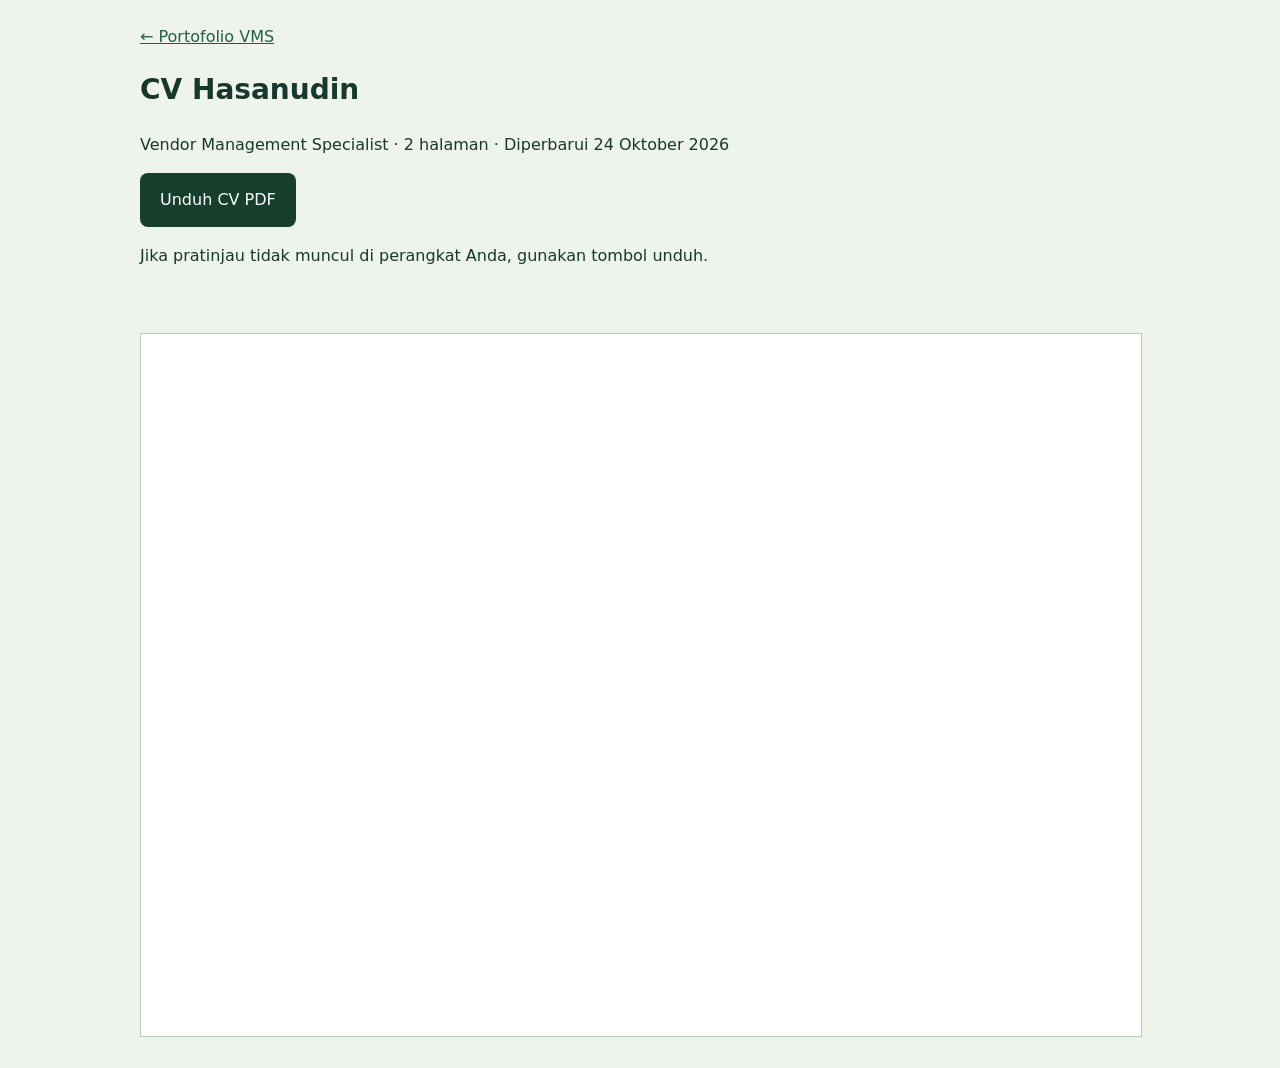
==== cv-vms.html @ 4373192a "Refine VMS legal scope and STARLITE biometric and integrated verification features" ====
<!doctype html><html lang="id"><head><meta charset="utf-8"><meta name="viewport" content="width=device-width,initial-scale=1"><title>CV Hasanudin — Vendor Management Specialist</title><style>body{margin:0;font:16px/1.6 system-ui;background:#eef3ec;color:#17382c}header,main{max-width:1000px;margin:auto;padding:24px}h1{font-size:28px}a{color:#215f48}button{background:#173f2e;color:white;border:0;border-radius:8px;padding:14px 20px;font:inherit;cursor:pointer}iframe{width:100%;height:78vh;border:1px solid #bdcbbf;background:white}button:focus-visible,a:focus-visible{outline:3px solid #9a7018;outline-offset:4px}</style></head><body><header><a href="./">← Portofolio VMS</a><h1>CV Hasanudin</h1><p>Vendor Management Specialist · 2 halaman · Diperbarui 24 Oktober 2026</p><button id="download">Unduh CV PDF</button><p>Jika pratinjau tidak muncul di perangkat Anda, gunakan tombol unduh.</p></header><main><iframe id="preview" title="Pratinjau CV Hasanudin"></iframe><noscript>Aktifkan JavaScript untuk mengunduh dan melihat PDF.</noscript></main><script>const encoded="[base64]/QLG2B5g4dmPWS+w+/YL3oiqjIgrRUi6zMyadts/eiojkyHx6koiec4hntIpnX6Hp3QqTKc//eXD//oAJttPv/33T3/5gCf////6d9t/8PTXP3/4/d/l05//9wf/3CqfECmf/vqvH/7tw3+5s8AFsJRqemICwaqF3SKkovkEOUk9AVlSt77/4cs3/f4fTz/99Ps/fv77L6d0+sMfPn35/OHTLx9+/zOfcgLd/u/0y799wJcJIaSUSaTw6Ze/fEin35GBKRrW0y//cvopJfr0h9Mv/+0DEWAuVemUvn3AnQ+ynj9IwGxsdeAvsPdB6X259T74vH1QQNColN13fP1lziNYMtRssndMyt8M9p+mCSgSYd6eJjLSyT+iExBl2Z7m7ocvT/PrHz9fP1G8faJ4P3AQyuxDPT9IZOBy/vfZAXUbbwUrNSn5cM8fcElJMCW2lIRSErnz1MNvEobLP3bf+OKhIUMF1KqW0hh6Son5MkpOiT9eRp1eRi8282UoCmwqmo8OGzVBJSwtB2RNSfJ5jKwp8efL+H8+/2/R2XFTFvBn92DQ/dVYGaymSry+Gv/pf/7zf/++IOl6QcoJ6X7guZJYwfxtRSYommn7wdk/57nry1L89pC/PWC5/tmNo559nygYUqnY+N67J/zMlCZIrOcnvJuCXh7vz5eR2suI089TX4OJIZWUrBwfMiYDRk7b+r63RZ/vXni8ePv7Ep37LqnAYikHuBqVwCom1IYtmfSnCtRUKOWIcVUgJqwtU19TwpoSypzJUkGqqQaMrhLUjMoNU/gpJfx8+W9KCe3baFNCvfwsX34+97WkBqqEAc+dLEGtmurxx07GgJjp8VsESdVOkHPOJyjne9XNT/7658aOlx/ueGTmVx6y5zsff7psE/qyXYhvI759XF5PxMu2Ui4b4uXkID9RPl5OP768sj9ffl8vr3T6PtHhfX4/XX44XaYC2XyHfTrdZ6uhYyr706iFW+t65MBDTIDGVSzoxJOjJx59O/n9WX29PFt72ZLxy9Ra5wK+724Xgui1rg/nKgQpG6Y6sNY7c75Z59/XbUpIV5/5zy671PN3JmLN2+NXPCVAGpr2szXfMfVozT/bCTsmFVhwi1zCRlnBiuD5+ry7EuVvccT5OuT/m+vlv9/WAj1f673ZZCjILPkV1nx5/PDVgLRKHtvfb9apXtbxt8ut+8Auv+drWC6fffMNvQRsBuz/wAcBW0pMo2HS5XevQhPphiY+kIiXqj7eS3IG5pz1+EvVMXX4ICEBkVLrUlbmPo6/S80gnxMRdrfTF2CrBct3Z2Qgs8y5fH/RvkX0Jpr4KtdxvoliAilMxvnlk/PjRPQ1hSnZS+LkvNoKVCEllPuMCkMyrCZXf3G7Gw1ORDJYNqylMaF95D1k0aCkisbv56LS+xbtfNB1av/bLwmsxogvebXWJ0uPCDX7bxHVh8/owevCFdiopBqS97pJfMkJt7fZt/G7mxFnxVro+/tCkC63o5sMWAEUTiW/uInPz89DZmKTl3zE5Uqx/4Ct9xfU+2AXHY5Mg8nDzizSmM5+LxyyKFBZMueWg85RAyJgIs505SGe9lDvLy55nMYH3afQH9b0g7tLtw06DSmDcRLisOeA5MFiFqTWgzjvGwX8fRJ52TckzzqPz6YUVPk27XveggiqYqoJB57cz72/6JmS3pcvPobiWU9JJe4plG3TStqw2H3HF7aL7pp/8l5NTocyeUamUpiDKCtklS2NunPQ/HqYd9DX3grqPoS1eVoBTZTiNloq5NfBpsW+50rYCrp8x+SoMyZg5S0rGeOHjAyotoWK46/Y/B7UfZPS0qjF/VDE4vwgDGjYtNhf5bR4wGVPDPmV9f4CwsC5ZGEZ8PXXpXlWg2KF4zZpTghSsGmx67n+Jt31w5eXpYWUBhbjvsAzNJ3sC4GaW+qig7K7XJrbPsv0KdZ1UO0tLYrbvXXJAaVA9cRMmEcrgdbSMti/gnXfoye73OTYhAgyF4pbP0IKSRBl6gW7PuSljtyCRlYco7RfyZvvWPScCmT0ACLMc1ohoTbjgtuwBa3puZuN5mrvpspYBxwUuzVpIshZA8NNRxQVqFmEbfk9eRAAzt80V2OV81MpZu2NUmsZuIs8CcYmnWvuEEnF9k5ee1rGUFJJG9zp/qm9yhXlqEO7o1pb/0gEhFaNojzqmeNKqUptuNTeJipEz8xJyUXDZiUIRTF7zvXe4nyKor9QPs9e7uYDq/4r2V1z04mT1WA+AeN27Y15auQXT2RubBcL1+hzQFodjoZCI9egL7Ppgv7ddTodiWuPoBqkutXXYx5BTgmsMjX2l9vkK9vIM+jeMDgsbOybKksO0AymzTW46FE1YDUv7d0bRH68GM4HkBG/fPCp9xefex8seYFTAgemYZQXOLHDRHNrXeWrXLIluS81TVckMlhJnrYOGronwkt26NfuKOnuzdOx67P1PV1FMQeZcdiJypqgoLbei/5bPp+Hnk5x9O8oSzdWcVxqTTXs9Rd3S80tg92Ffym+7tcCLSUfNswBYtwtXLIvLm4Z7OdN5vfvJ4fH7KAddilmYVuamEHR1LqKoz7ejSf277SU49RkUAp6wilmsoqe4txATa+8f2tOUBjjjh7NDMLcMji/KJ/[base64]/dN9yp7+eriOLssV99xwSpOF/[base64]/QDlPlsbu8v1i75fiNPWj3TfD/NEVYDOT9fi2AICYhemwTUJ6X0iSQfu9SXZxSTBimm+yffwh8CSsUslZG/wSUmSxJImZPlMLYRpgqYNHGLHPMb3WjBo4QMVTf1iBWyEZGBv+ExGjs3DH/u7ivZrwVFOZ5rtI/YLgf3/oPLTtv4YKfgMzINFkAzxgGOy6hFD3ATe24pkGvU8NATrlHjL57f+5xn4gn59Qe3l/YZcRrmBJk1jXCNhk0yOAV7U+qY5RpNOO/CNepelSZyvZeApvEXPVOXy0I3OzDrs6rbZjRAhBi2WKGWlFvgyjtm/6BFSu6GmgdICsMWN/81x0h1ej0s7UOUfU/YEuxRs8oMBVMTH35R7Wkkkns335u/qFe3F6xLg/N6giYewNwOWyyAmrm17X7CJYsmIOYYxqghWgWy4imZxxvSdcGzv86+Toe252cogEVNbTwYbqz+jysOyLkCldI8GoduPaygGUlDbj0cxbDOjzPhszUUg5QRMQ6vTwksM84MfSyVcBMBaxhU+hnQdRbf7b9kmzRWjD/NwO932rJ4U+S48eh8svLTyuBqBVJWG9i2hmubPjbzgKYxX5utVfbxzUsQnO2a51FV3PuC2TwP3yYbdWtM/VzaUtnFJTbdvZsoYNC8HIbqAjfNS8anzov9FnvEMousgW1aguiRcyDorK8UtOmeESrSvI8sgZjIT08RDWRrM0EVT9+FHA3zFLhevWGebrgABeyi5r8sVTV9BfFQImHYoquWWDt+ze1a+tKNI/sysEhuZfaLWsGmxW71fgw0dY1cn0cY3WxNRd6cvLbxxFNTeeMATTw1A/YF4FG3TtQlb763+AcLgVJtbrOrWkEKOdOW6t65tDRfuwWa4IhAza2nh5iaQ2/HmjiEoC/[base64]/tHcjRWe7LjTaGHnOqKTxwM1yUrlpiDONzBQgqyWVHiAZNtddNO3mjX9jlwF1BWw4zxUK2TOzU1qYf13PTfP5O++lbGYd3bZOqGRGvMEd7qINGvMfbLj0vWBXdCmbKzqqMFbASm1qUX3rZ0RqGbBPJAnvDmcb/Stxq5kNkIxe3LwdcW1orhVwhkSk1O0w0INBeN2/H3hcJ+rMCXjwJs0L+g27blVKLVCdrXmMM9pSpCqNS0GguRlZMGPCRB0NdH68OueTOFapKwu9ZAp8KbX0ERbxtbMlJy6poaSoDd81l4m5AIveQKauflgidRrrj+l4hXBIOUzAdEqXg/cEfDp+iIk6Wpf774xXYWzLkNlVaZzQeGsWt0i6iiFMy9wUHbOyU6o4Ri46uaDGnoobTXlLOTN9vp+eJC6rARiJR1AHd90SMH7dkvNSRA/TV9ivcEO+Jf89NPvP/7pP/7PP//7L//6f//j9NPPX3/+mbas8h/+cPKvHP++Ar7+2Wmg3b3wj5/9uxszvO+s1PxGLgMoo0j6dFeU7LUUce5n6PVBY2mKrw6+kfcmPblr5jvVRDH7qppwu2cNquLcD8IIpEreGr0EzcsUqJ51DPfBWInTmXiWjZ0dN/qvOaz2ceS+1rMK75tWNYfkzTATu/Dc09fr7dV1OoPLCRKlc9emxRXUs+zaDNmjgxkMIx35SiEHf+uROLpn2c/f3NEgnl78RxV4OoMs6ArlSgfK/T3LDk12MdLW9F9Dm+dIIzS874TWPnZNQSRRfv6yDvquY/FlXcQnzKn9leg9r1TkCEixZ9rArEqzDDJPPu0WTsbywGOR16cj81WX7qF6pFdHz7JL+Pjp3fLk34DIUW+BeOWNJR8BknZNO0Kt5K3ZdAD8aF736OuxtzKBqfCRLEfXtPNbCjcJLpEV5gWc1bzeeE8g9tU4/x2vbphay01E5LHnRS7/ZopTN0M79I3MIAmPVG26lgtQ4ibKu9sY7RmQpFHnmxcXH2oB0YCwrTrC4SxGbbj7MRc7rsVksub+Oi9FJhfRpSMBQ9cyg6A0LffLgN0ywZOdanWQrOA24k83F76yZE3L89MfRAH0xuKC37Yp/i6BDnMScOGxA8y5mys9pai81jOp9dXa3s3NqhcQDqZR7+fhDQcT85GOgzuTCjlZu8L6vsKJ76rX9VoXjF2yihQsFW7W5xcfKV5aWTSBJn1/[base64]/HlZ0PvN58iH4OxN5xvmlzOwk/Q8q7QQHcBdeBNK/iu4P04rWhTHWW1JOw3sFJLMzc+Dz6NQ772H9zQJS9g0UtBkKouwhzl7RTey2gmOzl9Yvhv1dJqUbh8Bjnic9vOH/QEuatIzvuhG+TO06kW1455yUnUhQiCXFcQ2Iq2OsG8WjptF1i4rhiqX6uDZoWbrlhNfhq/ZsPIaRDIPDMh3NmWgAkPNOfcW2RA4tJYlM/ADQ2Q42JiCL11YmFtACqHsnQ5gRAXXM/S/cPfv+To8NeFrpuaRhMYspJJS9O7amTzn8H6x71PFap5Dnk9JX5nsSZQy9RkTo91nLxJrrxWx8n7YSMxJFI8kivZ2zQwqqnKK+Codl/GCn5JOcIF3tmUBFpK8WZF4zJQC095Fe48PaFSgEs6AibdmawETqRp1lCnUWT9F78bjtWeUwcRD/fbISXIVDdJ8CAXkb9bmbzX0H5L+DQNaB/EV+22eResTUdUl/Ym6wYyaGbtr+MZuyaizSsWHMNm3YSAn9tZqcHr/c4BVUEZD6EseN8BOrNfXWYC8fm01Ly+3KokybQHFKHkjvTeqkkB4dQ02d+te+HU5S+mB1E8GLQjOcydyYq+nTdN/ji53PtRM6GTDJu5pkVHMPG5wUn0ITSK2Fg7jpmrK+HlwDuXq3xVxz+8Kd7mfhDmyskencXNy/ymaIWmcGfdw1WWBiEJAUlGpPfHTTIUKk3RhgUhs9UUdGM3mD5TBjMBOw+IY0tTk7Wz6lRxTGlurr88f4h2OfVdju08nMCWJqroHBhsojEXfafo5BcWec8NRLP4gjxCDmulOXapxcgsx4/QCms6WZFBCckhIovJxZ1Fg0y8aULu2L6BcfH0B4NUs110m4t3XxCXXQryEDJ5+4UNLDqcwn+11oUzILn51IBCreRKZkG+o5RAq8y9ytNYx/nK2mr86IrsKLZeHtpbNDAsnr14xcraSqr3tfSI9jE5gVA5UJxqRfmUt8xoQG2qK/E07aB5heb5a+Pai5+lQuXqCa+gZ5A1g8qWQnuzsuc+gBcodcugRc2qVJC6sXR2h2V576OPsYJi9uR90HSZMmR0aP3+Ia7qm8wocD9Z/vOhtoKK9zaJ8o8myOKX3p17ujmMeSRi12+LXvA7ZK0HIA57iwbeNEbeHQsw2C3+1bAAu7hWE3AS59kE+VqUAZPLGD+EAtwAjakn/LiaACjmjXNpFQogAoVIwwg79OsCAzRmmH9IqR2e/os4CO0iElMFnF4g+ArCLTTUdQ3RQCWXXAcIZE+0OyJ45n3BpG4BV15p9+y5Rry3YLYjFd6eaXX1tA47ekEYoVfans/NXi7Jq/PC5Dnako40vunbZmDD1ESeZOkswH6/g0+PY/RGlunzdAVQj83YZZV1m068N6WAKEuzzr+QJFlgIvKrSuTQUB+PnPyA5IFNcdDfbYMPBXK6nos76BaSBk++Y80PLtmcqNYDhbG2YfW+N9LmJfQD/7fQBsEDs9rUYEoqRzi0PcvV1b78XyGvf2COdFBetzMvF4lOjEfEjHqWnc9s2BQz6vbszIe+Ul1igNKRsl3PcoFK0pRKWThKefoofaIA0/jgyLZD6KRpOaJK1DFMTp0uzSLoj3KIrkzLLx7yJFpZsltApDRxcK+Wnu0MpTg/W45oovcMM3AtMtFiko7cLJxjI9KUoDx2ZXGqjbS1LelTZ4sY1HjN7W88K0Y0dQiGEjxaPECQGpXg0aj0R9df8cHucn1sR7h1yKDZE63ZOZMuB5iaqaiFQ+fj9KEzrTs7iJ6/n2cVkIJ0BK63M1md1k70wx40m7u1XqGeVglfW/fxktpcilXdGAOrmJrxV3fp9fMtcXI8CwoR0YIy1XsgtK+Cq+72F0BLE0b9JpIJC5CW6f028hVae1PIpYAS10ApIHIpoGRNk5Fk/flVP9+M3BaFyPzao0eSvntePAJKmykU2LArsKM0ptfvL7Y83Olbh/dEpnKE0LQ3KY70acYxfSx5F3dRFm9TCDVppGQei4Cm2jx630w1gM2gcOzF06U5xLeNxvN6QpDtPi9EbxJa8tUOv6ocsjWm9H6ccTot3pkyU9NkJIZmflEEAlHeSspQSnWo+xE6R1/ZpVh8CrUPZul6v1dCPNo3qhUDFt4UhO8dsPxyO+EHfR/cufR9E9lrgXchoGRbX8sgDxWBikmo5aGhNr4zEcu8pIvDB4mcHRw0361PDgpdNSf7bvI/GbZhr+lCIJ4ui3P21k0Jr8CaL76OkxXu/0WgmG53aQRWaHtLY6Hv1Fq8T2Kee71qWHd0BZAmMLErdkJnAx4h0c139uyS+PuMgc/Lkqa1pBrmOBc0VUdm7P023SKg2610GQPUONCo9x1dU0Or+oZDTs8myEqpGj1XZlyVIi8MtagrLPef84MqRM1gWtliFKfs1wUyfR/Fqenr8IKuVNw51L9pvlpzmHtCHgoUQzuiZbm3WUGMrangutD5ZNoXC6f4wVT7zgXqOlfabnKy6lZDYKpNUew3Yzyhczv0UCpqb9Iga60/RDPCvVATgRxSet1bVCDlZuYtvvtgQ4vsy9qwnVNRDwFUaWfSuW6Fmlo18wpP3Sc/FIKMkR/XREK841GRbIG+8xuqiDZNLuc5pwdBFSiTk6/D5pVpu4jJKxcU35VZEq2tk5wt1ewjuMq3Qwf35/zKfTEX7gLdff/zsjYSCUYqi3llpQq/cXuzhjYSVjzU1+zepDfkrdzsldpXJjxYCdtrI3nvuNTURlrlOyI5+ad5xB9UTGOszfOYUQ6TbIX9cSRXIQnzBItzz5vYWXkDjaRnL3dDZG2Nxy61gipGXs6bWkLzmj3Tghzzoc5oB+F7/SWXRS6JGzIiiy4zV9JFP7Z23PbpFHCkksn8VXu+Bteb4CJfGrOHhiIl7ulgFkAq0tLXCE3MfJ7mK60ynFbEipTQwfGBYkWZuCWFtaAct6qYPB+xOtraJFA/J7tCdPKT5hW7njzLHkyP2mVoMTmlLcoPrkKL+aqg/bIeuk+3Kxf0pAV64wOaLc30/+JJx/bpONClZlJqeWY1snSpmZQ97/KKUjMLoJebzZS3SsOhZert3FCKrjfn2Vsszk52pt1DCbFes6zbJZQWhY19My7Y2DJWAxrfjDN6W4Z7i912lP172HR64PKOTY/aEyRMgZJTnF2yfKOH757u/HE+LZWzeIdndaHkelW7O+wHI/AEZ+O4f/COzgPp5u81XRnR+R1/[base64]/WzIPL8Rh0RR0JxcuPexlEdf9TRzPTwxczxM4sBX0Fm+VLPLw+4nptMTyx+/8+GY03WLxsUpZyze+KlJ11vO86HfZpom304YnL2/nz2EyU6bNDBua2osgMh5GpXfDS7fXNignRtsbomHcoOpWAgMaYGJ1H2gX6ZJE9P4pMU2mawEYtSE8y3Ln3uHynZ3rYWcXJc/stAQbn7RT8PB3iw9II6CwhKJ7RRHQXkfoZjdKvBiM61S0F813b94q41P/axjbQLtA4EsJNM94DP3Plm8KYh3kdISiD9RBL/bOshxN+EnIo8G6PLEx+8/rlZAWz4lalZl06uoOvMYiXvPV3sf2PeFnLna4asvEgGpmQfaUQAWEm/kbi2A0Q8MMsBNmAOTxRX4UDb1oNTq6TYvQb4QuOMbbYdYfaKBMJXkmp/JqSm7GsyvUsp5HxcbYNsBy4iXBAVzs+HP34B4856GIUDFM9xhWItUoFZsWXy7/s1hVYbMBBkJ4863zOoN8lpohYU+rtOoxIU7X37v6z2jQSkY2Y/JhbYKtwBBb9+vcuJBz0NCFBhzIAKUSwJEFXrdTlbd5TsvxhDO0ZkIv5fj2eIk1UBskCg5R7Vl8QfGSEllqMYpsDlYLaBmLYtjzY7HAKtv1exYcwEt6bVRKfPpv/lu4e9+FSpOSD1jmaMwJgoknD2v+yNiTBDYY3cNxJg4cFdKC6ZD5wp+cVBFlitJ+QW5pPk1NP0+roJSLvnex0ClB6AUdWJXThQDSqm/gVJeEZTC84yXgwrAOwZaBXE1q8CCq9dbNZk3OH9HkY7kYI6CkSVyF++jhDjADj3Y9HEe//Hjhl54rr8f6eq0N6lQq+ZmTYym4RxjmOpjDd1XeWfZYZzcnOky8cxhnG3F4YORq2tiTUauY0SCbpl2UcilupBLdSJNmFedT52oaXJBU3OI13iTzVqUL8kMjPVIQ529yQJI1BbOmI/vu3mO8KNzRm5/VaWEoaB46BiH0iggWJrlz4We3d04NTqr5Gyaqs3GUauecDpNrSXo2tHLDi+KrChDIY4U7WB1Ook1Tf6qpKMkGVghV1yNEzzxfk/SBJJ1+/tdpKOmv4sUMiYNPGwkJ0iYmyaXE8OPk5WtmspKBlHTkUZ7e4vq1c5ma4pIR8wjzp6wsOaBGq7GS/rKKJeFOkScXP9igVYZTGiLL6JQMQVYJF8pyA8UaOf1TT8vDa4mUKuW4xL7lSEXMu9ifm/xshcuUUaqYGBS+Vs872mxx0Xhg6H3NF1tESqK7D4iDXyQ3wgsrSe5QLmeV6d//3gZfTFbYNULnVFllRqImjdp7jbPzR17CK6V+Obxz5nd4ZtgWK1pSy7VFjoHewFivx1z74O09opn/7WtK1EU8AMN0tZpc/d6d5twPNFcWYnu+RxlhaFZvAXMRl3YWfzUDsL6V/S1i2lWBFa9aspyeFIqgG1ph8D0V5+PsuiHamC6CSqGCcy4Z3PL4tdFioUn4VlrIJLH79ZcWxb7Cw07W2ZX7XP+g8Vdh8Vbymrrer8s5+oBePV2vL9qqJPLoCqWQIUXVMi0dU68t/hpMYSmDJolEI0qZJBzcYLybvXPS9p+7uQPF4vhIgly2shP/en2a+HiPWw0lQO18H/8XgrP6boUzp0ZpNsJpGds2mtGwbMY0pvJqRUaIRz32oI/U+9qoCsG1bsGPSLVpYZtpOXsoEUlqKbmolV7i3XFonmeCivGjdE8T8V+MdtbpK+9bvDUeSSX/a3xQe8Ge9lcG0+3t1AuV4j5xM6kZzwOZkUbaacxbNIvX1vTr72zf+454r1fDLQK1cTZXVF+KBnUShOIcSFCNWqSn3sLoru2eqvxmanJ6ZCffSZloHo2bNEgW2lWoT7RkkVOYEk98RU1RmbgVB1jt3+IPURc/8DorvInqOj55EBjPfRW0F1jmkHPbA3lmD0jGOTr7FxNdrxdo5yw9FJnZEimoWM0MGuXOfsIye7TlaUx+J5tQ52dhi0KuKJLa8vuJ3K6IVX3L2xpcObFW3MptajpWgHJqWnx09Ixmr3tLecctznmUkFZ85RuyrP68nzh5LyHeZefAxvPxxUHMFdQ8Qv6I5c+iD42/eZaQoIPHMHhDgQf1D2T51v6dcPvwMT4KiHyWaR5fz9PwH4NOqBSdW+RAbFQsznJ3VkyatFASuIjDW3uLBYEKpmbUMAuvT2Sf/[base64]/e5nV6fhtZOP4WPeHFr5xchD7ME15uzptSfgRCvisl1oVvfhnB+o6J50eLiaCAUKj+p7fRIcpNk7fiXSovIePNhWz343mMgycaA+ckCKlZQsm9vO6N8hXf615ND8C2fliufhE2p7I1xHLs1js2DU3OhynRDA2krcnf+Nv+AwsGsN/UiUdS3OMAA/QEm3cVC6Ay9H3Xxbl1tcfrbGunBVpldB+W5HsNedPCSLpEMmlmRxaUx+clSHvKLIvYW++8U3OJvPMKezGiWTEOJCL8wJ0i1be5HMpwajaU7d6P5jNDFi09Mk2+FyjFsq/DqIaym3x6brWIW5Bgmfd1l2P9RHok4nmu6m56y2c+1+jCgPgVSJK2GscuhDr1MURjJqG3xsBzIEH2pq1xHioGKW9ghwBY/UJC6wkrZ6JR1YIIWDSsXjNkbom8LgeoBomzy5iPAz6fIAvmkf0VaOM1R02qOoXOo7DxV7K7GOZbA83XQOKkiFY7U/g2VjUHdlH1viW1tiy+XV8Kc3lojWQwmNtpciJ+VfhozhlMi4cBYX1XDdiwZXFBxezN+s+qgGYMvLa5aFfO7K0CxrUV58+d6bvWKmw7VciCD9+wB/U/RRBxfdCQ+l/+rf73W/3vt/rfD1//67cXePeUJ5q3siJvKBFZ/7MszWx3txfFmCxUQAcG8jR4YucvxjXtK4DJSmudUa8gNZ+JWTzSKbt0a2SPQgex6NY2oIe9DwH7LMrKSXH9G458vurlm+JX+73JDo/3ZqFf1aR6y6FTw7qwzuYDQgFp9zc7IAJHiE2Vlq5e2UIdY77xVp90zOsFSN1as8fVNL1Dd23CG/sJ8SG1xxl1qp7iVwN9tFgLrgxm2Vn8Ya6rXo3Vpsn+pT8QVfUk8poPC7+LDESqw1GipskfpuvAWJx7sOvATKeeeTJxcjGmZrfjZX4yuxpT0+QPnV2Ji6aLJy7b7Y6H4uniS18EQ4gIHMSCpo+97njPHDtBb1omTs9SRaqz8oc6h4/SpP2XOn3DL9emBnez9qoa3Q+ebBnd5td7l66ROv0OJuI1/SjP+R1MCjbBJGt0cEx+4+wA9hapuUggRXNT2Jl0mhD+fZMqkgrLDlQ9QfzuPvl3J3xiceRRbdIzFx9DRSi53Tb5AUx+3hH8+OY0v6VNs4gdnkLeWzKKl+zSHLw1IQviypIL1xg3+TGrY3SurLUZN9Pn+l2sPToGp/XXIc3nUYtO66+lCSiM5Mou7eeb5hnbyA1wgvCcJNU4qqzfKHUoABu2WAC1HX+91TrL/j4WpsBZbUJSRj8mJ7tksGxYVi/FtUDxzkohl2IJYud2pYEubMxZJp6DbBBHdGwGLXp8l5tpw27Suh8rl3fkiw62vLqn4Dpt39KTUGyKgktA7ESgEJdGMzn9t9SIA1mwviYtUVNWoK9fMa2u/FQGdXbcIiBmQzHAsMkN4dSOAdYo4qgExiQU98Z7PzJmkabGepd21n/vptt2BKJQg0UDKCeodKhstLPIoFSaDaa6VaN+sutjT/CXjuFDd1fcBFj9tFw7i9VJXynnGLyH/ob3OI736P/JvPj3Mq97NlFaxFV8awos05fqMr6lWQjv60iXpe/[base64]/gbouonyDELYJ3eil98BCwJDMU758SR2jcpgabJN+ZiDnZ/fH8upuNHsklkN2rHjyQrTZNvxjlydnhGacqbrs5LvAdgqVN72q3eSeIrYZPc+ZNVin1BKFpCBYTerfXXPCBuXgWiew19sz7dSaEWrBrI8sUEWnjTfNo9ufn2Ym/3GFYI31XyVuWN8p1kUFF2HMuvnMo/L04mUHFDbkdxg12qF7NLy/94HR+JHaRSWmzs5Z3UJQ+wRTfET9PCg4v8biMgNE/WRc3KBCqllsVfVS/YTN7omiXOc5kUyIsKjfXw+XGSs7seLli0fLWBL+JfsyioPWmU+aC6wAlKQpSY8oL9Vl54Bzpp/9CZB3QH9x+ufk7n4rfTqJtuNciipRnBh8qjTBdj529U4ddU1ybBpE/kpScT4h79Z222g1+UzDHHqrZ7Uq3mw10krzbzRH1JkOk6/Jv17SbaoN+xErMb9rvZYT76FKbsmP+tu2tcgOu/Jq55M44J74dL1xtFTWUqBT+ahlsLl6gISCh5cFML0qZA89sJyyCCJDmCtmvJ4VIqTZPdjM0gC/TqFtzf7udVloN3iU2th3JkYXGT66G29PZ8oNDVpuTpgkn/MaxtUUwIyE0K+mpOmxiKUJMzPcSfvZnuvHyDLSf3U8aRxnHjJh1+zE2T/frddI1F4lZdvMxs8qLVSMOpcZPeM4eaQtlvl6onhXPDm7h55QRJqIlkeBPuce8NnIdRhHu7IrjUk7xumeBvoOw5xrTrvcSLVZoLECiu43Xxfs3+z1cu1QT2oJo3tQjkYm9r5Be1SJnZqk4OmVBR/ZFllorPJ3ur0ygPeXJGtTZ83s/Sz6eaui4t08WV5ZdkXgLIXZMjBVYduKPaqoHNJ+O6seiz1NRK5FgttUqUyypA3qc4tyx2k+bRbZ0yKlBBV9uKqhFghVq2G+94OTJOk70vYTJ/MewtrdX6hKvDWVNZeKg+oQquExZSnSi/VSdek/wQnjS1CYDs2uqsBVKljhzGKqkAwapgu092XEAzn9VeuFG/VlPMVt3ChIRDgfzo2kheCX6/gHm7Y1VqNqhfvrYZ5Cp+bZuA/k+TU56lzufLD37oMke2QCE/da3JuF44K5+0xYwIUVcFOJWhIIYKUhYQbHruV5XlzeicfIuELmdkYE5YZ8oOt9jSzPV407xNI6mZp1+dmMfgpbYzcW/RaGy1296GbIp8wuaVxNx83/pkvuludf33aRos1X88Xdjhk44kDy8Dt89tMb3GjlwqVCN1LNVlXqQpo/xA5fUYGHqsFeirgKHv3p+3AkOLl+LVIktGwpvyRdPkVYunO67G/Js1DYhaqDQE15I0IaBgDtzgNHmlkvPcBtelzHQlFrqeWNsxNIu/cZFEkSZtYpqtuJCKfxZ5TxcrCFDZg86oZnkCRc1axYr3R33XLW4nh3tFJcMvYbt3bt0tiNVa/AR/41m1cXo+2fPNySIJK+yk4WyOINvlbheLGrxpc1MgfB+FAK2Say/uFu48pHMV47OiEWA1BVYbXRCUa/Y45VWrjV9mPRQPNhRAtVY/yWWFgALFUvxWMNYlOXgrIPN9V10kI4xM4u1sqwMTdhuBrIMeBT32jBqjgx7dygTfpSsIECf6391pVusr2fkf2NrthuortUKuWs78j1Q0nyAnqScgS7pVWHY/7Cs91jv5c/b6sqrdzABFThmQlQuzT8F/moFcPy6XibF7q4iaKvF57P49m8dOUM4Dv/nJNmptjJrTZdRkBg4n1RMSOIXIRWAc1mdgXBJd//jfP/zTg5E5tRONq9jBoeFlaILbEPI2Bs45l+JDw1rPP7/+sQ/Ne5R+H/PL70vOLzO8/v3+VLwxqJh/xcJM/uHT//iX//cyG7rMBlW+DYNBlJQSnXxX+e7/lx8/Hl0WgUKkGjC6b63wNhFGH4b5OCgrc8mnv3zI6btPX358Hp6b+/[base64]/RT0LkI3bzS/AYIDpnm6CgBYQxQH4TKzIBQQuIa4oQJ8vWGb1dF7MKsI9rLKqd2f2YXcrJz0jPDzczY4dOwefylN5+q/4VJ660NMf//zhPz5A09Nfv/73H//8AZ/sP//j707/hU9/+dOHH/6On/70fz7Y523IEyLx01/+5cO/fviHD/9x+qsOBbVBgdQ++af/8vTvN4NLB+x9tPokBIqjKtuPQemVn4CLjiegVqr98P0fv13ED//96ccff/jDp7//5ak8/fTTx18+ffj464cfvsgTClT7pz39+q8f8Nu9grTRsfF4+vXPH+xvDNQaC/enX//n04+lMP/09Ov/+jCgNa1F6Kl8/UBPH2AB7UJN+NsndP4EQUrBUtq3Tz4Fg1GPPvh8+uDzr1M3UhH6UKnk3FDhpREVRm02yv2IJOFMRJNHX04fdBhKlVC/fXCeIYHScDRttxPh/MgLP1+jn/+0MgfIAly7DZQ1rcgdxFaJN69lLA0pAwoJjcSrVIYyKlXvKuNn3KffHNL5h5y7YnBlfkgKECmmTTiJAI1W2mtsSFjdF0QbN//ZsfTbb0zeDxcF7tz1xRn6h/BUqAWEWdrpXAIUpCf7iJ6AiPV0Ktz98dup8PkPnz788I//+5///bfDAW8OBwY+/XNzDwxYqFfhr4cDQWmFkfR6NjrYZapePIt2+qABKrY26HbpDaikqFRvn979B79tlSjI2uR24TO0QqO3dvvjzjf67cPbc+NVAGuj0ZwJuF/eu0Zs0Fuh03K4HVG/rIzYEHQMLpJ2jU2BC5130dsRw4eoHMy8fAmelUQPUc67VwNBkqbffkMk+EBr9I1PKxOAVEFQ0Z2BtTlFLoDYsQ3vXXrepApwbUUL7ZjVHk3F+WVSwF5bp3588u4fkFJwVYrR5UY//rw6JmeTyml7GTXt+RAW6CrDey/5HIx0QJXSmXc8hHAeov0pnlJduh2tUNjOgrQJ0gGN1RsRCy6NaLtr44YvXiMUO2BPwz1BP2dBV3/5y5+cU472nHJ02oxrwwOnnZ4fqIBw5zq+vW7aZ5fAzr0quGpmYGR74ZefOAUjNyhYO3prKXGrDifs+RuLV98EeumlHXgTopE7KGKp7I08jozcOyCfcsPsax4InQcV75rjhRluc+VrcN21dFG+3c7s/d0dst6/xbznLeahQNXOgs23eE+83QaUTjzaerz93/7+tzuQyzvQ6FnJEwhXHJ2iS8chl4/dZunHH3/4+Y//+X//+d9+/Zf/959PP375/OULlfLxp6effnqyn9z/ex0s5rAUI56yP3z6bcntHZa8iJR/WzJYSJj2H6bOHvPzy4ELwahYRsEdQ4XfOG8+FWqVUkm3v7G1800MVa6Do70TjwWhSKHO2/vH/jEFmjC5p7UuPNT4Kzp9pEwvkOezZmKo1UfRCZS77NjJ9w9ZgQRF4i18fu6m3+3SQVrvOxLj3UMiAXb0M+PMXWMjc7oP5eLJ4+g3PkevevZzsMXQpCSuL+oDRmvukFdhsP0rLuhTedyCPudviA/5dMZbyOd+gq4gn0YyDfnsvX9WgtpL5pSyVsMAi5euxqdCtE6lTi+uy5WtcveN6fsZdj91T/q9d0gpBUofLtJ2/fZjO3IihBvkxRmMVPbM3ae1GxWGNgrvgOv2D9lABrvJ/vxJ95zR2ovGpdC3Vzkc6nm3m77sXqCM1jNnojP0Uvp2kCKn4P8qWZlZRpcRm449kxf+xsb6clbkRrgzO2kqFQoNTDzLVQwsolNpb//bHN7wt0mlITjcuRPUHTvhYhinnaEoyUicol6hqbpDPte5nGP2Ciiu+u2wQwrmKD6yox95Lh6ePyhDj05eFdvam9JiRj4QGqMFfSsZ+YuXKn0z834hLAz3wxHh5j3tvLp63le/MR/3tpdh/hduUCqV0Wj7zncundvn0bpVotqRw/J2yE5gt0zeaow36ekpeiFjWcUHZu8UqUNt3OhlgH1uTCbgVlvxtq1wscYLKcqT4jclMRNcXJQ4CozS9cB5eT+kQEXU+sic/vYiCCt06WNHBWH3kFRAFd2ofl+2clVSmQbQdPGyZRg1yYVYVmdCGVBYPEguDBr3QRWXQWOISMQv1Hw2GV0urq07Y8jYMj+AVt4P2aGV1jYB6Mvwc9+Wc5k4xOsu+pEYMdqI9qdnoBXAdqZBZk1qY+ituUPG9/VK+JyDYszgc8lbp3CDitoSt04RBMbu8kXCKcIS7Qt7ts6rdRdj5/NJ8cGE9W5qhoIUbQfgp/shB2Dp7pD6aRHMTbthpQ4FCx2AJO+GZISGTHMRR/SEEwstMVPotTD1u6kZbJTWDV5KnK9aqYx7MbTgbRLWeUT5S3SOTddKYpDw4+LOastUMpe+oaVY7QGsLv2rKRrTQWlyntfa4WrvXZJc4mLvw/IRLASjF1tdeYlWqVA719evMs7P0nyw0tbm4NTQwkMPoJn3Yw7jwrv0yfk7nofcHkjTmM+B2RCnDfhzcsgKrXRNej3D2V68Yekw2KePL2fPBJV14Evs3LtGhMXfasXI35KImlETI3+7Q26BrNO/1RWIuSe+3NTtgdbuxYpXVYQ70r+TVkzHzG+fb7AU6GjNQ3m5tAgoij/k2oNnZZDCIxNG0QZYqreUqAV9IPEWzdPRZwiuRxnZC1DNkTr4NeFkEeYSRhjUNqKZF9IKbOcyraYwU/V3ZupbMFPfJx9SHsVXs86qYWdJJjWVC9RRjes+EXwu57zTl6cEg7D0A/HQ/ZgVKom/[base64]/mJR0J5JAdcygIZfkZpfXOE+FKIGe4D8fbzUeWxxlZda7X0smW04WgW6sDvkwhsbElU2zonpyx4C0sTtOVydidEBW3NLTzF5tgVvLI018iwJdJ/avws0INvhOhZ8m1rkc3OOrRiW0fbw4Wk6R4lW5SofSaBj1UwEla1VfKhPSOIAv34MVqDThdz0Ml8DIRlHwq+7MW1uqA236x+jScLFehpZrEeDMgmh9t6qDpQpuZg9x+Fejne4lA7iI3e3avXrqkfyxLshrX5d3QUVP/wof4y/sVigQasvHTmy70cUQMJJMGgBj8lLf+PcbrXCplAxle5IbQBbM6tX/[base64]/I3FuRtG5ihDVvN+IWBqherb5P0ruWs46eHetHhcIXQZWhO7u1hBldQn5O0qfOyr9q3FihVBBo2ayF+qCjh0qBcc83lLQgJto9Fle/B05SPOW6PN6kpw5kqpMQyswsxvEdDgYiEnb/SnvPDyVoLRdOgBzedvbgB1D9GnHIDy4v01zP4wD/yjNHE4/GXX476ZqlqgoGI58HLdjmgtD93f++nnUCl4HlD9ebow3lfu58S5HxU5b4rQJmAMdOH+xB3gRnp079VJgdZaP0LFvBtSQHrpLkoWitOGoMMW5XuC1hPu0DuTydsb7VaLp3oAArgb0eBZt7WefplObsbsN/[base64]/SUiZx1khdwlZQ061w2Rmhdy+mYTZxzThJS+vbaHU+ivFHs4LZmKsIVqrbq42ZpNyYm8U+rJrO/udjHymQpv93P0jWgenqPWyau2wAOF9mTIO0c0BgQ2chPkNZ+pLkYmJlfBavEaLYQfxDjDigr9jWIHnU/[base64]/moPX1GohTJ3NSkD2OT+c06dkJc0Dw/ON/dFDMHk/cKMN3g0t6t92cvDxGeKm28+zOfKehKZfcLZalsZsun1uQoYC7HxagPk9GULAg7zRcybCRHoo7qqXpkyEi1vUvNO7FUzDRTQyhuc5DhRtu6TQdTeykxjXk9kPvecT5/mxagXqfJiiOHAkqrkC8xUXLm9ECKKEc8aAJurDh7D6Bx+I966g8dQ9aOlRIeVzJj0tQLJO+qhGNelH4I27sc0aU9svnXBsY7wq4bTDTrsfF/hSU4AU/sKTRHFrVbM99FmxtQ/By9t+BuL1FayKhixq26x6/QhBm1YawpOO37HaV9Rwu6vySZ1dCiDMBPOMJPlNhRdRmYcQE5bDcYM+HDH2SBRT9+p2J0OdN38VmdPFLSQT5t+P2jQvuWdLZxmyjpcXNrSKvZm0K/lsVNokOSVJ+aDrOTyhPkv1Z6KfWuzNg9XRX3hfsPOv2QrS+omI9s3jvBJZLeYQ6MvC/YopMb610cdbgVuFUNF4+CSy04+igNeaRNPA4H7mluuOLbZ090JKlmIkTfdvQJTdYd8oLrcmiYecyIwJib6JNUd8j0bOmsD0ZJq6GwCZ8o7DJ0POrkdE1kWxd3TPY2Skqm7SEnc2JQsjWuFX7nAMa/1P68e+loyVXfAa0FztThiRHQ/pJqrhV8917wdfqNqNH3ZbHbz6wg0VyAq2t8IgX6/iJWJ33Dhlip/c/q3/CB1Pkml6aRp3k9rXg08WbdiCJQuvj/Y4mMYDVpvPm62IFwdwibzmM0vUca2ykpKwxrROqup+wJcuzYardCrwbUJlHssv7fR/xW10f/e+DvXQ21HkxxDDW6HtKNJtLvUiqve36s2k329v5fQ957m35010LBfJvxgsc+62E59iH13N6JNWXEVCcKLfz+tkO2CJ7bWLUy1A9ZxRCDydsSG0Bu5odWVBMUeR4Mw74l66xa7ys1S07z58nqmz+IeLrAavkcLjl9hLBQGmCMCVOet6UKC6FrjejVbhsZ56iDcDCUp/LIaE3O3DsbJaP6SNHgs7tzlRx4rMkTC6ngQIL9tGheBUf3XerENXTrU6iuQPKpVWFqBYcdc3l01gXoCIJy7ei/ChyHl9QqwO5g/Or31o/MRKqzTW197dUf8HpU7tKHNtasVsDhDTe3+3REPSmHsswiJVuliszkWwIbrmW9jUOzCKZkvZnWb57X0PrcQhXGC0wQc9sRuw9rdahq6n0zj/Hpb6o8mE2Moe3SV946oMLAVt8T2nFo1kKK1656p2+jwCpGrEA50WC7RlN54+e7tMzZpNisy5rVomzIbay19KrWKetKfD6PwhJxpXixL9zNswdMeT6zdI5o6qu8atiZFgMPM7iTxGskSI9eTgXr0CD9Or/4NwvrsNRsZExvuKDzvHVEQ7NHXGZt10pc1MmavoRrduBCtnn2DAGvjHIop0u8c09+1APK0ALZyjQl3q7j6uPNA2N/Zj9Bq63t0TfaPqSDNp4r8jTu5Yq9ALG5X3Ops9wHD18HbZzeyj14crtREQYaDDPfL9vtF9RCqAk17ZiOkgdNi/3eKCDLvR5GoRxh6Yq6R6Bg7dPalN1fphESgQr7eaY/UHz9GNzxNG1lk27MqoEG1iTOhNrnVNeLgERlZqlvCuAnq9nM7je9fMZUuOoDKcPu7FhrlN1oLpomL2AEPlbM9nmn3RdQzmZAHZXX2OFkltnDvlXDb35wvIFRaJtnSVgKx676xLxy8QlzDMCQqa23ZqE/fj6KxfN1yxuoU2Z7n+4fti0+uSksh7v0oRrgOu50mmVIJo0OvxdUBXKghbSDf04xQQqPMbRC/[base64]/GT6XuPJRADr6Xi5+2NcDuWbcqhAtX/aPagtVbrI11OHgVpj4f41kzqfIVhAu5DJa/yWY53nb0BrWotcQO0SfuVj+Ml5I+tmUV4JLxK880qwXRNH0zuNb2esZwHtC0R/z803hUaoJ+n020nY9fhEgdsoOdVsyeJx/2YBrSbmxW8hojdL2SEgIT4iDlNuO/5giLIrDfOCGEWiRuq873LiARgGdWsceJPQFWE90nlyx7K25tSaZDf81gsYjXI7uiudtzg/5htfsL+2wPCI6A3THVULBqoLKsZrHGstIJRILia11lftbvda+BDy9CyWFclnLOWnFWEWqd/YQc0FNo91fLZHd0d8Dm4cyx/2YeVPAf8z5AOHpkJhv8dO6PqOW01QG+e1YnCrwM2VSQ9x3PlFEhdoQpOxaTp4uKRfSwzzjlhN5o6R6OokUqGg7xMV9/Xn6Ucv0ANC4nS4AKbXUugyF5eCv553UgnpEu0agcFTjNBQmrvUvmbkt1jJ2hjGoZL/3YANqpJr1RnX6Y+Ikx19J+KraksUalIoFcfLuc4LSad2KNSG5kPSO5LLeQAtFfHJ4yItqKnNKwQ/KIIypLahL/[base64]/6EfU/GwO2V3dOWszWDnI9QnWCPq52pJZLrCcJWRGzvveRog/N6IpUA4X0doSAZjJaObRnGkebtyyG37j+1vYluV2Mjn5tLy5WweU1KQVMGaVN+dLLCFAuqDsHmbze3CewhW373ztQVcdJljpJkq7svlWoLa66L59OJufLo8ttFLkZwTTrw4o4xGnrDsIx/pguhs0vA6GlSSwfx9NrK16LFZex3aEjXw3pAl5SXtLLRLkkzUhHiH/3Q2pYAzFpRxxAS/o4jfrrCIQHVRkuClcfPTPiyg9oEFrTfDCLA8IaaOn6oX9vTdg0p4j9ahJFKGwEjkvarMF4U2XbsEWjcsdXMzwKjCy/1KMRWoRFW57xC/2jthhFNPz3xJsu9wj/gYA9+ma4yq7SQEH+fDJ4sZJHfrQ4vObDgqZ74uhwumedmqPn8NrGYQ7mzCOkaw6aapj9N4skua7vBfBcLVtkVz7gsUpPQvl+q5T83nGvNHpfKthoth/rlIbn6PGRB1Gq1T0Tm4lab77bJ6RPy/[base64]/iECBTCcb8WUl9u7lvs3ngjElHu/ngjG5hZhQFD2R6JQN5RJDU05Ex0/NQlp9eDyEM0Lji6sd47iDAar11bCURMOIUxW78nhT7Nrqg8KJMRR2i6Gqn9D9DdNAc2PfUyKuOHLzcBW3hnGwcexKzGTeaeOX2fr+srJdFvrPNKCVvtHHEUcRYj6tZO7GGeh/fW2jpwVh9rDUE9ooLEG0fJJh8fvtFhGRDopDXTboCw3C06ys+VptvIltkh3udrelevkg0F5MlSAtZqpAndVVot6SMU5UvHMKBpHT0paosPOB5MYp1bRtylafyNyQFaoxIXjTrkELvbpdw9Xrs9bWW8yXEo9YPd+OePq3xF36oWR6HPWH63EH6nnzJtdk+P/EiXHlEVbDjhMpRuSvxAqEz4X/[base64]/x2va17IeF0twtV4fNdXcZLesFBG3oW4A/CDarWKGXUVbrBEIDqFFb4/[base64]/i5bHJdp6GVAHVwSJ6gx8LBLnin9TYvVrWkt0lCoZOqzeToFA5h8sdBEa+n5AtgiOMII1tKeWCxhhYrNJQksROrhCxNuNK+jwXX9dJZqJTw61OKL5q3SRwkYfR2Z+UbfGGeZ5ZUu6Lk9Sm1PO1SsqfRRewZWGnWeQThx8/qFodfNo9gHakFj98GsxaTeYsbhgkXfWRfAauc/ApFPD1tVzBMYpD7hLOx2LBFvY16wIVTTx/eqWliZLGDUvooMWHmsFXkj9meeTnCcz7e35vwLiPS+4aY72UWJinP9RwtycrmxmtWxhlKisPqpjtXRNbV+GBmxMDTWSoms0tJsL6so761lb4scNXujYlr7pIkiV2bIgqLK7qk8zb7LhLoWua7mxO2fiLu292a1/XHEifsC+O1ZTfmfIzDyWG/YFSK8qzlsHwn3QQeF8aBabYlEDKNBtcC1Zx59X2Dw5zVaL4Ct89TZX9a3sa3C2vQuplTc3CKzY2a+NWW+m3sVUp1GTk2IPjMbMSzWVqrmaB/N+2xf/kZrfUfSsVEgn8ZGT7YLiXVwOvsu+FP6oIiNDMdCKXlMCj7hWEaTcN7WeSyprPH3C5TOidVEtnap7tcn40cSnh3zx3EuPYqt+2RgYumArYI7xN339/HHLjHHeY58GGlGgEimFOKu9qNdKq8LSpy5QkxGnBObkFTinM+v3NO2tVMEYqGC+vFQ08sV03i+drhUAVM7g7lLIhXLGp0E3SA7hlTfj9A8vorcyyL4iAjEoy5Tynozoh2Nt5EEnYdS4n7x+R00kX+UnIbaQLUl7ofNKL/DNQheaZbN63Bd1QRlK/yURE6+YX48uLjtOAsoVIjgbYC905qfDQoxJ4oYnqyfqbJfkczLffVTWmvdQb7Mvl0hOQlCI/NWSWzGJkOvhq8UPD9B05vgPnDqkps0Xx9cFFZtAp1lo0IQn5JaBBQNxMuwzh77rLM7SBvdGigD6+xn+NAxyI6cs5+dqz1/7BZ+EhpkL3wlNvs+7rZ9NV8DwcC7E117xW1bqYMw5rhtU7l54sGaZTuBT+zhWQo+Xp8dO38Cq+F1xC7IebMH7RzSMBDr5h4zfYfPb3sYTihgr63TfsGM+eLr5H1WEwnVwXkzV03EtQ93jwq7H+Lb/TJbUv4WBnYtXfQuDHR+/dN06vVxaZ2SybXv02TdOyQzsNJweVwfaWlIqVA74h5Yc++QZvPWpbg3Hm4G848lfs+iR5/9hIdpv1Pe86VCQKKuVcZzb/L0iApDeuIbf1IUUGS3/e9j1KPdg36n53gtBITvv3EDc++9ahP+J9oDc+8esYOSqtvNHzli79n59urprs2D+S6VtiMB3T2gqSS7NHj9sjIglwKFxx4Vxt0jMjQhd0SMaNMYZYzPQYvzQbSBfQzLxvM/[base64]/k5ka3sRzatHjR81RPd/ogkGldJPYOCYzB7hb1KAqmlgbExfVaXO3FLDDYp6ru2iavt7DwtJgWp9i1f15/kM7/cBodH6RxY7pXVVuivZOODlyLO+LWg55Oezs0Fsy7+IoEws3F6EPJhHkBtUcRJ6soFFYXNNwFO+mARv2NHKHz230ewW11hJ3X3kyrQGHdKL6+8OxOTP727PZ6kJRAlEVKqNOkBA1L/1+13YZSJdQdBIMx/Y0VSkJ4j59ej6swNaKedAJP6OfdiGNlRDPh7tqK5l2kmXAPGuVUTTjObXmWDnQe/fk5DpChjS50LxaW18dH8VcMWWqlFvcJ7tgcailAw5zAM+oJnFRPyCzTjNQOwjMdIFPFyMTctLc5X6I1dQNjR/SaWBx46Wj6Te2zStVaDtnMJprxbDRYTpOBEUpJnVMsAg2xuhWXRG3IWEFl3n2orJpedWyjJiL3OkCpuPYUN2SdvSM2gi6+dNDiNbYKqpY2zFQc52VWN5pXpsF+AsTmCoCtuloodH8aPq/VI4ihFr/[base64]/35RxQaj/+zRpno26rV9hVOl5mrhobkVjiPsivQcR/+nkqYGhi3uoyjO68p2rmzZk5rKhiGsYQa8FyoWhICfWeKmYiryvSRjTK9ONu2ev2rag3jVRbsh6iQe6xcK1KMT6DxBHpsqUNutocPGKKwfOy7TmapVfuM5EDMzo3/8YmFctSuwUAemZBVMzEsTecEtDUB4bZW8F/wtMJRKsiYpUtcMQcZmcsf1R1O2ylv9zV7D6ReJdmRhmMwqlsxx6hABEOd++RH9fNTeik7+D1M5MgTTT/lRqs2YTl3YcZjRbMNV00QFhFHGbthbvyqw2SnOlaB9Gi8IGXSTT448QVNpwn9WIOvPCZf6IaD9MZMO8e174uK5ymUbJ9Nc0LlMtzQ2NtxzQp7lMRrXhzBYeZBCrXG/FmFc2u/MaV8mma2cVwI1e3xdgCoM5uqmcvIkJYnR0zwusLLzkYVHoQamknWRFayJibidZca1+OJalej9Q8dVlPSieQFGgwmd2T1ZTmdn51eY2hywWWM8W7X2PZsPuIRUGt+43dS6omL0TuJiuu+Wm3/7F4iCbKbev1LLqdGeKVopTlJcY4rk0JjEw7sDrP709rvlzma6xqiZ2RpiuMRmjbCrf+jjrEL0luDaNjIuRKzI7idhmlvyD4pKQZAnJltDvd8hH4l6Byui5mfxAcnHzxfJgYSApibmTFKtIse+P/[base64]/52zIw1a65lAoa3ZWaf27MSDkvvr/[base64]/bXqo2Nq4OIEiBJTlMuXXcrQdsHeowiJ592sqZ1LFVbFbrA4UhdpEE/uO7Cji1tS97+enYkuKZbQ93k5hV8aIgPvpN0DXzC4VoZZaE0le1rLHZZzbjfdD92FEWoJKRbzUF2qeyXYcxV4bzKQVor024grixILu0xvvQoox7wWy4Yky3UZWAKW53LjVxjQ22XrfJ/NjINISq95ttKwtFHFsC8osC5mgmMtWfFMZZqbL95tl7BASXEMKKoMWxky+ZgMqfm9jZg9K9EH5FKzSRei9mMZYc1HW1WJMh1aKSzp8oVdrl4zslXzbtKniAmFtGi8ta76WrcAg2uNrsHtEMbzKHfEqzL/iqq/xVgeahjbnMjxZfUH6GPQOJeJC6H9DGXC61iJmCp8plUfdTOF9KdboIW5xFVJYT/PUiqVytvYBojWVyMmAOlwi50WwdbNQ3n+wdSVLuLR8qxYY9QzSLAG9w0QECr1JEeMqdruM/uOkJJQ/WdPH6IDKJVEMls1gqRY3+M0M3j7OBm+PmlKDSpkxE5+owFzRxSceEQ9fxW5XzLylVBRZAKnxhhhA/Mo2+9YYKRhkS8IgrxrprlbX+9U5PvNsE3WOzyxbV2njrwwRcN6eNbALi42UybxAtAZSre6JmGlv29OMTNYoFqaaxTgyBW6wMhQ/n1l4K0NawRLujd2uDTPvtldoJC6jZNUwpJjHHiWu5sG2pbqt69/hnmsc8pLpAyUEbejYJMrpHqGCLWn5rF3PypBVqWQCpB1Y1R1xAXGZ7xULEaIFpfdc5J+tnjIsFkoL8VVBCrrp7cJkh3DGBlVvmhEuyUYH3NvJ6GDKRz7WVN/ox5xRXnoHRK7pYJTNcfjETEiKRrWa43DLO91Mzot9gdPVRneBUl0T11CY4/2ebVoGUM3U2lQkU2TTnoN6/XxIUjZ0gbpC3qMpXTsoVSvU1k70s6QptTXcz4S2tz8o94hlPOqcrMwWDa9aTTQSaGKMmLcAEg8eu1dB4C+5xXDbwrokbuxs1F4Ud59ZkIPY1STzirqG1Vwbe93w0Hxh4QkCjzpOnDz7uNhiO/+PGPfqN7hXwB48kwcbj4iRfHmFL8n1gzBbl+uJTW2/c5qZJ+hnKvXVX05XXb2rHs9XTbVBk17oCaspelXr2f/zBx56/+d/+/CPH/7hNNL/[base64]/nel3me//t/5nRuneqqc2o5derUqd4CAsBDAAGFZ9TVjxZ+KdwN0MUArjyjccLk+z7rKQPYbwEy6ozJZ48y/166ESARAIUTJhcUXTXqnB0AjQfQOrVuXNNUsW0FkHA94LptxmXT28SyjBEAPQJg24wr27WfRj7wDuDOAqRpF7XNvkw+tDMLsDYC4luzpy9ogwsKQKoAOGdfetVF4tz9s4CzpwDVkTkzL1v82jn7eoGqL4D4OXNmTZ/Ze/7+ywDSC6CMJ7iXK68A5EYAaXMua19s+23cUUAeAwjypVfMmN5+00WbAVMYoKbLpi9ukz8XrgTIWQC0y6dfNit+XfEiQDgEkKltVyxo17PxFkAu5flt82e1/e3Mj3xATjzgeh0AgwwKM4iug4EAhOJrVOFmmEDhRAHOBqQq+gxEUDAYoGfyMn8GCCCNjI1HrRM//vjjEqeRcgoBNVLMyEc+xOnzp18IbcZV8y+FNnv+rEugzZl14Xxol05vvxzaiTIhepdu+DSz8AJH1bdygmwk33+wKpnjVxqHb//xx2N9TshpIFCO18jYG3Q3RMjir8RigCT2Y/YaLqJuWaQWSaAchA4uhZNg3ITxE6BB07zivthEUiyNJF1hLiAdEDLEnVySEIx6rAMsFK6BtjJDiorRDjf8IEhAAgiSkASCNOSCIB/FIChFJQiqUAWCOpwFgvGYDIKz0QSCc3EeCC7ABSDYii4QDgN9o8a4Ad7+EYMXAjq5vhjtEqAhAyUoQyXGohFT0Yy5aMNCXIVl6MQTmpf3xKAqMKhq0IBJaMZ0XIL5WDxA5dF1/eC/OGbgzN7f/OP4/hfQP+bZqAAzRttrjLbXGGfeeq5TukFFLpk1/[base64]/UyeV78ZFGn6NlTp7xpSlDCNj7igALgYvxyI856vHohzWXUMxBmGYfRAXIAXRQNxEQHED8RN4HavBvMxF9NxKfIwClfgUszEOEzBVMzCfCzAXFwBPh9LkY9CVGD6SRzaSRyc6gq04yq0YRY0jMVlmI7ZmIvLMRsa8qD9LOcgPpH3CDQUoRBDMRQapmCOUd4/11CLKzAfbUY4He0DLc036rnUqGMS5mI25qAdC4yzWVhg9OpKzMJM5BtyLfvHgzj+6RhGdpM+upctExRBER7ghzj61MPETE9IU6SX5Cz5SiVBuU55UXnR/Kj5HatgY7ZVtq9sX9nvc7zmTHLe6BpiHL899XBv9gzxvOitjquPe97X7S/2X++/Pj4Q35iQnbAh4A/cHrg9UUralDws+TF+pNytNhnHuv8Fx8Pqs/+fPg4AppNMGa38eTMmvohp/zdTRyv1PmEBpgoLcL+wAMXCAowTFiCD5wkLcM4gnbAANf+qHPFF43eH+CKmiy/iNnEqbhcO4k5TJS7k6bQS3EfgNHcLB/Fr0ybcIr6Iu0yVaOa0A3l3iFNxpnAQueKLuFWcalj+/vKn6n3/qn5hAcYKB7FKWICzhYOYwttLNyHeiB/EL2klbh2gW8PjUjKWCwdxi3AQk4SDWMfzWLLBX0g3QRUO4qaTyrYKC2A/LrMR4P7Yf+B/CMIC/Vi/d/Qf+O8A3YQ/hGumhKtHjqgaPqyyory0pLhoaGFBfl5uTvaQrMyM9LRQalBTU5KTEgMJ8X5fnNfjdjkddpvVYlZkySQKjBLk1odGt2qRjNaIkBEaMyaPn4ema5GM6ScltEa06Vpk9Kk0EY3zTY9op1KGp2uRi/6BMtxPGT5OSZxaFarycrX6kBZ5tS6kRcm0iU0hLXJTXahZixw24uOM+HojbqsLNQeDebmaVh8/p06LkFatPjL6yjlr61vr8nLJVou5NlQ7y5yXi61mS22o1pKXi4g/1LaV+EcSI0L99cO2Usi2vNz6SCBUVx9JCNXxFkRYev30mZHGiU31dYnBYHNeboTUzghdGEFoVMSRY5Cg1qgmYqqNSEY12lzeG6zTtub2rL0x6sSFrTnWmaGZ089rirDpzbwOV07EH6qL+Jd8GH/iNC834q5tWnVybiJbWx8/V+Ona9eu0iI9E5tOzg3ysLk5Pi83LzdC00e3rh0dCU+/cUxebsNk7bymCF3Z3BQhK5vzcjXeE96r/v7NCtXzlNaLtYgSGhWas/[base64]/1zDhYldCBfkNEdoK8/pGcyJO5vndAzmHGdvDQXzcrnbDMRF5Izjfw6nz1M/Z1iE+P5F9qz+/IbJoYaJ05q0+rWtA7JtmHLKWX9+xfG8gVjEU9vEEulAjCYyIzfirj3vODE/abJGhPSIkG4ylHpmhE1s6k8g2uiIs3VMf9hsDgb/S56oJJ/EFNWPcC4DnWAbaGVkWM6p58NPOT+ldda1rGFKRMigDVOmrV1rPiVvdGh069q1o0Pa6LWta6dH9Y4LQ5oztHYHfYg+tLatvnVwQKP6znWJkdE3NkecrXPIsLzcrRSjtobI6olbw2T15GlNO5yAtnpKUxcltLZ1VPPWNLJ6YtMODQgbqfR4Kj/T+BkaSMOkpi4qG1mJO8JAh5ErGAnG+YwogZHWT7QjDIIZUdqf5jTSmpub8yDuRJLxewhJQgaSAP3DwV9srv4hz+OYfgaQ5P7fAHThUbxFsoiGbvIj/PiBJJChGAsB34NhC/pwO7yYgjuIG2nw4WyMJQJJIDm4kdyjX6l/ihH4Je7XnyDX6pvgw814AT8gCX8RCMoxHmfjbMzCp+wjNOu/goxVsGA4JhEfpmM/9uNbALfiNvyeLNN/MPZy1+KXqEINavSn9WPIxo3CevGA8jhuwS5i0mfoc5GCVKylOfp+/X1koBkP4FEikBzSI4xBEJdgJe4iCewFXILb8VvEiJW2sFrxKQBjMRWXYxHWYhNeJm7SKB4Qj+hL9U9gggdZmI65+JSUknH0QcGqj9TfwbnYgT+QBOPoEc4VHhLPjVXrv9afQRyeIGaymzwtFom/6LtGv09/DFZkYChGYDym4kJch6fxEv6Gr+kKfQXGYDIW4XmSTDSSQbLIfppAl9PlbB/yUYMWXIKF2IAIurATu/Ak9uNd9OIj4iWJ5ExyIbmFfE2tdCbdw+5h29gbAhEegQ8hpCMb7XgQ2/FHvIo9RCQaKSSN5GJyBbmT/Jr00gj9gn4vyMJ1wk9Cn5gR6439pI/Xv0U8AjgLS7ACt+ABdGMb/oQ38TW+wXfESSrIHHIfiZBe8gVVaCqdQNvoHfRB+js2nt3CnhZKhVHCJcKrwjviDeI6aboUO7Yxdmvsd7HX9Cf018BgRzwyMBpzcQ1uxoN4CvvwJt7Ge/gr1x9SQYaTaeR8MocsIKvJbeR35HnyGvmMfE1hHKl0OK2jE+gVdD5dTq+lt9Lb6IN0D91D99J36Hv0c/otE1kqK2Pz2H0swqJsL/tYcAoZQr4wVJggTBN0sUgsEs8QJ4sPi5vFZ8QjpirTTFOb6ZB0rXS9/Me+7L6/[base64]/hEizGbeQSsgCbyWEyjFxNyskKvEF9bDK5HlX6/VQgChlLjuByFodrhJk4/197uKQSf8ansd8INmEZyUEUd6AZj+J98gh+JKL+BfxgOBvTIeBGPICV4FavBfuxgmSQBCKQS017sI2YAKncNFJYgiP4Oz4VdwoZwihA/yQ2V/iNcFAv1/OIxmcZHkY75uAMfI2P8DaexMPG2XkYAzOyUIQaNGIaZuJqrMItekS/V79Ov0q/Aq8QDT+SXPIj6cSbiOI8VOEP+ANuxttkHbpxxn9vhxObiR58RuJJOiliEXZYvFJcL24St4m/F181DcViXI978Ef8FUeJmWhkBl7DZ/ieyGQUEpCLEtSgAmPQhEtpM3sStSSANuxDFsoxaqAnC7AY1+JG3IsH8ST+hCPESc7D73GAUOInuWQGPiOycc31bFyABdhIFHId6UYNZiIF2fgcPxI7qaDtyEUY1+IObEcP/og/42McgW60K5cMJ3VkKpmB73EOZhInKUMj2Qro21GJ8ahjf8RHSCNOjCKp5Lc4glb0wo5kVIoHCUVubLxeQeeyJ4kPOuzoxBQkYgSZhxo40Ig+xJEJKI1NQi72ESZEyOtGK+6ms/RVbFHsUryCR3AewsKVUp0hWAZmXKIWGSOUEMSLX1h68IOsQ4asx/gVcT0GM8x6DBZY9D5YYdX7YINN74PdCB2w68fghEM/BpcRuuHSj8EDt34MXnj0nxBnhD7E6T/BD5/+E+Lh139EAuL1H/mVTf1HJCJB/zuSEND/jmQk6n9HCpL0v0NFsv53aEjR/44gVP3vSIWm/4AQNP17pCFV/x7pCOnfIwNp+vfINMIspOvfYwgy9O+RjUz9O+QgS/8WuUaYh2z9W+QjR/8WBcjVv0Uh8vRvMdQIi1CgH0UxCvWjKMFQ/ShKMVT/BmUo0r9BOYr1b1CBEv0bVKJU/wbDUKp/jeEo1/k9mAr9a4xApf41RqJS/xuqMUz/G8Ko0v+GGozQj2AURupHUGuEdajWj6AeYf0IRqNGP4IzjHAMavWvMBZ1+pc4E/X6l2jAaP1LnGWE43CG/iXGY6z+JSbgTP1LNKJB/xIT0aB/gUk4Sz+MyRinH8YUjNcP42wjnIpG/TDOwUT9MJowSf8CzZisf4FpRngupuhf4DxM1T9HC87RP8f5RngBmvTP0Ypm/TNMxzT9M1yIc/XPMMMIZ6JF/wyzcL7+GS7CBfqnmG2Ec9CqH+LXhfVDuBgz9EO4BDP1Q/yKsX4Il2GWfgiX4yL9EK7AbP0TtGGO/gnmYa7+CebjYv1jLMAl+sdox6X6x1hohFfiMv1jLMLl+kdYjDb9I1yFefpHWGKESzFf/wjLsED/EFejXf8Qy41wBa7UD6IDi/SDuAaL9YO4FlfpB3GdEV6PJfpBrMRS/a+4AVfrf8UqXK1/gNVYrn+ANVihf4C16NA/wDpco3+AG43wJlynf4Bf4Hq9Fzdjpd6L9bhB78UtRvhLrNLfx61Yrb+P27BWfx+3Y63+F9yBdfpfcCdu1N/HXbhJfx934xf6+/iVEd6D9fr7uBe36O/j1/il/h5+Y4QbcKv+Hjpxm/4e7sMd+nu4H3fqf8EDRvhb3KW/hwdxt/4eNuJX+nt4CL/S/4yHca/+Lh7Br/U/YxN+o/8Zm7FB/zMexQb9XfwOnfq7eAz36e9iCx7Q30UEv9XfxVYj7MKD+jvoxkb9HWzDQ/rbeNwIt+MR/W08gU3624his/42duBR/W3sxKP6AezC7/QD2I3H9AN4EhH9LfzeCJ/CVv0t9KBLfwtPo1t/C89gm/4WnsU2fT+ew3Z9P57HE/p+vICovh8vGuEfsEN/Ey9hp/4mXsYu/U28gif1N/BHI3wVv9ffwJ/wlP4G9qBHfwN78bT+Bl7DM/o+vI5n9X3Yh+f01/EGntdfx5tGuB8v6K/jLbyov44DeEl/HW/jZf11vIOX9dfwLl7RX8Of8Uf9NbyHV/W9+IsRvo89+l70Yq++Fx/gNX0v/orX9T04aIQfYp++Bx/hDX0PPsZ+fQ8+McJDeEv/Ez7FAf1P+Axv66/ic7yjv4ov8K7+Kg7jz/qr+BLv6a/iK/xFfxVH8L7+Kv6G9/U/4mv06n/EN/hAfwVHcVB/Bd8a4Xf4UH8F3+Mj/RX8gI/1V/B3fKK/jB9xSH8ZP+FT/WUcw2f6y+jD5/rLiOFz/SXo+EJ/6T82/Wdt+lHDph81bPrRf7Lp3xg2/Zt/sulfGzb9a8Omf23Y9L8ZNv1vhk3/m2HT/2bY9L/9k00/Ytj0rwyb/pVh078ybPpXhk3/yrDpXxk2/SvDpn9l2PTD/7Hp/y2bfvB/bNM/MGz6B4ZN7zVseq9h03sNm/6+YdPf/49N/2/Y9N3/i236q/+x6f9WP/07w0//zvDTvzP89O8MP/07w0//7l/66f+x6f8b/fSD/7Hp/z/w0/9j0/+HfvrWKR01NvYotrBH+YOc7FFo7FF0skfBEGaPdku2onCUPdrt9hq4y5dTtEPvYY92DSs20vNuK+rYzTbjAhTrPWxz19k8eXN3uI6Tb+4uHt6PC4YauEvuz5a8RWpNgG1GAdsMCsdAbALbjJvZZmxgm/EU2wwTnGwz3mebobPNYOxhdn/[base64]/E7sNoqOzX3RlJas8udqvB9UteaDjKRvar1shum72op0ZhI0EQYb9AD/uFUfn67oyKItRksCwUsixQaGwFCtkKQ+nXopCtRSNbiyvYWqxga7GBrYUJYGtQyNaAooAtQRtbhPVsETawJYZaxXU5nIak4rrSsop2sAQW31WkOnexAIjewwLdip23LL7L7THI4rut9qLqJ9kCTGALQBFm7d3++KIrdrFsoyu53fGJnKGtS7EWPcn8/UOj9zAfH5InWRJLMQSTzFK64tRIjcpSDEVWQejLdC8XEt1H3+TDze/sGPiVAfzqAP5TP9Z76N7+SUFf57i3Jol+xB8kpu9hA/0IlO6iz6IQKn2HRnkr6Nt0B6qh0gM0iplQ6Q4aRTFUurMr+Ac1SqPdwT/wiXlPl83HO0uf7copGIio6QMRf+JAxO0rqkmnz9CnkQSVvkWfRhpU+jTtQSpU+hTtQTxU2kPb8Qeo9HFaiuFQ6bYB/BzdzVWcPkG3owIq7e6y8yZEuiSOtnSZOHqsC/1njQXqbvoY3YwAVPq7royAGqUPd2ekqY5dtBSEPkjbu5JVd42Z3keayFGotBMHOIab3t9VzgtZ37VbU3fQ9XR9OL48nB7OC29khemFeYUbmZau5Wnl2katxkl/AREb6DoQuo6uQzk0ugaFdA3CdA3W0zVdQnmkpo+2g/[base64]/YaLHvpEuylS7GXLsNeg2UvbcdeuhB7B7rOBcEVoYcuRw9dgR7agR6Dt4cuQQ9dih66DD0GL1etHroQPQZvhC5HhK5AhHYgYnBE6BJE6FJE6DJEDI4IbUeELkTE4Oiky9FJV6CTdqDT4OikS9BJl6KTLkOnwcGVtpMuRKfB8f+ulP/[base64]/jVrowyNUp296Mh4ZyMMvWLjDJ1a0aZujGjTL02o0wtzyhTizLK1LyMMjU9o0xVjbRsNUqawqkDRe7OGKlmZoxUgxkjVY1XAZ8PgNslh3dQG9nY/bwNCq8nM0uNkl1dmYVqlES7MieoUfJEV+aFao1CtiOTe0XkcWh0M1SypUv9UI2S3/WjR7vUXWqUPNyllqhR0tKVma9Gybldma+qNTZyNlSBs04ZwJOhGn2e1KVOVaNkYpc6RI2SnK7MDE6djUySDpUMIU34ECqPG1xp/TWFutThapSkdqmVnFpGJh94YkKe0TwRqoFZt7pL/WoHaRJI2KIeVm9Vv1A/VD9Xo5R0qW9rUYF0qXvSo2Rq2KzuzvuNukutUbtqzJweKrYO4AjHj6sb09eo9+wgTSR9u3q3mq/+Ii8qk8fVm9Qh6hqjii71Wi1KN4c9aodaqLbnfaguUM9Up6uT1Jb0KN3cpZ6n7ubNRDNpopu3q43pa9SxapSkd6lnpEeNJo5Wr1LDaqZaqe3m8kVFf7nlebu5BFDUX3uuWqJmp0e5jp9dHiWucLZ0RFovnSuNkoZLISlVSpGSJa/slp2yXbbKZlmWTbIgUxmyN6r3hnP4GzVek/FalkkwXq8x4k7KQ/[base64]/[base64]/yx+KbQ3Vz2oN1bdG1l05Jz7ScaGmbV2+cOBp2YzWC2fM4Xj6rMjC0Ky6yPJQnbZ16LM/k/0szx4aqtuKZ+unNG19NjyrrmtoeGh9aHpdc3d1VVPNKXWtOV5XU9XPFFbFC2vidVXX/Ex2Dc+u5nXV8LpqeF3V4Wqjrvq5XO8bm7bKGNVce14/7qYWs7u2qTUx2DzK52wbyRV6x/Bg/PLEnQLIw7DkNEesoVERW2iUkZVXk1fDswQYWXb+5PNAVvzy4cHEneThgSxnaFTEFRqFQdGCEzVESic2RIKTpzVxVYmEp//8mC3gYGTHo35uXf3cugULFrQbv/[base64]/ZvjGQXKRu5EtpV8FGhvacBYOCaM9Z0N6MHN4sXt99XUnJRsWdPJKT05yzgBjy+mdhk0GhHxfsgoFSFxjF82RDqP3pCwYKWdDen52zcJCtP2KkLWhfaDD1F9J/djw4Ae0Lc4znbOIBIlgs8uA7q8df92AmDnxvaxpIkSVZMplkiUGSzJIsQZIkSeavEfaDSTJJkiDxfGaRJAmiJEiAiW+PcbrBZDm95QlWqzLYTv4+pAGM91DiHRzsoyzLsmSSZQZZMsuKDFmW5JNkYDD8swykf4sMpMHXhU8TCDabmb/3fooMhH+SgaIoiiybFQGKbFHMChRFVpQTqmOIRJBlAZJglWUZokmQufr8W2RgO73lCQ6HZVAGx1VM4MMu8w4O9lGxWCxmxWoRYFFsFqsZFrPZovCXiftB5iIRFUWALFgVRYFJFrmIpMGyTyfIjtNbnuh0WgfbeVzFBD7s/D3046phsVqtFrPVKsBqtlmtFvAzywkZKGbFrIhmswBFsJvNZpgU0czV598hA8V5essTXS4bIJ4qA/G/kIFtQAa2/7sMJMX075NB/0cDThuYPB77oAyOv1spWjjwuTE4PWx2u91mddhE2K0um8MGGwdgcGZarBarxWS1irCILqvVCtlisgKW4/PsdILFeGj69IEpLs45uAQen2YmKweuF4Oq4XA4HHab0y7CYXPZnXY47Db7STKw2qw2q2SzibCKHi4d2cotF1eVweX19IE17vSWJ8XHuwfN/3EVk/pH+aQ+ulwul9PhcUlwOeJcbidcTofLeUJsNofNYZMdDgk2Kc7hcECxccvFVWVwaTl9YOMfIjiNICcmegfNv/d4Ih92B+/gYB89Xq/X7YrzyvC64rxxbnjdbq8bcA/kO1wOl0NxuWQ45IDL5YLFwWetw/HvkIEj8fSWpyQn+wZlcFzFZCcHOMH/DPB44+I8bn+cjDh3QpzPgziPO85zQmxOt9PtNLvdMpxywO12w+I0uwGn898hA+eJ165OC5g1LX7Q/PsHExU3B5w0zn6f3x/nTfDJ8HsTffFe+OK8vrgTMnB73B63xeMxw21O8ng8sLm55XK7TvK8Thu4T3kV5X8OlmAwYbCd8f9CBv54v88b8CuI9yb7E+IQ74vz+06Ize11e90Wr1eBW0n2er1cBl4umn+LDIKntzxLenrS4DJ/fJqZ4zjwuTE4PRITExMT/MmJChL9amJyAhIT/IkJQMJAfpw/zh9n9fvNiDMH/X4/7HFWPxDnPeFCnD6ISz+95Vmzs7XBJTDleKKfAx/kwXFOTklJSQoEU6xICYRSgklISUpMSQJ/[base64]/yPk8bpJSd3vLcw4blDroBx6eZU+PAv742uAoNyc7OzgzlZTuRHRqanZeJ7MxQdib6P2nDPyQW0kKaJxRyQnOWhEIh+DVPCNBSTrgYpw+0Yae3PE9tbRHQvwkpPJ6YzgHp4H8G5BUWFuYNKSn0oHBIZWFJHgrzsgrzgNyB/PQh6UPSfUOGeJDuqRoyZAgC6b4hQHrqYNmnE9JrT295voaGisEl8LiKxWVz4HoxqBqlZWVlRfnDyuJQll9dNqwIZUX5ZUXA4MzMzs/Oz07Iz49Ddlxtfn4+krMT8oHsjJO8z9MG2Q2nt7yEyZNHDi6B/NuNBvjzOfCvhA1a4Mqqqqry4poqP6qKz6iqKUdVeUlVOVAxkJ9fnF+cn1Rc7Ee+/[base64]/q+qrGu88WjWurwrVVX1VzmNVfVVDC4OuoCs96AryDzoe01jPsbCIn6AJPbyGafo74kZxH1KRjwpCw4stLnNBwJVQUK6WF/[base64]//4vv+mBaIZVRoBbf3ZZw1ZWJ97VnhIdNbF80ctWRM99sjLmk861eL7rnpg8nN941ZueOZG5s7Z8W+Cc8eturq7Ny5zDqsJlx2Vm1uyZmxFUPXjjl3QUkVQPQ+/RM6XNwHhopwMggZS5mXUv7tKwYz+ZwGRPY5EoRbLzWENe7weOd34w6juqq6apWYn3O187mhhRIpJoxcsi92S4L4xY9e/lXTqfongl3sgR0abg03LDavNj9ENkmblIfsTyh/UOSprmZfc2CqOts1xzcnMFuVK2mlqUwps42lY031ymjbQ8or9CXTc8pztrfpu6Y3lDdsLme8Fk/j+W3CdLevJH6jbFMdBQ7qCLt9JY6NEJMPTBCIEEj1HrAkBPc9c6K983iDD+fM47+hhaQFLS2kyO9zOSVTKBUuZ3mZP9UkmVxOnyH5MpczI4MWvbn45vWL3twf+3H9ojeLG33JJROK+5HYc9e22AWx1u13kLFkI/nN9js+rZlyWSwWiz0drplyKaGEPl0DgvsBliH2QMHUsHIJXUrXUUaFKBnSfYFIxCg9/wlZEQmsCnaRJlAQ2hK2iRBUQRMigiAkmHeSh0gn+rW0ahyfj4bgj7YcruTaFQy6TFJpWVp5McuIffKr1y4ntPBDIbS+Xk976Qb+AEgxv7km9iCZVIcveDx+e2BH4svCi/F74/cm7A3ItYm1SbXJUxPuEW6P3yRsTJJNAQ1ZpvLAGKE2vjahNiCnxaclpAWYL0OYKqyOvzfx3qR7kzclbUqW3Uh2JmvJQ5OvTL4+eX3y/mQ5mY+LzxtXkkydVkeyExqohkKEwcDv8Lp9JYjS+7opsTr4wzoh1VpgpVY+dtaNHlE54PORCSAIqI4DzkU0IWVwAI8aI1hVNc55GNV9OfM+rK7qy2mZV+VyVxJXcU4Lv/WLZL2ny1XJ29DlMFDY7qwUZGelKLsqBdlV2X/ntbl/4oYtSmJCIk30EP6dD5e70uWu5POVtDRMbHoSiXovkvReJOu9FRUVzWReS0sLcQXL3OVlgzNVSi9LG5jGJsEkCdZjmc7OL36fM2xWc9McOXYogcgvvP3DGeOKY9+d4SNi7KfbiPLu1upzzj5/1sVLkw69/NljM7ovrDnamMFHaZz+iZAo9mAI3g4XrYp7KY4uTVqXRDeyR8SHvNvZTnG795349xJkn5fc5LvJT4NmGwTi9/iCqs1pNUdJWtg6wUbCtptt1GYjviihYYfqKfBQDxevZ2OiSKJk6uNOQROowIVT5PaVCBszbRFrj5VarT7ngRXqzeoGdYv6lCqqvdKBCWkkLZDjO+BfRA4gIfv4ZOofjHGHj7YcdlUWtAwMCA/46bzDhAuzckCkXKpDC7n40OJJN+aWIT2p3HdcjCNpcRH/9p7k88V5EUpNG0ectvkTz1k0f1JZgzp/[base64]/fextmkK+jVlAcY7+iZAt9sCPEJ4MD7/YslBeJd+Z8JD4kPyIfZNnh32760lPj2uPxxYnlrnqnEt8j9PXnXu90i7sAYVApHi3M1FLpIlcm1LcvpLEjQ6bGiwI0iBXueDGaoWElb2KrjAlSiZ0byGEREkwnKoKBQIVOI2wMU4kB7Ao5cAEK7EG0uMPuBPS/sFqH+2f8kdbvmuZN2C/uXgwoFktaCFihqFIZcVFbkOB4HKiuMhHjEW0X8sER+yIeUpt81Ln3HsjP8V+2POX2F9J9pcPvdt33/KJ4+e0TZnYJkxOmdLY2bcsdvSND2JHSDNZQ24lM3cd+3TN7UvW3bySv4FQo38seAdktjfcNNzV4JplWSKvkR8RH5E32jd6HscO9rg96trmeR4vu3o8rhLPVEuz7QLXJE+rx5QgLvLd7X/P+b5XnOMh/SJUEwsSaSIXRuJGh+gMakEa5AJ1GiIsVMgE5X3lyIAIO/tFeNIsTuyXoi3+wAQ3cQfS+6VpPUmKg9P1v5SiMT0xb3B6lptCqbS0BMVFXIyh1Awy4JfwzBbiNE+pP2eJ6+INv/uJKK++T1Ji+7969A16/tWTxs9umzLxCjI5ZXJj57GlxLL/feKKPRRbGLs8du8TLGn1HUtv/MXKDuOxRIhPiTshwUxqdkDSD4SV8soSU1Z5ZYnEO6VklZaYwlml/OxAuDGYWWLKCmaWDEG2kC1mmQusFSgXq60X42I6i10kzpFnmw8xx5kmQmWFMLOiCJJCiAbJyx/9UARBE01eUTTJ5nAgeaSZV2EJJJeY0yljJoE/Kxu2myQqCgKBbPX7A4jS6WGLSozPinUQRqI0LayoCilUOhSq7KRpEOj0sKKJREywnD9j0IdM+K5l3tGWefF94+tn1X2M6qoqZ1V11bjDLndlQVVfTo7hLq26+rlV+fEcSc6qqlXPPdc/q7cpJYqtBDl8OjdELJMbIikTpzXtANNjXbJg3qnHIOnHtpoEY/PCV6T+9SwYZEEWJEEPY+JTsd939G2/KvYCHU4qs19+gYyLdYs7j62lWl8v98zvAMQLxZ3wQEMuDoSrF2WTOfbF2R8L3wmCEoxTTFm5wXSfW42bEEcL47bE0bg4byg13e2RNW86AU3MbDN1mKipIStzi5VY+aKuWEqsUXpjOFiYH85vzG/Nb8vvyF+f35kva/mF+TTfm6pB8xR6qCdK13XnDZ086Mr0VY1ztsz7Lqd/KTF2F/xnLCLGgh6nd3QlV8bxBT3AUcdWD1/Dm6v6qk7S3X5ZOfija2atopkbBE+wKIXydZkvKCaTZBKDxFVcVF7GjUFmRoi5ggMnGaE76JmPbV417YoLbljfct+VZ8Y+itlI1jO/yz7rnIYzc1/bRNydOaMmh696WdyZfN7dF8x+NCdz94qZT86zyVR4IfY7UTnnjLqzFbFvR2yxYm0ZP+q8bL6aT9c/Ec8X9yGA/eHxNyhrvGt8G3CX6UXlDfaG5VumpCtZ1izbEO8Q30JxoXKDKEseye/3+P1DaDZLF6Us8W7xTuUl9rxFrCYTCCWTnPxfShwBNfwoV3yJgc22EkTJtLA/Pk+Q7WG7u8TecIGDTHAQRzguvsQRJVnhVHeemTm+sk/FVzCKChQmkaS4zE6JOCRVKpSYFKU3dicuHxiXedzutnzXMmB4j+a0zPswh2Meaenfz7S0ENEkhDRuIIKa3+fvN8AuJzcRQjVRR8Ve/SL259hqsoSUENvDM4ti7wYevPKBV/7QeeUmmnjukU/JzWQauZzcvuH8yOj5138W+zH22Rd38D3DbYA4XdwJJ1SsCBdniVnmM/yzhFlWMdtf6R/ja/bN8YmV/rLEVYl3i3dYRNXF1dLjTnc45YTMLRKRBnSS9yrs6QgSLVgYpEGXW4PmLHRSJ9dC7We18LgK8l7OI1yN/D6fO84r8UfrTKF+JRpJud5kZoRuo8lPtF4Tbc0rv2jcdRf+tm8fyXpvWfmYC6qqLp088nFxZ1LGM7FP/[base64]/LwsF8nqZyjL6u6BAlqpNE0zUNImBEhrQLIUWajm1/eafa39L/1anr8rNG/9z7buTHe4bTmf23cvb9uAPfbdwyV6ofyI+Ke6DhgPh0RUpDSlTpSvlK60r5eutK/3XJyomvynR7XcnZrmy4rMCWSnyGMu5whRlmuViYamwJL49sN2+3fmi7QXnW85PnHaWZNL4bAurgUoVBOmUEF9Snklx8wnnbpjgIR4+2zx8tmX78hwMhGgJF3iIJ9M9laqaxmhASy1MpakJmZ1mMnjtgc+64PINp8w63nnn0cPzjPWif/Z9mFPN3eyqvnk5fLszMAFJadBlEkKpabS0xF1eVqwJA3Mwzunma3gpq6bLW2IbHv84tunRnh03vU5cpDg39o66ueOZjw7tbtlVSxO/74tOW/M0mb3vIzLzgrEfvVx+6dXffR37KfbT2JKdIMZakW3o5wPhdEUQzYwq5nTBvYURxmASRUqoJMsWyKKsmfbwmUfXhVPDtkZbq4212TpslKtqp63HJtiopX+we/hO0FDXhadOwPl8wI2trbFkVjmNMTf0lRn6yvqXAY7+QV8HVeL4cQfJonUkK3agb7e4s+8pWvPjaHpN3woQ/oV9sk3cCYYrjHnQXVRSInKDEUo3cLja6y+BGBYbxQ6xVxRVsVVsE4+IQofId/QMMmVvEyCCXrAebo95p/[base64]/0qm0KJ2SYMpX1wl2mTiEi9AjS9aaHhUPCd6Kg8Mtl5ZNKFC7wtPJJJemmEeZ2dgO7m92t/Mq8ie1kLzHz02wvO2ZmI8yjGJ0/ryWH5Mxr4c/u74BJP9TttlSbovqhsMdhqRYKbb5qodDqrRY0i7uaRfW93Y6Efmz392Obrx9bvf14gK7L7qnGyc+CN5MWPlIkSEiQSK67SRadSn7Rd4COjl0Tu+yIuLNvIV3X9/yxa2jk21g9CH4NCA+Kj0HEiHCgUeJaIrB0EbIgBiTKTpa9aeiOk01cjGvIuL4BJTH0N+7XJIv2io/9NPZ7bsduAUwJ4k5YaXzYYmEZcoaFCYywqN4RVpKGlZi1YcO5FHu7B3D4t0n5JWYtKb/[base64]/d9JKwwDcW5Lv2HwT55SIhZJYWmFTOQnVzDCnrRoFiuN0oqwmwDhc1tKEJ48pQRFKneMia3bxm2c8+i8wzk5zqovnVWBBGffvL55VYF4Z19OzpfOKueH81Bd5TRmXv9kO2lvMLAP8Exu2gFZ791q0bjT32KAYVFykDOPqw0h3OaRIHHdQnYRM5HI7tjh2Huxg7G/iDuPxbNDP44Wrv1pOf+B4C5ADPF1m/wpbFeYSU5gfllwy5SxqA4+r7iF5d3mOJw9eUoJK5JkryTJTKZUYopAqSLJTOA9FniPhSLTHuNa5rpwQtjSaGm1sDZLh4V2WnostH+tl5WBQo05b588uUQpOmU9MJ+0HuTk8BVhcEnIyem3pNzjr4S7snJVPu/8qqsHtk18fegNK/bMElnr15GeJxSuNcZmik/poYW1BlXHdkup3GEpNTo2IpBfIk8O5JeIzMeKWJgJo9lKeb3cKXfJHzLTc2yP/I7MNFYgl7Dh8gT5l2yD3Mm2yBH2lGzp36QWl5bQcLGxSe0N2wqKSqjGA8lbKkX1O8NKML+ETgnm929pR6doJXRKilYiU0mKp8wv5dJMaTgtlsbTsHQenSopXpoojaP10q+kzdIr9G16iH4i/Z1aMmmWdKa0WFotPUpNfDWZf+IVoEFVaIahCdyGENddRKNNxBN7q2+ruPNYHtv342i2+1gd966b9U/ET8R9cCAR94fPvlO8U77LepddkIlklx1SfGb8YmWRW1rkWhx3g7BGXmO9wb7Svca7Om61f3X8DQGr5Ja9UiDOHfAG4uMCkifPpiTkScyXucVMYHaatX6/JqwVJoeTW5PbkjuSO5NNWvKRZJrszOwEcUBFoTHmN3YnLX/2uPNj+OA8gurD1YeNC1rz0OIpKS8r495N/[base64]/zS0/dvubL2/DGlneJOX/C9Lauic11xfW8Jz8Ra8y+saZxjM4MavtpucSfiEMQP4WsrHWMd50gXWy628nstnaHt9gOK2SSbzH7ZZy6zj7aPdkiyU3F57V6H11lmL3Oc4Vhov8q5z2xZrCxOuDJ5tbI64YZkk+LzKlaHfbJ9of16+232B+yiXbNZvTab1WGNs/l96R6nl7R6O73U64UW5OKy2e1xkO38kkombE4btb2RmNlpiph6THtNgmlVW4hoocIQDQXjTpZa6sl+iaELA9cEDON4YgNgWIFV+Tkt9qudz5H+q8yGSzyvhQu0yJCn5PP5PUGWT0Mhl+uEVEN30Cs+f7Pjmadbr764O/ab/fOnnH9R1btvXlw1YUzatk/EnRNevvbBt5Iqbtgc+yup3twc7LuXjU9rGnXmuVaRr8Zn6h8LX4v7kEv2hkfscEWTt2e9kCtIHinO7/HHxefMEmdltZsW29qz3rbuD1mbzWfbz05tDs2xXuSeHZybNTt3UfINyXcErW7jdmGKWsJxeFZCoGRi6sTQ06lPh4R5qfNC16ReE/og9YOQKcecbUtLTQtV2kpCDeYGW11qbehi26zQVbYlqWtsa1M3mh+yPZzqUcyKzZRqCiWYE2y+VCk1ZLYJxD81PpyglVwRT66I3xBP43fSWUjUe8LWQKWaSBLzvAxjCDdLYwNaSSEJk0bSStaTThIhPUQmXwrhQKVTIEJethL/le4n/rDHX+JvkDIzAvlqZqcz4qTOBvKVq38AE/JeH9D5hslNWxGuaDau6Bg3CY/mzOeXEeblHG3J+bAfz8/50O2v7DddhkOXqvd2JyaPDHHHrB8f7PJUpkb13i5PZSiqv9Tl5md7ww53pU1zV5qNn4OnHQrbrZU2zVZpjuc/Y2NwAgZv9cQNMw+zlaaWhhrMY221qaNDG82PpJqNK+f9G/3jNyYyjaO0pOzElkrit2R9gqFZ/JrHmUQLbFh18y0jzirZ8WXrqhVfPUK8xC/FDniuvvqasQW5FSSyZ+GNOp6KfRbbT95LumX1VRNLxia684dPveqxtmcv+vpl27wZpamVJekFF1325Lrlf76E8H/TyR89EnYYV0Xnh0MFSqFQKDYqbUqHsl6RTESk6QKjEmTF7w8IK/h6S/LCZpOkkULwS9P81MXsjbSNdtD1VKAJct+j/6evqwGPqjrT5zv33P87M/fe+blzZ/I3yWQmkwETyA0QCMxFQgQiEORHBjsSrfxkrUJQq+2qpEpBtJX6x59YaNcWam2NQSCJWrO2Vft0+2jt6lbWFnYXDbbNI91NEdfMnX3OnQlg+3TzPMk3d5J5Zs653/m+7/3e95yEi3dl2ernsT0j6yLqfOtYrnX+urYzpZhEwRPkKHVA8TScchaTbzpLyKsXLnxGj+Z5rDDCxtkhZKIH7Rm8wIu8aggh8SrhKpG/Vlyl7lb3aHuDT4YOqydC/xb8gDvPyR5FAYT5Wr+oyFWeN2lR5QLDaGe0K8psjvZGcVW0MXooOhwlUcBVqMpsNIdNxqSBIPJ3geGoGwxcQOWPaQHDvWXTmrWYpnpxTTVtyTQ/BnWyf9fd9/ZGoK7xa7/[base64]/8MOffZTMvt/213NAELsanYICejng4gUfmLPkZuHJSAMYRmesIRhi4+rMAQwBveZKo6n6Q4Iz3ACT4DBjEgQKwmwih/AG2yZ41iWYTBGgvQiNpCAOGwc43mhCuEBbJyAiylj/VGRDl09n2s11TNhNV80Z1CmOHb1/JkiiUZzhNFC0QCdC+FyLMsLausOgYoXIIfSE6hPw6H8CFwHWbgGVuY/wN3MsvxLuG38R/l9CKOFhbPkCjIH1aCp0GNv5CNCGVseiiyKLihbWPvv6ilNnGa2m9cm1psbEtsTj5qPRb4fGYy+HnkjqnCcJxjizFCSSwWz5p14O/4+d4x7jVNesd5TcXl86hRtkidup6+w4nZ1nRW3zXJrU3w8juPtLpvd6PVZs8uBsu595Z+Wk/LySdCEbK/PolUVRitjdpmWidlRNROzwxErNoBvP0Z4xSNNorVLmZZxbVQt2nDEmjSAb7ftgFwxJSGkxDpPtlI5qOBKBQoKKLY3ZCmRpRZYXQjQw9TdmlKxtQacMmCpsdbYZDCG2dQ9d6LnsXh0rGc0R1sK6eLVGXfVptPpTGsmn067GcDN4+miH/Y3lENPdnTCKeOF4RPRcmtF/KY4zqWzlN3Q9BbGqxZDVE+OhurkNKqcCQWZQMiI0VjNcTXVbryePm16sTAEWk+5bJVL1cO6QvrtN18a6GCitc4fZJVnFjyde/rlVU8++vOrOzd1rIDrp/0hPn1129Xzm1QZ/+cV+x/P7jzhDHzj61eXTTeF9vb+B9Z8s6Ostqps2fxZztv61HCyddaqqYnp8XUIox2Fs+Rxt44sQ08NIr1wwZ4it0yPXhXF+ipulbQqtCqcLfuE55rJLM8sf3N0PunwdPjnRx/n94mS4gUMKEK3wrN8gN4Lvyz7kGTEhMjmCqhQU5hJ+OhRMQpsRpQ5M8szxfnuaV08mm/9cInaUxLijNL4OKUR9eQgN2+1La/n1kvrQ+vD3WVsLotybv+J8qNFSi8Z9AeMS+ToDjDv63/VcfKD1z1v69bCr+Tu37Zh3XZ2KH/ucWfE+dQ555y8LnsA139v6eaDPzz+nadovlpZOEsyZA4y0X/Yy1b7sno2tNHXrXeH7gl/xdyD9yivqa+F/019N/wR95Hwkf+j4AXOP8M/I7hIXxRqD2eVboWfqU8PTQ8zd7J3+naw2307zSP64dCgfjwkel0PjVrUHtMDlrfJQ58xKyzX+jTLMwQESfh2W9dkZIejFrL1gIWavgUAQwCI4NvtKoMH+izEUIOHPvDElnrBG4nysYAZWT33Es+cWzyaHhtN05Zr7ky6yHecSaeL9UHPBMM8ocqiTlfimMkU54/eLy7tvmfrzZ3rgxBIj/3qI+ePEBp99QP8p6nLVzzyzMsHrtvU8JNXIQEEeKg9TPHHisJZckPJb75lT9azXFbK6kVv2cvvEy+I4uaK3go8k7GUmUHLXMS0KYuCbeY+UaR+0s/K1Gtsr8x7ffQfBhsprycB1FN8PhTZRX0nJpjlq1svjrDnfNFj3KxfxFhu1Txvte3p5rqlbr3oLVwuG4s1lwaoN001tBhc7irkBuezuc+vOeF85rzafx+Yeb2h7as3PLBtw007DlyXhSQI4AXzcayOb37m6lu/9/SJ7xx0efOzJEnmoAAqg38aRGrhgt0ut+wT93t2q0fYw9KL4ouegYggBGABvoprl5ZWHPEc545HXpfeUN6Vfqtc4D/xeMp8ZUE7Wm4Fba9m+YKvBN8MMpQcPOqryLjWa2SCA/ibtuLz6p3eLi/[base64]/mL1bCB/[base64]/gQNr0aHQMNWFFoaPi4oVMo27BnF3UVuX7mldTLWt47nWsZx5BoUzrRkKOXM9rZl8rqdlKt1qWspD/iYXIUw1eDcqBKniJqbVhA+07LvjrtsS8+bMbn77bWfkAEl0bt+2PP4ztWVZx+/GTzAL3bXvLCNdbgXRAEvsG+8s31GOdcWzecp2T+8UUgU1uIZphCbcxNgwD89jrvNlA9naValV6WzDzb4L2gW/PsvTFJpV1zSpw9MW6qhrm3ROyRvSwwoosuKR6xVP0hsygpM9ihEi4ThdAcfcFeA6uldzneSorBRtXX1xAdTUFu0Uq7gQxGDUTfxrWRpwKn1JarzSZDrhcpAPm1x9Sk5EwjToiKYZieyaAlNgAAZsCTXFY7rZeDH6jJXijzqq5s9MJKv8WKmPNZH/kfvh3DfvFxXLdd8iEUExP/2m9VopxfW4ccvXHeiu3ZBan+5u4GiWM9iQMZH3m7ma6pIDG80xLeDFNVWJZst/mSboKzBXKK9bdev0Wr/n3uF377kR4JWf9wI/Z/OLu5z//s/x+7s2PPzAxnX3tydnBCtioSk11z/57LFd74AMkR89MX7VS0P/0Dr4sBff/4OnvvPt7x16CgF6FCGSZYdQCPXbaR9UQgu9keqVcKX2e/gURJ4NsXG8WtuosQDYH9B0PxPA4KOTWs7woiQFglIIIVlKCKJdFbeeE6EgghhxFa+h6rj1rfChMN4cPhfGH4chjAKJEA19tq8qbh0KwrkgBE0jU5z4ni3pEpnasyV9vnTlxn+KDUZbqKSZlleCC6pQDmiBUIGDWkyjwohqjqMP4YcPvHzDgaXlzkjVstnttzY5I+xQ/oODCzY/sCv/CJ5yeE1z287t+T+xQ9S3H0MInnX5NR7dOYhEyqhpUsYWO0XcK/aJw+Jb4sciWyl2iVvFQ2KfyDIcj1jC+BDYLo/GoBwGxLEcTyTMJ8AVOYmxuEVMoTSuS+PIuMvzEgkIPbktaT/90FpMewxMZwRMchyIM/7ZIpL47CQCtBMhstZlNf+H4qDfHfVobsfbvsecbPGMyvi5pLiee056RXpD/KV0UpKWM10M9vBhsZ27Vvgyxx4XT5FRMk7+wrFL+CXCeu4e8g3yJDnA7uf28/sFqZLoXJqk2Xqunq8XGjwdpIOVLvJ6kshwRGYJRyX5lLWTGEmSyQC+xY6wDUJLJQ/8Og+WE9CLgNLNppL5x1KJ7XJ26vme8OjYKMU4E+2xIntAEc0EJ0eH9ka/GCvJiShlgLbkiizkBLe1E0xYCGucJ+Drzq+dv9zPDo2fhy87d+evh9/tdJ6l2P/i3VzusqV2it5LtpPFvWwfO8y+xX5cpEi3sofYPkoIU7k4ZhJQjCCxuIVM8jd3rXSf6Gd5DMwSI3ovQtxeMgclYdYgShWG7ZwmZViOU4JcSLEYS7DCVk0bni/[base64]/1WcolIzP+0SIKNqvvV8rifdmm8935OjZmLputB+NDN6mQZqS5qmJUj7Y0GKjwwXJRkhdyknLy7lS6v6XmAeGl6/u7H9u1+447t15c5IeXLZrI1XOCMVmWlzN052RkjikR+sWLlyxdovtO3NZ/Hab1/RuuCh3Q7G7U+umdS+bV9+vMhPkiyZg0LooB3m/YZ/jbBRIAMELMFS24Q230cqy7mhTeO9Hk6RZUAShkQIuaENQYFqvf9OaJPkhOKl8+vxKBcjnALnFFA+H+HcmfqbIFdcGBNVbuxzIc2dpAocJFlnJL6sZeHtaWcE2Id+k9u/tBJXPLtuRue2fqeSJA68MG/jtn+kce2awlmyn8xBHmSiPfaCszAifOL/JEhex2dZrJusKeKsusq/KpQN78F7ub3CHmVAfAf/O/u++I4ywo5wZz3qYeGX+F+4nwqvKewdwk5um8BorhfKBp2iAOEDLXykK7o5iqPeGPocPCmCvGLRPpH9xG51vb4+1B0mQFMf5PyWPq1pKt26XlMdT9RelueueTB/4M9gOb/406POJw9C1e5bb33iiVtv3Y2rvwHcg87rH//Z+em2wpFvHzly6MCRI3S8DzlfInvIHKSiMrTfvmKGf4Ef6xbT4mnxW9E2ZqFnob8t+mlUpBh3Arec5z+NCoC4y/FsSJZVn3cCz2opr9eXUFUXqMh/jWgXj7aq+Vb1zN9gWjc30XxPMe1lOIXq/ILU00s61SSFKpdG/RBwTT/+h0HAzvjg6l1LnREIPbz+xvu2f3HDAyRxoPMm5/dO3jnvvNe+Mv8RM3j0h08dPfzdgwjQDoSY6e7Yj9h1e1gQvbCcXc/ewTIN+mrvRu9mnUiiT6lU8C6loOCMslTBygC+007xPCCJwZxUh0RVbBQ3i0SMbNUP6nitvlV/Tn9LJ7qKEsC448e4Fw4BBlPLDEJZsQjtucydz+fMxcUytDUzmuvZ0jK1OBU9qKPPWE6PE6SKx6kzsu4ekOJMFAtSToND1KPn3dzWlb32qtmzrmkgiT03tzX/5Yq5zzh/RoAaC2eJSuagevyqPcxpXI2QNDSjZq++N7An+US9yAfaA1h/0TPofT32Qc0Fz/lqLuVZ6VnneULeox+uHlT4uTV2vC2xofqmxA59R2B79f1xcXpiPtcuL/Is9bXHrqzmq+PJxHSlOUb77s1xnpNYTYyFPUmlurq6ho9X25NuU+4KfCX45dQd9Q8Et9XvDz5R/0L1CzWeXthlfCO8r/4H9X2TOCMWsmM1Vsguq7QqQ3AqBKEmIdZZu6sW19rhcqs2QptZtqFJmc5J0DgJGibBpIpYowpqE8TcitYnZoqqScm1tkiZYTN91wCd8vF0Ou12rkoRxFWj0jg8ikrkQTMHwEEIEtXTYu2xFZA1boJu4zxIYGASiVXjOr9HwXWRtQRIe53cGYFIu5/P5HOZfI6WrxPfuZ4opTp+SSvu2EDRUo7jaEWcXp8+WhkvXpu0dVc4bUfNiHWzB6ZVt1fv9Txe/bPqf63mYtWKh5AIKtX0qIlW90eNyRkoAUD3urrWctmd8kiZhaDI75Au6IVzwCBQXbaHuH/pD1kwAGAvRgTWknME0yGEbDNqhZoM25icMWxRmmPYzdMtg3YmDbs2ZRk0p/qMSrcJSIyVEbs6bvki0BkpRHBp8C7h435R9Wiuh+pI3exGMSmdjBJDUxKf9/T05Ipqr3jhF7Yo6xlfnaxnYgOFPx33tCgBpYU+7Fco5/OH5+UWF7oCJb4ndOt0V04ykYy77A3NfpeTN3R3CW0UNkJEv/WLt0yvDQQXOs9ed+/JD07+a53zibZ29abGqrIE/HN29djH7+WhIX3NyrqyhqpgQOuYs2rfgy89/NCUOVdWhmoqgmXrF3Vsf/TtPkT/qcRZ/[base64]/6dKEIWL5YEA5wQQ/j4AKqaYv6oOcsV2VyJBqaTAJVaJWTLz5e6bn7kazMprMgu21IN5cOWN1z+zGx9ywqfXzVp6xxkY/uwk7WjQw/q6SALJsNd+qI5/g+C9/CC8D+/w5zyswEdImKvjpqMZwgLIwt1wBy8lIM1Pg5l8Oyzi98oXuAu8WEsSfL1kkZnSPLJE+ikRrpZWkKx0E7lFugvukR4nu/kh6R3yvjQueRjC86IUIlWkXmoiGamdiEFiSjOlJdLN0mFygvxCOk9EfqBw7qgetshA4bdHgwa1p+2gollAJJ4g7BoBiQKV/pw+nppsFVxx2WnbF4pbTAKLAYxFlpPl0q/PyUAf2kYobskJxAYQYilfgzlBFGXEDuBb+rkmkWIZWVi31HPQc9rDeBj6NG6S6dM67dIgui+wERG0TvnZoXDadJ3VlSGaiy8KEhsuChIpbZPumWCxio8m+gJGS0mDKFWJMXeARdDjahCpFqynZwvQH00AMb+fIh+GUWCr8whc+9JrsMjZCzudw789iWsw47wPcUfM/xoWOifoXfU6y8g1JIH8YL2g17Hgp0MPKz5LCHl8Fk9/[base64]/mfGrejjDUjfzm67t18OZkpDS784372VqqpNJt23uhbRzAWqcnfNq5127tXPZEvPK5huvN0ki78X/PY4HczfOrtbe99yWpbPf5yyDXe6O5KttsZMFF3a6Ut1oeVGyq/ktZgD22hogTDtrmwBeoZQo+XAQzNJ+WVpP0QW/mEqKqDv4tSat75SzjL/vwr0ICuPwDNmE70YMih2jaRLDAL7HFhGOsMh0dzufUT9EDYtHc1MameZYkJDb4Jm336ZODM8IyH1lxaVXnkCYRe4uaReeN9CXac2xoIBKr3oDz4b/YFYhBvmO4QTCMxBqGIWG0SmNtGvxBph4Nu1a/[base64]/4KL5tFZJtHSCSEVEiRWPSh0nwAwQO1VAwyzoK/r5ghqdQFSGfw8dzBFkV1rqzxXHy4sa3B885Y7WAeb64FfoXeWKYCrk3rN8J3OzQTE0V1rpfZw1DZbmRpyrn4hN7M3i386VmPV9gx8e40OGN7/nQp6h0T9W2afmAA67lkWcY1dEwUr8301gzABWr7SoP1xi/7S1H/rfhaJuABsqI07ahhnpoWXGN7YKmUUmY8LcuyzBhY/e97Qta1a78bh6vDjKdSBjJDOhEdkBRRuFFBdEIKiWKiuERKipWUVEh5ggm2Xqd750dQFeAylVDPEncKIiLaPlJUfKHWlDXKKUF8z4NBAixGpEekH0iPSI9JP5Aekx4fKTnpcU5F0pMjFvNtnDVuIFW4TUVzrL94vQqP82tvzoH1eF/[base64]/+d8z5xOn1rOuVV165w6darq9g0IACcBZBSdUls3SLNWswqglwCYfMrwYaPu3LszFZBfAMgLp4waU238s24ZQGIAioaNKiy+/bbxgwHqBTBxbO3Q+uE3z/gK6HEXYL9l0vlNs8sG+TcC9G0Aj0y6aJ56r+/1vwGGnYB29Lmzp57/wqUNqwD3eYD2gqlNzbPhhQEglQCUqeddem7evNt2ARMvAa5pmzb5/Ev2Zdy2FOhbBIQHT5vSNPlQytN/A8ghAKXTpk1pcpQYzwbIMgBZ086fd8nEh/1XA4qX13ferElN43a1uAHt7YDU8/ymS2Zrj1haAHI6APWCpvOneCb22g9I1wKkdvas5nksDysBch6nz547ZXb23qHbAd/bgOnPACToQWEHYQwSCEBuxZeoxN3QgUJBIcYC8iOmP0MDCgkCWA4v8yeAALoBnWegRsF3j303XxE5JzHcKnKMKEABNE1zm86BOunSuedBnTp3ykyo06acMxfqeU3zLoD6Q5nQpK6y1DmaJ9gqv9Kn60X2fe/l5PHw+eH9Nn33WMdUBXozAEN3jZJ0LVkBDfSaVZoSgKQnQullnEsdeg01aWXKQW4BrkJ3dcDQYWcMQxRq9m7Nq50jSIluAGmN8g5igBzWbOU9CVnUw2vkQGFNtlUSvagX7TDBDAIr/CAIoS8IqlENglqMAsEYNIJgAiaAYD1aQfA4HgfBZ/gMhNxCbhE1UCEjICUhHaRAxu0AMkUbKFSEkYt+OBMTMBvzsQBrsA6v42vpCjUlezdvM1RkowciiGICmjD3JB4n52Hv/egziU2Ch+04vubQ6n1P/aMUfwZ0GMdbKRsAzEBLMk5gxEXJOO+nacm4hCh6JOPyCTwapMGajGtFvw7EXExHE87DUIzGWEzBXDRjOmaBa0kfFKAXitCEoSJnFubhUszGFKg4FeejCVMxHRdgKlTkQz2hNBUjMQVTcSHOE/[base64]/ZhPPsMFthYLRRRSi0yWBv8rA1ZbBpq2TQMZstxurhqOcawNtSzNoxnbXBAYvtgYxnJKzOQwTLgZxniymK2D7UsA4NYBgazDJzO2jCSZYgSxrIMUco4thzj2XJIKGP7UMH2oS/bBzlRbuc3sHd+I8rSQGJtKGPTUMGmoS+bJuqXRN283iy2HDpIbPkJPG1oYPswTtzhPhCkiJ7inLwuwPUPn4/JAXKA+ukcOofeT9+RZClTGiffqvFqx+rm6GcYVhkPmvpYMq0bre/Zqrs+SrV9ruNiZ6bzUMqIlMddd7v7ul/3TPcu9x5MuzH9Sl+173DG8cAItTO4MDMv1C/r4X/4PJX1VPi8nJYef8zdmLclMrfnrfmLCqYV5hTd36u+uKPkuz6aUlJKSm8sf6xict+h/a4cUF91efS9gYcGHqrW/gd8Mqv7dX+W/f/5qRnw38+/[base64]/obM0Zk2xJqqZz/YgBb0wBmfiAbThA/I1vYJeQRdKT8uDWDWsWIybeG/jKbxD0kghGUbG0lw6i66W5kKPnmKGnIzpuA634xkcIBGyiZrpbun38sPy99qMzkPMCi3CuBN34y/EQrxEJc3kSrKXvEdr6AR6J31XukV+UH5F1wQfzsb5uAEP42viIOVkBDmLTCMLyBJyE7mD7CIvkY/oQDqazqSfS9OkOdKf5Gq5Wh4lN8tXaa7RXK/9qLO+c2fny51fs2J2DUZgARbhJtyK1WjDZuzGm3gTB/Eu0RATsRIrUUmQjCGXkcvIFeQGch9ZSx4kbeQl8hJ5l3xMviRfke8pKKiWptMgzaSZNETn0ovpLfQuupvupi/RT+m3kkfKlCJSH6lSapBmSXOkJdIKaYW0UXpHTpN3y0xTrCnWrNTco1mreVjzhOaI1qy7Ug/9C8d/35HXcaATndd2ruxs7Wxj78CFVKTBhwAqMQJNaMIMXIKVuB+P4VViJl6SRvLIAHI6GUEmkBlkDrmEXEmuJqvI/aLtj5JtZBd5nXxOQS3UJ9pcQPvQajqMDqNn0yl0Dl1Bb6ZtdC/9TtJJJskmuaQ86RSpUZoizZMulVZKMekFab/0rnRMOi4dl5hslANyphyWI/Ip8gT5Qnm1/KH8oWa85nnN+1qj9nztNdq49gtdqW6AbrhuhK5Rt1y3SbdHPxGb8CQ24vGTVgKHpEVSnbQRN9ISOZW+SF9EPiZgsjSUVgF0LbmWXk7aaJbmEm0/2o+cgSNymN5Cn6b30GO0nzSUDCGjMIP2SpSmTZEfAlApP4l2eRudQl+UNuISrZlcQT/XmtFKQCsA8pRUJEek5/GWdJDo5HuxTzYSD2mnD0jDiYn8SR6gqUdQuguPSnPI5dhI6wDj9/plJELOIA9hCUaTYvKNxCDRM9CGMuk9XIWZ9A2042Jci9vIZHkqbkQJWYAP8Ue6WsrVXKDN07rIs3S6vJQ6SRuo/CBAK0gWkTQpuJo0Squ0n9M3cSF2y0YckB6Rt9Hd9FFpqHxEM5JMw/m4HNdgDluESzX18itkKiQyFtnyIdyCBVKxHMQtWIi5GI9CbIIXWxDHQGko5sKLAE4nM8gY3IFVWIXb0QoZl2A6UnAmLsCLaNOOpnFM1VjJFHwIyM93jsQ49kfcwabiAnYz8tkeLGELEMdavI/lWEsWd16G2fDjTRwgp2sG0d2aQSyfLqVv0lF05cnyBUg28eITfIJHAQzQbMVS+XWMQhVbxl6DCz2QiTtwDk7DYZyPz/A+Bks7UNJ5Bl3PBkmzcanmIEawB1iAGDGNnYdh2Ib7dRo06SJol2PkFWzCZZhCR7J50pTO6bgFyzEeUVyDC3EdrtOesGjhsv/RYiUDF2vGol7QH8IC/uVx+RHMpRV4iD6EgbQCW/i1cjPGyM04KDejUm7GWLkZacm8oXIzmuRmjOJpWoHN/Np/rEsfwCzNWNahGYuVmmdwruYZrNaMxX3ye1irrcD5mmfwB1qB7TJQxnnkZqzUPoTbNc/gLm0FJmnGYrW2AvWaZ3CvZizGy++hKBk36G5A6v+0KJOb2TuJEKfJzbhGBobLzRgkN2MIrYBTbka13Iwl5BlcS55h98ngIa7SPoQlPF9uRi0Pk/20WAaqaAWy5GZcJQNpmmeglQGbDARloIfgS8G2f2rF+F/4H0FuZsf1P5U/GWf8v9p18iO49/92G/4L/4V/BPk1tEZrxoweGK0a0L+yX9+K8rI+vUuKexUVFuT3jOTl9sgJZ2eFMoNqwJ/hS09L9XrcrhSnw67YrBazyWjQ67QaWaIEPetCgyaqsfDEmBwODR6cz9OhJjUWbjohY2JMbVJjg07mian8uqaYejJntEmNnfsPnNEEZ7SbkyhqJSrze6p1ITW2qzakxsm4EfUhNXZDbahBjbWL+FARXyHiltpQQzCY31NV67zTatUYmajWxQZdNG1p3cTa/J5kvclYE6qZYszvifVGU02oxpTfEzFPaPZ64hlARIR66vqup9Bb8nvWxdJCtXWx1FAtb0FMyq5rmhwbPqK+rjY9GGzI7xkjNZNC58QQqo7ZIoIFNaKamLYmphPVqNP53eB6dX3PHUuXxRWcMzFinhya3DS+PiY1NfA67JGYJ1Qb88w/7P0hmd8z5qipX3IiNV1aWuedrvLk0qVL1NiaEfUnUoMcNzR483vm94zR7EETlw6KRZuWDc7vOWSUOr4+Rhc31MfI4ob8niq/E35XifubEqrjORNnqDFDqDo0bemMiU1qLG1pDCMvDbampUU3s0NIq1OXjq4PBWNV6aGGplrf+hQsHXnphtSomnoyJb/nesWe6Nj1VlsyYracGJnSTRMxwc5jQ0Z29yzhLQqdGotOjKmT1BhG1odiNLucoynlWDqpPD3IoYHk9xwSmzyivm56zFAzcanSl+fz62OabCWkLv0KMTIx1P7pyTlNyRxttvIVeJTrSbeqxUhTVzwWicTy8riK6GpiWn4HA0S6T37Pi+I0FJqtqHHKuw/D62OkqaFvoTe/ZzDIBXx9PIpz8nsGYy0j6hNpFeektyJaGGmI0YmcsqOL4hrDKS1dlO7LJ4aC+T3bhEfoiunD3X82xe2sm9Y3Rtz/[base64]/N7DgoNmrh06aCQOmjpxKVNcdZyTkhVQks30yfoE0tn103sUpw423J9emzQsoaYMnEa6Zvfcz1F9foQuXbE+ii5dtS4+s0KoF47ur6VElozsbphfRa5dkT9ZhWIilzKc3kmT6g8gSFkyMj6VqoX/[base64]/r9SLYMOO8YpFsSiTHN4rkhjMbEuHQEYmw9tQEW98EW6/eieyC6kSY0zMROrKLW3hotBTvGOiW3HhJcoNituQGoTthIwQBrJFciEkuUEmbzIlKjg1Z4eJ7tksyiEQlgskIsB0SabXYiwcaKaOfw4EA/Yy2Jyi0fYPVXnzPwNPou3iMvovt9F1I9F36Ln2HvoOF9BDvc3oIVfQQ7qGHsJ0ewm56CJ/TQ9DSQ/QQPUgP0gP0AGx0PwrpflTR/ZhA9+Meuh/b6X58TvdDR/fT/[base64]/09KVWNRKI092t4erAQDd9kT4DDwJ0F+WbugH6An1ahM/Tp0T4LH0KfgToc/TpVn8AA030aYA+A4U+DYU+g0L6FDT0LxuyHAE20E63gyBAt6OQbkcV3Y5hdDsm0O1YTrdDS7fTzNbJAcdAE92K5/RAgLbiYxH+EffpEZ0RiIZrTi2OqhyF+/Yvjqp9+xffo94TptHwyjuKoypH4RtvLo6qHIWvXlYcVTkKz19UHFU5Cp93UXFU5Sg8eUZxVOUoPG5CcVTlKDxsdHFUHTa6OE5XP56VEygbNpOoA230YhTRixGlF2M4vRgyvZh/8K3M23Zna15eIE5XRSO5eYGWLaRlG2kZSVruIy1TSMsVpGURaakkLWeTlghp8ZEWP2mJkpatpBwELSTadlKyIuolLc+RlnWkpZm0hElLNmnJIi0qKYvGabD11BIR1Ilgw0A+6GhwQ/8BxbaBNhpEFQ1iIQ1CwnYaxG4aBBOpKA1uUDMTzKl+HmZuyKtKpAv6Fs8aOJg+iYX0SSynT+IgfRIyCumTmEifxG76JD+Co0+iij6JCfRJ7KBP4nP6JBh9ElocpJkgWC6wjWaikGaiimZiAs3EQpqJz2kmtKI5n9MgKGYlm/iYaFhhstHDeIo+SZ8Um7pBGoxmKD4logyWlvuIzU+G+ZmflsHtBuCw6+1xYtn0teWbry0wDDTQG+lyZCBAVyTD5a3fZgTi5PbW8NbAQBe5DX6ZIEAqECbZCJByNIt0H/[base64]/VmvVGv12v1sp7qoU+Js0PRCD+7TtGKB0X4NhKBLOIK5Zg//MCNHtFTnIaYUxpCh4yqJkNiOyZhyDlq7NioUJwYR4yLaULVJOYYgiGjq2PlkSFxHRsZK4sMiemGn1W/npAbG2LlkRi9Nk4wuj5OGM9anM7XBZtBiH3xDek87LH4hoYGeN0XVXmrHAPsFYNqfwJNTOLID+A9KZ4RWzlkVH3soYyGWDGPsIyGIbHf8YXDZvIlOVJXu5l8wYOG+s3SAPJl3UieLw2obWgYEidjBR9U8kVd7WaEedBQv1nvh8r5oOr9Cb5VCb5s8iXny+JBQ/1mgwHZgi/bYBB8MuF865uz6mrXZ2UJHo+KZsHT7FFP5Hkuu652fXa24HG34DnB85y7hfPEBggWn6+udr3fJ1hIGnyCxUfSBMvYH1gKkyzXdbNcJ2qSyA88HDXUb7Yc6uKxHKptaIj8szClOhIhG/o1TBrPF10TQ3VTJobqJsauv2iaN9Zyjqqun9SQXI2FJ54zaRoPm6bEGkJTamOTQrXq+n7jf4I8npP7hWrXY3zd6Pr146NTalv7RfvVhZpqGzacMrx32Ul1XdddV+/hP1HYcF5Yb17XKWU/[base64]/mJcPElRFEmru6pBt4ZwkkCPMiEbFtJEEiHDSSRCgh8Go+Ne3AN3oGPfSsEwYYWAeMMIozZBPrgBlm1gELLKwDVoFtsLIOKLCxDthhY8fhgJ0dhxMOdhwpcLLjcMHJvocbKex7eOBi38MLF/sOqfCw75GGVPYd0pHGvoNP4Ayks+/gh499i4DAKjLYtwgiwL7lT5exbxGCyr5BFoLsG2Qjk32DMDLZ18hBiH2NHshiXyMXYfY18gSOIIcdQ0/0YMeQL3AB8tgxFCLCjqEI+ewYeiGffYViFLCvUIJC9hV6o4gdRR+BS9GLHUUZSthRlKM3+zsqBO6LPuzv6CdwJUrZ39EfZezvGIBy9ndUoYJ9iSj6si8xEP3Yl6hGJfsSNahkX6AW/dkXqMMA9gUGoYodwSmIsiMYjIHsCE5FNTuC0wQeghp2BKejlh3BUAxin+MMgYfhFPY5hmMw+xwjcCr7DCMFHoXT2GcYjSGsHWMwlLVjrMBn4gzWjnoMY5+iAcPZpxiH4awdZ2EE+xTjMYp9ikaMZp/yp7HYp5iAMexvmIix7G9owpnsbzgHZ7JPMAkN7BNMxjj2CabgLPYJzsV49jGmCjwNjexjTMfZ7CPMwET2MWYKfB6a2Mc4H+ewj3ABJrGPMEvg2ZjMPsQcTGEfYi6msg/RLPA8TGMf4EJMZx/gIsxgH+BizGDv4xLMZO/[base64]/txC3sbf8StbB8ewEq2D2txG9uHBwV+CLezfXgYd7B9eAR3sn1YJ/CjuIvtw2O4m+1DDKvZPqzHavYWWnEPewsbsIa9hTbcx97ERvyevYFNAj+OP7A3EMf97A1sxh/ZG9gi8FasZW9gGx5kr+NPeIi9jj8LvB0Ps9exA4+w1/EXrGOv4wk8yl7Hk3iM7cVOxNhePIX17DU8LfAzaGWv4a/YwPbgWbSxPXgOG9kePI9NbA9ewONsD3YhzvbgRWxme7Bb4Jewhe3By9jG9uAV/Im9ilfxJ/YK9uDP7BW8hu3sFezFDvYyXhf4DTzBXsabeJK9jLewk72MfQK/jafYy9iPp9nLOIBn2Es4KPAhPMt24x08x3bjXTzPduM9gQ/jBbYb72MX240P8CLbjQ/xEnsRHwn8MV5mL+ITvMJ24W94le3CpwK3Yw/bhc+wl72Az/E6ewFHBP4Cb7AX8CXeZC/g73iLvYCjAn+Ft9nzOIb97Hl8jQPseXyDA+w5fIuD7Dl8h0PsOXyPd9hzOC5wB95jz6ITh9mzYHifPftfm45f36Z/8R9u0//2T9v0j3/Gpn/8I5v+0c/Y9A9/ZNM/+Cds+uFumz73JJv+3s/Y9PeETX/vRzb9XWHT3z3Bpr8rbPq7wqa/e4JNf+dHNp0/28Ixt+mH/gNt+pv/l2z6nv/a9P/a9P/66f+16f+kTf85P/2/Nv2/Nv2n/fS//j/gp4P/voDcbjLpE7+sg1EHWYZWkiVJ2w2SIJn0Op1Oq9XrqEan1ev0Wr1Op9XpjclngrQQvLJWS6mG6rVaLWStpNUaeYxvXv97QWtKVPrLLsZ/AuhgNhuScjHpuVx0XC66bkjIxazTGwx6ncEgaTk2JFI6U3cpXEw6ibNrJZNOp4Osk3Qag0aj6foN67+z0eJnoLpfeDH+E0AHi8XIf2PNO9/A5aKXZVn+QS6yIFkMHPRGg6Q16EwGo8FoMOgMBkt3KQkZcrnouuQi6zQGHvsV5GL5Fzr4p567/e2BHjabKSkXixEaDQyyRpb13ZCQi81gNJmMBpNR0hn1JqPZyJ9INBps3aUkePV6LheLXq+HRi/rdSadTv8ryEVv+xc6mP+4+LcPBiiKOSkXq6lbLoZuSMhFMZnMZpPRbJL0JoPFZDaZTSaDydQlFwOEaZMNelnSSxa9wdAtl19jvBiURKW/7GL8J4ARdruF/w6ODwoTtFoYNVqN5ge5aATJ3iUXjeFEudhPkAvnNRiEXAwGA7R62aAz6Qz6RNn/VjDY/4UO7vJVfttghNNpTcrFbuFyMXG5mLohIRenxWK1Wsw2i9ZoMdksNgt/uNpicSZLMcFoMppMWpNRlg2yYjSZoDVqjIaEhP7tjTY5/4UO7vJVfttggsulJJ1HpxU6HcxanVZr7gatILksVpvNalGsWpPVbLcqVsVmNVstrmQpZphNJpNZazJpZKOsmMwm6Exak8lmNP0acjGLes2/8GL8J4AFXq8j6du4FOj1sOr0Op2lG3SC5LUpdrtic9q1ZsXitDsVp12x2m2e7lIsXEw6q1WjNWtTrBYr9Gad1WQ3mc2/glws/CU76HIG/5eQeMHKbx1sSPelJH0brwMGAxS9Qa+3dYNekNIdjpQUh93l1FscNo/TZXelOBSn3dddis1mtdl0NptWa9W6bTYbDFa9zeI0Wy2/glxs6YlKfxEIn+E3Dwoy/O6kXNKcMBph5w+jKd2QkEuG0+lyOR0el87mVDwuj9PjcjpdTn93KYpiUxS9ouh0Vl2qoigw2vSKxWXhI+ff3+iMRKW/CLp8ld82OKCq3qRv43PBZILTYDIYHN1gECTV5fJ4XCmpHoPicqR7Ul2pHpfT4+p6Z5MDdrtitxvtDp1O0aU77HaYFIPD5rHabL+CXByiXscvu7jLV/[base64]/yX8jy8d+M1AKgoKQ0mfMzcAmw3pFpvFktYNFkEqDASCwYAvK2j2BNKyg1mBrGDAFwwUJEtJQ1qaJy3NmpZmNHqM4bS0NNg8ljRPkEvo3y+XtIJ/oYOFL/ebBx+KS8JJp75nEHY7Mqx2q9XXDVZBKgkGs7KCgZwsa2rQl5uVE8zJCgaygsXdpfh8qT6f1eczG1PNPXw+H+ypVl9qyJua+iss5HzF/0IHC1/uNw9+lJblJtcCRVlwOKDaHDabvxtsglSWlZWTkxXMy7GlZ/nzc/Ky8nKygjlZpd2l+P3pfr/Nn2GxpFvyM/x+ONJtGek5aen83Y7/9kaLeruc9P8l/PDez98yBNG3X8/kWqB3DpxOZCpORVG7QRGkfjk5eXk5ofw8W0aOWpiXn5Ofl5OVl9M3WYoKVc1QVUVVLRa/pZeqqnBmKGpGri/d9yvIRe37L3Rwlw/524YQamqLk85jZT7/jViO0+10ZneDU5Bq8/OLivJzexc5M/Ozy4p65/cuys8tyq9OlpKN7OzM7GxndrbNlmmryM7OhjvTmR0sVIPBX2Ehl12TqPQXQQ7+E6AHhpxezh1dADXFSE1FT1eqy5XXDS5BOr24uLS0uKBvqStcnNe/tG9x39Li/NLiIclS8pCXF87Lc+Xl2e1he1VeXh5Sw6687D5Z2dm/1J/9HyBP1Jv7yy7uif8EyMeo0QOSPudpZfD5UOTxeTwF3eARpNFlZZWVZSUDKz15ZQV1lQPLBlaW9a4sG5UspQAFBXkFBd6CAocz4jiloKAAvjxPQW6/vJwev4JcCkS9Xc7g/xKK8J8AxRjfWMcdXQAj+yMQQGlaIC2tpBvSBKmxf//q6v7lg6vTCvqXDKke3H9wdf+K6v5nJUspQUlJQUlJeu+SFFdhytCSkhIECtJK8gfm5+f/0nXG/wAl4xOV/iLo8lV+21COyecO4Y4ugIYaBIPo6wv6fOXd4BOkc2tqBg+u6X/GYF9xTfmowWfUnDG4ZsDgmkndpZSXF5eXZ5SVu93F7tHl5eUIFvvKe53Sq1evhMz/vY2ezHHZL7u4y1f5bUMl/1WyeKGqhj+tpAOC9qA9O2gP8ldxH1elHcejGnwPVd7BmS5mz2nv0bwKEzxIRw5KiC5qXJG6Io1O06elp/[base64]/1bUs3Pr5k8XrSl2fWNYyTx9399lPbtzz7NHlq3p03NM9bdWPzd81aw7dfkxtX7+OEZ8jOeXcum8cJkFDPDmhyNK8igJ4oJf2jf53vmuue65lfML/wGvcfC/dDvzLj9256XeFVpfQq39VB2uYmEz1NQep2Rd0zID3kf8tNm33NGfTCtLnp9EJc5qZLPVel0wddj7rpVf6lKl1qvMpHn1efzqG73E+k0y1pT6fQ6aVb3HS6Z0oJnVJIxpaML6WDSsYF6FB3dTotSqsI0HB6lkqRn+/PLzAake52Z7hUt1tVtxjzU4zG/HCuQnrn+vtKpvRrMkJnT3TOdq5xSoXOqJM6385Y7iXeOB0X9aUO8M9VM0hGeXnu2WssxLKm19mqjuhmlM25Pakhje3K0cbDR9sblaONje3KYVQdbq9qX2ItiFgvV3bqrJVLrDxQKkWkVxFp/DEgGWZrtaHMnHCf3qVlYY6FKDWktMyj1bk9ujAp5bIMCbl6CNEm5Svtanhl/jtXz3zs0UnVu+9eub3zb0SXn7q1aOSUlkvP7/[base64]/e6vj+pYalK7f+qTPQqZ5U/5SouQftoVCDUSFwGHgLjPdIJE5K2nCPdLY1zo60KQodY42zb9psNhE53GaxiMinUZvRSMfYrAErtT7iSLaRj61/aKczBHvvnHBOOKfE7XG7FNqxiEQimf1z5i/[base64]/gd3a4UfkAhUPbexVhDml09gm6BtJcEt+4kb+gYgtAlmAXJGRHvZQ3tjLRxMcgrwHBGlm08lhjIze+iUZt2bVrl3i5BfuQVmhehYRRmyGxA60pFTTODkTVlIrbJEKle6THJCpdBJICEMr/v4hR+gj0IxInD24E5A3zvRGlUjnariRkvURTEGkUVpw0RiIubkUfXNFZn6r59LsU/t9ExrAPZbtmBz8QpbaoxWY2m6vH2MwmU/UYbZx9FLXztMbL0zqF43Sea+KxBFd6nB2Nui2W6jE+Lcc2M8c6heP1lL/KKmpM88uaFL/F4jHE2UdCZ3kkmsqV1mCHmefAbTbTMTDzPBRGIpFdhZHILlS18x5KX6/9cUlH22w2LS/pgzaLRUQ+i6aaTFpepMJzoJjNHPO87iJ/KLNNq6Yqvjg70kpV05/ZIbjZITjYIdjYoegZsnYJvdZ0re1Zq8agM3lpnfN012mpNemjneNd41NHps/UzTRNcp7nmpk6Mf1SerH2ItN82xLt7bqVyrPet+he7V7TPltad3N5a3lPeuLsyzbebZ44+yaawjvJ02yIBkO9iwwEBsVAxY1xDtFFPs5hWBGwC7nYrZxg1/NMezPibEdUDYZ6q+DvEhMc0HMOCA6s8D9zPdezSCTSGGmPRES0cY6IJjuBNM5BI4TnSMrLy0945QYiEafi4Fba7XApVNhup8Itsl0JhzJ12jEzX11zUeu86hmv3rvn0ps2P7hgwYMPXrHgtEb6KpFJ/0cmbOhkb3V2dj657vbHyd2dt31+hEwjMz6bfg3X8oMA/V6zA0a8Fa01JlousFHcIQQ2Ju5CYClqsfeeKS+ky+kdevkRmRig1VDJoCFmSp4ziq4w8l4E4dY0zg4JG4k4+yRqF+rlE+plFeoVZ0eiqVx5ujREaEuaWRO12HpreFlWXpaGqJqohmpSTVtIJVmMxMCfk+hHAY1zIpVDOypRVeWpIPYK3p9o7PJngiG7VqvrU1paVkK/bxv46ujb3i2cJ182YEHg0VOe4//lpxKQdZod8FPvZujYR0JD9Nysi+HGxwqPiBwxqOLs6AYxrhKjwWBXLF6nUzvGwnXGbheRz6IGRdGOsfhTNH6uQR7O4Pdzqt9nVbRj/GZ+t/443Ro1U6PHowYUO6VqwO6oKNyzi+NdKOQqEqnieGcxH360u0Kzw0FFhVGDzU676jkUNTmcdIw/hefxslup0ZO4Acp1/dOo6Pmfqo2PSF4fr01UFi3tp+mn3arZrt2qe0b/rE93qrnBPNo60zzZOt8x33mdY5vj/bT304+kmbebHnfSdMWnZCh+RftndgQ6dgh6dgQGdiSa5jcqeq32OV9ais+XpvelSYTq03ySxa/E6R82DLMTe5x4N/I7AG/yBkLNxq6BauwaqEY+UIU1MzZ7XgUIH6xkK10EFQopj5rtG6voBDqLLqQy3UKzECDL14th18gd7Ai3xWK8VXZUVrV3NB62O7iuODwVXW5UYmZC1xgsRyNpnJscidmuYListLSsyzfiM1fCB+aP3elk3fEy6sn+/arP195x2ZV3kc3Ob15+9djgB564b7x/3bqBlZN2XLHz/XNn/u6upc7db36yrv6hbX+4tqkXH4Fj2QeyW7MDEdK2SfIKI8/F1RVJqFlC6qZUb5QLz+sD4WMjYrbQMSQ3ZLTYzDa/0Zjr8vtkf65Pk2sJWczeVAKHqvDRpurCokwLHRMu5MZ3VyH/wFFRVaW0K+2OisL2p5WnHRXKzkgx/3Lh99BY3JY6yzUWuc5+pv2idGmk+zxlRspk94WWS1OusSxNuS79fotRo0pC6Uxmi1XWkZDFTLhM+XsWtxL+Py0spE+b2eySvVvoH5BKp0UNLr9PI/tzLY4uETu6ROzotsWO5gnqLJWqXj5E1BZdF6uui1XXzaprDguzHSYIK2EajrOjj/OrwivyvXFS3pr6KtlCygG2I2rqttEresbJzUntiIgFWJc9Phpp7DbLHYf5uGhXhLIkdKVXESkv58aFzGng5sVZ5k4ufkKZurLuqDapH1xBdBwjlBke2xa4debCx+67vOT0FIepOX7NjOnLUtqCnzx6yXMzz5185YrOj/b+hZGrvHcsiV254N6U1fSSyyddefXV6sZnprZOnnBXgf9PN+7o/OoD7i2kAbKi2QIjLOTxzTCz76KP8P6xaIXiCBPOHwatHmNImHOBNcKcawU2JEy7wDq9MHgC68TEpRdYJ0y+XmCNwFqBDQInpgVHvXmaeZX5QfOzZs3p0umWW2TJQageZq2k0xhNEv/hkMXynCSnSJIsWUDNFlknbaVb+f+3I2uiRv6bFbMZzxnlOD33cY3GGM0I9DZ2TRzGhFchIp8J98IYJ2VRiy6aGeqtawn20a2wUT4YTJaU3qAKValE+cX8Ghpnhzfxa+hGa5wsE/L+lM/BfN44yod1pfKBIqYN5WjlsUp7BReyWG/Llys7bTZbryIiXmVkYQdaHRWWONsTNZVUSJn5FZKckVHJi2hoRGPN+PpoijlqqjC3DK8wR8MV5kxfhTmaXyFsh1CUfwREgvZgH1JiL3GF7JKd0JUdV9O7f/f0022dfciE+6VNx0+7v/NeKtNbO2ZyO8H9w6Dmj/CT41GnU4jTIbBJGA3hpJh47AcjEvXwmFN4hw6BJeE/CuePRxJMPOYUzqJDYJNXyJszCWGfbIU2g7AdUQvvXuKzGv0ul8/[base64]/ue4478q2dcvOXNbjwRvpmx2PD7v6ph1EP++Go3/tIC3K0ut33reqdViVm37xSOdF4zuPvfzMTa2HuEUZyj6UXZodyEAelTbDwY6IvrHHkxG1q7f0XZGcLjUKdatRMLE+EdgqlElwC8vBPRVjYkli/mFOC9hIgEwgEknv4Y9aiMWSovGnazL9KRajnyBb4VeJ5Yni9yhcpzxiRvOI5YknuZbYtWeX8lSXbjW2KzsbuW7lz0wltbqoqza1Vh3nGK3OlCbrJutnOCar8/QX+hbrr/[base64]/JHNzTCWXCrpTxeY2knKCG0vcbvD1PnTl24Jhz6MBtU9s6Ln7p6nc6D9993Ufr9neUDbvxjLl/uO+y+Q/Jo6wzioYWDfjs7UkTO79+ZWn7FWQIWUAe/MvaJ47vb3yoIb769sceA0ETILs1D8CC2VHrTguRLUSmetkgWcANTRElssFsaZYkyjtymPD5JJpm0zcb/oZhZAKZQKUqMoHMIguJTFKtycHId0HmVA492n6GcoyvFvi6nPuCFXZh9HsVkTli/0ALSasLlTocZU3SxmWd7UNKbZulK/9+nfzdumW3djo6v4/vW0c+Ic/cxfeXR7EP5VTNDngQQpE0aDN8XUv1NGGGdQKr3Qv4TJEuFDi/y8/L7bbd4R/Yxco+U4wkX3c6TaQ5v9AqXkLUzmOFghAWOHE5V5xMYckTl/NYmkiLy3lEXC486kJBCAucGJhtZqT7C/jE6nE66ZiCAkfQr9X08Dssfu5RiI2Do5vEvkHExm0EH5u2roUGjwiizSt1bZNJXVxS95iWslxmzu4SJbrEmHb9sD9w8uYDX6G0V1R070E8Lhqi7WqINtGQw2IvgkdEXrJ+nifF2fFoJs/k1fIreYUc8zv94f66KmuvqCBi2jrhy81KWR83yXWf6j41/IH54yKNoYhcjsvJAnmefo5prvlCy3zP9VhKlsnX6BeZrjZfY7nB84L9aacjM84OtfrUNB6oaiEP8tUwtympuaoZfi/M6f6CNQXkhJ7uMiP+LjPi52ZEGFF/83YDMWyhUxFJMkW6mCLdtibSbIuqod5FNgKbYqO2OLkpmlrsFQbGKwyMVxgYb3NMIlKcTo26sgQxSxCzBDGr2dW1EFddURd1reiVsDGJrYyjwszwsXVCMtmHjaITuUeVtDViXmucOwdzGn7SKUoeQ/ywLd3tPKNP71Jnygk250QDRGbMPu+D7Ts+mXn+khs6j735Zuexm865Zua0xdedO/XavqeuGLVo7borFz4gpefePmPNWwfXnHtbbs+d125jIGTH8r+Q0dOuvmrCpCVXH2dDVwz7Y8uVD63t2o/jI9uPPLpmM2zso2iId4dLDBKXGKg5AocSI110XLB7KLsV4YPzdAaPucTYzBE4lJgmhUuWuILH3MKu8yvafiDwytxijHLCCZsOj5sCXoJsuzfOjgn95j6KmMG8fFelB1dwr11ouF1srti99p4RUw8/35IeZpWs1hQMJ0QsJC2KXTuGcP8ok6/BufB2RhqLxSxRLORXGInw0ajwmXb/U90bESc04gePL5onXD6+U0Z/rtaT6/qHqgpPrCjau2/a6e5o6Cz3maFzpfPc56dNDc1Pu9y/LO16/yr3g2nb0j5xf6AeU5393avd69xS39zJWprDvcUQOxT1BlWt2sM/zDqBu4Y+XiV5dXhi2m7jjQh0jbFA1/AJdO3yBLaQCpiSZBPvZk42dZFNfLa2n+wmrujJPYCoBxuzhTpki3GULcZRdrO9exzZo3ZqXxE5aRy1K8eSYyg5grqdxK6ZGo1zSONPvow34RUOoH165/BZmvbpjZJit8MutgvDpOs0p6S4dPY694KmUZcPLyWlW8/fdJzonl7eftn8L+575C36/P3zLml9cMHl95JRyvwLTl/4xmyzd+xMon/jIFFWdb7X+WXnh50bHt0u9b5z0867lj32GB8lmwFyjRwWJ63lUVXWQKszUG2lLFUSrWyklYWoAuU7gffqkycCc/i8264kTjeFaXD2KXFJfUpcm3ft2iU17Np1/IFdu0ATZw+ibCsWRwubTVeZfmf6vemISQMTCRvLjIOMY41TjBuN7xp1JqNVx+vUVWq1GqtsetjIzylCmkpZNGMRoNHqKmVjuamvplCukqkqE/[base64]/OPXN1ReaGFf7cjD5j5y5+uHPdrk86L3/tNfK7r4iWnFO/seSbzoe+ONB5Xec3NaMnzyd/IdFvyPVzm17Y9EbdmBRLp/vK0eUL5gxe0hSdMyP6+yFnTXtj0T2kas1ZjXd2NC2zpef0H04syx8gmY/u65z6yVedqx+MXTH9rYVz37/1T/uO7ic2oj7/7LrnOw+881xeTio5/brba65+/txrVw5c8SJAWQegadBsgQ5WmsEXzd90bWceFxEDtyPJlXoiIvN52/PDToxWTuzHJJm+S8wSei3HMvehRJqKWYTw9EAxfxjF3OIW2/eCZhJ7QkajKEdgg1WUL+I6ESdWmyL2S75sS0a4kdPyyNFog3CzhMvEd5a0YwqVImWqfpphonKttEJ5VvO0dodyRDHpNQ1kLB2uTDPFlL+b/275u9Ugm2WLbJVMRoNGls0Wq16r05kNGlmvNesIwO/YJs4DVJ05RaczU0nieS6eJ6myOUWWzQa/RqP3ayVtnM6OGqA3fxylhNItxARCTFGHWcUUnTRyuLxbPihLK2QixwmJmoabd+gOmqUVZmLmacWm262jC3UtOqr7nW3v64mBn3q0cc7RxjnedqU9LVVpb4e3qjKtvepwJT+1bOdndvzJiyUFXhEmHsioqFii7Nxp3blziSYR9ioiQ2KmUUNi/hHj6ttkm6TXbWFHAPYNt9oNZC5fyf88hEgJCUlByRmUwjlanURLXqb1+x/uuPPeN8kXdwzK9JVotnw3iGzrrKXjyMrNF99wPV95rATkjzVbYOcrdrJ4M2R2NJrLT9hkeVBobOjcULPhaoN2etqFmtmGZtNVmqtM2hy3QfLm5PndGWILqGvf6IdTrnSx4WNwOvx5ebm58GX4KaEBv98OvTfOOsUV3q6JknseUQtfhXrDWjN38bVx9kE0m/sBWgf3Afjv0ekYrZ63iu9GasdoU7hWaUdnd5V24gr5WNTJS8sOm328NLORl2HmGpjDSzCn9czw0xMWx0bO7VfFQZOaPGXivlAykjxh+q5NKFgiok2cORnFOVNjpN/4rsVyJNJY2cE3BM8Q6aGJreAE/HBsUNlR6agorFQ6KrlHFLHzp3NIYleYnzeV2IMnbPlaaYgEixMnBuFQ0B4sLhM2LBwKrqThtc83nzt18fIzW/6yrPN3pP+i8tOGDLpydec+cv7Z4ZpxfUffuqxznWZLw+YpZ/+xJGdby9T1E3tJI+3uc4eeOiv3+zU6c/nMQSMvFScI57IPNRdpXkUGPt84ic7IoCQhU3GvH0Un8JiKYsskzMa8jBZcnbECqzQPS/dbNkttlmcsL+Fwxt8z7FZHhj0jQ8rT9rDn+dTAKZaxKWe6xqZO08zMuMxxvWOVdId1lW8t+QNda3/N6kQK0pQUJU3mh+KtPSqEH1nXo0KxgcjpTr9ZSvfLBiVsOw1hlRCSFvAI0XmE6DxCdJ6wqid6M4/qzbyV+lT/pPFinolEGoUIzlCONQ5NPBtV1W4XHR2JNPKz0kiEzCUeMWnQPr0dWSXFskcX5o4On1O4qyO3PdG/88n32ztfv/MxUvPE26Rnv+0lT/zuwffGn//BNb9/l9Jen3//F3LBK++TMesPPZ+/5ub7Oj+/aWvnx0u38fl7NaDh///chgySGnWoAVKjT4wHu+K3Qe/p0uATT5KPRTOTN2YgAXFWYxCKaTCKs3avyBEKLUxqWiBDEf2hiDWdInxG5Z9W6K+7FPqbLoX2/4RCJ5ONJ2lxr6KaS6OlUjp/cxp/c42sTfWmeamWv4LIYpS0LneK2+mWtOmSJ0gcVk+QePW+IHEb7UG+NxSJ8Ee1F5FGrvEet8ftcKVQKw1lB4uTR2Q54VBwNfn24XFXNMxrPmP+TbsWd64nFTfd36tu6G3nnbGu8wXNFlfG6ed07t75QGfng03F60p71X38xw++zuP/D+s+QOb/W96EtqhLq/Hr9fy1OjLvfKPBb4Jex7WtUHH01o2WTlONqoUa0yyyQWhY4mDDIDTM8L8wDgbDz1gJc7+zkjqZ7NahXYaicejRwz+yDL2KEs/UJL73yVnHV0uR469JV2u2rOuseqTTsg4EawF5sWYLDLgv2l/c4XId6b5J6HV3qVQ1UZpm+kV3xZeg/BmOpBHo/NE9Gbmi/Mw9HU7si/GVxz/ez1pp//H3aaxjOL+Xvus6zuX253z2oWaz5lVkkzOiaekp6S46MYecrXcSh5SVhaDDQ7Ph50ZpB5/XtWMI0Xr8Vino1xoICedkZ3WNpKyukZTFR5LY38xSJUmlas5EcarDN3eSXkryeOctIT/hpZTwsunclhySkyG6LEN0WYbosoywaiRGYWqMYjVsTA1POuskUzNUaUxsm1YOVURn8F3S7p2nyg6eTpwCVnD/tubSaK0cSvel+VJ9ktYcVrJd4UBYny2HQ9leS0YQbpszSOyOFKeqywgiU5MdJD6TJ0hS7J4g8RuCQWRJwWDi4UsS4c8KieMkAXxooZH0ybafZODcHl0BDWXyI2fhNxeXltml/1PZl4BHWV3933vffZt3mX1JMllmEjJgApkAg9G8ooAY2cQg21SsogIuBBHFFVoVXKpo69YNrNalGwECRLSfKbXWpVbaulRblbZo0ZaWv6V8FcjM/znnfScEa5+nX/Lkvnf2yb3nnnvO7/zOuWezy+8p7dn029LGvm105u82UnpfdnPtF3dceevua2rHr6Ps3psOnso6f0AH96646mn6hd++Sa/qu6T/a63L10ybdcuM9RufL/1rzQXjqA1z+RghQh2sPKpD0GvAjQTDeZ6rVtRN6h6VqQJjmiwLcmXK5MqUyTBlCqrytCSJEKxDO6C//AmAGKxbRNxeBMCrGe0BivZAcY1BDabhhGk4YRpOmObJONJJguH8fyHsaGWcqBURFidFPW3QtDHTWGQsN/iT58VyxZ4h4siQlvQmP9fhzT1StgrFFlSVNNcGPDm7za63a+3HdrMju3cPisKuwcfZ/COT2bbBaYSS5wiha4VdhKN1bpzh/8NhyySMvGFL+8uf4nCR/vKnHnLLBPh3OWxpf/loH3RIf/moi+MAyoABE2bb+FOQEbOtLe9dR7V616YR3rU+412rqr1rLOExaJoNK58WNgibBY5LU0LuIZtIL+FbiEtmkvfJQSI4aXIP2UA4fDpOFon5w/3XynBD7NUbdxcnkqRxuL/Dvzlv2I5z+sK5W9cQSovzelZ0DA5ZvRBgxZ278gPj+dxuMGsJJePKf+YuQEv2A9dazC4RV7KrxfXGeltUUGv0aaA0+mmij682FaUiekpF9JQh0VOyqvr5orkDJTOrAU4F/xp24D/SvKdjxzOa4B4XwypaMR2k6aAbnBlcFOSDNAv2VGXD+LgiZr/3dWqXs6MyFAesYo83JKBYOiwf0DmQ6wS/2A/hjW2322wMqmRP3iwtv3Dq0qbd837ypZ+8SjfFnrzh9Ktu4j45Fu9/eel7sC4fIEQ4B9YlC7rVXN24gqxMaFTbxbHqFPU87jbuLU5apb7Nva1yGGdDQ6NJuIu/Q/ge/7EsqDxt59/kgdO211Wc2jyXhqa//N42veDAvduc2rzsX3m4VuF1YJsTgfvfc0+JF2QlkzlFVuLxU0RRUlRFVgWO59OCGhIEVZHltCSGJElUVSIwnjJJk4msckyjhO9nE1yzVaCbhF5hQNgr8MJZMtyntUo0La2ReiVO6me3udWfpwn+r/b9J8d37ifBzfOFE2ZhsNhzACAo0LYdsMo7OuDPKbSArwckoHXCSTGM/kuy1SF30K7e2Oyu3uSs+XPBxfrt+Hke/Ao3Dm7TbRjEg25Ut/[base64]/1a2HXkHz+E7/cQIaIp7CIWF3V1uVkzJnYzbCsEBLl82NP5csCwcff/Wx90BCDdNUFPd+BhwdQ5hVAmK1qAyApTNRHXvuUv/CM7cOFbBDgm/v/mMbkJoDQnEGAhCNU5MGDt2TMANKBczptSUiHE1kioEEVsOWx5bAVsQRm59dADvEbs5kS0VgLHkRVg6GC02QNegGvo1iCPSaB6WnXyJjaCzhEa0IgsU4aUGHg37OCbPMPmEIdYbI5r+NYffhD+YzgfENLKHWo5hL5AZ0eH988Uh2lnT2aT7s2EmXKIJWV+lX6b/[base64]/[base64]//rZnF9FNMaTWsztUXacm2NJmjykKsDm3zaswGNYDj/3/k8/L+bgUM+zzBTJVfMgS7qsIo9hz5r9yGGXSis43GGK/qeK+/dqdt5Oa3boNfnjW4Fu/30hXP7ZHdygesvD+yYXJDdMV53TEGqi2PGwI54Qaob43Xh3novj0CrL0iBUEEKBOH2oR3BghSo8rpVBSkQhu6/tgxpfTpscXoi0EbBIKX2N3/OsV0/P1YSdh1dy998ZDK/5ugaONG6/GfhXeF1EiBJGnG7EiYNWaFQMppM8rzFh7SoluSfiu4IvBDgotFYkqWrXHtGcEbUTcwV5irnWd32+cH50fNjcxLnJe+MPsyseDXHOdWaEq4YWOHKnIdhpeFGEc5C3lKFOI/EaZgwqWI/Sh6bCDsfo+rCJ/s8myNuJ+rAxJoqWmXiLmSiLJj45mYWJMDj1aMnR8RhGi6eGoKOjoNHvlFfuWM4175Y7AlaEGcA6AKdrHEWaRtD7DzL1teRC+l6OvYVOvn7faUdz71W2vXki7Tqrd/R5OqP7v1l6S32Mr2cfmt36bu/f7+0afuLdP7/lP639BrN0+Q2qn219IGHH/GDwi4oCEkOutWL7WUh1mV1hRZYC0K8plebgQCJxjxv36kM6QlM2B1IycuiZ2UjlwoBURnTKIBX5Y6C/1xOpBM0naCJmIFDZuCQGThkxv8VKfh39CM+fP8+DpL2eEPrD2sF/kBvqUg8WKiahUOstta2a8cMIUJsxH3TLrtv3t9KL5XW0+uf/[base64]/F/t9Nq7FaLi//[base64]/+e6FYVvf+vRn/289OzmXjrpJVhpVwx++OTl31/90b1vl/5Ik7+/dOGCxd8q5tYVrl8wQBe+8za9aNdPSt99Z3vp/a+0FL9JC1up+tXSW6W3S38s/bLx5DjIyyOECD8UdpEYqWMT3FpHC1BnbGp+zcXy5TW8gsklMraQFSUCzDSAQ4ppG9CBYEPFG/Q6Tn/5j9ucRN7pLx/cVteYt+F2VWPe8q+mf3X6y7/dVpX1HncS3uNOAh93pzqJfCZwVuqs9GxtYery1Arl2sBq81Z1vfmg8ZTZb+4P/Nm0Arqets2QbZu2qStOktUmIqroQKaHEFOUSDQRr46iO+xhzQNuGGYxGiW1dahGYjHTDMjVFaEaThry/ePqbOCbyC/xoRlPDSAmk0d0RsToTDHdsLxhTQPXUBdjw6hCKEWx/1ajiP9xH64Hr+zfsUdfWcf3xXyk2kuFRsWSy0F0vtCCGRtewoYwlEs37Ae2RyRjq7JrFkxrgu1MQAJ2D9pagfJ7biJesOviBacuXgi4qYJVFypYdTUFq25oq503LIwTjUSD9dxJrDFbX4+KDBlHtY+wO57/xXUv/2ZaU/fZ5UO7u684b1Rt1x/oI7c+MP3BR0utwq4ZL67+5ptVmYbpV5d66Ohb7hqvSYNXc23jVk+5FPOuFpb/[base64]/YhUsRczxaDni/SXdUpiFgaEJtqqo6KUsizzGRZhrqAoYmCtXJUQkXRP2eBE0ciJBRiHCjdWvRNJ1JF9HldAMVaT/tdQOj4CPho5PZxFmYWvhZDMsn9ilZMoKOAPMoEGDA1Tzk1sB7jkiMqdWH6XTkFNVmHZp1wMiGJzuVZegMxdWdc2G1xkf7WHdx2j6Ep/zQWkXh+/E1a7CYA1JH7hCMgh3F2gMQ3pwHsFXP8WVGh9/ARRccV80Q04J9vqERCXyY/+LH5MKhaISP4qKC7SG7cKdx/os3Xvm92TMXnly6bNaSS2765GuPfnqbsMv84VO9jxTG07fnrrnutqPf+nnpHw/Tt6wrvnLexKvOmHRJffSC3LhHF1/5k4uW/GJt4M671y6Y0da2rOnk7auufu2qlR/BymolhN+FvIv33LiI+kvCVkQEVvpPOKyICKz0OTisDT2BVfMcBGZEgVf62VXbEDChdKeYpqwF2JOUbqc+Zr3f1VA/yr5y/KQCj/yxoiWBA+KHZlApwjvKOx4ejpRYhyD8sq/4IehBz8Q6AUOF9BHM3Q6Wqvg7SknB+OEPj/wDmFblPyOGH6K6q2bNufxc+SWZj/T7aH6eP1mezJ8lrzIfF/abkk6YDWmCohKq7ByhilSGKshpKMsqnhwb8uQYAsGQbOOehMhGMR2h6cjMCFsUWR5ZE+Ein2OQYhym4maquI2olW0EO36uj7+NqOjOqZVtRB3aRtRiGNy549uIh+9Ns4o+9Dpk8KNJmiNF2mb7hj4Cr4jB2vyi3ReVjr7+y9KR5bun/PDGN3cIu45tebd07NG7qfERN+PY1ue2f3E3DREK1VeFyZBxRQ+4QWEkigwqVB7b4bAzGNEoO0Nu0BAQ/YknbB64xjxH14Oi8eGPPcKniuxdgKW8XYA2QMuwVRP+m38IQDw8hkEGbP2cCkegREbHQiWCIguUCS3vvmq9+6rd1kY6OzuRn5V0G1oE2kyauIzaorfqi/Tb5duVDfqAflDX0vpMnfFMk5lPNlWorhGZMtLZiSSYpNugKkpaFkKyLBBK00wIMSYolAkfpVUiK4tlupjJGFBoKsyU6Rp5g8xkIOIYzG0qnM/oPWwjYwzusdPCTIG1CouEDcKAcFAQhH62fpu26EkPnumBVF/4iwEjj3R2JOIHYl5Cvc/NAWqOB7+EZs2fu5WYan/5/21VHAoXOQQAocc9BiSmaXZX71hEYkh5YPw8wGaLPZ/Jfxim2Wppm4e1tFF22uCLv6Y3nlRTN4re9cLgbmHX0bfWLL/2Wn4ExjHihEirwPpkNwBfuOSBT14oKFCRCrO/POg/wA09gD4uaPoRKFDI8OLU4yLCo+LnsGXYBippNWZFeuD1+Al6f/[base64]/KU+GCTRuOA554yeVyUI7l+XUBq+P5Sm94Q7t6zdldvTZIraMCocqT0czsrt7m4zLqY4uBWfPnbtNdwYX6AKNb6Yqix8U48aeWtgU9gQ060bHjgm20ngKvjNJvl67/+fsNifEqjX786xn1qVEf/rR0xTOlVxqlaKj0krDrWOeD9/+lgXtvMFH66z/u7ON+dGQyX7wrvXjK0UcJoeU/lJbwd5T+QjiScHXaCZU4SJw//TTMxq9U4eDaa8M1/FOlJV/6EnhkZ5X38yn+VNJExrEn3ZGKoTTHjUTzCKO5uWCMDY9LTmie2lw0is1LjSXNi1rvMG4b8fXINxJPGeGmSjwO0sy8chKPx7/[base64]/[base64]/z6qre2BV7bl//vZmWEq17NhX94vNXLhxz+ZJLv5Ot+nL35O/fOn3t9FDASDRk1CtGnTKvJ9ZzZ5d7wVknXXvw6K2njKfvNqWspmktZy5aMOOUa2A13VbezwN2b5Eq+pJ7PRV0s0FoFyYJQmdNbw2rqalLtaUmppbXbKgRJwQ7Ih2JsyNnJ4py0ZhrFiNfSCyVLzMuNa+IXJEYqHlbfyf6TvyPwb9G/xr/U9XemnJNPC20mC2hVqHTdIWzzZnCxcI7Vf/[base64]/0rdjyxc09bumTHz+7jOW77131g+9eveoHwq7Bf94z456Xryr9vfTmt+gDz3Xf+eore17A2kUzy/u5A/ypJEH/8TSJlg+6dRgywxFUsDWxtbwxlYfZjvnAzSY1NQrkkOWEI7yT0qRYitdoICzJMGASDhikOzGsRMS6JVxYr77+gudFPl8cA39gYk5RdFqTOj14enR2cHZ0UXBR9BvsG9zXjcesxxK6bMTVpWwJt1S4Wl9urDEe17crO9Ttuh7Rb9P/xLhA3fnmlebNJmdS0J3ZVmSsLCLLyQayiewlB4niH7JY+Y4pkw6ZQSYIJMqK2RCQUS/XJdE78x4HTou7FmWpQcvVUEoopW4gN7Gbumhzu2hdj0V30UWJcFEczkQhSKAQTE2FUdwgn3Bidxj1XbjhNYnWSJ0SkwIY4VDhZRLuTjB2lVQxaXQy//yQw+cJyDBa0oqu2fVdaAJQMAEO5HIrDgEau6JCSbMLLVZxn1Xch845LXr1KECLRb1MXT/rouKAYw23ji1Vf//RO6X/XfHR7T/8fc3m+M3z13/vsVuW3k1vje58jVZR9QeUrd38SHLZZT/9zZu7v0QYmVzez73v8czpc+4NKuONjJE3zjCE9lB76jx2rnpOaHbqEnaRsFi5MLQoNVDzuvBG8N34B8EPQn+P/[base64]/1e+DuuaiB+XNt+Qj4OsEaGp1SOX/z8zW9cvfT1Ly96oGXbYPoHV6/67pPXX/[base64]/LwE5ApV1IIX5QxJtYiA0FpM8xe5L+wa+benPyr9nYZ+/wYN0GP71a23XnjX4Dtslj5+zu03PEXnRB/tozWUozptKr1X+tRKb951Kb3/ttMvfRz2nCAhbI3wGxKlI9zqkELNeEu8Ne7Gl8e/oX/TeMqQE0aT0RsfiPNxGFY3UZOvkg1ON1MqDbNcKMhzIlE3hmioHMQxDLq8nyyAgxnF4YtmeMKx+yiyAraNHp9HdkAuVZPfQGjchdUbd40A6yYhROCaEIGrg/[base64]/xkOnFQ/svHU+lMbz27cMHLTSGls7dgRnSMna5NrJ404t/bcEUukC2svHLFo5JqR7zTur/1b/d8b7WhEDPezLX1NqaCEW7GVJq24Ea8hA2QPkUg/u9G1hFTKVCfVpXQ1Em7LtA0v3AUAqF/BqxFBrEwstidKragbXRRdE+VHuprOukeiNo6iNo4OaeMoamMocYH3fuxpY3gWlLzwtXHUI2xhxwNaoONeipKz0qQZUleDwlSDwlSDwlTT8Jz5mvm+WTb5GrPTnGFyftVF1NUmrlEzAbJi1mExgxR8slerBu4Xu814buTKWlDPuenHl2mPD6ofN/8qKhqX72GoALPPz+/d5+GTPaTYE4VECvQlIIQKEVQQi/YKSXR49vvFm7Uxp6+8cX0sQFf1/u7gFb/6yrPXPb74d5v+5+OHH7/xhid/eN21T85NzMqMuWj+uN47ace7D1F610Nrji3912vXfp9r/tXAc7/46Qs/[base64]/Z9HwAQJJQTwTEgJQJiHqSGrKZpAQwnbUkB/[base64]/iDPCJ/m9/B7eR4Sb3H6+aHp53H6eRU+n8eNgq9sFHwlaIPfUwVR4KfLnxWCFR1YVqyj80BuqIw3LPQVwyNnJ/5gdrndZq/v6+vj//Laa0fDfPboO5BL/J3SLDoBZ9OhJ7srPFDYiyHoXnAF28AwgNhzhuEg4Indhne/5xhjq2NrYMsLGeFkvk24TRCisiBIPM94IUiooTEupPO2oEk4pNnKkGqilLLNDSEaikYTum5kVHWDRmu0Tm2GxgGt1h0HQ+jTbNGxhmO6WbdWjd6+DqOoyejnoy7V4sHQD2unfFaLgi/dMd0CHLaHdE4D1xnCtR4JxYNf29rWWbKXzBaQLTMrW2qSKgEpSbxF9Bl6AIww9Yr0QQgIsstv6ytdWje2ZtzYvrbTHpzKf/SrX316/cOBqffxC49uen7aRaAj1xPC/Qu59y/s8AZ9KGw7lGPAg1kx2qvqgetEx/Xg99GcE+eI8xXONP4hHBY5pZIv67FM/GqXXnIgdpB7iSyVbu4alTliOogE/YPbnMa8Agat05h3BLyjFu9wb3Ea8yLPC7w4TpnCCxlxlDpXvYa7Wn2H+5MoPS7SejErZeSCOF7pNGYY8/h54lxpnnIjv1p4WHlB/DX/prhP/Ej6X/FTOeyoqsBxPAOivyKrqqDIcsaj93M8n/Eo/6oicjwEhXgBgH5NIyrfT01XEXiEYutkuDUpjb4wYnhSYoNBDZ/dj9KneTXsMsQTak9IPRFmGUo3ENpJZhAGkVJ3NCpmFCuoF8u6Ca5PQITEboIONhSpBTKgbvyhdsrFwwUK5ck31iD43XMYgt+HcgeGMP7ODqCWCF7tP0wDwNrqltwhd3DY+hESo0uhNcotHFNiBnBBiz2AxiPtRBlZVVDkqqoO4PFvrQI6/+tb03jZUutXA0Qibw/BXICniVge2FqLnNGtEbi8t9XCJICtlndLx8sWrUIEBicfPsp5l6dyKFJQ5FCoAxsg9GyNwYv/uiXpPZ0W53nI5vGQvccdtaH+dD2V7PV99HsflZbS594rPXKzsOvYs7S3tGrwIlZzXQnqcH+ZEDoOs5qmucbwXeSEncPPZBq2T5ywN3ilr4bvBCdofy/mKaCux8ylceO9DKZ8u3dtHe1d67wMJzcTjuZNoUbYKLwv8DOE94WDAlcjLBfWCGWBpwRqknsbPbwTbvjhtvb8RkIHyEHChu/6ntrHnb1q2K7viZXnH8i+c1AJ1JfLldC9r/zJdP5E5Q/aHyBoP+sJb332B6bgy32YAOVZYWKWP5XUsz8+TYK+SrGGcUG9jl3pVFWGL1XpJCudRKWDz4FxT1U6+Byfbuh19ErQ2qh0ApWOWekEK9Y7fp8hkiriHZVOsGIEWpWOU+n4MAl+hMdW9CsCog33W3eaZuQz/D5+n/KH6Adp4Q3hcJpF5XS9EkumFY6rr06JYTC7JSrWJ+KWuidDN2Q2ZVgmGk0EMhtsavMI3iBZ0sZoCII3ISw+5BcmZN02QwgHtx4b4yB2hew6DMihRbc6Jg+jvKGwxjIbkjSJH5Ac+oAkfkASQEQbPiCJNmISsb4kKCs0VpM6fJQ/8NChRbeJsLZ6fPt6VHb1qOzqM3QPoQBsshoCKo9DlVf1byoPd1IS8S3SYxXf9ZAbQtPUE0m03km8IdNPr9322Z3Vw6nRFRmGXiN9YjiYPYgR0J4VXpJUJ2hPC0igwxJgA3oomA3pdpI6RrhiuFYQh/9k5kDFU+QGRbHEF9q16PoOt3AfGfP40lUP1tz08re/t61+4anLv9Y396Kz107gs/dPP/+Lc3dt3jHYyL512fkT7n9s8EG29dprZ3793sG3fX/mQ/5UEqFb3KDAiUH2pNVv/Yn7c/Agdzgo8rBP1mlGfrVFH7L2xPbGyjE+LYcCoYiTEiQqRgzVCOh4ogOG7yorDmN8NbhCGmLow8TQn9HQk9HQk9GGPBkN1YhWh8/wK7WI3Rp6MhowjlA4NPRkIBwCrDGxW0NnSaNljWrTY6C2RoJXEzsYY8tjm2K9sYEYH+NYWziCchNBGYqg9ERQ3x3us20/HetznRn1M86MPcyZ8WIoyGD7rHM0PYqVqYZ+PPfmEDo4JzwwlO+IaRSdB457OBHRVlRZlVROtLK2GEhSU3V8gYFc5x7YRFEw/ADbMKlY952r3130yExL7WteduZVT/[base64]/mCtrpWGSU+CVHhwMfZzx2+89+RyPX/+XO90sHnt667rat225dt5UFaePdq0p/GHz1L1+i1dT4xSu/+NXPXnmZMLKutISv5U8lDqmmD7grdWuUdYrVZfGd6d40q0mP0OurxoTHVE2sWp7ekJYnRCckz4qelZwnL9AXRhcml8rL9CXW5dFlyYH0b0Lvxt5N/[base64]/rJ4pgJkFhePgzWNkPIuEQlqtrtLlhM77usQn3Xbp+z9Kr379+/j0n2Y+vuvb7T6y8aktpifDjO2bNuqv80KOlo3eePWHwKPfYq8+/8sYrL78FFtWthLAX+FOJTd5zp7UEqcXTej7Pn87P5i/mV/KiYsuKrBhBWzEIJ1MNJ4yoStMGmcp16SANsroTDvnwjv34z/jRkCX5L9cepnJFXFQn7NMehCQO81amO1Oe/zwIaZ9VPLQCqnHAkAHXCB1fYr20LoAZh8UVUIDFGz0PPpbEsH3rd05d0rngC6dOnHjyF0LVfPaRnjMnPNE4pXPRisHXCSWd5f3cFv5U0sptcYMewO4ZO3Fsm4ZVd/Y6QAGplGryOsgtQaOl0qmrdGorHSgX7d6MWFBdqG6CcpZyRsOcusV1Nyh3K7c0PB78/sjdnKFEE7Foa9fIN6NCknUzZo2hamyhvFBZqC7UFuoLjaXyUmWpulRbqi81+rJ9jSaQixtGjG2Yr87TLspe1LSyfmXDmoavqt/U72t6cOT9rY+pT+mPNj7WtC37s2wE/xcYYfx6fnFnr9NQ6fj/r/8c6Pj/lP8c6FRBvp5TXZgvN2Z0lU+ks2FeO6kqAVB4XXwkBhLjnfEZ8fPjm+OvxUUzXhO/Mv5+nK+J3xNn8R+zbjjv1ItRuSF4ugVprxbdQxmhFsUqB9tCkTzGriB5nNKTFlZdVsWqUmEJSr0hpYf30pQRePrQDYIY8amTtJoETTTE3WAsPwZe3o4xELRWYa9j3XE8zyeehlfG0/AqSCcQu+MYZYJHJ3bHd7EFRCp/sgMRjIbm/vLA9lRhTzNths+E1zdX0kawA69v9piH2Dm0A96lOYHfoLaxOb9ozMAY1jlmzRg2BsJwDQS/[base64]/44/l2r37VkhuWRiItyVuee3DOkhdufO1tekpq2YrFZ5xSH8uMmbp2+pTVTTW5M6+/JHbOwnPG1aeqgmpD22k3LJy/8bwfgG5tKH/CmoWHSZTWwMkTnpvo19EYRoSWKh2x0gHe97b6LKBVA+7s+mx+TZwSqhsq5UjEUnKmKkZSnGZadaSOGidsY5gM7GR0WpbkScqkRdJyaY20QeKJlJY2Sb3SgLRHEjHN1M83hb0RO58gj83Pq/c7fgYqmMmeWQVbLUB0vnXlGY3SLraUxOjYLRd/xrvHM808jH/fIQjmADcfNjW7rQ1rhVYMnkzUi7dDmM8ehyc9IO+cWYmzO7542chbbtm2fXsw11T9yEbr1MXfYRfeRaXLSl+5a/Cr00YmAH0p7+f28lkSo19+miQgGB2O5lk6GIG0soNu3Anlc0HaIAcjOg1GNJGodorTSFuk4r9EKsZHZMh/iWRiUXA0EujFRNF/iToYYhviEkZx88IQnBdsQ88FT8pCzyWKbi3WOzNgyMpROhCl0ekJmNhGcFoSBxNseWJTojdRTvBA9QHQ2QOsPWA6owxtpHDeVlrZo+xVeCyKibGhoY3UjwqpGAuCT8T9E4piQYs4wvT4CQCMH2f5d/fE21SRhNVRKVN6+mo3wVsBwzSArAzF0DjR4vUkMWTbQ5Gbm9eSIqw+nz3RmEXwOHq8iAvXecMbX3h0hqX1afYVs2bdfXLfN/vOvHxG+1XsvsFtXxk9Zdbse9azwtF3CIVzW7j9fJaobCzUsUBqSYXlTf49EYDheW5DnCXAfwF0moi5F0OcraggE1UWqThE92/AnPuW3HDWP5L+d7YLlNTZBRW2NMMuKBEnlZehYf3lj7c5KdiD8KoCOqNU1+ZJU3Ut3NrvKnWZPInUZeDWO+5NTSflSbrppLypjyBNSlYtkHb1TDJFnUPnsHnyXOViejFbIi9RriXX0GvYavla5Rp1HV3HbuNul9bLdyjfIg8p96o/IN9Rf0x2SlvUl8jP1HfIG+pfyZ/Uo+SQOlIlghojEbWJQLXfGcRVFcF1InnB1Yx85egtyHUQwXYDaTUxNQRcFLEbxgLuQ0sVRgXvZYKga8AFfTf3qgV/r+ZezZGWoaSIcaokyxlFDSmKSjjGMh4XXVBVAiVuGKOipCocoUKLTvU62XVdZQ0cFkeT211hjcCEfpp0lTRzaZ328a9BLA8k4oPFwWIidmBf0a95PIQ52wg4H2eMQ6aVz0M9/jM8N6HC7g62Ufqj0mX/sy9TE8v99enSFXx28JZLrjx3FVsPMSNKREKEnXyWOML5wCL3Jc3z/zBEWwX5OAzzgS3EuQQvSIdsS24YQPuxl31u4U4LJT0xAOJF2T1SNG7B+IBTeUAeegC0qhce9s4I8YTdwiQHkffDKceOoyzDjjTEE6L8OIv/gFc0HZ0fP1Z4yFsqdp3/gJcCyQ8djWCnvYf9Hei9SoDyvW3HlxCcd3LIw24kj2ONrQqpFHBqFr6bBj07DS3sZH0BL2I44LZAz3bxtmpzlOiiJFLRVIlq6FgCVbcp41XeVn1U0tuLbDhS4FXrzVet17G8jJ9CgSJQ2fKTbsQM0WZ+hMrOshfYd9sc/D/[base64]/[base64]/Xb01s+f2GWk9zZ4t7yW0vJcEynv6SKuZdvrLe4fOf5jX1ZufjVWc9myRoLD9vK7e2tldvW1IdpXLe7dIae9ex6+nA4nbe3aYaXhvub+8Z6vUCu+4lYxnUOefDnvzoddF8XV2ee82Nc2n4Uw/TJnx08Bf3+EUyEgHyzZsCUKszKuq78VqYPlhrZ0Tre//9AMqGTVyMIrZNlwjR7tKz+x6qpNve+rpje2n7Nhc6nvmqRFv8dnBb+yzX2ZXDD70yqvs4qPvsBu2H3uNUGISwv0/PkssRqEgkK+rraFYs+sF3vC2v+eHTaqJPFNEJhoqUU10+MwWgFg6O7FQbnKn6VCzLu6VFJsZL8w3H+AfkB8OfN0cEAbEAekVUzHdSCHBBZWwkbDa6QRtLb1bk1uc8/h50jxtbuBB+pD6kLaT9esvai8HfmG9w72h/Mr4nfWB6lTWqKYTxzZjhiV6Z10EoGeKhBlEVZmI9XRAsnIeDSLpXiyKnCQrChVFReA5TjNNK2AY1DQNS6NEYYbG6ZYqmsxUrRfICwqzMkQJEaJwzHjBoEZG50K6zqmKwnFMtAxD14k6w6HOVOMmvU41LxCVm1y1nyZ3uuJMcQ3WDT/dDaS5m1jdDELJVPsGRFuKh7yNORE7YH1gHTqANcmOLws8r9cX+qJ/MlfBNNfJKOxe+7zsnbktd/iy1ReIVRU0LO9TVdDrogWuLoq3t9YWLMx6DRdoXW1BcVND5dzmIfqNsVq42UZpWxR2+HEQoeUaqUlvKT38h0dPSo3MbHurdC+98913JpQ+Yk209OmU1oltR0v64C/pWfNKRdj1a0uzuL/xWZJgy9waE48qCSFgC2fdQLQAmW240cPm6rZ40DAG6LCFw/[base64]/[base64]/f1RuY3dUbmzV/7jNEL+8nWnk/[base64]/AC5/757YQXgvEXYxXxM6fSFc7ePoFkZsEdv9GQYS9pf3r0TRhGG0itN3DOPQkkV2Jrf22rCIPiX/TuTBUWOJE8BW3NrFO76l6tGCiwUKbBE5LiCA8pJOxXroV4Blca21Yab2GNXzS3N4C4a/MmVq5fSv9zHyeJ91wx+4XrlGzDzz5Zm0Xl49vqYpwlHb3JjlAiPMFY5c51A5u4jeHg7AH0Qbyh2WH8Dktjo1qDdZj/7rdIs6Uv/uonQ8jH6Mn8lW0A4Uu2atB2yVrEkBh7QPvz8eMhc5fmr6Mv33ovnv9OXZYKvS7gGvA5f5h/rXrQ6SMuB0a12e21YJvgSjkynnXyEvwTPwtHIZdvlDqJQpZ895SquQIVPiUhFuNVGOnopbaUbKBugeymbSZdTRqUrWAe5QuSv0DoUUbnCFWYKG4RNAi/06D2Vs1f2QUEI69DgPtJSLPb0DB7uGew53AOxNCC21bbX4vWVV+lNx8ZzLw5uf5X7+quvlj54shTzzrR/hKZ5hV9PNJre3sjTBp76qtDWVM7m6rmpXDd3MXcrJ3GkpdjWmuy9oWv2XDdabauixhRJ1DiZ52QiUCIwRXiGXUNEwrFrtjGJKnBLJhq7xo0RkX2tmVL6NbmVbCCsk8wkjKi8fJrK7iMKEdl9RCCM3Uc4Qth9bkRThK/xX+N6tQGNbYRqgFQ7pn/7abqW4EZdLHbEjx3riFl/9X87SEuxpyN+rFi5swNa0zTNrtlzt4rN8v+U38QTqLnyXqKV97oGJYxDlhoASTSKpymBrThrrqswqiqEF3iJRsfPA00IkakgpeMojVIqUfoIPbn0wnV0Ai1cW3qRTriu9ELpZ/RhejJ2aWF16ef4cOlnMMZbye18PXeEGIRQjGn5h5eNZcuueH1VqbRjZ6m06nXuyIrXV+wslSjbedVvVpD/D/[base64]/7YjsjIvTe+4eLdjU4HjbW+0hXl82Ab4HbresEBx3TduJdyboZ6YyMq8WmYHQ2nakcUx5+IDun52duGbix7vsGXizWqwven45pZVWyaqxzR9wwDGccmShGtomche6um1HoALdNuVGozr3bK7ZdXfi89lAq6QA1LTjBrmqW7A1qYDFkspZcLjoiiKhIHR/+6P5HVvm6/a4ut9wmMplUw8HRRSWCCFBVKUIaURUhEhXa9IOVJwPiQ8VmFGOdfo0W+uP2kndJJnyhliJJmSMSPjiYwUPqBDpWhUpHV/weOwSvappQzp7hiQ8pCMORWgqIAAKfU1KhnsV62kzrfKj/[base64]";const bytes=Uint8Array.from(atob(encoded),c=>c.charCodeAt(0));const url=URL.createObjectURL(new Blob([bytes],{type:'application/pdf'}));document.getElementById('preview').src=url;document.getElementById('download').addEventListener('click',()=>{const a=document.createElement('a');a.href=url;a.download='CV_Hasanudin_VMS_24_Oktober_2026.pdf';a.click();});</script></body></html>
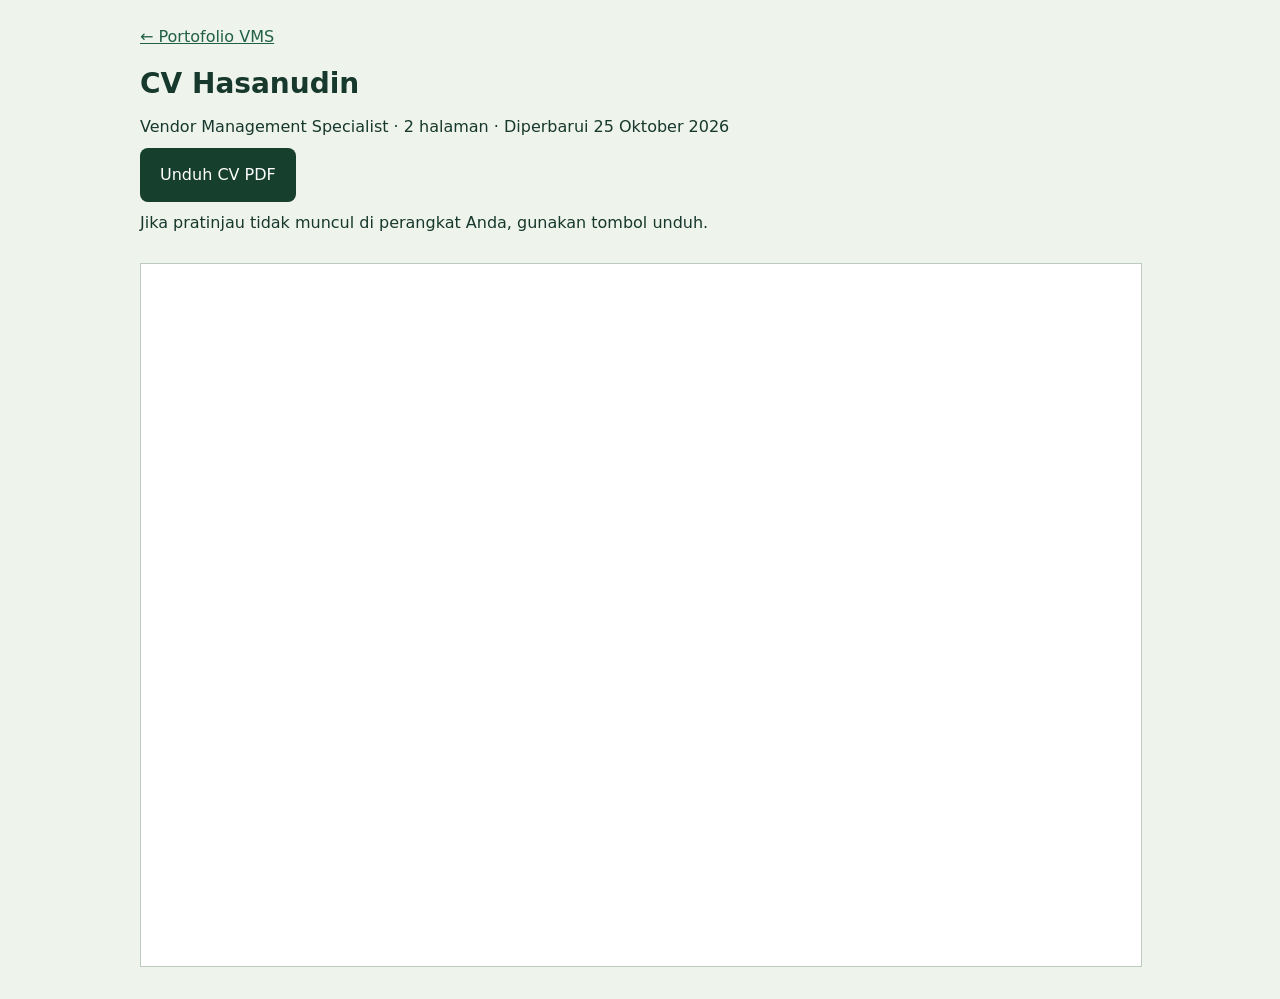
==== commit 891ce131: "Sharpen VMS copy, reduce repetition, and compact portfolio layout" ====
--- a/cv-vms.html
+++ b/cv-vms.html
@@ -1 +1 @@
-<!doctype html><html lang="id"><head><meta charset="utf-8"><meta name="viewport" content="width=device-width,initial-scale=1"><title>CV Hasanudin — Vendor Management Specialist</title><style>body{margin:0;font:16px/1.6 system-ui;background:#eef3ec;color:#17382c}header,main{max-width:1000px;margin:auto;padding:24px}h1{font-size:28px}a{color:#215f48}button{background:#173f2e;color:white;border:0;border-radius:8px;padding:14px 20px;font:inherit;cursor:pointer}iframe{width:100%;height:78vh;border:1px solid #bdcbbf;background:white}button:focus-visible,a:focus-visible{outline:3px solid #9a7018;outline-offset:4px}</style></head><body><header><a href="./">← Portofolio VMS</a><h1>CV Hasanudin</h1><p>Vendor Management Specialist · 2 halaman · Diperbarui 24 Oktober 2026</p><button id="download">Unduh CV PDF</button><p>Jika pratinjau tidak muncul di perangkat Anda, gunakan tombol unduh.</p></header><main><iframe id="preview" title="Pratinjau CV Hasanudin"></iframe><noscript>Aktifkan JavaScript untuk mengunduh dan melihat PDF.</noscript></main><script>const encoded="[base64]/QLG2B5g4dmPWS+w+/YL3oiqjIgrRUi6zMyadts/eiojkyHx6koiec4hntIpnX6Hp3QqTKc//eXD//oAJttPv/33T3/5gCf////6d9t/8PTXP3/4/d/l05//9wf/3CqfECmf/vqvH/7tw3+5s8AFsJRqemICwaqF3SKkovkEOUk9AVlSt77/4cs3/f4fTz/99Ps/fv77L6d0+sMfPn35/OHTLx9+/zOfcgLd/u/0y799wJcJIaSUSaTw6Ze/fEin35GBKRrW0y//cvopJfr0h9Mv/+0DEWAuVemUvn3AnQ+ynj9IwGxsdeAvsPdB6X259T74vH1QQNColN13fP1lziNYMtRssndMyt8M9p+mCSgSYd6eJjLSyT+iExBl2Z7m7ocvT/PrHz9fP1G8faJ4P3AQyuxDPT9IZOBy/vfZAXUbbwUrNSn5cM8fcElJMCW2lIRSErnz1MNvEobLP3bf+OKhIUMF1KqW0hh6Son5MkpOiT9eRp1eRi8282UoCmwqmo8OGzVBJSwtB2RNSfJ5jKwp8efL+H8+/2/R2XFTFvBn92DQ/dVYGaymSry+Gv/pf/7zf/++IOl6QcoJ6X7guZJYwfxtRSYommn7wdk/57nry1L89pC/PWC5/tmNo559nygYUqnY+N67J/zMlCZIrOcnvJuCXh7vz5eR2suI089TX4OJIZWUrBwfMiYDRk7b+r63RZ/vXni8ePv7Ep37LqnAYikHuBqVwCom1IYtmfSnCtRUKOWIcVUgJqwtU19TwpoSypzJUkGqqQaMrhLUjMoNU/gpJfx8+W9KCe3baFNCvfwsX34+97WkBqqEAc+dLEGtmurxx07GgJjp8VsESdVOkHPOJyjne9XNT/7658aOlx/ueGTmVx6y5zsff7psE/qyXYhvI759XF5PxMu2Ui4b4uXkID9RPl5OP768sj9ffl8vr3T6PtHhfX4/XX44XaYC2XyHfTrdZ6uhYyr706iFW+t65MBDTIDGVSzoxJOjJx59O/n9WX29PFt72ZLxy9Ra5wK+724Xgui1rg/nKgQpG6Y6sNY7c75Z59/XbUpIV5/5zy671PN3JmLN2+NXPCVAGpr2szXfMfVozT/bCTsmFVhwi1zCRlnBiuD5+ry7EuVvccT5OuT/m+vlv9/WAj1f673ZZCjILPkV1nx5/PDVgLRKHtvfb9apXtbxt8ut+8Auv+drWC6fffMNvQRsBuz/wAcBW0pMo2HS5XevQhPphiY+kIiXqj7eS3IG5pz1+EvVMXX4ICEBkVLrUlbmPo6/S80gnxMRdrfTF2CrBct3Z2Qgs8y5fH/RvkX0Jpr4KtdxvoliAilMxvnlk/PjRPQ1hSnZS+LkvNoKVCEllPuMCkMyrCZXf3G7Gw1ORDJYNqylMaF95D1k0aCkisbv56LS+xbtfNB1av/bLwmsxogvebXWJ0uPCDX7bxHVh8/owevCFdiopBqS97pJfMkJt7fZt/G7mxFnxVro+/tCkC63o5sMWAEUTiW/uInPz89DZmKTl3zE5Uqx/4Ct9xfU+2AXHY5Mg8nDzizSmM5+LxyyKFBZMueWg85RAyJgIs505SGe9lDvLy55nMYH3afQH9b0g7tLtw06DSmDcRLisOeA5MFiFqTWgzjvGwX8fRJ52TckzzqPz6YUVPk27XveggiqYqoJB57cz72/6JmS3pcvPobiWU9JJe4plG3TStqw2H3HF7aL7pp/8l5NTocyeUamUpiDKCtklS2NunPQ/HqYd9DX3grqPoS1eVoBTZTiNloq5NfBpsW+50rYCrp8x+SoMyZg5S0rGeOHjAyotoWK46/Y/B7UfZPS0qjF/VDE4vwgDGjYtNhf5bR4wGVPDPmV9f4CwsC5ZGEZ8PXXpXlWg2KF4zZpTghSsGmx67n+Jt31w5eXpYWUBhbjvsAzNJ3sC4GaW+qig7K7XJrbPsv0KdZ1UO0tLYrbvXXJAaVA9cRMmEcrgdbSMti/gnXfoye73OTYhAgyF4pbP0IKSRBl6gW7PuSljtyCRlYco7RfyZvvWPScCmT0ACLMc1ohoTbjgtuwBa3puZuN5mrvpspYBxwUuzVpIshZA8NNRxQVqFmEbfk9eRAAzt80V2OV81MpZu2NUmsZuIs8CcYmnWvuEEnF9k5ee1rGUFJJG9zp/qm9yhXlqEO7o1pb/0gEhFaNojzqmeNKqUptuNTeJipEz8xJyUXDZiUIRTF7zvXe4nyKor9QPs9e7uYDq/4r2V1z04mT1WA+AeN27Y15auQXT2RubBcL1+hzQFodjoZCI9egL7Ppgv7ddTodiWuPoBqkutXXYx5BTgmsMjX2l9vkK9vIM+jeMDgsbOybKksO0AymzTW46FE1YDUv7d0bRH68GM4HkBG/fPCp9xefex8seYFTAgemYZQXOLHDRHNrXeWrXLIluS81TVckMlhJnrYOGronwkt26NfuKOnuzdOx67P1PV1FMQeZcdiJypqgoLbei/5bPp+Hnk5x9O8oSzdWcVxqTTXs9Rd3S80tg92Ffym+7tcCLSUfNswBYtwtXLIvLm4Z7OdN5vfvJ4fH7KAddilmYVuamEHR1LqKoz7ejSf277SU49RkUAp6wilmsoqe4txATa+8f2tOUBjjjh7NDMLcMji/KJ/[base64]/dN9yp7+eriOLssV99xwSpOF/[base64]/QDlPlsbu8v1i75fiNPWj3TfD/NEVYDOT9fi2AICYhemwTUJ6X0iSQfu9SXZxSTBimm+yffwh8CSsUslZG/wSUmSxJImZPlMLYRpgqYNHGLHPMb3WjBo4QMVTf1iBWyEZGBv+ExGjs3DH/u7ivZrwVFOZ5rtI/YLgf3/oPLTtv4YKfgMzINFkAzxgGOy6hFD3ATe24pkGvU8NATrlHjL57f+5xn4gn59Qe3l/YZcRrmBJk1jXCNhk0yOAV7U+qY5RpNOO/CNepelSZyvZeApvEXPVOXy0I3OzDrs6rbZjRAhBi2WKGWlFvgyjtm/6BFSu6GmgdICsMWN/81x0h1ej0s7UOUfU/YEuxRs8oMBVMTH35R7Wkkkns335u/qFe3F6xLg/N6giYewNwOWyyAmrm17X7CJYsmIOYYxqghWgWy4imZxxvSdcGzv86+Toe252cogEVNbTwYbqz+jysOyLkCldI8GoduPaygGUlDbj0cxbDOjzPhszUUg5QRMQ6vTwksM84MfSyVcBMBaxhU+hnQdRbf7b9kmzRWjD/NwO932rJ4U+S48eh8svLTyuBqBVJWG9i2hmubPjbzgKYxX5utVfbxzUsQnO2a51FV3PuC2TwP3yYbdWtM/VzaUtnFJTbdvZsoYNC8HIbqAjfNS8anzov9FnvEMousgW1aguiRcyDorK8UtOmeESrSvI8sgZjIT08RDWRrM0EVT9+FHA3zFLhevWGebrgABeyi5r8sVTV9BfFQImHYoquWWDt+ze1a+tKNI/sysEhuZfaLWsGmxW71fgw0dY1cn0cY3WxNRd6cvLbxxFNTeeMATTw1A/YF4FG3TtQlb763+AcLgVJtbrOrWkEKOdOW6t65tDRfuwWa4IhAza2nh5iaQ2/HmjiEoC/[base64]/tHcjRWe7LjTaGHnOqKTxwM1yUrlpiDONzBQgqyWVHiAZNtddNO3mjX9jlwF1BWw4zxUK2TOzU1qYf13PTfP5O++lbGYd3bZOqGRGvMEd7qINGvMfbLj0vWBXdCmbKzqqMFbASm1qUX3rZ0RqGbBPJAnvDmcb/Stxq5kNkIxe3LwdcW1orhVwhkSk1O0w0INBeN2/H3hcJ+rMCXjwJs0L+g27blVKLVCdrXmMM9pSpCqNS0GguRlZMGPCRB0NdH68OueTOFapKwu9ZAp8KbX0ERbxtbMlJy6poaSoDd81l4m5AIveQKauflgidRrrj+l4hXBIOUzAdEqXg/cEfDp+iIk6Wpf774xXYWzLkNlVaZzQeGsWt0i6iiFMy9wUHbOyU6o4Ri46uaDGnoobTXlLOTN9vp+eJC6rARiJR1AHd90SMH7dkvNSRA/TV9ivcEO+Jf89NPvP/7pP/7PP//7L//6f//j9NPPX3/+mbas8h/+cPKvHP++Ar7+2Wmg3b3wj5/9uxszvO+s1PxGLgMoo0j6dFeU7LUUce5n6PVBY2mKrw6+kfcmPblr5jvVRDH7qppwu2cNquLcD8IIpEreGr0EzcsUqJ51DPfBWInTmXiWjZ0dN/qvOaz2ceS+1rMK75tWNYfkzTATu/Dc09fr7dV1OoPLCRKlc9emxRXUs+zaDNmjgxkMIx35SiEHf+uROLpn2c/f3NEgnl78RxV4OoMs6ArlSgfK/T3LDk12MdLW9F9Dm+dIIzS874TWPnZNQSRRfv6yDvquY/FlXcQnzKn9leg9r1TkCEixZ9rArEqzDDJPPu0WTsbywGOR16cj81WX7qF6pFdHz7JL+Pjp3fLk34DIUW+BeOWNJR8BknZNO0Kt5K3ZdAD8aF736OuxtzKBqfCRLEfXtPNbCjcJLpEV5gWc1bzeeE8g9tU4/x2vbphay01E5LHnRS7/ZopTN0M79I3MIAmPVG26lgtQ4ibKu9sY7RmQpFHnmxcXH2oB0YCwrTrC4SxGbbj7MRc7rsVksub+Oi9FJhfRpSMBQ9cyg6A0LffLgN0ywZOdanWQrOA24k83F76yZE3L89MfRAH0xuKC37Yp/i6BDnMScOGxA8y5mys9pai81jOp9dXa3s3NqhcQDqZR7+fhDQcT85GOgzuTCjlZu8L6vsKJ76rX9VoXjF2yihQsFW7W5xcfKV5aWTSBJn1/[base64]/HlZ0PvN58iH4OxN5xvmlzOwk/Q8q7QQHcBdeBNK/iu4P04rWhTHWW1JOw3sFJLMzc+Dz6NQ772H9zQJS9g0UtBkKouwhzl7RTey2gmOzl9Yvhv1dJqUbh8Bjnic9vOH/QEuatIzvuhG+TO06kW1455yUnUhQiCXFcQ2Iq2OsG8WjptF1i4rhiqX6uDZoWbrlhNfhq/ZsPIaRDIPDMh3NmWgAkPNOfcW2RA4tJYlM/ADQ2Q42JiCL11YmFtACqHsnQ5gRAXXM/S/cPfv+To8NeFrpuaRhMYspJJS9O7amTzn8H6x71PFap5Dnk9JX5nsSZQy9RkTo91nLxJrrxWx8n7YSMxJFI8kivZ2zQwqqnKK+Codl/GCn5JOcIF3tmUBFpK8WZF4zJQC095Fe48PaFSgEs6AibdmawETqRp1lCnUWT9F78bjtWeUwcRD/fbISXIVDdJ8CAXkb9bmbzX0H5L+DQNaB/EV+22eResTUdUl/Ym6wYyaGbtr+MZuyaizSsWHMNm3YSAn9tZqcHr/c4BVUEZD6EseN8BOrNfXWYC8fm01Ly+3KokybQHFKHkjvTeqkkB4dQ02d+te+HU5S+mB1E8GLQjOcydyYq+nTdN/ji53PtRM6GTDJu5pkVHMPG5wUn0ITSK2Fg7jpmrK+HlwDuXq3xVxz+8Kd7mfhDmyskencXNy/ymaIWmcGfdw1WWBiEJAUlGpPfHTTIUKk3RhgUhs9UUdGM3mD5TBjMBOw+IY0tTk7Wz6lRxTGlurr88f4h2OfVdju08nMCWJqroHBhsojEXfafo5BcWec8NRLP4gjxCDmulOXapxcgsx4/QCms6WZFBCckhIovJxZ1Fg0y8aULu2L6BcfH0B4NUs110m4t3XxCXXQryEDJ5+4UNLDqcwn+11oUzILn51IBCreRKZkG+o5RAq8y9ytNYx/nK2mr86IrsKLZeHtpbNDAsnr14xcraSqr3tfSI9jE5gVA5UJxqRfmUt8xoQG2qK/E07aB5heb5a+Pai5+lQuXqCa+gZ5A1g8qWQnuzsuc+gBcodcugRc2qVJC6sXR2h2V576OPsYJi9uR90HSZMmR0aP3+Ia7qm8wocD9Z/vOhtoKK9zaJ8o8myOKX3p17ujmMeSRi12+LXvA7ZK0HIA57iwbeNEbeHQsw2C3+1bAAu7hWE3AS59kE+VqUAZPLGD+EAtwAjakn/LiaACjmjXNpFQogAoVIwwg79OsCAzRmmH9IqR2e/os4CO0iElMFnF4g+ArCLTTUdQ3RQCWXXAcIZE+0OyJ45n3BpG4BV15p9+y5Rry3YLYjFd6eaXX1tA47ekEYoVfans/NXi7Jq/PC5Dnako40vunbZmDD1ESeZOkswH6/g0+PY/RGlunzdAVQj83YZZV1m068N6WAKEuzzr+QJFlgIvKrSuTQUB+PnPyA5IFNcdDfbYMPBXK6nos76BaSBk++Y80PLtmcqNYDhbG2YfW+N9LmJfQD/7fQBsEDs9rUYEoqRzi0PcvV1b78XyGvf2COdFBetzMvF4lOjEfEjHqWnc9s2BQz6vbszIe+Ul1igNKRsl3PcoFK0pRKWThKefoofaIA0/jgyLZD6KRpOaJK1DFMTp0uzSLoj3KIrkzLLx7yJFpZsltApDRxcK+Wnu0MpTg/W45oovcMM3AtMtFiko7cLJxjI9KUoDx2ZXGqjbS1LelTZ4sY1HjN7W88K0Y0dQiGEjxaPECQGpXg0aj0R9df8cHucn1sR7h1yKDZE63ZOZMuB5iaqaiFQ+fj9KEzrTs7iJ6/n2cVkIJ0BK63M1md1k70wx40m7u1XqGeVglfW/fxktpcilXdGAOrmJrxV3fp9fMtcXI8CwoR0YIy1XsgtK+Cq+72F0BLE0b9JpIJC5CW6f028hVae1PIpYAS10ApIHIpoGRNk5Fk/flVP9+M3BaFyPzao0eSvntePAJKmykU2LArsKM0ptfvL7Y83Olbh/dEpnKE0LQ3KY70acYxfSx5F3dRFm9TCDVppGQei4Cm2jx630w1gM2gcOzF06U5xLeNxvN6QpDtPi9EbxJa8tUOv6ocsjWm9H6ccTot3pkyU9NkJIZmflEEAlHeSspQSnWo+xE6R1/ZpVh8CrUPZul6v1dCPNo3qhUDFt4UhO8dsPxyO+EHfR/cufR9E9lrgXchoGRbX8sgDxWBikmo5aGhNr4zEcu8pIvDB4mcHRw0361PDgpdNSf7bvI/GbZhr+lCIJ4ui3P21k0Jr8CaL76OkxXu/0WgmG53aQRWaHtLY6Hv1Fq8T2Kee71qWHd0BZAmMLErdkJnAx4h0c139uyS+PuMgc/Lkqa1pBrmOBc0VUdm7P023SKg2610GQPUONCo9x1dU0Or+oZDTs8myEqpGj1XZlyVIi8MtagrLPef84MqRM1gWtliFKfs1wUyfR/Fqenr8IKuVNw51L9pvlpzmHtCHgoUQzuiZbm3WUGMrangutD5ZNoXC6f4wVT7zgXqOlfabnKy6lZDYKpNUew3Yzyhczv0UCpqb9Iga60/RDPCvVATgRxSet1bVCDlZuYtvvtgQ4vsy9qwnVNRDwFUaWfSuW6Fmlo18wpP3Sc/FIKMkR/XREK841GRbIG+8xuqiDZNLuc5pwdBFSiTk6/D5pVpu4jJKxcU35VZEq2tk5wt1ewjuMq3Qwf35/zKfTEX7gLdff/zsjYSCUYqi3llpQq/cXuzhjYSVjzU1+zepDfkrdzsldpXJjxYCdtrI3nvuNTURlrlOyI5+ad5xB9UTGOszfOYUQ6TbIX9cSRXIQnzBItzz5vYWXkDjaRnL3dDZG2Nxy61gipGXs6bWkLzmj3Tghzzoc5oB+F7/SWXRS6JGzIiiy4zV9JFP7Z23PbpFHCkksn8VXu+Bteb4CJfGrOHhiIl7ulgFkAq0tLXCE3MfJ7mK60ynFbEipTQwfGBYkWZuCWFtaAct6qYPB+xOtraJFA/J7tCdPKT5hW7njzLHkyP2mVoMTmlLcoPrkKL+aqg/bIeuk+3Kxf0pAV64wOaLc30/+JJx/bpONClZlJqeWY1snSpmZQ97/KKUjMLoJebzZS3SsOhZert3FCKrjfn2Vsszk52pt1DCbFes6zbJZQWhY19My7Y2DJWAxrfjDN6W4Z7i912lP172HR64PKOTY/aEyRMgZJTnF2yfKOH757u/HE+LZWzeIdndaHkelW7O+wHI/AEZ+O4f/COzgPp5u81XRnR+R1/[base64]/WzIPL8Rh0RR0JxcuPexlEdf9TRzPTwxczxM4sBX0Fm+VLPLw+4nptMTyx+/8+GY03WLxsUpZyze+KlJ11vO86HfZpom304YnL2/nz2EyU6bNDBua2osgMh5GpXfDS7fXNignRtsbomHcoOpWAgMaYGJ1H2gX6ZJE9P4pMU2mawEYtSE8y3Ln3uHynZ3rYWcXJc/stAQbn7RT8PB3iw9II6CwhKJ7RRHQXkfoZjdKvBiM61S0F813b94q41P/axjbQLtA4EsJNM94DP3Plm8KYh3kdISiD9RBL/bOshxN+EnIo8G6PLEx+8/rlZAWz4lalZl06uoOvMYiXvPV3sf2PeFnLna4asvEgGpmQfaUQAWEm/kbi2A0Q8MMsBNmAOTxRX4UDb1oNTq6TYvQb4QuOMbbYdYfaKBMJXkmp/JqSm7GsyvUsp5HxcbYNsBy4iXBAVzs+HP34B4856GIUDFM9xhWItUoFZsWXy7/s1hVYbMBBkJ4863zOoN8lpohYU+rtOoxIU7X37v6z2jQSkY2Y/JhbYKtwBBb9+vcuJBz0NCFBhzIAKUSwJEFXrdTlbd5TsvxhDO0ZkIv5fj2eIk1UBskCg5R7Vl8QfGSEllqMYpsDlYLaBmLYtjzY7HAKtv1exYcwEt6bVRKfPpv/lu4e9+FSpOSD1jmaMwJgoknD2v+yNiTBDYY3cNxJg4cFdKC6ZD5wp+cVBFlitJ+QW5pPk1NP0+roJSLvnex0ClB6AUdWJXThQDSqm/gVJeEZTC84yXgwrAOwZaBXE1q8CCq9dbNZk3OH9HkY7kYI6CkSVyF++jhDjADj3Y9HEe//Hjhl54rr8f6eq0N6lQq+ZmTYym4RxjmOpjDd1XeWfZYZzcnOky8cxhnG3F4YORq2tiTUauY0SCbpl2UcilupBLdSJNmFedT52oaXJBU3OI13iTzVqUL8kMjPVIQ529yQJI1BbOmI/vu3mO8KNzRm5/VaWEoaB46BiH0iggWJrlz4We3d04NTqr5Gyaqs3GUauecDpNrSXo2tHLDi+KrChDIY4U7WB1Ook1Tf6qpKMkGVghV1yNEzzxfk/SBJJ1+/tdpKOmv4sUMiYNPGwkJ0iYmyaXE8OPk5WtmspKBlHTkUZ7e4vq1c5ma4pIR8wjzp6wsOaBGq7GS/rKKJeFOkScXP9igVYZTGiLL6JQMQVYJF8pyA8UaOf1TT8vDa4mUKuW4xL7lSEXMu9ifm/xshcuUUaqYGBS+Vs872mxx0Xhg6H3NF1tESqK7D4iDXyQ3wgsrSe5QLmeV6d//3gZfTFbYNULnVFllRqImjdp7jbPzR17CK6V+Obxz5nd4ZtgWK1pSy7VFjoHewFivx1z74O09opn/7WtK1EU8AMN0tZpc/d6d5twPNFcWYnu+RxlhaFZvAXMRl3YWfzUDsL6V/S1i2lWBFa9aspyeFIqgG1ph8D0V5+PsuiHamC6CSqGCcy4Z3PL4tdFioUn4VlrIJLH79ZcWxb7Cw07W2ZX7XP+g8Vdh8Vbymrrer8s5+oBePV2vL9qqJPLoCqWQIUXVMi0dU68t/hpMYSmDJolEI0qZJBzcYLybvXPS9p+7uQPF4vhIgly2shP/en2a+HiPWw0lQO18H/8XgrP6boUzp0ZpNsJpGds2mtGwbMY0pvJqRUaIRz32oI/U+9qoCsG1bsGPSLVpYZtpOXsoEUlqKbmolV7i3XFonmeCivGjdE8T8V+MdtbpK+9bvDUeSSX/a3xQe8Ge9lcG0+3t1AuV4j5xM6kZzwOZkUbaacxbNIvX1vTr72zf+454r1fDLQK1cTZXVF+KBnUShOIcSFCNWqSn3sLoru2eqvxmanJ6ZCffSZloHo2bNEgW2lWoT7RkkVOYEk98RU1RmbgVB1jt3+IPURc/8DorvInqOj55EBjPfRW0F1jmkHPbA3lmD0jGOTr7FxNdrxdo5yw9FJnZEimoWM0MGuXOfsIye7TlaUx+J5tQ52dhi0KuKJLa8vuJ3K6IVX3L2xpcObFW3MptajpWgHJqWnx09Ixmr3tLecctznmUkFZ85RuyrP68nzh5LyHeZefAxvPxxUHMFdQ8Qv6I5c+iD42/eZaQoIPHMHhDgQf1D2T51v6dcPvwMT4KiHyWaR5fz9PwH4NOqBSdW+RAbFQsznJ3VkyatFASuIjDW3uLBYEKpmbUMAuvT2Sf/[base64]/e5nV6fhtZOP4WPeHFr5xchD7ME15uzptSfgRCvisl1oVvfhnB+o6J50eLiaCAUKj+p7fRIcpNk7fiXSovIePNhWz343mMgycaA+ckCKlZQsm9vO6N8hXf615ND8C2fliufhE2p7I1xHLs1js2DU3OhynRDA2krcnf+Nv+AwsGsN/UiUdS3OMAA/QEm3cVC6Ay9H3Xxbl1tcfrbGunBVpldB+W5HsNedPCSLpEMmlmRxaUx+clSHvKLIvYW++8U3OJvPMKezGiWTEOJCL8wJ0i1be5HMpwajaU7d6P5jNDFi09Mk2+FyjFsq/DqIaym3x6brWIW5Bgmfd1l2P9RHok4nmu6m56y2c+1+jCgPgVSJK2GscuhDr1MURjJqG3xsBzIEH2pq1xHioGKW9ghwBY/UJC6wkrZ6JR1YIIWDSsXjNkbom8LgeoBomzy5iPAz6fIAvmkf0VaOM1R02qOoXOo7DxV7K7GOZbA83XQOKkiFY7U/g2VjUHdlH1viW1tiy+XV8Kc3lojWQwmNtpciJ+VfhozhlMi4cBYX1XDdiwZXFBxezN+s+qgGYMvLa5aFfO7K0CxrUV58+d6bvWKmw7VciCD9+wB/U/RRBxfdCQ+l/+rf73W/3vt/rfD1//67cXePeUJ5q3siJvKBFZ/7MszWx3txfFmCxUQAcG8jR4YucvxjXtK4DJSmudUa8gNZ+JWTzSKbt0a2SPQgex6NY2oIe9DwH7LMrKSXH9G458vurlm+JX+73JDo/3ZqFf1aR6y6FTw7qwzuYDQgFp9zc7IAJHiE2Vlq5e2UIdY77xVp90zOsFSN1as8fVNL1Dd23CG/sJ8SG1xxl1qp7iVwN9tFgLrgxm2Vn8Ya6rXo3Vpsn+pT8QVfUk8poPC7+LDESqw1GipskfpuvAWJx7sOvATKeeeTJxcjGmZrfjZX4yuxpT0+QPnV2Ji6aLJy7b7Y6H4uniS18EQ4gIHMSCpo+97njPHDtBb1omTs9SRaqz8oc6h4/SpP2XOn3DL9emBnez9qoa3Q+ebBnd5td7l66ROv0OJuI1/SjP+R1MCjbBJGt0cEx+4+wA9hapuUggRXNT2Jl0mhD+fZMqkgrLDlQ9QfzuPvl3J3xiceRRbdIzFx9DRSi53Tb5AUx+3hH8+OY0v6VNs4gdnkLeWzKKl+zSHLw1IQviypIL1xg3+TGrY3SurLUZN9Pn+l2sPToGp/XXIc3nUYtO66+lCSiM5Mou7eeb5hnbyA1wgvCcJNU4qqzfKHUoABu2WAC1HX+91TrL/j4WpsBZbUJSRj8mJ7tksGxYVi/FtUDxzkohl2IJYud2pYEubMxZJp6DbBBHdGwGLXp8l5tpw27Suh8rl3fkiw62vLqn4Dpt39KTUGyKgktA7ESgEJdGMzn9t9SIA1mwviYtUVNWoK9fMa2u/FQGdXbcIiBmQzHAsMkN4dSOAdYo4qgExiQU98Z7PzJmkabGepd21n/vptt2BKJQg0UDKCeodKhstLPIoFSaDaa6VaN+sutjT/CXjuFDd1fcBFj9tFw7i9VJXynnGLyH/ob3OI736P/JvPj3Mq97NlFaxFV8awos05fqMr6lWQjv60iXpe/[base64]/gbouonyDELYJ3eil98BCwJDMU758SR2jcpgabJN+ZiDnZ/fH8upuNHsklkN2rHjyQrTZNvxjlydnhGacqbrs5LvAdgqVN72q3eSeIrYZPc+ZNVin1BKFpCBYTerfXXPCBuXgWiew19sz7dSaEWrBrI8sUEWnjTfNo9ufn2Ym/3GFYI31XyVuWN8p1kUFF2HMuvnMo/L04mUHFDbkdxg12qF7NLy/94HR+JHaRSWmzs5Z3UJQ+wRTfET9PCg4v8biMgNE/WRc3KBCqllsVfVS/YTN7omiXOc5kUyIsKjfXw+XGSs7seLli0fLWBL+JfsyioPWmU+aC6wAlKQpSY8oL9Vl54Bzpp/9CZB3QH9x+ufk7n4rfTqJtuNciipRnBh8qjTBdj529U4ddU1ybBpE/kpScT4h79Z222g1+UzDHHqrZ7Uq3mw10krzbzRH1JkOk6/Jv17SbaoN+xErMb9rvZYT76FKbsmP+tu2tcgOu/Jq55M44J74dL1xtFTWUqBT+ahlsLl6gISCh5cFML0qZA89sJyyCCJDmCtmvJ4VIqTZPdjM0gC/TqFtzf7udVloN3iU2th3JkYXGT66G29PZ8oNDVpuTpgkn/MaxtUUwIyE0K+mpOmxiKUJMzPcSfvZnuvHyDLSf3U8aRxnHjJh1+zE2T/frddI1F4lZdvMxs8qLVSMOpcZPeM4eaQtlvl6onhXPDm7h55QRJqIlkeBPuce8NnIdRhHu7IrjUk7xumeBvoOw5xrTrvcSLVZoLECiu43Xxfs3+z1cu1QT2oJo3tQjkYm9r5Be1SJnZqk4OmVBR/ZFllorPJ3ur0ygPeXJGtTZ83s/Sz6eaui4t08WV5ZdkXgLIXZMjBVYduKPaqoHNJ+O6seiz1NRK5FgttUqUyypA3qc4tyx2k+bRbZ0yKlBBV9uKqhFghVq2G+94OTJOk70vYTJ/MewtrdX6hKvDWVNZeKg+oQquExZSnSi/VSdek/wQnjS1CYDs2uqsBVKljhzGKqkAwapgu092XEAzn9VeuFG/VlPMVt3ChIRDgfzo2kheCX6/gHm7Y1VqNqhfvrYZ5Cp+bZuA/k+TU56lzufLD37oMke2QCE/da3JuF44K5+0xYwIUVcFOJWhIIYKUhYQbHruV5XlzeicfIuELmdkYE5YZ8oOt9jSzPV407xNI6mZp1+dmMfgpbYzcW/RaGy1296GbIp8wuaVxNx83/pkvuludf33aRos1X88Xdjhk44kDy8Dt89tMb3GjlwqVCN1LNVlXqQpo/xA5fUYGHqsFeirgKHv3p+3AkOLl+LVIktGwpvyRdPkVYunO67G/Js1DYhaqDQE15I0IaBgDtzgNHmlkvPcBtelzHQlFrqeWNsxNIu/cZFEkSZtYpqtuJCKfxZ5TxcrCFDZg86oZnkCRc1axYr3R33XLW4nh3tFJcMvYbt3bt0tiNVa/AR/41m1cXo+2fPNySIJK+yk4WyOINvlbheLGrxpc1MgfB+FAK2Say/uFu48pHMV47OiEWA1BVYbXRCUa/Y45VWrjV9mPRQPNhRAtVY/yWWFgALFUvxWMNYlOXgrIPN9V10kI4xM4u1sqwMTdhuBrIMeBT32jBqjgx7dygTfpSsIECf6391pVusr2fkf2NrthuortUKuWs78j1Q0nyAnqScgS7pVWHY/7Cs91jv5c/b6sqrdzABFThmQlQuzT8F/moFcPy6XibF7q4iaKvF57P49m8dOUM4Dv/nJNmptjJrTZdRkBg4n1RMSOIXIRWAc1mdgXBJd//jfP/zTg5E5tRONq9jBoeFlaILbEPI2Bs45l+JDw1rPP7/+sQ/Ne5R+H/PL70vOLzO8/v3+VLwxqJh/xcJM/uHT//iX//cyG7rMBlW+DYNBlJQSnXxX+e7/lx8/Hl0WgUKkGjC6b63wNhFGH4b5OCgrc8mnv3zI6btPX358Hp6b+/[base64]/RT0LkI3bzS/AYIDpnm6CgBYQxQH4TKzIBQQuIa4oQJ8vWGb1dF7MKsI9rLKqd2f2YXcrJz0jPDzczY4dOwefylN5+q/4VJ660NMf//zhPz5A09Nfv/73H//8AZ/sP//j707/hU9/+dOHH/6On/70fz7Y523IEyLx01/+5cO/fviHD/9x+qsOBbVBgdQ++af/8vTvN4NLB+x9tPokBIqjKtuPQemVn4CLjiegVqr98P0fv13ED//96ccff/jDp7//5ak8/fTTx18+ffj464cfvsgTClT7pz39+q8f8Nu9grTRsfF4+vXPH+xvDNQaC/enX//n04+lMP/09Ov/+jCgNa1F6Kl8/UBPH2AB7UJN+NsndP4EQUrBUtq3Tz4Fg1GPPvh8+uDzr1M3UhH6UKnk3FDhpREVRm02yv2IJOFMRJNHX04fdBhKlVC/fXCeIYHScDRttxPh/MgLP1+jn/+0MgfIAly7DZQ1rcgdxFaJN69lLA0pAwoJjcSrVIYyKlXvKuNn3KffHNL5h5y7YnBlfkgKECmmTTiJAI1W2mtsSFjdF0QbN//ZsfTbb0zeDxcF7tz1xRn6h/BUqAWEWdrpXAIUpCf7iJ6AiPV0Ktz98dup8PkPnz788I//+5///bfDAW8OBwY+/XNzDwxYqFfhr4cDQWmFkfR6NjrYZapePIt2+qABKrY26HbpDaikqFRvn979B79tlSjI2uR24TO0QqO3dvvjzjf67cPbc+NVAGuj0ZwJuF/eu0Zs0Fuh03K4HVG/rIzYEHQMLpJ2jU2BC5130dsRw4eoHMy8fAmelUQPUc67VwNBkqbffkMk+EBr9I1PKxOAVEFQ0Z2BtTlFLoDYsQ3vXXrepApwbUUL7ZjVHk3F+WVSwF5bp3588u4fkFJwVYrR5UY//rw6JmeTyml7GTXt+RAW6CrDey/5HIx0QJXSmXc8hHAeov0pnlJduh2tUNjOgrQJ0gGN1RsRCy6NaLtr44YvXiMUO2BPwz1BP2dBV3/5y5+cU472nHJ02oxrwwOnnZ4fqIBw5zq+vW7aZ5fAzr0quGpmYGR74ZefOAUjNyhYO3prKXGrDifs+RuLV98EeumlHXgTopE7KGKp7I08jozcOyCfcsPsax4InQcV75rjhRluc+VrcN21dFG+3c7s/d0dst6/xbznLeahQNXOgs23eE+83QaUTjzaerz93/7+tzuQyzvQ6FnJEwhXHJ2iS8chl4/dZunHH3/4+Y//+X//+d9+/Zf/959PP375/OULlfLxp6effnqyn9z/ex0s5rAUI56yP3z6bcntHZa8iJR/WzJYSJj2H6bOHvPzy4ELwahYRsEdQ4XfOG8+FWqVUkm3v7G1800MVa6Do70TjwWhSKHO2/vH/jEFmjC5p7UuPNT4Kzp9pEwvkOezZmKo1UfRCZS77NjJ9w9ZgQRF4i18fu6m3+3SQVrvOxLj3UMiAXb0M+PMXWMjc7oP5eLJ4+g3PkevevZzsMXQpCSuL+oDRmvukFdhsP0rLuhTedyCPudviA/5dMZbyOd+gq4gn0YyDfnsvX9WgtpL5pSyVsMAi5euxqdCtE6lTi+uy5WtcveN6fsZdj91T/q9d0gpBUofLtJ2/fZjO3IihBvkxRmMVPbM3ae1GxWGNgrvgOv2D9lABrvJ/vxJ95zR2ovGpdC3Vzkc6nm3m77sXqCM1jNnojP0Uvp2kCKn4P8qWZlZRpcRm449kxf+xsb6clbkRrgzO2kqFQoNTDzLVQwsolNpb//bHN7wt0mlITjcuRPUHTvhYhinnaEoyUicol6hqbpDPte5nGP2Ciiu+u2wQwrmKD6yox95Lh6ePyhDj05eFdvam9JiRj4QGqMFfSsZ+YuXKn0z834hLAz3wxHh5j3tvLp63le/MR/3tpdh/hduUCqV0Wj7zncundvn0bpVotqRw/J2yE5gt0zeaow36ekpeiFjWcUHZu8UqUNt3OhlgH1uTCbgVlvxtq1wscYLKcqT4jclMRNcXJQ4CozS9cB5eT+kQEXU+sic/vYiCCt06WNHBWH3kFRAFd2ofl+2clVSmQbQdPGyZRg1yYVYVmdCGVBYPEguDBr3QRWXQWOISMQv1Hw2GV0urq07Y8jYMj+AVt4P2aGV1jYB6Mvwc9+Wc5k4xOsu+pEYMdqI9qdnoBXAdqZBZk1qY+ituUPG9/VK+JyDYszgc8lbp3CDitoSt04RBMbu8kXCKcIS7Qt7ts6rdRdj5/NJ8cGE9W5qhoIUbQfgp/shB2Dp7pD6aRHMTbthpQ4FCx2AJO+GZISGTHMRR/SEEwstMVPotTD1u6kZbJTWDV5KnK9aqYx7MbTgbRLWeUT5S3SOTddKYpDw4+LOastUMpe+oaVY7QGsLv2rKRrTQWlyntfa4WrvXZJc4mLvw/IRLASjF1tdeYlWqVA719evMs7P0nyw0tbm4NTQwkMPoJn3Yw7jwrv0yfk7nofcHkjTmM+B2RCnDfhzcsgKrXRNej3D2V68Yekw2KePL2fPBJV14Evs3LtGhMXfasXI35KImlETI3+7Q26BrNO/1RWIuSe+3NTtgdbuxYpXVYQ70r+TVkzHzG+fb7AU6GjNQ3m5tAgoij/k2oNnZZDCIxNG0QZYqreUqAV9IPEWzdPRZwiuRxnZC1DNkTr4NeFkEeYSRhjUNqKZF9IKbOcyraYwU/V3ZupbMFPfJx9SHsVXs86qYWdJJjWVC9RRjes+EXwu57zTl6cEg7D0A/HQ/ZgVKom/[base64]/mJR0J5JAdcygIZfkZpfXOE+FKIGe4D8fbzUeWxxlZda7X0smW04WgW6sDvkwhsbElU2zonpyx4C0sTtOVydidEBW3NLTzF5tgVvLI018iwJdJ/avws0INvhOhZ8m1rkc3OOrRiW0fbw4Wk6R4lW5SofSaBj1UwEla1VfKhPSOIAv34MVqDThdz0Ml8DIRlHwq+7MW1uqA236x+jScLFehpZrEeDMgmh9t6qDpQpuZg9x+Fejne4lA7iI3e3avXrqkfyxLshrX5d3QUVP/wof4y/sVigQasvHTmy70cUQMJJMGgBj8lLf+PcbrXCplAxle5IbQBbM6tX/[base64]/I3FuRtG5ihDVvN+IWBqherb5P0ruWs46eHetHhcIXQZWhO7u1hBldQn5O0qfOyr9q3FihVBBo2ayF+qCjh0qBcc83lLQgJto9Fle/B05SPOW6PN6kpw5kqpMQyswsxvEdDgYiEnb/SnvPDyVoLRdOgBzedvbgB1D9GnHIDy4v01zP4wD/yjNHE4/GXX476ZqlqgoGI58HLdjmgtD93f++nnUCl4HlD9ebow3lfu58S5HxU5b4rQJmAMdOH+xB3gRnp079VJgdZaP0LFvBtSQHrpLkoWitOGoMMW5XuC1hPu0DuTydsb7VaLp3oAArgb0eBZt7WefplObsbsN/[base64]/SUiZx1khdwlZQ061w2Rmhdy+mYTZxzThJS+vbaHU+ivFHs4LZmKsIVqrbq42ZpNyYm8U+rJrO/udjHymQpv93P0jWgenqPWyau2wAOF9mTIO0c0BgQ2chPkNZ+pLkYmJlfBavEaLYQfxDjDigr9jWIHnU/[base64]/moPX1GohTJ3NSkD2OT+c06dkJc0Dw/ON/dFDMHk/cKMN3g0t6t92cvDxGeKm28+zOfKehKZfcLZalsZsun1uQoYC7HxagPk9GULAg7zRcybCRHoo7qqXpkyEi1vUvNO7FUzDRTQyhuc5DhRtu6TQdTeykxjXk9kPvecT5/mxagXqfJiiOHAkqrkC8xUXLm9ECKKEc8aAJurDh7D6Bx+I966g8dQ9aOlRIeVzJj0tQLJO+qhGNelH4I27sc0aU9svnXBsY7wq4bTDTrsfF/hSU4AU/sKTRHFrVbM99FmxtQ/By9t+BuL1FayKhixq26x6/QhBm1YawpOO37HaV9Rwu6vySZ1dCiDMBPOMJPlNhRdRmYcQE5bDcYM+HDH2SBRT9+p2J0OdN38VmdPFLSQT5t+P2jQvuWdLZxmyjpcXNrSKvZm0K/lsVNokOSVJ+aDrOTyhPkv1Z6KfWuzNg9XRX3hfsPOv2QrS+omI9s3jvBJZLeYQ6MvC/YopMb610cdbgVuFUNF4+CSy04+igNeaRNPA4H7mluuOLbZ090JKlmIkTfdvQJTdYd8oLrcmiYecyIwJib6JNUd8j0bOmsD0ZJq6GwCZ8o7DJ0POrkdE1kWxd3TPY2Skqm7SEnc2JQsjWuFX7nAMa/1P68e+loyVXfAa0FztThiRHQ/pJqrhV8917wdfqNqNH3ZbHbz6wg0VyAq2t8IgX6/iJWJ33Dhlip/c/q3/CB1Pkml6aRp3k9rXg08WbdiCJQuvj/Y4mMYDVpvPm62IFwdwibzmM0vUca2ykpKwxrROqup+wJcuzYardCrwbUJlHssv7fR/xW10f/e+DvXQ21HkxxDDW6HtKNJtLvUiqve36s2k329v5fQ957m35010LBfJvxgsc+62E59iH13N6JNWXEVCcKLfz+tkO2CJ7bWLUy1A9ZxRCDydsSG0Bu5odWVBMUeR4Mw74l66xa7ys1S07z58nqmz+IeLrAavkcLjl9hLBQGmCMCVOet6UKC6FrjejVbhsZ56iDcDCUp/LIaE3O3DsbJaP6SNHgs7tzlRx4rMkTC6ngQIL9tGheBUf3XerENXTrU6iuQPKpVWFqBYcdc3l01gXoCIJy7ei/ChyHl9QqwO5g/Or31o/MRKqzTW197dUf8HpU7tKHNtasVsDhDTe3+3REPSmHsswiJVuliszkWwIbrmW9jUOzCKZkvZnWb57X0PrcQhXGC0wQc9sRuw9rdahq6n0zj/Hpb6o8mE2Moe3SV946oMLAVt8T2nFo1kKK1656p2+jwCpGrEA50WC7RlN54+e7tMzZpNisy5rVomzIbay19KrWKetKfD6PwhJxpXixL9zNswdMeT6zdI5o6qu8atiZFgMPM7iTxGskSI9eTgXr0CD9Or/4NwvrsNRsZExvuKDzvHVEQ7NHXGZt10pc1MmavoRrduBCtnn2DAGvjHIop0u8c09+1APK0ALZyjQl3q7j6uPNA2N/Zj9Bq63t0TfaPqSDNp4r8jTu5Yq9ALG5X3Ops9wHD18HbZzeyj14crtREQYaDDPfL9vtF9RCqAk17ZiOkgdNi/3eKCDLvR5GoRxh6Yq6R6Bg7dPalN1fphESgQr7eaY/UHz9GNzxNG1lk27MqoEG1iTOhNrnVNeLgERlZqlvCuAnq9nM7je9fMZUuOoDKcPu7FhrlN1oLpomL2AEPlbM9nmn3RdQzmZAHZXX2OFkltnDvlXDb35wvIFRaJtnSVgKx676xLxy8QlzDMCQqa23ZqE/fj6KxfN1yxuoU2Z7n+4fti0+uSksh7v0oRrgOu50mmVIJo0OvxdUBXKghbSDf04xQQqPMbRC/[base64]/GT6XuPJRADr6Xi5+2NcDuWbcqhAtX/aPagtVbrI11OHgVpj4f41kzqfIVhAu5DJa/yWY53nb0BrWotcQO0SfuVj+Ml5I+tmUV4JLxK880qwXRNH0zuNb2esZwHtC0R/z803hUaoJ+n020nY9fhEgdsoOdVsyeJx/2YBrSbmxW8hojdL2SEgIT4iDlNuO/5giLIrDfOCGEWiRuq873LiARgGdWsceJPQFWE90nlyx7K25tSaZDf81gsYjXI7uiudtzg/5htfsL+2wPCI6A3THVULBqoLKsZrHGstIJRILia11lftbvda+BDy9CyWFclnLOWnFWEWqd/YQc0FNo91fLZHd0d8Dm4cyx/2YeVPAf8z5AOHpkJhv8dO6PqOW01QG+e1YnCrwM2VSQ9x3PlFEhdoQpOxaTp4uKRfSwzzjlhN5o6R6OokUqGg7xMV9/Xn6Ucv0ANC4nS4AKbXUugyF5eCv553UgnpEu0agcFTjNBQmrvUvmbkt1jJ2hjGoZL/3YANqpJr1RnX6Y+Ikx19J+KraksUalIoFcfLuc4LSad2KNSG5kPSO5LLeQAtFfHJ4yItqKnNKwQ/KIIypLahL/[base64]/6EfU/GwO2V3dOWszWDnI9QnWCPq52pJZLrCcJWRGzvveRog/N6IpUA4X0doSAZjJaObRnGkebtyyG37j+1vYluV2Mjn5tLy5WweU1KQVMGaVN+dLLCFAuqDsHmbze3CewhW373ztQVcdJljpJkq7svlWoLa66L59OJufLo8ttFLkZwTTrw4o4xGnrDsIx/pguhs0vA6GlSSwfx9NrK16LFZex3aEjXw3pAl5SXtLLRLkkzUhHiH/3Q2pYAzFpRxxAS/o4jfrrCIQHVRkuClcfPTPiyg9oEFrTfDCLA8IaaOn6oX9vTdg0p4j9ahJFKGwEjkvarMF4U2XbsEWjcsdXMzwKjCy/1KMRWoRFW57xC/2jthhFNPz3xJsu9wj/gYA9+ma4yq7SQEH+fDJ4sZJHfrQ4vObDgqZ74uhwumedmqPn8NrGYQ7mzCOkaw6aapj9N4skua7vBfBcLVtkVz7gsUpPQvl+q5T83nGvNHpfKthoth/rlIbn6PGRB1Gq1T0Tm4lab77bJ6RPy/[base64]/iECBTCcb8WUl9u7lvs3ngjElHu/ngjG5hZhQFD2R6JQN5RJDU05Ex0/NQlp9eDyEM0Lji6sd47iDAar11bCURMOIUxW78nhT7Nrqg8KJMRR2i6Gqn9D9DdNAc2PfUyKuOHLzcBW3hnGwcexKzGTeaeOX2fr+srJdFvrPNKCVvtHHEUcRYj6tZO7GGeh/fW2jpwVh9rDUE9ooLEG0fJJh8fvtFhGRDopDXTboCw3C06ys+VptvIltkh3udrelevkg0F5MlSAtZqpAndVVot6SMU5UvHMKBpHT0paosPOB5MYp1bRtylafyNyQFaoxIXjTrkELvbpdw9Xrs9bWW8yXEo9YPd+OePq3xF36oWR6HPWH63EH6nnzJtdk+P/EiXHlEVbDjhMpRuSvxAqEz4X/[base64]/x2va17IeF0twtV4fNdXcZLesFBG3oW4A/CDarWKGXUVbrBEIDqFFb4/[base64]/i5bHJdp6GVAHVwSJ6gx8LBLnin9TYvVrWkt0lCoZOqzeToFA5h8sdBEa+n5AtgiOMII1tKeWCxhhYrNJQksROrhCxNuNK+jwXX9dJZqJTw61OKL5q3SRwkYfR2Z+UbfGGeZ5ZUu6Lk9Sm1PO1SsqfRRewZWGnWeQThx8/qFodfNo9gHakFj98GsxaTeYsbhgkXfWRfAauc/ApFPD1tVzBMYpD7hLOx2LBFvY16wIVTTx/eqWliZLGDUvooMWHmsFXkj9meeTnCcz7e35vwLiPS+4aY72UWJinP9RwtycrmxmtWxhlKisPqpjtXRNbV+GBmxMDTWSoms0tJsL6so761lb4scNXujYlr7pIkiV2bIgqLK7qk8zb7LhLoWua7mxO2fiLu292a1/XHEifsC+O1ZTfmfIzDyWG/YFSK8qzlsHwn3QQeF8aBabYlEDKNBtcC1Zx59X2Dw5zVaL4Ct89TZX9a3sa3C2vQuplTc3CKzY2a+NWW+m3sVUp1GTk2IPjMbMSzWVqrmaB/N+2xf/kZrfUfSsVEgn8ZGT7YLiXVwOvsu+FP6oIiNDMdCKXlMCj7hWEaTcN7WeSyprPH3C5TOidVEtnap7tcn40cSnh3zx3EuPYqt+2RgYumArYI7xN339/HHLjHHeY58GGlGgEimFOKu9qNdKq8LSpy5QkxGnBObkFTinM+v3NO2tVMEYqGC+vFQ08sV03i+drhUAVM7g7lLIhXLGp0E3SA7hlTfj9A8vorcyyL4iAjEoy5Tynozoh2Nt5EEnYdS4n7x+R00kX+UnIbaQLUl7ofNKL/DNQheaZbN63Bd1QRlK/yURE6+YX48uLjtOAsoVIjgbYC905qfDQoxJ4oYnqyfqbJfkczLffVTWmvdQb7Mvl0hOQlCI/NWSWzGJkOvhq8UPD9B05vgPnDqkps0Xx9cFFZtAp1lo0IQn5JaBBQNxMuwzh77rLM7SBvdGigD6+xn+NAxyI6cs5+dqz1/7BZ+EhpkL3wlNvs+7rZ9NV8DwcC7E117xW1bqYMw5rhtU7l54sGaZTuBT+zhWQo+Xp8dO38Cq+F1xC7IebMH7RzSMBDr5h4zfYfPb3sYTihgr63TfsGM+eLr5H1WEwnVwXkzV03EtQ93jwq7H+Lb/TJbUv4WBnYtXfQuDHR+/dN06vVxaZ2SybXv02TdOyQzsNJweVwfaWlIqVA74h5Yc++QZvPWpbg3Hm4G848lfs+iR5/9hIdpv1Pe86VCQKKuVcZzb/L0iApDeuIbf1IUUGS3/e9j1KPdg36n53gtBITvv3EDc++9ahP+J9oDc+8esYOSqtvNHzli79n59urprs2D+S6VtiMB3T2gqSS7NHj9sjIglwKFxx4Vxt0jMjQhd0SMaNMYZYzPQYvzQbSBfQzLxvM/[base64]/k5ka3sRzatHjR81RPd/ogkGldJPYOCYzB7hb1KAqmlgbExfVaXO3FLDDYp6ru2iavt7DwtJgWp9i1f15/kM7/cBodH6RxY7pXVVuivZOODlyLO+LWg55Oezs0Fsy7+IoEws3F6EPJhHkBtUcRJ6soFFYXNNwFO+mARv2NHKHz230ewW11hJ3X3kyrQGHdKL6+8OxOTP727PZ6kJRAlEVKqNOkBA1L/1+13YZSJdQdBIMx/Y0VSkJ4j59ej6swNaKedAJP6OfdiGNlRDPh7tqK5l2kmXAPGuVUTTjObXmWDnQe/fk5DpChjS50LxaW18dH8VcMWWqlFvcJ7tgcailAw5zAM+oJnFRPyCzTjNQOwjMdIFPFyMTctLc5X6I1dQNjR/SaWBx46Wj6Te2zStVaDtnMJprxbDRYTpOBEUpJnVMsAg2xuhWXRG3IWEFl3n2orJpedWyjJiL3OkCpuPYUN2SdvSM2gi6+dNDiNbYKqpY2zFQc52VWN5pXpsF+AsTmCoCtuloodH8aPq/VI4ihFr/[base64]/35RxQaj/+zRpno26rV9hVOl5mrhobkVjiPsivQcR/+nkqYGhi3uoyjO68p2rmzZk5rKhiGsYQa8FyoWhICfWeKmYiryvSRjTK9ONu2ev2rag3jVRbsh6iQe6xcK1KMT6DxBHpsqUNutocPGKKwfOy7TmapVfuM5EDMzo3/8YmFctSuwUAemZBVMzEsTecEtDUB4bZW8F/wtMJRKsiYpUtcMQcZmcsf1R1O2ylv9zV7D6ReJdmRhmMwqlsxx6hABEOd++RH9fNTeik7+D1M5MgTTT/lRqs2YTl3YcZjRbMNV00QFhFHGbthbvyqw2SnOlaB9Gi8IGXSTT448QVNpwn9WIOvPCZf6IaD9MZMO8e174uK5ymUbJ9Nc0LlMtzQ2NtxzQp7lMRrXhzBYeZBCrXG/FmFc2u/MaV8mma2cVwI1e3xdgCoM5uqmcvIkJYnR0zwusLLzkYVHoQamknWRFayJibidZca1+OJalej9Q8dVlPSieQFGgwmd2T1ZTmdn51eY2hywWWM8W7X2PZsPuIRUGt+43dS6omL0TuJiuu+Wm3/7F4iCbKbev1LLqdGeKVopTlJcY4rk0JjEw7sDrP709rvlzma6xqiZ2RpiuMRmjbCrf+jjrEL0luDaNjIuRKzI7idhmlvyD4pKQZAnJltDvd8hH4l6Byui5mfxAcnHzxfJgYSApibmTFKtIse+P/[base64]/52zIw1a65lAoa3ZWaf27MSDkvvr/[base64]/bXqo2Nq4OIEiBJTlMuXXcrQdsHeowiJ592sqZ1LFVbFbrA4UhdpEE/uO7Cji1tS97+enYkuKZbQ93k5hV8aIgPvpN0DXzC4VoZZaE0le1rLHZZzbjfdD92FEWoJKRbzUF2qeyXYcxV4bzKQVor024grixILu0xvvQoox7wWy4Yky3UZWAKW53LjVxjQ22XrfJ/NjINISq95ttKwtFHFsC8osC5mgmMtWfFMZZqbL95tl7BASXEMKKoMWxky+ZgMqfm9jZg9K9EH5FKzSRei9mMZYc1HW1WJMh1aKSzp8oVdrl4zslXzbtKniAmFtGi8ta76WrcAg2uNrsHtEMbzKHfEqzL/iqq/xVgeahjbnMjxZfUH6GPQOJeJC6H9DGXC61iJmCp8plUfdTOF9KdboIW5xFVJYT/PUiqVytvYBojWVyMmAOlwi50WwdbNQ3n+wdSVLuLR8qxYY9QzSLAG9w0QECr1JEeMqdruM/uOkJJQ/WdPH6IDKJVEMls1gqRY3+M0M3j7OBm+PmlKDSpkxE5+owFzRxSceEQ9fxW5XzLylVBRZAKnxhhhA/Mo2+9YYKRhkS8IgrxrprlbX+9U5PvNsE3WOzyxbV2njrwwRcN6eNbALi42UybxAtAZSre6JmGlv29OMTNYoFqaaxTgyBW6wMhQ/n1l4K0NawRLujd2uDTPvtldoJC6jZNUwpJjHHiWu5sG2pbqt69/hnmsc8pLpAyUEbejYJMrpHqGCLWn5rF3PypBVqWQCpB1Y1R1xAXGZ7xULEaIFpfdc5J+tnjIsFkoL8VVBCrrp7cJkh3DGBlVvmhEuyUYH3NvJ6GDKRz7WVN/ox5xRXnoHRK7pYJTNcfjETEiKRrWa43DLO91Mzot9gdPVRneBUl0T11CY4/2ebVoGUM3U2lQkU2TTnoN6/XxIUjZ0gbpC3qMpXTsoVSvU1k70s6QptTXcz4S2tz8o94hlPOqcrMwWDa9aTTQSaGKMmLcAEg8eu1dB4C+5xXDbwrokbuxs1F4Ud59ZkIPY1STzirqG1Vwbe93w0Hxh4QkCjzpOnDz7uNhiO/+PGPfqN7hXwB48kwcbj4iRfHmFL8n1gzBbl+uJTW2/c5qZJ+hnKvXVX05XXb2rHs9XTbVBk17oCaspelXr2f/zBx56/+d/+/CPH/7hNNL/[base64]/nel3me//t/5nRuneqqc2o5derUqd4CAsBDAAGFZ9TVjxZ+KdwN0MUArjyjccLk+z7rKQPYbwEy6ozJZ48y/166ESARAIUTJhcUXTXqnB0AjQfQOrVuXNNUsW0FkHA94LptxmXT28SyjBEAPQJg24wr27WfRj7wDuDOAqRpF7XNvkw+tDMLsDYC4luzpy9ogwsKQKoAOGdfetVF4tz9s4CzpwDVkTkzL1v82jn7eoGqL4D4OXNmTZ/Ze/7+ywDSC6CMJ7iXK68A5EYAaXMua19s+23cUUAeAwjypVfMmN5+00WbAVMYoKbLpi9ukz8XrgTIWQC0y6dfNit+XfEiQDgEkKltVyxo17PxFkAu5flt82e1/e3Mj3xATjzgeh0AgwwKM4iug4EAhOJrVOFmmEDhRAHOBqQq+gxEUDAYoGfyMn8GCCCNjI1HrRM//vjjEqeRcgoBNVLMyEc+xOnzp18IbcZV8y+FNnv+rEugzZl14Xxol05vvxzaiTIhepdu+DSz8AJH1bdygmwk33+wKpnjVxqHb//xx2N9TshpIFCO18jYG3Q3RMjir8RigCT2Y/YaLqJuWaQWSaAchA4uhZNg3ITxE6BB07zivthEUiyNJF1hLiAdEDLEnVySEIx6rAMsFK6BtjJDiorRDjf8IEhAAgiSkASCNOSCIB/FIChFJQiqUAWCOpwFgvGYDIKz0QSCc3EeCC7ABSDYii4QDgN9o8a4Ad7+EYMXAjq5vhjtEqAhAyUoQyXGohFT0Yy5aMNCXIVl6MQTmpf3xKAqMKhq0IBJaMZ0XIL5WDxA5dF1/eC/OGbgzN7f/OP4/hfQP+bZqAAzRttrjLbXGGfeeq5TukFFLpk1/[base64]/UyeV78ZFGn6NlTp7xpSlDCNj7igALgYvxyI856vHohzWXUMxBmGYfRAXIAXRQNxEQHED8RN4HavBvMxF9NxKfIwClfgUszEOEzBVMzCfCzAXFwBPh9LkY9CVGD6SRzaSRyc6gq04yq0YRY0jMVlmI7ZmIvLMRsa8qD9LOcgPpH3CDQUoRBDMRQapmCOUd4/11CLKzAfbUY4He0DLc036rnUqGMS5mI25qAdC4yzWVhg9OpKzMJM5BtyLfvHgzj+6RhGdpM+upctExRBER7ghzj61MPETE9IU6SX5Cz5SiVBuU55UXnR/Kj5HatgY7ZVtq9sX9nvc7zmTHLe6BpiHL899XBv9gzxvOitjquPe97X7S/2X++/Pj4Q35iQnbAh4A/cHrg9UUralDws+TF+pNytNhnHuv8Fx8Pqs/+fPg4AppNMGa38eTMmvohp/zdTRyv1PmEBpgoLcL+wAMXCAowTFiCD5wkLcM4gnbAANf+qHPFF43eH+CKmiy/iNnEqbhcO4k5TJS7k6bQS3EfgNHcLB/Fr0ybcIr6Iu0yVaOa0A3l3iFNxpnAQueKLuFWcalj+/vKn6n3/qn5hAcYKB7FKWICzhYOYwttLNyHeiB/EL2klbh2gW8PjUjKWCwdxi3AQk4SDWMfzWLLBX0g3QRUO4qaTyrYKC2A/LrMR4P7Yf+B/CMIC/Vi/d/Qf+O8A3YQ/hGumhKtHjqgaPqyyory0pLhoaGFBfl5uTvaQrMyM9LRQalBTU5KTEgMJ8X5fnNfjdjkddpvVYlZkySQKjBLk1odGt2qRjNaIkBEaMyaPn4ema5GM6ScltEa06Vpk9Kk0EY3zTY9op1KGp2uRi/6BMtxPGT5OSZxaFarycrX6kBZ5tS6kRcm0iU0hLXJTXahZixw24uOM+HojbqsLNQeDebmaVh8/p06LkFatPjL6yjlr61vr8nLJVou5NlQ7y5yXi61mS22o1pKXi4g/1LaV+EcSI0L99cO2Usi2vNz6SCBUVx9JCNXxFkRYev30mZHGiU31dYnBYHNeboTUzghdGEFoVMSRY5Cg1qgmYqqNSEY12lzeG6zTtub2rL0x6sSFrTnWmaGZ089rirDpzbwOV07EH6qL+Jd8GH/iNC834q5tWnVybiJbWx8/V+Ona9eu0iI9E5tOzg3ysLk5Pi83LzdC00e3rh0dCU+/cUxebsNk7bymCF3Z3BQhK5vzcjXeE96r/v7NCtXzlNaLtYgSGhWas/[base64]/1zDhYldCBfkNEdoK8/pGcyJO5vndAzmHGdvDQXzcrnbDMRF5Izjfw6nz1M/Z1iE+P5F9qz+/IbJoYaJ05q0+rWtA7JtmHLKWX9+xfG8gVjEU9vEEulAjCYyIzfirj3vODE/abJGhPSIkG4ylHpmhE1s6k8g2uiIs3VMf9hsDgb/S56oJJ/EFNWPcC4DnWAbaGVkWM6p58NPOT+ldda1rGFKRMigDVOmrV1rPiVvdGh069q1o0Pa6LWta6dH9Y4LQ5oztHYHfYg+tLatvnVwQKP6znWJkdE3NkecrXPIsLzcrRSjtobI6olbw2T15GlNO5yAtnpKUxcltLZ1VPPWNLJ6YtMODQgbqfR4Kj/T+BkaSMOkpi4qG1mJO8JAh5ErGAnG+YwogZHWT7QjDIIZUdqf5jTSmpub8yDuRJLxewhJQgaSAP3DwV9srv4hz+OYfgaQ5P7fAHThUbxFsoiGbvIj/PiBJJChGAsB34NhC/pwO7yYgjuIG2nw4WyMJQJJIDm4kdyjX6l/ihH4Je7XnyDX6pvgw814AT8gCX8RCMoxHmfjbMzCp+wjNOu/goxVsGA4JhEfpmM/9uNbALfiNvyeLNN/MPZy1+KXqEINavSn9WPIxo3CevGA8jhuwS5i0mfoc5GCVKylOfp+/X1koBkP4FEikBzSI4xBEJdgJe4iCewFXILb8VvEiJW2sFrxKQBjMRWXYxHWYhNeJm7SKB4Qj+hL9U9gggdZmI65+JSUknH0QcGqj9TfwbnYgT+QBOPoEc4VHhLPjVXrv9afQRyeIGaymzwtFom/6LtGv09/DFZkYChGYDym4kJch6fxEv6Gr+kKfQXGYDIW4XmSTDSSQbLIfppAl9PlbB/yUYMWXIKF2IAIurATu/Ak9uNd9OIj4iWJ5ExyIbmFfE2tdCbdw+5h29gbAhEegQ8hpCMb7XgQ2/FHvIo9RCQaKSSN5GJyBbmT/Jr00gj9gn4vyMJ1wk9Cn5gR6439pI/Xv0U8AjgLS7ACt+ABdGMb/oQ38TW+wXfESSrIHHIfiZBe8gVVaCqdQNvoHfRB+js2nt3CnhZKhVHCJcKrwjviDeI6aboUO7Yxdmvsd7HX9Cf018BgRzwyMBpzcQ1uxoN4CvvwJt7Ge/gr1x9SQYaTaeR8MocsIKvJbeR35HnyGvmMfE1hHKl0OK2jE+gVdD5dTq+lt9Lb6IN0D91D99J36Hv0c/otE1kqK2Pz2H0swqJsL/tYcAoZQr4wVJggTBN0sUgsEs8QJ4sPi5vFZ8QjpirTTFOb6ZB0rXS9/Me+7L6/[base64]/hEizGbeQSsgCbyWEyjFxNyskKvEF9bDK5HlX6/VQgChlLjuByFodrhJk4/197uKQSf8ansd8INmEZyUEUd6AZj+J98gh+JKL+BfxgOBvTIeBGPICV4FavBfuxgmSQBCKQS017sI2YAKncNFJYgiP4Oz4VdwoZwihA/yQ2V/iNcFAv1/OIxmcZHkY75uAMfI2P8DaexMPG2XkYAzOyUIQaNGIaZuJqrMItekS/V79Ov0q/Aq8QDT+SXPIj6cSbiOI8VOEP+ANuxttkHbpxxn9vhxObiR58RuJJOiliEXZYvFJcL24St4m/F181DcViXI978Ef8FUeJmWhkBl7DZ/ieyGQUEpCLEtSgAmPQhEtpM3sStSSANuxDFsoxaqAnC7AY1+JG3IsH8ST+hCPESc7D73GAUOInuWQGPiOycc31bFyABdhIFHId6UYNZiIF2fgcPxI7qaDtyEUY1+IObEcP/og/42McgW60K5cMJ3VkKpmB73EOZhInKUMj2Qro21GJ8ahjf8RHSCNOjCKp5Lc4glb0wo5kVIoHCUVubLxeQeeyJ4kPOuzoxBQkYgSZhxo40Ig+xJEJKI1NQi72ESZEyOtGK+6ms/RVbFHsUryCR3AewsKVUp0hWAZmXKIWGSOUEMSLX1h68IOsQ4asx/gVcT0GM8x6DBZY9D5YYdX7YINN74PdCB2w68fghEM/BpcRuuHSj8EDt34MXnj0nxBnhD7E6T/BD5/+E+Lh139EAuL1H/mVTf1HJCJB/zuSEND/jmQk6n9HCpL0v0NFsv53aEjR/44gVP3vSIWm/4AQNP17pCFV/x7pCOnfIwNp+vfINMIspOvfYwgy9O+RjUz9O+QgS/8WuUaYh2z9W+QjR/8WBcjVv0Uh8vRvMdQIi1CgH0UxCvWjKMFQ/ShKMVT/BmUo0r9BOYr1b1CBEv0bVKJU/wbDUKp/jeEo1/k9mAr9a4xApf41RqJS/xuqMUz/G8Ko0v+GGozQj2AURupHUGuEdajWj6AeYf0IRqNGP4IzjHAMavWvMBZ1+pc4E/X6l2jAaP1LnGWE43CG/iXGY6z+JSbgTP1LNKJB/xIT0aB/gUk4Sz+MyRinH8YUjNcP42wjnIpG/TDOwUT9MJowSf8CzZisf4FpRngupuhf4DxM1T9HC87RP8f5RngBmvTP0Ypm/TNMxzT9M1yIc/XPMMMIZ6JF/wyzcL7+GS7CBfqnmG2Ec9CqH+LXhfVDuBgz9EO4BDP1Q/yKsX4Il2GWfgiX4yL9EK7AbP0TtGGO/gnmYa7+CebjYv1jLMAl+sdox6X6x1hohFfiMv1jLMLl+kdYjDb9I1yFefpHWGKESzFf/wjLsED/EFejXf8Qy41wBa7UD6IDi/SDuAaL9YO4FlfpB3GdEV6PJfpBrMRS/a+4AVfrf8UqXK1/gNVYrn+ANVihf4C16NA/wDpco3+AG43wJlynf4Bf4Hq9Fzdjpd6L9bhB78UtRvhLrNLfx61Yrb+P27BWfx+3Y63+F9yBdfpfcCdu1N/HXbhJfx934xf6+/iVEd6D9fr7uBe36O/j1/il/h5+Y4QbcKv+Hjpxm/4e7sMd+nu4H3fqf8EDRvhb3KW/hwdxt/4eNuJX+nt4CL/S/4yHca/+Lh7Br/U/YxN+o/8Zm7FB/zMexQb9XfwOnfq7eAz36e9iCx7Q30UEv9XfxVYj7MKD+jvoxkb9HWzDQ/rbeNwIt+MR/W08gU3624his/42duBR/W3sxKP6AezC7/QD2I3H9AN4EhH9LfzeCJ/CVv0t9KBLfwtPo1t/C89gm/4WnsU2fT+ew3Z9P57HE/p+vICovh8vGuEfsEN/Ey9hp/4mXsYu/U28gif1N/BHI3wVv9ffwJ/wlP4G9qBHfwN78bT+Bl7DM/o+vI5n9X3Yh+f01/EGntdfx5tGuB8v6K/jLbyov44DeEl/HW/jZf11vIOX9dfwLl7RX8Of8Uf9NbyHV/W9+IsRvo89+l70Yq++Fx/gNX0v/orX9T04aIQfYp++Bx/hDX0PPsZ+fQ8+McJDeEv/Ez7FAf1P+Axv66/ic7yjv4ov8K7+Kg7jz/qr+BLv6a/iK/xFfxVH8L7+Kv6G9/U/4mv06n/EN/hAfwVHcVB/Bd8a4Xf4UH8F3+Mj/RX8gI/1V/B3fKK/jB9xSH8ZP+FT/WUcw2f6y+jD5/rLiOFz/SXo+EJ/6T82/Wdt+lHDph81bPrRf7Lp3xg2/Zt/sulfGzb9a8Omf23Y9L8ZNv1vhk3/m2HT/2bY9L/9k00/Ytj0rwyb/pVh078ybPpXhk3/yrDpXxk2/SvDpn9l2PTD/7Hp/y2bfvB/bNM/MGz6B4ZN7zVseq9h03sNm/6+YdPf/49N/2/Y9N3/i236q/+x6f9WP/07w0//zvDTvzP89O8MP/07w0//7l/66f+x6f8b/fSD/7Hp/z/w0/9j0/+HfvrWKR01NvYotrBH+YOc7FFo7FF0skfBEGaPdku2onCUPdrt9hq4y5dTtEPvYY92DSs20vNuK+rYzTbjAhTrPWxz19k8eXN3uI6Tb+4uHt6PC4YauEvuz5a8RWpNgG1GAdsMCsdAbALbjJvZZmxgm/EU2wwTnGwz3mebobPNYOxhdn/[base64]/E7sNoqOzX3RlJas8udqvB9UteaDjKRvar1shum72op0ZhI0EQYb9AD/uFUfn67oyKItRksCwUsixQaGwFCtkKQ+nXopCtRSNbiyvYWqxga7GBrYUJYGtQyNaAooAtQRtbhPVsETawJYZaxXU5nIak4rrSsop2sAQW31WkOnexAIjewwLdip23LL7L7THI4rut9qLqJ9kCTGALQBFm7d3++KIrdrFsoyu53fGJnKGtS7EWPcn8/UOj9zAfH5InWRJLMQSTzFK64tRIjcpSDEVWQejLdC8XEt1H3+TDze/sGPiVAfzqAP5TP9Z76N7+SUFf57i3Jol+xB8kpu9hA/0IlO6iz6IQKn2HRnkr6Nt0B6qh0gM0iplQ6Q4aRTFUurMr+Ac1SqPdwT/wiXlPl83HO0uf7copGIio6QMRf+JAxO0rqkmnz9CnkQSVvkWfRhpU+jTtQSpU+hTtQTxU2kPb8Qeo9HFaiuFQ6bYB/BzdzVWcPkG3owIq7e6y8yZEuiSOtnSZOHqsC/1njQXqbvoY3YwAVPq7royAGqUPd2ekqY5dtBSEPkjbu5JVd42Z3keayFGotBMHOIab3t9VzgtZ37VbU3fQ9XR9OL48nB7OC29khemFeYUbmZau5Wnl2katxkl/AREb6DoQuo6uQzk0ugaFdA3CdA3W0zVdQnmkpo+2g/[base64]/YaLHvpEuylS7GXLsNeg2UvbcdeuhB7B7rOBcEVoYcuRw9dgR7agR6Dt4cuQQ9dih66DD0GL1etHroQPQZvhC5HhK5AhHYgYnBE6BJE6FJE6DJEDI4IbUeELkTE4Oiky9FJV6CTdqDT4OikS9BJl6KTLkOnwcGVtpMuRKfB8f+ulP/[base64]/jVrowyNUp296Mh4ZyMMvWLjDJ1a0aZujGjTL02o0wtzyhTizLK1LyMMjU9o0xVjbRsNUqawqkDRe7OGKlmZoxUgxkjVY1XAZ8PgNslh3dQG9nY/bwNCq8nM0uNkl1dmYVqlES7MieoUfJEV+aFao1CtiOTe0XkcWh0M1SypUv9UI2S3/WjR7vUXWqUPNyllqhR0tKVma9Gybldma+qNTZyNlSBs04ZwJOhGn2e1KVOVaNkYpc6RI2SnK7MDE6djUySDpUMIU34ECqPG1xp/TWFutThapSkdqmVnFpGJh94YkKe0TwRqoFZt7pL/WoHaRJI2KIeVm9Vv1A/VD9Xo5R0qW9rUYF0qXvSo2Rq2KzuzvuNukutUbtqzJweKrYO4AjHj6sb09eo9+wgTSR9u3q3mq/+Ii8qk8fVm9Qh6hqjii71Wi1KN4c9aodaqLbnfaguUM9Up6uT1Jb0KN3cpZ6n7ubNRDNpopu3q43pa9SxapSkd6lnpEeNJo5Wr1LDaqZaqe3m8kVFf7nlebu5BFDUX3uuWqJmp0e5jp9dHiWucLZ0RFovnSuNkoZLISlVSpGSJa/slp2yXbbKZlmWTbIgUxmyN6r3hnP4GzVek/FalkkwXq8x4k7KQ/[base64]/[base64]/yx+KbQ3Vz2oN1bdG1l05Jz7ScaGmbV2+cOBp2YzWC2fM4Xj6rMjC0Ky6yPJQnbZ16LM/k/0szx4aqtuKZ+unNG19NjyrrmtoeGh9aHpdc3d1VVPNKXWtOV5XU9XPFFbFC2vidVXX/Ex2Dc+u5nXV8LpqeF3V4Wqjrvq5XO8bm7bKGNVce14/7qYWs7u2qTUx2DzK52wbyRV6x/Bg/PLEnQLIw7DkNEesoVERW2iUkZVXk1fDswQYWXb+5PNAVvzy4cHEneThgSxnaFTEFRqFQdGCEzVESic2RIKTpzVxVYmEp//8mC3gYGTHo35uXf3cugULFrQbv/[base64]/ZvjGQXKRu5EtpV8FGhvacBYOCaM9Z0N6MHN4sXt99XUnJRsWdPJKT05yzgBjy+mdhk0GhHxfsgoFSFxjF82RDqP3pCwYKWdDen52zcJCtP2KkLWhfaDD1F9J/djw4Ae0Lc4znbOIBIlgs8uA7q8df92AmDnxvaxpIkSVZMplkiUGSzJIsQZIkSeavEfaDSTJJkiDxfGaRJAmiJEiAiW+PcbrBZDm95QlWqzLYTv4+pAGM91DiHRzsoyzLsmSSZQZZMsuKDFmW5JNkYDD8swykf4sMpMHXhU8TCDabmb/3fooMhH+SgaIoiiybFQGKbFHMChRFVpQTqmOIRJBlAZJglWUZokmQufr8W2RgO73lCQ6HZVAGx1VM4MMu8w4O9lGxWCxmxWoRYFFsFqsZFrPZovCXiftB5iIRFUWALFgVRYFJFrmIpMGyTyfIjtNbnuh0WgfbeVzFBD7s/D3046phsVqtFrPVKsBqtlmtFvAzywkZKGbFrIhmswBFsJvNZpgU0czV598hA8V5essTXS4bIJ4qA/G/kIFtQAa2/7sMJMX075NB/0cDThuYPB77oAyOv1spWjjwuTE4PWx2u91mddhE2K0um8MGGwdgcGZarBarxWS1irCILqvVCtlisgKW4/PsdILFeGj69IEpLs45uAQen2YmKweuF4Oq4XA4HHab0y7CYXPZnXY47Db7STKw2qw2q2SzibCKHi4d2cotF1eVweX19IE17vSWJ8XHuwfN/3EVk/pH+aQ+ulwul9PhcUlwOeJcbidcTofLeUJsNofNYZMdDgk2Kc7hcECxccvFVWVwaTl9YOMfIjiNICcmegfNv/d4Ih92B+/gYB89Xq/X7YrzyvC64rxxbnjdbq8bcA/kO1wOl0NxuWQ45IDL5YLFwWetw/HvkIEj8fSWpyQn+wZlcFzFZCcHOMH/DPB44+I8bn+cjDh3QpzPgziPO85zQmxOt9PtNLvdMpxywO12w+I0uwGn898hA+eJ165OC5g1LX7Q/PsHExU3B5w0zn6f3x/nTfDJ8HsTffFe+OK8vrgTMnB73B63xeMxw21O8ng8sLm55XK7TvK8Thu4T3kV5X8OlmAwYbCd8f9CBv54v88b8CuI9yb7E+IQ74vz+06Ize11e90Wr1eBW0n2er1cBl4umn+LDIKntzxLenrS4DJ/fJqZ4zjwuTE4PRITExMT/MmJChL9amJyAhIT/IkJQMJAfpw/zh9n9fvNiDMH/X4/7HFWPxDnPeFCnD6ISz+95Vmzs7XBJTDleKKfAx/kwXFOTklJSQoEU6xICYRSgklISUpMSQJ/[base64]/yPk8bpJSd3vLcw4blDroBx6eZU+PAv742uAoNyc7OzgzlZTuRHRqanZeJ7MxQdib6P2nDPyQW0kKaJxRyQnOWhEIh+DVPCNBSTrgYpw+0Yae3PE9tbRHQvwkpPJ6YzgHp4H8G5BUWFuYNKSn0oHBIZWFJHgrzsgrzgNyB/PQh6UPSfUOGeJDuqRoyZAgC6b4hQHrqYNmnE9JrT295voaGisEl8LiKxWVz4HoxqBqlZWVlRfnDyuJQll9dNqwIZUX5ZUXA4MzMzs/Oz07Iz49Ddlxtfn4+krMT8oHsjJO8z9MG2Q2nt7yEyZNHDi6B/NuNBvjzOfCvhA1a4Mqqqqry4poqP6qKz6iqKUdVeUlVOVAxkJ9fnF+cn1Rc7Ee+/[base64]/q+qrGu88WjWurwrVVX1VzmNVfVVDC4OuoCs96AryDzoe01jPsbCIn6AJPbyGafo74kZxH1KRjwpCw4stLnNBwJVQUK6WF/[base64]//4vv+mBaIZVRoBbf3ZZw1ZWJ97VnhIdNbF80ctWRM99sjLmk861eL7rnpg8nN941ZueOZG5s7Z8W+Cc8eturq7Ny5zDqsJlx2Vm1uyZmxFUPXjjl3QUkVQPQ+/RM6XNwHhopwMggZS5mXUv7tKwYz+ZwGRPY5EoRbLzWENe7weOd34w6juqq6apWYn3O187mhhRIpJoxcsi92S4L4xY9e/lXTqfongl3sgR0abg03LDavNj9ENkmblIfsTyh/UOSprmZfc2CqOts1xzcnMFuVK2mlqUwps42lY031ymjbQ8or9CXTc8pztrfpu6Y3lDdsLme8Fk/j+W3CdLevJH6jbFMdBQ7qCLt9JY6NEJMPTBCIEEj1HrAkBPc9c6K983iDD+fM47+hhaQFLS2kyO9zOSVTKBUuZ3mZP9UkmVxOnyH5MpczI4MWvbn45vWL3twf+3H9ojeLG33JJROK+5HYc9e22AWx1u13kLFkI/nN9js+rZlyWSwWiz0drplyKaGEPl0DgvsBliH2QMHUsHIJXUrXUUaFKBnSfYFIxCg9/wlZEQmsCnaRJlAQ2hK2iRBUQRMigiAkmHeSh0gn+rW0ahyfj4bgj7YcruTaFQy6TFJpWVp5McuIffKr1y4ntPBDIbS+Xk976Qb+AEgxv7km9iCZVIcveDx+e2BH4svCi/F74/cm7A3ItYm1SbXJUxPuEW6P3yRsTJJNAQ1ZpvLAGKE2vjahNiCnxaclpAWYL0OYKqyOvzfx3qR7kzclbUqW3Uh2JmvJQ5OvTL4+eX3y/mQ5mY+LzxtXkkydVkeyExqohkKEwcDv8Lp9JYjS+7opsTr4wzoh1VpgpVY+dtaNHlE54PORCSAIqI4DzkU0IWVwAI8aI1hVNc55GNV9OfM+rK7qy2mZV+VyVxJXcU4Lv/WLZL2ny1XJ29DlMFDY7qwUZGelKLsqBdlV2X/ntbl/4oYtSmJCIk30EP6dD5e70uWu5POVtDRMbHoSiXovkvReJOu9FRUVzWReS0sLcQXL3OVlgzNVSi9LG5jGJsEkCdZjmc7OL36fM2xWc9McOXYogcgvvP3DGeOKY9+d4SNi7KfbiPLu1upzzj5/1sVLkw69/NljM7ovrDnamMFHaZz+iZAo9mAI3g4XrYp7KY4uTVqXRDeyR8SHvNvZTnG795349xJkn5fc5LvJT4NmGwTi9/iCqs1pNUdJWtg6wUbCtptt1GYjviihYYfqKfBQDxevZ2OiSKJk6uNOQROowIVT5PaVCBszbRFrj5VarT7ngRXqzeoGdYv6lCqqvdKBCWkkLZDjO+BfRA4gIfv4ZOofjHGHj7YcdlUWtAwMCA/46bzDhAuzckCkXKpDC7n40OJJN+aWIT2p3HdcjCNpcRH/9p7k88V5EUpNG0ectvkTz1k0f1JZgzp/[base64]/fextmkK+jVlAcY7+iZAt9sCPEJ4MD7/YslBeJd+Z8JD4kPyIfZNnh32760lPj2uPxxYnlrnqnEt8j9PXnXu90i7sAYVApHi3M1FLpIlcm1LcvpLEjQ6bGiwI0iBXueDGaoWElb2KrjAlSiZ0byGEREkwnKoKBQIVOI2wMU4kB7Ao5cAEK7EG0uMPuBPS/sFqH+2f8kdbvmuZN2C/uXgwoFktaCFihqFIZcVFbkOB4HKiuMhHjEW0X8sER+yIeUpt81Ln3HsjP8V+2POX2F9J9pcPvdt33/KJ4+e0TZnYJkxOmdLY2bcsdvSND2JHSDNZQ24lM3cd+3TN7UvW3bySv4FQo38seAdktjfcNNzV4JplWSKvkR8RH5E32jd6HscO9rg96trmeR4vu3o8rhLPVEuz7QLXJE+rx5QgLvLd7X/P+b5XnOMh/SJUEwsSaSIXRuJGh+gMakEa5AJ1GiIsVMgE5X3lyIAIO/tFeNIsTuyXoi3+wAQ3cQfS+6VpPUmKg9P1v5SiMT0xb3B6lptCqbS0BMVFXIyh1Awy4JfwzBbiNE+pP2eJ6+INv/uJKK++T1Ji+7969A16/tWTxs9umzLxCjI5ZXJj57GlxLL/feKKPRRbGLs8du8TLGn1HUtv/MXKDuOxRIhPiTshwUxqdkDSD4SV8soSU1Z5ZYnEO6VklZaYwlml/OxAuDGYWWLKCmaWDEG2kC1mmQusFSgXq60X42I6i10kzpFnmw8xx5kmQmWFMLOiCJJCiAbJyx/9UARBE01eUTTJ5nAgeaSZV2EJJJeY0yljJoE/Kxu2myQqCgKBbPX7A4jS6WGLSozPinUQRqI0LayoCilUOhSq7KRpEOj0sKKJREywnD9j0IdM+K5l3tGWefF94+tn1X2M6qoqZ1V11bjDLndlQVVfTo7hLq26+rlV+fEcSc6qqlXPPdc/q7cpJYqtBDl8OjdELJMbIikTpzXtANNjXbJg3qnHIOnHtpoEY/PCV6T+9SwYZEEWJEEPY+JTsd939G2/KvYCHU4qs19+gYyLdYs7j62lWl8v98zvAMQLxZ3wQEMuDoSrF2WTOfbF2R8L3wmCEoxTTFm5wXSfW42bEEcL47bE0bg4byg13e2RNW86AU3MbDN1mKipIStzi5VY+aKuWEqsUXpjOFiYH85vzG/Nb8vvyF+f35kva/mF+TTfm6pB8xR6qCdK13XnDZ086Mr0VY1ztsz7Lqd/KTF2F/xnLCLGgh6nd3QlV8bxBT3AUcdWD1/Dm6v6qk7S3X5ZOfija2atopkbBE+wKIXydZkvKCaTZBKDxFVcVF7GjUFmRoi5ggMnGaE76JmPbV417YoLbljfct+VZ8Y+itlI1jO/yz7rnIYzc1/bRNydOaMmh696WdyZfN7dF8x+NCdz94qZT86zyVR4IfY7UTnnjLqzFbFvR2yxYm0ZP+q8bL6aT9c/Ec8X9yGA/eHxNyhrvGt8G3CX6UXlDfaG5VumpCtZ1izbEO8Q30JxoXKDKEseye/3+P1DaDZLF6Us8W7xTuUl9rxFrCYTCCWTnPxfShwBNfwoV3yJgc22EkTJtLA/Pk+Q7WG7u8TecIGDTHAQRzguvsQRJVnhVHeemTm+sk/FVzCKChQmkaS4zE6JOCRVKpSYFKU3dicuHxiXedzutnzXMmB4j+a0zPswh2Meaenfz7S0ENEkhDRuIIKa3+fvN8AuJzcRQjVRR8Ve/SL259hqsoSUENvDM4ti7wYevPKBV/7QeeUmmnjukU/JzWQauZzcvuH8yOj5138W+zH22Rd38D3DbYA4XdwJJ1SsCBdniVnmM/yzhFlWMdtf6R/ja/bN8YmV/rLEVYl3i3dYRNXF1dLjTnc45YTMLRKRBnSS9yrs6QgSLVgYpEGXW4PmLHRSJ9dC7We18LgK8l7OI1yN/D6fO84r8UfrTKF+JRpJud5kZoRuo8lPtF4Tbc0rv2jcdRf+tm8fyXpvWfmYC6qqLp088nFxZ1LGM7FP/[base64]/LwsF8nqZyjL6u6BAlqpNE0zUNImBEhrQLIUWajm1/eafa39L/1anr8rNG/9z7buTHe4bTmf23cvb9uAPfbdwyV6ofyI+Ke6DhgPh0RUpDSlTpSvlK60r5eutK/3XJyomvynR7XcnZrmy4rMCWSnyGMu5whRlmuViYamwJL49sN2+3fmi7QXnW85PnHaWZNL4bAurgUoVBOmUEF9Snklx8wnnbpjgIR4+2zx8tmX78hwMhGgJF3iIJ9M9laqaxmhASy1MpakJmZ1mMnjtgc+64PINp8w63nnn0cPzjPWif/Z9mFPN3eyqvnk5fLszMAFJadBlEkKpabS0xF1eVqwJA3Mwzunma3gpq6bLW2IbHv84tunRnh03vU5cpDg39o66ueOZjw7tbtlVSxO/74tOW/M0mb3vIzLzgrEfvVx+6dXffR37KfbT2JKdIMZakW3o5wPhdEUQzYwq5nTBvYURxmASRUqoJMsWyKKsmfbwmUfXhVPDtkZbq4212TpslKtqp63HJtiopX+we/hO0FDXhadOwPl8wI2trbFkVjmNMTf0lRn6yvqXAY7+QV8HVeL4cQfJonUkK3agb7e4s+8pWvPjaHpN3woQ/oV9sk3cCYYrjHnQXVRSInKDEUo3cLja6y+BGBYbxQ6xVxRVsVVsE4+IQofId/QMMmVvEyCCXrAebo95p/[base64]/0qm0KJ2SYMpX1wl2mTiEi9AjS9aaHhUPCd6Kg8Mtl5ZNKFC7wtPJJJemmEeZ2dgO7m92t/Mq8ie1kLzHz02wvO2ZmI8yjGJ0/ryWH5Mxr4c/u74BJP9TttlSbovqhsMdhqRYKbb5qodDqrRY0i7uaRfW93Y6Efmz392Obrx9bvf14gK7L7qnGyc+CN5MWPlIkSEiQSK67SRadSn7Rd4COjl0Tu+yIuLNvIV3X9/yxa2jk21g9CH4NCA+Kj0HEiHCgUeJaIrB0EbIgBiTKTpa9aeiOk01cjGvIuL4BJTH0N+7XJIv2io/9NPZ7bsduAUwJ4k5YaXzYYmEZcoaFCYywqN4RVpKGlZi1YcO5FHu7B3D4t0n5JWYtKb/[base64]/d9JKwwDcW5Lv2HwT55SIhZJYWmFTOQnVzDCnrRoFiuN0oqwmwDhc1tKEJ48pQRFKneMia3bxm2c8+i8wzk5zqovnVWBBGffvL55VYF4Z19OzpfOKueH81Bd5TRmXv9kO2lvMLAP8Exu2gFZ791q0bjT32KAYVFykDOPqw0h3OaRIHHdQnYRM5HI7tjh2Huxg7G/iDuPxbNDP44Wrv1pOf+B4C5ADPF1m/wpbFeYSU5gfllwy5SxqA4+r7iF5d3mOJw9eUoJK5JkryTJTKZUYopAqSLJTOA9FniPhSLTHuNa5rpwQtjSaGm1sDZLh4V2WnostH+tl5WBQo05b588uUQpOmU9MJ+0HuTk8BVhcEnIyem3pNzjr4S7snJVPu/8qqsHtk18fegNK/bMElnr15GeJxSuNcZmik/poYW1BlXHdkup3GEpNTo2IpBfIk8O5JeIzMeKWJgJo9lKeb3cKXfJHzLTc2yP/I7MNFYgl7Dh8gT5l2yD3Mm2yBH2lGzp36QWl5bQcLGxSe0N2wqKSqjGA8lbKkX1O8NKML+ETgnm929pR6doJXRKilYiU0mKp8wv5dJMaTgtlsbTsHQenSopXpoojaP10q+kzdIr9G16iH4i/Z1aMmmWdKa0WFotPUpNfDWZf+IVoEFVaIahCdyGENddRKNNxBN7q2+ruPNYHtv342i2+1gd966b9U/ET8R9cCAR94fPvlO8U77LepddkIlklx1SfGb8YmWRW1rkWhx3g7BGXmO9wb7Svca7Om61f3X8DQGr5Ja9UiDOHfAG4uMCkifPpiTkScyXucVMYHaatX6/JqwVJoeTW5PbkjuSO5NNWvKRZJrszOwEcUBFoTHmN3YnLX/2uPNj+OA8gurD1YeNC1rz0OIpKS8r495N/[base64]/zS0/dvubL2/DGlneJOX/C9Lauic11xfW8Jz8Ra8y+saZxjM4MavtpucSfiEMQP4WsrHWMd50gXWy628nstnaHt9gOK2SSbzH7ZZy6zj7aPdkiyU3F57V6H11lmL3Oc4Vhov8q5z2xZrCxOuDJ5tbI64YZkk+LzKlaHfbJ9of16+232B+yiXbNZvTab1WGNs/l96R6nl7R6O73U64UW5OKy2e1xkO38kkombE4btb2RmNlpiph6THtNgmlVW4hoocIQDQXjTpZa6sl+iaELA9cEDON4YgNgWIFV+Tkt9qudz5H+q8yGSzyvhQu0yJCn5PP5PUGWT0Mhl+uEVEN30Cs+f7Pjmadbr764O/ab/fOnnH9R1btvXlw1YUzatk/EnRNevvbBt5Iqbtgc+yup3twc7LuXjU9rGnXmuVaRr8Zn6h8LX4v7kEv2hkfscEWTt2e9kCtIHinO7/HHxefMEmdltZsW29qz3rbuD1mbzWfbz05tDs2xXuSeHZybNTt3UfINyXcErW7jdmGKWsJxeFZCoGRi6sTQ06lPh4R5qfNC16ReE/og9YOQKcecbUtLTQtV2kpCDeYGW11qbehi26zQVbYlqWtsa1M3mh+yPZzqUcyKzZRqCiWYE2y+VCk1ZLYJxD81PpyglVwRT66I3xBP43fSWUjUe8LWQKWaSBLzvAxjCDdLYwNaSSEJk0bSStaTThIhPUQmXwrhQKVTIEJethL/le4n/rDHX+JvkDIzAvlqZqcz4qTOBvKVq38AE/JeH9D5hslNWxGuaDau6Bg3CY/mzOeXEeblHG3J+bAfz8/50O2v7DddhkOXqvd2JyaPDHHHrB8f7PJUpkb13i5PZSiqv9Tl5md7ww53pU1zV5qNn4OnHQrbrZU2zVZpjuc/Y2NwAgZv9cQNMw+zlaaWhhrMY221qaNDG82PpJqNK+f9G/3jNyYyjaO0pOzElkrit2R9gqFZ/JrHmUQLbFh18y0jzirZ8WXrqhVfPUK8xC/FDniuvvqasQW5FSSyZ+GNOp6KfRbbT95LumX1VRNLxia684dPveqxtmcv+vpl27wZpamVJekFF1325Lrlf76E8H/TyR89EnYYV0Xnh0MFSqFQKDYqbUqHsl6RTESk6QKjEmTF7w8IK/h6S/LCZpOkkULwS9P81MXsjbSNdtD1VKAJct+j/6evqwGPqjrT5zv33P87M/fe+blzZ/I3yWQmkwETyA0QCMxFQgQiEORHBjsSrfxkrUJQq+2qpEpBtJX6x59YaNcWam2NQSCJWrO2Vft0+2jt6lbWFnYXDbbNI91NEdfMnX3OnQlg+3TzPMk3d5J5Zs653/m+7/3e95yEi3dl2ernsT0j6yLqfOtYrnX+urYzpZhEwRPkKHVA8TScchaTbzpLyKsXLnxGj+Z5rDDCxtkhZKIH7Rm8wIu8aggh8SrhKpG/Vlyl7lb3aHuDT4YOqydC/xb8gDvPyR5FAYT5Wr+oyFWeN2lR5QLDaGe0K8psjvZGcVW0MXooOhwlUcBVqMpsNIdNxqSBIPJ3geGoGwxcQOWPaQHDvWXTmrWYpnpxTTVtyTQ/BnWyf9fd9/ZGoK7xa7/[base64]/8MOffZTMvt/213NAELsanYICejng4gUfmLPkZuHJSAMYRmesIRhi4+rMAQwBveZKo6n6Q4Iz3ACT4DBjEgQKwmwih/AG2yZ41iWYTBGgvQiNpCAOGwc43mhCuEBbJyAiylj/VGRDl09n2s11TNhNV80Z1CmOHb1/JkiiUZzhNFC0QCdC+FyLMsLausOgYoXIIfSE6hPw6H8CFwHWbgGVuY/wN3MsvxLuG38R/l9CKOFhbPkCjIH1aCp0GNv5CNCGVseiiyKLihbWPvv6ilNnGa2m9cm1psbEtsTj5qPRb4fGYy+HnkjqnCcJxjizFCSSwWz5p14O/4+d4x7jVNesd5TcXl86hRtkidup6+w4nZ1nRW3zXJrU3w8juPtLpvd6PVZs8uBsu595Z+Wk/LySdCEbK/PolUVRitjdpmWidlRNROzwxErNoBvP0Z4xSNNorVLmZZxbVQt2nDEmjSAb7ftgFwxJSGkxDpPtlI5qOBKBQoKKLY3ZCmRpRZYXQjQw9TdmlKxtQacMmCpsdbYZDCG2dQ9d6LnsXh0rGc0R1sK6eLVGXfVptPpTGsmn067GcDN4+miH/Y3lENPdnTCKeOF4RPRcmtF/KY4zqWzlN3Q9BbGqxZDVE+OhurkNKqcCQWZQMiI0VjNcTXVbryePm16sTAEWk+5bJVL1cO6QvrtN18a6GCitc4fZJVnFjyde/rlVU8++vOrOzd1rIDrp/0hPn1129Xzm1QZ/+cV+x/P7jzhDHzj61eXTTeF9vb+B9Z8s6Ostqps2fxZztv61HCyddaqqYnp8XUIox2Fs+Rxt44sQ08NIr1wwZ4it0yPXhXF+ipulbQqtCqcLfuE55rJLM8sf3N0PunwdPjnRx/n94mS4gUMKEK3wrN8gN4Lvyz7kGTEhMjmCqhQU5hJ+OhRMQpsRpQ5M8szxfnuaV08mm/9cInaUxLijNL4OKUR9eQgN2+1La/n1kvrQ+vD3WVsLotybv+J8qNFSi8Z9AeMS+ToDjDv63/VcfKD1z1v69bCr+Tu37Zh3XZ2KH/ucWfE+dQ555y8LnsA139v6eaDPzz+nadovlpZOEsyZA4y0X/Yy1b7sno2tNHXrXeH7gl/xdyD9yivqa+F/019N/wR95Hwkf+j4AXOP8M/I7hIXxRqD2eVboWfqU8PTQ8zd7J3+naw2307zSP64dCgfjwkel0PjVrUHtMDlrfJQ58xKyzX+jTLMwQESfh2W9dkZIejFrL1gIWavgUAQwCI4NvtKoMH+izEUIOHPvDElnrBG4nysYAZWT33Es+cWzyaHhtN05Zr7ky6yHecSaeL9UHPBMM8ocqiTlfimMkU54/eLy7tvmfrzZ3rgxBIj/3qI+ePEBp99QP8p6nLVzzyzMsHrtvU8JNXIQEEeKg9TPHHisJZckPJb75lT9azXFbK6kVv2cvvEy+I4uaK3go8k7GUmUHLXMS0KYuCbeY+UaR+0s/K1Gtsr8x7ffQfBhsprycB1FN8PhTZRX0nJpjlq1svjrDnfNFj3KxfxFhu1Txvte3p5rqlbr3oLVwuG4s1lwaoN001tBhc7irkBuezuc+vOeF85rzafx+Yeb2h7as3PLBtw007DlyXhSQI4AXzcayOb37m6lu/9/SJ7xx0efOzJEnmoAAqg38aRGrhgt0ut+wT93t2q0fYw9KL4ouegYggBGABvoprl5ZWHPEc545HXpfeUN6Vfqtc4D/xeMp8ZUE7Wm4Fba9m+YKvBN8MMpQcPOqryLjWa2SCA/ibtuLz6p3eLi/[base64]/mL1bCB/[base64]/gQNr0aHQMNWFFoaPi4oVMo27BnF3UVuX7mldTLWt47nWsZx5BoUzrRkKOXM9rZl8rqdlKt1qWspD/iYXIUw1eDcqBKniJqbVhA+07LvjrtsS8+bMbn77bWfkAEl0bt+2PP4ztWVZx+/GTzAL3bXvLCNdbgXRAEvsG+8s31GOdcWzecp2T+8UUgU1uIZphCbcxNgwD89jrvNlA9naValV6WzDzb4L2gW/PsvTFJpV1zSpw9MW6qhrm3ROyRvSwwoosuKR6xVP0hsygpM9ihEi4ThdAcfcFeA6uldzneSorBRtXX1xAdTUFu0Uq7gQxGDUTfxrWRpwKn1JarzSZDrhcpAPm1x9Sk5EwjToiKYZieyaAlNgAAZsCTXFY7rZeDH6jJXijzqq5s9MJKv8WKmPNZH/kfvh3DfvFxXLdd8iEUExP/2m9VopxfW4ccvXHeiu3ZBan+5u4GiWM9iQMZH3m7ma6pIDG80xLeDFNVWJZst/mSboKzBXKK9bdev0Wr/n3uF377kR4JWf9wI/Z/OLu5z//s/x+7s2PPzAxnX3tydnBCtioSk11z/57LFd74AMkR89MX7VS0P/0Dr4sBff/4OnvvPt7x16CgF6FCGSZYdQCPXbaR9UQgu9keqVcKX2e/gURJ4NsXG8WtuosQDYH9B0PxPA4KOTWs7woiQFglIIIVlKCKJdFbeeE6EgghhxFa+h6rj1rfChMN4cPhfGH4chjAKJEA19tq8qbh0KwrkgBE0jU5z4ni3pEpnasyV9vnTlxn+KDUZbqKSZlleCC6pQDmiBUIGDWkyjwohqjqMP4YcPvHzDgaXlzkjVstnttzY5I+xQ/oODCzY/sCv/CJ5yeE1z287t+T+xQ9S3H0MInnX5NR7dOYhEyqhpUsYWO0XcK/aJw+Jb4sciWyl2iVvFQ2KfyDIcj1jC+BDYLo/GoBwGxLEcTyTMJ8AVOYmxuEVMoTSuS+PIuMvzEgkIPbktaT/90FpMewxMZwRMchyIM/7ZIpL47CQCtBMhstZlNf+H4qDfHfVobsfbvsecbPGMyvi5pLiee056RXpD/KV0UpKWM10M9vBhsZ27Vvgyxx4XT5FRMk7+wrFL+CXCeu4e8g3yJDnA7uf28/sFqZLoXJqk2Xqunq8XGjwdpIOVLvJ6kshwRGYJRyX5lLWTGEmSyQC+xY6wDUJLJQ/8Og+WE9CLgNLNppL5x1KJ7XJ26vme8OjYKMU4E+2xIntAEc0EJ0eH9ka/GCvJiShlgLbkiizkBLe1E0xYCGucJ+Drzq+dv9zPDo2fhy87d+evh9/tdJ6l2P/i3VzusqV2it5LtpPFvWwfO8y+xX5cpEi3sofYPkoIU7k4ZhJQjCCxuIVM8jd3rXSf6Gd5DMwSI3ovQtxeMgclYdYgShWG7ZwmZViOU4JcSLEYS7DCVk0bni/[base64]/1WcolIzP+0SIKNqvvV8rifdmm8935OjZmLputB+NDN6mQZqS5qmJUj7Y0GKjwwXJRkhdyknLy7lS6v6XmAeGl6/u7H9u1+447t15c5IeXLZrI1XOCMVmWlzN052RkjikR+sWLlyxdovtO3NZ/Hab1/RuuCh3Q7G7U+umdS+bV9+vMhPkiyZg0LooB3m/YZ/jbBRIAMELMFS24Q230cqy7mhTeO9Hk6RZUAShkQIuaENQYFqvf9OaJPkhOKl8+vxKBcjnALnFFA+H+HcmfqbIFdcGBNVbuxzIc2dpAocJFlnJL6sZeHtaWcE2Id+k9u/tBJXPLtuRue2fqeSJA68MG/jtn+kce2awlmyn8xBHmSiPfaCszAifOL/JEhex2dZrJusKeKsusq/KpQN78F7ub3CHmVAfAf/O/u++I4ywo5wZz3qYeGX+F+4nwqvKewdwk5um8BorhfKBp2iAOEDLXykK7o5iqPeGPocPCmCvGLRPpH9xG51vb4+1B0mQFMf5PyWPq1pKt26XlMdT9RelueueTB/4M9gOb/406POJw9C1e5bb33iiVtv3Y2rvwHcg87rH//Z+em2wpFvHzly6MCRI3S8DzlfInvIHKSiMrTfvmKGf4Ef6xbT4mnxW9E2ZqFnob8t+mlUpBh3Arec5z+NCoC4y/FsSJZVn3cCz2opr9eXUFUXqMh/jWgXj7aq+Vb1zN9gWjc30XxPMe1lOIXq/ILU00s61SSFKpdG/RBwTT/+h0HAzvjg6l1LnREIPbz+xvu2f3HDAyRxoPMm5/dO3jnvvNe+Mv8RM3j0h08dPfzdgwjQDoSY6e7Yj9h1e1gQvbCcXc/ewTIN+mrvRu9mnUiiT6lU8C6loOCMslTBygC+007xPCCJwZxUh0RVbBQ3i0SMbNUP6nitvlV/Tn9LJ7qKEsC448e4Fw4BBlPLDEJZsQjtucydz+fMxcUytDUzmuvZ0jK1OBU9qKPPWE6PE6SKx6kzsu4ekOJMFAtSToND1KPn3dzWlb32qtmzrmkgiT03tzX/5Yq5zzh/RoAaC2eJSuagevyqPcxpXI2QNDSjZq++N7An+US9yAfaA1h/0TPofT32Qc0Fz/lqLuVZ6VnneULeox+uHlT4uTV2vC2xofqmxA59R2B79f1xcXpiPtcuL/Is9bXHrqzmq+PJxHSlOUb77s1xnpNYTYyFPUmlurq6ho9X25NuU+4KfCX45dQd9Q8Et9XvDz5R/0L1CzWeXthlfCO8r/4H9X2TOCMWsmM1Vsguq7QqQ3AqBKEmIdZZu6sW19rhcqs2QptZtqFJmc5J0DgJGibBpIpYowpqE8TcitYnZoqqScm1tkiZYTN91wCd8vF0Ou12rkoRxFWj0jg8ikrkQTMHwEEIEtXTYu2xFZA1boJu4zxIYGASiVXjOr9HwXWRtQRIe53cGYFIu5/P5HOZfI6WrxPfuZ4opTp+SSvu2EDRUo7jaEWcXp8+WhkvXpu0dVc4bUfNiHWzB6ZVt1fv9Txe/bPqf63mYtWKh5AIKtX0qIlW90eNyRkoAUD3urrWctmd8kiZhaDI75Au6IVzwCBQXbaHuH/pD1kwAGAvRgTWknME0yGEbDNqhZoM25icMWxRmmPYzdMtg3YmDbs2ZRk0p/qMSrcJSIyVEbs6bvki0BkpRHBp8C7h435R9Wiuh+pI3exGMSmdjBJDUxKf9/T05Ipqr3jhF7Yo6xlfnaxnYgOFPx33tCgBpYU+7Fco5/OH5+UWF7oCJb4ndOt0V04ykYy77A3NfpeTN3R3CW0UNkJEv/WLt0yvDQQXOs9ed+/JD07+a53zibZ29abGqrIE/HN29djH7+WhIX3NyrqyhqpgQOuYs2rfgy89/NCUOVdWhmoqgmXrF3Vsf/TtPkT/qcRZ/[base64]/6dKEIWL5YEA5wQQ/j4AKqaYv6oOcsV2VyJBqaTAJVaJWTLz5e6bn7kazMprMgu21IN5cOWN1z+zGx9ywqfXzVp6xxkY/uwk7WjQw/q6SALJsNd+qI5/g+C9/CC8D+/w5zyswEdImKvjpqMZwgLIwt1wBy8lIM1Pg5l8Oyzi98oXuAu8WEsSfL1kkZnSPLJE+ikRrpZWkKx0E7lFugvukR4nu/kh6R3yvjQueRjC86IUIlWkXmoiGamdiEFiSjOlJdLN0mFygvxCOk9EfqBw7qgetshA4bdHgwa1p+2gollAJJ4g7BoBiQKV/pw+nppsFVxx2WnbF4pbTAKLAYxFlpPl0q/PyUAf2kYobskJxAYQYilfgzlBFGXEDuBb+rkmkWIZWVi31HPQc9rDeBj6NG6S6dM67dIgui+wERG0TvnZoXDadJ3VlSGaiy8KEhsuChIpbZPumWCxio8m+gJGS0mDKFWJMXeARdDjahCpFqynZwvQH00AMb+fIh+GUWCr8whc+9JrsMjZCzudw789iWsw47wPcUfM/xoWOifoXfU6y8g1JIH8YL2g17Hgp0MPKz5LCHl8Fk9/[base64]/mfGrejjDUjfzm67t18OZkpDS784372VqqpNJt23uhbRzAWqcnfNq5127tXPZEvPK5huvN0ki78X/PY4HczfOrtbe99yWpbPf5yyDXe6O5KttsZMFF3a6Ut1oeVGyq/ktZgD22hogTDtrmwBeoZQo+XAQzNJ+WVpP0QW/mEqKqDv4tSat75SzjL/vwr0ICuPwDNmE70YMih2jaRLDAL7HFhGOsMh0dzufUT9EDYtHc1MameZYkJDb4Jm336ZODM8IyH1lxaVXnkCYRe4uaReeN9CXac2xoIBKr3oDz4b/YFYhBvmO4QTCMxBqGIWG0SmNtGvxBph4Nu1a/[base64]/4KL5tFZJtHSCSEVEiRWPSh0nwAwQO1VAwyzoK/r5ghqdQFSGfw8dzBFkV1rqzxXHy4sa3B885Y7WAeb64FfoXeWKYCrk3rN8J3OzQTE0V1rpfZw1DZbmRpyrn4hN7M3i386VmPV9gx8e40OGN7/nQp6h0T9W2afmAA67lkWcY1dEwUr8301gzABWr7SoP1xi/7S1H/rfhaJuABsqI07ahhnpoWXGN7YKmUUmY8LcuyzBhY/e97Qta1a78bh6vDjKdSBjJDOhEdkBRRuFFBdEIKiWKiuERKipWUVEh5ggm2Xqd750dQFeAylVDPEncKIiLaPlJUfKHWlDXKKUF8z4NBAixGpEekH0iPSI9JP5Aekx4fKTnpcU5F0pMjFvNtnDVuIFW4TUVzrL94vQqP82tvzoH1eF/[base64]/+d8z5xOn1rOuVV165w6darq9g0IACcBZBSdUls3SLNWswqglwCYfMrwYaPu3LszFZBfAMgLp4waU238s24ZQGIAioaNKiy+/bbxgwHqBTBxbO3Q+uE3z/gK6HEXYL9l0vlNs8sG+TcC9G0Aj0y6aJ56r+/1vwGGnYB29Lmzp57/wqUNqwD3eYD2gqlNzbPhhQEglQCUqeddem7evNt2ARMvAa5pmzb5/Ev2Zdy2FOhbBIQHT5vSNPlQytN/A8ghAKXTpk1pcpQYzwbIMgBZ086fd8nEh/1XA4qX13ferElN43a1uAHt7YDU8/ymS2Zrj1haAHI6APWCpvOneCb22g9I1wKkdvas5nksDysBch6nz547ZXb23qHbAd/bgOnPACToQWEHYQwSCEBuxZeoxN3QgUJBIcYC8iOmP0MDCgkCWA4v8yeAALoBnWegRsF3j303XxE5JzHcKnKMKEABNE1zm86BOunSuedBnTp3ykyo06acMxfqeU3zLoD6Q5nQpK6y1DmaJ9gqv9Kn60X2fe/l5PHw+eH9Nn33WMdUBXozAEN3jZJ0LVkBDfSaVZoSgKQnQullnEsdeg01aWXKQW4BrkJ3dcDQYWcMQxRq9m7Nq50jSIluAGmN8g5igBzWbOU9CVnUw2vkQGFNtlUSvagX7TDBDAIr/CAIoS8IqlENglqMAsEYNIJgAiaAYD1aQfA4HgfBZ/gMhNxCbhE1UCEjICUhHaRAxu0AMkUbKFSEkYt+OBMTMBvzsQBrsA6v42vpCjUlezdvM1RkowciiGICmjD3JB4n52Hv/egziU2Ch+04vubQ6n1P/aMUfwZ0GMdbKRsAzEBLMk5gxEXJOO+nacm4hCh6JOPyCTwapMGajGtFvw7EXExHE87DUIzGWEzBXDRjOmaBa0kfFKAXitCEoSJnFubhUszGFKg4FeejCVMxHRdgKlTkQz2hNBUjMQVTcSHOE/[base64]/ZhPPsMFthYLRRRSi0yWBv8rA1ZbBpq2TQMZstxurhqOcawNtSzNoxnbXBAYvtgYxnJKzOQwTLgZxniymK2D7UsA4NYBgazDJzO2jCSZYgSxrIMUco4thzj2XJIKGP7UMH2oS/bBzlRbuc3sHd+I8rSQGJtKGPTUMGmoS+bJuqXRN283iy2HDpIbPkJPG1oYPswTtzhPhCkiJ7inLwuwPUPn4/JAXKA+ukcOofeT9+RZClTGiffqvFqx+rm6GcYVhkPmvpYMq0bre/Zqrs+SrV9ruNiZ6bzUMqIlMddd7v7ul/3TPcu9x5MuzH9Sl+173DG8cAItTO4MDMv1C/r4X/4PJX1VPi8nJYef8zdmLclMrfnrfmLCqYV5hTd36u+uKPkuz6aUlJKSm8sf6xict+h/a4cUF91efS9gYcGHqrW/gd8Mqv7dX+W/f/5qRnw38+/[base64]/obM0Zk2xJqqZz/YgBb0wBmfiAbThA/I1vYJeQRdKT8uDWDWsWIybeG/jKbxD0kghGUbG0lw6i66W5kKPnmKGnIzpuA634xkcIBGyiZrpbun38sPy99qMzkPMCi3CuBN34y/EQrxEJc3kSrKXvEdr6AR6J31XukV+UH5F1wQfzsb5uAEP42viIOVkBDmLTCMLyBJyE7mD7CIvkY/oQDqazqSfS9OkOdKf5Gq5Wh4lN8tXaa7RXK/9qLO+c2fny51fs2J2DUZgARbhJtyK1WjDZuzGm3gTB/Eu0RATsRIrUUmQjCGXkcvIFeQGch9ZSx4kbeQl8hJ5l3xMviRfke8pKKiWptMgzaSZNETn0ovpLfQuupvupi/RT+m3kkfKlCJSH6lSapBmSXOkJdIKaYW0UXpHTpN3y0xTrCnWrNTco1mreVjzhOaI1qy7Ug/9C8d/35HXcaATndd2ruxs7Wxj78CFVKTBhwAqMQJNaMIMXIKVuB+P4VViJl6SRvLIAHI6GUEmkBlkDrmEXEmuJqvI/aLtj5JtZBd5nXxOQS3UJ9pcQPvQajqMDqNn0yl0Dl1Bb6ZtdC/9TtJJJskmuaQ86RSpUZoizZMulVZKMekFab/0rnRMOi4dl5hslANyphyWI/Ip8gT5Qnm1/KH8oWa85nnN+1qj9nztNdq49gtdqW6AbrhuhK5Rt1y3SbdHPxGb8CQ24vGTVgKHpEVSnbQRN9ISOZW+SF9EPiZgsjSUVgF0LbmWXk7aaJbmEm0/2o+cgSNymN5Cn6b30GO0nzSUDCGjMIP2SpSmTZEfAlApP4l2eRudQl+UNuISrZlcQT/XmtFKQCsA8pRUJEek5/GWdJDo5HuxTzYSD2mnD0jDiYn8SR6gqUdQuguPSnPI5dhI6wDj9/plJELOIA9hCUaTYvKNxCDRM9CGMuk9XIWZ9A2042Jci9vIZHkqbkQJWYAP8Ue6WsrVXKDN07rIs3S6vJQ6SRuo/CBAK0gWkTQpuJo0Squ0n9M3cSF2y0YckB6Rt9Hd9FFpqHxEM5JMw/m4HNdgDluESzX18itkKiQyFtnyIdyCBVKxHMQtWIi5GI9CbIIXWxDHQGko5sKLAE4nM8gY3IFVWIXb0QoZl2A6UnAmLsCLaNOOpnFM1VjJFHwIyM93jsQ49kfcwabiAnYz8tkeLGELEMdavI/lWEsWd16G2fDjTRwgp2sG0d2aQSyfLqVv0lF05cnyBUg28eITfIJHAQzQbMVS+XWMQhVbxl6DCz2QiTtwDk7DYZyPz/A+Bks7UNJ5Bl3PBkmzcanmIEawB1iAGDGNnYdh2Ib7dRo06SJol2PkFWzCZZhCR7J50pTO6bgFyzEeUVyDC3EdrtOesGjhsv/RYiUDF2vGol7QH8IC/uVx+RHMpRV4iD6EgbQCW/i1cjPGyM04KDejUm7GWLkZacm8oXIzmuRmjOJpWoHN/Np/rEsfwCzNWNahGYuVmmdwruYZrNaMxX3ye1irrcD5mmfwB1qB7TJQxnnkZqzUPoTbNc/gLm0FJmnGYrW2AvWaZ3CvZizGy++hKBk36G5A6v+0KJOb2TuJEKfJzbhGBobLzRgkN2MIrYBTbka13Iwl5BlcS55h98ngIa7SPoQlPF9uRi0Pk/20WAaqaAWy5GZcJQNpmmeglQGbDARloIfgS8G2f2rF+F/4H0FuZsf1P5U/GWf8v9p18iO49/92G/4L/4V/BPk1tEZrxoweGK0a0L+yX9+K8rI+vUuKexUVFuT3jOTl9sgJZ2eFMoNqwJ/hS09L9XrcrhSnw67YrBazyWjQ67QaWaIEPetCgyaqsfDEmBwODR6cz9OhJjUWbjohY2JMbVJjg07mian8uqaYejJntEmNnfsPnNEEZ7SbkyhqJSrze6p1ITW2qzakxsm4EfUhNXZDbahBjbWL+FARXyHiltpQQzCY31NV67zTatUYmajWxQZdNG1p3cTa/J5kvclYE6qZYszvifVGU02oxpTfEzFPaPZ64hlARIR66vqup9Bb8nvWxdJCtXWx1FAtb0FMyq5rmhwbPqK+rjY9GGzI7xkjNZNC58QQqo7ZIoIFNaKamLYmphPVqNP53eB6dX3PHUuXxRWcMzFinhya3DS+PiY1NfA67JGYJ1Qb88w/7P0hmd8z5qipX3IiNV1aWuedrvLk0qVL1NiaEfUnUoMcNzR483vm94zR7EETlw6KRZuWDc7vOWSUOr4+Rhc31MfI4ob8niq/E35XifubEqrjORNnqDFDqDo0bemMiU1qLG1pDCMvDbampUU3s0NIq1OXjq4PBWNV6aGGplrf+hQsHXnphtSomnoyJb/nesWe6Nj1VlsyYracGJnSTRMxwc5jQ0Z29yzhLQqdGotOjKmT1BhG1odiNLucoynlWDqpPD3IoYHk9xwSmzyivm56zFAzcanSl+fz62OabCWkLv0KMTIx1P7pyTlNyRxttvIVeJTrSbeqxUhTVzwWicTy8riK6GpiWn4HA0S6T37Pi+I0FJqtqHHKuw/D62OkqaFvoTe/ZzDIBXx9PIpz8nsGYy0j6hNpFeektyJaGGmI0YmcsqOL4hrDKS1dlO7LJ4aC+T3bhEfoiunD3X82xe2sm9Y3Rtz/[base64]/N7DgoNmrh06aCQOmjpxKVNcdZyTkhVQks30yfoE0tn103sUpw423J9emzQsoaYMnEa6Zvfcz1F9foQuXbE+ii5dtS4+s0KoF47ur6VElozsbphfRa5dkT9ZhWIilzKc3kmT6g8gSFkyMj6VqoX/[base64]/r9SLYMOO8YpFsSiTHN4rkhjMbEuHQEYmw9tQEW98EW6/eieyC6kSY0zMROrKLW3hotBTvGOiW3HhJcoNituQGoTthIwQBrJFciEkuUEmbzIlKjg1Z4eJ7tksyiEQlgskIsB0SabXYiwcaKaOfw4EA/Yy2Jyi0fYPVXnzPwNPou3iMvovt9F1I9F36Ln2HvoOF9BDvc3oIVfQQ7qGHsJ0ewm56CJ/TQ9DSQ/QQPUgP0gP0AGx0PwrpflTR/ZhA9+Meuh/b6X58TvdDR/fT/[base64]/09KVWNRKI092t4erAQDd9kT4DDwJ0F+WbugH6An1ahM/Tp0T4LH0KfgToc/TpVn8AA030aYA+A4U+DYU+g0L6FDT0LxuyHAE20E63gyBAt6OQbkcV3Y5hdDsm0O1YTrdDS7fTzNbJAcdAE92K5/RAgLbiYxH+EffpEZ0RiIZrTi2OqhyF+/Yvjqp9+xffo94TptHwyjuKoypH4RtvLo6qHIWvXlYcVTkKz19UHFU5Cp93UXFU5Sg8eUZxVOUoPG5CcVTlKDxsdHFUHTa6OE5XP56VEygbNpOoA230YhTRixGlF2M4vRgyvZh/8K3M23Zna15eIE5XRSO5eYGWLaRlG2kZSVruIy1TSMsVpGURaakkLWeTlghp8ZEWP2mJkpatpBwELSTadlKyIuolLc+RlnWkpZm0hElLNmnJIi0qKYvGabD11BIR1Ilgw0A+6GhwQ/8BxbaBNhpEFQ1iIQ1CwnYaxG4aBBOpKA1uUDMTzKl+HmZuyKtKpAv6Fs8aOJg+iYX0SSynT+IgfRIyCumTmEifxG76JD+Co0+iij6JCfRJ7KBP4nP6JBh9ElocpJkgWC6wjWaikGaiimZiAs3EQpqJz2kmtKI5n9MgKGYlm/iYaFhhstHDeIo+SZ8Um7pBGoxmKD4logyWlvuIzU+G+ZmflsHtBuCw6+1xYtn0teWbry0wDDTQG+lyZCBAVyTD5a3fZgTi5PbW8NbAQBe5DX6ZIEAqECbZCJByNIt0H/[base64]/VmvVGv12v1sp7qoU+Js0PRCD+7TtGKB0X4NhKBLOIK5Zg//MCNHtFTnIaYUxpCh4yqJkNiOyZhyDlq7NioUJwYR4yLaULVJOYYgiGjq2PlkSFxHRsZK4sMiemGn1W/npAbG2LlkRi9Nk4wuj5OGM9anM7XBZtBiH3xDek87LH4hoYGeN0XVXmrHAPsFYNqfwJNTOLID+A9KZ4RWzlkVH3soYyGWDGPsIyGIbHf8YXDZvIlOVJXu5l8wYOG+s3SAPJl3UieLw2obWgYEidjBR9U8kVd7WaEedBQv1nvh8r5oOr9Cb5VCb5s8iXny+JBQ/1mgwHZgi/bYBB8MuF865uz6mrXZ2UJHo+KZsHT7FFP5Hkuu652fXa24HG34DnB85y7hfPEBggWn6+udr3fJ1hIGnyCxUfSBMvYH1gKkyzXdbNcJ2qSyA88HDXUb7Yc6uKxHKptaIj8szClOhIhG/o1TBrPF10TQ3VTJobqJsauv2iaN9Zyjqqun9SQXI2FJ54zaRoPm6bEGkJTamOTQrXq+n7jf4I8npP7hWrXY3zd6Pr146NTalv7RfvVhZpqGzacMrx32Ul1XdddV+/hP1HYcF5Yb17XKWU/[base64]/mJcPElRFEmru6pBt4ZwkkCPMiEbFtJEEiHDSSRCgh8Go+Ne3AN3oGPfSsEwYYWAeMMIozZBPrgBlm1gELLKwDVoFtsLIOKLCxDthhY8fhgJ0dhxMOdhwpcLLjcMHJvocbKex7eOBi38MLF/sOqfCw75GGVPYd0pHGvoNP4Ayks+/gh499i4DAKjLYtwgiwL7lT5exbxGCyr5BFoLsG2Qjk32DMDLZ18hBiH2NHshiXyMXYfY18gSOIIcdQ0/0YMeQL3AB8tgxFCLCjqEI+ewYeiGffYViFLCvUIJC9hV6o4gdRR+BS9GLHUUZSthRlKM3+zsqBO6LPuzv6CdwJUrZ39EfZezvGIBy9ndUoYJ9iSj6si8xEP3Yl6hGJfsSNahkX6AW/dkXqMMA9gUGoYodwSmIsiMYjIHsCE5FNTuC0wQeghp2BKejlh3BUAxin+MMgYfhFPY5hmMw+xwjcCr7DCMFHoXT2GcYjSGsHWMwlLVjrMBn4gzWjnoMY5+iAcPZpxiH4awdZ2EE+xTjMYp9ikaMZp/yp7HYp5iAMexvmIix7G9owpnsbzgHZ7JPMAkN7BNMxjj2CabgLPYJzsV49jGmCjwNjexjTMfZ7CPMwET2MWYKfB6a2Mc4H+ewj3ABJrGPMEvg2ZjMPsQcTGEfYi6msg/RLPA8TGMf4EJMZx/gIsxgH+BizGDv4xLMZO/[base64]/txC3sbf8StbB8ewEq2D2txG9uHBwV+CLezfXgYd7B9eAR3sn1YJ/CjuIvtw2O4m+1DDKvZPqzHavYWWnEPewsbsIa9hTbcx97ERvyevYFNAj+OP7A3EMf97A1sxh/ZG9gi8FasZW9gGx5kr+NPeIi9jj8LvB0Ps9exA4+w1/EXrGOv4wk8yl7Hk3iM7cVOxNhePIX17DU8LfAzaGWv4a/YwPbgWbSxPXgOG9kePI9NbA9ewONsD3YhzvbgRWxme7Bb4Jewhe3By9jG9uAV/Im9ilfxJ/YK9uDP7BW8hu3sFezFDvYyXhf4DTzBXsabeJK9jLewk72MfQK/jafYy9iPp9nLOIBn2Es4KPAhPMt24x08x3bjXTzPduM9gQ/jBbYb72MX240P8CLbjQ/xEnsRHwn8MV5mL+ITvMJ24W94le3CpwK3Yw/bhc+wl72Az/E6ewFHBP4Cb7AX8CXeZC/g73iLvYCjAn+Ft9nzOIb97Hl8jQPseXyDA+w5fIuD7Dl8h0PsOXyPd9hzOC5wB95jz6ITh9mzYHifPftfm45f36Z/8R9u0//2T9v0j3/Gpn/8I5v+0c/Y9A9/ZNM/+Cds+uFumz73JJv+3s/Y9PeETX/vRzb9XWHT3z3Bpr8rbPq7wqa/e4JNf+dHNp0/28Ixt+mH/gNt+pv/l2z6nv/a9P/a9P/66f+16f+kTf85P/2/Nv2/Nv2n/fS//j/gp4P/voDcbjLpE7+sg1EHWYZWkiVJ2w2SIJn0Op1Oq9XrqEan1ev0Wr1Op9XpjclngrQQvLJWS6mG6rVaLWStpNUaeYxvXv97QWtKVPrLLsZ/AuhgNhuScjHpuVx0XC66bkjIxazTGwx6ncEgaTk2JFI6U3cpXEw6ibNrJZNOp4Osk3Qag0aj6foN67+z0eJnoLpfeDH+E0AHi8XIf2PNO9/A5aKXZVn+QS6yIFkMHPRGg6Q16EwGo8FoMOgMBkt3KQkZcrnouuQi6zQGHvsV5GL5Fzr4p567/e2BHjabKSkXixEaDQyyRpb13ZCQi81gNJmMBpNR0hn1JqPZyJ9INBps3aUkePV6LheLXq+HRi/rdSadTv8ryEVv+xc6mP+4+LcPBiiKOSkXq6lbLoZuSMhFMZnMZpPRbJL0JoPFZDaZTSaDydQlFwOEaZMNelnSSxa9wdAtl19jvBiURKW/7GL8J4ARdruF/w6ODwoTtFoYNVqN5ge5aATJ3iUXjeFEudhPkAvnNRiEXAwGA7R62aAz6Qz6RNn/VjDY/4UO7vJVfttghNNpTcrFbuFyMXG5mLohIRenxWK1Wsw2i9ZoMdksNgt/uNpicSZLMcFoMppMWpNRlg2yYjSZoDVqjIaEhP7tjTY5/4UO7vJVfttggsulJJ1HpxU6HcxanVZr7gatILksVpvNalGsWpPVbLcqVsVmNVstrmQpZphNJpNZazJpZKOsmMwm6Exak8lmNP0acjGLes2/8GL8J4AFXq8j6du4FOj1sOr0Op2lG3SC5LUpdrtic9q1ZsXitDsVp12x2m2e7lIsXEw6q1WjNWtTrBYr9Gad1WQ3mc2/glws/CU76HIG/5eQeMHKbx1sSPelJH0brwMGAxS9Qa+3dYNekNIdjpQUh93l1FscNo/TZXelOBSn3dddis1mtdl0NptWa9W6bTYbDFa9zeI0Wy2/glxs6YlKfxEIn+E3Dwoy/O6kXNKcMBph5w+jKd2QkEuG0+lyOR0el87mVDwuj9PjcjpdTn93KYpiUxS9ouh0Vl2qoigw2vSKxWXhI+ff3+iMRKW/CLp8ld82OKCq3qRv43PBZILTYDIYHN1gECTV5fJ4XCmpHoPicqR7Ul2pHpfT4+p6Z5MDdrtitxvtDp1O0aU77HaYFIPD5rHabL+CXByiXscvu7jLV/[base64]/yX8jy8d+M1AKgoKQ0mfMzcAmw3pFpvFktYNFkEqDASCwYAvK2j2BNKyg1mBrGDAFwwUJEtJQ1qaJy3NmpZmNHqM4bS0NNg8ljRPkEvo3y+XtIJ/oYOFL/ebBx+KS8JJp75nEHY7Mqx2q9XXDVZBKgkGs7KCgZwsa2rQl5uVE8zJCgaygsXdpfh8qT6f1eczG1PNPXw+H+ypVl9qyJua+iss5HzF/0IHC1/uNw9+lJblJtcCRVlwOKDaHDabvxtsglSWlZWTkxXMy7GlZ/nzc/Ky8nKygjlZpd2l+P3pfr/Nn2GxpFvyM/x+ONJtGek5aen83Y7/9kaLeruc9P8l/PDez98yBNG3X8/kWqB3DpxOZCpORVG7QRGkfjk5eXk5ofw8W0aOWpiXn5Ofl5OVl9M3WYoKVc1QVUVVLRa/pZeqqnBmKGpGri/d9yvIRe37L3Rwlw/524YQamqLk85jZT7/jViO0+10ZneDU5Bq8/OLivJzexc5M/Ozy4p65/cuys8tyq9OlpKN7OzM7GxndrbNlmmryM7OhjvTmR0sVIPBX2Ehl12TqPQXQQ7+E6AHhpxezh1dADXFSE1FT1eqy5XXDS5BOr24uLS0uKBvqStcnNe/tG9x39Li/NLiIclS8pCXF87Lc+Xl2e1he1VeXh5Sw6687D5Z2dm/1J/9HyBP1Jv7yy7uif8EyMeo0QOSPudpZfD5UOTxeTwF3eARpNFlZZWVZSUDKz15ZQV1lQPLBlaW9a4sG5UspQAFBXkFBd6CAocz4jiloKAAvjxPQW6/vJwev4JcCkS9Xc7g/xKK8J8AxRjfWMcdXQAj+yMQQGlaIC2tpBvSBKmxf//q6v7lg6vTCvqXDKke3H9wdf+K6v5nJUspQUlJQUlJeu+SFFdhytCSkhIECtJK8gfm5+f/0nXG/wAl4xOV/iLo8lV+21COyecO4Y4ugIYaBIPo6wv6fOXd4BOkc2tqBg+u6X/GYF9xTfmowWfUnDG4ZsDgmkndpZSXF5eXZ5SVu93F7tHl5eUIFvvKe53Sq1evhMz/vY2ezHHZL7u4y1f5bUMl/1WyeKGqhj+tpAOC9qA9O2gP8ldxH1elHcejGnwPVd7BmS5mz2nv0bwKEzxIRw5KiC5qXJG6Io1O06elp/[base64]/1bUs3Pr5k8XrSl2fWNYyTx9399lPbtzz7NHlq3p03NM9bdWPzd81aw7dfkxtX7+OEZ8jOeXcum8cJkFDPDmhyNK8igJ4oJf2jf53vmuue65lfML/wGvcfC/dDvzLj9256XeFVpfQq39VB2uYmEz1NQep2Rd0zID3kf8tNm33NGfTCtLnp9EJc5qZLPVel0wddj7rpVf6lKl1qvMpHn1efzqG73E+k0y1pT6fQ6aVb3HS6Z0oJnVJIxpaML6WDSsYF6FB3dTotSqsI0HB6lkqRn+/PLzAake52Z7hUt1tVtxjzU4zG/HCuQnrn+vtKpvRrMkJnT3TOdq5xSoXOqJM6385Y7iXeOB0X9aUO8M9VM0hGeXnu2WssxLKm19mqjuhmlM25Pakhje3K0cbDR9sblaONje3KYVQdbq9qX2ItiFgvV3bqrJVLrDxQKkWkVxFp/DEgGWZrtaHMnHCf3qVlYY6FKDWktMyj1bk9ujAp5bIMCbl6CNEm5Svtanhl/jtXz3zs0UnVu+9eub3zb0SXn7q1aOSUlkvP7/[base64]/e6vj+pYalK7f+qTPQqZ5U/5SouQftoVCDUSFwGHgLjPdIJE5K2nCPdLY1zo60KQodY42zb9psNhE53GaxiMinUZvRSMfYrAErtT7iSLaRj61/aKczBHvvnHBOOKfE7XG7FNqxiEQimf1z5i/[base64]/gd3a4UfkAhUPbexVhDml09gm6BtJcEt+4kb+gYgtAlmAXJGRHvZQ3tjLRxMcgrwHBGlm08lhjIze+iUZt2bVrl3i5BfuQVmhehYRRmyGxA60pFTTODkTVlIrbJEKle6THJCpdBJICEMr/v4hR+gj0IxInD24E5A3zvRGlUjnariRkvURTEGkUVpw0RiIubkUfXNFZn6r59LsU/t9ExrAPZbtmBz8QpbaoxWY2m6vH2MwmU/UYbZx9FLXztMbL0zqF43Sea+KxBFd6nB2Nui2W6jE+Lcc2M8c6heP1lL/KKmpM88uaFL/F4jHE2UdCZ3kkmsqV1mCHmefAbTbTMTDzPBRGIpFdhZHILlS18x5KX6/9cUlH22w2LS/pgzaLRUQ+i6aaTFpepMJzoJjNHPO87iJ/KLNNq6Yqvjg70kpV05/ZIbjZITjYIdjYoegZsnYJvdZ0re1Zq8agM3lpnfN012mpNemjneNd41NHps/UzTRNcp7nmpk6Mf1SerH2ItN82xLt7bqVyrPet+he7V7TPltad3N5a3lPeuLsyzbebZ44+yaawjvJ02yIBkO9iwwEBsVAxY1xDtFFPs5hWBGwC7nYrZxg1/NMezPibEdUDYZ6q+DvEhMc0HMOCA6s8D9zPdezSCTSGGmPRES0cY6IJjuBNM5BI4TnSMrLy0945QYiEafi4Fba7XApVNhup8Itsl0JhzJ12jEzX11zUeu86hmv3rvn0ps2P7hgwYMPXrHgtEb6KpFJ/0cmbOhkb3V2dj657vbHyd2dt31+hEwjMz6bfg3X8oMA/V6zA0a8Fa01JlousFHcIQQ2Ju5CYClqsfeeKS+ky+kdevkRmRig1VDJoCFmSp4ziq4w8l4E4dY0zg4JG4k4+yRqF+rlE+plFeoVZ0eiqVx5ujREaEuaWRO12HpreFlWXpaGqJqohmpSTVtIJVmMxMCfk+hHAY1zIpVDOypRVeWpIPYK3p9o7PJngiG7VqvrU1paVkK/bxv46ujb3i2cJ182YEHg0VOe4//lpxKQdZod8FPvZujYR0JD9Nysi+HGxwqPiBwxqOLs6AYxrhKjwWBXLF6nUzvGwnXGbheRz6IGRdGOsfhTNH6uQR7O4Pdzqt9nVbRj/GZ+t/443Ro1U6PHowYUO6VqwO6oKNyzi+NdKOQqEqnieGcxH360u0Kzw0FFhVGDzU676jkUNTmcdIw/hefxslup0ZO4Acp1/dOo6Pmfqo2PSF4fr01UFi3tp+mn3arZrt2qe0b/rE93qrnBPNo60zzZOt8x33mdY5vj/bT304+kmbebHnfSdMWnZCh+RftndgQ6dgh6dgQGdiSa5jcqeq32OV9ais+XpvelSYTq03ySxa/E6R82DLMTe5x4N/I7AG/yBkLNxq6BauwaqEY+UIU1MzZ7XgUIH6xkK10EFQopj5rtG6voBDqLLqQy3UKzECDL14th18gd7Ai3xWK8VXZUVrV3NB62O7iuODwVXW5UYmZC1xgsRyNpnJscidmuYListLSsyzfiM1fCB+aP3elk3fEy6sn+/arP195x2ZV3kc3Ob15+9djgB564b7x/3bqBlZN2XLHz/XNn/u6upc7db36yrv6hbX+4tqkXH4Fj2QeyW7MDEdK2SfIKI8/F1RVJqFlC6qZUb5QLz+sD4WMjYrbQMSQ3ZLTYzDa/0Zjr8vtkf65Pk2sJWczeVAKHqvDRpurCokwLHRMu5MZ3VyH/wFFRVaW0K+2OisL2p5WnHRXKzkgx/3Lh99BY3JY6yzUWuc5+pv2idGmk+zxlRspk94WWS1OusSxNuS79fotRo0pC6Uxmi1XWkZDFTLhM+XsWtxL+Py0spE+b2eySvVvoH5BKp0UNLr9PI/tzLY4uETu6ROzotsWO5gnqLJWqXj5E1BZdF6uui1XXzaprDguzHSYIK2EajrOjj/OrwivyvXFS3pr6KtlCygG2I2rqttEresbJzUntiIgFWJc9Phpp7DbLHYf5uGhXhLIkdKVXESkv58aFzGng5sVZ5k4ufkKZurLuqDapH1xBdBwjlBke2xa4debCx+67vOT0FIepOX7NjOnLUtqCnzx6yXMzz5185YrOj/b+hZGrvHcsiV254N6U1fSSyyddefXV6sZnprZOnnBXgf9PN+7o/OoD7i2kAbKi2QIjLOTxzTCz76KP8P6xaIXiCBPOHwatHmNImHOBNcKcawU2JEy7wDq9MHgC68TEpRdYJ0y+XmCNwFqBDQInpgVHvXmaeZX5QfOzZs3p0umWW2TJQageZq2k0xhNEv/hkMXynCSnSJIsWUDNFlknbaVb+f+3I2uiRv6bFbMZzxnlOD33cY3GGM0I9DZ2TRzGhFchIp8J98IYJ2VRiy6aGeqtawn20a2wUT4YTJaU3qAKValE+cX8Ghpnhzfxa+hGa5wsE/L+lM/BfN44yod1pfKBIqYN5WjlsUp7BReyWG/Llys7bTZbryIiXmVkYQdaHRWWONsTNZVUSJn5FZKckVHJi2hoRGPN+PpoijlqqjC3DK8wR8MV5kxfhTmaXyFsh1CUfwREgvZgH1JiL3GF7JKd0JUdV9O7f/f0022dfciE+6VNx0+7v/NeKtNbO2ZyO8H9w6Dmj/CT41GnU4jTIbBJGA3hpJh47AcjEvXwmFN4hw6BJeE/CuePRxJMPOYUzqJDYJNXyJszCWGfbIU2g7AdUQvvXuKzGv0ul8/[base64]/ue4478q2dcvOXNbjwRvpmx2PD7v6ph1EP++Go3/tIC3K0ut33reqdViVm37xSOdF4zuPvfzMTa2HuEUZyj6UXZodyEAelTbDwY6IvrHHkxG1q7f0XZGcLjUKdatRMLE+EdgqlElwC8vBPRVjYkli/mFOC9hIgEwgEknv4Y9aiMWSovGnazL9KRajnyBb4VeJ5Yni9yhcpzxiRvOI5YknuZbYtWeX8lSXbjW2KzsbuW7lz0wltbqoqza1Vh3nGK3OlCbrJutnOCar8/QX+hbrr/[base64]/JHNzTCWXCrpTxeY2knKCG0vcbvD1PnTl24Jhz6MBtU9s6Ln7p6nc6D9993Ufr9neUDbvxjLl/uO+y+Q/Jo6wzioYWDfjs7UkTO79+ZWn7FWQIWUAe/MvaJ47vb3yoIb769sceA0ETILs1D8CC2VHrTguRLUSmetkgWcANTRElssFsaZYkyjtymPD5JJpm0zcb/oZhZAKZQKUqMoHMIguJTFKtycHId0HmVA492n6GcoyvFvi6nPuCFXZh9HsVkTli/0ALSasLlTocZU3SxmWd7UNKbZulK/9+nfzdumW3djo6v4/vW0c+Ic/cxfeXR7EP5VTNDngQQpE0aDN8XUv1NGGGdQKr3Qv4TJEuFDi/y8/L7bbd4R/Yxco+U4wkX3c6TaQ5v9AqXkLUzmOFghAWOHE5V5xMYckTl/NYmkiLy3lEXC486kJBCAucGJhtZqT7C/jE6nE66ZiCAkfQr9X08Dssfu5RiI2Do5vEvkHExm0EH5u2roUGjwiizSt1bZNJXVxS95iWslxmzu4SJbrEmHb9sD9w8uYDX6G0V1R070E8Lhqi7WqINtGQw2IvgkdEXrJ+nifF2fFoJs/k1fIreYUc8zv94f66KmuvqCBi2jrhy81KWR83yXWf6j41/IH54yKNoYhcjsvJAnmefo5prvlCy3zP9VhKlsnX6BeZrjZfY7nB84L9aacjM84OtfrUNB6oaiEP8tUwtympuaoZfi/M6f6CNQXkhJ7uMiP+LjPi52ZEGFF/83YDMWyhUxFJMkW6mCLdtibSbIuqod5FNgKbYqO2OLkpmlrsFQbGKwyMVxgYb3NMIlKcTo26sgQxSxCzBDGr2dW1EFddURd1reiVsDGJrYyjwszwsXVCMtmHjaITuUeVtDViXmucOwdzGn7SKUoeQ/ywLd3tPKNP71Jnygk250QDRGbMPu+D7Ts+mXn+khs6j735Zuexm865Zua0xdedO/XavqeuGLVo7borFz4gpefePmPNWwfXnHtbbs+d125jIGTH8r+Q0dOuvmrCpCVXH2dDVwz7Y8uVD63t2o/jI9uPPLpmM2zso2iId4dLDBKXGKg5AocSI110XLB7KLsV4YPzdAaPucTYzBE4lJgmhUuWuILH3MKu8yvafiDwytxijHLCCZsOj5sCXoJsuzfOjgn95j6KmMG8fFelB1dwr11ouF1srti99p4RUw8/35IeZpWs1hQMJ0QsJC2KXTuGcP8ok6/BufB2RhqLxSxRLORXGInw0ajwmXb/U90bESc04gePL5onXD6+U0Z/rtaT6/qHqgpPrCjau2/a6e5o6Cz3maFzpfPc56dNDc1Pu9y/LO16/yr3g2nb0j5xf6AeU5393avd69xS39zJWprDvcUQOxT1BlWt2sM/zDqBu4Y+XiV5dXhi2m7jjQh0jbFA1/AJdO3yBLaQCpiSZBPvZk42dZFNfLa2n+wmrujJPYCoBxuzhTpki3GULcZRdrO9exzZo3ZqXxE5aRy1K8eSYyg5grqdxK6ZGo1zSONPvow34RUOoH165/BZmvbpjZJit8MutgvDpOs0p6S4dPY694KmUZcPLyWlW8/fdJzonl7eftn8L+575C36/P3zLml9cMHl95JRyvwLTl/4xmyzd+xMon/jIFFWdb7X+WXnh50bHt0u9b5z0867lj32GB8lmwFyjRwWJ63lUVXWQKszUG2lLFUSrWyklYWoAuU7gffqkycCc/i8264kTjeFaXD2KXFJfUpcm3ft2iU17Np1/IFdu0ATZw+ibCsWRwubTVeZfmf6vemISQMTCRvLjIOMY41TjBuN7xp1JqNVx+vUVWq1GqtsetjIzylCmkpZNGMRoNHqKmVjuamvplCukqkqE/[base64]/OPXN1ReaGFf7cjD5j5y5+uHPdrk86L3/tNfK7r4iWnFO/seSbzoe+ONB5Xec3NaMnzyd/IdFvyPVzm17Y9EbdmBRLp/vK0eUL5gxe0hSdMyP6+yFnTXtj0T2kas1ZjXd2NC2zpef0H04syx8gmY/u65z6yVedqx+MXTH9rYVz37/1T/uO7ic2oj7/7LrnOw+881xeTio5/brba65+/txrVw5c8SJAWQegadBsgQ5WmsEXzd90bWceFxEDtyPJlXoiIvN52/PDToxWTuzHJJm+S8wSei3HMvehRJqKWYTw9EAxfxjF3OIW2/eCZhJ7QkajKEdgg1WUL+I6ESdWmyL2S75sS0a4kdPyyNFog3CzhMvEd5a0YwqVImWqfpphonKttEJ5VvO0dodyRDHpNQ1kLB2uTDPFlL+b/275u9Ugm2WLbJVMRoNGls0Wq16r05kNGlmvNesIwO/YJs4DVJ05RaczU0nieS6eJ6myOUWWzQa/RqP3ayVtnM6OGqA3fxylhNItxARCTFGHWcUUnTRyuLxbPihLK2QixwmJmoabd+gOmqUVZmLmacWm262jC3UtOqr7nW3v64mBn3q0cc7RxjnedqU9LVVpb4e3qjKtvepwJT+1bOdndvzJiyUFXhEmHsioqFii7Nxp3blziSYR9ioiQ2KmUUNi/hHj6ttkm6TXbWFHAPYNt9oNZC5fyf88hEgJCUlByRmUwjlanURLXqb1+x/uuPPeN8kXdwzK9JVotnw3iGzrrKXjyMrNF99wPV95rATkjzVbYOcrdrJ4M2R2NJrLT9hkeVBobOjcULPhaoN2etqFmtmGZtNVmqtM2hy3QfLm5PndGWILqGvf6IdTrnSx4WNwOvx5ebm58GX4KaEBv98OvTfOOsUV3q6JknseUQtfhXrDWjN38bVx9kE0m/sBWgf3Afjv0ekYrZ63iu9GasdoU7hWaUdnd5V24gr5WNTJS8sOm328NLORl2HmGpjDSzCn9czw0xMWx0bO7VfFQZOaPGXivlAykjxh+q5NKFgiok2cORnFOVNjpN/4rsVyJNJY2cE3BM8Q6aGJreAE/HBsUNlR6agorFQ6KrlHFLHzp3NIYleYnzeV2IMnbPlaaYgEixMnBuFQ0B4sLhM2LBwKrqThtc83nzt18fIzW/6yrPN3pP+i8tOGDLpydec+cv7Z4ZpxfUffuqxznWZLw+YpZ/+xJGdby9T1E3tJI+3uc4eeOiv3+zU6c/nMQSMvFScI57IPNRdpXkUGPt84ic7IoCQhU3GvH0Un8JiKYsskzMa8jBZcnbECqzQPS/dbNkttlmcsL+Fwxt8z7FZHhj0jQ8rT9rDn+dTAKZaxKWe6xqZO08zMuMxxvWOVdId1lW8t+QNda3/N6kQK0pQUJU3mh+KtPSqEH1nXo0KxgcjpTr9ZSvfLBiVsOw1hlRCSFvAI0XmE6DxCdJ6wqid6M4/qzbyV+lT/pPFinolEGoUIzlCONQ5NPBtV1W4XHR2JNPKz0kiEzCUeMWnQPr0dWSXFskcX5o4On1O4qyO3PdG/88n32ztfv/MxUvPE26Rnv+0lT/zuwffGn//BNb9/l9Jen3//F3LBK++TMesPPZ+/5ub7Oj+/aWvnx0u38fl7NaDh///chgySGnWoAVKjT4wHu+K3Qe/p0uATT5KPRTOTN2YgAXFWYxCKaTCKs3avyBEKLUxqWiBDEf2hiDWdInxG5Z9W6K+7FPqbLoX2/4RCJ5ONJ2lxr6KaS6OlUjp/cxp/c42sTfWmeamWv4LIYpS0LneK2+mWtOmSJ0gcVk+QePW+IHEb7UG+NxSJ8Ee1F5FGrvEet8ftcKVQKw1lB4uTR2Q54VBwNfn24XFXNMxrPmP+TbsWd64nFTfd36tu6G3nnbGu8wXNFlfG6ed07t75QGfng03F60p71X38xw++zuP/D+s+QOb/W96EtqhLq/Hr9fy1OjLvfKPBb4Jex7WtUHH01o2WTlONqoUa0yyyQWhY4mDDIDTM8L8wDgbDz1gJc7+zkjqZ7NahXYaicejRwz+yDL2KEs/UJL73yVnHV0uR469JV2u2rOuseqTTsg4EawF5sWYLDLgv2l/c4XId6b5J6HV3qVQ1UZpm+kV3xZeg/BmOpBHo/NE9Gbmi/Mw9HU7si/GVxz/ez1pp//H3aaxjOL+Xvus6zuX253z2oWaz5lVkkzOiaekp6S46MYecrXcSh5SVhaDDQ7Ph50ZpB5/XtWMI0Xr8Vino1xoICedkZ3WNpKyukZTFR5LY38xSJUmlas5EcarDN3eSXkryeOctIT/hpZTwsunclhySkyG6LEN0WYbosoywaiRGYWqMYjVsTA1POuskUzNUaUxsm1YOVURn8F3S7p2nyg6eTpwCVnD/tubSaK0cSvel+VJ9ktYcVrJd4UBYny2HQ9leS0YQbpszSOyOFKeqywgiU5MdJD6TJ0hS7J4g8RuCQWRJwWDi4UsS4c8KieMkAXxooZH0ybafZODcHl0BDWXyI2fhNxeXltml/1PZl4BHWV3933vffZt3mX1JMllmEjJgApkAg9G8ooAY2cQg21SsogIuBBHFFVoVXKpo69YNrNalGwECRLSfKbXWpVbaulRblbZo0ZaWv6V8FcjM/znnfScEa5+nX/Lkvnf2yb3nnnvO7/zOuWezy+8p7dn029LGvm105u82UnpfdnPtF3dceevua2rHr6Ps3psOnso6f0AH96646mn6hd++Sa/qu6T/a63L10ybdcuM9RufL/1rzQXjqA1z+RghQh2sPKpD0GvAjQTDeZ6rVtRN6h6VqQJjmiwLcmXK5MqUyTBlCqrytCSJEKxDO6C//AmAGKxbRNxeBMCrGe0BivZAcY1BDabhhGk4YRpOmObJONJJguH8fyHsaGWcqBURFidFPW3QtDHTWGQsN/iT58VyxZ4h4siQlvQmP9fhzT1StgrFFlSVNNcGPDm7za63a+3HdrMju3cPisKuwcfZ/COT2bbBaYSS5wiha4VdhKN1bpzh/8NhyySMvGFL+8uf4nCR/vKnHnLLBPh3OWxpf/loH3RIf/moi+MAyoABE2bb+FOQEbOtLe9dR7V616YR3rU+412rqr1rLOExaJoNK58WNgibBY5LU0LuIZtIL+FbiEtmkvfJQSI4aXIP2UA4fDpOFon5w/3XynBD7NUbdxcnkqRxuL/Dvzlv2I5z+sK5W9cQSovzelZ0DA5ZvRBgxZ278gPj+dxuMGsJJePKf+YuQEv2A9dazC4RV7KrxfXGeltUUGv0aaA0+mmij682FaUiekpF9JQh0VOyqvr5orkDJTOrAU4F/xp24D/SvKdjxzOa4B4XwypaMR2k6aAbnBlcFOSDNAv2VGXD+LgiZr/3dWqXs6MyFAesYo83JKBYOiwf0DmQ6wS/2A/hjW2322wMqmRP3iwtv3Dq0qbd837ypZ+8SjfFnrzh9Ktu4j45Fu9/eel7sC4fIEQ4B9YlC7rVXN24gqxMaFTbxbHqFPU87jbuLU5apb7Nva1yGGdDQ6NJuIu/Q/ge/7EsqDxt59/kgdO211Wc2jyXhqa//N42veDAvduc2rzsX3m4VuF1YJsTgfvfc0+JF2QlkzlFVuLxU0RRUlRFVgWO59OCGhIEVZHltCSGJElUVSIwnjJJk4msckyjhO9nE1yzVaCbhF5hQNgr8MJZMtyntUo0La2ReiVO6me3udWfpwn+r/b9J8d37ifBzfOFE2ZhsNhzACAo0LYdsMo7OuDPKbSArwckoHXCSTGM/kuy1SF30K7e2Oyu3uSs+XPBxfrt+Hke/Ao3Dm7TbRjEg25Ut/[base64]/1a2HXkHz+E7/cQIaIp7CIWF3V1uVkzJnYzbCsEBLl82NP5csCwcff/Wx90BCDdNUFPd+BhwdQ5hVAmK1qAyApTNRHXvuUv/CM7cOFbBDgm/v/mMbkJoDQnEGAhCNU5MGDt2TMANKBczptSUiHE1kioEEVsOWx5bAVsQRm59dADvEbs5kS0VgLHkRVg6GC02QNegGvo1iCPSaB6WnXyJjaCzhEa0IgsU4aUGHg37OCbPMPmEIdYbI5r+NYffhD+YzgfENLKHWo5hL5AZ0eH988Uh2lnT2aT7s2EmXKIJWV+lX6b/[base64]/[base64]//rZnF9FNMaTWsztUXacm2NJmjykKsDm3zaswGNYDj/3/k8/L+bgUM+zzBTJVfMgS7qsIo9hz5r9yGGXSis43GGK/qeK+/dqdt5Oa3boNfnjW4Fu/30hXP7ZHdygesvD+yYXJDdMV53TEGqi2PGwI54Qaob43Xh3novj0CrL0iBUEEKBOH2oR3BghSo8rpVBSkQhu6/tgxpfTpscXoi0EbBIKX2N3/OsV0/P1YSdh1dy998ZDK/5ugaONG6/GfhXeF1EiBJGnG7EiYNWaFQMppM8rzFh7SoluSfiu4IvBDgotFYkqWrXHtGcEbUTcwV5irnWd32+cH50fNjcxLnJe+MPsyseDXHOdWaEq4YWOHKnIdhpeFGEc5C3lKFOI/EaZgwqWI/Sh6bCDsfo+rCJ/s8myNuJ+rAxJoqWmXiLmSiLJj45mYWJMDj1aMnR8RhGi6eGoKOjoNHvlFfuWM4175Y7AlaEGcA6AKdrHEWaRtD7DzL1teRC+l6OvYVOvn7faUdz71W2vXki7Tqrd/R5OqP7v1l6S32Mr2cfmt36bu/f7+0afuLdP7/lP639BrN0+Q2qn219IGHH/GDwi4oCEkOutWL7WUh1mV1hRZYC0K8plebgQCJxjxv36kM6QlM2B1IycuiZ2UjlwoBURnTKIBX5Y6C/1xOpBM0naCJmIFDZuCQGThkxv8VKfh39CM+fP8+DpL2eEPrD2sF/kBvqUg8WKiahUOstta2a8cMIUJsxH3TLrtv3t9KL5XW0+uf/[base64]/F/t9Nq7FaLi//[base64]/+e6FYVvf+vRn/289OzmXjrpJVhpVwx++OTl31/90b1vl/5Ik7+/dOGCxd8q5tYVrl8wQBe+8za9aNdPSt99Z3vp/a+0FL9JC1up+tXSW6W3S38s/bLx5DjIyyOECD8UdpEYqWMT3FpHC1BnbGp+zcXy5TW8gsklMraQFSUCzDSAQ4ppG9CBYEPFG/Q6Tn/5j9ucRN7pLx/cVteYt+F2VWPe8q+mf3X6y7/dVpX1HncS3uNOAh93pzqJfCZwVuqs9GxtYery1Arl2sBq81Z1vfmg8ZTZb+4P/Nm0Arqets2QbZu2qStOktUmIqroQKaHEFOUSDQRr46iO+xhzQNuGGYxGiW1dahGYjHTDMjVFaEaThry/ePqbOCbyC/xoRlPDSAmk0d0RsToTDHdsLxhTQPXUBdjw6hCKEWx/1ajiP9xH64Hr+zfsUdfWcf3xXyk2kuFRsWSy0F0vtCCGRtewoYwlEs37Ae2RyRjq7JrFkxrgu1MQAJ2D9pagfJ7biJesOviBacuXgi4qYJVFypYdTUFq25oq503LIwTjUSD9dxJrDFbX4+KDBlHtY+wO57/xXUv/2ZaU/fZ5UO7u684b1Rt1x/oI7c+MP3BR0utwq4ZL67+5ptVmYbpV5d66Ohb7hqvSYNXc23jVk+5FPOuFpb/[base64]/YhUsRczxaDni/SXdUpiFgaEJtqqo6KUsizzGRZhrqAoYmCtXJUQkXRP2eBE0ciJBRiHCjdWvRNJ1JF9HldAMVaT/tdQOj4CPho5PZxFmYWvhZDMsn9ilZMoKOAPMoEGDA1Tzk1sB7jkiMqdWH6XTkFNVmHZp1wMiGJzuVZegMxdWdc2G1xkf7WHdx2j6Ep/zQWkXh+/E1a7CYA1JH7hCMgh3F2gMQ3pwHsFXP8WVGh9/ARRccV80Q04J9vqERCXyY/+LH5MKhaISP4qKC7SG7cKdx/os3Xvm92TMXnly6bNaSS2765GuPfnqbsMv84VO9jxTG07fnrrnutqPf+nnpHw/Tt6wrvnLexKvOmHRJffSC3LhHF1/5k4uW/GJt4M671y6Y0da2rOnk7auufu2qlR/BymolhN+FvIv33LiI+kvCVkQEVvpPOKyICKz0OTisDT2BVfMcBGZEgVf62VXbEDChdKeYpqwF2JOUbqc+Zr3f1VA/yr5y/KQCj/yxoiWBA+KHZlApwjvKOx4ejpRYhyD8sq/4IehBz8Q6AUOF9BHM3Q6Wqvg7SknB+OEPj/wDmFblPyOGH6K6q2bNufxc+SWZj/T7aH6eP1mezJ8lrzIfF/abkk6YDWmCohKq7ByhilSGKshpKMsqnhwb8uQYAsGQbOOehMhGMR2h6cjMCFsUWR5ZE+Ein2OQYhym4maquI2olW0EO36uj7+NqOjOqZVtRB3aRtRiGNy549uIh+9Ns4o+9Dpk8KNJmiNF2mb7hj4Cr4jB2vyi3ReVjr7+y9KR5bun/PDGN3cIu45tebd07NG7qfERN+PY1ue2f3E3DREK1VeFyZBxRQ+4QWEkigwqVB7b4bAzGNEoO0Nu0BAQ/YknbB64xjxH14Oi8eGPPcKniuxdgKW8XYA2QMuwVRP+m38IQDw8hkEGbP2cCkegREbHQiWCIguUCS3vvmq9+6rd1kY6OzuRn5V0G1oE2kyauIzaorfqi/Tb5duVDfqAflDX0vpMnfFMk5lPNlWorhGZMtLZiSSYpNugKkpaFkKyLBBK00wIMSYolAkfpVUiK4tlupjJGFBoKsyU6Rp5g8xkIOIYzG0qnM/oPWwjYwzusdPCTIG1CouEDcKAcFAQhH62fpu26EkPnumBVF/4iwEjj3R2JOIHYl5Cvc/NAWqOB7+EZs2fu5WYan/5/21VHAoXOQQAocc9BiSmaXZX71hEYkh5YPw8wGaLPZ/Jfxim2Wppm4e1tFF22uCLv6Y3nlRTN4re9cLgbmHX0bfWLL/2Wn4ExjHihEirwPpkNwBfuOSBT14oKFCRCrO/POg/wA09gD4uaPoRKFDI8OLU4yLCo+LnsGXYBippNWZFeuD1+Al6f/[base64]/KU+GCTRuOA554yeVyUI7l+XUBq+P5Sm94Q7t6zdldvTZIraMCocqT0czsrt7m4zLqY4uBWfPnbtNdwYX6AKNb6Yqix8U48aeWtgU9gQ060bHjgm20ngKvjNJvl67/+fsNifEqjX786xn1qVEf/rR0xTOlVxqlaKj0krDrWOeD9/+lgXtvMFH66z/u7ON+dGQyX7wrvXjK0UcJoeU/lJbwd5T+QjiScHXaCZU4SJw//TTMxq9U4eDaa8M1/FOlJV/6EnhkZ5X38yn+VNJExrEn3ZGKoTTHjUTzCKO5uWCMDY9LTmie2lw0is1LjSXNi1rvMG4b8fXINxJPGeGmSjwO0sy8chKPx7/[base64]/[base64]/z6qre2BV7bl//vZmWEq17NhX94vNXLhxz+ZJLv5Ot+nL35O/fOn3t9FDASDRk1CtGnTKvJ9ZzZ5d7wVknXXvw6K2njKfvNqWspmktZy5aMOOUa2A13VbezwN2b5Eq+pJ7PRV0s0FoFyYJQmdNbw2rqalLtaUmppbXbKgRJwQ7Ih2JsyNnJ4py0ZhrFiNfSCyVLzMuNa+IXJEYqHlbfyf6TvyPwb9G/xr/U9XemnJNPC20mC2hVqHTdIWzzZnCxcI7Vf/[base64]/0rdjyxc09bumTHz+7jOW77131g+9eveoHwq7Bf94z456Xryr9vfTmt+gDz3Xf+eore17A2kUzy/u5A/ypJEH/8TSJlg+6dRgywxFUsDWxtbwxlYfZjvnAzSY1NQrkkOWEI7yT0qRYitdoICzJMGASDhikOzGsRMS6JVxYr77+gudFPl8cA39gYk5RdFqTOj14enR2cHZ0UXBR9BvsG9zXjcesxxK6bMTVpWwJt1S4Wl9urDEe17crO9Ttuh7Rb9P/xLhA3fnmlebNJmdS0J3ZVmSsLCLLyQayiewlB4niH7JY+Y4pkw6ZQSYIJMqK2RCQUS/XJdE78x4HTou7FmWpQcvVUEoopW4gN7Gbumhzu2hdj0V30UWJcFEczkQhSKAQTE2FUdwgn3Bidxj1XbjhNYnWSJ0SkwIY4VDhZRLuTjB2lVQxaXQy//yQw+cJyDBa0oqu2fVdaAJQMAEO5HIrDgEau6JCSbMLLVZxn1Xch845LXr1KECLRb1MXT/rouKAYw23ji1Vf//RO6X/XfHR7T/8fc3m+M3z13/vsVuW3k1vje58jVZR9QeUrd38SHLZZT/9zZu7v0QYmVzez73v8czpc+4NKuONjJE3zjCE9lB76jx2rnpOaHbqEnaRsFi5MLQoNVDzuvBG8N34B8EPQn+P/[base64]/1e+DuuaiB+XNt+Qj4OsEaGp1SOX/z8zW9cvfT1Ly96oGXbYPoHV6/67pPXX/[base64]/LwE5ApV1IIX5QxJtYiA0FpM8xe5L+wa+benPyr9nYZ+/wYN0GP71a23XnjX4Dtslj5+zu03PEXnRB/tozWUozptKr1X+tRKb951Kb3/ttMvfRz2nCAhbI3wGxKlI9zqkELNeEu8Ne7Gl8e/oX/TeMqQE0aT0RsfiPNxGFY3UZOvkg1ON1MqDbNcKMhzIlE3hmioHMQxDLq8nyyAgxnF4YtmeMKx+yiyAraNHp9HdkAuVZPfQGjchdUbd40A6yYhROCaEIGrg/[base64]/xkOnFQ/svHU+lMbz27cMHLTSGls7dgRnSMna5NrJ404t/bcEUukC2svHLFo5JqR7zTur/1b/d8b7WhEDPezLX1NqaCEW7GVJq24Ea8hA2QPkUg/u9G1hFTKVCfVpXQ1Em7LtA0v3AUAqF/BqxFBrEwstidKragbXRRdE+VHuprOukeiNo6iNo4OaeMoamMocYH3fuxpY3gWlLzwtXHUI2xhxwNaoONeipKz0qQZUleDwlSDwlSDwlTT8Jz5mvm+WTb5GrPTnGFyftVF1NUmrlEzAbJi1mExgxR8slerBu4Xu814buTKWlDPuenHl2mPD6ofN/8qKhqX72GoALPPz+/d5+GTPaTYE4VECvQlIIQKEVQQi/YKSXR49vvFm7Uxp6+8cX0sQFf1/u7gFb/6yrPXPb74d5v+5+OHH7/xhid/eN21T85NzMqMuWj+uN47ace7D1F610Nrji3912vXfp9r/tXAc7/46Qs/[base64]/Z9HwAQJJQTwTEgJQJiHqSGrKZpAQwnbUkB/[base64]/iDPCJ/m9/B7eR4Sb3H6+aHp53H6eRU+n8eNgq9sFHwlaIPfUwVR4KfLnxWCFR1YVqyj80BuqIw3LPQVwyNnJ/5gdrndZq/v6+vj//Laa0fDfPboO5BL/J3SLDoBZ9OhJ7srPFDYiyHoXnAF28AwgNhzhuEg4Indhne/5xhjq2NrYMsLGeFkvk24TRCisiBIPM94IUiooTEupPO2oEk4pNnKkGqilLLNDSEaikYTum5kVHWDRmu0Tm2GxgGt1h0HQ+jTbNGxhmO6WbdWjd6+DqOoyejnoy7V4sHQD2unfFaLgi/dMd0CHLaHdE4D1xnCtR4JxYNf29rWWbKXzBaQLTMrW2qSKgEpSbxF9Bl6AIww9Yr0QQgIsstv6ytdWje2ZtzYvrbTHpzKf/SrX316/cOBqffxC49uen7aRaAj1xPC/Qu59y/s8AZ9KGw7lGPAg1kx2qvqgetEx/Xg99GcE+eI8xXONP4hHBY5pZIv67FM/GqXXnIgdpB7iSyVbu4alTliOogE/YPbnMa8Agat05h3BLyjFu9wb3Ea8yLPC7w4TpnCCxlxlDpXvYa7Wn2H+5MoPS7SejErZeSCOF7pNGYY8/h54lxpnnIjv1p4WHlB/DX/prhP/Ej6X/FTOeyoqsBxPAOivyKrqqDIcsaj93M8n/Eo/6oicjwEhXgBgH5NIyrfT01XEXiEYutkuDUpjb4wYnhSYoNBDZ/dj9KneTXsMsQTak9IPRFmGUo3ENpJZhAGkVJ3NCpmFCuoF8u6Ca5PQITEboIONhSpBTKgbvyhdsrFwwUK5ck31iD43XMYgt+HcgeGMP7ODqCWCF7tP0wDwNrqltwhd3DY+hESo0uhNcotHFNiBnBBiz2AxiPtRBlZVVDkqqoO4PFvrQI6/+tb03jZUutXA0Qibw/BXICniVge2FqLnNGtEbi8t9XCJICtlndLx8sWrUIEBicfPsp5l6dyKFJQ5FCoAxsg9GyNwYv/uiXpPZ0W53nI5vGQvccdtaH+dD2V7PV99HsflZbS594rPXKzsOvYs7S3tGrwIlZzXQnqcH+ZEDoOs5qmucbwXeSEncPPZBq2T5ywN3ilr4bvBCdofy/mKaCux8ylceO9DKZ8u3dtHe1d67wMJzcTjuZNoUbYKLwv8DOE94WDAlcjLBfWCGWBpwRqknsbPbwTbvjhtvb8RkIHyEHChu/6ntrHnb1q2K7viZXnH8i+c1AJ1JfLldC9r/zJdP5E5Q/aHyBoP+sJb332B6bgy32YAOVZYWKWP5XUsz8+TYK+SrGGcUG9jl3pVFWGL1XpJCudRKWDz4FxT1U6+Byfbuh19ErQ2qh0ApWOWekEK9Y7fp8hkiriHZVOsGIEWpWOU+n4MAl+hMdW9CsCog33W3eaZuQz/D5+n/KH6Adp4Q3hcJpF5XS9EkumFY6rr06JYTC7JSrWJ+KWuidDN2Q2ZVgmGk0EMhtsavMI3iBZ0sZoCII3ISw+5BcmZN02QwgHtx4b4yB2hew6DMihRbc6Jg+jvKGwxjIbkjSJH5Ac+oAkfkASQEQbPiCJNmISsb4kKCs0VpM6fJQ/8NChRbeJsLZ6fPt6VHb1qOzqM3QPoQBsshoCKo9DlVf1byoPd1IS8S3SYxXf9ZAbQtPUE0m03km8IdNPr9322Z3Vw6nRFRmGXiN9YjiYPYgR0J4VXpJUJ2hPC0igwxJgA3oomA3pdpI6RrhiuFYQh/9k5kDFU+QGRbHEF9q16PoOt3AfGfP40lUP1tz08re/t61+4anLv9Y396Kz107gs/dPP/+Lc3dt3jHYyL512fkT7n9s8EG29dprZ3793sG3fX/mQ/5UEqFb3KDAiUH2pNVv/Yn7c/Agdzgo8rBP1mlGfrVFH7L2xPbGyjE+LYcCoYiTEiQqRgzVCOh4ogOG7yorDmN8NbhCGmLow8TQn9HQk9HQk9GGPBkN1YhWh8/wK7WI3Rp6MhowjlA4NPRkIBwCrDGxW0NnSaNljWrTY6C2RoJXEzsYY8tjm2K9sYEYH+NYWziCchNBGYqg9ERQ3x3us20/HetznRn1M86MPcyZ8WIoyGD7rHM0PYqVqYZ+PPfmEDo4JzwwlO+IaRSdB457OBHRVlRZlVROtLK2GEhSU3V8gYFc5x7YRFEw/ADbMKlY952r3130yExL7WteduZVT/[base64]/mCtrpWGSU+CVHhwMfZzx2+89+RyPX/+XO90sHnt667rat225dt5UFaePdq0p/GHz1L1+i1dT4xSu/+NXPXnmZMLKutISv5U8lDqmmD7grdWuUdYrVZfGd6d40q0mP0OurxoTHVE2sWp7ekJYnRCckz4qelZwnL9AXRhcml8rL9CXW5dFlyYH0b0Lvxt5N/[base64]/rJ4pgJkFhePgzWNkPIuEQlqtrtLlhM77usQn3Xbp+z9Kr379+/j0n2Y+vuvb7T6y8aktpifDjO2bNuqv80KOlo3eePWHwKPfYq8+/8sYrL78FFtWthLAX+FOJTd5zp7UEqcXTej7Pn87P5i/mV/KiYsuKrBhBWzEIJ1MNJ4yoStMGmcp16SANsroTDvnwjv34z/jRkCX5L9cepnJFXFQn7NMehCQO81amO1Oe/zwIaZ9VPLQCqnHAkAHXCB1fYr20LoAZh8UVUIDFGz0PPpbEsH3rd05d0rngC6dOnHjyF0LVfPaRnjMnPNE4pXPRisHXCSWd5f3cFv5U0sptcYMewO4ZO3Fsm4ZVd/Y6QAGplGryOsgtQaOl0qmrdGorHSgX7d6MWFBdqG6CcpZyRsOcusV1Nyh3K7c0PB78/sjdnKFEE7Foa9fIN6NCknUzZo2hamyhvFBZqC7UFuoLjaXyUmWpulRbqi81+rJ9jSaQixtGjG2Yr87TLspe1LSyfmXDmoavqt/U72t6cOT9rY+pT+mPNj7WtC37s2wE/xcYYfx6fnFnr9NQ6fj/r/8c6Pj/lP8c6FRBvp5TXZgvN2Z0lU+ks2FeO6kqAVB4XXwkBhLjnfEZ8fPjm+OvxUUzXhO/Mv5+nK+J3xNn8R+zbjjv1ItRuSF4ugVprxbdQxmhFsUqB9tCkTzGriB5nNKTFlZdVsWqUmEJSr0hpYf30pQRePrQDYIY8amTtJoETTTE3WAsPwZe3o4xELRWYa9j3XE8zyeehlfG0/AqSCcQu+MYZYJHJ3bHd7EFRCp/sgMRjIbm/vLA9lRhTzNths+E1zdX0kawA69v9piH2Dm0A96lOYHfoLaxOb9ozMAY1jlmzRg2BsJwDQS/[base64]/44/l2r37VkhuWRiItyVuee3DOkhdufO1tekpq2YrFZ5xSH8uMmbp2+pTVTTW5M6+/JHbOwnPG1aeqgmpD22k3LJy/8bwfgG5tKH/CmoWHSZTWwMkTnpvo19EYRoSWKh2x0gHe97b6LKBVA+7s+mx+TZwSqhsq5UjEUnKmKkZSnGZadaSOGidsY5gM7GR0WpbkScqkRdJyaY20QeKJlJY2Sb3SgLRHEjHN1M83hb0RO58gj83Pq/c7fgYqmMmeWQVbLUB0vnXlGY3SLraUxOjYLRd/xrvHM808jH/fIQjmADcfNjW7rQ1rhVYMnkzUi7dDmM8ehyc9IO+cWYmzO7542chbbtm2fXsw11T9yEbr1MXfYRfeRaXLSl+5a/Cr00YmAH0p7+f28lkSo19+miQgGB2O5lk6GIG0soNu3Anlc0HaIAcjOg1GNJGodorTSFuk4r9EKsZHZMh/iWRiUXA0EujFRNF/iToYYhviEkZx88IQnBdsQ88FT8pCzyWKbi3WOzNgyMpROhCl0ekJmNhGcFoSBxNseWJTojdRTvBA9QHQ2QOsPWA6owxtpHDeVlrZo+xVeCyKibGhoY3UjwqpGAuCT8T9E4piQYs4wvT4CQCMH2f5d/fE21SRhNVRKVN6+mo3wVsBwzSArAzF0DjR4vUkMWTbQ5Gbm9eSIqw+nz3RmEXwOHq8iAvXecMbX3h0hqX1afYVs2bdfXLfN/vOvHxG+1XsvsFtXxk9Zdbse9azwtF3CIVzW7j9fJaobCzUsUBqSYXlTf49EYDheW5DnCXAfwF0moi5F0OcraggE1UWqThE92/AnPuW3HDWP5L+d7YLlNTZBRW2NMMuKBEnlZehYf3lj7c5KdiD8KoCOqNU1+ZJU3Ut3NrvKnWZPInUZeDWO+5NTSflSbrppLypjyBNSlYtkHb1TDJFnUPnsHnyXOViejFbIi9RriXX0GvYavla5Rp1HV3HbuNul9bLdyjfIg8p96o/IN9Rf0x2SlvUl8jP1HfIG+pfyZ/Uo+SQOlIlghojEbWJQLXfGcRVFcF1InnB1Yx85egtyHUQwXYDaTUxNQRcFLEbxgLuQ0sVRgXvZYKga8AFfTf3qgV/r+ZezZGWoaSIcaokyxlFDSmKSjjGMh4XXVBVAiVuGKOipCocoUKLTvU62XVdZQ0cFkeT211hjcCEfpp0lTRzaZ328a9BLA8k4oPFwWIidmBf0a95PIQ52wg4H2eMQ6aVz0M9/jM8N6HC7g62Ufqj0mX/sy9TE8v99enSFXx28JZLrjx3FVsPMSNKREKEnXyWOML5wCL3Jc3z/zBEWwX5OAzzgS3EuQQvSIdsS24YQPuxl31u4U4LJT0xAOJF2T1SNG7B+IBTeUAeegC0qhce9s4I8YTdwiQHkffDKceOoyzDjjTEE6L8OIv/gFc0HZ0fP1Z4yFsqdp3/gJcCyQ8djWCnvYf9Hei9SoDyvW3HlxCcd3LIw24kj2ONrQqpFHBqFr6bBj07DS3sZH0BL2I44LZAz3bxtmpzlOiiJFLRVIlq6FgCVbcp41XeVn1U0tuLbDhS4FXrzVet17G8jJ9CgSJQ2fKTbsQM0WZ+hMrOshfYd9sc/D/[base64]/[base64]/Xb01s+f2GWk9zZ4t7yW0vJcEynv6SKuZdvrLe4fOf5jX1ZufjVWc9myRoLD9vK7e2tldvW1IdpXLe7dIae9ex6+nA4nbe3aYaXhvub+8Z6vUCu+4lYxnUOefDnvzoddF8XV2ee82Nc2n4Uw/TJnx08Bf3+EUyEgHyzZsCUKszKuq78VqYPlhrZ0Tre//9AMqGTVyMIrZNlwjR7tKz+x6qpNve+rpje2n7Nhc6nvmqRFv8dnBb+yzX2ZXDD70yqvs4qPvsBu2H3uNUGISwv0/PkssRqEgkK+rraFYs+sF3vC2v+eHTaqJPFNEJhoqUU10+MwWgFg6O7FQbnKn6VCzLu6VFJsZL8w3H+AfkB8OfN0cEAbEAekVUzHdSCHBBZWwkbDa6QRtLb1bk1uc8/h50jxtbuBB+pD6kLaT9esvai8HfmG9w72h/Mr4nfWB6lTWqKYTxzZjhiV6Z10EoGeKhBlEVZmI9XRAsnIeDSLpXiyKnCQrChVFReA5TjNNK2AY1DQNS6NEYYbG6ZYqmsxUrRfICwqzMkQJEaJwzHjBoEZG50K6zqmKwnFMtAxD14k6w6HOVOMmvU41LxCVm1y1nyZ3uuJMcQ3WDT/dDaS5m1jdDELJVPsGRFuKh7yNORE7YH1gHTqANcmOLws8r9cX+qJ/MlfBNNfJKOxe+7zsnbktd/iy1ReIVRU0LO9TVdDrogWuLoq3t9YWLMx6DRdoXW1BcVND5dzmIfqNsVq42UZpWxR2+HEQoeUaqUlvKT38h0dPSo3MbHurdC+98913JpQ+Yk209OmU1oltR0v64C/pWfNKRdj1a0uzuL/xWZJgy9waE48qCSFgC2fdQLQAmW240cPm6rZ40DAG6LCFw/[base64]/[base64]/f1RuY3dUbmzV/7jNEL+8nWnk/[base64]/AC5/757YQXgvEXYxXxM6fSFc7ePoFkZsEdv9GQYS9pf3r0TRhGG0itN3DOPQkkV2Jrf22rCIPiX/TuTBUWOJE8BW3NrFO76l6tGCiwUKbBE5LiCA8pJOxXroV4Blca21Yab2GNXzS3N4C4a/MmVq5fSv9zHyeJ91wx+4XrlGzDzz5Zm0Xl49vqYpwlHb3JjlAiPMFY5c51A5u4jeHg7AH0Qbyh2WH8Dktjo1qDdZj/7rdIs6Uv/uonQ8jH6Mn8lW0A4Uu2atB2yVrEkBh7QPvz8eMhc5fmr6Mv33ovnv9OXZYKvS7gGvA5f5h/rXrQ6SMuB0a12e21YJvgSjkynnXyEvwTPwtHIZdvlDqJQpZ895SquQIVPiUhFuNVGOnopbaUbKBugeymbSZdTRqUrWAe5QuSv0DoUUbnCFWYKG4RNAi/06D2Vs1f2QUEI69DgPtJSLPb0DB7uGew53AOxNCC21bbX4vWVV+lNx8ZzLw5uf5X7+quvlj54shTzzrR/hKZ5hV9PNJre3sjTBp76qtDWVM7m6rmpXDd3MXcrJ3GkpdjWmuy9oWv2XDdabauixhRJ1DiZ52QiUCIwRXiGXUNEwrFrtjGJKnBLJhq7xo0RkX2tmVL6NbmVbCCsk8wkjKi8fJrK7iMKEdl9RCCM3Uc4Qth9bkRThK/xX+N6tQGNbYRqgFQ7pn/7abqW4EZdLHbEjx3riFl/9X87SEuxpyN+rFi5swNa0zTNrtlzt4rN8v+U38QTqLnyXqKV97oGJYxDlhoASTSKpymBrThrrqswqiqEF3iJRsfPA00IkakgpeMojVIqUfoIPbn0wnV0Ai1cW3qRTriu9ELpZ/RhejJ2aWF16ef4cOlnMMZbye18PXeEGIRQjGn5h5eNZcuueH1VqbRjZ6m06nXuyIrXV+wslSjbedVvVpD/D/[base64]/7YjsjIvTe+4eLdjU4HjbW+0hXl82Ab4HbresEBx3TduJdyboZ6YyMq8WmYHQ2nakcUx5+IDun52duGbix7vsGXizWqwven45pZVWyaqxzR9wwDGccmShGtomche6um1HoALdNuVGozr3bK7ZdXfi89lAq6QA1LTjBrmqW7A1qYDFkspZcLjoiiKhIHR/+6P5HVvm6/a4ut9wmMplUw8HRRSWCCFBVKUIaURUhEhXa9IOVJwPiQ8VmFGOdfo0W+uP2kndJJnyhliJJmSMSPjiYwUPqBDpWhUpHV/weOwSvappQzp7hiQ8pCMORWgqIAAKfU1KhnsV62kzrfKj/[base64]";const bytes=Uint8Array.from(atob(encoded),c=>c.charCodeAt(0));const url=URL.createObjectURL(new Blob([bytes],{type:'application/pdf'}));document.getElementById('preview').src=url;document.getElementById('download').addEventListener('click',()=>{const a=document.createElement('a');a.href=url;a.download='CV_Hasanudin_VMS_24_Oktober_2026.pdf';a.click();});</script></body></html>+<!doctype html><html lang="id"><head><meta charset="utf-8"><meta name="viewport" content="width=device-width,initial-scale=1"><title>CV Hasanudin — Vendor Management Specialist</title><style>body{margin:0;font:16px/1.6 system-ui;background:#eef3ec;color:#17382c}header,main{max-width:1000px;margin:auto;padding:24px}h1{font-size:28px}a{color:#215f48}button{background:#173f2e;color:white;border:0;border-radius:8px;padding:14px 20px;font:inherit;cursor:pointer}iframe{width:100%;height:78vh;border:1px solid #bdcbbf;background:white}button:focus-visible,a:focus-visible{outline:3px solid #9a7018;outline-offset:4px}header{padding-bottom:12px}h1{margin:12px 0 8px}header p{margin:8px 0}main{padding-top:8px}button{min-height:44px}</style></head><body><header><a href="./">← Portofolio VMS</a><h1>CV Hasanudin</h1><p>Vendor Management Specialist · 2 halaman · Diperbarui 25 Oktober 2026</p><button id="download">Unduh CV PDF</button><p>Jika pratinjau tidak muncul di perangkat Anda, gunakan tombol unduh.</p></header><main><iframe id="preview" title="Pratinjau CV Hasanudin"></iframe><noscript>Aktifkan JavaScript untuk mengunduh dan melihat PDF.</noscript></main><script>const encoded="[base64]/T9PUS9gLkmRogQsFpjumTEMxEA+9gUMxzYQ2EHiOEAeP+Ct6umqulLdKxW7erwe+8fudnWrdCldiR+H59ABD3j4FR3wUIQPv//Lh//+AKbLT1/++fu/fKCD//9ff738gw5//dOHH36dDn/6nw/+uVU5EHE6/PUPH/744V+uRpACVEq1fBAGpZqL+IiAJacDJNR6ADbMPvr6h6/f9MM/H3788YffPv/m0wEPP/309On5w9PPH374IoeEkJf/HX7+4wd6fSACxMSqRQ4//+UDHn7FBpbJqB5+/vfDj4j89NPh5//4wAyUSs18wJcPpPNByscPEERMrO74C+p9UHpfbr0PnpcPCigZl7L6js8/j1mESoKaTNeGwfQyYH81TSETM6VlNUmID/4RH4A56bKaqx++rubn3z6fryhdrihdTxyUk/hUjwtJAlKO/300QF3mW8FKxcw+3eMHUhCVEMUQlRFVryx185tU4PQfq298tdCugQpkq7mUxtQRUeQ0S0GUj6dZ4+vs1Ua+jDSDWNac7p02ZYTKVFoGSBlR03GOkhHl+TT/L8d/1zw6b04KvnY3Jt3fjVXAKlaW+d34b//1u//8uiH5fEPqgfh64qmyWqH0siMRSk68/OBon+Oz59et+LLILwus5z+7MNTW92kGIy6VGt97tcJbQ2UElHxc4dUj5NPyfjnN1F5njF+GvoZQAAuilfunTGggJLjs7+ux+PnqhaeTtb9u0bHv0gqihinA1JQZrBJSboylg/bMChULY4qYVwUWptoa6jMiVUTSsSFLBa2Wc8DsKkNNlKUxFD0h0vPpn4hI9jJbRMqnn6XTz8e+lrNBzkwB686GUGvGev+yswkQJb79FgHmbAdIKaUDlKNfdfGTv/6pceKlmycem7nLw7Z98snT6ZjIr8eF+jHix8fp9SQ6HSvldCCebg72G+Xj6faT0yv75fT7+fRK49cH3X3Orx9Xbj6ucIFkfsJuPu7WbugMlXw1apHWvt5z4REhkElVC7rx9N4bj19ufl+rz6e1tdcjmT4N7XUp4Ofu4hBE7/V881mVAZMR1h17vfPMF/v8675FJD77zH92OqW235mIPW+3X3FEIN712Ft7vjPUrT2/dRJ2hswgSkvkEjbLClaUju7zyiVKL3HE0R3yf5d6+ufLXuDtvd57mgSFRDS9wZ4vtxc/G3Cumvad7xf7NJ/28Ytz6zaw0+/5HtbTZy+24deAzUD8P+hGwIYovDdMOv3uWWii3dDEJxLxUtXbZ0lKIJJSvv+l6gx190XCCqql1qmszHUcf5WaITkmIuzqpC8gVguVr8ZIwGZJUvn6or1E9KYZ5SzXcfRECUGLsEl6/eS4nES+pwjRXhMnx91WoCpnJr3OqAigUTU9+4vL02jng2gCS0a1NB5oHXnvGtGgYCWT9zNR6X1L7nzQNWr/208JrMaMT3m11idTS0Q5+W8x15trdON1kQpiXLCG5L0uEl96oOVt9mP8yjOSlKkW/vq+MODJO7rIgBUgFSzp1UxyXD8PmVlMX/MRJ5di/YFY7y+498EqOtzzGMIedibVxuOsz8JdIypU0SSpZaBj1EAEhCyJzywkwxbq/cUpj9P4oLsK/[base64]/bT9Ldc1XO+mIpoOj3MOMw+zgOTqrsNqk0xE24HZuW7A0h9qasdx8SxXmD09zJGEjbOZ5PZOWLuq9NT7i+feB1MmSL4JqjoQLcYKiQtQLQ6UXO2qdHb0yHVRYfR7xEBUc2P3zsbc5FF8a8BHOdLJL92aPeka9Ex+6dbqwKXrAS/fV1kqJdMJtY18ykjebC5U5QRmKYcZTjz/bVnr7l18qpmt32TOUxMQD5VFwra3qO8tk4ZL0L/AeoF0f993UylTmTWpDtNfsJtBVqjiZ3RrQMq3D9aBoxg/[base64]/aQGee1GXe5fTlxdE5Sc99r8l8Q/WDPIVtXyrsB7knVK8H3NoNGzHwuRW6Q53uueEyvkJiLRRlBaYKyMXTCisrPKSI34uc+4brHQcaOKuHFfELpMTaOEJn43nH0vsbvbGcZ87+eMluona9AWVbF7W7pdnhxZwsgxeDmnPJYUtTCXKuXgW/HnAcAdhPte+7X+/LIMxZVBSBkTxMiLGoB8kVxbvedls0+AUWy0DCGPdMVqGItgacKKX2Kuj9ustwcqF/TvfSTP2/GPbn5jxh1eQb8eaa3QAkVwKhqjH4fX5r/H4fT97HgH/sota30OENPHv3T16CBAbGYoZlz9/QFAgdFTAJemU3qFGAsAJhRg8mv3cKRHQKMAnUvDR+z/QJLJ5xSnfwEZy9lRe9udI9VZLfpSVLfJfAOmo63WjrD04+QuODFffGnscQBTITL/xv4Uz2juhhJgo2wenTdciGhTa6BBp/se0sOULc+wPnF25NyrHHaJQQkmTc0yWwe0hx5AIuPfajXQIDxjt1CXTDhgZEYwN+3fiL3lAnz2azWWOvzWpezqIctwq1Qi3omaE1WO7LzIiMboaaLGyOvDB++BG5HvFr49r+/[base64]/yKONsAdOBlakNHsGunWeft1uqvTh5Hhu3oXOK+i5sntOath0Mp46L/YjzogJKFa3C2wKo8XMwHxkRonqF1WobNr0R6ZwLOy3p2oO7GkVhqqevQu5GsZbILs1mm7uV+JAFd0s66fZUhTLrkTC7hGdb8Da8WsHrTrlcSTfBtY+7ianLhlyoeaIXSziBOK6DAMfRptKg9sWU3XGlWbP/GQBBQkUmwH7BDan24I43mv68UEVKWXIXJvH7GyZLXuResl0r0xamq/dG3UCXVp6VyfQrrdjrhPI20MLLmD8sPZQ37tHntmb7sj5VuxDmXvb/WLRzkPrOVdBHfws7FjluSBWEXIiziFBrAYFsV3A0wTjwTDMZKtJabiTG5xyOAXuVIRUUR39/KDecL5M83a73DZwxaPBowBWE++rDLLc8b4TajmtE+23XTt0u2wl1Mtb6hSVigVGZR7AVikLBfEqRT4OpX5v3i0ygSIWdyGTFVBdAAwjzDv/2LRb7F6M6J4qyd4RFy73BZH6bmQOXBi4qAU+VXEeET9rG0/VTdkNxx1bJb8J7iKSkiLZkAyKUnPE4H44b8JklkBHMiXyXIs3qawn/+2377+h0+4ozMrSzvhN4jpdRsO8kXh/EWtf+/5FxBnbvi9eXnVW27gw0curVZsjXjbwZ5UdEMW4Bv5JuKoL7sjS3hJlIauQRFLz3h7f/53MzQ2g73BOJ7h7QZNTrx31fYLikOSndHZM8e2U4EXX5JQDoeosZlbi9oNqAXVVkX5VxZckKSV+E7Kji51iZcd3bFx8Az3lc9DdzE5eJYGRbIMF6dQDPlLCG07PjzOmTqYDPTdTsieeg/pfnWmIsvOm7maP0vGwQHdt832G6zIDddegzpWFPc2SsjMnBlHi+IVZcm4xUk3jsEbKk+NI/W4+omfrExRpA2B18UGebfdjTR40R/EVKVTNLQKAF+L1NV9R/xXpZrq6LUDd8npsU7ljjFLOGEYtxs6glavXfFasDvfB8C4+qKEXj4tKuWbXTf6hGzluq1C5Es3nuP/pN69J7ms9neYTsGxmualeQExcZ+PHH3/4+Pu//e/v/vzzH/7vb4cfv3z+8oWX4sNPPx38K/d/XwHf+rcTX7993lyI62GbiOiZhvPASt04CeK+kGRlUgHTDoR158u4GrKAqGATDfd4kpXr2RF5j4iUcke8vhrTlV7NSnNj9rGLPPdlQiBJ8j0ZuvWYCpQsN4EvfW/nrRhXVtMzhMQ1Rz6xCWDi9gM/nHVlNTuH9LvuUdwDO6Y/59QEBo83b44zaEzkbZ/nHtQriYp6R/loPaQ4d2mzc6D7et9LCLaahHnjyF3Zo/WQFapJU23lgaRgjUN/7mxPDsNmvAeHvB5SQDgtGoa3K2N3UuiNuwjjZOZPjyanuLamoHarCJMLJFghJ2wO2fc2bO67fDOoNrtLZqfvdJna9ka64jjj3Bfj7ORdtozu6z93t4vXsjlHumPi1WyuTb2JNyujXk9C0dl6XW437LkUBcSwfRZ1s/1dNvmNE2d4do6l1YUqLuyBubqEszNU3Xrgq33Y3bk4NwknmuV2+Xr2uZxqNlG7Ir5BcTyZQm+R6gxP2/m0U3JW8TBLFBdczM23ZOJV3QDXjs7O2Q9rxmYtaNblGqG/78cbwyJoE4nXO2HZ109uDBWRW2n+SVtahoyJaiM7zp97QfcOd/0yyj1pzDbo6HoN7n1mu17n2s568ipMTLjUB1yDLcimDpXzAoGHGbulA7pG7fKed3P0E9/Rc/[base64]/Ike+v1iBUXQonSIGnfKCw3wEI7kSrrmrnXDlUdNRb0WEQGDmxzJcPd7PPjjQZ9x2y4qD1bytUCRap5si/KdplBlc2L19dDbsmDNQ7JyZp8qcBcvMwa9ViVoSbyZMYbniqBEg+B/W+zkWZ2UU0nFwlaAwelmVavoK7WYBwkMNzcdZ9Y7sV3TB51ibyKgX73z1A5Lz1epqXGoPLsOyrvflTeWwlT7rs15k7XkqEaNgtf835EtsTN/vo98pRXSfG3kqdcQ+sEkDN5OjYOrmdgXNHd8QfA9TLUon40xT2A81uUUkodYRmbWOVZjPS4M1FACjYpDO7wJqgsctP7a6zjYPqtjo+GUeewTa7+m7guhPNRtUh/txJbE6j7NIyCn4TricPa8B5Sr/WQDmtLTXrPC0yNnXeojTtz9zlEF6mu5zZuZzKBwTV7o2mT1mw2K47OHu6uy8j10cttnP5iHIzHoGURnIvD92XgIrqN7ztPOI2rFd0mRRuvUShUTygHGkIrZBRXJ4o9L3eic87Oy8u/mHwHXG3JlDY4pAZLKeSdDRIEVpmEUHoupoYuvXgupkoT1tiHUHYviLk8iSTHcS7CoGHPJf5r2gQX7aGNGJMOHcFQDmctJqNZ8SRNNhdjDzOqZ2kMm/svdQ/MQELTs5NUPFm03ZIwDmV9FB5as2twNg+U2UqDIWAbWbjH/7+0Q9//H/5gslsr+17SVN8agfdwubz7Ggon78TCXsf0Kz6oAlQycJLSxAB1I6ZxTuuJDE5+I/6RVjceiiz3cRRcTMQhLctLHID2GVcTGKcGHCdKiE6EYwHJ6sQnUcVNYqBcXBf3/UB7ScDXJsU9VSpAWLlhp34H7qMO+0VfJrk6YNjjGkFJqYm8nCU7GEEsdJsyJsM+dCk1dlq3KLAbFq9XtGBE/aBvHEe5gXkZnrUwMKkzhEbZQRROnKPvAWYd10J9GKJBsEB1Y8dB11zKnsWzOCuEeYdzn3tkb7NxUVIXAr2N0L1R5ZMEZMkkpspXvlf57q/ydX2TQHJKCmOtnJAqehRWldyVSvUuNac12odd1NqiOKrH2VE+DdtbH3TAkrn689KZEUduoUC0tGasE1/jL0qvkjWexjp5zjO+eKUFkh+WBaAMmVKbsUU726t76XaToadAvVEFfB6umeR5iBDKHtXXIZAQWlN6Zrxm0meZHIaS61zqOSGDSrqHcH49ZAbucPRM8A0OQ9MmgvuN7xi2QF7khiPbplNe5Iabx0A/Jn8EFce8a61bKifDrjVzcyM/rpg5LQSxrt8oqJgz5MWVhFzgrc0W0tVZTJPflQ0sayyzBYEck1IRt9ZG38R65bcIVRofzJ0erltUtN7Dvt/ip9DMiX8ht5aqV21Ls2A/a6LsBqBmIfhxxCnFfy2WR8TbMqSJpuSns7fGm8buZOnKfvHXSIqMVr3qYtYXAVB4OBNWKckKUsz8/QtKJOUKVNFd+FUeafws/[base64]/58cMQCRLlVHX0cOlOcfFZS4FOJc89ai3zgYb2e4gm/lBz8HfVU5meaN/++ZV1+fNXvKm1fwhEfhiF0VgYugX61KgMnlwjaz/MwTmsxUU3rQcSj6bfVOXNInRQ/KlRxzhwqjvTcT9eyIzF37yJMNiNlByalhbX2Lbkk4sQAJ4EmYmB4vFKCGqyVQFByi8/hH70OSt6hWsR15sNIJpzMkBZ9vJW1dwmP7aOMGHehh2+m/uYIrCb1Nsc4E8ss9sB57kQ4klTC6TesebyMo0zGjT1ByDrbR+nhFboacRQXxBJepdRYjLtABHsRbsMvzwVT60XBarzLpFv74q0HlMxYjbeffJahwgULLdMsQ0UhIEYNwq7V79g1fAfdqH8IxmiXP2RBDNX9wQpVku//RhkwEOr7/ABJnUlGqlxAqkgk2YIxULWmkMxEZu2upsDL+6jr784FBEzeAlwjO/[base64]/fkHdwpYOMXY9nfk2OSsmoAyuRpyHKtAAWZpDtknhAquGGY/gmqNxFNmLJCRm0M+MC8/nn735cBQF6sFighkXR333LvRwRZU4/[base64]/36NqlksIV8RAhhE5pg+bDCPfLM+oLv2E1AKKTofnrgAuLUae8czGxD7p7sVxR2uc4vRhkMBaIau0aNkeAc/q37aPQNlPuvy5QqWq3k43U1YXqoBOsB9SVmf8XlZ/w7L6u0rAzDl9pbosSdHAlE9NkDUVB8dFp/QveAZnmapG0IuPW9EpLhYrGFpt9/wR4RgPQjjj4ldEc1gO0hO83Kbs7nvA3QcOZITo0sOeD1VxRVk6Q9ZSiDw3EEfWQqAkzSEjKbDiMOn9ZN5cPSSRM9hJpBgCO4OdNTVpJrzYbpQbiObqp04Dm2Qm8xmuVlFTJEORuFpFzc0hxwnetxI4DU//6WH9ZgLEHAmfEHH9XG0OGSnzOmyiiZ06GaMiwonSOayAiuLA9iZpfq8u3Ge9nNW1ZQNCidwsmhAKtuE7/Wr7xYOhnBF9Ht80IigiRJnvfuSskIki3WbNjlmQ5pCPI0mpBKoUSY3UrACP4/zjbqaJfHHwzWQMpVhTZH3SyJbBpeCswUYxHnJNNIzN4mQjorfZWqxnlhOpg4vDGPYZNIm2mqq/c8++I/css+teLv1fYRVi7yq0FosI67B+dpLzT5LcrVLFTmmIgnHsNB5CGlprxC2COwMyrPc/UynAuDjfUc9UCSpWxzvdXMRXR4Kl53t0nZKjcRbsuhS2u/XHfKYirjEaVaVNDFmsNeI430m/SrsRHg3POjOwRdITpKxQS5ueoBttDDPvTxSEgg9DQX9ODVT/EKyuG9sa8XEMKYmgsjrkN6z0rJB5ARG/YUmx39A1TvjY9fQeViBEA6nqdOxhdV0CqqVFEfN4ca2BhR6P/rLrUdc3Lq2+ayNiN1IbRhBOIDmjyy+Oz1G83S093pWqCX0LrNbtHhTBTnL9WaEyD6PU1NmzoyzhYVRGzQ3GDj6mrotXvZN/6Xa4H1iuHXaHZmNTr6FarbOgATVAEorBDNB3zAA+vhW/XyrrvtkPhMfMgP99Fzu4NK7l3mHfWNodzuM33XhDwQSVwaOEC8mJ8DBpqPqLa/zl5hJ+20Kn48kddhcsUkGBU4acigRhKza6m8ZbBxy/zCUQTMLe6pIX3Nt+key/SxpVJEeXOPY7TuVFXcCjOWRfbXmu+zGx66nUFIlicGZR9iR4BIphA/DWBTGPt/dnyOLie4HCMketGnljS3wabsTeIKkbTwCZN0eHQi0IwbitLzVxd8TRiE7SVIszNFr27scwE6lDAKtLaEbfKQ0Z2vFWB3MPJFJiXZxjDLOHRb1zcXzIAl7vjty51Zsb2sCwB55/x5tPqN7d989uohzpHGhyod3aHHI8GzTeMRHPcz9sgWUrYyS7x1u32gf2vkwEpA8LnNz3opYGxx3McMyYSyO1S73Iss/dkWO10SlVYKEmZOGO9J3TwFGjVDyBtJ9DPFMWEEalyE77AuS5svWAT51wrO+sz/moVAxSySUQslIJsFRXfosgZdhzWbXCtHFAR4JcKJBcw0kEUmlCRD7PvVrszbChFBq8NMMuvJWrk6S706inM5U6PQZdfp0+8c6kgQoCHt25sOZ+f84lb/6LrhamVECTZ+/jWvXZ74HWiE+T8bRUUM2tzTpNwJeAtTpT4mr7j5NFPXfCnVn6ZHMeFr2Ny7lRsqkIiRwbPl2z+efXkg2fl2yk8wR4+QC4hSG/kB3biCIVqGQrXHYDeBue3QadQaMGuJPOYKdFtAJbMtuRG9s5Ymaolq1JIod1ZkTz7n+qFDdHc+5Q8Tu6oWr5uad/yJ0lOR1wjQ96juzpdG2sbm+jnHyIRjZ8Z2yw0zIkrpJL1lT5nTM2ifsI4rIda2N/6RnivV8MsgrVFuR0lB2KF7yLNPWTe6KbJ6eysSG6e6u3G7eGGnycxT21dvFjzkCLe2qlmTF54qkRxVULc93RaLt7RK85Lt7XehF7uI3+hdHd5RsAo4EOvP5+yLe/fNAyCb22IHsoJveO6FhxcVhII8k49VInEtd/CJ2juY6i+5T798MWj/3oHPzMNm3eZpNP5Ue2P1YrCd3N53Rjqu5f2NTkzFvdzXNNUY9rHmpgc8QTWe3oiEVdKsH1X6LmWCpkyc0Ru8D8rVrzeOnkeIZl2w8xa2z/jzMGEHFinjax857oQzFDzb7IEdFH2gMY2xF9cPdSHudO7wbggQnyWWKIrVDz2kFHFxG8qzf7ekRxyg1u1iavLpO9IxpoQbmnrHY1YiHgkhZqufU7ft5jU23/xT9S5RjvfXyr0vIqhhBg48x3VFpXQ5o7+LlJy9/lGg6UN3uzcs/1g9bkJfQN8M6Ng9MdffQOsRCorXyH2r4h1HYcEtH99v61Ecg9eQfUlmKBTEeorS3CygOItOB6ASWExGr3HHTrMQWQi3mdcH3SlV5ja3djnDJkjebfyTqmOWt6kWAcryg5i2MAbGjibJ/ksCIBc1RkpESWW0LbSJ0U5wh0z4RPd0mYnRftwmnYjEGFJZQxzGX3tMkLeNkaf94A32+szpPYWoFUaU/aa/+QBbBKkzQl9ZKXFw3m5891ajEfLwkqSDv3Nt0XXoGPfODvR0iTMkEkOM+bvElSMx/0kG73boNiHVUQm+jqje4kZ4RcLNLTEPbXE13NYr3pxqm94nSVJ8GToktX555k1/4hnbM1p/TG6n7fsOKHsp8KlSMZx1iBlJt8lpFUs7soP9/yRFUzwFRdlOEtkacTJFLjVh5vcp4lUGwEMV/mCZctBcJivFfYtSdaKhvdA38Ys9sfqrvQccxskyhBz4xZzn6bxoFbC0iu1hIbmni353q2yLx0axT4WN4uStgSZNjqFWqs7zhZ7HjWNa5Hf5aOKnmDEgdi8Dg5ZllbWNzH0W+fVJYDSbZeRZZ/[base64]/LDlQJcCcIzWMknoqo81TMC42O02OsxaA3MjljHvHAmYpBR42Ls4qlptD/l1qiKbilb4mrHpam4W91Ncc8hcVpEv15DeFSpUggqW2+skE0VVPBvqtSFLPaTEmI1oV117VDazAjZA2L52iGoM+zkG9j/yxx9a/tSkHmhqm2yVHAeIVcnJO1TDMvfovFW0Sh508l0bHVu1BZLofbGziRu2nZ9K5Vi53g1T9TYyynLtBWjoaO1NNoITu9KW0x+HYOyQxaMkptWbJebgN9OsBXxSL6ApJOdDu2V35d2/zouIMIQuZRtQyVIKS2HV91tCiCRadriE2NOrGj7Th3kHvkGNnjo/qRlTvkFMvkgV1yLF6h5w0QfGzc/QOOWvD7Id9oqtwd+8cvJm3auAB5ywcuRZMb9whN3WeJ/8tsT2ElwNtjqgujBPVIMcCknfFQLtHLEC5HQI9ap95GccJdgKfyt/HYvxtdmI6FU0yKrNOccnAqCIhTrEFteR1CUFOLVij7TdLNEZ72Ct2jshLMEYjeeN++qS8Y5PYKTMx2nfnzbqGTX9hsu/OeYFw4ZwKMGl0+5b/luN7AlvffE8achOx2e9aH2bq3uRAHJ23KqjZrhhg95AVuGA7BpjrC6XMYMKL+FTULHMGEVW6QVgzQGA0TvYfiFsM7hR2iFLluyo3qxHFNbGalMPdwk0/UXh+jmZMOxLX+zjaVy4uAlW/Lefu4owMRSVZDOaifMdc3I+56P9JN3Mf3805DP5VkJwrBpbKSwXKtTSL0X0W2UncKSaoVUpkD563luZqTmn6lj14fWhx96jp+jAbufthC7j4Bqc9NHP7qWoZlHM7+ogm/ydjqIiRzRhkGTImp3ddT38cVn6vq7VGaxCgYGRTj2NKTFKTiGBc8HFcPGqLDWe8JcTr1c0U0HSTiSPvUxOK9S23LRc3hDT7iqZZbt0S1m5V6q78fWfpPs2Mjf7ChlbB+Om7a0XPq5qzQsvZmbF3ZaT3DylgRbdZVS76gc/VtZlfd2rqwlZmn7g6CM3hyHHAAhdHwtIc8oEg9pHLYhwakzu7fnIZRL0XJxSjIFqASBxz/n6t3FIQkjJGPldxqSltlrX7xAF9roHz7KbcrZtCChUjReSUKmS0/F7CMuPQp/EW9W7j/KM0rD3Y1xJJpPAP0B47HLV6V7wkz1MHdQnd6Kt9f31FR1NQIXOe56iOTVIoRawlT09Pw4xM5W6l5rAGW4eGN7uZQwVJhoVowsPm6iKjxevuYVoujqEgvw1XO+L5diaouyMaiJ1JlKAzWCNV5xee6XvLXsJe+BlCcrD1ew727freuswh/Qbw4RTHw/yBqlBy3sUgvXvICpqrNLt9JljExhu9JukU+MhFF8osyEcyOr9BBmwxHCH2XZ7xRFC0NropEGuTUPwOir/CbSf2cVQCniXNud3zdEeWNNd2K8e3n04ou8Cqc40zrE4DExq2qEtOcFNCfovQaaDlqP9mzqqKuTiJB/yBnWuuNofNISfyqt1QfRh6MH4JxvPzLb+2R+lk/5COCsvN1sM+u8swnuNxys+uZJ1TUw99WhzbEaK5OWQXnN8/o7plpA0HYkRpxabp83LVPYpLu4d0PppamgDghzBATnb9VQTkPbDl/SM6QrWJxLpIhF6IZsjoobbP8Tqv1wSS9s9mbtVAFCONrZmANLV3XWDuNlDwYHyoOf83swFhaFTRlMIeDya6faxdlEkZTsVOh93DCVLH7mQKZPYqjtyp5LC6Vb6pPIoT3ss4aBKZWHX+fFwaevdn7eOIQPs5kvHArbfrJlN4iwI2JufOnkrhafJjFWNglAm/p/DeEkYZ7jeP+JeTqTrnYedOZ+0sPJHAqlJbaC9QPGqctWQ8s/BWojrrc8JcqkElNKVFrtWg8p4pLZcLypUjsyxUDVJddKMHgH/DMNet4G+8mpOBi4TqQ3CFWqzZvDVxW27I6kSk6mbptLJAIQqllyqg1NYxGW/v7FKQDEPv+sHfXKjgqqeWzLlkw7JNnkoRpDoSBm/KlQzPwgvpLh4Z+GBeSC/V/s7yHMmcTCay2pbMc2Gp+b712wLSMCp2nI2vy6wUSNs+nMK7Q+giFw7P1BVtl0knhC66KapAaHR+GKxrnKWJoBhFQvKd+ElNmu1MZ3o2l/tr4gUa5hObgCwEF3W1uiKvRHrAGRN40/EQ0Vj3Ne83ZW4IPQxP21nts0bi6JvpveHGh4kk6laAPfogxkBZWoT/k5YxB6scxcm/[base64]/PLp6AVA8JSLIUkRf2ogTsjCipDMzd+YcrVj7yLqF/z2KxA5TjxC9+ssw6t2bNp1mzy60VSvlADFVUvKvZdQ7NsZTI5z/+84d/uzEzL3WRSdVj/WR+auk0NaVlCmmZgziKp/jUqNbjz89/7FNjT+u+zPn19zWl1yc8//1/Wb75/[base64]/PONqOqZqUtEn5N5oqtn6V0+kOzayjon8haX7/sCn8pTefqv+FSeutDTn/7y4T8+QNPTX7/895/+8gGf7D//4+9O/4VPf/3zhx/+jp/+/L8/2OdtyBMi8dNf/+nDP3/444f/OP1Vh4LaoEBqn/zP//L0bzeDSwfsfbT6JASKoyrbj0HplZ+Ai44noFaq/fD9H789xA///enHH3/4w8e//+WpPP300/MvHz88//rhh8/yhALV/mlPv/7zB/z2riBtdGw8nn79ywf7GwO1xsL96df/9fRjKcw/Pf36Lx8GtKa1CD2VLx/o6QMsoF2oCX/7hM6fIEgpWEr79snHYDDq0QefTh98+nXqRSpCHyqVnBcqvDSiwqjNRrkfkSS0RGQ8+nz6oMNQqoT67YOzhQRKw9G03RrC+ZFXfr5GP/9xxQbIAly7DZRlVuQOYqvEs2sZS0PKgEJCI/EplaGMStV7yniO+/TOIZ2f5NwVgyv2ISlApJhmcBIBGq20tziQsLobRBs3f+5Y+u03Jt+HiwJ37vqqhf4Y3gq1gDBLO91LgIL0ZB/RExCxnm6Fuz9+uxU+/eHjhx/+4d//8d++Xg54czkw8Omfm3dgwEK9Cn+5HAhKK4yk19boYI+pejEX7fRBA1RsbdDt0htQSVGp3s7e/Qdfj0oUZG1yu/AZWqHRW7v9cecb/Xby9rx4FcDaaDTHAPfLe9eIDXordFoOtyPq55URG4KOwUXSnrEpcKHzKXo7YjiJyoHl5XMwVxJNopxPrwaCJE2//YZI8IHW6BsfVwyAVEFQ0bXAmk2RCyB2bMPbSy+HVAGurWihHVbtkSnOm0kBe22d+nHj3U+QUvBUitHjRj/+sjomrUnldLyMmjY/hAW6yvD2JZ+dkQ6oUjrzjkkI7RCdT7FJdel1tEJhuwvSDKQDGqs3IhZcGtFO18YNX31GKHbBnoZ7gn6Ogq7+8tc/O7cc7bnl6HQY14YHbjs9T6iAcOc6vm037bNLYOdZFTw1MzCybfjlGadg5AYFa0dvLSUe1aHBXr6x+PRNoJde2oGdEI3cQRFLZW/kcWTk3gH5FBtmP/NA6DyoeM8cL8zwmCtfnOuupYvy7XFm+3e3y3q/i3nPLuahQNXugs1dvMffbgNKJx5t3d/+b3//9Q3k8g00mit5AuGKo1P06DjkctrNSj/++MPPf/rP//OP//rrP/3f/3z68fOnz5+plOefnn766cl+cv/vdTCfw0KM2GR/+Ph1ye0dljyPlL8uGSwkTHsu0/grOn36YPSNn18/lsKhZq0yOpRBOHa463uHxILQhmLHeFfP22j6KUjM5ahlxw20f8xmToe6jt4r62JjzhxjbLjT9/d7bD6OfuN8V1aoVUolfbOZoILQqbmhxuJEUFFQLq1nZgKcb2xkAu5NtC8T0OguvzNtgdqB+JQEzrJpQxhcm5dcePF5nLUSLVSp06vrcmmr3H1j9n0YEYacEndJFmJUqMKn3Ovrux/bkbM/PCLPi4tgVEQqe0z3ce1FdQCLuRV5tqsMRVrxDoGtO835oF1ss0YXznm4Hj+tPfZQqIq6w/XdP+QAmySdWUUvDuzMKgoXS2i78Dcul1dX9yeKXYp73ZpZk0lF0E498QaRqkBd3SHjvTxv08h00alQPq+9zuhQSyXOs5AWAi5uzvGl8HG+MFv59lrXmcOq3wyBdGEhwXFbxnDG4uCDl2rS+YMy9KjtVO1YRzc+WLXd+QB1h4wP6/DsGl9tx6XQN9vNH5zh3XIxPze/Me+jtmgo2npBqVS44vabL0515QZV6kYBJY7GB0JjNN9+JRp/9VGlb0bd8ezFlo2c/HjpJIYxO2fp9tW1gzL2Hdn0vSNWAmLp0h8Zkd4+RBeQRrQn9bd7yA7YDLfhvdcuR/sqRxz67JcX/Si4HVzimomQCrRa7QZNs5ElAmzLI755/ic0U/[base64]/B8zLVrRV7lALa2eTjUtGkGWnyR6UfKEOgD3ZLbV7hJEKBPe/dIUBtSonuvWIGbkJu63gg6p3+LGkgfNXGtKyPgIHfIMAtydXNdJt/mE84LOcTkS187Q6mtHEg43w9ZobXiD7k49adk8Gi8mD3AIsC9kIz3SR9QC8pZ8SkY3iCR3xQnkT9GmYjEhMNVHvay/LYYj9rVTljcu33XjGODQgObpsA39Hf4xvHwfRpy8Z0iQR5Wvzf48Rhce2JxwfDHdVQDhE34d/[base64]/4gAabi5nYXGF51AINNqTaY6ROpc4lPn03SrcpNp+LD3RP9Eq0IXdIR8GuNZuFSrMRCCNAq2LN2IMDmrB7qOxhhg5ncdlAwD4SgaA7LjqWPB9cj4vuGNbvSyj7QDjxAnTMOCIdshi1oUFOlYfm7dapDFy1FAX3Hy1li7h348J/EM0Rn9QtRpLAyEZR3ypuzHNNtSGW6TAyEi4Vn5CMseNhpv/[base64]/mqArfsblBPH5REICbaMZpaEs58TitGE0dVfUTNlxuCUDkpXsJlEZq+GfFmBqhep6AfibkmLdU/8tB4LCOO8e+rWYF0bS9KUYogP3OYA3pqoFCiqWA/mx2xEZGvbiwg3p51BlaT40/3m6XtJX3gdLtbItcp6J0Awwhk+/CpnZ8wfATrDt7dNJAQNyjwM+yd2QAtJLd+OtkLweuv4xDH662hvGqDv9udsX7VaioSOUg7sRLdBXb/HRL9Puwpj9xt/S5Fic1v0wbW1uSK22wOzdlPR8Ed/VdqFhGWn8cETBDZUXQgIj1SAjHDNPow/WTM1UoTZzk7NszVyAm4lDb10rlxTct7pWrvzLpWuFGwNrdel5ixaynJYO1+bh9MYObT/Agd3p6YYO+FVypDPORWE7iRnRe6yteDGyUj2EnrodsVpCkX25ymg+YzDCNDFiIa9fH2NrNXrj0MS9c4p5RndjnvjMlOjYCU/sxffVDtqKm8lYfF9jBzdf1uXNqqe3z9DF1PtcjuriW/UOhOKOGF6JCyH9xSEkppOyWWh/icSdbOkvUc3+YH3xLigzsltdh/HXCqPpUMqI6dtbC2DHWfdQAHtJkdVILKVVN7e1pvF6qgOX6opcvcjDO9Jc4et+ir4R2eHFbZ18avM8UGhPiLxzRCumYSNfTWRJsNikCGRfpn3viObDD2KcKbCH4tCx/PDHaRft08rrIBPUIqp5FkKuwKWp5JgolivX6bLiQQng2xftCNJ1Q8PhlfO1qwHle0/hzPTfOTNvKXnxu+TptuTpPD97WpXg8dWyO3qLVCBroJPJEpIBQ+rwufXzpJUwGzdPc5mXt5xmzKTrsJp6bcVMXgwjiOlpTcF/jymD3ovozUunmga7aKYhage1u91bp/Po7mT5RBoNpIzMnckFAV190Fg8MZGR+RwNFXqB0T21IKH37oRMKcX6wRxJgdwPKdYPZo6OuWCieYbbhirw23PixPqCSKqxrRmCliQszjSvckvn9RRS1HFRplllOiBaqi5TgllRLVfnDrngEIRn1bxbO3/Kv/vK1mGqGz1V+HSY6oZfzJ8/g5eZQtMsDxIYFtmshqyj27Ls78PxyKRvt7w5yrtZF/GkdVhDxH5EvPtOEITBIgc3cbbAu58PxRMF644Wou4pE8Y97uMI8/5+zAqt4HA7h4VJszgHXHOB5qYTUY0vn0md0QpM2l0YWqLic6Zb91Y31j2dYgD77PZVXD8xFEYd76kMTGI9o2zT5r2XdBiunts84SzTxfw56tcZ/cYqh7Aw9LKhkRlf6NZ/cRA1TslBj99z0G+o29T/hnolPbod1zwIciE3PX+M/tZz0wuvPC0jtBj0YRugo7g4zVVTdAYafjOqODyY7mgTU2jDG22DgzCfQbcXbRth4nRS3r78e+LNUY4y8cTuyrKsWtsUJTiQAn+UUAajnZHDRe8udyYziDG5m/poWuyKcDadF9vH3ZnRr522TbcYzXyMPHN3C9H8bksP1FRaU4JiTszHCpnyTHWHPNTWbWejo1WVLTXie+mpSX0jvrPvZSVmpufVnefV3d5KeeQuW8wKZM5IYgKaO4xKbnElPr3mz6KNdP/0Y7diOhGaKGenTUCpuZmNg9z3y2rF1vKaTsVbJVLbhkjZK5E7MWjDWt8nF7/g79J0/DrfkWNerjWZTG/8DcWyB0+pe4cUEJXi4ikXlEXDEH8+v/DLtEjp9Km+3GDLCLxmtdXtJQJERXsG9h3L74T2vyFC++8U3Dk2s0mMybEA93ZIZmDR7lZIrli4V3yPfSzcyzTtHhruztJb3K89+mCR8VzspG5HUqt3I5rJiqsNED7890NKtP50N5fcrAFMqKgOt/3koklNp6iR67RGWjDTfWhD+OAiv7tY3ZspbxvzWWbDldUN99FCS5bQFwodzFDGKdIVWoA/rVHIqykrNc7T6Ti1itPijvhNFIm5G5dw0pu/BDF/ygvFdnDLb7QRIrVcPFh1uKVvi1hU7m7rRUK4dKjV1wJ5FGlXWoFh11zeWzWBespAOG91pCPlzW4NN37YF3RPH3tRTIsfHZb76Ox24Fhnudde3RF/ixoa2tBsvaFUNjei2vu7Ix4Updin4d6Pxb63oQsWwIZ1lfZNtUCvQzEl8sUs2ncet/aFmBP6CQ4bNySnbue1u6XfdT/ww/n1tkRUJpNFKC6gcJH6rDCwFbca9BJaGf9Ga9c9ptvgTYWZqzAd6BTMI5PeEIz2En5NJM3qYXlcadNIY62lT4VWETn85TIKb8gZRmBZep9hC572APx2j6ig6rd1WdMEwGHdiCTxGckCI7cpBfVoCp+nV/8GUnr2mU0cBNseluTeEQXBpr5u9da9QjDr62IVs89wgsIXWuU3kIGG0GDvGXBIpN/xkL9z8t8X9zjdcH5P97Qb5N7OO2Q/4rAAF6KR2ZRSBMwl9O7ZfQry+/B2ofESufr5fYSn4WXYoVPd41vuxwcSKA2WhVvUWd3Tdf9VpKQqIBVXr2/VEmrGDSQAox71L/fobc745hbd/QhdQQYfUU29H3IAjlq+T+UARjuX25Gq/d2QhEbMcGXCXgEeTgOlDsqDXOVVH8Cv3KtftRuOhgJSfPTPKsINO6BfTJ6/TuO093yP50U0pKLVAyUTA2innhR3yH236dWyC3ONDwOMDnsfybzPZHTo0twhF/L2G9nGacwcIZSGLROGRwKtiU/Fm7+OPz2g4aUuN6EsXI40YbsfskFj9r3TeRmhDXTxvNaBNYnXTGC5ySdUsv+TIp8wX5Rdw/FWGkDst4HdlV4YBFgbvxNmMzNyWMD+baA5ZyF+YlQQ0czmZ9bEpjVrUZK8D2/S0mtd7JqC1uHr6azKPAygRuLrzsWrZR5+Oy2UFG72I4DQ3scyINTYTB0rnQGhpVd+Ai46noBaqae9e/fHuCzGN2UxMQWPWtt9clOqdJEvW5qBWmPh/iXAO9+TWEC7UJML5NrZgANa01rkIuUq4Veew0/OJ2y39qPVmgN+/eC8FMS8idH0TnTZGetF0fgis7vn5ZtCI9STmPWtEXZNHxM0XuxOfDt7kgXn/doZU6V05vdQwZpFbhCQEB/RmrlrogBDlP321/EZlKg/Od+LMj8Fx3e3xBoUGr903svDKqIpnkvV71TG7T51GmJz49z2NFg1U9P2YJ/jW2gpWZuH6mZSF8Gq1ne6DZcOnqlOO/a0jq6FtxuVzneSXFDAXcNvlmJpwSOk6LsRBQy+6XK9w0nI08NYYFFuqNo52KlpEYVFiHM1NaGSCL/jRlCbD+h7cd6cJjPsZ/M/BjjHEPcatrEJeQ07KwZ3XgFD0Q0VorkBKzTlHYHJZSp8epXsyyZd9bWaxj3n9cZexCQPgrrZpmBuxArcfT3NuAJK03nhqOVOnDXcVbu+Sg6GC2AerVlmdU73PG7SATkLiR0C6PMyFjG2o0GvPoo96iq/r7Purq7P+3TarogBJer3NO0qrm3bqgLDcvSr+QpR4GaaA+m5xh2R7byG0YLgwzy2ZV65dPpKiYOPcDl/2QBSqZiW4aZDHKfI6VBl6a3I97kXmoW4g4MWrOshbhVkt6gTQs+Zos7W4SKISaAcfPDiJM6+UEdLQWaaqAuM5ovqJO72ONzaUxF8l/[base64]/VHXG+4LGALs9rUrUTKn5HRjV4Zne5CYvKPCd0JjY3lZB3FsardBrGGGYlFhMDFaFjX27rzNqhUBv6LomBR2kWWBGMmxxB6d2OaHXqIigLIeJ8SRxH22CxTQ3YYZRCLs00vvXnhVYeQH9ZI8Ubi7R22mjR9cqmMcGKVo/06r3Aj2gSfuSqgHRFjHmA6PiWAPACDISputi71TIFVFafGTCWbvMOSsqS5x9UAqJu/[base64]/gXYPSRbhIKdBqL4n1GzSJ7YbFl20LUSFbCuDToBWCik1rJg7GGj4VVRcHE2p1aYRdkVRlczTtY9rM4k0NaeLHQRz0CDUMmY6q48dKZGUm5+LVPLCRiKqnah4YuSOGqucLrT4fdETREOhdE9c1WSqud5ftGujLh20tQqjFYvxp0H6WRDF95mIKJ4/tbX2HVTGeh08dX0W/[base64]/CTEGjBPer29eWCxlbG0ZINNWvAk9g/jVqFIuTSaxc1Rm//XD76RZnFoAELdGVNdK9RQLW6I/4W+6KwNjBsSh44hSsahs4dMSSWx9F3eD3sSIvfcLB39H+6/kbcxmUea3vsxy/PiF09ZA6yklch7wpcWmKMLm1AweKOeHWCXC6mefWVnQKgd4HGAO6JHRMV2XTe3RR6vHV2ebH7eg3xY7AEqtYryMfEriLmBbT61drr+/nyWA77u8VfWUPm6lAIVMpXifEdxqibsudXFCeN3vab04GFDmfqKnXgrqSrATiayie3NdDsYXBsVHyII5hE+PI8yiz3BNcKNIbv3iyWBQtYV055xySrVfallESKofW0Ei5ukBmX6768Liq2NnbUu+LSWajDE/W0CpsYh6H8WvINlYx8udFT+5XNzybTSEkN1FsWYj7yxRY27BKdlEzskYsbea0GMtC1Bi0olnDu1uZMtCfectbmTHp3GS1xfmX+1J1uFL2g2597pJ2gBFUMxZWHTrBu1c1XbNzqo5iRKt2S58/KS5+R7GheXR44vkFRqW6KMFNzdFolcrmT03SyDU1OMLNYXxSoVJc2E+/YcGOGkzDdRWYdjd8aJVZ6yY7Hpm5Hwu9BYXX6ilMgMpX7PFmPDoP9FuULvmeoNLAmEIECvZUNPu7ciB20sTtiXMf/fgSRj1EqwulZTGWVchInz/NlClujkySwSXiqh3nUN9L+usorLVUupVZo1Xc7VpOGBcSkUlJ0MuKk2Kym54IGz4O0qNTAVY0TuQ6GrWrVby55TER4n15M4pZaJCiIdb+piVqYrVvzm5p9mb0td6B0C+dLIswc0eA5oz/Q09615HZ52t43phU+KwhxXxXyEKPME+p3RseIC33TjZ22Oug4vzEN/k3m6laFoY0TU5TnltZ+x42FZr3zO6u9p6bovD5e7vGPtt9GGW7ssZpjMLosDxfilai/vxa9YRNAtGY0eRyLBp3QJRwvkOXCxTXdkWwx/[base64]/Py02ek9N/lX/OUsrrFr7VhOUT9smrdiyaq5bnUnmnWfNzquIPT/mjEdBUGZuidx4USCu7LMxj3UH2qdGldgWZAmJjcMUdzL7AeBQqCWtmfwaiRsbdBE3SFltK4ig0lzffUGMrSw9Axs1PVUmVswhb27vpHhKeqSg1qZ93lyELzWFSpg57W0Ak7S57mFRJWaexxc6M2H/rkR99V35ujdSv99KLU2rvpElJt15XNWRq8DVv4zmueULvObprPJCi7JwQ+em8aw4QHVstA+blaYbjVysf2rD1beCJXxPIoznsmrJJBKwWPMC6jnhddhjc/7MCxM9n945t19f9AUSazXWi1fIHXFBgSMS54s7YyYXfdkSD7yxSl+J1JsC4eD6Pj0I5xMdIQY2GQRuyuQlM+ri87/kBl2JsW+Msdwg/890PZ/XYJ3Hiq5Fy4jQO0um4BoqaK/id0adN9H0kTqvfbWQIMJltTdB2gAzvXL6DIReu5zxEaVXfgIuOp6sM2I9nT53f4zzhOMyTyhPKFDtn3bzCh2kjY7966lkLJjGwv0agD+gNa3WB/6Gv3P/AZ/NhwW0CzX5Vrd7YbN4n3xh3xv0sWk79JVP4Vck+oSvp3ynvQYCldJPnKNbu+2ZcUWFZo26EhLDVG4mPFizbNd5rxIL/kQ0Mry+O3b+BFbgQsR79Ix3DknG7FNyMbIxYSoiqL1comoqWK3THk5kXUS9Tb5ntbY6OvagI/eO2KGPPtxkT8jgi1/38zRo56tP2bV065OxPT0fp+Ou56V1ak6OjLGnDrZ3SPNylEb3KkfPtDSkVKgdcY/04t4h1eoQUtwXDw+D+WmJ91k09dkzfG73kje/J+UgUbdp8Yu6xvSIxu/tiTueijVkQbcNMj1HQh894Oy++GthQvj+Gzdp7r1PrQKdyPUyF+1wbobkUu+uTj5HuOXVk29nEm/RDoNOhZQ8M1gtG11UtH5eGZCNrsKDd4SGu0dkaNaVydtVESQXo5jxxWlxPogOsOdQFHL+x8Nv1CXLGL1Exe8QtsfdZMsU2Oxn+JuYJTAZSZLFkgKrHRaHMo28Aj5VqFrJ5ZpsXZwzWcSwpBzmEZZo9AZ2JM3Una9i+ufFVasNL5/4reYrx/O2nkfwhwmJeZXu5zWVyAatdc6s3wuCdDTIrTNxke52pjDvgxKb2M0dtf+TZrpuIVbQKntNWHQQsLKrzbUKz6hQ1NdwCs/cSIfhJduygM5Q7okSvYbOIMHuuc4v121YZrh/[base64]/UH6WiSFMTK2kQPgaotsaebyYxy9bvEbU30glJAY0lsAl6RrL+Pm6MP25rs0+y84gE9CDhZRaGwbkgpvJJ2kgaljfFOqJoHMErysa1ZoIQXxbmN4usrc1cZGvXeMzAJRFmYhDqNSdCw8v9Fn3QoVULdgS8Y099YQSSE7/jx7aAKUyOqCay0U/bzbsSxMiIWha6taN5DYhkwaJRTNeE4tOVF/taZ+vM8DpChjS7wxAvL6/lR8BXLLLVSTzp+S/CV3qBag8uUegIn1RMyyzQj+mCtL9UJDpDZlsrEP7W70g6htvPN+bGbBAtVek0sDrx2NX1VrDZ5tlraEWriPNV0tTHptO4tQimpNjV13oZY3YpLopRurHkwLzC/lD9BVejYRs2UuRmgVIZug3V2C8kQ9BM9Lk+apoKqhQ0zFcd5aZoN5sp0sp8Asbk9JlcVaBS6b4ZPa/UIYqhFMkVyqVlLGlckdwt4MxOs/ByVUcOhQtjzmuWagqhbdlnnW2LFPlNCiJf4dEeeMJPzUkyevaJxWC84t2P3aqmArY26m6+gGq2G+SbTG7fgp8mn1g4iiUehVRLQ/FVnmfz/ojk868PxgMF9JBYdhKEKuvyxtTtTtMJoPmRk8RlrgdrYzcZxPCfzGk1RWjLsmRKfWvPk4Y07/lRkruNCEW0xn0QDtGFb1cIxwiENrDkQNPkOQ8b+2w0ZFzqbJIpwhmp/8VX9qEDN+AqjSpdcHt0Y4m6k76HnyXTw1MCyi4ldBfAsvljdsCEzlg1lF0MPes1RLia04hPeVxuVVGhYfTZPCK/Mgz6slZPIjqDeExu/njqcDHSLhWteiPEPEEeiiDqZJh6Rm6+4alR81TjxcpVfdE6LEJjRv/8cdJNdVI+0FlA9s2DK1gGqu/TyK5k6eayXveX8LyCVSDBRaptrhyHiIjnjFn4R22Ut/mdrSdh8MeBVMdEBtRmEcqLHaCwAsivQ31fNjeDk30FoZ3VaRcnbk2J0dhUXdhxGNFtpqumiw0mZLrFfmpyV6RTfExZ1VqZLlHHRszKdK7j6tVp9x8wLl/kjvP0wkA3j7nll3bXe2kNszfntKZexTLU0vz1W6JUuUngGNOJMCg8yiFWut3zMqy718wJXuVvMWpXwwA2u7ytpCqwwpKi+C2QpvLrnBVYWNnlYFHpQKGk3WdGamDG3m6y4/Yt4ocXAw1PFV4/1IH/ipIpb+IzuySKVdRilNpccslhgrQTEkqldjtYQh1v3SZ3xvMynoh6bLt7ZvD3c/YvFQVbQ5iu1LMbRPICa4hTkJU7xXHaEs2Tcge0/[base64]/[base64]/B4BHpyXhpt2Qxb7o5heaTeedJrv3kEZu6vn8vXQQ8XWxsUNFGVAWS5Dfi1H6YC9QxUWyXtfUzmT6nehW6wOFIXaRBN5R3YVcWvqvvfLrNiSYhltT2enkJUxZtvJxSnuX1Z7vtdSayLIyyh7XMaZbrw/dR86pCWoVMRLfaHmmdyTsNi2wUxYIdq2EVcQJxZ0nz54FyKMvHaXiz1r7JaU5mLjVolpbLL1rq3LcyDSEqvebVDWFoo4dgRlloVMUMxFK76rDDPT5f5mGTuEBNcSBZVBCye2pOPagIrPbczkoEQflI/BKl1MvRfTGGtulnW1GNOhleKCDl/[base64]/uVOj5DbROljs9AW1ds428sKeDsn7V8FxYbKRN8gWgcUq3upZjZ47an9TJZQ1mYcBbjyNS4wcpQ/JBmYVeGwIKl1Dd2ezbMfNteoZG4oJLVniHF2uxR4moebEeqy17/DZ65BiMvma2ghKANHZtYuV1aBVvq8lmnnlUiq1LJzJF2YFV3xIWkyzxdLEwSLYi95yb/2Uoqw3yhNCdfFaSgG+EuGDvMaGyg9aZB4ZLc64B7O/U6mGomH8uqb1AyZ8SXvgMo17QzytZ0+AROSPJGtVrT4ZZ3u5miF/sap6tcd4FS3T6uoTbH93u3aRlANVNuU5FMlE17TuLr50OqsmEjqKvke2TStYtStUJt7YRASzKpreF+xrS9/0W5Ry/jUfdkZWs5sKFkEaclmn1rjHdJJB68dK9cwF9yq+F2gHVJPNbZoL0o7imzoAexiyXzhsKG1do29rrRRPOVZUcdmvRyUgywj4sttvP/iLNe/SbrFcAHz+jBxiOCJF8+4WviiyDMRnM9wantd06WeYJ+xlJf/eX01NV76vHy1FTb6Z3pCatJelUj7f/lAw+9//O/fviHD388jfT/[base64]/quq7tvdd99yb3KzdN/cbGQneyCQG5IgGIGwiAkaDQICrgGCICDEBdl0xHEfnSHqiAqOXBLEy+IY91HHAUURdRzj4IILyiguo+T291QnYZnxne/53pd5nv/[base64]/bOAs6cA1ZE5My9b/No5+3qBqi+A+DlzZk2f2Xv+/ssA0gugjCe4lyuvAORGAGlzLmtfbPtt3FFAHgMI8qVXzJjeftNFmwFTGKCmy6YvbpM/F64EyFkAtMunXzYrfl3xIkA4BJCpbVcsaNez8RZALuX5bfNntf3tzI98QE484HodAIMMCjOIroOBAITia1ThZphA4UQBzgakKvoMRFAwGKBn8jJ/BgggjYyNR60TP/744xKnkXIKATVSzMhHPsTp86dfCG3GVfMvhTZ7/qxLoM2ZdeF8aJdOb78c2okyIXqXbvg0s/ACR9W3coJsJN9/sCqZ41cah2//8cdjfU7IaSBQjtfI2Bt0N0TI4q/EYoAk9mP2Gi6iblmkFkmgHIQOLoWTYNyE8ROgQdO84r7YRFIsjSRdYS4gHRAyxJ1ckhCMeqwDLBSugbYyQ4qK0Q43/CBIQAIIkpAEgjTkgiAfxSAoRSUIqlAFgjqcBYLxmAyCs9EEgnNxHgguwAUg2IouEA4DfaPGuAHe/hGDFwI6ub4Y7RKgIQMlKEMlxqIRU9GMuWjDQlyFZejEE5qX98SgKjCoatCASWjGdFyC+Vg8QOXRdf3gvzhm4Mze3/zj+P4X0D/m2agAM0bba4y21xhn3nquU7pBRS6ZNf9y8CE2ziCAQgYxfikGpRlH8SUO4HXsRhcexhI0oQwEZjB4kYYhKEAxSlGOSlRBBtPfRZpehzr9ZozRb8ZZ+jZM0udgsn4zmvSbISNNn3NS7rtG7tlG7jacp2+DxaAo0t9FnT4Ho/U5GKPPOYVyqj4HTfocnKfPAUWl/i6q9G18vhh1z4FoxMr1OajU56BKrzPKJUjTbzbytv1Mnle/GRRp+jZU6e8aUpQwjY+4oAC4GL8ciPOerx6Ic1l1DMQZhmH0QFyAF0UDcREBxA/ETeB2rwbzMRfTcSnyMApX4FLMxDhMwVTMwnwswFxcAT4fS5GPQlRg+kkc2kkcnOoKtOMqtGEWNIzFZZiO2ZiLyzEbGvKg/SznID6R9wg0FKEQQzEUGqZgjlHeP9dQiyswH21GOB3tAy3NN+q51KhjEuZiNuagHQuMs1lYYPTqSszCTOQbci37x4M4/ukYRnaTPrqXLRMUQREe4Ic4+tTDxExPSFOkl+Qs+UolQblOeVF50fyo+R2rYGO2VbavbF/Z73O85kxy3ugaYhy/PfVwb/YM8bzorY6rj3ve1+0v9l/vvz4+EN+YkJ2wIeAP3B64PVFK2pQ8LPkxfqTcrTYZx7r/BcfD6rP/nz4OAKaTTBmt/HkzJr6Iaf83U0cr9T5hAaYKC3C/sADFwgKMExYgg+cJC3DOIJ2wADX/qhzxReN3h/giposv4jZxKm4XDuJOUyUu5Om0EtxH4DR3Cwfxa9Mm3CK+iLtMlWjmtAN5d4hTcaZwELnii7hVnGpY/v7yp+p9/6p+YQHGCgexSliAs4WDmMLbSzch3ogfxC9pJW4doFvD41IylgsHcYtwEJOEg1jH81iywV9IN0EVDuKmk8q2CgtgPy6zEeD+2H/gfwjCAv1Yv3f0H/[base64]/JyyVaLuTZUO8ucl4utZkttqNaSl4uIP9S2lfhHEiNC/fXDtlLItrzc+kggVFcfSQjV8RZEWHr99JmRxolN9XWJwWBzXm6E1M4IXRhBaFTEkWOQoNaoJmKqjUhGNdpc3hus07bm9qy9MerEha051pmhmdPPa4qw6c28DldOxB+qi/iXfBh/4jQvN+KubVp1cm4iW1sfP1fjp2vXrtIiPRObTs4N8rC5OT4vNy83QtNHt64dHQlPv3FMXm7DZO28pghd2dwUISub83I13hPeq/7+zQrV85TWi7WIEhoVmrP24tbpWiSwNoJJVwW7AoHwDr0XgXpt7ZSmUDBSnRhqnl6XtNWLtZOu6k4Iawmn5uTlbnW6+gW71e4YiFhtJ0dmHc8zYgY5jzVMOi5ZwlsUGhsJt0a0GVoEk5pCEZpewYNZFVg7oyIxyKGZ5OU2RGZObKqfG1FqW9c6h/F0zh8R050hbe23iJDW0OEvTk2ZPpBiSnd+Cx7lenJc1SJk+mA8kpMTyc7mKiLVRky8ByON89K83CujtCzU5tSitKxei6CxKUKmNw8riM/LDQb5AK+LhnFhXm4w0jGxqf9cw4WJXQgX5DRHaCvP6RnMiTub53QM5hxnbw0F83K52wzEReSM438Op89TP2dYhPj+Rfas/vyGyaGGidOatPq1rQOybZhyyll/fsXxvIFYxFPbxBLpQIwmMiM34q497zgxP2myRoT0iJBuMpR6ZoRNbOpPINroiLN1TH/YbA4G/0ueqCSfxBTVj3AuA51gG2hlZFjOqefDTzk/pXXWtaxhSkTIoA1Tpq1daz4lb3RodOvataND2ui1rWunR/WOC0OaM7R2B32IPrS2rb51cECj+s51iZHRNzZHnK1zyLC83K0Uo7aGyOqJW8Nk9eRpTTucgLZ6SlMXJbS2dVTz1jSyemLTDg0IG6n0eCo/0/gZGkjDpKYuKhtZiTvCQIeRKxgJxvmMKIGR1k+0IwyCGVHan+Y00pqbm/Mg7kSS8XsISUIGkgD9w8FfbK7+Ic/jmH4GkOT+3wB04VG8RbKIhm7yI/z4gSSQoRgLAd+DYQv6cDu8mII7iBtp8OFsjCUCSSA5uJHco1+pf4oR+CXu158g1+qb4MPNeAE/IAl/EQjKMR5n42zMwqfsIzTrv4KMVbBgOCYRH6ZjP/bjWwC34jb8nizTfzD2ctfil6hCDWr0p/VjyMaNwnrxgPI4bsEuYtJn6HORglSspTn6fv19ZKAZD+BRIpAc0iOMQRCXYCXuIgnsBVyC2/FbxIiVtrBa8SkAYzEVl2MR1mITXiZu0igeEI/oS/VPYIIHWZiOufiUlJJx9EHBqo/U38G52IE/kATj6BHOFR4Sz41V67/Wn0EcniBmsps8LRaJv+i7Rr9PfwxWZGAoRmA8puJCXIen8RL+hq/pCn0FxmAyFuF5kkw0kkGyyH6aQJfT5Wwf8lGDFlyChdiACLqwE7vwJPbjXfTiI+IlieRMciG5hXxNrXQm3cPuYdvYGwIRHoEPIaQjG+14ENvxR7yKPUQkGikkjeRicgW5k/ya9NII/YJ+L8jCdcJPQp+YEeuN/aSP179FPAI4C0uwArfgAXRjG/6EN/E1vsF3xEkqyBxyH4mQXvIFVWgqnUDb6B30Qfo7Np7dwp4WSoVRwiXCq8I74g3iOmm6FDu2MXZr7Hex1/Qn9NfAYEc8MjAac3ENbsaDeAr78Cbexnv4K9cfUkGGk2nkfDKHLCCryW3kd+R58hr5jHxNYRypdDitoxPoFXQ+XU6vpbfS2+iDdA/dQ/fSd+h79HP6LRNZKitj89h9LMKibC/7WHAKGUK+MFSYIEwTdLFILBLPECeLD4ubxWfEI6Yq00xTm+mQdK10vfzHvuy+v8QQmxOLxLr1TZDRjCW4Bb/B/diCbdiFl/FH/[base64]/kx7hWfpCLxJWkmC8BC7XHyZBrFZyMB6upvuIqOwjVbRqfReBvIReRgf4RIsxm3kErIAm8lhMoxcTcrJCrxBfWwyuR5V+v1UIAoZS47gchaHa4SZOP9fe7ikEn/Gp7HfCDZhGclBFHegGY/iffIIfiSi/gX8YDgb0yHgRjyAleBWrwX7sYJkkAQikEtNe7CNmACp3DRSWIIj+Ds+FXcKGcIoQP8kNlf4jXBQL9fziMZnGR5GO+bgDHyNj/A2nsTDxtl5GAMzslCEGjRiGmbiaqzCLXpEv1e/Tr9KvwKvEA0/klzyI+nEm4jiPFThD/gDbsbbZB26ccZ/b4cTm4kefEbiSTopYhF2WLxSXC9uEreJvxdfNQ3FYlyPe/BH/BVHiZloZAZew2f4nshkFBKQixLUoAJj0IRLaTN7ErUkgDbsQxbKMWqgJwuwGNfiRtyLB/Ek/oQjxEnOw+9xgFDiJ7lkBj4jsnHN9WxcgAXYSBRyHelGDWYiBdn4HD8SO6mg7chFGNfiDmxHD/6IP+NjHIFutCuXDCd1ZCqZge9xDmYSJylDI9kK6NtRifGoY3/ER0gjTowiqeS3OIJW9MKOZFSKBwlFbmy8XkHnsieJDzrs6MQUJGIEmYcaONCIPsSRCSiNTUIu9hEmRMjrRivuprP0VWxR7FK8gkdwHsLClVKdIVgGZlyiFhkjlBDEi19YevCDrEOGrMf4FXE9BjPMegwWWPQ+WGHV+2CDTe+D3QgdsOvH4IRDPwaXEbrh0o/BA7d+DF549J8QZ4Q+xOk/wQ+f/hPi4dd/RALi9R/5lU39RyQiQf87khDQ/45kJOp/RwqS9L9DRbL+d2hI0f+OIFT970iFpv+AEDT9e6QhVf8e6Qjp3yMDafr3yDTCLKTr32MIMvTvkY1M/TvkIEv/FrlGmIds/VvkI0f/FgXI1b9FIfL0bzHUCItQoB9FMQr1oyjBUP0oSjFU/wZlKNK/QTmK9W9QgRL9G1SiVP8Gw1Cqf43hKNf5PZgK/WuMQKX+NUaiUv8bqjFM/xvCqNL/hhqM0I9gFEbqR1BrhHWo1o+gHmH9CEajRj+CM4xwDGr1rzAWdfqXOBP1+pdowGj9S5xlhONwhv4lxmOs/iUm4Ez9SzSiQf8SE9Ggf4FJOEs/jMkYpx/GFIzXD+NsI5yKRv0wzsFE/TCaMEn/As2YrH+BaUZ4LqboX+A8TNU/RwvO0T/H+UZ4AZr0z9GKZv0zTMc0/TNciHP1zzDDCGeiRf8Ms3C+/hkuwgX6p5hthHPQqh/i14X1Q7gYM/RDuAQz9UP8irF+CJdhln4Il+Mi/RCuwGz9E7Rhjv4J5mGu/gnm42L9YyzAJfrHaMel+sdYaIRX4jL9YyzC5fpHWIw2/SNchXn6R1hihEsxX/8Iy7BA/xBXo13/EMuNcAWu1A+iA4v0g7gGi/WDuBZX6QdxnRFejyX6QazEUv2vuAFX63/FKlytf4DVWK5/gDVYoX+AtejQP8A6XKN/gBuN8CZcp3+AX+B6vRc3Y6Xei/W4Qe/FLUb4S6zS38etWK2/j9uwVn8ft2Ot/hfcgXX6X3AnbtTfx124SX8fd+MX+vv4lRHeg/X6+7gXt+jv49f4pf4efmOEG3Cr/h46cZv+Hu7DHfp7uB936n/BA0b4W9ylv4cHcbf+HjbiV/p7eAi/0v+Mh3Gv/i4ewa/1P2MTfqP/GZuxQf8zHsUG/V38Dp36u3gM9+nvYgse0N9FBL/V38VWI+zCg/o76MZG/R1sw0P623jcCLfjEf1tPIFN+tuIYrP+NnbgUf1t7MSj+gHswu/0A9iNx/QDeBIR/S383gifwlb9LfSgS38LT6NbfwvPYJv+Fp7FNn0/nsN2fT+exxP6fryAqL4fLxrhH7BDfxMvYaf+Jl7GLv1NvIIn9TfwRyN8Fb/X38Cf8JT+BvagR38De/G0/gZewzP6PryOZ/V92Ifn9NfxBp7XX8ebRrgfL+iv4y28qL+OA3hJfx1v42X9dbyDl/XX8C5e0V/Dn/FH/TW8h1f1vfiLEb6PPfpe9GKvvhcf4DV9L/6K1/U9OGiEH2Kfvgcf4Q19Dz7Gfn0PPjHCQ3hL/xM+xQH9T/gMb+uv4nO8o7+KL/Cu/ioO48/6q/gS7+mv4iv8RX8VR/C+/ir+hvf1P+Jr9Op/xDf4QH8FR3FQfwXfGuF3+FB/Bd/jI/0V/ICP9Vfwd3yiv4wfcUh/GT/hU/1lHMNn+svow+f6y4jhc/0l6PhCf+k/Nv1nbfpRw6YfNWz60X+y6d8YNv2bf7LpXxs2/WvDpn9t2PS/GTb9b4ZN/5th0/9m2PS//ZNNP2LY9K8Mm/6VYdO/Mmz6V4ZN/8qw6V8ZNv0rw6Z/Zdj0w/+x6f8tm37wf2zTPzBs+geGTe81bHqvYdN7DZv+vmHT3/+PTf9v2PTd/4tt+qv/sen/Vj/9O8NP/87w078z/PTvDD/9O8NP/+5f+un/sen/G/30g/+x6f8/8NP/Y9P/h3761ikdNTb2KLawR/mDnOxRaOxRdLJHwRBmj3ZLtqJwlD3a7fYauMuXU7RD72GPdg0rNtLzbivq2M024wIU6z1sc9fZPHlzd7iOk2/uLh7ejwuGGrhL7s+WvEVqTYBtRgHbDArHQGwC24yb2WZsYJvxFNsME5xsM95nm6GzzWDsYXZ/[base64]/[base64]/xO7DaKjs190ZSWrPLnarwfVLXmg4ykb2q9bIbpu9qKdGYSNBEGG/QA/7hVH5+u6MiiLUZLAsFLIsUGhsBQrZCkPp16KQrUUjW4sr2FqsYGuxga2FCWBrUMjWgKKALUEbW4T1bBE2sCWGWsV1OZyGpOK60rKKdrAEFt9VpDp3sQCI3sMC3Yqdtyy+y+0xyOK7rfai6ifZAkxgC0ARZu3d/viiK3axbKMrud3xiZyhrUuxFj3J/P1Do/cwHx+SJ1kSSzEEk8xSuuLUSI3KUgxFVkHoy3QvFxLdR9/kw83v7Bj4lQH86gD+Uz/We+je/klBX+e4tyaJfsQfJKbvYQP9CJTuos+iECp9h0Z5K+jbdAeqodIDNIqZUOkOGkUxVLqzK/gHNUqj3cE/8Il5T5fNxztLn+3KKRiIqOkDEX/iQMTtK6pJp8/Qp5EElb5Fn0YaVPo07UEqVPoU7UE8VNpD2/[base64]/[base64]/tQK/[base64]/rpT/z0NDryFNMoFKO8gQA6/[base64]/41a6MMjVKdvejIeGcjDL1i4wydWtGmboxo0y9NqNMLc8oU4syytS8jDI1PaNMVY20bDVKmsKpA0XuzhipZmaMVIMZI1WNVwGfD4DbJYd3UBvZ2P28DQqvJzNLjZJdXZmFapREuzInqFHyRFfmhWqNQrYjk3tF5HFodDNUsqVL/VCNkt/1o0e71F1qlDzcpZaoUdLSlZmvRsm5XZmvqjU2cjZUgbNOGcCToRp9ntSlTlWjZGKXOkSNkpyuzAxOnY1Mkg6VDCFN+BAqjxtcaf01hbrU4WqUpHaplZxaRiYfeGJCntE8EaqBWbe6S/1qB2kSSNiiHlZvVb9QP1Q/V6OUdKlva1GBdKl70qNkatis7s77jbpLrVG7asycHiq2DuAIx4+rG9PXqPfsIE0kfbt6t5qv/[base64]/OZocuaNhclNkU3JzpIhH9OTmhsg1/[base64]/WII03q665Oed/CLNG5ZDuoQuXP8sfim0N1c9qDdW3RtZdOSc+0nGhpm1dvnDgadmM1gtnzOF4+qzIwtCsusjyUJ22deizP5P9LM8eGqrbimfrpzRtfTY8q65raHhofWh6XXN3dVVTzSl1rTleV1PVzxRWxQtr4nVV1/xMdg3PruZ11fC6anhd1eFqo676uVzvG5u2yhjVXHteP+6mFrO7tqk1Mdg8yudsG8kVesfwYPzyxJ0CyMOw5DRHrKFREVtolJGVV5NXw7MEGFl2/uTzQFb88uHBxJ3k4YEsZ2hUxBUahUHRghM1REonNkSCk6c1cVWJhKf//Jgt4GBkx6N+bl393LoFCxa0G7/2Be0nU2LBz0L7z8HChQsX8GBhzgKgIZI9uSFSNnFa01ZJqo+EW+ua0RDJH0xjzEjbqij1Ub2nta45p35uHWnn1fFYDsmpPa8pbIYJEu00dUqUbxXauwPJRVc8SRdhBV3E93F0UVeBsX2mi7pT0/n+pb27oLQfZ2UbuCsQLIrqPd3lgWQDp/fjsCsvkFy0Pn193vryzvTOvM5yU1Tv2b4xkFykbuRLaVfBRob2nAWDgmjPWdDejBzeLF7ffV1JyUbFnTySk9Ocs4AY8vpnYZNBoR8X7IKBUhcYxfNkQ6j96QsGClnQ3p+ds3CQrT9ipC1oX2gw9RfSf3Y8OAHtC3OM52ziASJYLPLgO6vHX/dgJg58b2saSJElWTKZZIlBksySLEGSJEnmrxH2g0kySZIg8XxmkSQJoiRIgIlvj3G6wWQ5veUJVqsy2E7+PqQBjPdQ4h0c7KMsy7JkkmUGWTLLigxZluSTZGAw/LMMpH+LDKTB14VPEwg2m5m/936KDIR/koGiKIosmxUBimxRzAoURVaUE6pjiESQZQGSYJVlGaJJkLn6/[base64]/mkPrpcLpfT4XFJcDniXG4nXE6Hy3lCbDaHzWGTHQ4JNinO4XBAsXHLxVVlcGk5fWDjHyI4jSAnJnoHzb/3eCIfdgfv4GAfPV6v1+2K88rwuuK8cW543W6vG3AP5DtcDpdDcblkOOSAy+WCxcFnrcPx75CBI/H0lqckJ/sGZXBcxWQnBzjB/wzweOPiPG5/nIw4d0Kcz4M4jzvOc0JsTrfT7TS73TKccsDtdsPiNLsBp/PfIQPnideuTguYNS1+0Pz7BxMVNwecNM5+n98f503wyfB7E33xXvjivL64EzJwe9wet8XjMcNtTvJ4PLC5ueVyu07yvE4buE95FeV/DpZgMGGwnfH/Qgb+eL/PG/AriPcm+xPiEO+L8/tOiM3tdXvdFq9XgVtJ9nq9XAZeLpp/iwyCp7c8S3p60uAyf3yameM48LkxOD0SExMTE/zJiQoS/WpicgISE/yJCUDCQH6cP84fZ/X7zYgzB/1+P+xxVj8Q5z3hQpw+iEs/veVZs7O1wSUw5XiinwMf5MFxTk5JSUkKBFOsSAmEUoJJSElKTEkCf2XSAH/AH/DbAwEr/Nb0QCAAp98e4Opzkud12sCffXrLs+fnhwaXwOMqZgtwQAD8zwA1GAyqSWmaFcGkdC1NRVBN1tQTYgskBZICjqQkKwLWrKSkJLgTHElAIOHE8nr6IND/[base64]/BuQVFhbmDSkp9KBwSGVhSR4K87IK84Dcgfz0IelD0n1DhniQ7qkaMmQIAum+IUB66mDZpxPSa09veb6GhorBJfC4isVlc+B6MagapWVlZUX5w8riUJZfXTasCGVF+WVFwODMzM7Pzs9OyM+PQ3ZcbX5+PpKzE/KB7IyTvM/TBtkNp7e8hMmTRw4ugfzbjQb48znwr4QNWuDKqqqq8uKaKj+qis+oqilHVXlJVTlQMZCfX5xfnJ9UXOxHvv/M4uJiaPlJxUB+3kne52mD/[base64]/ZGEB7VH0jbmWxXBFEoQ/KF0lp2cEawovC10mH0csCQlBZKTbQkJ8aGQVlBQWFFhsxUVhBJYbkVSgAkZWjJh8IGZKgpCWnJSIMGmlA6Z7iGlZ5gsxILAsIx7nL4CH/VFyfVhmzn3HodTda53djoFZ5SkhB1F9zjMqrnQzMwJleOWxeeMdx5tGdfX13LY2ddyeLzzY1RXjztcfdjlr3RXVhKX21/p9lcaZ6uccpXklKs43mqitVOauj8MkVBU7+1W7CWBqN77hGIvYU7FXsLvFLU0Dy1EC2lJlzIyTaaQlplRWlJWnsHD4iJfnNckecrK/SaT5POR8rLSkoxQqinO62cmU5zXV1xUVi5u3HT1guY/rI19ufaShx9qOOvN53+//+L7/pgWiGVUaAW392WcNWVife1Z4SHTWxfNHLVkTPfbIy5pPOtXi+656YPJzfeNWbnjmRubO2fFvgnPHrbq6uzcucw6rCZcdlZtbsmZsRVD1445d0FJFUD0Pv0TOlzcB4aKcDIIGUuZl1L+7SsGM/mcBkT2ORKEWy81hDXu8Hjnd+MOo7qqumqVmJ9ztfO5oYUSKSaMXLIvdkuC+MWPXv5V06n6J4Jd7IEdGm4NNyw2rzY/RDZJm5SH7E8of1Dkqa5mX3NgqjrbNcc3JzBblStppalMKbONpWNN9cpo20PKK/Ql03PKc7a36bumN5Q3bC5nvBZP4/ltwnS3ryR+o2xTHQUO6gi7fSWOjRCTD0wQiBBI9R6wJAT3PXOivfN4gw/nzOO/oYWkBS0tpMjvczklUygVLmd5mT/VJJlcTp8h+TKXMyODFr25+Ob1i97cH/tx/aI3ixt9ySUTivuR2HPXttgFsdbtd5CxZCP5zfY7Pq2ZclksFos9Ha6ZcimhhD5dA4L7AZYh9kDB1LByCV1K11FGhSgZ0n2BSMQoPf8JWREJrAp2kSZQENoStokQVEETIoIgJJh3kodIJ/q1tGocn4+G4I+2HK7k2hUMukxSaVlaeTHLiH3yq9cuJ7TwQyG0vl5Pe+kG/gBIMb+5JvYgmVSHL3g8fntgR+LLwovxe+P3JuwNyLWJtUm1yVMT7hFuj98kbEySTQENWabywBihNr42oTYgp8WnJaQFmC9DmCqsjr838d6ke5M3JW1Klt1IdiZryUOTr0y+Pnl98v5kOZmPi88bV5JMnVZHshMaqIZChMHA7/C6fSWI0vu6KbE6+MM6IdVaYKVWPnbWjR5ROeDzkQkgCKiOA85FNCFlcACPGiNYVTXOeRjVfTnzPqyu6stpmVflclcSV3FOC7/1i2S9p8tVydvQ5TBQ2O6sFGRnpSi7KgXZVdl/57W5f+KGLUpiQiJN9BD+nQ+Xu9LlruTzlbQ0TGx6Eol6L5L0XiTrvRUVFc1kXktLC3EFy9zlZYMzVUovSxuYxibBJAnWY5nOzi9+nzNsVnPTHDl2KIHIL7z9wxnjimPfneEjYuyn24jy7tbqc84+f9bFS5MOvfzZYzO6L6w52pjBR2mc/omQKPZgCN4OF62KeymOLk1al0Q3skfEh7zb2U5xu/[base64]//ae5PPFeRFKTRtHnLb5E89ZNH9SWYM6f3HT2DEXWWJ9iZc9e9Weq2fvW35n7OPXX4z9SFYG51x+fdvFy+I+YnPPObNpZmvuyg3nXn/p6qcXJO5e+XTsyEegfFMj1Ik9MMOG98OVVs1WqVgTrDnWydZLrH+1mg7biEnwCelClm2M7VzbQ7YnbC/YFEJlWE02STRbbBKsVpstSh4LB5jgZUxg1PgCLBXMkMK2HtteG7PtIln8w9tk23YIAqxWREnTNvFmMzHzgXA7pQ3SUxKTAo5quoJSmmDfSc4iY4xZ/eE853ct4462GBO72nm0qq+liovQXWnI0F3JTaxwtfM5h8MxqLp51hHWcdZXre9ZRfQrbQtacoKuYCkpdhXHhVzERejyvofpsi+2b48diW0hmd+xB46d/33sbZpCvo1ZQHGO/omQLfbAjxCeDA+/2LJQXiXfmfCQ+JD8iH2TZ4d9u+tJT49rj8cWJ5a56pxLfI/T1517vdIu7AGFQKR4tzNRS6SJXJtS3L6SxI0OmxosCNIgV7ngxmqFhJW9iq4wJUomdG8hhERJMJyqCgUCFTiNsDFOJAewKOXABCuxBtLjD7gT0v7Bah/tn/JHW75rmTdgv7l4MKBZLWghYoahSGXFRW5DgeByorjIR4xFtF/LBEfsiHlKbfNS59x7Iz/Fftjzl9hfSfaXD73bd9/yiePntE2Z2CZMTpnS2Nm3LHb0jQ9iR0gzWUNuJTN3Hft0ze1L1t28kr+BUKN/LHgHZLY33DTc1eCaZVkir5EfER+RN9o3eh7HDva4Pera5nkeL7t6PK4Sz1RLs+0C1yRPq8eUIC7y3e1/z/m+V5zjIf0iVBMLEmkiF0biRofoDGpBGuQCdRoiLFTIBOV95ciACDv7RXjSLE7sl6It/sAEN3EH0vulaT1JioPT9b+UojE9MW9wepabQqm0tATFRVyModQMMuCX8MwW4jRPqT9nieviDb/7iSivvk9SYvu/evQNev7Vk8bPbpsy8QoyOWVyY+expcSy/33iij0UWxi7PHbvEyxp9R1Lb/zFyg7jsUSIT4k7IcFManZA0g+ElfLKElNWeWWJxDulZJWWmMJZpfzsQLgxmFliygpmlgxBtpAtZpkLrBUoF6utF+NiOotdJM6RZ5sPMceZJkJlhTCzogiSQogGycsf/VAEQRNNXlE0yeZwIHmkmVdhCSSXmNMpYyaBPysbtpskKgoCgWz1+wOI0ulhi0qMz4p1EEaiNC2sqAopVDoUquykaRDo9LCiiURMsJw/Y9CHTPiuZd7RlnnxfePrZ9V9jOqqKmdVddW4wy53ZUFVX06O4S6tuvq5VfnxHEnOqqpVzz3XP6u3KSWKrQQ5fDo3RCyTGyIpE6c17QDTY12yYN6pxyDpx7aaBGPzwlek/vUsGGRBFiRBD2PiU7Hfd/Rtvyr2Ah1OKrNffoGMi3WLO4+tpVpfL/fM7wDEC8Wd8EBDLg6Eqxdlkzn2xdkfC98JghKMU0xZucF0n1uNmxBHC+O2xNG4OG8oNd3tkTVvOgFNzGwzdZioqSErc4uVWPmirlhKrFF6YzhYmB/Ob8xvzW/[base64]/eKmU/Os8lUeCH2O1E554y6sxWxb0dssWJtGT/qvGy+mk/XPxHPF/chgP3h8Tcoa7xrfBtwl+lF5Q32huVbpqQrWdYs2xDvEN9CcaFygyhLHsnv9/j9Q2g2SxelLPFu8U7lJfa8RawmEwglk5z8X0ocATX8KFd8iYHNthJEybSwPz5PkO1hu7vE3nCBg0xwEEc4Lr7EESVZ4VR3npk5vrJPxVcwigoUJpGkuMxOiTgkVSqUmBSlN3YnLh8Yl3nc7rZ81zJgeI/mtMz7MIdjHmnp38+0tBDRJIQ0biCCmt/n7zfALic3EUI1UUfFXv0i9ufYarKElBDbwzOLYu8GHrzygVf+0HnlJpp47pFPyc1kGrmc3L7h/Mjo+dd/Fvsx9tkXd/A9w22AOF3cCSdUrAgXZ4lZ5jP8s4RZVjHbX+kf42v2zfGJlf6yxFWJd4t3WETVxdXS4053OOWEzC0SkQZ0kvcq7OkIEi1YGKRBl1uD5ix0UifXQu1ntfC4CvJeziNcjfw+nzvOK/FH60yhfiUaSbneZGaEbqPJT7ReE23NK79o3HUX/rZvH8l6b1n5mAuqqi6dPPJxcWdSxjOxT/70+HWdMxqyVeGZY6V299TnN23afpHbznXkdkA4Iu6EBevDI2RRkOR0k1sVSaG4RaSiqDAhnRJqVtItkCVTA6NjzLAQS0CzFdrCNmYTFI1w55qC98h6co+MAawad7TqaNXPTCtR7+lKrhSjekdXwEAnphUTnVVVQwuLXcG44MDvdqH62Ke0t09jxeLOH2K7vo/N+x4EdwLC9eJOKJgfrpZFwSSmS5pcKD8lvy8LBfJ6mcoy+rugQJaqTRNM1DSJgRIa0CyFFmo5tf3mn2t/S/9Wp6/KzRv/c+27kx3uG05n9t3L2/bgD323cMleqH8iPinug4YD4dEVKQ0pU6Ur5SutK+XrrSv91ycqJr8p0e13J2a5suKzAlkp8hjLucIUZZrlYmGpsCS+PbDdvt35ou0F51vOT5x2lmTS+GwLq4FKFQTplBBfUp5JcfMJ526Y4CEePts8fLZl+/IcDIRoCRd4iCfTPZWqmsZoQEstTKWpCZmdZjJ47YHPuuDyDafMOt5559HD84z1on/2fZhTzd3sqr55OXy7MzABSWnQZRJCqWm0tMRdXlasCQNzMM7p5mt4Kaumy1tiGx7/OLbp0Z4dN71OXKQ4N/aOurnjmY8O7W7ZVUsTv++LTlvzNJm97yMy84KxH71cfunV330d+yn209iSnSDGWpFt6OcD4XRFEM2MKuZ0wb2FEcZgEkVKqCTLFsiirJn28JlH14VTw7ZGW6uNtdk6bJSraqetxybYqKV/sHv4TtBQ14WnTsD5fMCNra2xZFY5jTE39JUZ+sr6lwGO/[base64]/AWJnCVi+839MfFnuCuLDCuecHt51uPeGPvYURkHpGdVfJzjIcDV8AeVzSLrYRF9Ze75Ex+2Ytf9KptCidkmDKV9cJdpk4hIvQI0vWmh4VDwneioPDLZeWTShQu8LTySSXpphHmdnYDu5vdrfzKvIntZC8x89NsLztmZiPMoxidP68lh+TMa+HP7u+AST/U7bZUm6L6obDHYakWCm2+aqHQ6q0WNIu7mkX1vd2OhH5s9/djm68fW739eICuy+6pxsnPgjeTFj5SJEhIkEiuu0kWnUp+0XeAjo5dE7vsiLizbyFd1/f8sWto5NtYPQh+DQgPio9BxIhwoFHiWiKwdBGyIAYkyk6WvWnojpNNXIxryLi+ASUx9Dfu1ySL9oqP/TT2e27HbgFMCeJOWGl82GJhGXKGhQmMsKjeEVaShpWYtWHDuRR7uwdw+LdJ+SVmLSm/xKTI5oPKF2ZBUMxmD00SnIpqDtFcQVMKzLPpHGGWcrF5EV0s/FbZZH5c2Wn+TvnR7NsgrFc2mF9QXjK/RQ8I+5W3zZ/QQ8JHymdm2yJlsfk6eqNwnXKjeT2Vmiyz6MXCbGWO+Up6lSDV0QahTmkwnyOfozSZpXhzgb2EDhNKlOHmarvEN8wmRTHH0YDgV6SBTaxKBWZWRKskFZns1iKAORmVG2VbiYUHRi/tFluJHLZnllh4wKL6vWEnj1hkxrdPVDJD5rpbXcU1tn8gW0jBYecbh3lCYlQfHs5jZkUTZEUp6t++U4vZXMSolzFqkRmzCpRazWZFkWTVTuxRYuvm3/3fSSsMA3FuS79h8E+eUiIWSWFphUzkJ1cwwp60aBYrjdKKsJsA4XNbShCePKUERSp3jImt28ZtnPPovMM5Oc6qL51VgQRn37y+eVWBeGdfTs6Xzirnh/NQXeU0Zl7/ZDtpbzCwD/BMbtoBWe/datG4099igGFRcpAzj6sNIdzmkSBx3UJ2ETORyO7Y4dh7sYOxv4g7j8WzQz+OFq79aTn/geAuQAzxdZv8KWxXmElOYH5ZcMuUsagOPq+4heXd5jicPXlKCSuSZK8kyUymVGKKQKkiyUzgPRZ4j4Ui0x7jWua6cELY0mhptbA2S4eFdlp6LLR/rZeVgUKNOW+fPLlEKTplPTCftB7k5PAVYXBJyMnpt6Tc46+Eu7JyVT7v/KqrB7ZNfH3oDSv2zBJZ69eRnicUrjXGZopP6aGFtQZVx3ZLqdxhKTU6NiKQXyJPDuSXiMzHiliYCaPZSnm93Cl3yR8y03Nsj/yOzDRWIJew4fIE+Zdsg9zJtsgR9pRs6d+kFpeW0HCxsUntDdsKikqoxgPJWypF9TvDSjC/hE4J5vdvaUenaCV0SopWIlNJiqfML+XSTGk4LZbG07B0Hp0qKV6aKI2j9dKvpM3SK/Rteoh+Iv2dWjJplnSmtFhaLT1KTXw1mX/iFaBBVWiGoQnchhDXXUSjTcQTe6tvq7jzWB7b9+NotvtYHfeum/VPxE/EfXAgEfeHz75TvFO+y3qXXZCJZJcdUnxm/GJlkVta5Focd4OwRl5jvcG+0r3GuzputX91/A0Bq+SWvVIgzh3wBuLjApInz6Yk5EnMl7nFTGB2mrV+vyasFSaHk1uT25I7kjuTTVrykWSa7MzsBHFARaEx5jd2Jy1/9rjzY/jgPILqw9WHjQta89DiKSkvK+PeTf9GA8TrPn5Bp7m26Hez13STOrIytjz2ZGxHbDkZ+vHWrQffe+KJXvpG711tXTnDYpfHfhX7dewKcjOZ8/eYruvHfviJy4H73j+IOw05LAqnm8Qd3h3x7AyRzBb3i9TtSrfZ7Uh0cu/VAdn3T/sKn5pcONA/MdnpONnKJ526tTi+sxhwY0/sLopdfOs0sEENhRJocdHg/vR28i6xT1q+6cI7x1/80tP3b7my9vwxpZ3iTl/wvS2ronNdcX1vCc/EWvMvrGmcYzODGr7abnEn4hDED+FrKx1jHedIF1sutvJ7LZ2h7fYDitkkm8x+2Wcus4+2j3ZIslNxee1eh9dZZi9znOFYaL/Kuc9sWawsTrgyebWyOuGGZJPi8ypWh32yfaH9evtt9gfsol2zWb02m9VhjbP5fekep5e0eju91OuFFuTistntcZDt/JJKJmxOG7W9kZjZaYqYekx7TYJpVVuIaKHCEA0F406WWurJfomhCwPXBAzjeGIDYFiBVfk5Lfarnc+R/qvMhks8r4ULtMiQp+Tz+T1Blk9DIZfrhFRDd9ArPn+z45mnW6++uDv2m/3zp5x/UdW7b15cNWFM2rZPxJ0TXr72wbeSKm7YHPsrqd7cHOy7l41Paxp15rlWka/GZ+ofC1+L+5BL9oZH7HBFk7dnvZArSB4pzu/xx8XnzBJnZbWbFtvas9627g9Zm81n289ObQ7NsV7knh2cmzU7d1HyDcl3BK1u43ZhilrCcXhWQqBkYurE0NOpT4eEeanzQtekXhP6IPWDkCnHnG1LS00LVdpKQg3mBltdam3oYtus0FW2JalrbGtTN5ofsj2c6lHMis2UagolmBNsvlQpNWS2CcQ/NT6coJVcEU+uiN8QT+N30llI1HvC1kClmkgS87wMYwg3S2MDWkkhCZNG0krWk04SIT1EJl8K4UClUyBCXrYS/5XuJ/6wx1/ib5AyMwL5amanM+Kkzgbylat/ABPyXh/Q+YbJTVsRrmg2rugYNwmP5sznlxHm5RxtyfmwH8/P+dDtr+w3XYZDl6r3dicmjwxxx6wfH+zyVKZG9d4uT2Uoqr/U5eZne8MOd6VNc1eajZ+Dpx0K262VNs1WaY7nP2NjcAIGb/XEDTMPs5WmloYazGNttamjQxvNj6SajSvn/Rv94zcmMo2jtKTsxJZK4rdkfYKhWfyax5lEC2xYdfMtI84q2fFl66oVXz1CvMQvxQ54rr76mrEFuRUksmfhjTqein0W20/eS7pl9VUTS8YmuvOHT73qsbZnL/r6Zdu8GaWplSXpBRdd9uS65X++hPB/08kfPRJ2GFdF54dDBUqhUCg2Km1Kh7JekUxEpOkCoxJkxe8PCCv4ekvywmaTpJFC8EvT/NTF7I20jXbQ9VSgCXLfo/+nr6sBj6o60+c799z/OzP33vm5c2fyN8lkJpMBE8gNEAjMRUIEIhDkRwY7Eq38ZK1CUKvtqqRKQbSV+sefWGjXFmptjUEgiVqztlX7dPto7epW1hZ2Fw22zSPdTRHXzJ19zp0JYPt08zzJN3eSeWbOud/5vu/93vechIt3Zdnq57E9I+si6nzrWK51/rq2M6WYRMET5Ch1QPE0nHIWk286S8irFy58Ro/meawwwsbZIWSiB+0ZvMCLvGoIIfEq4SqRv1Zcpe5W92h7g0+GDqsnQv8W/IA7z8keRQGE+Vq/qMhVnjdpUeUCw2hntCvKbI72RnFVtDF6KDocJVHAVajKbDSHTcakgSDyd4HhqBsMXEDlj2kBw71l05q1mKZ6cU01bck0PwZ1sn/X3ff2RqCu8Wu//fHb790bKGeHxj98ecaaWzbs/jGTHnecCyd3Z294cuW95ynzXUCIXcEOIQ68RxEDAu2K6BRl9torIjOtYeFdeBe/R95jWVro3sXugd14H9nLHqR7EGWuQaDFdJdwJ/AmCnEplOAWoqu4axGPGIyrAAUAUBG8uR1oZgDfaMscEihuw4DZIXwDPaOIurZMYCvpJafIaULIAMi2tJXpZU4xpxlCS5ZjeovMADMEMsK099wIACZ/We95LJfOjeVy6fDoxapy9PM15aWKafioWqyVjokeawUDKOcWSi7NidKQRrlYEQNhOT8Gc+E22AAz8//DDn32UzL7f9tdzQBC7Gp2CAno54OIFH5iz5GbhyUgDGEZnrCEYYuPqzAEMAb3mSqOp+kOCM9wAk+AwYxIECsJsIofwBtsmeNYlmEwRoL0IjaQgDhsHON5oQrhAWycgIspY/1RkQ5dPZ9rNdUzYTVfNGdQpjh29fyZIolGc4TRQtEAnQvhcizLC2rrDoGKFyCH0hOoT8Oh/AhcB1m4BlbmP8DdzLL8S7ht/[base64]/2N5RDT3Z0winjheET0XJrRfymOM6ls5Td0PQWxqsWQ1RPjobq5DSqnAkFmUDIiNFYzXE11W68nj5terEwBFpPuWyVS9XDukL67TdfGuhgorXOH2SVZxY8nXv65VVPPvrzqzs3dayA66f9IT59ddvV85tUGf/nFfsfz+484Qx84+tXl003hfb2/gfWfLOjrLaqbNn8Wc7b+tRwsnXWqqmJ6fF1CKMdhbPkcbeOLENPDSK9cMGeIrdMj14VxfoqbpW0KrQqnC37hOeaySzPLH9zdD7p8HT450cf5/eJkuIFDChCt8KzfIDeC78s+5BkxITI5gqoUFOYSfjoUTEKbEaUOTPLM8X57mldPJpv/XCJ2lMS4ozS+DilEfXkIDdvtS2v59ZL60Prw91lbC6Lcm7/ifKjRUovGfQHjEvk6A4w7+t/1XHyg9c9b+vWwq/k7t+2Yd12dih/7nFnxPnUOeecvC57ANd/b+nmgz88/p2naL5aWThLMmQOMtF/2MtW+7J6NrTR1613h+4Jf8Xcg/cor6mvhf9NfTf8EfeR8JH/o+AFzj/DPyO4SF8Uag9nlW6Fn6lPD00PM3eyd/p2sNt9O80j+uHQoH48JHpdD41a1B7TA5a3yUOfMSss1/o0yzMEBEn4dlvXZGSHoxay9YCFmr4FAEMAiODb7SqDB/osxFCDhz7wxJZ6wRuJ8rGAGVk99xLPnFs8mh4bTdOWa+5Mush3nEmni/VBzwTDPKHKok5X4pjJFOeP3i8u7b5n682d64MQSI/96iPnjxAaffUD/Kepy1c88szLB67b1PCTVyEBBHioPUzxx4rCWXJDyW++ZU/Ws1xWyupFb9nL7xMviOLmit4KPJOxlJlBy1zEtCmLgm3mPlGkftLPytRrbK/Me330HwYbKa8nAdRTfD4U2UV9JyaY5atbL46w53zRY9ysX8RYbtU8b7Xt6ea6pW696C1cLhuLNZcGqDdNNbQYXO4q5Abns7nPrznhfOa82n8fmHm9oe2rNzywbcNNOw5cl4UkCOAF83Gsjm9+5upbv/f0ie8cdHnzsyRJ5qAAKoN/GkRq4YLdLrfsE/d7dqtH2MPSi+KLnoGIIARgAb6Ka5eWVhzxHOeOR16X3lDelX6rXOA/8XjKfGVBO1puBW2vZvmCrwTfDDKUHDzqq8i41mtkggP4m7bi8+qd3i4v9oZ1WuUeN6MWNOkuZVZeVaTOqlNFm55ctOEy19o+r886RI/NURFGa3WdnldBZD1Mpzsu8ygGDcGiEzVUrK3YVHGwglT4YoLt8VmCWV6KhunPcWij9LyMQNiuC2TCdoUvE6YROkxjtVujZvJuEawXho/WBTI6/TAVvqKNqq7tn/jTsVyPW9e6L0CF4X69hX7ofoOavqOiNMe9nBvLuAdVZM/QCEqb6HbAa/sqMl76pl769l7baxQ7n1mXmN6STreC1uRWVyiXBrYkV6Q+jpiYW2v5i9Wwgf8XwtM+es7549e7IfCbUdC5vM3cd8OVa5LMXau+0NoKcE3D/u8ce+R3IEDaed15+Z6HFsCXvrp13rzbaNwII4Q/ZH+DQmjAnjqNQD2pUqu0LOkNswJ5JYyDIQ0H9JDm9fuQ6vXT04wCouCTYa1ckLFMb4TEgeYLQSEEIXpZQQ89OkfPQPIHJLEpIywVOgVGqFMbtLUa1gaA2B6vP4EDa9Gh0DDVhRaGj4uKFTKNuwZxd1Fbl+5pXUy1reO51rGceQaFM60ZCjlzPa2ZfK6nZSrdalrKQ/4mFyFMNXg3KgSp4iam1YQPtOy7467bEvPmzG5++21n5ABJdG7ftjz+M7VlWcfvxk8wC9217ywjXW4F0QBL7BvvLN9RjnXFs3nKdk/vFFIFNbiGaYQm3MTYMA/[base64]/FipjzWR/5H74dw37xcVy3XfIhFBMT/9pvVaKcX1uHHL1x3ort2QWp/ubuBoljPYkDGR95u5muqSAxvNMS3gxTVViWbLf5km6CswVyivW3Xr9Fq/597hd++5EeCVn/cCP2fzi7uc//7P8fu7Njz8wMZ197cnZwQrYqEpNdc/+eyxXe+ADJEfPTF+1UtD/9A6+LAX3/+Dp77z7e8degoBehQhkmWHUAj122kfVEILvZHqlXCl9nv4FESeDbFxvFrbqLEA2B/QdD8TwOCjk1rO8KIkBYJSCCFZSgiiXRW3nhOhIIIYcRWvoeq49a3woTDeHD4Xxh+HIYwCiRANfbavKm4dCsK5IARNI1Oc+J4t6RKZ2rMlfb505cZ/ig1GW6ikmZZXgguqUA5ogVCBg1pMo8KIao6jD+GHD7x8w4Gl5c5I1bLZ7bc2OSPsUP6Dgws2P7Ar/wiecnhNc9vO7fk/sUPUtx9DCJ51+TUe3TmIRMqoaVLGFjtF3Cv2icPiW+LHIlspdolbxUNin8gyHI9YwvgQ2C6PxqAcBsSxHE8kzCfAFTmJsbhFTKE0rkvjyLjL8xIJCD25LWk//dBaTHsMTGcETHIciDP+2SKS+OwkArQTIbLWZTX/h+Kg3x31aG7H277HnGzxjMr4uaS4nntOekV6Q/yldFKSljNdDPbwYbGdu1b4MsceF0+RUTJO/sKxS/glwnruHvIN8iQ5wO7n9vP7BamS6FyapNl6rp6vFxo8HaSDlS7yepLIcERmCUcl+ZS1kxhJkskAvsWOsA1CSyUP/DoPlhPQi4DSzaaS+cdSie1ydur5nvDo2CjFOBPtsSJ7QBHNBCdHh/ZGvxgryYkoZYC25Ios5AS3tRNMWAhrnCfg686vnb/czw6Nn4cvO3fnr4ff7XSepdj/4t1c7rKldoreS7aTxb1sHzvMvsV+XKRIt7KH2D5KCFO5OGYSUIwgsbiFTPI3d610n+hneQzMEiN6L0LcXjIHJWHWIEoVhu2cJmVYjlOCXEixGEuwwlZNG54vzA+31ShVTENqudiV6k0dTD3NHea/[base64]/tEiCjar71fK4n3ZpvPd+To2Zi6brQfjQzepkGakuapiVI+2NBio8MFyUZIXcpJy8u5Uur+l5gHhpev7ux/btfuOO7deXOSHly2ayNVzgjFZlpczdOdkZI4pEfrFi5csXaL7TtzWfx2m9f0brgod0Oxu1PrpnUvm1ffrzIT5IsmYNC6KAd5v2Gf42wUSADBCzBUtuENt9HKsu5oU3jvR5OkWVAEoZECLmhDUGBar3/TmiT5ITipfPr8SgXI5wC5xRQPh/h3Jn6myBXXBgTVW7scyHNnaQKHCRZZyS+rGXh7WlnBNiHfpPbv7QSVzy7bkbntn6nkiQOvDBv47Z/pHHtmsJZsp/MQR5koj32grMwInzi/yRIXsdnWaybrCnirLrKvyqUDe/Be7m9wh5lQHwH/zv7vviOMsKOcGc96mHhl/hfuJ8KrynsHcJObpvAaK4XygadogDhAy18pCu6OYqj3hj6HDwpgrxi0T6R/cRudb2+PtQdJkBTH+T8lj6taSrdul5THU/UXpbnrnkwf+DPYDm/+NOjzicPQtXuW2994olbb92Nq78B3IPO6x//2fnptsKRbx85cujAkSN0vA85XyJ7yBykojK0375ihn+BH+sW0+Jp8VvRNmahZ6G/LfppVKQYdwK3nOc/jQqAuMvxbEiWVZ93As9qKa/Xl1BVF6jIf41oF4+2qvlW9czfYFo3N9F8TzHtZTiF6vyC1NNLOtUkhSqXRv0QcE0//odBwM744OpdS50RCD28/sb7tn9xwwMkcaDzJuf3Tt4577zXvjL/ETN49IdPHT383YMI0A6EmOnu2I/YdXtYEL2wnF3P3sEyDfpq70bvZp1Iok+pVPAupaDgjLJUwcoAvtNO8TwgicGcVIdEVWwUN4tEjGzVD+p4rb5Vf05/Sye6ihLAuOPHuBcOAQZTywxCWbEI7bnMnc/nzMXFMrQ1M5rr2dIytTgVPaijz1hOjxOkisepM7LuHpDiTBQLUk6DQ9Sj593c1pW99qrZs65pIIk9N7c1/+WKuc84f0aAGgtniUrmoHr8qj3MaVyNkDQ0o2avvjewJ/lEvcgH2gNYf9Ez6H099kHNBc/5ai7lWelZ53lC3qMfrh5U+Lk1drwtsaH6psQOfUdge/X9cXF6Yj7XLi/yLPW1x66s5qvjycR0pTlG++7NcZ6TWE2MhT1Jpbq6uoaPV9uTblPuCnwl+OXUHfUPBLfV7w8+Uf9C9Qs1nl7YZXwjvK/+B/V9kzgjFrJjNVbILqu0KkNwKgShJiHWWburFtfa4XKrNkKbWbahSZnOSdA4CRomwaSKWKMKahPE3IrWJ2aKqknJtbZImWEzfdcAnfLxdDrtdq5KEcRVo9I4PIpK5EEzB8BBCBLV02LtsRWQNW6CbuM8SGBgEolV4zq/R8F1kbUESHud3BmBSLufz+RzmXyOlq8T37meKKU6fkkr7thA0VKO42hFnF6fPloZL16btHVXOG1HzYh1swemVbdX7/U8Xv2z6n+t5mLVioeQCCrV9KiJVvdHjckZKAFA97q61nLZnfJImYWgyO+QLuiFc8AgUF22h7h/6Q9ZMABgL0YE1pJzBNMhhGwzaoWaDNuYnDFsUZpj2M3TLYN2Jg27NmUZNKf6jEq3CUiMlRG7Om75ItAZKURwafAu4eN+UfVorofqSN3sRjEpnYwSQ1MSn/f09OSKaq944Re2KOsZX52sZ2IDhT8d97QoAaWFPuxXKOfzh+flFhe6AiW+J3TrdFdOMpGMu+wNzX6Xkzd0dwltFDZCRL/1i7dMrw0EFzrPXnfvyQ9O/mud84m2dvWmxqqyBPxzdvXYx+/loSF9zcq6soaqYEDrmLNq34MvPfzQlDlXVoZqKoJl6xd1bH/07T5E/6nEWfwI+xQy0a/[base64]/dVhOliUXhW+8++qvtsji174GEZI47ay4L10WPVnftGz+lCfgzdO/edrZiQB9s3CWLCcJFEIHbONabYO2m2VEzuRacavWgTu0Ecy7yEcjcghJwUBAEjl/IBEMIhogvSG3SijC/P+nShCFi+WBAOcEEP4+ACqmmL+qDnLFdlciQamkwCVWiVky8+Xum5+5GszKazILttSDeXDljdc/sxsfcsKn181aescZGP7sJO1o0MP6ukgCybDXfqiOf4PgvfwgvA/[base64]/q5JpFiGVlYt9Rz0HPaw3gY+jRukunTOu3SILovsBERtE752aFw2nSd1ZUhmosvChIbLgoSKW2T7plgsYqPJvoCRktJgyhViTF3gEXQ42oQqRasp2cL0B9NADG/nyIfhlFgq/MIXPvSa7DI2Qs7ncO/PYlrMOO8D3FHzP8aFjon6F31OsvINSSB/GC9oNex4KdDDys+Swh5fBZPf3D0BxtSfBYuCoRnWizHEY/s5VSM/BzxY8IwlAH0d6mgDsBzti77PA3eOlQVbAx2BRkK2N2InbBcHK+XVVhByvC2MHbYtKjObACStojdKwyYXunQguyyaVaJfQ/QWaSTmC6SgGO5dGkDSjrds2WxOnYGZUZzDUVeDCb25tGeSgvvdTsqJfFjrqNPXd7RN3PZmtX9REVDhXMICueeZ1Rwd5yUxONnba9Hy/hVv5nxq3o4w1I385uu7dfDmZKQ0u/ON+9laqqTSbdt7oW0cwFqnJ3zauddu7Vz2RLzyuYbrzdJIu/F/z2OB3M3zq7W3vfclqWz3+csg13ujuSrbbGTBRd2ulLdaHlRsqv5LWYA9toaIEw7a5sAXqGUKPlwEMzSfllaT9EFv5hKiqg7+LUmre+Us4y/78K9CArj8AzZhO9GDIodo2kSwwC+xxYRjrDIdHc7n1E/RA2LR3NTGpnmWJCQ2+CZt9+mTgzPCMh9ZcWlV55AmEXuLmkXnjfQl2nNsaCASq96A8+G/[base64]/OlZj1fYMfHuNDhje/50KeodE/Vtmn5gAOu5ZFnGNXRMFK/N9NYMwAVq+0qD9cYv+0tR/634WibgAbKiNO2oYZ6aFlxje2CplFJmPC3LsswYWP3ve0LWtWu/G4erw4ynUgYyQzoRHZAUUbhRQXRCColiorhESoqVlFRIeYIJtl6ne+dHUBXgMpVQzxJ3CiIi2j5SVHyh1pQ1yilBfM+DQQIsRqRHpB9Ij0iPST+QHpMeHyk56XFORdKTIxbzbZw1biBVuE1Fc6y/eL0Kj/[base64]//Ku6t/ftdnd6SdLpvp1OOiSdjQRIAoE0WRBEZMcEiRDZQWUJbgxKXBBFFHQUFRVRx3FFmxCwWWZgFHVcEBfEBVlEXMcoOogbpL6nqjsRRn2/+fON31/fZ06nTy3n3Kq6dU6dOlV1+wYEgJMAMopPq60boHlYsxKglwCYdNqwoSPv3L09FZBfAshLp40cXW38q24pQGIAioeOLCq5/bZxAwHqBTBhTO2Q+mE3z/ga6HYXYL9l4vlNs8sG+DcA9F0Aj028aJ56r+/NfwCG7YB21JTZU89/6dKGlYD7PEB7wdSm5tnwwgCQSgDK1PMunXL/X+68HZhwCbAkb9qk8y/Ze8dtS4DexUB44LTJTZMOpDz7D4AcANBr2rTJTY5S4zkAWQoga9r58y6ZQvw3AIqX13ferIlN1xQ8eiGgvR2Q8s9vumS29rClBSBnAFAvaDp/smdC972AdC1AamfPap7H8rACIOdx+uy5k2dn7x6yFfC9C5j+CkCCHhR2EMYggQDkVnyFStwNHSgUFGEMID9m+is0oJAggOXwMn8GCKDr13EmahR8/8T38xWRcxLDrSLHiEIUQtM0t+lcqBMvnXse1KlzJ8+EOm3yuXOhntc07wKoP5YJTerKtjNit463VX6tT9eL7Pvez8nj4YvD+mz4/onjUxXozQAMXTVK0rVkOTTQa1ZqSgGSngilVzGFOvQaatLKlIPcAlyFruqAIUPPHIoo1Oydmtc7hpNSXT/SGuUdxAA5rNnMexKyqIfXyIHCmmyrJHpRL9phghkEVvhBEEIfEFSjGgS1GAmC0WgEwXiMB8FatILgSTwJgs/xOQi5hdwiaqBCRkBKQjpIgYzbAWSKNlCoCCMXfVCP8ZiN+ViA1ViDN/GNdLmakr2TtxkqstENEUQxHk2YexKPk/Ow93/ymcgmwsO2HVt9YNWeZ/5Vir8AOozlrZQNAGagJRknMOKiZJz307RkXEIU3ZJx+QQeDdJgTca1ol/7Yy6mownnYQhGYQwmYy6aMR2zwLWkJwrRHcVowhCRMwvzcClmYzJUDML5aMJUTMcFmAoVBVBPKE3FCEzGVFyI80S/[base64]/[base64]/ebnuneZd79aTemX+mr9h3KOBYYrnYEF2bmhfpkPRqectKnJdzSLSe3T15TZHb+hQUFhcOKKotDxQdLJpQ6e8R7ru+1rWxL2ZbyQb1n9AlU6vv2jTr7l1evqrmz5s6av/0OPntrjnZ+ak/7//Xz3X8//6keqHNpNiFVswlpmgeRKofhBdhHAPuYhx3T2ceczkP6KYB48gs8hDVkOtZgK54ih+HFE9iINvwdHtTiLizALVgMLcbi77gOIzACGtTiFpLK2lCEeyHhXuyAB2fhcmyCm3jZJ1iIRdLrWIxFsCAT/TEMs3ADOYNdiHHYL1+FMpyBCzCbtLB6diO7mf0JD2Cj9Hd2HCakYSImYgf7XPMWexcFGIdbcQf2k5sN6xHFWWjBRuluzMVKqVEmbCr7HhKCuBg7IGMIdpBtNIIzMBkfES9ZINVo3mL3sxjbDgk+NGIaVmIT6UlOo0HNODaE7YAbBbgELbgDrdiADYjjL3iHmDWH2Z/YYaQiH4OwEG14mWyTOo5f0VHF/Sh4kYsKDMIs/BXP4RUSIn+jszRmTYkmqpnPdiEF3TEaZ+FBtOFD8g29nF5OF0rPygNYNaxYhJt4b+MZvEfSSBEZSsbQXDqLrpLmQo98MUNOwnRch9vxHPaRCNlAzXSndL/8qPyDNqPjALNCizDuxN34G7EQL1FJM7mS7Cbv0xo6nt5JD0q3yA/Lr+ma4MM5OB834FF8QxyknAwnZ5NpZAFZTG4id5Ad5BXyMe1PR9GZ9AtpmjRH+otcLVfLI+Vm+SrNNZrrtR931Hds73i14xtWwq7BcCzAFbgJt2IV2rARO/E23sZ+HCQaYiJWYiUqCZLR5A/kD+RycgO5jzxEHiZt5BXyCjlIPiFfka/JDxQUVEvTaZBm0kwaonPpxfQWehfdSXfSV+hn9DvJI2VKEamnVCk1SLOkOdJiabm0XFovvSenyTtlpinRlGhWaO7RPKR5VPOU5rDWrLtSD/1Lx+4/[base64]/dMN1wXaNumW6Dbpd+AjbgaazHkyetBA5IV0h10nrcSEvlVPoyfRkFGI9J0hBaBdCHyLX0MtJGszSXaPvQPuRMHJbD9Bb6LL2HHqV9pCFkMBmJGbR7ojRtivwIgEr5abTLW+hk+rK0HpdozeRy+oXWjFYCWgGQZ6RiOSK9iHek/UQn34s9spF4SDt9UBpGTOQvcj9NPYLSXXhcmkMuw3paBxh/0C8lEXImeQSLMYqUkG8lBomeiTaUSe/[base64]/GLHCIxlf8YdbCouYDejgO3CYrYAcTyED7AMD5FFHX/AbPjxNvaRMzQD6E7NAFZAl9C36Ui64mT5AiSbePEpPsXjAPppNmOJ/CZGoootZW/AhW7IxB04F6fjEM7H5/gAA6VtKO04k65lA6TZuFSzH8PZgyxAjJjGzsNQbMEDOg2adBG0yzHyGjbgD5hMR7B50uSO6bgFyzAOUVyDC3EdrtOesGjhsv/JYiUDF2vGoF7QH8EC/uVx+THMpRV4hD6C/rQCm/i1cjNGy83YLzejUm7GGLkZacm8IXIzmuRmjORpWoGN/Np/rUsfwCzNGHZcMwYrNM9hiuY5rNKMwX3y+3hIW4HzNc/hT7QCW2WgjPPIzVihfQS3a57DXdoKTNSMwSptBeo1z+FezRiMk99HcTJu0N2AVB7+0qJMbmbvJUKcLjfjGhkYJjdjgNyMwbQCTrkZ1XIzFpPncC15jt0ng4e4SvsIFvN8uRm1PEz20yIZqKIVyJKbcZUMpGmeg1YGbDIQlIFugi8FW/6tFeN/4X8EuZkd0/9c/iSc+b+16+THcO//7Tb8F/4L/wryG2iN1owe1T9a1a9vZZ/eFeVlPXuUlnQvLiosyI/k5XbLCWdnhTKDasCf4UtPS/V63K4Up8Ou2KwWs8lo0Ou0GlmiBPl1oQET1Fh4QkwOhwYOLODpUJMaCzedkDEhpjapsQEn88RUfl1TTD2ZM9qkxqb8C2c0wRnt4iSKWonKgny1LqTGdtSG1DgZO7w+pMZuqA01qLF2ER8i4stF3FIbaggGC/JVtc47rVaNkQlqXWzARdOW1E2oLcgna03GmlDNZGNBPtYaTTWhGlNBPmKe0Oy1xNOPiAj11PVeS6G3FOTXxdJCtXWx1FAtb0FMyq5rmhQbNry+rjY9GGwoyI+Rmomhc2MIVcdsEcGCGlFNTFsT04lq1On8bnC9ujZ/25KlcQXnToiYJ4UmNY2rj0lNDbwOeyTmCdXGPPMPeX9MFuTHHDX1i0+kpktL6rzTVZ5csmSxGls9vP5EapDjhgZvQX5BfoxmD5iwZEAs2rR0YEH+4JHquPoYXdRQHyOLGgryVX4n/[base64]/ke5ZkH9RnIZCsxU1Tnn3YVh9jDQ19C7yFuQHg1zA18ejOLcgPxhrGV6fSKs4N70V0aJIQ4xO4JRtnRTXaE5p6aR0XT4hFCzIbxMeoSumD3f92RS3s25a7xhx/w/kyQn64JGhwcPH1qt1SyYk+3bwqJNSCXp5Fy0Zizlr6qV0mozRdElQY46acV3MPFFvjsnZMTlbK5R6UlynH16fyCHqgJgyYWACNxiDwX/[base64]/70jVGgRVBlkSHSE+MEIi/BtDEKgolxmshTOvMoJsblRF5U5HHgNqZmVP2J2iOGZEMBsBGjpG7rwt7AK1ukXByQckGl3NZIRmCjlCNltPYJRONSaJ3DVWLrXyCpICgSWJVUzJJUPCGp2Crxc6LxEj+DUiQ/Fkp+tEh+PCH5sVXy4xXJDy0g+QVVlfyYJflxj+THAU6RMiRfqxpQ+udIqVgopfKTAMmDLyQPmOSBhIDkQZHkwVDJg/GSB8skD+6RPNAKPp4zS/JgoeTBVsmDw4ISlTytN5dG45Kn9XoRrJtxXolINiWS4xpFct1ZDYlwyPBEWDsowdY7wda9RyK7sDoR5uQnQkd2SQsPjZaSbf3dkhuvSG5QzJbcIHQ7bIQggNWSCzHJBSppkzlRybEuK1xyz1ZJBpGoRDAJAbZNIq0We0l/I2X0CzgQoJ/T9gSFtq+z2kvu6X86PYgn6EFspQch0YP0IH2PvoeF9ADvc3oAVfQA7qEHsJUewE56AF/QA9DSA/QA3U/30310H2x0L4roXlTRvRhP9+Ieuhdb6V58QfdCR/fSvVDou9w+CczjVfRdUPoufRcK3QNC99A9sNF3QOg79B22jb7eWlZRslFEIkXJSCA7GfGkJyMOd0mcvtb6XW5goxSWfFyjNkuZ6IdSKbM1u3sgLnlbK6cH4vT9dWoksLp/Md2FGN3FTyXpLih0F1S6C8PoLkyguzCb7oIWE+huzKa70UJ3YzndjdV0N2J0N9cyuhsK3Q2VvgCVvgSV7kYx3Y0o3Y1hdDf09JVWNRKI052t4epAfzd9mT4HDwJ0B+WbugH6En1WhC/SZ0T4PH0GfgToC/TZVn8A/U30WYA+B4U+C4U+hyL6DDT0b+uyHAHW3063giBAt6KIbkUV3YqhdCvG061YRrdCS7fSzNZJAUd/E92MF/RAgLbiExH+GffpEZ0RiIZrBpVEVY7CvfuWRNXefUvuUe8J02h4xR0lUZWj8I03l0RVjsJXLy2JqhyF519RElU5Cp93UUlU5Sg8aUZJVOUoPHZ8SVTlKDx0VElUHTqqJE5XPZmVEygbOpOo/W30YhTTixGlF2MYvRgyvZh/[base64]/fRoyiujTmECfxk76ND+Co0+jij6N8fRpbKNP4wv6NBh9Glrsp5kgWCawjWaiiGaiimZiPM3EQpqJL2gmtKI5X9AgKGYlm/iEaFhRstFDeYo+TZ8Wm7pBGoxmKD4logyUlvmIzU+G+pmflsHtBuCw6+1xYtnwjeXbbyww9DfQG+kyZCBAlyfDZa3fZQTi5PbW8OZAfxe5DX6ZIEAqECbZCJByNIt0T/j0POwBH30UAVLS6hsTiBNbazg/sIlY+VUbAt/[base64]/orXqz3qjX67V6WU/10KfE2YFohJ9dp2jFgyJ8G4lAFnGFcswffuBGj+gpTkfMKQ2mg0dWk8GxbRMx+Fw1dnRkKE6Mw8fGNKFqEnMMxuBR1bHyyOC4jo2IlUUGx3TDzq5fS8iNDbHySIxeGycYVR8njGctSufrgo0gxL7ohnQedlt0Q0MDvO6LqrxVjn72igG1P4MmJHHkR/CeFM+IrRg8sj72SEZDrIRHWEbD4Ngf+cJhI/mKHK6r3Ui+5EFD/UapH/mqbgTPl/rVNjQMjpMxgg8q+bKudiPCPGio36j3Q+V8UPX+BN/KBF82+YrzZfGgoX6jwYBswZdtMAg+mXC+tc1ZdbVrs7IEj0dFs+Bp9qgn8ryQXVe7Njtb8Lhb8ILgecHdwnli/[base64]/rtLKfIZdx8mm8rjJeVxmv67ToaaIuCB0fVr9Wj+qGmnGJcB01GR019RPSgw3VbmV2P6G8fYLey9M3ySAPwRRpiJlD1TFLqFqQCvoX9OckGYJk5SvrJMl7eZ9g+ibyUJKkhKpj9lA1IvMubL4Q3rrptYm/5ubm5nkXNs+7kHd4AkeafwkikUhdLNpU2zwPGBzLGzk4VjV8bP1ana4uFp3AbynWuzPPZKqLs22JzMKRg2O9eaYkdTHyvEqeZzAkGX8q/0RrIpEaPgpa6OZ1JOon89DcIMX8g0fRmGPwqOQSZhPuEdNDcwMi85pJhPCmdt2LiCCRBr/nzu+8C5OxZF/MS4aJKyOINHd2SRfwzhJIEOZFImLbSIJEOGgkiVBC4NV8ZtqGb/UMeuhZBwwwsOMwwijOkE3sOMwws+OwwMKOwyqwDVZ2HAps7DjssLFjcMDOjsEJBzuGFDjZMbjgZD/AjRT2AzxwsR/ghYt9j1R42A9IQyr7HulIY9/DJ3AG0tn38MPHvkNAYBUZ7DsEEWDf8afL2HcIQWXfIgtB9i2ykcm+RRiZ7BvkIMS+QTdksW+QizD7BnkCR5DDjiIf3dhRFAhciDx2FEWIsKMoRgE7iu4oYF+jBIXsa5SiiH2NHihmR9BT4F7ozo6gDKXsCMrRg/0TFQL3Rk/2T/QRuBK92D/RF2Xsn+iHcvZPVKGCfYUoerOv0B992FeoRiX7CjWoZF+iFn3Zl6hDP/YlBqCKHcZpiLLDGIj+7DAGoZodxukCD0YNO4wzUMsOYwgGsC9wpsBDcRr7AsMwkH2B4RjEPscIgUfidPY5RmEwa8doDGHtGCPwWTiTtaMeQ9lnaMAw9hnGYhhrx9kYzj7DOIxkn6ERo9hn/Gks9hnGYzT7ByZgDPsHmnAW+wfOxVnsU0xEA/sUkzCWfYrJOJt9iikYxz7BVIGnoZF9guk4h32MGZjAPsFMgc9DE/sE5+Nc9jEuwET2MWYJPBuT2EeYg8nsI8zFVPYRmgWeh2nsQ1yI6exDXIQZ7ENcjBnsA1yCmewDXIrz2QeYjwvYB/iDwAswi32AyzCbfYDLMYcdwkKBW9DMDuEKzGOHcCUuZPxs9CL2Pq4WeBEuZgdxDS5hB7EYl7KDuBbz2UFchz+w97AEC9h7uB6XsYNYisvYe7gBl7P3cCMWsvewDFew97AcV7ADuAlXsgO4GVexA/gjrmb7cYvAt2IR248VWMz24zZcyw7gdlzL9uMOXMf2YyWWsH24E9ezfbgLS9k+3C3wKtzI9uEeLGP7sBrL2T7ci+VsL+7DTWwv7sfNbC/+hD+yvXgAt7B38WfcyvbgQaxge/AQbmN78LDAj+B2tgeP4g62B4/hTrYHawR+HHexPXgCd7M9iGEV24O1WMXeQSvuYe9gHVazd9CG+9jbWI/72VvYIPCT+BN7C3E8wN7CRvyZvYVNAm/GQ+wtbMHD7E38BY+wN/FXgbfiUfYmtuEx9ib+hjXsTTyFx9mbeBpPsN3YjhjbjWewlr2BZwV+Dq3sDfwd69guPI82tgsvYD3bhRexge3CS3iS7cIOxNkuvIyNbBd2CvwKNrFdeBVb2C68hr+w1/E6/sJewy78lb2GN7CVvYbd2MZexZsCv4Wn2Kt4G0+zV/EOtrNXsUfgd/EMexV78Sx7FfvwHHsF+wU+gOfZTryHF9hOHMSLbCfeF/gQXmI78QF2sJ34EC+znfgIr7CX8bHAn+BV9jI+xWtsB/6B19kOfCZwO3axHfgcu9lL+AJvspdwWOAv8RZ7CV/hbfYS/ol32Es4IvDXeJe9iKPYy17EN9jHXsS32MdewHfYz17A9zjAXsAPeI+9gGMCH8f77Hl04BB7HgwfsOf/a9Px69v0L3/nNv0f/7ZN/+QXbPonP7HpH/+CTf/oJzb9w3/Dph/qsulzT7Lp7/+CTX9f2PT3f2LTDwqbfvAEm35Q2PSDwqYfPMGmv/cTm86fbeGY2/QDv0Ob/vb/JZu+6782/b82/b9++n9t+r9p03/JT/+vTf+vTf95P/3v/wv8dPDfF5DbTSZ94pd1MOogy9BKsiRpu0ASJJNep9NptXod1ei0ep1eq9fptDq9UZd4JkgLwStrtZRqqF6r1ULWSlqtkcf45vV/FrSmRKWndjF+D6CD2WxIysWk53LRcbnouiAhF7NObzDodQaDpOXYkEjpTEm56MDFpJM4u1Yy6XQ6yDpJpzFoNJrO37D+JxstfgaqO8WL8XsAHSwWI/+NNe98A5eLXpZl+Ue5yIJkMXDQGw2S1qAzGYwGo8GgMxgsJ8hFl5SLrlMusk5j4LFfQS6WRKWnBD/33O1vD/Sw2UxJuViM0GhgkDWyrO+ChFxsBqPJZDSYjJLOqDcZzUb+RKLRYEs+Na5Hglev53Kx6PV6aPSyXmfS6fS/glz0tkSlpwS/+KD7bwoMUBRzUi5WU5dcDF2QkItiMpnNJqPZJOlNBovJbDKbTAaTiYs0UYowbbJBL0t6yaI3GLrk8muMF4OSqPTULsbvAYyw2y38d3B8UJig1cKo0Wo0P8pFI0j2TrloDCfKxX6CXDivwSDkYjAYoNXLfP4x6BNl/[base64]/ZQXKs/p9CUpV+42BDui8l6dt4HTAYoOgNer2tC/SClO5wpKQ47C6n3uKweZwuuyvFoTjtPntnKTab1WbT2WxarVXrttlsMFj1NovTbLX8CnKxpScqPSUQPsNvHhRk+N1JuaQ5YTTCzh9GU7ogIZcMp9Plcjo8Lp3NqXhcHqfH5XS6nH5nZymKYlMUvaLodFZdqqIoMNr0isVl4SPnP9/ojESlpwRJVfqNgwOq6k36Nj4XTCY4DSaDwdEFBkFSXS6Px5WS6jEoLke6J9WV6nE5PS7V1VmK3a7Y7Ua7Q6dTdOkOux0mxeCweaw2268gF4d4V5Tj1C5OqtJvHJwIZqYm5ZLh/kW5ZLrdXq87Jc1rsLsd6d40d5rX7fK6M3+Ui8PusBsdnXJxwGTncrHZlF9DLsFEpf+L5ZKC7LAv6XMGU2E2w200G42uLjAKUjg1NT091ZORbnCmugLpGakZ6ame9NRwaqIUF1JcTleK0eXSGZy6gMvlgtlhdNnT7XbHr7CQc2Unmn5KwJ+6/[base64]/JUiq0m8cfCgpDSed+vwg7HZkWO1Wq68LrIJUGgxmZQUDOVnW1KAvNysnmJMVDGQFS4Kdpfh8qT6f1eczG1PN3Xw+H+ypVl9qyJua+iss5Hwl/x86WPhyv3nwo1dZbnItUJwFhwOqzWGz+bvAJkhlWVk5OVnBvBxbepa/ICcvKy8nK5iT1SvUWYrfn+732/wZFku6pSDD74cj3ZaRnpOWzt/t+B9vdK9EpacEP77387cMQfTuk59cC/TIgdOJTMWpKGoXKILUJycnLy8nVJBny8hRi/IKcgrycrLycnpnd96rqmaoqqKqFovf0l1VVTgzFDUj15fu+xXkovZOVHpKkInfA4RQU1uSdB4rC/hvxHKcbqczuwucglRbUFBcXJDbo9iZWZBdVtyjoEdxQW5xQXXiNwLIRnZ2Zna2MzvbZsu0VWRnZ8Od6cwOFqnB4K+wkMuuSVR6SpCD3wN0w+AzyrmjC6CmBKmpyHelulx5XeASpDNKSnr1Kins3csVLsnr26t3Se9eJQW9SgYn3yqWh7y8cF6eKy/Pbg/bq/Ly8pAaduVl98zKzj5Vf/Z/gLzBHOee2sX5+D1AAUaO6pf0OU8vg8+HYo/P4ynsAo8gjSorq6wsK+1f6ckrK6yr7F/Wv7KsR2XZyPJEKYUoLMwrLPQWFjqcEcdphYWF8OV5CnP75OV0+xXkUjgyUekpQTF+D1CCcY113NEFMKIvAgH0SgukpZV2QZogNfbtW13dt3xgdVph39LB1QP7DqzuW1Hd9+x+iVJKUVpaWFqa3qM0xVWUMqS0tBSBwrTSgv4FBQWnus74H6B0XKLSUwLhM/zmoRyTpgzmji6AhhoEg+jtC/p85V3gE6QpNTUDB9b0PXOgr6SmfOTAM2vOHFjTb2DNxOrOUsrLS8rLM8rK3e4S96jy8nIES3zl3U/r3r17Qub/2UZP4rjs1C4WPsNvHir5r5LFC1U1/[base64]/dib82l0RGkNNcfCaBU7R4gBeFIAEVZ3QPEQm0BeGRXgNiNtgCceleA5GV0C5CSYLcAyc8pDKA4VBiAlZgDxK0xB4hicgSQonMEkPydZSRCOiNXkEZnj16lJW5XijaUGSaZWleKu7SkV88eYYmUEvILtItXrViy/slrFq0lFTUNY6trG8ZWS5k3H3uPfLDqtiXrn1y8aC3pzTPrGsbKY+9+95mtm55/[base64]/oNBoRLrbneFS3W5V3WQsSDEaC8K5CumR6+8tmdKvyQidM8E527naKRU5o07qfDdjmZd443Rs1Jfazz9XzSAZ5eW556y2EMvq7ueoOqKbUTbn9qSGNLYrRxoPHWlvVI40NrYrh1B1qL2qfbG1MGK9TNmus1YutvJAqRSR7sWk8aeAZJit1YYyc8I9e/QqC3MsRKkhvco8Wp3bowuTXlyWISFXDyHapHylHQ2vzX/v6plPPD6xeufdK7Z2/IPoClI3F4+Y3HLp+R3+C+vGnzaoKRQiQzo23DzlxiuHr1kzceLtC+64ds/IuTdWX/10/IpXb+lYWz+v27YF15y9bIC0qG5a1eDx59RmDs473pPccdatgxq2TQbBgo7hdILmdSjoGzXm2AgUh06vKHFSug73WPVxUhq16+6xngNJkVRJkh6z371UdNLxo3wYoaqyqpLfPwlTe4+yXmWlWp1Wp3UphOy/9eUhY7dccWlO31CERDqGbyHfEuvn7xz/4ZWGJSs2/6Uj0KGeVP/kqLkb7aZQg1EhcBh4C4z3SCROSttwj3SONc4OtykKHW2Ns2/bbDYROdRmsYjIZ1Gb0UhH26wBK7U+5ki2kY+tf2mnMwR7j5xwTjin1O1xuxR6/AoSiWT2zZl/xZaxQ3Z2DCcHyHtbNq5YMva1H46/83nHVx38PwnMRbvcW94AE8qjAVxgoN/ppQs0Oq3hAqNs/E5DLqiiQymlqWZuY85UjjQOOVLZXqkcqqxE0ZHK45VHuhdn24M9g/[base64]/EaP0MejHJE4eXg/I6+Z7I0qlcqRdSch6saYw0iisOGmMRFzcij68vKM+VfPZ9yn8v4mMZh/[base64]/[base64]/DKDUQiTsXBrbTb4VKosN1OhVtkuxIOZeq0o2e+vvqi1nnVM16/[base64]/9FgQeP+0F/l9+KgFZp9kGP/VuhI59LDREz826GG58rPCIyBGDKs6OrBPjKjEaDHbF4nU6taMtXGfsdhH5PGpQFO1oiz9F4+ca5OEMfj+n+n1WRTvab+Z364/TzVEzNXo8akCxU6oG7I6Kol07ON6BIq4ikSqOt5fw4Ue7KjQ7HFRUGDXY7LSzngNRk8NJR/tTeB4vu5UaPYkboFzXP4uKnv+52viI5PXx2kRl0V59NH20mzVbtZt1z+mf9+kGmRvMo6wzzZOs8x3zndc5tjg+SPsg/XCaeavpSSdNV3xKhuJXtH9lh6FjB6Bnh2Fgh6NpfqOi12pf8KWl+Hxpel+aRKg+zSdZ/Eqc/mndUDuxx4l3Pb8D8CavI9Rs7Byoxs6BauQDVVgzY7PndYDwwUo20yugQiHlUbN9fRUdT2fRhVSmm2gWAmTZWjHsGrmDHeG2WIy3yuOVVe3HGw/ZHVxXHJ6KTjcqMTOhcwyWo5E0zk2OxGxXMFzWq1dZp2/EZ66ED8wfu9PJumNl1JN9/8ovHrrjD1feRTY6v3319aMDH3zqvnH+NWv6V07cdvn2D6bM/ONdS5w73/50Tf0jW/50bVN3PgLHsA9lt2YbIqRtg+QVRp6LqzOSULOE1E2p3igXntcHwsdGxGyho0luyGixmW1+ozHX5ffJ/lyfJtcSspi9qQQOVeGjTdWFRZkWOjpcxI3vjiL+gaOiqkppV9odFUXtzyrPOiqU7ZES/[base64]/xcdGuCGVJ6Er3YlJezo0LmdPAzYuzzJ1c/IQydWVdUW1SP7iC6DhGKDM8pi1w68yFT9x3WekZKQ5Tc/yaGdOXprQFP338khdmTpl05fKOj3f/jZGrvHcsjl254N6UVfSSyyZeefXV6vrnprZOGn9Xof8vN27r+PpD7i2kAbKi2QQjLOTJjTCz76OP8f6xaIXiCBPOHwatHm1ImHOBNcKcawU2JEy7wDq9MHgC68TEpRdYJ0y+XmCNwFqBDQInpgVHvXmaeaX5YfPzZs0Z0hmWW2TJQageZq2k0xhNEv/hkMXygiSnSJIsWUDNFlknbaab+f+3I6ujRv6bFbMZLxjlOJ3ypEZjjGYEehg7Jw5jwqsQkc+Fe2GMk7KoRRfNDPXQtQR76pbbKB8MJktKD1CFqlSi/GJ+DY2zQxv4NXS9NU6WCnl/xudgPm8c4cO6UvlQEdOGcqTyaKW9ggtZrLfly5TtNputezERrzKysH2tjgpLnO2KmkorpMyCCknOyKjkRTQ0orFmXH00xRw1VZhbhlWYo+EKc6avwhwtqBC2QyjKvwIiQXuwJym1l7pCdslO6IrjV9O7//jss20dPcn4B6QNx05/oONeKtNbj8/kdoL7h0HNn+Enx6JOpxCnQ2CTMBrCSTHx2I9GJOrhMafwDh0CS8J/[base64]/s8WRE7ewtfWckp1ONQl1qFEysTwS2CmUS3MJycE/FmFiSmH+c0wI2EiDjiUTSu/mjFmKxpGj86ZpMf4rF6CfIVvhVYnmi+D0K1ymPmNE8YnniSa4lduzaoTzTqVuN7cr2Rq5bBTNTSa0u6qpNrVXHOkapM6VJukn6GY5J6jz9hb5F+mt8u/W73HadygWbk7AZWn4zB6ImHgsKgo4TctSQGuQEO2/lMAu1WFLSyevcd4zzKa2zzYRPOFif3dlF2Z2ald2lWdnNitAshUBRFKrE2eEnue+rLM83xkl51OkXo9ovDLNfmFh/nFREM6s84z2zPAs9skcs/zyiFz1ufq3HzVvqidOsdZGulUZiHjtR9fgiN+n58G5K6pnY+GtE44lWCpEI0YVzxPJCq+MzmYN7OqFM2JUyPq+RlBPUUPphnTd/0Mwx/UefS/tvmdp2/OJXrn6v49Dd1328Zu/xsqE3njn3T/f9Yf4j8kjrjOIhxf0+f3fihI5vXlvSfjkZTBaQh//20FPH9jY+0hBfdfsTT4CgCZDdmgdhweyodbuFyBYiU71skCzghqaYEtlgtjRLEuUdOVT4fBJNs+mbDf/AUDKejKdSFRlPZpGFRCap1uRg5LsgcyqHHGk/UznKVwt8Xc59wQq7MPrdi8kcsX+ghaTVhXo5HGVN0vqlHe2De9k2Slf+8zr5+zVLb+1wdPwQ37OGfEqeu4vvL49kH8mpmm3wIIRiacBG+DqX6mnCDOsEVrsW8JkiXSRwQaefl9tlu8M/souVfaYYSb6udJpIc36hVbyEqJ3HigQhLHDicq44mcKSJy7nsTSRFpfziLhceNRFghAWODEw28xI9xfyidXjdNLRhYWOoF+r6eZ3WPzcoxAbB0c2iH2DiI3bCD42bZ0LDR4RRJtX6twmkzq5pK4xLWW5zJzdJUp0iTHt+nF/4OTNB75Caa+o6NqDeFI0RNvZEG2iIYfEXgSPiLxk/TxPirNj0UyeyavlV/IKOeZ3+uP9dVbWXlFBxLR1wpeblbKebpLrHuQeFP7Q/EmxxlBMLsNlZIE8Tz/HNNd8oWW+53osIUvla/RXmK42X2O5wfOS/VmnIzPODrT61DQeqGoRDwrUMLcpqbmqGX4vzOn+wtWF5ISe7jQj/k4z4udmRBhRf/NWAzFsolMRSTJFOpkiXbYm0myLqqEexTYCm2Kjtji5KZpa4hUGxisMjFcYGG9zTCJSnE6NurIEMUsQswQxq9nVuRBXXVEXdS3vnrAxia2MI8LM8LF1QjLZh42iE7lHlbQ1Yl5rnDsHcxp+1ilKHkP8uC3d5TyjZ49ezpQTbM6JBojMmH3eh1u3fTrz/MU3dBx9++2Oozede83MaYuumzL12t6Dlo+84qE1Vy58UErPvX3G6nf2r55yW27+9mu3MBCybdnfyKhpV181fuLiq4+xIcuH/rnlykce6tyP4yPbjzy6eiNs7ONoiHeHSwwSlxioOQKHEiNddFywayi7FeGD83QGj7nE2MwROJSYJoVLlriCx9zCrvMr2n4k8MrcYoxywgmbDk+aAl6CbLs3zo4K/eY+ipjBvHxXpRtXcK9daLhdbK7Yvfb8iKmbn29JD7VKVmsKhhEiFpIWxa4dTbh/lMnX4Fx42yONJWKWKBHyK4pE+GhU+Ey795mujYgTGvGjxxfNEy4f3ymjv1TryXX9S1VFJ1YU7dE77Qx3NHS2+6zQFOk89/lpU0Pz0y7zL0273r/S/XDalrRP3R+qR1VnX/[base64]/e99g79MUH5l3S+vCCy+4lI5X5F5yx8K3ZZu+YmUT/1n6irOx4v+Orjo861j2+Vepx54btdy194gk+SjYC5Bo5LE5ay6OqrIFWZ6DaSlmqJFrZSCuLUAXKdwLv1SdPBObwebddSZxuCtPg7FnqknqWujbu2LFDatix49iDO3aAJs4eRNlWLIoWNZuuMv3RdL/psEkDEwkby4wDjGOMk43rjQeNOpPRquN16iq1Wo1VNj1q5OcUIU2lLJpxBaDR6iplY7mpt6ZIrpKpKhP5XltnkyqPHFKOiwMKvhQ8njiGVZKNhPI8dw4wd05nQ7sOLnYkjy46W915gAGKWR3DdW9o3sBpOAvfRM+Sg4rqDgaze1pKrXXWQd7a4ICsAYNOGzPKOj/X6s7OJWFDXkY4t2dar4qa7DHehoyzg2NyxwxqGDPZOzl7Su5FafMz5mYt8l6dtjTj+uDicKpVGWaFNJI7REZbTrFpmImadO7NdCBqMJhubqvpLRkDfAnUm6iR2REa2USGIIdu3lA0MMumI7o4vSpqU4b1Q5ZjtS2rWJmtUGUTeRjpdFVbVXleVmQTMSBEV0UNak/SM7X+rKXJc6T243xF09h+5Pgh5XhjO4ra2xur2qsOtSvtVY2H2h0Jg9+9mG+eiZNGbszF9rWnrFRKaGFZL0fPHjQrlClTV4pDLlWzykq1WjmUmZXFzyXLHAiWyPwwTKxpcsIkJand4VCmlcrX9b93eMND0+//au5Zqyoy1y3352b0HDN30aMda3Z82nHZG2+QP35NtOTc+vWl33Y88uW+jus6vq0ZNWk++RuJfkuun9v00oa36kanWDrcV44qXzBn4OKm6JwZ0fsHnz3trSvuIVWrz26883jTUlt6Tt9hxLLsQZL5+J6OqZ9+3bHq4djl099ZOPeDW/+y58heYiPqi8+vebFj33sv5OWkkjOuu73m6henXLui//KXAcqOA5oGzSboYKUZfNH8bed25jERMXA7klypJyIyn7c9P+7EaOXEfkyS6fvELKHXcixzH0qkqZhFCE/3F/OHUcwtbrF9L2gmsSdkNIpyBDZYRfkirhNxYrUpYr/kq7ZkhBs5LY8ciTYIN0u4THxnSTu6SClWpuqnGSYo10rLlec1z2q3KYcVk17TQMbQYco0U0z5p/mfln9aDbJZtshWyWQ0aGTZbLHqtTqd2aCR9VqzjgD8jm3iPEDVmVN0OjOVJJ7n4nmSKptTZNls8Gs0er9W0sbp7KgBevMnUUoo3URMIMQUdZhVTNZJI4bJO+X9srRcJnKckKhpmHmbbr9ZWm4mZp5WbLqdOrpQ16Kjuj/adr+ZGPipRxrnHGmc421X2tNSlfZ2eKsq09qrDlXyU8t2fmbHn7xYXOgVYeKBjIqKxcr27dbt2xdrEmH3YjI4Zho5OOYfPra+TbZJet0mdhhg33Kr3UDm8pX8L0OIlJKQFJScQSmco9VJtPRVWr/30eN33vs2+fKOAZm+Us2m7weQLR21dCxZsfHiG67nK48VgPyJZhPsfMVOFm2EzI5Ec/kJmywPCI0JTQk1G642aKenXaiZbWg2XaW5yqTNcRskb06e350htoA6941+POVKFxs+BqfDn5eXmwtfhp8SGvD77dB746xDXOHtnCi55xG18FWoN6w1cxdfG2cfRrO5H6B1cB+A/x6djtbqeav4bqR2tDaFa5V2VHZnaSeukI9Gnby07LDZx0szG3kZZq6BObwEc1p+hp+esDg2cm6/Kg6a1OQpE/eFkpHkCdP3bULBEhFt4szJKM6ZGiN9xnUuliORxsrjfEPwTJEektgKTsCPxwaVxysdFUWVyvFK7hFF7PzpHJLYFebnTaX24AlbvlYaIsGSxIlBOBS0B0vKhA0Lh4IraPihF5unTF207KyWvy3t+CPpe0X56YMHXLmqYw85/5xwzdjeo25d2rFGs6lh4+Rz/lyas6Vl6toJ3aURdveUIYNm5f6wWmcunzlgxKXiBGEK+0hzkeZ1ZOCL9RPpjAxKEjIV9/pxdDyPqSixTMRszMtowdUZy7FS86j0gGWj1GZ5zvIKDmX8M8NudWTYMzKkPG03e55PDZxmGZNylmtM6jTNzIw/OK53rJTusK70PUT+RB+yv2F1IgVpSoqSJvND8dZuFcKPrOtWodhA5HSn3yyl+2WDEradjrBKCEkLeIToPEJ0HiE6T1jVE72ZR/Vm3kp9qn/iODHPRCKNQgRnKkcbhySejapqt4uOjkQa+VlpJELmEo+YNGjPHo6s0hLZowtzR4fPKdzVkdue6tvx9AftHW/e+QSpeepdkt9na+lTf3z4/XHnf3jN/Qcp7f7FD38jF7z2ARm99sCLBatvvq/ji5s2d3yyZAufv1cBmrGaTbAhg6RGHWqA1OgT48Gu+G3Qezo1+MST5KPRzOSNGUhAnNUYhGIajOKs3StyhEILk5oWyFBEfyhiTacIn1H5txX6m06F/rZTof0/o9DJZONJWty9uObSaC8pnb85jb+5RtametO8VMtfQWQxSlqXO8XtdEvadMkTJA6rJ0i8el+QuI32IN8bikT4o9pXkEau8R63x+1wpVArDWUHS5JHZDnhUHAV+e7RsZc3zGs+c/5NOxZ1rCUVNz3QvW7IbeeduabjJc0mV8YZ53bs3P5gR8fDTSVrenWv++TPH36Tx/8f1n2AzP+3vAltUZdW49fr+Wt1ZN75RoPfBL2Oa1uR4uihGyWdrhpVCzWmWWSD0LDEwYZBaJjh/8A4GAy/YCXMfc5O6mSyW4d0GorGIUcO/cQydC9OPFOT+N4nZx1bJUWOvSFdrdm0pqPqsQ7LGhA8BMiLNJtgwH3RvuIOl+lI101Cr7tLpaqJ0jTTKd0VX4LyZziSRqDjJ/dk5IryC/d0KLEvxlce/3o/D0l7j31AY8eH8Xvpveb4FG5/[base64]/Fmh/6eyLwGPsrr6v/e++zbvMvuSZLLMJGTAAJkQBqN5XQAxsolBQKZiFRVwIYgortCq4FJFW7duYLUu3YgkQERbU2qtS/2krUu1VWmLira0/C3lUyAz/+ec950QtH2efsmT+97ZJ/eee+45v/M753YMmwSwtEiRtmXsYxRcJCodx+rrIOSMdvP4Ce02dwa79K7Srk2/L23s76Oz/rCR0nuym2u/vO3ym3deVTtxHWV337D/RNb5Izq0e8UVT9Ev/f4NekX/RQPfGLt8zfTZN81cv/G50qdrzmunNszlI4QIdbDyqA5Br0E3Egznea5aUTepu1SmCoxpsizIlSmTK1Mmw5QpqMrTkiRCsA7tgIHyJwBisG4RcXsRAK9mtAco2gPFNQY1mIYTpuGEaThhmifjSCcJhvP/hbCjlXGsVkRYnBT1tEHTxixjkbHc4I+fH8sVe4aJI8Na0pv8XIc390jZKhRbUFXSXCvw5OxWu96utR/ZyQ7t3DkkCjuGHmULDk1hfUPTCSXPEkLXCjsIR+vcOMP/h8OWSRh5w5YOlD/D4SID5c885JYJ8O9y2NKB8uF+6JCB8mEXxwGUAQMmTN/EE5AR09ea965jxnrXplHetT7jXauqvWss4TFomg0rnxY2CJsFjktTQu4im0gv4VuIS2aR98h+IjhpchfZQDh8Ok4WifnD/bfKcEPs1Rt3FyeSpHG4v8e/MX/EjnPKwnlb1hBKi/N7VnQMDVu9EGDFnbvyA+P57E4wawkl7eUPufPQkn3ftRazi8SV7EpxvbHeFhXUGv0aKI0Bmujnq01FqYieUhE9ZVj0lKyq/nvR3IaSmdUAp4J/DTvwH2ne07HjGU1wj4thFa2YDtJ00A3OCi4K8kGaBXuqsmF8XBGzP/o6tcvZVhmKfVaxxxsSUCwdlg/o7Mt1gl/sh/AmtNmtNgZVssdvlpafP21p0875P//Kz1+hm2KPX3fKFTdwnxyJD7y09F1Yl/cRIpwJ65IF3Wqurr0gK5Ma1TZxgjpVPZu7hXuTk1apb3FvqRzG2dDQaBLu4G8TfsB/LAsqT9v4N3jgtO12Fac2z6WhGSi/26cXHLi3z6nNy/6Vh2sVXgf7nAjc/657QrwgK5nMCbISj58gipKiKrIqcDyfFtSQIKiKLKclMSRJoqoSgfGUSZpMZJVjGiX8AJvkmmMFuknoFQaF3QIvnC7DfdpYiaalNVKvxEkD7Ba3+t9pgv+rff/J0Z37cXDzfOGEWRgq9uwDCAq0bQes8o4O+HMKLeDrAQlonXBcDKP/kmx1yB20qzc2p6s3OXvBPHCxfj9xvge/wo39fboNg7jfjep2XrQCdl62AlZegZ5qGVbeZ9bPPyr8wBSwlbp4QR4dL/DwV5csCAPld7dFCnxdpCDCWGtOQa4LFXg3VICx35op8G7Y4xL4bwhvTHtWFHMEfEtYTrSW0loq2fftZL+n0tCD7CtlMnRwv7BjaBR7c+gnRx5gH3xcwoPcwHNsFnYQgXzF1SnjuWqByICHDbDH3FqJeWqLwyngcAq4/9qMOvgFk1T8dybpB0XPagLbAqyL+3ay3wo7Dv3zx/D9HiBENIUdxOKiri43a8bJ3QzbCgFBLh/0dL4cMGzc/f/eDx0BSHdN0NMdeFgwdU4hlMmKFiCywlRNxLVv+Qv/0DZc+BYBjon/v3lMbgIozTEEWAhCdQ4OWrt2DQINKJfzppRUCLE1EipEEVsOWx5bAVtQRm499ACvEbs5Ea2VwFFkBRg6GG32gBfgGro1yGMSqJ5WnbyJjaBzhAY0IsuUISUG3g07+CZPs7nEIRab6xq+9YcfhP8YzgeEtHIHWg6gL9DZ0eH9M8UR2tmT2aR7I2GmHGJJmV+l36K/[base64]/32WAKxIGjXuyIDaGeBgzoQLEjMeLmniKJdXZ2AB48/Juw9iE2tO56hIbWXf/cuLHkKAT0U6KXDxO5/AZh5TcQAerq1ed09TahEjHKnz4ZUOFen1n02rbaQmB0LbKLtrUXAuPbsbt1TCEw2mcQ5eav6CmSniLA/wTWey2NRCe001q73qb11H6ANtBzxkbibfRcKjxdmru5NE/YcfiTu0+b9S3uyKEp/MuH2/jdh9Owur5NiFADngd9xucbygPlvVuRT6RVzC05pkcwUAvBqwjrlhnHpSU5JEkykzhOVnjGFEnmOTRYQFtUNlu4x1XwrrQoChULQhi2AwVvaQ6U/9fN4voopjWa1mZpi7Tl2hpN0ORhVwc2+bRnAxrBcP6/83n4L5qBwz7PCFMlV8yBLuqwij0HPm/3IYZdKKzjcYYr+p4r796u23k5rdug1+ePGwt2+ykL5/XL7pQCN1Ae3DalILvjve74glQXx4yBbfGCVDfe68K99V4egVZfkAKhghQIwu0D24IFKVDldasKUiAM3U+fHNb6dMTi9ESglYJBSu1v/4pjO351pCTsOLyWv/[base64]/0/pTfYSvZR+Z2fp+398r7Rp6wt0wc9K/1t6leZpso9qXy+97+FH/JCwAwpCkv1u9WJ7WYh1WV2hc6xzQrymV5uBAInGPG/fqQzpMUzYbUjJy6JnZSOXCgFRGdMogFfljoH/XE6kEzSdoImYgUNm4JAZOGTG/xUp+CL6ER+5fx8FSXu8ofWHtQJ/oLdUJB4sVM3CIVZba9u144cRITbqnumX3DP/76UXS+vptc98t3jGuJtKtwo7As7ibZc+XRoa+hFH77hx4VfDBmBw88p3Cn8XXiNh0kQfdu89N7sxy+Kx9jDTUnwNON+hmlC92CyMieayxwsd0UnZM4QzotOyRaG7fl72cuFa7hrhDu4O4V7yTe4R8kPudfJ65H3yfvT9WCIl5EizcLzAF4V7YvdlX8/ymUhzNh8pZKfFpqUm10yu78rOlefZ3eEFqQVVc2vOTp9dt0S4MLwse232ztSd2T/E/piNazEaHii/[base64]/[base64]/5V9O/OgPl3/dVZb3HnYT3uJPAx91pTiKfCZyeOj09R1uYujS1Qrk6sNq8WV1v3m88YQ6YewMfmlZA19O2GbJt0zZ1xUmy2kREFR3I9BBiihKJJuLVUXSHPax50A3DLEajpLYO1UgsZpoBuboiVCNJQ75/XJ0NfBv5JT4046kBxGTyiM6IGJ0pphuWN6xp4BrqYmwEVQilKPbfahTxP+7D9eCVfRF79JV1fE/MR6q9VGhULLkcROcLLZix4SVsCMO5dCN+YHtEMrYqu2bBtCbZziQkYPegrRUov+sm4gW7Ll5w6uKFgJsqWHWhglVXU7Dqhrfa+SPCONFINFjPHccas/[base64]/WnZia3LEjPre/[base64]/wXPyYXDkUjfBQXFWwP2YXbjXNfuP7yH8yZtfD40iWzl1x0wyffePizW4Qd5o+f6H2oMJG+NW/NNbcc/s6vSv98kL5pXfa1s0++4tTJF9VHz8u1P7z48p9fsOTXawO337n2nJmtrcuajt+66spXr1j5EayssYTwO5B38a4bF1F/SdiKiMBK/wmHFRGBlf4NDmtDT2DVPAeBGVHglQF2RR8CJpRuF9OUtQB7ktKt1Mes97oa6kfZV46fVOCRP1e0JHBA/NAMKkV4R3nbgyOREusAhF/2FD8APeiZWMdgqJA+grnbwVIVf1spKRg//vGhfwLTqvwhYvghqrtq1pzHz5NflPnIgI/m5/nj5Sn86fIq81FhrynphNmQJigqocrOEapIZaiCnIayrOLJsWFPjiEQDMk27nGIbBTTEZqOzIqwRZHlkTURLvJvDFKMw1TcTBW3EbWyjWDHz/XxtxEV3Tm1so2ow9uIWgyDO3d0G/HwvelW0Ydehw1+NElzpEhbbd/QR+AVMVibX7TzgtLh1/6ndGj5zqk/vv6NbcKOI0++Uzry8J3U+IibeWTLs1u/vJOGCIXqq8IUyLii+9ygMBpFBhUqj+1I2BmMaJSdYTdoGIj+xBM2D1xjnqPrQdH48Mce4VNF9i7AUt4uQBugZdiqCf/[base64]/iLASOPdHYk4vtiXkK9z80Bao4Hv4RmL5i3hZjqQPn/bVEcChc5BAChxz0GJKZpTlfvBERiSHlw4nzAZos9n8t/GKHZammrh7W0UnbS0Au/pdcfV1M3ht7x/NBOYcfhN9csv/pqfhTGMeKESKvA+mTXAV+45IFPXigoUJEKc6A85D/[base64]/8onTZ06WXG6VoqPSisONI5/33/rWBe3coUfrbP2/v535yaApfvCO9eOrhh4mvAacJO0iQSz9FLB9lNRFlxWoISDYEwfRuexmHoA49nSd4xEW8F4xY71nB4YxEt/WowZp1aJxGNDbKGRWcSNu5ifJEZaIxKdDmtAdVJwjBKweagB+xMvzryEiWewmEsjDOBc1V9CqNZflRUpPWHMg6E/hJ8iQN3vE0+Sy+KC/UFgTOci6ii/ml8jJtSWCxcyV/jQym6FXOVcFb+Nuk29R7+QF5u/M8/6L8Jv97+a3AG86H/F55b+ADZ7SI9Q10m3VbEWg1GVo6UP60Dzr+0tJ0Eg5ZMdUWvcSAAPQskTCDyCpjCD6CWOVy/ioqinCeHhUFnuM0ywqaAcOglmXYTjCoUaIwQ+P0oKpR0WJBRQ0G00QJEaJwzDDSOhfSdU5VFI5jLGgYuk7kljANR6OJtO7qTB+g525PqxvUQZVTB+jA1nN9jTzgqmK/a82yXrU4a4Ce66ppEg+Fd9aCRs7NOADLpBh7P76vuK84VPRWSvGYpbJOOGZVQFZjoVAwTVgIHfJzIy/[base64]/tJdNbXjwqUN7Aj7WWn9lZ2zzqY3D00/8hnTxrTNqi5RQst/Ki3hbyv9lXAk4eq0E+rfkDh/yklYA6NS+4Zrqw3X8E+UlnzlK4CDnF7ey6f4E0kTaWePu6MVQ2mOG4nmUUZzc8GYEG5PTmqe1lw0is1LjSXNi8beZtwy6puRbyWeMMJNlSg4JHd6RVwejf+gaVv86abn4q82/Tb8TpN8aoRCZhIktIndjnOUFtwGq24m9GqiNbHc6OZ8gS+MnsafNnquPD93obwkt0pfp7+of2Z8lrPb8wHKWy0N+ej42lDs3FGXj2KjUi2BzsBdgY2BckDYGNgc+EeAg/3R0xQBrE4TqETwUdHUQoUNSDQVuwMiJMEEsrAXBjCuEQikuOgA+4FrxNBci90bSqUkMvzVyeRGdXyK00adZ503MmrksbHBSIdaGQAzo9GeqW0AG9h3iv/m2cANPFipDUBNgkS2Bs/mE6HzR3ACxO4G/F4NFZO/YYCd4wYaXahVkM6OzW7OCgUAdcB/yw6U36h0IKXt5O7sOHjQNarr82MLgwW2qUALUMLGXQZvHUVqeDQTq2tBb7AFTYMWNBlaGp4VXxVZjdgpMjGE1ioalaJHLQ8gAoQJd2IMoR9MxINW7BYDCAMhT0ocN/EoVwbqrHj+Yi5nFXtyWNBm37AFjthw7v33werek+vcN5TDTNMRr+3xXO1KKQVgcUIcu5jLkR4vWQD8xnb8bctD/qkoNZ7I0JGMhKEeWX2WE6UA85JZ2ie0cR0XPLV08zNTrzitbdnbF9HWyetvXF3VG7ts163rfzDLUqJ1z6SiX37u8oXjL11y8feyVV/tnvLDm2esnREKGImGjHrZmBPm98R6bu9yzzv9uKv3H775hIn0naaU1TS95bRF58w84SpYTbeU9/IQMbNIFX3RvZYKutkgtAmTBaGzpreG1dTUpVpTJ6eW12yoEScFOyIdiTMiZySKctGYZxYjX0oslS8xLjYvi1yWGKx5S387+nb8z8G/Rf8W/0vV7ppyTTwttJgtobFCp+kKZ5izhAuFt6v+xR+ydCsc4EVGkilRomo4FdBiFXwIU70qXGw3g8LdsEujluZqi7Q1Gu9xTzVcMZDOj4AmxOax48HHCHGCbGqQ4YxQMEjWHJh7bSW1GRY3QnGxW4mDi4PH9YAyD32xm7R6VinnFQfKMDZI6Qa6ifbS/ZSvoZ10JuUo+EawbiisqSqQcIqiR9GDpA6IHkXRgx2zH2QbnxqBr0djSBpE4jiNV09tP8brA7Fa4TH28L49uRxG8kZIqwdfdyJZ28tL6VlBemrr7VZ7Quv4aha2SH1dIxeKjkgoHPNY/4onv7y5xy198tNnlrF8992rfvT9K1f9SNgx9K+7Zt710hWlf5Te+A6979nu2195edfzWDFsVnkvt48/kSToP58i0fJ+tw4D1TiCCrYmtpY3pvIIjy0fuNGkpkaBkrWccIR3UpoUS/EaDYQlGQZMwgGDJEOG9b9Yt4QL65XXnvewm+eK4+EPHLupik5rUqcET4nOCc6JLgouin6LfYv7pvGI9UhCl424upQt4ZYKV+rLjTXGo/pWZZu6Vdcj+i36XxgXqDvXvNy80eRMCrozOxZ5YovIcrKBbCK7yX6i+EebVr5jyqTDzocJAomyYjYEZNTLdUnERLzHgUnmrkVZatByNZQSSqkbyJ3cTV30dF30aScgSOOiRLgoDqehECRQCKalwihukMV7cncY9V244VWJ1kidEpMCGFdU4WUS7k4wdpUETWlcMv/cMMziCcgIMuCKrjn1XWh4UzC89+VyKw5ADGRFhQhqF1qs4h6ruAchMVr0qsCAFot6+fF+rlMF9sLKiR1PVv3jJ2+X/nfFR7f++I81m+M3Llj/g0duWnonvTm6/VVaRdUfUbZ280PJZZf84ndv7PwKYWRKeS/3npfdQZ91r1MZb2SMvHGqIbSF2lJns7PUM0NzUhexC4TFyvmhRanBmteE14PvxN8Pvh/6R/Sv8fdRt0RqanIJUEhdCdBO0nGswTguMom1GV1ssjElNC11tjrXuMh4X/wwcogeCFg0zAU0C85K0ySbqOEUd4zS+XQ7Kp1WmM9PtuMsZmyz8oRjhaARhSBjWbtsatmuvcheY/[base64]/Pqlnz//9q+fgx2pq7yXr+ZPJGFSRb/rRmtIKsy6uaJQVLq1xdwy4XJlsSaHvWqUOFR73DOhV5XCUhfOW8Kh0MEEP86ZFB+XOsmZnjgpNdtZGD8zdZ5zaeK81NXi1eGD7GDMIhFqGtHorAgAelwkZW6wNlnMsvhkSpXIDvYDWCUVzT7o4lRZlNJ7gylei1YqhxxTag/NmqhrDJT/iFAfFErDb2lUKJVowCuNzflegxqJGuAgZrJ5uG4HM6iG1kRgb1iImdGtnjL1syhQDqwGyW1ozlfm2lv1ngZIj5j3FM67pytSOOPIFoZ5P3aHKeYwPrUnN8PqyeUO9owEF4Hi6ifpdgz1dPgprX42EDL0KmrB4xaEpFrEHWktFtcQuS/tGP33pz4q/YOG/vg6DdAje9UtN59/x9DbbLY+ce6t1z1B50Yf7qc1lKM6bSq9W/rMSm/ecTG995ZTLn4U9pwgIWyN8DsSpaPc6pBCzXhLfGzcjS+Pf0v/tvGEISeMJqM3Phjn4zCsbqImXyUbnG6mVBpmuVCQ50SibgzRUDmIYxh0eT9FBwczisMXzfCEY/[base64]/Jmnvvoq9807epblp5ztfEedsujLdxy5kDBycmk29zF/IlQFoL90F2maEBqtZUJnaJNDolIVrxqtZUOj6wvahNDp2pTQXGmedrF2SP1XOHBc/ejGE+tPbDyjccPoTaOlCbUTRnWOnqJNqZ086qzas0Ytkc6vPX/UotFrRr/duLf27/X/aLSjETE8wJ7sb0oFJdyKrTQZixvxGjJIdhGJDLDrXUtIpUx1cl1KVyPh1kzryHJ5EHbw6+Y1InScicV2RakVdaOLomui/GhX01n3aNTGUdTG0WFtHEVtDIVl8N6PPW0Mz4JCM742jno0Sex48CZ03ItRclaaNEPqalCYalCYalCYahqeNV813zPLJl9jdpozTc6vdYq62sQ1aiZAVsw6LCGSgk/2KkTB/WK3Gc+NXlkL6jk34+gy7fFDWUfNv4qKxuV7EOou7fGz6vd4UYEeUuyJQvoS+hJAXADeAohFW4WaPbLmxIWbtfGnrLx+fSxAV/X+Yf9lv/naM9c8uvgPm3728YOPXn/d4z++5urH5yVmZ8ZfsKC993ba8c4DlN7xwJojSz999eofcs2/GXz21794/hewatcRwkF+U4je+xSJlAf7wlHgEe8Gf1PszvBt3GRuhwHsut1uOBrPR2Vbt0OcQImZEqSQpuqVPVevTDemSTYj/ptR3NYJ+bJCBxUawQ034mISWhO2IZhYBTxYG9PR0JpXEvA8ZNLjRCshmGiMSmItJEhgw9sHtyFldQaGk0blJ+R7I/sjbHlkU6Q3Uo7wERbCqQ7hlIZw8kMZj8NntU7I74fKummyi+wmPNKNfB7BITeK2sJzLWT4MsNMvkOeH0AYqgeGbseM8NRZI2hJWP/TZxH0DOdtVh7x+QSeDwD4LeqJgBiQMgFRT1JDNpOUAKazluSgaiiQkr3qfXa9jVMvhu11/TcMrvpJV/+Vy2Z9rUPYMfTJPcVHvj10Lnto3bVz7rx+6GnCyHpCaAfkgBCJPubGmXoUyPfTsrEF36YCNngdodLh0UNC5N8r5oatiK2ELR0oD1VMaa8jVDo8xBaw2AhDR43DVsRWwhY/2Y8teR2h0sFPnoQR6Akw/DOVDcompVcZVN5T9isSUWqU5coaZaN/126lrKg1CiVU4hmniEB6dMfgp95AiSiIvCpKGYHwG/lNfC8/yO/mxUF+P88In+Z38bt5HtLdcfr54enncfp5FT6fx42Cr2wUfCVUit9TBVHgZ8ifF4IVHVjMr6Nzn4eg+qVniitGwnPH/mBNB7vVXt/f38//9dVXD4f57OG3IYP/e6XZdBLOpkOPd1d4oRgvcqd7IU1sAyPCMp4zDMdvn9xtePd7jjG2OrYGtryQEY7nW4VbBCEqC4LE84wXgoQaGuNCOm8LmoRDmq0MqSZKKdvcEKKhaDSh60ZGVTdotEbr1GZqHJDZ3XYYQp/cjo61hpiOVo3evg6jqMno56Mu1eLB0I9rp35ei4Iv3THDAky3h3ROB9cZSBIe9csLerS2rrNkL4U0IFtmVrbUJFUCUpJ4i+hzpBwYYeqVxoTAK9R0uKW/dHHdhJr2Cf2tJ90/jf/oN7/57NoHA9Pu4Rce3vTc9AtAR64nhPsUM16e3+YN+jBZYjizhwezYhwurBEVLyvVL9GcE+eKCxTONP4pHBQ5pZKl7nG7/BqzXkoudpDxjNywbu4qlTliOojBhP19TiMEF/b3O415R8A7MNqw373JacyLPC/wYrsylRcy4hh1nnoVd6X6NvcXUXpUpPViVsrIBXGi0mnMNObz88V50nzlen618KDyvPhb/g1xj/iR9L/iZ3LYUVWB43gG6TWKrKqCIssZL6mG4/mMl2ijKiLHQyiWFyC8pmlE5Qeo6SoCj1BsnQy3JqfRF0YMT0psMKjh59Sg9Gle5cgM8YTaE1JPhFmG0g2EdpKZhAE/wR2HihnFCqo0s26C6xMQIbGboIMNpaGBgqsbf6qdeuFIgUJ58o01oJz0HATKyYHcvuFwQWcHELoEr+ImJt/giQaW3CF3cNj6wROjS6E1yk0cU2IGMLCLPRADQ7KXMrqqoMhVVR2QPbOlCpJoXtuSxsuTtX4NTqTP9xA/qCCWB7fUIlN7SwQu726xMPVmi+Xd0vHypFah34OTDx/lvMNTORQpKHIo1IEN0Oi2xODFf3sy6T2dFud7yOZRoozH2La9cIBkr++nP/iotJQ++27poRuFHUeeob2lVUMXsJprSlD9/quE0HbMJZzuGiN3kWN2Dj9/cMQ+ccze4BWcG7kTHKP9PaaBgLoe8wXbJ3p5g/k27zp2nHet8/IK3Uw4mjeFGmGj8J7AzxTeE/YLXI2wXFgjlAWeEjgJwNvo4Z1www+3tuU3EjpI9hM2ctf31D7u7FUjdn1PrDz/QPadgwo9plyuEGZ85U9m8Mcqf9D+AEH7uYZ46/M/MAVf7ce0Q88KE7P8iaSe/fkpEvRVijWCge117EqnqjJ8qUonWekkKh18Dox7qtLB5/gkX6+jV6giRqUTqHTMSidYsd7x+wxTwxHvqHSCFSPQqnScSseHSfAjPI6wX4cTbbjfu9M1I5/h9/B7lD9F308LrwsH0ywqp+uVWDKtcFx9dUoMg9ktUbE+EbfUXRm6IbMpwzLRaCKQ2WBTm0fwBinKNkZDELwJYckvvxwo67YZQji49dgYB7ErFPMRQA4tutUxeQTRFIU1ltmQpEn8gOTwByTxA5IAItrwAUm0EZOI9SVBWaGxmtTho/yBhw4tuk2Etdbj29ejsqtHZVefobsIBWCT1RBQeRyqvKovqDzcSUnEt0iPVHzXA24ITVNPJNF6J/GGzAC9uu/zO6uHU6MrMgK9RtLSSDB7CKOpPSu81MRO0J4WUK9HpJ0H9FAwG9LtJHWMcMVwrSAO/8nMgTrDyMiLYmE9tGvR9R1p4T40/tGlq+6vueGl7/6gr37hicu/0T/vgjPWTuKz984498vzdmzeNtTIvnPJuZPufWTofrbl6qtnffPuobd8f+YD/kQSoU+6QYETg+xxa8D6C/dhcD93MCjysE/WaUZ+tUUfsHbFdsfKMT4thwKhiJMSJCpGDNUI6HiOCobvKisOY3w1uEIaYujDxNCf0dCT0dCT0YY9GQ3ViFaHz/BpCGK3hp6MBjw/FA4NPRkIhwBXU+zW0FnSaFmj2owYqK3R4NXE9sfY8timWG9sMMbHONYajqDcRFCGIig9EdR3B/tt20+C/LfOjPo5Z8Ye4cx4MRTkjX7eOZoRxXpwwz+ee3MAHZxjHhjOMsbkpc59Rz2ciGgrqqxKKidaWVsMJKmpOr7AQIWBHthEUTD8ANsIqVj3vSvfWfTQLEvtb1522hWP8dn7N09ePn389UNXsFsuu/[base64]/c+ss/0Mi1f739vdK+p7asu2VL383rtrAgbbxzVelPQ6/89Su0mhq/fvnXv/nlyy8RRtaVlvC1/[base64]/fGzlFU+Wlgg/vW327DvKDzxcOnz7GZOGDnOPvPLcy6+//NKbYFHdTAh7nj+R2ORdd3pLkFo8refz/Cn8HP5CfiUvKrasyIoRtBWDcDLVcMKIqjRtkKlclw7SIKs75mgd77Cd/4wfDVuSn7r2CJUr4qI6Zp/2ICRxhLcyw5n63L+DkPZYxQMroAYODBkw/NDxJdaL6wKY51tcAWWPvNHz4GNJDNs3f+/EJZ3nfOnEk08+/[base64]/2j7x37iPqE/nDjI0192V9mI/i/wAjj1/NLqnudhkrH/3/950DH/6f850CnCkhaTnVhgdyY0VU+kc6Gee24qgRA4XXx0RhIjHfGZ8bPjW+OvxoXzXhN/PL4e3G+Jn5XnMV/yrrhlGEvRuWG4OkWJJtbdBdlhFoUa4v0hSJ5jF1ByQZKj1tYdUkVq0qFJSiwiJQe3isOgMDTB24QxIhPHafVJGiiIe4GY/[base64]/zIHEX3ItB++45gjXhqzjccxODbxC6kt0Qhmu2LEoHOLeeu1113dlvn68w/OPGli891zrv/pArtXv2LJdUsjkZbkTc/eP3fJ89e/+hY9IbVsxeJTT6iPZcZPWztj6uqmmtxp114UO3Phme31qaqg2tB60nULF2w8+0egWxvKn7Bm4UESpTVw3ovnJvrVa0akH0iVjljpQLZFX30W0KpBd059Nr8mTgnVDZVyJGIpOVMVIylOM606UkeNY7YxTMF3MjotS/JkZfIiabm0Rtog8URKS5ukXmlQ2iWJmNztZ3nD3oidT5DH5lez8Dt+3jeYyZ5ZBVstQHS+deUZjdIOtpTE6IQnL/ycd48nCXoY/54DEMyBjBjY1OzWVqzQWzF4MlEv3g5hPrsdz1fBbA9mJc7o+PIlo2+6qW/r1mCuqfqhjdaJi7/Hzr+DSpeUvnbH0Nenj04A+lLey+3msyRGv/oUSUAwOhzNs3QwAsmc+924E8rngrRBDkZ0GoxoIlHtFKeR1kjFf4lUjI/IsP8SycSi4Ggk0IuJov8SdTDENswljOLmhSE4L9iGngueT4eeSxTdWqwyaMCQlaN0MEqjMxIwsY3gtCT2J9jyxKZEb6Kc4IHqA6CzB1h7wHRGGd5I4ZS7tLJL2a3wWIoWY0PDG6kfFVIxFgSfiPsnlKKDFnGEGfFjABg/zvJF98TbVJGE1VEpDnzKajfBWwHDNCBFAEoQcqLF60liyLaHIjc3r/WIwD57ojGL4HH0aOkkrvO617/08ExL69fsy2bPvvP4/m/3n3bpzLYr2D1DfV8bN3X2nLvWs8LhtwmF05K4vXyWqGwCVI9Bakklt4J8Mf2G4SmKw5wlwH8BdDoZM56GOVtRQSaqLFJxOMmmAStdtORG5tpgqs32NoGSOrugwpZm2AUl4qTyMjRsoPxxn5OCPQivKqAzSnVtnjRV18Ktva5Sl8mTSF0Gbr3t3tB0XJ6km47Lm/oo0qRk1QJpU08jU9W5dC6bL89TLqQXsiXyEuVqchW9iq2Wr1auUtfRdewW7lZpvXyb8h3ygHK3+iPyPfWnZLv0pPoi+aX6Nnld/[base64]/HTIb/R5qEd/RmYEVXIqgq2U/qR0yc/2ZGpiub89VbqMzw7ddNHlZ61i6yFmRIlIiLCdzxJHOBdyN3xJ8/w/DNFWQRYcwyx8C3EuwQvSIduSGwHQfuzVfLBwp4VCuhgA8aLsHikat2B8wKk8gNkWXrAQH4DwsHcyjyfsFuZgiLwfTvGw5KMpG95Bongumx9n8R/wjipA58ePFR7wlopd5z/gJR4DHd+Dpe2097C/A71bCVC+23d0CcEpQwc87EbyONbYqpDABGfV4btp0LPT0MJO1h/wIoaDbgv0bBdvqzZHiS5KIhVNlaiGjoWHdZsyXuVt1Uclvb3IhoM8XrHeeMV6DYs6+YlLKAKVLT/pRswQbeZHqex0+xz7TpuD/we9Pu+UICiRViFX7XeVmtq8laryQkTu9pqGPC/qSlBMKnFH4AkvaooWkB2LBLmQlJKTWlWggWSkZjkXyJM2aZJ8fOBUbqroStPlLu0Uc6p9unOOeaazTLpAvshZLV4jrZSfEneY25x/iYeVJs1uIk1GY6DJbHRaQhNJu3OVfIv8AHe//hh9nD2uPapvJdvEHYEX+DfEt5S9/F7zQ+eAeEhJaZjer2NrYRvA1sTW8dd2Ug2YvENsWZIzkpkJgBsbkDiD6hljoPyG2w57gsEyFMs4UoOGgqKq2Vk1Z5/Fn6kutC+xr7Nvs1Vb5TlCYTq8ifl8jlhL7kCLl2ls7YFfz9qznULSDXGYOyYJiqrKmq6rlg00w64+gTjpgfI090LVDKR/YUtyWrIdJydIIUGQAqquZ4xAyDACsm2aOVUOqaoMCWW+OiGMSg4vm7YeMPDrOYauQ21Z0C+OCRVZ1NBBy6BQKHKNwRkD9DFXTc9U6eXqjSpTB1i3q8y06eX2jTYkzXa7miXQRRgD4YQB+thWejB48EK0g+PTDxSLsaFiz1CxBzRRMfbvk8l81WRj+1/kksEZ3/AHffjr6q2ZM6/fSOtp9kx5N6Hl3SRQ3tVPxpppZ6C8e/[base64]/CLjz8Nrtu65FXCSUmIdz/47PEYhTKcPm62hqONbte4A1v+3t+2KSayDNFZKKhEtVEh89sAYilsxPLUye3mw416+JeIb9Z8cIC8z7+PvnBwDfNQWFQHJReNhXTjRQSXFAJGwmrjU7S1tI7NbnFOZufL83X5gXupw+oD2jb2YD+gvZS4NfW29zrym+MP1jvq05ljWo6cWwzZliVRDLomZhIpqpM/GIi2YWiyHmpZKKCyWSmaUEumWka1nAimaWKJjNV63nyvMKszHAq2fMGNTIjs8lEC7PJ1JkOdaYZN+h1qnmeqNzgqgM0ud0VZ4lrsFr/KW4gzd3A6mYSSqbZ1yHaUjzgbcyJ2D7rfevAvi8kjh2XK/pCD6dlY+aYaa7DZLHnvPY52TvpXu7wZas/EKsqYE6XVlXQ66IFri6Kt7fUFizMNQ8XaF1tQXFTw0UU5yP6jbFauAkJW1HY4dshQss1UpPeVHrwTw8flxqd6XuzdDe9/Z23J5U+Yk209NnUsSe3Hi7pQ/[base64]/VD0P/Moasz0LlVHVFdCNBLZXkzVPNm0zOjA9/fQ9v8ypwgMC2m6Zu2Y6jEi4eCgYzjhpyHNXUTVvPaGpI09QgpJ5pIrwBSVkp1pJ6NsVSA6xzqxl0HTc0wM5ytU7Hddi5zrMOcwboydtMWkcmJ1V4CEfLTetj9Zk6N0svYz7kyX0tkMzAOvuT6esujOUScWsIzodIxLAWYMw6sCcOJ0/vS8SsfdgjMXBEK6Irj+QwgOz6mY5dvYE5Xb2x2QvmPU308l6ilffSkboxVH53W3tBrWsvBKAYX7hg++Vo5oMrBTU+fTkdYZ7mgo0eb7Edc3198xROI66vuzF0/OiO06J2VtBKl+58J1dXk/tLf+mSkxrGXjc3X7roCaupIbnMrOKbhh68cu11q9iywy9sPnn+HJDlJkK41/[base64]/757YQXglFPYxXxM6ZSF87aOolkZsEdv9GQYSzpQ3rkdRhGG0isI3jOfQiEj2Jrf3WLCIPiXvduTBUWOJE8AW3NLFO761FUjBRaKFFgiclTBAeWkjYr1UCWEShNaa8NN7JEr5pVmchcM/fzy1UvpX+/hZPGeq4a+dK3yLZj5Z0qz6Xzhd4Qj458iHL3BjVEiPMTYRm4zx7hVhEC+/EM8nJkEQB/EG4od1t+BJDZubNButZ/5Tmm29JVPbyC0fIS+xF/[base64]//FS7BXMC3uIpnmFX080mt7ayNMGnvqq0NZUzubquWlcN3chdzMncaSl2Do22Xtd15x5brTaVkWNKZKocTLPyUSgRGCK8DS7ioiEY1f1MYkqcEsmGrvKjRGRfaOZUvoNeSzZQFgnmUUYUXn5JJXdQxQisnuIQBi7h3CEsHvciKYI3+C/wfVqgxrbCDU4qXZE/+5TdC3BjbpY7IgfOdIRs/7m/3aQlmJPR/xIsXJnB7SmaZpdc+ZtEZvln5XfwHPfufJuopV3uwYljEOWGgBJNIpnmIGtOHueqzCqKoQXeIlGJ84HTQiRqSCl7ZRGKZUofYgeX3r+GjqJFq4uvUAnXVN6vvRL+iA9Hru0sLr0K3y49EsY4y3kVr6eO0QMQijGtPwjAyewZZe9tqpU2ra9VFr1GndoxWsrtpdKlG2/4ncrCCH/[base64]/JZ3+2CfKqqIx2PPiwo6rB8U6b1sI83q0CfoNeGxZK3mrlVsK3GpqJBXlV1MvsYKhMN7Ik4Tz4hF7Pzi5889KON9iy4N22YLXp+eaa11sW1Pdp+oEBjOOCpSlvoWNB/tpMb80APEDZrmrBOO2W3TWvnze+lgm4RA7JjRpbmKdGgW1MDywRQoiUJ2VZlikD0/47P5Lq1qnvxuLtfcoTIaRIPR0kUlQiRSVSnCNlMVIZI10uSAVSeD6kPJFRTjXX7PFfrae1E4rEmWpGmElkFMwpeKIgpQ/pIzMMSvK6J8FhtexLCxHR2TEk5xEFC2pAUgMhUuZ7lCLcr17JnR+VX+ljD+puLRiHe8fZ+6lrA49fYxonr/[base64]";const bytes=Uint8Array.from(atob(encoded),c=>c.charCodeAt(0));const url=URL.createObjectURL(new Blob([bytes],{type:'application/pdf'}));document.getElementById('preview').src=url;document.getElementById('download').addEventListener('click',()=>{const a=document.createElement('a');a.href=url;a.download='CV_Hasanudin_VMS_24_Oktober_2026.pdf';a.click();});</script></body></html>
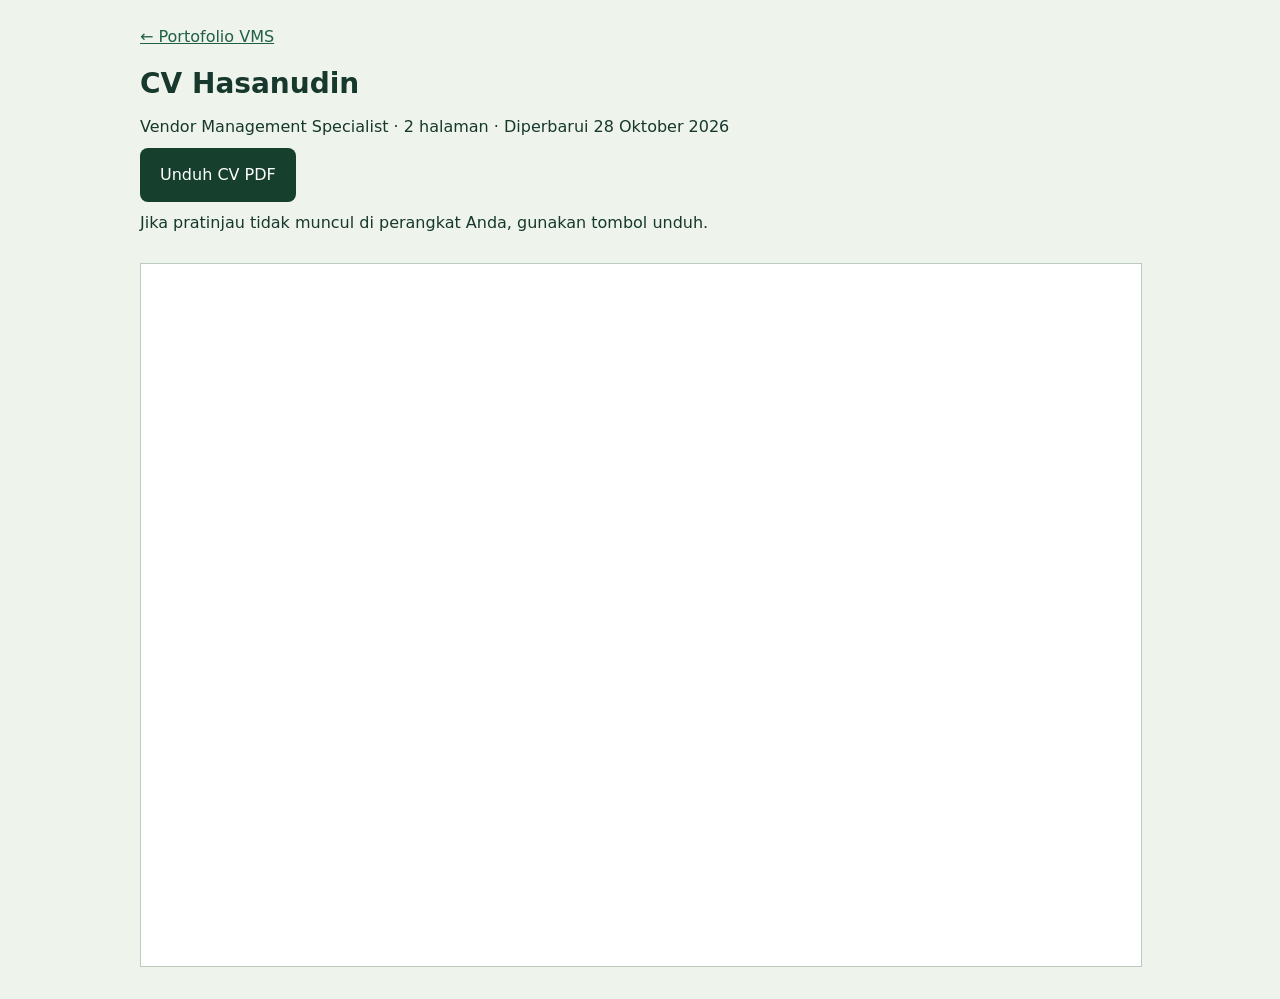
==== commit 868ed725: "Sync public CV PDF with IJE — Surge Group company name" ====
--- a/cv-vms.html
+++ b/cv-vms.html
@@ -1 +1,2 @@
-<!doctype html><html lang="id"><head><meta charset="utf-8"><meta name="viewport" content="width=device-width,initial-scale=1"><title>CV Hasanudin — Vendor Management Specialist</title><style>body{margin:0;font:16px/1.6 system-ui;background:#eef3ec;color:#17382c}header,main{max-width:1000px;margin:auto;padding:24px}h1{font-size:28px}a{color:#215f48}button{background:#173f2e;color:white;border:0;border-radius:8px;padding:14px 20px;font:inherit;cursor:pointer}iframe{width:100%;height:78vh;border:1px solid #bdcbbf;background:white}button:focus-visible,a:focus-visible{outline:3px solid #9a7018;outline-offset:4px}header{padding-bottom:12px}h1{margin:12px 0 8px}header p{margin:8px 0}main{padding-top:8px}button{min-height:44px}</style></head><body><header><a href="./">← Portofolio VMS</a><h1>CV Hasanudin</h1><p>Vendor Management Specialist · 2 halaman · Diperbarui 25 Oktober 2026</p><button id="download">Unduh CV PDF</button><p>Jika pratinjau tidak muncul di perangkat Anda, gunakan tombol unduh.</p></header><main><iframe id="preview" title="Pratinjau CV Hasanudin"></iframe><noscript>Aktifkan JavaScript untuk mengunduh dan melihat PDF.</noscript></main><script>const encoded="[base64]/T9PUS9gLkmRogQsFpjumTEMxEA+9gUMxzYQ2EHiOEAeP+Ct6umqulLdKxW7erwe+8fudnWrdCldiR+H59ABD3j4FR3wUIQPv//Lh//+AKbLT1/++fu/fKCD//9ff738gw5//dOHH36dDn/6nw/+uVU5EHE6/PUPH/744V+uRpACVEq1fBAGpZqL+IiAJacDJNR6ADbMPvr6h6/f9MM/H3788YffPv/m0wEPP/309On5w9PPH374IoeEkJf/HX7+4wd6fSACxMSqRQ4//+UDHn7FBpbJqB5+/vfDj4j89NPh5//4wAyUSs18wJcPpPNByscPEERMrO74C+p9UHpfbr0PnpcPCigZl7L6js8/j1mESoKaTNeGwfQyYH81TSETM6VlNUmID/4RH4A56bKaqx++rubn3z6fryhdrihdTxyUk/hUjwtJAlKO/300QF3mW8FKxcw+3eMHUhCVEMUQlRFVryx185tU4PQfq298tdCugQpkq7mUxtQRUeQ0S0GUj6dZ4+vs1Ua+jDSDWNac7p02ZYTKVFoGSBlR03GOkhHl+TT/L8d/1zw6b04KvnY3Jt3fjVXAKlaW+d34b//1u//8uiH5fEPqgfh64qmyWqH0siMRSk68/OBon+Oz59et+LLILwus5z+7MNTW92kGIy6VGt97tcJbQ2UElHxc4dUj5NPyfjnN1F5njF+GvoZQAAuilfunTGggJLjs7+ux+PnqhaeTtb9u0bHv0gqihinA1JQZrBJSboylg/bMChULY4qYVwUWptoa6jMiVUTSsSFLBa2Wc8DsKkNNlKUxFD0h0vPpn4hI9jJbRMqnn6XTz8e+lrNBzkwB686GUGvGev+yswkQJb79FgHmbAdIKaUDlKNfdfGTv/6pceKlmycem7nLw7Z98snT6ZjIr8eF+jHix8fp9SQ6HSvldCCebg72G+Xj6faT0yv75fT7+fRK49cH3X3Orx9Xbj6ucIFkfsJuPu7WbugMlXw1apHWvt5z4REhkElVC7rx9N4bj19ufl+rz6e1tdcjmT4N7XUp4Ofu4hBE7/V881mVAZMR1h17vfPMF/v8675FJD77zH92OqW235mIPW+3X3FEIN712Ft7vjPUrT2/dRJ2hswgSkvkEjbLClaUju7zyiVKL3HE0R3yf5d6+ufLXuDtvd57mgSFRDS9wZ4vtxc/G3Cumvad7xf7NJ/28Ytz6zaw0+/5HtbTZy+24deAzUD8P+hGwIYovDdMOv3uWWii3dDEJxLxUtXbZ0lKIJJSvv+l6gx190XCCqql1qmszHUcf5WaITkmIuzqpC8gVguVr8ZIwGZJUvn6or1E9KYZ5SzXcfRECUGLsEl6/eS4nES+pwjRXhMnx91WoCpnJr3OqAigUTU9+4vL02jng2gCS0a1NB5oHXnvGtGgYCWT9zNR6X1L7nzQNWr/208JrMaMT3m11idTS0Q5+W8x15trdON1kQpiXLCG5L0uEl96oOVt9mP8yjOSlKkW/vq+MODJO7rIgBUgFSzp1UxyXD8PmVlMX/MRJ5di/YFY7y+498EqOtzzGMIedibVxuOsz8JdIypU0SSpZaBj1EAEhCyJzywkwxbq/cUpj9P4oLsK/[base64]/bT9Ldc1XO+mIpoOj3MOMw+zgOTqrsNqk0xE24HZuW7A0h9qasdx8SxXmD09zJGEjbOZ5PZOWLuq9NT7i+feB1MmSL4JqjoQLcYKiQtQLQ6UXO2qdHb0yHVRYfR7xEBUc2P3zsbc5FF8a8BHOdLJL92aPeka9Ex+6dbqwKXrAS/fV1kqJdMJtY18ykjebC5U5QRmKYcZTjz/bVnr7l18qpmt32TOUxMQD5VFwra3qO8tk4ZL0L/AeoF0f993UylTmTWpDtNfsJtBVqjiZ3RrQMq3D9aBoxg/[base64]/aQGee1GXe5fTlxdE5Sc99r8l8Q/WDPIVtXyrsB7knVK8H3NoNGzHwuRW6Q53uueEyvkJiLRRlBaYKyMXTCisrPKSI34uc+4brHQcaOKuHFfELpMTaOEJn43nH0vsbvbGcZ87+eMluona9AWVbF7W7pdnhxZwsgxeDmnPJYUtTCXKuXgW/HnAcAdhPte+7X+/LIMxZVBSBkTxMiLGoB8kVxbvedls0+AUWy0DCGPdMVqGItgacKKX2Kuj9ustwcqF/TvfSTP2/GPbn5jxh1eQb8eaa3QAkVwKhqjH4fX5r/H4fT97HgH/sota30OENPHv3T16CBAbGYoZlz9/QFAgdFTAJemU3qFGAsAJhRg8mv3cKRHQKMAnUvDR+z/QJLJ5xSnfwEZy9lRe9udI9VZLfpSVLfJfAOmo63WjrD04+QuODFffGnscQBTITL/xv4Uz2juhhJgo2wenTdciGhTa6BBp/se0sOULc+wPnF25NyrHHaJQQkmTc0yWwe0hx5AIuPfajXQIDxjt1CXTDhgZEYwN+3fiL3lAnz2azWWOvzWpezqIctwq1Qi3omaE1WO7LzIiMboaaLGyOvDB++BG5HvFr49r+/[base64]/yKONsAdOBlakNHsGunWeft1uqvTh5Hhu3oXOK+i5sntOath0Mp46L/YjzogJKFa3C2wKo8XMwHxkRonqF1WobNr0R6ZwLOy3p2oO7GkVhqqevQu5GsZbILs1mm7uV+JAFd0s66fZUhTLrkTC7hGdb8Da8WsHrTrlcSTfBtY+7ianLhlyoeaIXSziBOK6DAMfRptKg9sWU3XGlWbP/GQBBQkUmwH7BDan24I43mv68UEVKWXIXJvH7GyZLXuResl0r0xamq/dG3UCXVp6VyfQrrdjrhPI20MLLmD8sPZQ37tHntmb7sj5VuxDmXvb/WLRzkPrOVdBHfws7FjluSBWEXIiziFBrAYFsV3A0wTjwTDMZKtJabiTG5xyOAXuVIRUUR39/KDecL5M83a73DZwxaPBowBWE++rDLLc8b4TajmtE+23XTt0u2wl1Mtb6hSVigVGZR7AVikLBfEqRT4OpX5v3i0ygSIWdyGTFVBdAAwjzDv/2LRb7F6M6J4qyd4RFy73BZH6bmQOXBi4qAU+VXEeET9rG0/VTdkNxx1bJb8J7iKSkiLZkAyKUnPE4H44b8JklkBHMiXyXIs3qawn/+2377+h0+4ozMrSzvhN4jpdRsO8kXh/EWtf+/5FxBnbvi9eXnVW27gw0curVZsjXjbwZ5UdEMW4Bv5JuKoL7sjS3hJlIauQRFLz3h7f/53MzQ2g73BOJ7h7QZNTrx31fYLikOSndHZM8e2U4EXX5JQDoeosZlbi9oNqAXVVkX5VxZckKSV+E7Kji51iZcd3bFx8Az3lc9DdzE5eJYGRbIMF6dQDPlLCG07PjzOmTqYDPTdTsieeg/pfnWmIsvOm7maP0vGwQHdt832G6zIDddegzpWFPc2SsjMnBlHi+IVZcm4xUk3jsEbKk+NI/W4+omfrExRpA2B18UGebfdjTR40R/EVKVTNLQKAF+L1NV9R/xXpZrq6LUDd8npsU7ljjFLOGEYtxs6glavXfFasDvfB8C4+qKEXj4tKuWbXTf6hGzluq1C5Es3nuP/pN69J7ms9neYTsGxmualeQExcZ+PHH3/4+Pu//e/v/vzzH/7vb4cfv3z+8oWX4sNPPx38K/d/XwHf+rcTX7993lyI62GbiOiZhvPASt04CeK+kGRlUgHTDoR158u4GrKAqGATDfd4kpXr2RF5j4iUcke8vhrTlV7NSnNj9rGLPPdlQiBJ8j0ZuvWYCpQsN4EvfW/nrRhXVtMzhMQ1Rz6xCWDi9gM/nHVlNTuH9LvuUdwDO6Y/59QEBo83b44zaEzkbZ/nHtQriYp6R/loPaQ4d2mzc6D7et9LCLaahHnjyF3Zo/WQFapJU23lgaRgjUN/7mxPDsNmvAeHvB5SQDgtGoa3K2N3UuiNuwjjZOZPjyanuLamoHarCJMLJFghJ2wO2fc2bO67fDOoNrtLZqfvdJna9ka64jjj3Bfj7ORdtozu6z93t4vXsjlHumPi1WyuTb2JNyujXk9C0dl6XW437LkUBcSwfRZ1s/1dNvmNE2d4do6l1YUqLuyBubqEszNU3Xrgq33Y3bk4NwknmuV2+Xr2uZxqNlG7Ir5BcTyZQm+R6gxP2/m0U3JW8TBLFBdczM23ZOJV3QDXjs7O2Q9rxmYtaNblGqG/78cbwyJoE4nXO2HZ109uDBWRW2n+SVtahoyJaiM7zp97QfcOd/0yyj1pzDbo6HoN7n1mu17n2s568ipMTLjUB1yDLcimDpXzAoGHGbulA7pG7fKed3P0E9/Rc/[base64]/Ike+v1iBUXQonSIGnfKCw3wEI7kSrrmrnXDlUdNRb0WEQGDmxzJcPd7PPjjQZ9x2y4qD1bytUCRap5si/KdplBlc2L19dDbsmDNQ7JyZp8qcBcvMwa9ViVoSbyZMYbniqBEg+B/W+zkWZ2UU0nFwlaAwelmVavoK7WYBwkMNzcdZ9Y7sV3TB51ibyKgX73z1A5Lz1epqXGoPLsOyrvflTeWwlT7rs15k7XkqEaNgtf835EtsTN/vo98pRXSfG3kqdcQ+sEkDN5OjYOrmdgXNHd8QfA9TLUon40xT2A81uUUkodYRmbWOVZjPS4M1FACjYpDO7wJqgsctP7a6zjYPqtjo+GUeewTa7+m7guhPNRtUh/txJbE6j7NIyCn4TricPa8B5Sr/WQDmtLTXrPC0yNnXeojTtz9zlEF6mu5zZuZzKBwTV7o2mT1mw2K47OHu6uy8j10cttnP5iHIzHoGURnIvD92XgIrqN7ztPOI2rFd0mRRuvUShUTygHGkIrZBRXJ4o9L3eic87Oy8u/mHwHXG3JlDY4pAZLKeSdDRIEVpmEUHoupoYuvXgupkoT1tiHUHYviLk8iSTHcS7CoGHPJf5r2gQX7aGNGJMOHcFQDmctJqNZ8SRNNhdjDzOqZ2kMm/svdQ/MQELTs5NUPFm03ZIwDmV9FB5as2twNg+U2UqDIWAbWbjH/7+0Q9//H/5gslsr+17SVN8agfdwubz7Ggon78TCXsf0Kz6oAlQycJLSxAB1I6ZxTuuJDE5+I/6RVjceiiz3cRRcTMQhLctLHID2GVcTGKcGHCdKiE6EYwHJ6sQnUcVNYqBcXBf3/UB7ScDXJsU9VSpAWLlhp34H7qMO+0VfJrk6YNjjGkFJqYm8nCU7GEEsdJsyJsM+dCk1dlq3KLAbFq9XtGBE/aBvHEe5gXkZnrUwMKkzhEbZQRROnKPvAWYd10J9GKJBsEB1Y8dB11zKnsWzOCuEeYdzn3tkb7NxUVIXAr2N0L1R5ZMEZMkkpspXvlf57q/ydX2TQHJKCmOtnJAqehRWldyVSvUuNac12odd1NqiOKrH2VE+DdtbH3TAkrn689KZEUduoUC0tGasE1/jL0qvkjWexjp5zjO+eKUFkh+WBaAMmVKbsUU726t76XaToadAvVEFfB6umeR5iBDKHtXXIZAQWlN6Zrxm0meZHIaS61zqOSGDSrqHcH49ZAbucPRM8A0OQ9MmgvuN7xi2QF7khiPbplNe5Iabx0A/Jn8EFce8a61bKifDrjVzcyM/rpg5LQSxrt8oqJgz5MWVhFzgrc0W0tVZTJPflQ0sayyzBYEck1IRt9ZG38R65bcIVRofzJ0erltUtN7Dvt/ip9DMiX8ht5aqV21Ls2A/a6LsBqBmIfhxxCnFfy2WR8TbMqSJpuSns7fGm8buZOnKfvHXSIqMVr3qYtYXAVB4OBNWKckKUsz8/QtKJOUKVNFd+FUeafws/[base64]/58cMQCRLlVHX0cOlOcfFZS4FOJc89ai3zgYb2e4gm/lBz8HfVU5meaN/++ZV1+fNXvKm1fwhEfhiF0VgYugX61KgMnlwjaz/MwTmsxUU3rQcSj6bfVOXNInRQ/KlRxzhwqjvTcT9eyIzF37yJMNiNlByalhbX2Lbkk4sQAJ4EmYmB4vFKCGqyVQFByi8/hH70OSt6hWsR15sNIJpzMkBZ9vJW1dwmP7aOMGHehh2+m/uYIrCb1Nsc4E8ss9sB57kQ4klTC6TesebyMo0zGjT1ByDrbR+nhFboacRQXxBJepdRYjLtABHsRbsMvzwVT60XBarzLpFv74q0HlMxYjbeffJahwgULLdMsQ0UhIEYNwq7V79g1fAfdqH8IxmiXP2RBDNX9wQpVku//RhkwEOr7/ABJnUlGqlxAqkgk2YIxULWmkMxEZu2upsDL+6jr784FBEzeAlwjO/[base64]/fkHdwpYOMXY9nfk2OSsmoAyuRpyHKtAAWZpDtknhAquGGY/gmqNxFNmLJCRm0M+MC8/nn735cBQF6sFighkXR333LvRwRZU4/[base64]/36NqlksIV8RAhhE5pg+bDCPfLM+oLv2E1AKKTofnrgAuLUae8czGxD7p7sVxR2uc4vRhkMBaIau0aNkeAc/q37aPQNlPuvy5QqWq3k43U1YXqoBOsB9SVmf8XlZ/w7L6u0rAzDl9pbosSdHAlE9NkDUVB8dFp/QveAZnmapG0IuPW9EpLhYrGFpt9/wR4RgPQjjj4ldEc1gO0hO83Kbs7nvA3QcOZITo0sOeD1VxRVk6Q9ZSiDw3EEfWQqAkzSEjKbDiMOn9ZN5cPSSRM9hJpBgCO4OdNTVpJrzYbpQbiObqp04Dm2Qm8xmuVlFTJEORuFpFzc0hxwnetxI4DU//6WH9ZgLEHAmfEHH9XG0OGSnzOmyiiZ06GaMiwonSOayAiuLA9iZpfq8u3Ge9nNW1ZQNCidwsmhAKtuE7/Wr7xYOhnBF9Ht80IigiRJnvfuSskIki3WbNjlmQ5pCPI0mpBKoUSY3UrACP4/zjbqaJfHHwzWQMpVhTZH3SyJbBpeCswUYxHnJNNIzN4mQjorfZWqxnlhOpg4vDGPYZNIm2mqq/c8++I/css+teLv1fYRVi7yq0FosI67B+dpLzT5LcrVLFTmmIgnHsNB5CGlprxC2COwMyrPc/UynAuDjfUc9UCSpWxzvdXMRXR4Kl53t0nZKjcRbsuhS2u/XHfKYirjEaVaVNDFmsNeI430m/SrsRHg3POjOwRdITpKxQS5ueoBttDDPvTxSEgg9DQX9ODVT/EKyuG9sa8XEMKYmgsjrkN6z0rJB5ARG/YUmx39A1TvjY9fQeViBEA6nqdOxhdV0CqqVFEfN4ca2BhR6P/rLrUdc3Lq2+ayNiN1IbRhBOIDmjyy+Oz1G83S093pWqCX0LrNbtHhTBTnL9WaEyD6PU1NmzoyzhYVRGzQ3GDj6mrotXvZN/6Xa4H1iuHXaHZmNTr6FarbOgATVAEorBDNB3zAA+vhW/XyrrvtkPhMfMgP99Fzu4NK7l3mHfWNodzuM33XhDwQSVwaOEC8mJ8DBpqPqLa/zl5hJ+20Kn48kddhcsUkGBU4acigRhKza6m8ZbBxy/zCUQTMLe6pIX3Nt+key/SxpVJEeXOPY7TuVFXcCjOWRfbXmu+zGx66nUFIlicGZR9iR4BIphA/DWBTGPt/dnyOLie4HCMketGnljS3wabsTeIKkbTwCZN0eHQi0IwbitLzVxd8TRiE7SVIszNFr27scwE6lDAKtLaEbfKQ0Z2vFWB3MPJFJiXZxjDLOHRb1zcXzIAl7vjty51Zsb2sCwB55/x5tPqN7d989uohzpHGhyod3aHHI8GzTeMRHPcz9sgWUrYyS7x1u32gf2vkwEpA8LnNz3opYGxx3McMyYSyO1S73Iss/dkWO10SlVYKEmZOGO9J3TwFGjVDyBtJ9DPFMWEEalyE77AuS5svWAT51wrO+sz/moVAxSySUQslIJsFRXfosgZdhzWbXCtHFAR4JcKJBcw0kEUmlCRD7PvVrszbChFBq8NMMuvJWrk6S706inM5U6PQZdfp0+8c6kgQoCHt25sOZ+f84lb/6LrhamVECTZ+/jWvXZ74HWiE+T8bRUUM2tzTpNwJeAtTpT4mr7j5NFPXfCnVn6ZHMeFr2Ny7lRsqkIiRwbPl2z+efXkg2fl2yk8wR4+QC4hSG/kB3biCIVqGQrXHYDeBue3QadQaMGuJPOYKdFtAJbMtuRG9s5Ymaolq1JIod1ZkTz7n+qFDdHc+5Q8Tu6oWr5uad/yJ0lOR1wjQ96juzpdG2sbm+jnHyIRjZ8Z2yw0zIkrpJL1lT5nTM2ifsI4rIda2N/6RnivV8MsgrVFuR0lB2KF7yLNPWTe6KbJ6eysSG6e6u3G7eGGnycxT21dvFjzkCLe2qlmTF54qkRxVULc93RaLt7RK85Lt7XehF7uI3+hdHd5RsAo4EOvP5+yLe/fNAyCb22IHsoJveO6FhxcVhII8k49VInEtd/CJ2juY6i+5T798MWj/3oHPzMNm3eZpNP5Ue2P1YrCd3N53Rjqu5f2NTkzFvdzXNNUY9rHmpgc8QTWe3oiEVdKsH1X6LmWCpkyc0Ru8D8rVrzeOnkeIZl2w8xa2z/jzMGEHFinjax857oQzFDzb7IEdFH2gMY2xF9cPdSHudO7wbggQnyWWKIrVDz2kFHFxG8qzf7ekRxyg1u1iavLpO9IxpoQbmnrHY1YiHgkhZqufU7ft5jU23/xT9S5RjvfXyr0vIqhhBg48x3VFpXQ5o7+LlJy9/lGg6UN3uzcs/1g9bkJfQN8M6Ng9MdffQOsRCorXyH2r4h1HYcEtH99v61Ecg9eQfUlmKBTEeorS3CygOItOB6ASWExGr3HHTrMQWQi3mdcH3SlV5ja3djnDJkjebfyTqmOWt6kWAcryg5i2MAbGjibJ/ksCIBc1RkpESWW0LbSJ0U5wh0z4RPd0mYnRftwmnYjEGFJZQxzGX3tMkLeNkaf94A32+szpPYWoFUaU/aa/+QBbBKkzQl9ZKXFw3m5891ajEfLwkqSDv3Nt0XXoGPfODvR0iTMkEkOM+bvElSMx/0kG73boNiHVUQm+jqje4kZ4RcLNLTEPbXE13NYr3pxqm94nSVJ8GToktX555k1/4hnbM1p/TG6n7fsOKHsp8KlSMZx1iBlJt8lpFUs7soP9/yRFUzwFRdlOEtkacTJFLjVh5vcp4lUGwEMV/mCZctBcJivFfYtSdaKhvdA38Ys9sfqrvQccxskyhBz4xZzn6bxoFbC0iu1hIbmni353q2yLx0axT4WN4uStgSZNjqFWqs7zhZ7HjWNa5Hf5aOKnmDEgdi8Dg5ZllbWNzH0W+fVJYDSbZeRZZ/[base64]/LDlQJcCcIzWMknoqo81TMC42O02OsxaA3MjljHvHAmYpBR42Ls4qlptD/l1qiKbilb4mrHpam4W91Ncc8hcVpEv15DeFSpUggqW2+skE0VVPBvqtSFLPaTEmI1oV117VDazAjZA2L52iGoM+zkG9j/yxx9a/tSkHmhqm2yVHAeIVcnJO1TDMvfovFW0Sh508l0bHVu1BZLofbGziRu2nZ9K5Vi53g1T9TYyynLtBWjoaO1NNoITu9KW0x+HYOyQxaMkptWbJebgN9OsBXxSL6ApJOdDu2V35d2/zouIMIQuZRtQyVIKS2HV91tCiCRadriE2NOrGj7Th3kHvkGNnjo/qRlTvkFMvkgV1yLF6h5w0QfGzc/QOOWvD7Id9oqtwd+8cvJm3auAB5ywcuRZMb9whN3WeJ/8tsT2ElwNtjqgujBPVIMcCknfFQLtHLEC5HQI9ap95GccJdgKfyt/HYvxtdmI6FU0yKrNOccnAqCIhTrEFteR1CUFOLVij7TdLNEZ72Ct2jshLMEYjeeN++qS8Y5PYKTMx2nfnzbqGTX9hsu/OeYFw4ZwKMGl0+5b/luN7AlvffE8achOx2e9aH2bq3uRAHJ23KqjZrhhg95AVuGA7BpjrC6XMYMKL+FTULHMGEVW6QVgzQGA0TvYfiFsM7hR2iFLluyo3qxHFNbGalMPdwk0/UXh+jmZMOxLX+zjaVy4uAlW/Lefu4owMRSVZDOaifMdc3I+56P9JN3Mf3805DP5VkJwrBpbKSwXKtTSL0X0W2UncKSaoVUpkD563luZqTmn6lj14fWhx96jp+jAbufthC7j4Bqc9NHP7qWoZlHM7+ogm/ydjqIiRzRhkGTImp3ddT38cVn6vq7VGaxCgYGRTj2NKTFKTiGBc8HFcPGqLDWe8JcTr1c0U0HSTiSPvUxOK9S23LRc3hDT7iqZZbt0S1m5V6q78fWfpPs2Mjf7ChlbB+Om7a0XPq5qzQsvZmbF3ZaT3DylgRbdZVS76gc/VtZlfd2rqwlZmn7g6CM3hyHHAAhdHwtIc8oEg9pHLYhwakzu7fnIZRL0XJxSjIFqASBxz/n6t3FIQkjJGPldxqSltlrX7xAF9roHz7KbcrZtCChUjReSUKmS0/F7CMuPQp/EW9W7j/KM0rD3Y1xJJpPAP0B47HLV6V7wkz1MHdQnd6Kt9f31FR1NQIXOe56iOTVIoRawlT09Pw4xM5W6l5rAGW4eGN7uZQwVJhoVowsPm6iKjxevuYVoujqEgvw1XO+L5diaouyMaiJ1JlKAzWCNV5xee6XvLXsJe+BlCcrD1ew727freuswh/Qbw4RTHw/yBqlBy3sUgvXvICpqrNLt9JljExhu9JukU+MhFF8osyEcyOr9BBmwxHCH2XZ7xRFC0NropEGuTUPwOir/CbSf2cVQCniXNud3zdEeWNNd2K8e3n04ou8Cqc40zrE4DExq2qEtOcFNCfovQaaDlqP9mzqqKuTiJB/yBnWuuNofNISfyqt1QfRh6MH4JxvPzLb+2R+lk/5COCsvN1sM+u8swnuNxys+uZJ1TUw99WhzbEaK5OWQXnN8/o7plpA0HYkRpxabp83LVPYpLu4d0PppamgDghzBATnb9VQTkPbDl/SM6QrWJxLpIhF6IZsjoobbP8Tqv1wSS9s9mbtVAFCONrZmANLV3XWDuNlDwYHyoOf83swFhaFTRlMIeDya6faxdlEkZTsVOh93DCVLH7mQKZPYqjtyp5LC6Vb6pPIoT3ss4aBKZWHX+fFwaevdn7eOIQPs5kvHArbfrJlN4iwI2JufOnkrhafJjFWNglAm/p/DeEkYZ7jeP+JeTqTrnYedOZ+0sPJHAqlJbaC9QPGqctWQ8s/BWojrrc8JcqkElNKVFrtWg8p4pLZcLypUjsyxUDVJddKMHgH/DMNet4G+8mpOBi4TqQ3CFWqzZvDVxW27I6kSk6mbptLJAIQqllyqg1NYxGW/v7FKQDEPv+sHfXKjgqqeWzLlkw7JNnkoRpDoSBm/KlQzPwgvpLh4Z+GBeSC/V/s7yHMmcTCay2pbMc2Gp+b712wLSMCp2nI2vy6wUSNs+nMK7Q+giFw7P1BVtl0knhC66KapAaHR+GKxrnKWJoBhFQvKd+ElNmu1MZ3o2l/tr4gUa5hObgCwEF3W1uiKvRHrAGRN40/EQ0Vj3Ne83ZW4IPQxP21nts0bi6JvpveHGh4kk6laAPfogxkBZWoT/k5YxB6scxcm/[base64]/PLp6AVA8JSLIUkRf2ogTsjCipDMzd+YcrVj7yLqF/z2KxA5TjxC9+ssw6t2bNp1mzy60VSvlADFVUvKvZdQ7NsZTI5z/+84d/uzEzL3WRSdVj/WR+auk0NaVlCmmZgziKp/jUqNbjz89/7FNjT+u+zPn19zWl1yc8//1/Wb75/[base64]/PONqOqZqUtEn5N5oqtn6V0+kOzayjon8haX7/sCn8pTefqv+FSeutDTn/7y4T8+QNPTX7/895/+8gGf7D//4+9O/4VPf/3zhx/+jp/+/L8/2OdtyBMi8dNf/+nDP3/444f/OP1Vh4LaoEBqn/zP//L0bzeDSwfsfbT6JASKoyrbj0HplZ+Ai44noFaq/fD9H789xA///enHH3/4w8e//+WpPP300/MvHz88//rhh8/yhALV/mlPv/7zB/z2riBtdGw8nn79ywf7GwO1xsL96df/9fRjKcw/Pf36Lx8GtKa1CD2VLx/o6QMsoF2oCX/7hM6fIEgpWEr79snHYDDq0QefTh98+nXqRSpCHyqVnBcqvDSiwqjNRrkfkSS0RGQ8+nz6oMNQqoT67YOzhQRKw9G03RrC+ZFXfr5GP/9xxQbIAly7DZRlVuQOYqvEs2sZS0PKgEJCI/EplaGMStV7yniO+/TOIZ2f5NwVgyv2ISlApJhmcBIBGq20tziQsLobRBs3f+5Y+u03Jt+HiwJ37vqqhf4Y3gq1gDBLO91LgIL0ZB/RExCxnm6Fuz9+uxU+/eHjhx/+4d//8d++Xg54czkw8Omfm3dgwEK9Cn+5HAhKK4yk19boYI+pejEX7fRBA1RsbdDt0htQSVGp3s7e/Qdfj0oUZG1yu/AZWqHRW7v9cecb/Xby9rx4FcDaaDTHAPfLe9eIDXordFoOtyPq55URG4KOwUXSnrEpcKHzKXo7YjiJyoHl5XMwVxJNopxPrwaCJE2//YZI8IHW6BsfVwyAVEFQ0bXAmk2RCyB2bMPbSy+HVAGurWihHVbtkSnOm0kBe22d+nHj3U+QUvBUitHjRj/+sjomrUnldLyMmjY/hAW6yvD2JZ+dkQ6oUjrzjkkI7RCdT7FJdel1tEJhuwvSDKQDGqs3IhZcGtFO18YNX31GKHbBnoZ7gn6Ogq7+8tc/O7cc7bnl6HQY14YHbjs9T6iAcOc6vm037bNLYOdZFTw1MzCybfjlGadg5AYFa0dvLSUe1aHBXr6x+PRNoJde2oGdEI3cQRFLZW/kcWTk3gH5FBtmP/NA6DyoeM8cL8zwmCtfnOuupYvy7XFm+3e3y3q/i3nPLuahQNXugs1dvMffbgNKJx5t3d/+b3//9Q3k8g00mit5AuGKo1P06DjkctrNSj/++MPPf/rP//OP//rrP/3f/3z68fOnz5+plOefnn766cl+cv/vdTCfw0KM2GR/+Ph1ye0dljyPlL8uGSwkTHsu0/grOn36YPSNn18/lsKhZq0yOpRBOHa463uHxILQhmLHeFfP22j6KUjM5ahlxw20f8xmToe6jt4r62JjzhxjbLjT9/d7bD6OfuN8V1aoVUolfbOZoILQqbmhxuJEUFFQLq1nZgKcb2xkAu5NtC8T0OguvzNtgdqB+JQEzrJpQxhcm5dcePF5nLUSLVSp06vrcmmr3H1j9n0YEYacEndJFmJUqMKn3Ovrux/bkbM/PCLPi4tgVEQqe0z3ce1FdQCLuRV5tqsMRVrxDoGtO835oF1ss0YXznm4Hj+tPfZQqIq6w/XdP+QAmySdWUUvDuzMKgoXS2i78Dcul1dX9yeKXYp73ZpZk0lF0E498QaRqkBd3SHjvTxv08h00alQPq+9zuhQSyXOs5AWAi5uzvGl8HG+MFv59lrXmcOq3wyBdGEhwXFbxnDG4uCDl2rS+YMy9KjtVO1YRzc+WLXd+QB1h4wP6/DsGl9tx6XQN9vNH5zh3XIxPze/Me+jtmgo2npBqVS44vabL0515QZV6kYBJY7GB0JjNN9+JRp/9VGlb0bd8ezFlo2c/HjpJIYxO2fp9tW1gzL2Hdn0vSNWAmLp0h8Zkd4+RBeQRrQn9bd7yA7YDLfhvdcuR/sqRxz67JcX/Si4HVzimomQCrRa7QZNs5ElAmzLI755/ic0U/[base64]/B8zLVrRV7lALa2eTjUtGkGWnyR6UfKEOgD3ZLbV7hJEKBPe/dIUBtSonuvWIGbkJu63gg6p3+LGkgfNXGtKyPgIHfIMAtydXNdJt/mE84LOcTkS187Q6mtHEg43w9ZobXiD7k49adk8Gi8mD3AIsC9kIz3SR9QC8pZ8SkY3iCR3xQnkT9GmYjEhMNVHvay/LYYj9rVTljcu33XjGODQgObpsA39Hf4xvHwfRpy8Z0iQR5Wvzf48Rhce2JxwfDHdVQDhE34d/[base64]/4gAabi5nYXGF51AINNqTaY6ROpc4lPn03SrcpNp+LD3RP9Eq0IXdIR8GuNZuFSrMRCCNAq2LN2IMDmrB7qOxhhg5ncdlAwD4SgaA7LjqWPB9cj4vuGNbvSyj7QDjxAnTMOCIdshi1oUFOlYfm7dapDFy1FAX3Hy1li7h348J/EM0Rn9QtRpLAyEZR3ypuzHNNtSGW6TAyEi4Vn5CMseNhpv/[base64]/mqArfsblBPH5REICbaMZpaEs58TitGE0dVfUTNlxuCUDkpXsJlEZq+GfFmBqhep6AfibkmLdU/8tB4LCOO8e+rWYF0bS9KUYogP3OYA3pqoFCiqWA/mx2xEZGvbiwg3p51BlaT40/3m6XtJX3gdLtbItcp6J0Awwhk+/CpnZ8wfATrDt7dNJAQNyjwM+yd2QAtJLd+OtkLweuv4xDH662hvGqDv9udsX7VaioSOUg7sRLdBXb/HRL9Puwpj9xt/S5Fic1v0wbW1uSK22wOzdlPR8Ed/VdqFhGWn8cETBDZUXQgIj1SAjHDNPow/WTM1UoTZzk7NszVyAm4lDb10rlxTct7pWrvzLpWuFGwNrdel5ixaynJYO1+bh9MYObT/Agd3p6YYO+FVypDPORWE7iRnRe6yteDGyUj2EnrodsVpCkX25ymg+YzDCNDFiIa9fH2NrNXrj0MS9c4p5RndjnvjMlOjYCU/sxffVDtqKm8lYfF9jBzdf1uXNqqe3z9DF1PtcjuriW/UOhOKOGF6JCyH9xSEkppOyWWh/icSdbOkvUc3+YH3xLigzsltdh/HXCqPpUMqI6dtbC2DHWfdQAHtJkdVILKVVN7e1pvF6qgOX6opcvcjDO9Jc4et+ir4R2eHFbZ18avM8UGhPiLxzRCumYSNfTWRJsNikCGRfpn3viObDD2KcKbCH4tCx/PDHaRft08rrIBPUIqp5FkKuwKWp5JgolivX6bLiQQng2xftCNJ1Q8PhlfO1qwHle0/hzPTfOTNvKXnxu+TptuTpPD97WpXg8dWyO3qLVCBroJPJEpIBQ+rwufXzpJUwGzdPc5mXt5xmzKTrsJp6bcVMXgwjiOlpTcF/jymD3ovozUunmga7aKYhage1u91bp/Po7mT5RBoNpIzMnckFAV190Fg8MZGR+RwNFXqB0T21IKH37oRMKcX6wRxJgdwPKdYPZo6OuWCieYbbhirw23PixPqCSKqxrRmCliQszjSvckvn9RRS1HFRplllOiBaqi5TgllRLVfnDrngEIRn1bxbO3/Kv/vK1mGqGz1V+HSY6oZfzJ8/g5eZQtMsDxIYFtmshqyj27Ls78PxyKRvt7w5yrtZF/GkdVhDxH5EvPtOEITBIgc3cbbAu58PxRMF644Wou4pE8Y97uMI8/5+zAqt4HA7h4VJszgHXHOB5qYTUY0vn0md0QpM2l0YWqLic6Zb91Y31j2dYgD77PZVXD8xFEYd76kMTGI9o2zT5r2XdBiunts84SzTxfw56tcZ/cYqh7Aw9LKhkRlf6NZ/cRA1TslBj99z0G+o29T/hnolPbod1zwIciE3PX+M/tZz0wuvPC0jtBj0YRugo7g4zVVTdAYafjOqODyY7mgTU2jDG22DgzCfQbcXbRth4nRS3r78e+LNUY4y8cTuyrKsWtsUJTiQAn+UUAajnZHDRe8udyYziDG5m/poWuyKcDadF9vH3ZnRr522TbcYzXyMPHN3C9H8bksP1FRaU4JiTszHCpnyTHWHPNTWbWejo1WVLTXie+mpSX0jvrPvZSVmpufVnefV3d5KeeQuW8wKZM5IYgKaO4xKbnElPr3mz6KNdP/0Y7diOhGaKGenTUCpuZmNg9z3y2rF1vKaTsVbJVLbhkjZK5E7MWjDWt8nF7/g79J0/DrfkWNerjWZTG/8DcWyB0+pe4cUEJXi4ikXlEXDEH8+v/DLtEjp9Km+3GDLCLxmtdXtJQJERXsG9h3L74T2vyFC++8U3Dk2s0mMybEA93ZIZmDR7lZIrli4V3yPfSzcyzTtHhruztJb3K89+mCR8VzspG5HUqt3I5rJiqsNED7890NKtP50N5fcrAFMqKgOt/3koklNp6iR67RGWjDTfWhD+OAiv7tY3ZspbxvzWWbDldUN99FCS5bQFwodzFDGKdIVWoA/rVHIqykrNc7T6Ti1itPijvhNFIm5G5dw0pu/BDF/ygvFdnDLb7QRIrVcPFh1uKVvi1hU7m7rRUK4dKjV1wJ5FGlXWoFh11zeWzWBespAOG91pCPlzW4NN37YF3RPH3tRTIsfHZb76Ox24Fhnudde3RF/ixoa2tBsvaFUNjei2vu7Ix4Updin4d6Pxb63oQsWwIZ1lfZNtUCvQzEl8sUs2ncet/aFmBP6CQ4bNySnbue1u6XfdT/ww/n1tkRUJpNFKC6gcJH6rDCwFbca9BJaGf9Ga9c9ptvgTYWZqzAd6BTMI5PeEIz2En5NJM3qYXlcadNIY62lT4VWETn85TIKb8gZRmBZep9hC572APx2j6ig6rd1WdMEwGHdiCTxGckCI7cpBfVoCp+nV/8GUnr2mU0cBNseluTeEQXBpr5u9da9QjDr62IVs89wgsIXWuU3kIGG0GDvGXBIpN/xkL9z8t8X9zjdcH5P97Qb5N7OO2Q/4rAAF6KR2ZRSBMwl9O7ZfQry+/B2ofESufr5fYSn4WXYoVPd41vuxwcSKA2WhVvUWd3Tdf9VpKQqIBVXr2/VEmrGDSQAox71L/fobc745hbd/QhdQQYfUU29H3IAjlq+T+UARjuX25Gq/d2QhEbMcGXCXgEeTgOlDsqDXOVVH8Cv3KtftRuOhgJSfPTPKsINO6BfTJ6/TuO093yP50U0pKLVAyUTA2innhR3yH236dWyC3ONDwOMDnsfybzPZHTo0twhF/L2G9nGacwcIZSGLROGRwKtiU/Fm7+OPz2g4aUuN6EsXI40YbsfskFj9r3TeRmhDXTxvNaBNYnXTGC5ySdUsv+TIp8wX5Rdw/FWGkDst4HdlV4YBFgbvxNmMzNyWMD+baA5ZyF+YlQQ0czmZ9bEpjVrUZK8D2/S0mtd7JqC1uHr6azKPAygRuLrzsWrZR5+Oy2UFG72I4DQ3scyINTYTB0rnQGhpVd+Ai46noBaqae9e/fHuCzGN2UxMQWPWtt9clOqdJEvW5qBWmPh/iXAO9+TWEC7UJML5NrZgANa01rkIuUq4Veew0/OJ2y39qPVmgN+/eC8FMS8idH0TnTZGetF0fgis7vn5ZtCI9STmPWtEXZNHxM0XuxOfDt7kgXn/doZU6V05vdQwZpFbhCQEB/RmrlrogBDlP321/EZlKg/Od+LMj8Fx3e3xBoUGr903svDKqIpnkvV71TG7T51GmJz49z2NFg1U9P2YJ/jW2gpWZuH6mZSF8Gq1ne6DZcOnqlOO/a0jq6FtxuVzneSXFDAXcNvlmJpwSOk6LsRBQy+6XK9w0nI08NYYFFuqNo52KlpEYVFiHM1NaGSCL/jRlCbD+h7cd6cJjPsZ/M/BjjHEPcatrEJeQ07KwZ3XgFD0Q0VorkBKzTlHYHJZSp8epXsyyZd9bWaxj3n9cZexCQPgrrZpmBuxArcfT3NuAJK03nhqOVOnDXcVbu+Sg6GC2AerVlmdU73PG7SATkLiR0C6PMyFjG2o0GvPoo96iq/r7Purq7P+3TarogBJer3NO0qrm3bqgLDcvSr+QpR4GaaA+m5xh2R7byG0YLgwzy2ZV65dPpKiYOPcDl/2QBSqZiW4aZDHKfI6VBl6a3I97kXmoW4g4MWrOshbhVkt6gTQs+Zos7W4SKISaAcfPDiJM6+UEdLQWaaqAuM5ovqJO72ONzaUxF8l/[base64]/VHXG+4LGALs9rUrUTKn5HRjV4Zne5CYvKPCd0JjY3lZB3FsardBrGGGYlFhMDFaFjX27rzNqhUBv6LomBR2kWWBGMmxxB6d2OaHXqIigLIeJ8SRxH22CxTQ3YYZRCLs00vvXnhVYeQH9ZI8Ubi7R22mjR9cqmMcGKVo/06r3Aj2gSfuSqgHRFjHmA6PiWAPACDISputi71TIFVFafGTCWbvMOSsqS5x9UAqJu/[base64]/gXYPSRbhIKdBqL4n1GzSJ7YbFl20LUSFbCuDToBWCik1rJg7GGj4VVRcHE2p1aYRdkVRlczTtY9rM4k0NaeLHQRz0CDUMmY6q48dKZGUm5+LVPLCRiKqnah4YuSOGqucLrT4fdETREOhdE9c1WSqud5ftGujLh20tQqjFYvxp0H6WRDF95mIKJ4/tbX2HVTGeh08dX0W/[base64]/CTEGjBPer29eWCxlbG0ZINNWvAk9g/jVqFIuTSaxc1Rm//XD76RZnFoAELdGVNdK9RQLW6I/4W+6KwNjBsSh44hSsahs4dMSSWx9F3eD3sSIvfcLB39H+6/kbcxmUea3vsxy/PiF09ZA6yklch7wpcWmKMLm1AweKOeHWCXC6mefWVnQKgd4HGAO6JHRMV2XTe3RR6vHV2ebH7eg3xY7AEqtYryMfEriLmBbT61drr+/nyWA77u8VfWUPm6lAIVMpXifEdxqibsudXFCeN3vab04GFDmfqKnXgrqSrATiayie3NdDsYXBsVHyII5hE+PI8yiz3BNcKNIbv3iyWBQtYV055xySrVfallESKofW0Ei5ukBmX6768Liq2NnbUu+LSWajDE/W0CpsYh6H8WvINlYx8udFT+5XNzybTSEkN1FsWYj7yxRY27BKdlEzskYsbea0GMtC1Bi0olnDu1uZMtCfectbmTHp3GS1xfmX+1J1uFL2g2597pJ2gBFUMxZWHTrBu1c1XbNzqo5iRKt2S58/KS5+R7GheXR44vkFRqW6KMFNzdFolcrmT03SyDU1OMLNYXxSoVJc2E+/YcGOGkzDdRWYdjd8aJVZ6yY7Hpm5Hwu9BYXX6ilMgMpX7PFmPDoP9FuULvmeoNLAmEIECvZUNPu7ciB20sTtiXMf/fgSRj1EqwulZTGWVchInz/NlClujkySwSXiqh3nUN9L+usorLVUupVZo1Xc7VpOGBcSkUlJ0MuKk2Kym54IGz4O0qNTAVY0TuQ6GrWrVby55TER4n15M4pZaJCiIdb+piVqYrVvzm5p9mb0td6B0C+dLIswc0eA5oz/Q09615HZ52t43phU+KwhxXxXyEKPME+p3RseIC33TjZ22Oug4vzEN/k3m6laFoY0TU5TnltZ+x42FZr3zO6u9p6bovD5e7vGPtt9GGW7ssZpjMLosDxfilai/vxa9YRNAtGY0eRyLBp3QJRwvkOXCxTXdkWwx/[base64]/Py02ek9N/lX/OUsrrFr7VhOUT9smrdiyaq5bnUnmnWfNzquIPT/mjEdBUGZuidx4USCu7LMxj3UH2qdGldgWZAmJjcMUdzL7AeBQqCWtmfwaiRsbdBE3SFltK4ig0lzffUGMrSw9Axs1PVUmVswhb27vpHhKeqSg1qZ93lyELzWFSpg57W0Ak7S57mFRJWaexxc6M2H/rkR99V35ujdSv99KLU2rvpElJt15XNWRq8DVv4zmueULvObprPJCi7JwQ+em8aw4QHVstA+blaYbjVysf2rD1beCJXxPIoznsmrJJBKwWPMC6jnhddhjc/7MCxM9n945t19f9AUSazXWi1fIHXFBgSMS54s7YyYXfdkSD7yxSl+J1JsC4eD6Pj0I5xMdIQY2GQRuyuQlM+ri87/kBl2JsW+Msdwg/890PZ/XYJ3Hiq5Fy4jQO0um4BoqaK/id0adN9H0kTqvfbWQIMJltTdB2gAzvXL6DIReu5zxEaVXfgIuOp6sM2I9nT53f4zzhOMyTyhPKFDtn3bzCh2kjY7966lkLJjGwv0agD+gNa3WB/6Gv3P/AZ/NhwW0CzX5Vrd7YbN4n3xh3xv0sWk79JVP4Vck+oSvp3ynvQYCldJPnKNbu+2ZcUWFZo26EhLDVG4mPFizbNd5rxIL/kQ0Mry+O3b+BFbgQsR79Ix3DknG7FNyMbIxYSoiqL1comoqWK3THk5kXUS9Tb5ntbY6OvagI/eO2KGPPtxkT8jgi1/38zRo56tP2bV065OxPT0fp+Ou56V1ak6OjLGnDrZ3SPNylEb3KkfPtDSkVKgdcY/04t4h1eoQUtwXDw+D+WmJ91k09dkzfG73kje/J+UgUbdp8Yu6xvSIxu/tiTueijVkQbcNMj1HQh894Oy++GthQvj+Gzdp7r1PrQKdyPUyF+1wbobkUu+uTj5HuOXVk29nEm/RDoNOhZQ8M1gtG11UtH5eGZCNrsKDd4SGu0dkaNaVydtVESQXo5jxxWlxPogOsOdQFHL+x8Nv1CXLGL1Exe8QtsfdZMsU2Oxn+JuYJTAZSZLFkgKrHRaHMo28Aj5VqFrJ5ZpsXZwzWcSwpBzmEZZo9AZ2JM3Una9i+ufFVasNL5/4reYrx/O2nkfwhwmJeZXu5zWVyAatdc6s3wuCdDTIrTNxke52pjDvgxKb2M0dtf+TZrpuIVbQKntNWHQQsLKrzbUKz6hQ1NdwCs/cSIfhJduygM5Q7okSvYbOIMHuuc4v121YZrh/[base64]/UH6WiSFMTK2kQPgaotsaebyYxy9bvEbU30glJAY0lsAl6RrL+Pm6MP25rs0+y84gE9CDhZRaGwbkgpvJJ2kgaljfFOqJoHMErysa1ZoIQXxbmN4usrc1cZGvXeMzAJRFmYhDqNSdCw8v9Fn3QoVULdgS8Y099YQSSE7/jx7aAKUyOqCay0U/bzbsSxMiIWha6taN5DYhkwaJRTNeE4tOVF/taZ+vM8DpChjS7wxAvL6/lR8BXLLLVSTzp+S/CV3qBag8uUegIn1RMyyzQj+mCtL9UJDpDZlsrEP7W70g6htvPN+bGbBAtVek0sDrx2NX1VrDZ5tlraEWriPNV0tTHptO4tQimpNjV13oZY3YpLopRurHkwLzC/lD9BVejYRs2UuRmgVIZug3V2C8kQ9BM9Lk+apoKqhQ0zFcd5aZoN5sp0sp8Asbk9JlcVaBS6b4ZPa/UIYqhFMkVyqVlLGlckdwt4MxOs/ByVUcOhQtjzmuWagqhbdlnnW2LFPlNCiJf4dEeeMJPzUkyevaJxWC84t2P3aqmArY26m6+gGq2G+SbTG7fgp8mn1g4iiUehVRLQ/FVnmfz/ojk868PxgMF9JBYdhKEKuvyxtTtTtMJoPmRk8RlrgdrYzcZxPCfzGk1RWjLsmRKfWvPk4Y07/lRkruNCEW0xn0QDtGFb1cIxwiENrDkQNPkOQ8b+2w0ZFzqbJIpwhmp/8VX9qEDN+AqjSpdcHt0Y4m6k76HnyXTw1MCyi4ldBfAsvljdsCEzlg1lF0MPes1RLia04hPeVxuVVGhYfTZPCK/Mgz6slZPIjqDeExu/njqcDHSLhWteiPEPEEeiiDqZJh6Rm6+4alR81TjxcpVfdE6LEJjRv/8cdJNdVI+0FlA9s2DK1gGqu/TyK5k6eayXveX8LyCVSDBRaptrhyHiIjnjFn4R22Ut/mdrSdh8MeBVMdEBtRmEcqLHaCwAsivQ31fNjeDk30FoZ3VaRcnbk2J0dhUXdhxGNFtpqumiw0mZLrFfmpyV6RTfExZ1VqZLlHHRszKdK7j6tVp9x8wLl/kjvP0wkA3j7nll3bXe2kNszfntKZexTLU0vz1W6JUuUngGNOJMCg8yiFWut3zMqy718wJXuVvMWpXwwA2u7ytpCqwwpKi+C2QpvLrnBVYWNnlYFHpQKGk3WdGamDG3m6y4/Yt4ocXAw1PFV4/1IH/ipIpb+IzuySKVdRilNpccslhgrQTEkqldjtYQh1v3SZ3xvMynoh6bLt7ZvD3c/YvFQVbQ5iu1LMbRPICa4hTkJU7xXHaEs2Tcge0/[base64]/[base64]/B4BHpyXhpt2Qxb7o5heaTeedJrv3kEZu6vn8vXQQ8XWxsUNFGVAWS5Dfi1H6YC9QxUWyXtfUzmT6nehW6wOFIXaRBN5R3YVcWvqvvfLrNiSYhltT2enkJUxZtvJxSnuX1Z7vtdSayLIyyh7XMaZbrw/dR86pCWoVMRLfaHmmdyTsNi2wUxYIdq2EVcQJxZ0nz54FyKMvHaXiz1r7JaU5mLjVolpbLL1rq3LcyDSEqvebVDWFoo4dgRlloVMUMxFK76rDDPT5f5mGTuEBNcSBZVBCye2pOPagIrPbczkoEQflI/BKl1MvRfTGGtulnW1GNOhleKCDl/[base64]/uVOj5DbROljs9AW1ds428sKeDsn7V8FxYbKRN8gWgcUq3upZjZ47an9TJZQ1mYcBbjyNS4wcpQ/JBmYVeGwIKl1Dd2ezbMfNteoZG4oJLVniHF2uxR4moebEeqy17/DZ65BiMvma2ghKANHZtYuV1aBVvq8lmnnlUiq1LJzJF2YFV3xIWkyzxdLEwSLYi95yb/2Uoqw3yhNCdfFaSgG+EuGDvMaGyg9aZB4ZLc64B7O/U6mGomH8uqb1AyZ8SXvgMo17QzytZ0+AROSPJGtVrT4ZZ3u5miF/sap6tcd4FS3T6uoTbH93u3aRlANVNuU5FMlE17TuLr50OqsmEjqKvke2TStYtStUJt7YRASzKpreF+xrS9/0W5Ry/jUfdkZWs5sKFkEaclmn1rjHdJJB68dK9cwF9yq+F2gHVJPNbZoL0o7imzoAexiyXzhsKG1do29rrRRPOVZUcdmvRyUgywj4sttvP/iLNe/SbrFcAHz+jBxiOCJF8+4WviiyDMRnM9wantd06WeYJ+xlJf/eX01NV76vHy1FTb6Z3pCatJelUj7f/lAw+9//O/fviHD388jfT/[base64]/quq7tvdd99yb3KzdN/cbGQneyCQG5IgGIGwiAkaDQICrgGCICDEBdl0xHEfnSHqiAqOXBLEy+IY91HHAUURdRzj4IILyiguo+T291QnYZnxne/53pd5nv/[base64]/bOAs6cA1ZE5My9b/No5+3qBqi+A+DlzZk2f2Xv+/ssA0gugjCe4lyuvAORGAGlzLmtfbPtt3FFAHgMI8qVXzJjeftNFmwFTGKCmy6YvbpM/F64EyFkAtMunXzYrfl3xIkA4BJCpbVcsaNez8RZALuX5bfNntf3tzI98QE484HodAIMMCjOIroOBAITia1ThZphA4UQBzgakKvoMRFAwGKBn8jJ/BgggjYyNR60TP/744xKnkXIKATVSzMhHPsTp86dfCG3GVfMvhTZ7/qxLoM2ZdeF8aJdOb78c2okyIXqXbvg0s/ACR9W3coJsJN9/sCqZ41cah2//8cdjfU7IaSBQjtfI2Bt0N0TI4q/EYoAk9mP2Gi6iblmkFkmgHIQOLoWTYNyE8ROgQdO84r7YRFIsjSRdYS4gHRAyxJ1ckhCMeqwDLBSugbYyQ4qK0Q43/CBIQAIIkpAEgjTkgiAfxSAoRSUIqlAFgjqcBYLxmAyCs9EEgnNxHgguwAUg2IouEA4DfaPGuAHe/hGDFwI6ub4Y7RKgIQMlKEMlxqIRU9GMuWjDQlyFZejEE5qX98SgKjCoatCASWjGdFyC+Vg8QOXRdf3gvzhm4Mze3/zj+P4X0D/m2agAM0bba4y21xhn3nquU7pBRS6ZNf9y8CE2ziCAQgYxfikGpRlH8SUO4HXsRhcexhI0oQwEZjB4kYYhKEAxSlGOSlRBBtPfRZpehzr9ZozRb8ZZ+jZM0udgsn4zmvSbISNNn3NS7rtG7tlG7jacp2+DxaAo0t9FnT4Ho/U5GKPPOYVyqj4HTfocnKfPAUWl/i6q9G18vhh1z4FoxMr1OajU56BKrzPKJUjTbzbytv1Mnle/GRRp+jZU6e8aUpQwjY+4oAC4GL8ciPOerx6Ic1l1DMQZhmH0QFyAF0UDcREBxA/ETeB2rwbzMRfTcSnyMApX4FLMxDhMwVTMwnwswFxcAT4fS5GPQlRg+kkc2kkcnOoKtOMqtGEWNIzFZZiO2ZiLyzEbGvKg/SznID6R9wg0FKEQQzEUGqZgjlHeP9dQiyswH21GOB3tAy3NN+q51KhjEuZiNuagHQuMs1lYYPTqSszCTOQbci37x4M4/ukYRnaTPrqXLRMUQREe4Ic4+tTDxExPSFOkl+Qs+UolQblOeVF50fyo+R2rYGO2VbavbF/Z73O85kxy3ugaYhy/PfVwb/YM8bzorY6rj3ve1+0v9l/vvz4+EN+YkJ2wIeAP3B64PVFK2pQ8LPkxfqTcrTYZx7r/BcfD6rP/nz4OAKaTTBmt/HkzJr6Iaf83U0cr9T5hAaYKC3C/sADFwgKMExYgg+cJC3DOIJ2wADX/qhzxReN3h/giposv4jZxKm4XDuJOUyUu5Om0EtxH4DR3Cwfxa9Mm3CK+iLtMlWjmtAN5d4hTcaZwELnii7hVnGpY/v7yp+p9/6p+YQHGCgexSliAs4WDmMLbSzch3ogfxC9pJW4doFvD41IylgsHcYtwEJOEg1jH81iywV9IN0EVDuKmk8q2CgtgPy6zEeD+2H/gfwjCAv1Yv3f0H/[base64]/JyyVaLuTZUO8ucl4utZkttqNaSl4uIP9S2lfhHEiNC/fXDtlLItrzc+kggVFcfSQjV8RZEWHr99JmRxolN9XWJwWBzXm6E1M4IXRhBaFTEkWOQoNaoJmKqjUhGNdpc3hus07bm9qy9MerEha051pmhmdPPa4qw6c28DldOxB+qi/iXfBh/4jQvN+KubVp1cm4iW1sfP1fjp2vXrtIiPRObTs4N8rC5OT4vNy83QtNHt64dHQlPv3FMXm7DZO28pghd2dwUISub83I13hPeq/7+zQrV85TWi7WIEhoVmrP24tbpWiSwNoJJVwW7AoHwDr0XgXpt7ZSmUDBSnRhqnl6XtNWLtZOu6k4Iawmn5uTlbnW6+gW71e4YiFhtJ0dmHc8zYgY5jzVMOi5ZwlsUGhsJt0a0GVoEk5pCEZpewYNZFVg7oyIxyKGZ5OU2RGZObKqfG1FqW9c6h/F0zh8R050hbe23iJDW0OEvTk2ZPpBiSnd+Cx7lenJc1SJk+mA8kpMTyc7mKiLVRky8ByON89K83CujtCzU5tSitKxei6CxKUKmNw8riM/LDQb5AK+LhnFhXm4w0jGxqf9cw4WJXQgX5DRHaCvP6RnMiTub53QM5hxnbw0F83K52wzEReSM438Op89TP2dYhPj+Rfas/vyGyaGGidOatPq1rQOybZhyyll/fsXxvIFYxFPbxBLpQIwmMiM34q497zgxP2myRoT0iJBuMpR6ZoRNbOpPINroiLN1TH/YbA4G/0ueqCSfxBTVj3AuA51gG2hlZFjOqefDTzk/pXXWtaxhSkTIoA1Tpq1daz4lb3RodOvataND2ui1rWunR/WOC0OaM7R2B32IPrS2rb51cECj+s51iZHRNzZHnK1zyLC83K0Uo7aGyOqJW8Nk9eRpTTucgLZ6SlMXJbS2dVTz1jSyemLTDg0IG6n0eCo/0/gZGkjDpKYuKhtZiTvCQIeRKxgJxvmMKIGR1k+0IwyCGVHan+Y00pqbm/Mg7kSS8XsISUIGkgD9w8FfbK7+Ic/jmH4GkOT+3wB04VG8RbKIhm7yI/z4gSSQoRgLAd+DYQv6cDu8mII7iBtp8OFsjCUCSSA5uJHco1+pf4oR+CXu158g1+qb4MPNeAE/IAl/EQjKMR5n42zMwqfsIzTrv4KMVbBgOCYRH6ZjP/bjWwC34jb8nizTfzD2ctfil6hCDWr0p/VjyMaNwnrxgPI4bsEuYtJn6HORglSspTn6fv19ZKAZD+BRIpAc0iOMQRCXYCXuIgnsBVyC2/FbxIiVtrBa8SkAYzEVl2MR1mITXiZu0igeEI/oS/VPYIIHWZiOufiUlJJx9EHBqo/U38G52IE/kATj6BHOFR4Sz41V67/Wn0EcniBmsps8LRaJv+i7Rr9PfwxWZGAoRmA8puJCXIen8RL+hq/pCn0FxmAyFuF5kkw0kkGyyH6aQJfT5Wwf8lGDFlyChdiACLqwE7vwJPbjXfTiI+IlieRMciG5hXxNrXQm3cPuYdvYGwIRHoEPIaQjG+14ENvxR7yKPUQkGikkjeRicgW5k/ya9NII/YJ+L8jCdcJPQp+YEeuN/aSP179FPAI4C0uwArfgAXRjG/6EN/E1vsF3xEkqyBxyH4mQXvIFVWgqnUDb6B30Qfo7Np7dwp4WSoVRwiXCq8I74g3iOmm6FDu2MXZr7Hex1/Qn9NfAYEc8MjAac3ENbsaDeAr78Cbexnv4K9cfUkGGk2nkfDKHLCCryW3kd+R58hr5jHxNYRypdDitoxPoFXQ+XU6vpbfS2+iDdA/dQ/fSd+h79HP6LRNZKitj89h9LMKibC/7WHAKGUK+MFSYIEwTdLFILBLPECeLD4ubxWfEI6Yq00xTm+mQdK10vfzHvuy+v8QQmxOLxLr1TZDRjCW4Bb/B/diCbdiFl/FH/[base64]/kx7hWfpCLxJWkmC8BC7XHyZBrFZyMB6upvuIqOwjVbRqfReBvIReRgf4RIsxm3kErIAm8lhMoxcTcrJCrxBfWwyuR5V+v1UIAoZS47gchaHa4SZOP9fe7ikEn/Gp7HfCDZhGclBFHegGY/iffIIfiSi/gX8YDgb0yHgRjyAleBWrwX7sYJkkAQikEtNe7CNmACp3DRSWIIj+Ds+FXcKGcIoQP8kNlf4jXBQL9fziMZnGR5GO+bgDHyNj/A2nsTDxtl5GAMzslCEGjRiGmbiaqzCLXpEv1e/Tr9KvwKvEA0/klzyI+nEm4jiPFThD/gDbsbbZB26ccZ/b4cTm4kefEbiSTopYhF2WLxSXC9uEreJvxdfNQ3FYlyPe/BH/BVHiZloZAZew2f4nshkFBKQixLUoAJj0IRLaTN7ErUkgDbsQxbKMWqgJwuwGNfiRtyLB/Ek/oQjxEnOw+9xgFDiJ7lkBj4jsnHN9WxcgAXYSBRyHelGDWYiBdn4HD8SO6mg7chFGNfiDmxHD/6IP+NjHIFutCuXDCd1ZCqZge9xDmYSJylDI9kK6NtRifGoY3/ER0gjTowiqeS3OIJW9MKOZFSKBwlFbmy8XkHnsieJDzrs6MQUJGIEmYcaONCIPsSRCSiNTUIu9hEmRMjrRivuprP0VWxR7FK8gkdwHsLClVKdIVgGZlyiFhkjlBDEi19YevCDrEOGrMf4FXE9BjPMegwWWPQ+WGHV+2CDTe+D3QgdsOvH4IRDPwaXEbrh0o/BA7d+DF549J8QZ4Q+xOk/wQ+f/hPi4dd/RALi9R/5lU39RyQiQf87khDQ/45kJOp/RwqS9L9DRbL+d2hI0f+OIFT970iFpv+AEDT9e6QhVf8e6Qjp3yMDafr3yDTCLKTr32MIMvTvkY1M/TvkIEv/FrlGmIds/VvkI0f/FgXI1b9FIfL0bzHUCItQoB9FMQr1oyjBUP0oSjFU/wZlKNK/QTmK9W9QgRL9G1SiVP8Gw1Cqf43hKNf5PZgK/WuMQKX+NUaiUv8bqjFM/xvCqNL/hhqM0I9gFEbqR1BrhHWo1o+gHmH9CEajRj+CM4xwDGr1rzAWdfqXOBP1+pdowGj9S5xlhONwhv4lxmOs/iUm4Ez9SzSiQf8SE9Ggf4FJOEs/jMkYpx/GFIzXD+NsI5yKRv0wzsFE/TCaMEn/As2YrH+BaUZ4LqboX+A8TNU/RwvO0T/H+UZ4AZr0z9GKZv0zTMc0/TNciHP1zzDDCGeiRf8Ms3C+/hkuwgX6p5hthHPQqh/i14X1Q7gYM/RDuAQz9UP8irF+CJdhln4Il+Mi/RCuwGz9E7Rhjv4J5mGu/gnm42L9YyzAJfrHaMel+sdYaIRX4jL9YyzC5fpHWIw2/SNchXn6R1hihEsxX/8Iy7BA/xBXo13/EMuNcAWu1A+iA4v0g7gGi/WDuBZX6QdxnRFejyX6QazEUv2vuAFX63/FKlytf4DVWK5/gDVYoX+AtejQP8A6XKN/gBuN8CZcp3+AX+B6vRc3Y6Xei/W4Qe/FLUb4S6zS38etWK2/j9uwVn8ft2Ot/hfcgXX6X3AnbtTfx124SX8fd+MX+vv4lRHeg/X6+7gXt+jv49f4pf4efmOEG3Cr/h46cZv+Hu7DHfp7uB936n/BA0b4W9ylv4cHcbf+HjbiV/p7eAi/0v+Mh3Gv/i4ewa/1P2MTfqP/GZuxQf8zHsUG/V38Dp36u3gM9+nvYgse0N9FBL/V38VWI+zCg/o76MZG/R1sw0P623jcCLfjEf1tPIFN+tuIYrP+NnbgUf1t7MSj+gHswu/0A9iNx/QDeBIR/S383gifwlb9LfSgS38LT6NbfwvPYJv+Fp7FNn0/nsN2fT+exxP6fryAqL4fLxrhH7BDfxMvYaf+Jl7GLv1NvIIn9TfwRyN8Fb/X38Cf8JT+BvagR38De/G0/gZewzP6PryOZ/V92Ifn9NfxBp7XX8ebRrgfL+iv4y28qL+OA3hJfx1v42X9dbyDl/XX8C5e0V/Dn/FH/TW8h1f1vfiLEb6PPfpe9GKvvhcf4DV9L/6K1/U9OGiEH2Kfvgcf4Q19Dz7Gfn0PPjHCQ3hL/xM+xQH9T/gMb+uv4nO8o7+KL/Cu/ioO48/6q/gS7+mv4iv8RX8VR/C+/ir+hvf1P+Jr9Op/xDf4QH8FR3FQfwXfGuF3+FB/Bd/jI/0V/ICP9Vfwd3yiv4wfcUh/GT/hU/1lHMNn+svow+f6y4jhc/0l6PhCf+k/Nv1nbfpRw6YfNWz60X+y6d8YNv2bf7LpXxs2/WvDpn9t2PS/GTb9b4ZN/5th0/9m2PS//ZNNP2LY9K8Mm/6VYdO/Mmz6V4ZN/8qw6V8ZNv0rw6Z/Zdj0w/+x6f8tm37wf2zTPzBs+geGTe81bHqvYdN7DZv+vmHT3/+PTf9v2PTd/4tt+qv/sen/Vj/9O8NP/87w078z/PTvDD/9O8NP/+5f+un/sen/G/30g/+x6f8/8NP/Y9P/h3761ikdNTb2KLawR/mDnOxRaOxRdLJHwRBmj3ZLtqJwlD3a7fYauMuXU7RD72GPdg0rNtLzbivq2M024wIU6z1sc9fZPHlzd7iOk2/uLh7ejwuGGrhL7s+WvEVqTYBtRgHbDArHQGwC24yb2WZsYJvxFNsME5xsM95nm6GzzWDsYXZ/[base64]/[base64]/xO7DaKjs190ZSWrPLnarwfVLXmg4ykb2q9bIbpu9qKdGYSNBEGG/QA/7hVH5+u6MiiLUZLAsFLIsUGhsBQrZCkPp16KQrUUjW4sr2FqsYGuxga2FCWBrUMjWgKKALUEbW4T1bBE2sCWGWsV1OZyGpOK60rKKdrAEFt9VpDp3sQCI3sMC3Yqdtyy+y+0xyOK7rfai6ifZAkxgC0ARZu3d/viiK3axbKMrud3xiZyhrUuxFj3J/P1Do/cwHx+SJ1kSSzEEk8xSuuLUSI3KUgxFVkHoy3QvFxLdR9/kw83v7Bj4lQH86gD+Uz/We+je/klBX+e4tyaJfsQfJKbvYQP9CJTuos+iECp9h0Z5K+jbdAeqodIDNIqZUOkOGkUxVLqzK/gHNUqj3cE/8Il5T5fNxztLn+3KKRiIqOkDEX/iQMTtK6pJp8/Qp5EElb5Fn0YaVPo07UEqVPoU7UE8VNpD2/[base64]/[base64]/tQK/[base64]/rpT/z0NDryFNMoFKO8gQA6/[base64]/41a6MMjVKdvejIeGcjDL1i4wydWtGmboxo0y9NqNMLc8oU4syytS8jDI1PaNMVY20bDVKmsKpA0XuzhipZmaMVIMZI1WNVwGfD4DbJYd3UBvZ2P28DQqvJzNLjZJdXZmFapREuzInqFHyRFfmhWqNQrYjk3tF5HFodDNUsqVL/VCNkt/1o0e71F1qlDzcpZaoUdLSlZmvRsm5XZmvqjU2cjZUgbNOGcCToRp9ntSlTlWjZGKXOkSNkpyuzAxOnY1Mkg6VDCFN+BAqjxtcaf01hbrU4WqUpHaplZxaRiYfeGJCntE8EaqBWbe6S/1qB2kSSNiiHlZvVb9QP1Q/V6OUdKlva1GBdKl70qNkatis7s77jbpLrVG7asycHiq2DuAIx4+rG9PXqPfsIE0kfbt6t5qv/[base64]/OZocuaNhclNkU3JzpIhH9OTmhsg1/[base64]/WII03q665Oed/CLNG5ZDuoQuXP8sfim0N1c9qDdW3RtZdOSc+0nGhpm1dvnDgadmM1gtnzOF4+qzIwtCsusjyUJ22deizP5P9LM8eGqrbimfrpzRtfTY8q65raHhofWh6XXN3dVVTzSl1rTleV1PVzxRWxQtr4nVV1/xMdg3PruZ11fC6anhd1eFqo676uVzvG5u2yhjVXHteP+6mFrO7tqk1Mdg8yudsG8kVesfwYPzyxJ0CyMOw5DRHrKFREVtolJGVV5NXw7MEGFl2/uTzQFb88uHBxJ3k4YEsZ2hUxBUahUHRghM1REonNkSCk6c1cVWJhKf//Jgt4GBkx6N+bl393LoFCxa0G7/2Be0nU2LBz0L7z8HChQsX8GBhzgKgIZI9uSFSNnFa01ZJqo+EW+ua0RDJH0xjzEjbqij1Ub2nta45p35uHWnn1fFYDsmpPa8pbIYJEu00dUqUbxXauwPJRVc8SRdhBV3E93F0UVeBsX2mi7pT0/n+pb27oLQfZ2UbuCsQLIrqPd3lgWQDp/fjsCsvkFy0Pn193vryzvTOvM5yU1Tv2b4xkFykbuRLaVfBRob2nAWDgmjPWdDejBzeLF7ffV1JyUbFnTySk9Ocs4AY8vpnYZNBoR8X7IKBUhcYxfNkQ6j96QsGClnQ3p+ds3CQrT9ipC1oX2gw9RfSf3Y8OAHtC3OM52ziASJYLPLgO6vHX/dgJg58b2saSJElWTKZZIlBksySLEGSJEnmrxH2g0kySZIg8XxmkSQJoiRIgIlvj3G6wWQ5veUJVqsy2E7+PqQBjPdQ4h0c7KMsy7JkkmUGWTLLigxZluSTZGAw/LMMpH+LDKTB14VPEwg2m5m/936KDIR/koGiKIosmxUBimxRzAoURVaUE6pjiESQZQGSYJVlGaJJkLn6/[base64]/mkPrpcLpfT4XFJcDniXG4nXE6Hy3lCbDaHzWGTHQ4JNinO4XBAsXHLxVVlcGk5fWDjHyI4jSAnJnoHzb/3eCIfdgfv4GAfPV6v1+2K88rwuuK8cW543W6vG3AP5DtcDpdDcblkOOSAy+WCxcFnrcPx75CBI/H0lqckJ/sGZXBcxWQnBzjB/wzweOPiPG5/nIw4d0Kcz4M4jzvOc0JsTrfT7TS73TKccsDtdsPiNLsBp/PfIQPnideuTguYNS1+0Pz7BxMVNwecNM5+n98f503wyfB7E33xXvjivL64EzJwe9wet8XjMcNtTvJ4PLC5ueVyu07yvE4buE95FeV/DpZgMGGwnfH/Qgb+eL/PG/AriPcm+xPiEO+L8/tOiM3tdXvdFq9XgVtJ9nq9XAZeLpp/iwyCp7c8S3p60uAyf3yameM48LkxOD0SExMTE/zJiQoS/WpicgISE/yJCUDCQH6cP84fZ/X7zYgzB/1+P+xxVj8Q5z3hQpw+iEs/veVZs7O1wSUw5XiinwMf5MFxTk5JSUkKBFOsSAmEUoJJSElKTEkCf2XSAH/AH/DbAwEr/Nb0QCAAp98e4Opzkud12sCffXrLs+fnhwaXwOMqZgtwQAD8zwA1GAyqSWmaFcGkdC1NRVBN1tQTYgskBZICjqQkKwLWrKSkJLgTHElAIOHE8nr6IND/[base64]/BuQVFhbmDSkp9KBwSGVhSR4K87IK84Dcgfz0IelD0n1DhniQ7qkaMmQIAum+IUB66mDZpxPSa09veb6GhorBJfC4isVlc+B6MagapWVlZUX5w8riUJZfXTasCGVF+WVFwODMzM7Pzs9OyM+PQ3ZcbX5+PpKzE/KB7IyTvM/TBtkNp7e8hMmTRw4ugfzbjQb48znwr4QNWuDKqqqq8uKaKj+qis+oqilHVXlJVTlQMZCfX5xfnJ9UXOxHvv/M4uJiaPlJxUB+3kne52mD/[base64]/ZGEB7VH0jbmWxXBFEoQ/KF0lp2cEawovC10mH0csCQlBZKTbQkJ8aGQVlBQWFFhsxUVhBJYbkVSgAkZWjJh8IGZKgpCWnJSIMGmlA6Z7iGlZ5gsxILAsIx7nL4CH/VFyfVhmzn3HodTda53djoFZ5SkhB1F9zjMqrnQzMwJleOWxeeMdx5tGdfX13LY2ddyeLzzY1RXjztcfdjlr3RXVhKX21/p9lcaZ6uccpXklKs43mqitVOauj8MkVBU7+1W7CWBqN77hGIvYU7FXsLvFLU0Dy1EC2lJlzIyTaaQlplRWlJWnsHD4iJfnNckecrK/SaT5POR8rLSkoxQqinO62cmU5zXV1xUVi5u3HT1guY/rI19ufaShx9qOOvN53+//+L7/pgWiGVUaAW392WcNWVife1Z4SHTWxfNHLVkTPfbIy5pPOtXi+656YPJzfeNWbnjmRubO2fFvgnPHrbq6uzcucw6rCZcdlZtbsmZsRVD1445d0FJFUD0Pv0TOlzcB4aKcDIIGUuZl1L+7SsGM/mcBkT2ORKEWy81hDXu8Hjnd+MOo7qqumqVmJ9ztfO5oYUSKSaMXLIvdkuC+MWPXv5V06n6J4Jd7IEdGm4NNyw2rzY/RDZJm5SH7E8of1Dkqa5mX3NgqjrbNcc3JzBblStppalMKbONpWNN9cpo20PKK/Ql03PKc7a36bumN5Q3bC5nvBZP4/ltwnS3ryR+o2xTHQUO6gi7fSWOjRCTD0wQiBBI9R6wJAT3PXOivfN4gw/nzOO/oYWkBS0tpMjvczklUygVLmd5mT/VJJlcTp8h+TKXMyODFr25+Ob1i97cH/tx/aI3ixt9ySUTivuR2HPXttgFsdbtd5CxZCP5zfY7Pq2ZclksFos9Ha6ZcimhhD5dA4L7AZYh9kDB1LByCV1K11FGhSgZ0n2BSMQoPf8JWREJrAp2kSZQENoStokQVEETIoIgJJh3kodIJ/q1tGocn4+G4I+2HK7k2hUMukxSaVlaeTHLiH3yq9cuJ7TwQyG0vl5Pe+kG/gBIMb+5JvYgmVSHL3g8fntgR+LLwovxe+P3JuwNyLWJtUm1yVMT7hFuj98kbEySTQENWabywBihNr42oTYgp8WnJaQFmC9DmCqsjr838d6ke5M3JW1Klt1IdiZryUOTr0y+Pnl98v5kOZmPi88bV5JMnVZHshMaqIZChMHA7/C6fSWI0vu6KbE6+MM6IdVaYKVWPnbWjR5ROeDzkQkgCKiOA85FNCFlcACPGiNYVTXOeRjVfTnzPqyu6stpmVflclcSV3FOC7/1i2S9p8tVydvQ5TBQ2O6sFGRnpSi7KgXZVdl/57W5f+KGLUpiQiJN9BD+nQ+Xu9LlruTzlbQ0TGx6Eol6L5L0XiTrvRUVFc1kXktLC3EFy9zlZYMzVUovSxuYxibBJAnWY5nOzi9+nzNsVnPTHDl2KIHIL7z9wxnjimPfneEjYuyn24jy7tbqc84+f9bFS5MOvfzZYzO6L6w52pjBR2mc/omQKPZgCN4OF62KeymOLk1al0Q3skfEh7zb2U5xu/[base64]//ae5PPFeRFKTRtHnLb5E89ZNH9SWYM6f3HT2DEXWWJ9iZc9e9Weq2fvW35n7OPXX4z9SFYG51x+fdvFy+I+YnPPObNpZmvuyg3nXn/p6qcXJO5e+XTsyEegfFMj1Ik9MMOG98OVVs1WqVgTrDnWydZLrH+1mg7biEnwCelClm2M7VzbQ7YnbC/YFEJlWE02STRbbBKsVpstSh4LB5jgZUxg1PgCLBXMkMK2HtteG7PtIln8w9tk23YIAqxWREnTNvFmMzHzgXA7pQ3SUxKTAo5quoJSmmDfSc4iY4xZ/eE853ct4462GBO72nm0qq+liovQXWnI0F3JTaxwtfM5h8MxqLp51hHWcdZXre9ZRfQrbQtacoKuYCkpdhXHhVzERejyvofpsi+2b48diW0hmd+xB46d/33sbZpCvo1ZQHGO/omQLfbAjxCeDA+/2LJQXiXfmfCQ+JD8iH2TZ4d9u+tJT49rj8cWJ5a56pxLfI/T1517vdIu7AGFQKR4tzNRS6SJXJtS3L6SxI0OmxosCNIgV7ngxmqFhJW9iq4wJUomdG8hhERJMJyqCgUCFTiNsDFOJAewKOXABCuxBtLjD7gT0v7Bah/tn/JHW75rmTdgv7l4MKBZLWghYoahSGXFRW5DgeByorjIR4xFtF/LBEfsiHlKbfNS59x7Iz/Fftjzl9hfSfaXD73bd9/yiePntE2Z2CZMTpnS2Nm3LHb0jQ9iR0gzWUNuJTN3Hft0ze1L1t28kr+BUKN/LHgHZLY33DTc1eCaZVkir5EfER+RN9o3eh7HDva4Pera5nkeL7t6PK4Sz1RLs+0C1yRPq8eUIC7y3e1/z/m+V5zjIf0iVBMLEmkiF0biRofoDGpBGuQCdRoiLFTIBOV95ciACDv7RXjSLE7sl6It/sAEN3EH0vulaT1JioPT9b+UojE9MW9wepabQqm0tATFRVyModQMMuCX8MwW4jRPqT9nieviDb/7iSivvk9SYvu/evQNev7Vk8bPbpsy8QoyOWVyY+expcSy/33iij0UWxi7PHbvEyxp9R1Lb/zFyg7jsUSIT4k7IcFManZA0g+ElfLKElNWeWWJxDulZJWWmMJZpfzsQLgxmFliygpmlgxBtpAtZpkLrBUoF6utF+NiOotdJM6RZ5sPMceZJkJlhTCzogiSQogGycsf/VAEQRNNXlE0yeZwIHmkmVdhCSSXmNMpYyaBPysbtpskKgoCgWz1+wOI0ulhi0qMz4p1EEaiNC2sqAopVDoUquykaRDo9LCiiURMsJw/Y9CHTPiuZd7RlnnxfePrZ9V9jOqqKmdVddW4wy53ZUFVX06O4S6tuvq5VfnxHEnOqqpVzz3XP6u3KSWKrQQ5fDo3RCyTGyIpE6c17QDTY12yYN6pxyDpx7aaBGPzwlek/vUsGGRBFiRBD2PiU7Hfd/Rtvyr2Ah1OKrNffoGMi3WLO4+tpVpfL/fM7wDEC8Wd8EBDLg6Eqxdlkzn2xdkfC98JghKMU0xZucF0n1uNmxBHC+O2xNG4OG8oNd3tkTVvOgFNzGwzdZioqSErc4uVWPmirlhKrFF6YzhYmB/Ob8xvzW/[base64]/eKmU/Os8lUeCH2O1E554y6sxWxb0dssWJtGT/qvGy+mk/XPxHPF/chgP3h8Tcoa7xrfBtwl+lF5Q32huVbpqQrWdYs2xDvEN9CcaFygyhLHsnv9/j9Q2g2SxelLPFu8U7lJfa8RawmEwglk5z8X0ocATX8KFd8iYHNthJEybSwPz5PkO1hu7vE3nCBg0xwEEc4Lr7EESVZ4VR3npk5vrJPxVcwigoUJpGkuMxOiTgkVSqUmBSlN3YnLh8Yl3nc7rZ81zJgeI/mtMz7MIdjHmnp38+0tBDRJIQ0biCCmt/n7zfALic3EUI1UUfFXv0i9ufYarKElBDbwzOLYu8GHrzygVf+0HnlJpp47pFPyc1kGrmc3L7h/Mjo+dd/Fvsx9tkXd/A9w22AOF3cCSdUrAgXZ4lZ5jP8s4RZVjHbX+kf42v2zfGJlf6yxFWJd4t3WETVxdXS4053OOWEzC0SkQZ0kvcq7OkIEi1YGKRBl1uD5ix0UifXQu1ntfC4CvJeziNcjfw+nzvOK/FH60yhfiUaSbneZGaEbqPJT7ReE23NK79o3HUX/rZvH8l6b1n5mAuqqi6dPPJxcWdSxjOxT/70+HWdMxqyVeGZY6V299TnN23afpHbznXkdkA4Iu6EBevDI2RRkOR0k1sVSaG4RaSiqDAhnRJqVtItkCVTA6NjzLAQS0CzFdrCNmYTFI1w55qC98h6co+MAawad7TqaNXPTCtR7+lKrhSjekdXwEAnphUTnVVVQwuLXcG44MDvdqH62Ke0t09jxeLOH2K7vo/N+x4EdwLC9eJOKJgfrpZFwSSmS5pcKD8lvy8LBfJ6mcoy+rugQJaqTRNM1DSJgRIa0CyFFmo5tf3mn2t/S/9Wp6/KzRv/c+27kx3uG05n9t3L2/bgD323cMleqH8iPinug4YD4dEVKQ0pU6Ur5SutK+XrrSv91ycqJr8p0e13J2a5suKzAlkp8hjLucIUZZrlYmGpsCS+PbDdvt35ou0F51vOT5x2lmTS+GwLq4FKFQTplBBfUp5JcfMJ526Y4CEePts8fLZl+/IcDIRoCRd4iCfTPZWqmsZoQEstTKWpCZmdZjJ47YHPuuDyDafMOt5559HD84z1on/2fZhTzd3sqr55OXy7MzABSWnQZRJCqWm0tMRdXlasCQNzMM7p5mt4Kaumy1tiGx7/OLbp0Z4dN71OXKQ4N/aOurnjmY8O7W7ZVUsTv++LTlvzNJm97yMy84KxH71cfunV330d+yn209iSnSDGWpFt6OcD4XRFEM2MKuZ0wb2FEcZgEkVKqCTLFsiirJn28JlH14VTw7ZGW6uNtdk6bJSraqetxybYqKV/sHv4TtBQ14WnTsD5fMCNra2xZFY5jTE39JUZ+sr6lwGO/[base64]/AWJnCVi+839MfFnuCuLDCuecHt51uPeGPvYURkHpGdVfJzjIcDV8AeVzSLrYRF9Ze75Ex+2Ytf9KptCidkmDKV9cJdpk4hIvQI0vWmh4VDwneioPDLZeWTShQu8LTySSXpphHmdnYDu5vdrfzKvIntZC8x89NsLztmZiPMoxidP68lh+TMa+HP7u+AST/U7bZUm6L6obDHYakWCm2+aqHQ6q0WNIu7mkX1vd2OhH5s9/djm68fW739eICuy+6pxsnPgjeTFj5SJEhIkEiuu0kWnUp+0XeAjo5dE7vsiLizbyFd1/f8sWto5NtYPQh+DQgPio9BxIhwoFHiWiKwdBGyIAYkyk6WvWnojpNNXIxryLi+ASUx9Dfu1ySL9oqP/TT2e27HbgFMCeJOWGl82GJhGXKGhQmMsKjeEVaShpWYtWHDuRR7uwdw+LdJ+SVmLSm/xKTI5oPKF2ZBUMxmD00SnIpqDtFcQVMKzLPpHGGWcrF5EV0s/FbZZH5c2Wn+TvnR7NsgrFc2mF9QXjK/RQ8I+5W3zZ/QQ8JHymdm2yJlsfk6eqNwnXKjeT2Vmiyz6MXCbGWO+Up6lSDV0QahTmkwnyOfozSZpXhzgb2EDhNKlOHmarvEN8wmRTHH0YDgV6SBTaxKBWZWRKskFZns1iKAORmVG2VbiYUHRi/tFluJHLZnllh4wKL6vWEnj1hkxrdPVDJD5rpbXcU1tn8gW0jBYecbh3lCYlQfHs5jZkUTZEUp6t++U4vZXMSolzFqkRmzCpRazWZFkWTVTuxRYuvm3/3fSSsMA3FuS79h8E+eUiIWSWFphUzkJ1cwwp60aBYrjdKKsJsA4XNbShCePKUERSp3jImt28ZtnPPovMM5Oc6qL51VgQRn37y+eVWBeGdfTs6Xzirnh/NQXeU0Zl7/ZDtpbzCwD/BMbtoBWe/datG4099igGFRcpAzj6sNIdzmkSBx3UJ2ETORyO7Y4dh7sYOxv4g7j8WzQz+OFq79aTn/geAuQAzxdZv8KWxXmElOYH5ZcMuUsagOPq+4heXd5jicPXlKCSuSZK8kyUymVGKKQKkiyUzgPRZ4j4Ui0x7jWua6cELY0mhptbA2S4eFdlp6LLR/rZeVgUKNOW+fPLlEKTplPTCftB7k5PAVYXBJyMnpt6Tc46+Eu7JyVT7v/KqrB7ZNfH3oDSv2zBJZ69eRnicUrjXGZopP6aGFtQZVx3ZLqdxhKTU6NiKQXyJPDuSXiMzHiliYCaPZSnm93Cl3yR8y03Nsj/yOzDRWIJew4fIE+Zdsg9zJtsgR9pRs6d+kFpeW0HCxsUntDdsKikqoxgPJWypF9TvDSjC/hE4J5vdvaUenaCV0SopWIlNJiqfML+XSTGk4LZbG07B0Hp0qKV6aKI2j9dKvpM3SK/Rteoh+Iv2dWjJplnSmtFhaLT1KTXw1mX/iFaBBVWiGoQnchhDXXUSjTcQTe6tvq7jzWB7b9+NotvtYHfeum/VPxE/EfXAgEfeHz75TvFO+y3qXXZCJZJcdUnxm/GJlkVta5Focd4OwRl5jvcG+0r3GuzputX91/A0Bq+SWvVIgzh3wBuLjApInz6Yk5EnMl7nFTGB2mrV+vyasFSaHk1uT25I7kjuTTVrykWSa7MzsBHFARaEx5jd2Jy1/9rjzY/jgPILqw9WHjQta89DiKSkvK+PeTf9GA8TrPn5Bp7m26Hez13STOrIytjz2ZGxHbDkZ+vHWrQffe+KJXvpG711tXTnDYpfHfhX7dewKcjOZ8/eYruvHfviJy4H73j+IOw05LAqnm8Qd3h3x7AyRzBb3i9TtSrfZ7Uh0cu/VAdn3T/sKn5pcONA/MdnpONnKJ526tTi+sxhwY0/sLopdfOs0sEENhRJocdHg/vR28i6xT1q+6cI7x1/80tP3b7my9vwxpZ3iTl/wvS2ronNdcX1vCc/EWvMvrGmcYzODGr7abnEn4hDED+FrKx1jHedIF1sutvJ7LZ2h7fYDitkkm8x+2Wcus4+2j3ZIslNxee1eh9dZZi9znOFYaL/Kuc9sWawsTrgyebWyOuGGZJPi8ypWh32yfaH9evtt9gfsol2zWb02m9VhjbP5fekep5e0eju91OuFFuTistntcZDt/JJKJmxOG7W9kZjZaYqYekx7TYJpVVuIaKHCEA0F406WWurJfomhCwPXBAzjeGIDYFiBVfk5Lfarnc+R/qvMhks8r4ULtMiQp+Tz+T1Blk9DIZfrhFRDd9ArPn+z45mnW6++uDv2m/3zp5x/UdW7b15cNWFM2rZPxJ0TXr72wbeSKm7YHPsrqd7cHOy7l41Paxp15rlWka/GZ+ofC1+L+5BL9oZH7HBFk7dnvZArSB4pzu/xx8XnzBJnZbWbFtvas9627g9Zm81n289ObQ7NsV7knh2cmzU7d1HyDcl3BK1u43ZhilrCcXhWQqBkYurE0NOpT4eEeanzQtekXhP6IPWDkCnHnG1LS00LVdpKQg3mBltdam3oYtus0FW2JalrbGtTN5ofsj2c6lHMis2UagolmBNsvlQpNWS2CcQ/NT6coJVcEU+uiN8QT+N30llI1HvC1kClmkgS87wMYwg3S2MDWkkhCZNG0krWk04SIT1EJl8K4UClUyBCXrYS/5XuJ/6wx1/ib5AyMwL5amanM+Kkzgbylat/ABPyXh/Q+YbJTVsRrmg2rugYNwmP5sznlxHm5RxtyfmwH8/P+dDtr+w3XYZDl6r3dicmjwxxx6wfH+zyVKZG9d4uT2Uoqr/U5eZne8MOd6VNc1eajZ+Dpx0K262VNs1WaY7nP2NjcAIGb/XEDTMPs5WmloYazGNttamjQxvNj6SajSvn/Rv94zcmMo2jtKTsxJZK4rdkfYKhWfyax5lEC2xYdfMtI84q2fFl66oVXz1CvMQvxQ54rr76mrEFuRUksmfhjTqein0W20/eS7pl9VUTS8YmuvOHT73qsbZnL/r6Zdu8GaWplSXpBRdd9uS65X++hPB/08kfPRJ2GFdF54dDBUqhUCg2Km1Kh7JekUxEpOkCoxJkxe8PCCv4ekvywmaTpJFC8EvT/NTF7I20jXbQ9VSgCXLfo/+nr6sBj6o60+c799z/OzP33vm5c2fyN8lkJpMBE8gNEAjMRUIEIhDkRwY7Eq38ZK1CUKvtqqRKQbSV+sefWGjXFmptjUEgiVqztlX7dPto7epW1hZ2Fw22zSPdTRHXzJ19zp0JYPt08zzJN3eSeWbOud/5vu/93vechIt3Zdnq57E9I+si6nzrWK51/rq2M6WYRMET5Ch1QPE0nHIWk286S8irFy58Ro/meawwwsbZIWSiB+0ZvMCLvGoIIfEq4SqRv1Zcpe5W92h7g0+GDqsnQv8W/IA7z8keRQGE+Vq/qMhVnjdpUeUCw2hntCvKbI72RnFVtDF6KDocJVHAVajKbDSHTcakgSDyd4HhqBsMXEDlj2kBw71l05q1mKZ6cU01bck0PwZ1sn/X3ff2RqCu8Wu//fHb790bKGeHxj98ecaaWzbs/jGTHnecCyd3Z294cuW95ynzXUCIXcEOIQ68RxEDAu2K6BRl9torIjOtYeFdeBe/R95jWVro3sXugd14H9nLHqR7EGWuQaDFdJdwJ/AmCnEplOAWoqu4axGPGIyrAAUAUBG8uR1oZgDfaMscEihuw4DZIXwDPaOIurZMYCvpJafIaULIAMi2tJXpZU4xpxlCS5ZjeovMADMEMsK099wIACZ/We95LJfOjeVy6fDoxapy9PM15aWKafioWqyVjokeawUDKOcWSi7NidKQRrlYEQNhOT8Gc+E22AAz8//DDn32UzL7f9tdzQBC7Gp2CAno54OIFH5iz5GbhyUgDGEZnrCEYYuPqzAEMAb3mSqOp+kOCM9wAk+AwYxIECsJsIofwBtsmeNYlmEwRoL0IjaQgDhsHON5oQrhAWycgIspY/1RkQ5dPZ9rNdUzYTVfNGdQpjh29fyZIolGc4TRQtEAnQvhcizLC2rrDoGKFyCH0hOoT8Oh/AhcB1m4BlbmP8DdzLL8S7ht/[base64]/2N5RDT3Z0winjheET0XJrRfymOM6ls5Td0PQWxqsWQ1RPjobq5DSqnAkFmUDIiNFYzXE11W68nj5terEwBFpPuWyVS9XDukL67TdfGuhgorXOH2SVZxY8nXv65VVPPvrzqzs3dayA66f9IT59ddvV85tUGf/nFfsfz+484Qx84+tXl003hfb2/gfWfLOjrLaqbNn8Wc7b+tRwsnXWqqmJ6fF1CKMdhbPkcbeOLENPDSK9cMGeIrdMj14VxfoqbpW0KrQqnC37hOeaySzPLH9zdD7p8HT450cf5/eJkuIFDChCt8KzfIDeC78s+5BkxITI5gqoUFOYSfjoUTEKbEaUOTPLM8X57mldPJpv/XCJ2lMS4ozS+DilEfXkIDdvtS2v59ZL60Prw91lbC6Lcm7/ifKjRUovGfQHjEvk6A4w7+t/1XHyg9c9b+vWwq/k7t+2Yd12dih/7nFnxPnUOeecvC57ANd/b+nmgz88/p2naL5aWThLMmQOMtF/2MtW+7J6NrTR1613h+4Jf8Xcg/cor6mvhf9NfTf8EfeR8JH/o+AFzj/DPyO4SF8Uag9nlW6Fn6lPD00PM3eyd/p2sNt9O80j+uHQoH48JHpdD41a1B7TA5a3yUOfMSss1/o0yzMEBEn4dlvXZGSHoxay9YCFmr4FAEMAiODb7SqDB/osxFCDhz7wxJZ6wRuJ8rGAGVk99xLPnFs8mh4bTdOWa+5Mush3nEmni/VBzwTDPKHKok5X4pjJFOeP3i8u7b5n682d64MQSI/96iPnjxAaffUD/Kepy1c88szLB67b1PCTVyEBBHioPUzxx4rCWXJDyW++ZU/Ws1xWyupFb9nL7xMviOLmit4KPJOxlJlBy1zEtCmLgm3mPlGkftLPytRrbK/Me330HwYbKa8nAdRTfD4U2UV9JyaY5atbL46w53zRY9ysX8RYbtU8b7Xt6ea6pW696C1cLhuLNZcGqDdNNbQYXO4q5Abns7nPrznhfOa82n8fmHm9oe2rNzywbcNNOw5cl4UkCOAF83Gsjm9+5upbv/f0ie8cdHnzsyRJ5qAAKoN/GkRq4YLdLrfsE/d7dqtH2MPSi+KLnoGIIARgAb6Ka5eWVhzxHOeOR16X3lDelX6rXOA/8XjKfGVBO1puBW2vZvmCrwTfDDKUHDzqq8i41mtkggP4m7bi8+qd3i4v9oZ1WuUeN6MWNOkuZVZeVaTOqlNFm55ctOEy19o+r886RI/NURFGa3WdnldBZD1Mpzsu8ygGDcGiEzVUrK3YVHGwglT4YoLt8VmCWV6KhunPcWij9LyMQNiuC2TCdoUvE6YROkxjtVujZvJuEawXho/WBTI6/TAVvqKNqq7tn/jTsVyPW9e6L0CF4X69hX7ofoOavqOiNMe9nBvLuAdVZM/QCEqb6HbAa/sqMl76pl769l7baxQ7n1mXmN6STreC1uRWVyiXBrYkV6Q+jpiYW2v5i9Wwgf8XwtM+es7549e7IfCbUdC5vM3cd8OVa5LMXau+0NoKcE3D/u8ce+R3IEDaed15+Z6HFsCXvrp13rzbaNwII4Q/ZH+DQmjAnjqNQD2pUqu0LOkNswJ5JYyDIQ0H9JDm9fuQ6vXT04wCouCTYa1ckLFMb4TEgeYLQSEEIXpZQQ89OkfPQPIHJLEpIywVOgVGqFMbtLUa1gaA2B6vP4EDa9Gh0DDVhRaGj4uKFTKNuwZxd1Fbl+5pXUy1reO51rGceQaFM60ZCjlzPa2ZfK6nZSrdalrKQ/4mFyFMNXg3KgSp4iam1YQPtOy7467bEvPmzG5++21n5ABJdG7ftjz+M7VlWcfvxk8wC9217ywjXW4F0QBL7BvvLN9RjnXFs3nKdk/vFFIFNbiGaYQm3MTYMA/[base64]/FipjzWR/5H74dw37xcVy3XfIhFBMT/9pvVaKcX1uHHL1x3ort2QWp/ubuBoljPYkDGR95u5muqSAxvNMS3gxTVViWbLf5km6CswVyivW3Xr9Fq/597hd++5EeCVn/cCP2fzi7uc//7P8fu7Njz8wMZ197cnZwQrYqEpNdc/+eyxXe+ADJEfPTF+1UtD/9A6+LAX3/+Dp77z7e8degoBehQhkmWHUAj122kfVEILvZHqlXCl9nv4FESeDbFxvFrbqLEA2B/QdD8TwOCjk1rO8KIkBYJSCCFZSgiiXRW3nhOhIIIYcRWvoeq49a3woTDeHD4Xxh+HIYwCiRANfbavKm4dCsK5IARNI1Oc+J4t6RKZ2rMlfb505cZ/ig1GW6ikmZZXgguqUA5ogVCBg1pMo8KIao6jD+GHD7x8w4Gl5c5I1bLZ7bc2OSPsUP6Dgws2P7Ar/wiecnhNc9vO7fk/sUPUtx9DCJ51+TUe3TmIRMqoaVLGFjtF3Cv2icPiW+LHIlspdolbxUNin8gyHI9YwvgQ2C6PxqAcBsSxHE8kzCfAFTmJsbhFTKE0rkvjyLjL8xIJCD25LWk//dBaTHsMTGcETHIciDP+2SKS+OwkArQTIbLWZTX/h+Kg3x31aG7H277HnGzxjMr4uaS4nntOekV6Q/yldFKSljNdDPbwYbGdu1b4MsceF0+RUTJO/sKxS/glwnruHvIN8iQ5wO7n9vP7BamS6FyapNl6rp6vFxo8HaSDlS7yepLIcERmCUcl+ZS1kxhJkskAvsWOsA1CSyUP/DoPlhPQi4DSzaaS+cdSie1ydur5nvDo2CjFOBPtsSJ7QBHNBCdHh/ZGvxgryYkoZYC25Ios5AS3tRNMWAhrnCfg686vnb/czw6Nn4cvO3fnr4ff7XSepdj/4t1c7rKldoreS7aTxb1sHzvMvsV+XKRIt7KH2D5KCFO5OGYSUIwgsbiFTPI3d610n+hneQzMEiN6L0LcXjIHJWHWIEoVhu2cJmVYjlOCXEixGEuwwlZNG54vzA+31ShVTENqudiV6k0dTD3NHea/[base64]/tEiCjar71fK4n3ZpvPd+To2Zi6brQfjQzepkGakuapiVI+2NBio8MFyUZIXcpJy8u5Uur+l5gHhpev7ux/btfuOO7deXOSHly2ayNVzgjFZlpczdOdkZI4pEfrFi5csXaL7TtzWfx2m9f0brgod0Oxu1PrpnUvm1ffrzIT5IsmYNC6KAd5v2Gf42wUSADBCzBUtuENt9HKsu5oU3jvR5OkWVAEoZECLmhDUGBar3/TmiT5ITipfPr8SgXI5wC5xRQPh/h3Jn6myBXXBgTVW7scyHNnaQKHCRZZyS+rGXh7WlnBNiHfpPbv7QSVzy7bkbntn6nkiQOvDBv47Z/pHHtmsJZsp/MQR5koj32grMwInzi/yRIXsdnWaybrCnirLrKvyqUDe/Be7m9wh5lQHwH/zv7vviOMsKOcGc96mHhl/hfuJ8KrynsHcJObpvAaK4XygadogDhAy18pCu6OYqj3hj6HDwpgrxi0T6R/cRudb2+PtQdJkBTH+T8lj6taSrdul5THU/UXpbnrnkwf+DPYDm/+NOjzicPQtXuW2994olbb92Nq78B3IPO6x//2fnptsKRbx85cujAkSN0vA85XyJ7yBykojK0375ihn+BH+sW0+Jp8VvRNmahZ6G/LfppVKQYdwK3nOc/jQqAuMvxbEiWVZ93As9qKa/Xl1BVF6jIf41oF4+2qvlW9czfYFo3N9F8TzHtZTiF6vyC1NNLOtUkhSqXRv0QcE0//odBwM744OpdS50RCD28/sb7tn9xwwMkcaDzJuf3Tt4577zXvjL/ETN49IdPHT383YMI0A6EmOnu2I/YdXtYEL2wnF3P3sEyDfpq70bvZp1Iok+pVPAupaDgjLJUwcoAvtNO8TwgicGcVIdEVWwUN4tEjGzVD+p4rb5Vf05/Sye6ihLAuOPHuBcOAQZTywxCWbEI7bnMnc/nzMXFMrQ1M5rr2dIytTgVPaijz1hOjxOkisepM7LuHpDiTBQLUk6DQ9Sj593c1pW99qrZs65pIIk9N7c1/+WKuc84f0aAGgtniUrmoHr8qj3MaVyNkDQ0o2avvjewJ/lEvcgH2gNYf9Ez6H099kHNBc/5ai7lWelZ53lC3qMfrh5U+Lk1drwtsaH6psQOfUdge/X9cXF6Yj7XLi/yLPW1x66s5qvjycR0pTlG++7NcZ6TWE2MhT1Jpbq6uoaPV9uTblPuCnwl+OXUHfUPBLfV7w8+Uf9C9Qs1nl7YZXwjvK/+B/V9kzgjFrJjNVbILqu0KkNwKgShJiHWWburFtfa4XKrNkKbWbahSZnOSdA4CRomwaSKWKMKahPE3IrWJ2aKqknJtbZImWEzfdcAnfLxdDrtdq5KEcRVo9I4PIpK5EEzB8BBCBLV02LtsRWQNW6CbuM8SGBgEolV4zq/R8F1kbUESHud3BmBSLufz+RzmXyOlq8T37meKKU6fkkr7thA0VKO42hFnF6fPloZL16btHVXOG1HzYh1swemVbdX7/U8Xv2z6n+t5mLVioeQCCrV9KiJVvdHjckZKAFA97q61nLZnfJImYWgyO+QLuiFc8AgUF22h7h/6Q9ZMABgL0YE1pJzBNMhhGwzaoWaDNuYnDFsUZpj2M3TLYN2Jg27NmUZNKf6jEq3CUiMlRG7Om75ItAZKURwafAu4eN+UfVorofqSN3sRjEpnYwSQ1MSn/f09OSKaq944Re2KOsZX52sZ2IDhT8d97QoAaWFPuxXKOfzh+flFhe6AiW+J3TrdFdOMpGMu+wNzX6Xkzd0dwltFDZCRL/1i7dMrw0EFzrPXnfvyQ9O/mud84m2dvWmxqqyBPxzdvXYx+/loSF9zcq6soaqYEDrmLNq34MvPfzQlDlXVoZqKoJl6xd1bH/07T5E/6nEWfwI+xQy0a/[base64]/dVhOliUXhW+8++qvtsji174GEZI47ay4L10WPVnftGz+lCfgzdO/edrZiQB9s3CWLCcJFEIHbONabYO2m2VEzuRacavWgTu0Ecy7yEcjcghJwUBAEjl/IBEMIhogvSG3SijC/P+nShCFi+WBAOcEEP4+ACqmmL+qDnLFdlciQamkwCVWiVky8+Xum5+5GszKazILttSDeXDljdc/sxsfcsKn181aescZGP7sJO1o0MP6ukgCybDXfqiOf4PgvfwgvA/[base64]/q5JpFiGVlYt9Rz0HPaw3gY+jRukunTOu3SILovsBERtE752aFw2nSd1ZUhmosvChIbLgoSKW2T7plgsYqPJvoCRktJgyhViTF3gEXQ42oQqRasp2cL0B9NADG/nyIfhlFgq/MIXPvSa7DI2Qs7ncO/PYlrMOO8D3FHzP8aFjon6F31OsvINSSB/GC9oNex4KdDDys+Swh5fBZPf3D0BxtSfBYuCoRnWizHEY/s5VSM/BzxY8IwlAH0d6mgDsBzti77PA3eOlQVbAx2BRkK2N2InbBcHK+XVVhByvC2MHbYtKjObACStojdKwyYXunQguyyaVaJfQ/QWaSTmC6SgGO5dGkDSjrds2WxOnYGZUZzDUVeDCb25tGeSgvvdTsqJfFjrqNPXd7RN3PZmtX9REVDhXMICueeZ1Rwd5yUxONnba9Hy/hVv5nxq3o4w1I385uu7dfDmZKQ0u/ON+9laqqTSbdt7oW0cwFqnJ3zauddu7Vz2RLzyuYbrzdJIu/F/z2OB3M3zq7W3vfclqWz3+csg13ujuSrbbGTBRd2ulLdaHlRsqv5LWYA9toaIEw7a5sAXqGUKPlwEMzSfllaT9EFv5hKiqg7+LUmre+Us4y/78K9CArj8AzZhO9GDIodo2kSwwC+xxYRjrDIdHc7n1E/RA2LR3NTGpnmWJCQ2+CZt9+mTgzPCMh9ZcWlV55AmEXuLmkXnjfQl2nNsaCASq96A8+G/[base64]/OlZj1fYMfHuNDhje/50KeodE/Vtmn5gAOu5ZFnGNXRMFK/N9NYMwAVq+0qD9cYv+0tR/634WibgAbKiNO2oYZ6aFlxje2CplFJmPC3LsswYWP3ve0LWtWu/G4erw4ynUgYyQzoRHZAUUbhRQXRCColiorhESoqVlFRIeYIJtl6ne+dHUBXgMpVQzxJ3CiIi2j5SVHyh1pQ1yilBfM+DQQIsRqRHpB9Ij0iPST+QHpMeHyk56XFORdKTIxbzbZw1biBVuE1Fc6y/eL0Kj/[base64]//Ku6t/ftdnd6SdLpvp1OOiSdjQRIAoE0WRBEZMcEiRDZQWUJbgxKXBBFFHQUFRVRx3FFmxCwWWZgFHVcEBfEBVlEXMcoOogbpL6nqjsRRn2/+fON31/fZ06nTy3n3Kq6dU6dOlV1+wYEgJMAMopPq60boHlYsxKglwCYdNqwoSPv3L09FZBfAshLp40cXW38q24pQGIAioeOLCq5/bZxAwHqBTBhTO2Q+mE3z/ga6HYXYL9l4vlNs8sG+DcA9F0Aj028aJ56r+/NfwCG7YB21JTZU89/6dKGlYD7PEB7wdSm5tnwwgCQSgDK1PMunXL/X+68HZhwCbAkb9qk8y/Ze8dtS4DexUB44LTJTZMOpDz7D4AcANBr2rTJTY5S4zkAWQoga9r58y6ZQvw3AIqX13ferIlN1xQ8eiGgvR2Q8s9vumS29rClBSBnAFAvaDp/smdC972AdC1AamfPap7H8rACIOdx+uy5k2dn7x6yFfC9C5j+CkCCHhR2EMYggQDkVnyFStwNHSgUFGEMID9m+is0oJAggOXwMn8GCKDr13EmahR8/8T38xWRcxLDrSLHiEIUQtM0t+lcqBMvnXse1KlzJ8+EOm3yuXOhntc07wKoP5YJTerKtjNit463VX6tT9eL7Pvez8nj4YvD+mz4/onjUxXozQAMXTVK0rVkOTTQa1ZqSgGSngilVzGFOvQaatLKlIPcAlyFruqAIUPPHIoo1Oydmtc7hpNSXT/SGuUdxAA5rNnMexKyqIfXyIHCmmyrJHpRL9phghkEVvhBEEIfEFSjGgS1GAmC0WgEwXiMB8FatILgSTwJgs/xOQi5hdwiaqBCRkBKQjpIgYzbAWSKNlCoCCMXfVCP8ZiN+ViA1ViDN/GNdLmakr2TtxkqstENEUQxHk2YexKPk/Ow93/ymcgmwsO2HVt9YNWeZ/5Vir8AOozlrZQNAGagJRknMOKiZJz307RkXEIU3ZJx+QQeDdJgTca1ol/7Yy6mownnYQhGYQwmYy6aMR2zwLWkJwrRHcVowhCRMwvzcClmYzJUDML5aMJUTMcFmAoVBVBPKE3FCEzGVFyI80S/[base64]/[base64]/ebnuneZd79aTemX+mr9h3KOBYYrnYEF2bmhfpkPRqectKnJdzSLSe3T15TZHb+hQUFhcOKKotDxQdLJpQ6e8R7ru+1rWxL2ZbyQb1n9AlU6vv2jTr7l1evqrmz5s6av/0OPntrjnZ+ak/7//Xz3X8//6keqHNpNiFVswlpmgeRKofhBdhHAPuYhx3T2ceczkP6KYB48gs8hDVkOtZgK54ih+HFE9iINvwdHtTiLizALVgMLcbi77gOIzACGtTiFpLK2lCEeyHhXuyAB2fhcmyCm3jZJ1iIRdLrWIxFsCAT/TEMs3ADOYNdiHHYL1+FMpyBCzCbtLB6diO7mf0JD2Cj9Hd2HCakYSImYgf7XPMWexcFGIdbcQf2k5sN6xHFWWjBRuluzMVKqVEmbCr7HhKCuBg7IGMIdpBtNIIzMBkfES9ZINVo3mL3sxjbDgk+NGIaVmIT6UlOo0HNODaE7YAbBbgELbgDrdiADYjjL3iHmDWH2Z/YYaQiH4OwEG14mWyTOo5f0VHF/Sh4kYsKDMIs/BXP4RUSIn+jszRmTYkmqpnPdiEF3TEaZ+FBtOFD8g29nF5OF0rPygNYNaxYhJt4b+MZvEfSSBEZSsbQXDqLrpLmQo98MUNOwnRch9vxHPaRCNlAzXSndL/8qPyDNqPjALNCizDuxN34G7EQL1FJM7mS7Cbv0xo6nt5JD0q3yA/Lr+ma4MM5OB834FF8QxyknAwnZ5NpZAFZTG4id5Ad5BXyMe1PR9GZ9AtpmjRH+otcLVfLI+Vm+SrNNZrrtR931Hds73i14xtWwq7BcCzAFbgJt2IV2rARO/E23sZ+HCQaYiJWYiUqCZLR5A/kD+RycgO5jzxEHiZt5BXyCjlIPiFfka/JDxQUVEvTaZBm0kwaonPpxfQWehfdSXfSV+hn9DvJI2VKEamnVCk1SLOkOdJiabm0XFovvSenyTtlpinRlGhWaO7RPKR5VPOU5rDWrLtSD/1Lx+4/[base64]/dMN1wXaNumW6Dbpd+AjbgaazHkyetBA5IV0h10nrcSEvlVPoyfRkFGI9J0hBaBdCHyLX0MtJGszSXaPvQPuRMHJbD9Bb6LL2HHqV9pCFkMBmJGbR7ojRtivwIgEr5abTLW+hk+rK0HpdozeRy+oXWjFYCWgGQZ6RiOSK9iHek/UQn34s9spF4SDt9UBpGTOQvcj9NPYLSXXhcmkMuw3paBxh/0C8lEXImeQSLMYqUkG8lBomeiTaUSe/[base64]/GLHCIxlf8YdbCouYDejgO3CYrYAcTyED7AMD5FFHX/AbPjxNvaRMzQD6E7NAFZAl9C36Ui64mT5AiSbePEpPsXjAPppNmOJ/CZGoootZW/AhW7IxB04F6fjEM7H5/gAA6VtKO04k65lA6TZuFSzH8PZgyxAjJjGzsNQbMEDOg2adBG0yzHyGjbgD5hMR7B50uSO6bgFyzAOUVyDC3EdrtOesGjhsv/JYiUDF2vGoF7QH8EC/uVx+THMpRV4hD6C/rQCm/i1cjNGy83YLzejUm7GGLkZacm8IXIzmuRmjORpWoGN/Np/rUsfwCzNGHZcMwYrNM9hiuY5rNKMwX3y+3hIW4HzNc/hT7QCW2WgjPPIzVihfQS3a57DXdoKTNSMwSptBeo1z+FezRiMk99HcTJu0N2AVB7+0qJMbmbvJUKcLjfjGhkYJjdjgNyMwbQCTrkZ1XIzFpPncC15jt0ng4e4SvsIFvN8uRm1PEz20yIZqKIVyJKbcZUMpGmeg1YGbDIQlIFugi8FW/6tFeN/4X8EuZkd0/9c/iSc+b+16+THcO//7Tb8F/4L/wryG2iN1owe1T9a1a9vZZ/eFeVlPXuUlnQvLiosyI/k5XbLCWdnhTKDasCf4UtPS/V63K4Up8Ou2KwWs8lo0Ou0GlmiBPl1oQET1Fh4QkwOhwYOLODpUJMaCzedkDEhpjapsQEn88RUfl1TTD2ZM9qkxqb8C2c0wRnt4iSKWonKgny1LqTGdtSG1DgZO7w+pMZuqA01qLF2ER8i4stF3FIbaggGC/JVtc47rVaNkQlqXWzARdOW1E2oLcgna03GmlDNZGNBPtYaTTWhGlNBPmKe0Oy1xNOPiAj11PVeS6G3FOTXxdJCtXWx1FAtb0FMyq5rmhQbNry+rjY9GGwoyI+Rmomhc2MIVcdsEcGCGlFNTFsT04lq1On8bnC9ujZ/25KlcQXnToiYJ4UmNY2rj0lNDbwOeyTmCdXGPPMPeX9MFuTHHDX1i0+kpktL6rzTVZ5csmSxGls9vP5EapDjhgZvQX5BfoxmD5iwZEAs2rR0YEH+4JHquPoYXdRQHyOLGgryVX4n/[base64]/ke5ZkH9RnIZCsxU1Tnn3YVh9jDQ19C7yFuQHg1zA18ejOLcgPxhrGV6fSKs4N70V0aJIQ4xO4JRtnRTXaE5p6aR0XT4hFCzIbxMeoSumD3f92RS3s25a7xhx/w/kyQn64JGhwcPH1qt1SyYk+3bwqJNSCXp5Fy0Zizlr6qV0mozRdElQY46acV3MPFFvjsnZMTlbK5R6UlynH16fyCHqgJgyYWACNxiDwX/[base64]/70jVGgRVBlkSHSE+MEIi/BtDEKgolxmshTOvMoJsblRF5U5HHgNqZmVP2J2iOGZEMBsBGjpG7rwt7AK1ukXByQckGl3NZIRmCjlCNltPYJRONSaJ3DVWLrXyCpICgSWJVUzJJUPCGp2Crxc6LxEj+DUiQ/Fkp+tEh+PCH5sVXy4xXJDy0g+QVVlfyYJflxj+THAU6RMiRfqxpQ+udIqVgopfKTAMmDLyQPmOSBhIDkQZHkwVDJg/GSB8skD+6RPNAKPp4zS/JgoeTBVsmDw4ISlTytN5dG45Kn9XoRrJtxXolINiWS4xpFct1ZDYlwyPBEWDsowdY7wda9RyK7sDoR5uQnQkd2SQsPjZaSbf3dkhuvSG5QzJbcIHQ7bIQggNWSCzHJBSppkzlRybEuK1xyz1ZJBpGoRDAJAbZNIq0We0l/I2X0CzgQoJ/T9gSFtq+z2kvu6X86PYgn6EFspQch0YP0IH2PvoeF9ADvc3oAVfQA7qEHsJUewE56AF/QA9DSA/QA3U/30310H2x0L4roXlTRvRhP9+Ieuhdb6V58QfdCR/fSvVDou9w+CczjVfRdUPoufRcK3QNC99A9sNF3QOg79B22jb7eWlZRslFEIkXJSCA7GfGkJyMOd0mcvtb6XW5goxSWfFyjNkuZ6IdSKbM1u3sgLnlbK6cH4vT9dWoksLp/Md2FGN3FTyXpLih0F1S6C8PoLkyguzCb7oIWE+huzKa70UJ3YzndjdV0N2J0N9cyuhsK3Q2VvgCVvgSV7kYx3Y0o3Y1hdDf09JVWNRKI052t4epAfzd9mT4HDwJ0B+WbugH6En1WhC/SZ0T4PH0GfgToC/TZVn8A/U30WYA+B4U+C4U+hyL6DDT0b+uyHAHW3063giBAt6KIbkUV3YqhdCvG061YRrdCS7fSzNZJAUd/E92MF/RAgLbiExH+GffpEZ0RiIZrBpVEVY7CvfuWRNXefUvuUe8J02h4xR0lUZWj8I03l0RVjsJXLy2JqhyF519RElU5Cp93UUlU5Sg8aUZJVOUoPHZ8SVTlKDx0VElUHTqqJE5XPZmVEygbOpOo/W30YhTTixGlF2MYvRgyvZh/[base64]/fRoyiujTmECfxk76ND+Co0+jij6N8fRpbKNP4wv6NBh9Glrsp5kgWCawjWaiiGaiimZiPM3EQpqJL2gmtKI5X9AgKGYlm/iEaFhRstFDeYo+TZ8Wm7pBGoxmKD4logyUlvmIzU+G+pmflsHtBuCw6+1xYtnwjeXbbyww9DfQG+kyZCBAlyfDZa3fZQTi5PbW8OZAfxe5DX6ZIEAqECbZCJByNIt0T/j0POwBH30UAVLS6hsTiBNbazg/sIlY+VUbAt/[base64]/orXqz3qjX67V6WU/10KfE2YFohJ9dp2jFgyJ8G4lAFnGFcswffuBGj+gpTkfMKQ2mg0dWk8GxbRMx+Fw1dnRkKE6Mw8fGNKFqEnMMxuBR1bHyyOC4jo2IlUUGx3TDzq5fS8iNDbHySIxeGycYVR8njGctSufrgo0gxL7ohnQedlt0Q0MDvO6LqrxVjn72igG1P4MmJHHkR/CeFM+IrRg8sj72SEZDrIRHWEbD4Ngf+cJhI/mKHK6r3Ui+5EFD/UapH/mqbgTPl/rVNjQMjpMxgg8q+bKudiPCPGio36j3Q+V8UPX+BN/KBF82+YrzZfGgoX6jwYBswZdtMAg+mXC+tc1ZdbVrs7IEj0dFs+Bp9qgn8ryQXVe7Njtb8Lhb8ILgecHdwnli/[base64]/rtLKfIZdx8mm8rjJeVxmv67ToaaIuCB0fVr9Wj+qGmnGJcB01GR019RPSgw3VbmV2P6G8fYLey9M3ySAPwRRpiJlD1TFLqFqQCvoX9OckGYJk5SvrJMl7eZ9g+ibyUJKkhKpj9lA1IvMubL4Q3rrptYm/5ubm5nkXNs+7kHd4AkeafwkikUhdLNpU2zwPGBzLGzk4VjV8bP1ana4uFp3AbynWuzPPZKqLs22JzMKRg2O9eaYkdTHyvEqeZzAkGX8q/0RrIpEaPgpa6OZ1JOon89DcIMX8g0fRmGPwqOQSZhPuEdNDcwMi85pJhPCmdt2LiCCRBr/nzu+8C5OxZF/MS4aJKyOINHd2SRfwzhJIEOZFImLbSIJEOGgkiVBC4NV8ZtqGb/UMeuhZBwwwsOMwwijOkE3sOMwws+OwwMKOwyqwDVZ2HAps7DjssLFjcMDOjsEJBzuGFDjZMbjgZD/AjRT2AzxwsR/ghYt9j1R42A9IQyr7HulIY9/DJ3AG0tn38MPHvkNAYBUZ7DsEEWDf8afL2HcIQWXfIgtB9i2ykcm+RRiZ7BvkIMS+QTdksW+QizD7BnkCR5DDjiIf3dhRFAhciDx2FEWIsKMoRgE7iu4oYF+jBIXsa5SiiH2NHihmR9BT4F7ozo6gDKXsCMrRg/0TFQL3Rk/2T/QRuBK92D/RF2Xsn+iHcvZPVKGCfYUoerOv0B992FeoRiX7CjWoZF+iFn3Zl6hDP/YlBqCKHcZpiLLDGIj+7DAGoZodxukCD0YNO4wzUMsOYwgGsC9wpsBDcRr7AsMwkH2B4RjEPscIgUfidPY5RmEwa8doDGHtGCPwWTiTtaMeQ9lnaMAw9hnGYhhrx9kYzj7DOIxkn6ERo9hn/Gks9hnGYzT7ByZgDPsHmnAW+wfOxVnsU0xEA/sUkzCWfYrJOJt9iikYxz7BVIGnoZF9guk4h32MGZjAPsFMgc9DE/sE5+Nc9jEuwET2MWYJPBuT2EeYg8nsI8zFVPYRmgWeh2nsQ1yI6exDXIQZ7ENcjBnsA1yCmewDXIrz2QeYjwvYB/iDwAswi32AyzCbfYDLMYcdwkKBW9DMDuEKzGOHcCUuZPxs9CL2Pq4WeBEuZgdxDS5hB7EYl7KDuBbz2UFchz+w97AEC9h7uB6XsYNYisvYe7gBl7P3cCMWsvewDFew97AcV7ADuAlXsgO4GVexA/gjrmb7cYvAt2IR248VWMz24zZcyw7gdlzL9uMOXMf2YyWWsH24E9ezfbgLS9k+3C3wKtzI9uEeLGP7sBrL2T7ci+VsL+7DTWwv7sfNbC/+hD+yvXgAt7B38WfcyvbgQaxge/AQbmN78LDAj+B2tgeP4g62B4/hTrYHawR+HHexPXgCd7M9iGEV24O1WMXeQSvuYe9gHVazd9CG+9jbWI/72VvYIPCT+BN7C3E8wN7CRvyZvYVNAm/GQ+wtbMHD7E38BY+wN/FXgbfiUfYmtuEx9ib+hjXsTTyFx9mbeBpPsN3YjhjbjWewlr2BZwV+Dq3sDfwd69guPI82tgsvYD3bhRexge3CS3iS7cIOxNkuvIyNbBd2CvwKNrFdeBVb2C68hr+w1/E6/sJewy78lb2GN7CVvYbd2MZexZsCv4Wn2Kt4G0+zV/EOtrNXsUfgd/EMexV78Sx7FfvwHHsF+wU+gOfZTryHF9hOHMSLbCfeF/gQXmI78QF2sJ34EC+znfgIr7CX8bHAn+BV9jI+xWtsB/6B19kOfCZwO3axHfgcu9lL+AJvspdwWOAv8RZ7CV/hbfYS/ol32Es4IvDXeJe9iKPYy17EN9jHXsS32MdewHfYz17A9zjAXsAPeI+9gGMCH8f77Hl04BB7HgwfsOf/a9Px69v0L3/nNv0f/7ZN/+QXbPonP7HpH/+CTf/oJzb9w3/Dph/qsulzT7Lp7/+CTX9f2PT3f2LTDwqbfvAEm35Q2PSDwqYfPMGmv/cTm86fbeGY2/QDv0Ob/vb/JZu+6782/b82/b9++n9t+r9p03/JT/+vTf+vTf95P/3v/wv8dPDfF5DbTSZ94pd1MOogy9BKsiRpu0ASJJNep9NptXod1ei0ep1eq9fptDq9UZd4JkgLwStrtZRqqF6r1ULWSlqtkcf45vV/FrSmRKWndjF+D6CD2WxIysWk53LRcbnouiAhF7NObzDodQaDpOXYkEjpTEm56MDFpJM4u1Yy6XQ6yDpJpzFoNJrO37D+JxstfgaqO8WL8XsAHSwWI/+NNe98A5eLXpZl+Ue5yIJkMXDQGw2S1qAzGYwGo8GgMxgsJ8hFl5SLrlMusk5j4LFfQS6WRKWnBD/33O1vD/Sw2UxJuViM0GhgkDWyrO+ChFxsBqPJZDSYjJLOqDcZzUb+RKLRYEs+Na5Hglev53Kx6PV6aPSyXmfS6fS/glz0tkSlpwS/+KD7bwoMUBRzUi5WU5dcDF2QkItiMpnNJqPZJOlNBovJbDKbTAaTiYs0UYowbbJBL0t6yaI3GLrk8muMF4OSqPTULsbvAYyw2y38d3B8UJig1cKo0Wo0P8pFI0j2TrloDCfKxX6CXDivwSDkYjAYoNXLfP4x6BNl/[base64]/ZQXKs/p9CUpV+42BDui8l6dt4HTAYoOgNer2tC/SClO5wpKQ47C6n3uKweZwuuyvFoTjtPntnKTab1WbT2WxarVXrttlsMFj1NovTbLX8CnKxpScqPSUQPsNvHhRk+N1JuaQ5YTTCzh9GU7ogIZcMp9Plcjo8Lp3NqXhcHqfH5XS6nH5nZymKYlMUvaLodFZdqqIoMNr0isVl4SPnP9/ojESlpwRJVfqNgwOq6k36Nj4XTCY4DSaDwdEFBkFSXS6Px5WS6jEoLke6J9WV6nE5PS7V1VmK3a7Y7Ua7Q6dTdOkOux0mxeCweaw2268gF4d4V5Tj1C5OqtJvHJwIZqYm5ZLh/kW5ZLrdXq87Jc1rsLsd6d40d5rX7fK6M3+Ui8PusBsdnXJxwGTncrHZlF9DLsFEpf+L5ZKC7LAv6XMGU2E2w200G42uLjAKUjg1NT091ZORbnCmugLpGakZ6ame9NRwaqIUF1JcTleK0eXSGZy6gMvlgtlhdNnT7XbHr7CQc2Unmn5KwJ+6/[base64]/JUiq0m8cfCgpDSed+vwg7HZkWO1Wq68LrIJUGgxmZQUDOVnW1KAvNysnmJMVDGQFS4Kdpfh8qT6f1eczG1PN3Xw+H+ypVl9qyJua+iss5Hwl/x86WPhyv3nwo1dZbnItUJwFhwOqzWGz+bvAJkhlWVk5OVnBvBxbepa/ICcvKy8nK5iT1SvUWYrfn+732/wZFku6pSDD74cj3ZaRnpOWzt/t+B9vdK9EpacEP77387cMQfTuk59cC/TIgdOJTMWpKGoXKILUJycnLy8nVJBny8hRi/IKcgrycrLycnpnd96rqmaoqqKqFovf0l1VVTgzFDUj15fu+xXkovZOVHpKkInfA4RQU1uSdB4rC/hvxHKcbqczuwucglRbUFBcXJDbo9iZWZBdVtyjoEdxQW5xQXXiNwLIRnZ2Zna2MzvbZsu0VWRnZ8Od6cwOFqnB4K+wkMuuSVR6SpCD3wN0w+AzyrmjC6CmBKmpyHelulx5XeASpDNKSnr1Kins3csVLsnr26t3Se9eJQW9SgYn3yqWh7y8cF6eKy/Pbg/bq/Ly8pAaduVl98zKzj5Vf/Z/gLzBHOee2sX5+D1AAUaO6pf0OU8vg8+HYo/P4ynsAo8gjSorq6wsK+1f6ckrK6yr7F/Wv7KsR2XZyPJEKYUoLMwrLPQWFjqcEcdphYWF8OV5CnP75OV0+xXkUjgyUekpQTF+D1CCcY113NEFMKIvAgH0SgukpZV2QZogNfbtW13dt3xgdVph39LB1QP7DqzuW1Hd9+x+iVJKUVpaWFqa3qM0xVWUMqS0tBSBwrTSgv4FBQWnus74H6B0XKLSUwLhM/zmoRyTpgzmji6AhhoEg+jtC/p85V3gE6QpNTUDB9b0PXOgr6SmfOTAM2vOHFjTb2DNxOrOUsrLS8rLM8rK3e4S96jy8nIES3zl3U/r3r17Qub/2UZP4rjs1C4WPsNvHir5r5LFC1U1/[base64]/dib82l0RGkNNcfCaBU7R4gBeFIAEVZ3QPEQm0BeGRXgNiNtgCceleA5GV0C5CSYLcAyc8pDKA4VBiAlZgDxK0xB4hicgSQonMEkPydZSRCOiNXkEZnj16lJW5XijaUGSaZWleKu7SkV88eYYmUEvILtItXrViy/slrFq0lFTUNY6trG8ZWS5k3H3uPfLDqtiXrn1y8aC3pzTPrGsbKY+9+95mtm55/[base64]/oNBoRLrbneFS3W5V3WQsSDEaC8K5CumR6+8tmdKvyQidM8E527naKRU5o07qfDdjmZd443Rs1Jfazz9XzSAZ5eW556y2EMvq7ueoOqKbUTbn9qSGNLYrRxoPHWlvVI40NrYrh1B1qL2qfbG1MGK9TNmus1YutvJAqRSR7sWk8aeAZJit1YYyc8I9e/QqC3MsRKkhvco8Wp3bowuTXlyWISFXDyHapHylHQ2vzX/v6plPPD6xeufdK7Z2/IPoClI3F4+Y3HLp+R3+C+vGnzaoKRQiQzo23DzlxiuHr1kzceLtC+64ds/IuTdWX/10/IpXb+lYWz+v27YF15y9bIC0qG5a1eDx59RmDs473pPccdatgxq2TQbBgo7hdILmdSjoGzXm2AgUh06vKHFSug73WPVxUhq16+6xngNJkVRJkh6z371UdNLxo3wYoaqyqpLfPwlTe4+yXmWlWp1Wp3UphOy/9eUhY7dccWlO31CERDqGbyHfEuvn7xz/4ZWGJSs2/6Uj0KGeVP/kqLkb7aZQg1EhcBh4C4z3SCROSttwj3SONc4OtykKHW2Ns2/bbDYROdRmsYjIZ1Gb0UhH26wBK7U+5ki2kY+tf2mnMwR7j5xwTjin1O1xuxR6/AoSiWT2zZl/xZaxQ3Z2DCcHyHtbNq5YMva1H46/83nHVx38PwnMRbvcW94AE8qjAVxgoN/ppQs0Oq3hAqNs/E5DLqiiQymlqWZuY85UjjQOOVLZXqkcqqxE0ZHK45VHuhdn24M9g/[base64]/EaP0MejHJE4eXg/I6+Z7I0qlcqRdSch6saYw0iisOGmMRFzcij68vKM+VfPZ9yn8v4mMZh/[base64]/[base64]/DKDUQiTsXBrbTb4VKosN1OhVtkuxIOZeq0o2e+vvqi1nnVM16/[base64]/9FgQeP+0F/l9+KgFZp9kGP/VuhI59LDREz826GG58rPCIyBGDKs6OrBPjKjEaDHbF4nU6taMtXGfsdhH5PGpQFO1oiz9F4+ca5OEMfj+n+n1WRTvab+Z364/TzVEzNXo8akCxU6oG7I6Kol07ON6BIq4ikSqOt5fw4Ue7KjQ7HFRUGDXY7LSzngNRk8NJR/tTeB4vu5UaPYkboFzXP4uKnv+52viI5PXx2kRl0V59NH20mzVbtZt1z+mf9+kGmRvMo6wzzZOs8x3zndc5tjg+SPsg/XCaeavpSSdNV3xKhuJXtH9lh6FjB6Bnh2Fgh6NpfqOi12pf8KWl+Hxpel+aRKg+zSdZ/Eqc/mndUDuxx4l3Pb8D8CavI9Rs7Byoxs6BauQDVVgzY7PndYDwwUo20yugQiHlUbN9fRUdT2fRhVSmm2gWAmTZWjHsGrmDHeG2WIy3yuOVVe3HGw/ZHVxXHJ6KTjcqMTOhcwyWo5E0zk2OxGxXMFzWq1dZp2/EZ66ED8wfu9PJumNl1JN9/8ovHrrjD1feRTY6v3319aMDH3zqvnH+NWv6V07cdvn2D6bM/ONdS5w73/50Tf0jW/50bVN3PgLHsA9lt2YbIqRtg+QVRp6LqzOSULOE1E2p3igXntcHwsdGxGyho0luyGixmW1+ozHX5ffJ/lyfJtcSspi9qQQOVeGjTdWFRZkWOjpcxI3vjiL+gaOiqkppV9odFUXtzyrPOiqU7ZES/[base64]/xcdGuCGVJ6Er3YlJezo0LmdPAzYuzzJ1c/IQydWVdUW1SP7iC6DhGKDM8pi1w68yFT9x3WekZKQ5Tc/yaGdOXprQFP338khdmTpl05fKOj3f/jZGrvHcsjl254N6UVfSSyyZeefXV6vrnprZOGn9Xof8vN27r+PpD7i2kAbKi2QQjLOTJjTCz76OP8f6xaIXiCBPOHwatHm1ImHOBNcKcawU2JEy7wDq9MHgC68TEpRdYJ0y+XmCNwFqBDQInpgVHvXmaeaX5YfPzZs0Z0hmWW2TJQageZq2k0xhNEv/hkMXygiSnSJIsWUDNFlknbaab+f+3I6ujRv6bFbMZLxjlOJ3ypEZjjGYEehg7Jw5jwqsQkc+Fe2GMk7KoRRfNDPXQtQR76pbbKB8MJktKD1CFqlSi/GJ+DY2zQxv4NXS9NU6WCnl/xudgPm8c4cO6UvlQEdOGcqTyaKW9ggtZrLfly5TtNputezERrzKysH2tjgpLnO2KmkorpMyCCknOyKjkRTQ0orFmXH00xRw1VZhbhlWYo+EKc6avwhwtqBC2QyjKvwIiQXuwJym1l7pCdslO6IrjV9O7//jss20dPcn4B6QNx05/oONeKtNbj8/kdoL7h0HNn+Enx6JOpxCnQ2CTMBrCSTHx2I9GJOrhMafwDh0CS8J/[base64]/s8WRE7ewtfWckp1ONQl1qFEysTwS2CmUS3MJycE/FmFiSmH+c0wI2EiDjiUTSu/mjFmKxpGj86ZpMf4rF6CfIVvhVYnmi+D0K1ymPmNE8YnniSa4lduzaoTzTqVuN7cr2Rq5bBTNTSa0u6qpNrVXHOkapM6VJukn6GY5J6jz9hb5F+mt8u/W73HadygWbk7AZWn4zB6ImHgsKgo4TctSQGuQEO2/lMAu1WFLSyevcd4zzKa2zzYRPOFif3dlF2Z2ald2lWdnNitAshUBRFKrE2eEnue+rLM83xkl51OkXo9ovDLNfmFh/nFREM6s84z2zPAs9skcs/zyiFz1ufq3HzVvqidOsdZGulUZiHjtR9fgiN+n58G5K6pnY+GtE44lWCpEI0YVzxPJCq+MzmYN7OqFM2JUyPq+RlBPUUPphnTd/0Mwx/UefS/tvmdp2/OJXrn6v49Dd1328Zu/xsqE3njn3T/f9Yf4j8kjrjOIhxf0+f3fihI5vXlvSfjkZTBaQh//20FPH9jY+0hBfdfsTT4CgCZDdmgdhweyodbuFyBYiU71skCzghqaYEtlgtjRLEuUdOVT4fBJNs+mbDf/AUDKejKdSFRlPZpGFRCap1uRg5LsgcyqHHGk/UznKVwt8Xc59wQq7MPrdi8kcsX+ghaTVhXo5HGVN0vqlHe2De9k2Slf+8zr5+zVLb+1wdPwQ37OGfEqeu4vvL49kH8mpmm3wIIRiacBG+DqX6mnCDOsEVrsW8JkiXSRwQaefl9tlu8M/souVfaYYSb6udJpIc36hVbyEqJ3HigQhLHDicq44mcKSJy7nsTSRFpfziLhceNRFghAWODEw28xI9xfyidXjdNLRhYWOoF+r6eZ3WPzcoxAbB0c2iH2DiI3bCD42bZ0LDR4RRJtX6twmkzq5pK4xLWW5zJzdJUp0iTHt+nF/4OTNB75Caa+o6NqDeFI0RNvZEG2iIYfEXgSPiLxk/TxPirNj0UyeyavlV/IKOeZ3+uP9dVbWXlFBxLR1wpeblbKebpLrHuQeFP7Q/EmxxlBMLsNlZIE8Tz/HNNd8oWW+53osIUvla/RXmK42X2O5wfOS/VmnIzPODrT61DQeqGoRDwrUMLcpqbmqGX4vzOn+wtWF5ISe7jQj/k4z4udmRBhRf/NWAzFsolMRSTJFOpkiXbYm0myLqqEexTYCm2Kjtji5KZpa4hUGxisMjFcYGG9zTCJSnE6NurIEMUsQswQxq9nVuRBXXVEXdS3vnrAxia2MI8LM8LF1QjLZh42iE7lHlbQ1Yl5rnDsHcxp+1ilKHkP8uC3d5TyjZ49ezpQTbM6JBojMmH3eh1u3fTrz/MU3dBx9++2Oozede83MaYuumzL12t6Dlo+84qE1Vy58UErPvX3G6nf2r55yW27+9mu3MBCybdnfyKhpV181fuLiq4+xIcuH/rnlykce6tyP4yPbjzy6eiNs7ONoiHeHSwwSlxioOQKHEiNddFywayi7FeGD83QGj7nE2MwROJSYJoVLlriCx9zCrvMr2n4k8MrcYoxywgmbDk+aAl6CbLs3zo4K/eY+ipjBvHxXpRtXcK9daLhdbK7Yvfb8iKmbn29JD7VKVmsKhhEiFpIWxa4dTbh/lMnX4Fx42yONJWKWKBHyK4pE+GhU+Ey795mujYgTGvGjxxfNEy4f3ymjv1TryXX9S1VFJ1YU7dE77Qx3NHS2+6zQFOk89/lpU0Pz0y7zL0273r/S/XDalrRP3R+qR1VnX/[base64]/e99g79MUH5l3S+vCCy+4lI5X5F5yx8K3ZZu+YmUT/1n6irOx4v+Orjo861j2+Vepx54btdy194gk+SjYC5Bo5LE5ay6OqrIFWZ6DaSlmqJFrZSCuLUAXKdwLv1SdPBObwebddSZxuCtPg7FnqknqWujbu2LFDatix49iDO3aAJs4eRNlWLIoWNZuuMv3RdL/psEkDEwkby4wDjGOMk43rjQeNOpPRquN16iq1Wo1VNj1q5OcUIU2lLJpxBaDR6iplY7mpt6ZIrpKpKhP5XltnkyqPHFKOiwMKvhQ8njiGVZKNhPI8dw4wd05nQ7sOLnYkjy46W915gAGKWR3DdW9o3sBpOAvfRM+Sg4rqDgaze1pKrXXWQd7a4ICsAYNOGzPKOj/X6s7OJWFDXkY4t2dar4qa7DHehoyzg2NyxwxqGDPZOzl7Su5FafMz5mYt8l6dtjTj+uDicKpVGWaFNJI7REZbTrFpmImadO7NdCBqMJhubqvpLRkDfAnUm6iR2REa2USGIIdu3lA0MMumI7o4vSpqU4b1Q5ZjtS2rWJmtUGUTeRjpdFVbVXleVmQTMSBEV0UNak/SM7X+rKXJc6T243xF09h+5Pgh5XhjO4ra2xur2qsOtSvtVY2H2h0Jg9+9mG+eiZNGbszF9rWnrFRKaGFZL0fPHjQrlClTV4pDLlWzykq1WjmUmZXFzyXLHAiWyPwwTKxpcsIkJand4VCmlcrX9b93eMND0+//au5Zqyoy1y3352b0HDN30aMda3Z82nHZG2+QP35NtOTc+vWl33Y88uW+jus6vq0ZNWk++RuJfkuun9v00oa36kanWDrcV44qXzBn4OKm6JwZ0fsHnz3trSvuIVWrz26883jTUlt6Tt9hxLLsQZL5+J6OqZ9+3bHq4djl099ZOPeDW/+y58heYiPqi8+vebFj33sv5OWkkjOuu73m6henXLui//KXAcqOA5oGzSboYKUZfNH8bed25jERMXA7klypJyIyn7c9P+7EaOXEfkyS6fvELKHXcixzH0qkqZhFCE/3F/OHUcwtbrF9L2gmsSdkNIpyBDZYRfkirhNxYrUpYr/kq7ZkhBs5LY8ciTYIN0u4THxnSTu6SClWpuqnGSYo10rLlec1z2q3KYcVk17TQMbQYco0U0z5p/mfln9aDbJZtshWyWQ0aGTZbLHqtTqd2aCR9VqzjgD8jm3iPEDVmVN0OjOVJJ7n4nmSKptTZNls8Gs0er9W0sbp7KgBevMnUUoo3URMIMQUdZhVTNZJI4bJO+X9srRcJnKckKhpmHmbbr9ZWm4mZp5WbLqdOrpQ16Kjuj/adr+ZGPipRxrnHGmc421X2tNSlfZ2eKsq09qrDlXyU8t2fmbHn7xYXOgVYeKBjIqKxcr27dbt2xdrEmH3YjI4Zho5OOYfPra+TbZJet0mdhhg33Kr3UDm8pX8L0OIlJKQFJScQSmco9VJtPRVWr/30eN33vs2+fKOAZm+Us2m7weQLR21dCxZsfHiG67nK48VgPyJZhPsfMVOFm2EzI5Ec/kJmywPCI0JTQk1G642aKenXaiZbWg2XaW5yqTNcRskb06e350htoA6941+POVKFxs+BqfDn5eXmwtfhp8SGvD77dB746xDXOHtnCi55xG18FWoN6w1cxdfG2cfRrO5H6B1cB+A/x6djtbqeav4bqR2tDaFa5V2VHZnaSeukI9Gnby07LDZx0szG3kZZq6BObwEc1p+hp+esDg2cm6/Kg6a1OQpE/eFkpHkCdP3bULBEhFt4szJKM6ZGiN9xnUuliORxsrjfEPwTJEektgKTsCPxwaVxysdFUWVyvFK7hFF7PzpHJLYFebnTaX24AlbvlYaIsGSxIlBOBS0B0vKhA0Lh4IraPihF5unTF207KyWvy3t+CPpe0X56YMHXLmqYw85/5xwzdjeo25d2rFGs6lh4+Rz/lyas6Vl6toJ3aURdveUIYNm5f6wWmcunzlgxKXiBGEK+0hzkeZ1ZOCL9RPpjAxKEjIV9/pxdDyPqSixTMRszMtowdUZy7FS86j0gGWj1GZ5zvIKDmX8M8NudWTYMzKkPG03e55PDZxmGZNylmtM6jTNzIw/OK53rJTusK70PUT+RB+yv2F1IgVpSoqSJvND8dZuFcKPrOtWodhA5HSn3yyl+2WDEradjrBKCEkLeIToPEJ0HiE6T1jVE72ZR/Vm3kp9qn/iODHPRCKNQgRnKkcbhySejapqt4uOjkQa+VlpJELmEo+YNGjPHo6s0hLZowtzR4fPKdzVkdue6tvx9AftHW/e+QSpeepdkt9na+lTf3z4/XHnf3jN/Qcp7f7FD38jF7z2ARm99sCLBatvvq/ji5s2d3yyZAufv1cBmrGaTbAhg6RGHWqA1OgT48Gu+G3Qezo1+MST5KPRzOSNGUhAnNUYhGIajOKs3StyhEILk5oWyFBEfyhiTacIn1H5txX6m06F/rZTof0/o9DJZONJWty9uObSaC8pnb85jb+5RtametO8VMtfQWQxSlqXO8XtdEvadMkTJA6rJ0i8el+QuI32IN8bikT4o9pXkEau8R63x+1wpVArDWUHS5JHZDnhUHAV+e7RsZc3zGs+c/5NOxZ1rCUVNz3QvW7IbeeduabjJc0mV8YZ53bs3P5gR8fDTSVrenWv++TPH36Tx/8f1n2AzP+3vAltUZdW49fr+Wt1ZN75RoPfBL2Oa1uR4uihGyWdrhpVCzWmWWSD0LDEwYZBaJjh/8A4GAy/YCXMfc5O6mSyW4d0GorGIUcO/cQydC9OPFOT+N4nZx1bJUWOvSFdrdm0pqPqsQ7LGhA8BMiLNJtgwH3RvuIOl+lI101Cr7tLpaqJ0jTTKd0VX4LyZziSRqDjJ/dk5IryC/d0KLEvxlce/3o/D0l7j31AY8eH8Xvpveb4FG5/[base64]/Fmh/6eyLwGPsrr6v/e++zbvMvuSZLLMJGTAAJkQBqN5XQAxsolBQKZiFRVwIYgortCq4FJFW7duYLUu3YgkQERbU2qtS/2krUu1VWmLira0/C3lUyAz/+ec950QtH2efsmT+97ZJ/eee+45v/M753YMmwSwtEiRtmXsYxRcJCodx+rrIOSMdvP4Ce02dwa79K7Srk2/L23s76Oz/rCR0nuym2u/vO3ym3deVTtxHWV337D/RNb5Izq0e8UVT9Ev/f4NekX/RQPfGLt8zfTZN81cv/G50qdrzmunNszlI4QIdbDyqA5Br0E3Egznea5aUTepu1SmCoxpsizIlSmTK1Mmw5QpqMrTkiRCsA7tgIHyJwBisG4RcXsRAK9mtAco2gPFNQY1mIYTpuGEaThhmifjSCcJhvP/hbCjlXGsVkRYnBT1tEHTxixjkbHc4I+fH8sVe4aJI8Na0pv8XIc390jZKhRbUFXSXCvw5OxWu96utR/ZyQ7t3DkkCjuGHmULDk1hfUPTCSXPEkLXCjsIR+vcOMP/h8OWSRh5w5YOlD/D4SID5c885JYJ8O9y2NKB8uF+6JCB8mEXxwGUAQMmTN/EE5AR09ea965jxnrXplHetT7jXauqvWss4TFomg0rnxY2CJsFjktTQu4im0gv4VuIS2aR98h+IjhpchfZQDh8Ok4WifnD/bfKcEPs1Rt3FyeSpHG4v8e/MX/EjnPKwnlb1hBKi/N7VnQMDVu9EGDFnbvyA+P57E4wawkl7eUPufPQkn3ftRazi8SV7EpxvbHeFhXUGv0aKI0Bmujnq01FqYieUhE9ZVj0lKyq/nvR3IaSmdUAp4J/DTvwH2ne07HjGU1wj4thFa2YDtJ00A3OCi4K8kGaBXuqsmF8XBGzP/o6tcvZVhmKfVaxxxsSUCwdlg/o7Mt1gl/sh/AmtNmtNgZVssdvlpafP21p0875P//Kz1+hm2KPX3fKFTdwnxyJD7y09F1Yl/cRIpwJ65IF3Wqurr0gK5Ma1TZxgjpVPZu7hXuTk1apb3FvqRzG2dDQaBLu4G8TfsB/LAsqT9v4N3jgtO12Fac2z6WhGSi/26cXHLi3z6nNy/6Vh2sVXgf7nAjc/657QrwgK5nMCbISj58gipKiKrIqcDyfFtSQIKiKLKclMSRJoqoSgfGUSZpMZJVjGiX8AJvkmmMFuknoFQaF3QIvnC7DfdpYiaalNVKvxEkD7Ba3+t9pgv+rff/J0Z37cXDzfOGEWRgq9uwDCAq0bQes8o4O+HMKLeDrAQlonXBcDKP/kmx1yB20qzc2p6s3OXvBPHCxfj9xvge/wo39fboNg7jfjep2XrQCdl62AlZegZ5qGVbeZ9bPPyr8wBSwlbp4QR4dL/DwV5csCAPld7dFCnxdpCDCWGtOQa4LFXg3VICx35op8G7Y4xL4bwhvTHtWFHMEfEtYTrSW0loq2fftZL+n0tCD7CtlMnRwv7BjaBR7c+gnRx5gH3xcwoPcwHNsFnYQgXzF1SnjuWqByICHDbDH3FqJeWqLwyngcAq4/9qMOvgFk1T8dybpB0XPagLbAqyL+3ay3wo7Dv3zx/D9HiBENIUdxOKiri43a8bJ3QzbCgFBLh/0dL4cMGzc/f/eDx0BSHdN0NMdeFgwdU4hlMmKFiCywlRNxLVv+Qv/0DZc+BYBjon/v3lMbgIozTEEWAhCdQ4OWrt2DQINKJfzppRUCLE1EipEEVsOWx5bAVtQRm499ACvEbs5Ea2VwFFkBRg6GG32gBfgGro1yGMSqJ5WnbyJjaBzhAY0IsuUISUG3g07+CZPs7nEIRab6xq+9YcfhP8YzgeEtHIHWg6gL9DZ0eH9M8UR2tmT2aR7I2GmHGJJmV+l36K/[base64]/32WAKxIGjXuyIDaGeBgzoQLEjMeLmniKJdXZ2AB48/Juw9iE2tO56hIbWXf/cuLHkKAT0U6KXDxO5/AZh5TcQAerq1ed09TahEjHKnz4ZUOFen1n02rbaQmB0LbKLtrUXAuPbsbt1TCEw2mcQ5eav6CmSniLA/wTWey2NRCe001q73qb11H6ANtBzxkbibfRcKjxdmru5NE/YcfiTu0+b9S3uyKEp/MuH2/jdh9Owur5NiFADngd9xucbygPlvVuRT6RVzC05pkcwUAvBqwjrlhnHpSU5JEkykzhOVnjGFEnmOTRYQFtUNlu4x1XwrrQoChULQhi2AwVvaQ6U/9fN4voopjWa1mZpi7Tl2hpN0ORhVwc2+bRnAxrBcP6/83n4L5qBwz7PCFMlV8yBLuqwij0HPm/3IYZdKKzjcYYr+p4r796u23k5rdug1+ePGwt2+ykL5/XL7pQCN1Ae3DalILvjve74glQXx4yBbfGCVDfe68K99V4egVZfkAKhghQIwu0D24IFKVDldasKUiAM3U+fHNb6dMTi9ESglYJBSu1v/4pjO351pCTsOLyWv/[base64]/0/pTfYSvZR+Z2fp+398r7Rp6wt0wc9K/1t6leZpso9qXy+97+FH/JCwAwpCkv1u9WJ7WYh1WV2hc6xzQrymV5uBAInGPG/fqQzpMUzYbUjJy6JnZSOXCgFRGdMogFfljoH/XE6kEzSdoImYgUNm4JAZOGTG/xUp+CL6ER+5fx8FSXu8ofWHtQJ/oLdUJB4sVM3CIVZba9u144cRITbqnumX3DP/76UXS+vptc98t3jGuJtKtwo7As7ibZc+XRoa+hFH77hx4VfDBmBw88p3Cn8XXiNh0kQfdu89N7sxy+Kx9jDTUnwNON+hmlC92CyMieayxwsd0UnZM4QzotOyRaG7fl72cuFa7hrhDu4O4V7yTe4R8kPudfJ65H3yfvT9WCIl5EizcLzAF4V7YvdlX8/ymUhzNh8pZKfFpqUm10yu78rOlefZ3eEFqQVVc2vOTp9dt0S4MLwse232ztSd2T/E/piNazEaHii/[base64]/[base64]/5V9O/OgPl3/dVZb3HnYT3uJPAx91pTiKfCZyeOj09R1uYujS1Qrk6sNq8WV1v3m88YQ6YewMfmlZA19O2GbJt0zZ1xUmy2kREFR3I9BBiihKJJuLVUXSHPax50A3DLEajpLYO1UgsZpoBuboiVCNJQ75/XJ0NfBv5JT4046kBxGTyiM6IGJ0pphuWN6xp4BrqYmwEVQilKPbfahTxP+7D9eCVfRF79JV1fE/MR6q9VGhULLkcROcLLZix4SVsCMO5dCN+YHtEMrYqu2bBtCbZziQkYPegrRUov+sm4gW7Ll5w6uKFgJsqWHWhglVXU7Dqhrfa+SPCONFINFjPHccas/[base64]/WnZia3LEjPre/[base64]/wXPyYXDkUjfBQXFWwP2YXbjXNfuP7yH8yZtfD40iWzl1x0wyffePizW4Qd5o+f6H2oMJG+NW/NNbcc/s6vSv98kL5pXfa1s0++4tTJF9VHz8u1P7z48p9fsOTXawO337n2nJmtrcuajt+66spXr1j5EayssYTwO5B38a4bF1F/SdiKiMBK/wmHFRGBlf4NDmtDT2DVPAeBGVHglQF2RR8CJpRuF9OUtQB7ktKt1Mes97oa6kfZV46fVOCRP1e0JHBA/NAMKkV4R3nbgyOREusAhF/2FD8APeiZWMdgqJA+grnbwVIVf1spKRg//vGhfwLTqvwhYvghqrtq1pzHz5NflPnIgI/m5/nj5Sn86fIq81FhrynphNmQJigqocrOEapIZaiCnIayrOLJsWFPjiEQDMk27nGIbBTTEZqOzIqwRZHlkTURLvJvDFKMw1TcTBW3EbWyjWDHz/XxtxEV3Tm1so2ow9uIWgyDO3d0G/HwvelW0Ydehw1+NElzpEhbbd/QR+AVMVibX7TzgtLh1/6ndGj5zqk/vv6NbcKOI0++Uzry8J3U+IibeWTLs1u/vJOGCIXqq8IUyLii+9ygMBpFBhUqj+1I2BmMaJSdYTdoGIj+xBM2D1xjnqPrQdH48Mce4VNF9i7AUt4uQBugZdiqCf/[base64]/iLASOPdHYk4vtiXkK9z80Bao4Hv4RmL5i3hZjqQPn/bVEcChc5BAChxz0GJKZpTlfvBERiSHlw4nzAZos9n8t/GKHZammrh7W0UnbS0Au/pdcfV1M3ht7x/NBOYcfhN9csv/pqfhTGMeKESKvA+mTXAV+45IFPXigoUJEKc6A85D/[base64]/8onTZ06WXG6VoqPSisONI5/33/rWBe3coUfrbP2/v535yaApfvCO9eOrhh4mvAacJO0iQSz9FLB9lNRFlxWoISDYEwfRuexmHoA49nSd4xEW8F4xY71nB4YxEt/WowZp1aJxGNDbKGRWcSNu5ifJEZaIxKdDmtAdVJwjBKweagB+xMvzryEiWewmEsjDOBc1V9CqNZflRUpPWHMg6E/hJ8iQN3vE0+Sy+KC/UFgTOci6ii/ml8jJtSWCxcyV/jQym6FXOVcFb+Nuk29R7+QF5u/M8/6L8Jv97+a3AG86H/F55b+ADZ7SI9Q10m3VbEWg1GVo6UP60Dzr+0tJ0Eg5ZMdUWvcSAAPQskTCDyCpjCD6CWOVy/ioqinCeHhUFnuM0ywqaAcOglmXYTjCoUaIwQ+P0oKpR0WJBRQ0G00QJEaJwzDDSOhfSdU5VFI5jLGgYuk7kljANR6OJtO7qTB+g525PqxvUQZVTB+jA1nN9jTzgqmK/a82yXrU4a4Ce66ppEg+Fd9aCRs7NOADLpBh7P76vuK84VPRWSvGYpbJOOGZVQFZjoVAwTVgIHfJzIy/[base64]/tJdNbXjwqUN7Aj7WWn9lZ2zzqY3D00/8hnTxrTNqi5RQst/Ki3hbyv9lXAk4eq0E+rfkDh/yklYA6NS+4Zrqw3X8E+UlnzlK4CDnF7ey6f4E0kTaWePu6MVQ2mOG4nmUUZzc8GYEG5PTmqe1lw0is1LjSXNi8beZtwy6puRbyWeMMJNlSg4JHd6RVwejf+gaVv86abn4q82/Tb8TpN8aoRCZhIktIndjnOUFtwGq24m9GqiNbHc6OZ8gS+MnsafNnquPD93obwkt0pfp7+of2Z8lrPb8wHKWy0N+ej42lDs3FGXj2KjUi2BzsBdgY2BckDYGNgc+EeAg/3R0xQBrE4TqETwUdHUQoUNSDQVuwMiJMEEsrAXBjCuEQikuOgA+4FrxNBci90bSqUkMvzVyeRGdXyK00adZ503MmrksbHBSIdaGQAzo9GeqW0AG9h3iv/m2cANPFipDUBNgkS2Bs/mE6HzR3ACxO4G/F4NFZO/YYCd4wYaXahVkM6OzW7OCgUAdcB/yw6U36h0IKXt5O7sOHjQNarr82MLgwW2qUALUMLGXQZvHUVqeDQTq2tBb7AFTYMWNBlaGp4VXxVZjdgpMjGE1ioalaJHLQ8gAoQJd2IMoR9MxINW7BYDCAMhT0ocN/EoVwbqrHj+Yi5nFXtyWNBm37AFjthw7v33werek+vcN5TDTNMRr+3xXO1KKQVgcUIcu5jLkR4vWQD8xnb8bctD/qkoNZ7I0JGMhKEeWX2WE6UA85JZ2ie0cR0XPLV08zNTrzitbdnbF9HWyetvXF3VG7ts163rfzDLUqJ1z6SiX37u8oXjL11y8feyVV/tnvLDm2esnREKGImGjHrZmBPm98R6bu9yzzv9uKv3H775hIn0naaU1TS95bRF58w84SpYTbeU9/IQMbNIFX3RvZYKutkgtAmTBaGzpreG1dTUpVpTJ6eW12yoEScFOyIdiTMiZySKctGYZxYjX0oslS8xLjYvi1yWGKx5S387+nb8z8G/Rf8W/0vV7ppyTTwttJgtobFCp+kKZ5izhAuFt6v+xR+ydCsc4EVGkilRomo4FdBiFXwIU70qXGw3g8LdsEujluZqi7Q1Gu9xTzVcMZDOj4AmxOax48HHCHGCbGqQ4YxQMEjWHJh7bSW1GRY3QnGxW4mDi4PH9YAyD32xm7R6VinnFQfKMDZI6Qa6ifbS/ZSvoZ10JuUo+EawbiisqSqQcIqiR9GDpA6IHkXRgx2zH2QbnxqBr0djSBpE4jiNV09tP8brA7Fa4TH28L49uRxG8kZIqwdfdyJZ28tL6VlBemrr7VZ7Quv4aha2SH1dIxeKjkgoHPNY/4onv7y5xy198tNnlrF8992rfvT9K1f9SNgx9K+7Zt710hWlf5Te+A6979nu2195edfzWDFsVnkvt48/kSToP58i0fJ+tw4D1TiCCrYmtpY3pvIIjy0fuNGkpkaBkrWccIR3UpoUS/EaDYQlGQZMwgGDJEOG9b9Yt4QL65XXnvewm+eK4+EPHLupik5rUqcET4nOCc6JLgouin6LfYv7pvGI9UhCl424upQt4ZYKV+rLjTXGo/pWZZu6Vdcj+i36XxgXqDvXvNy80eRMCrozOxZ5YovIcrKBbCK7yX6i+EebVr5jyqTDzocJAomyYjYEZNTLdUnERLzHgUnmrkVZatByNZQSSqkbyJ3cTV30dF30aScgSOOiRLgoDqehECRQCKalwihukMV7cncY9V244VWJ1kidEpMCGFdU4WUS7k4wdpUETWlcMv/cMMziCcgIMuCKrjn1XWh4UzC89+VyKw5ADGRFhQhqF1qs4h6ruAchMVr0qsCAFot6+fF+rlMF9sLKiR1PVv3jJ2+X/nfFR7f++I81m+M3Llj/g0duWnonvTm6/VVaRdUfUbZ280PJZZf84ndv7PwKYWRKeS/3npfdQZ91r1MZb2SMvHGqIbSF2lJns7PUM0NzUhexC4TFyvmhRanBmteE14PvxN8Pvh/6R/Sv8fdRt0RqanIJUEhdCdBO0nGswTguMom1GV1ssjElNC11tjrXuMh4X/wwcogeCFg0zAU0C85K0ySbqOEUd4zS+XQ7Kp1WmM9PtuMsZmyz8oRjhaARhSBjWbtsatmuvcheY/[base64]/Pqlnz//9q+fgx2pq7yXr+ZPJGFSRb/rRmtIKsy6uaJQVLq1xdwy4XJlsSaHvWqUOFR73DOhV5XCUhfOW8Kh0MEEP86ZFB+XOsmZnjgpNdtZGD8zdZ5zaeK81NXi1eGD7GDMIhFqGtHorAgAelwkZW6wNlnMsvhkSpXIDvYDWCUVzT7o4lRZlNJ7gylei1YqhxxTag/NmqhrDJT/iFAfFErDb2lUKJVowCuNzflegxqJGuAgZrJ5uG4HM6iG1kRgb1iImdGtnjL1syhQDqwGyW1ozlfm2lv1ngZIj5j3FM67pytSOOPIFoZ5P3aHKeYwPrUnN8PqyeUO9owEF4Hi6ifpdgz1dPgprX42EDL0KmrB4xaEpFrEHWktFtcQuS/tGP33pz4q/YOG/vg6DdAje9UtN59/x9DbbLY+ce6t1z1B50Yf7qc1lKM6bSq9W/rMSm/ecTG995ZTLn4U9pwgIWyN8DsSpaPc6pBCzXhLfGzcjS+Pf0v/tvGEISeMJqM3Phjn4zCsbqImXyUbnG6mVBpmuVCQ50SibgzRUDmIYxh0eT9FBwczisMXzfCEY/[base64]/Jmnvvoq9807epblp5ztfEedsujLdxy5kDBycmk29zF/IlQFoL90F2maEBqtZUJnaJNDolIVrxqtZUOj6wvahNDp2pTQXGmedrF2SP1XOHBc/ejGE+tPbDyjccPoTaOlCbUTRnWOnqJNqZ086qzas0Ytkc6vPX/UotFrRr/duLf27/X/aLSjETE8wJ7sb0oFJdyKrTQZixvxGjJIdhGJDLDrXUtIpUx1cl1KVyPh1kzryHJ5EHbw6+Y1InScicV2RakVdaOLomui/GhX01n3aNTGUdTG0WFtHEVtDIVl8N6PPW0Mz4JCM742jno0Sex48CZ03ItRclaaNEPqalCYalCYalCYahqeNV813zPLJl9jdpozTc6vdYq62sQ1aiZAVsw6LCGSgk/2KkTB/WK3Gc+NXlkL6jk34+gy7fFDWUfNv4qKxuV7EOou7fGz6vd4UYEeUuyJQvoS+hJAXADeAohFW4WaPbLmxIWbtfGnrLx+fSxAV/X+Yf9lv/naM9c8uvgPm3728YOPXn/d4z++5urH5yVmZ8ZfsKC993ba8c4DlN7xwJojSz999eofcs2/GXz21794/hewatcRwkF+U4je+xSJlAf7wlHgEe8Gf1PszvBt3GRuhwHsut1uOBrPR2Vbt0OcQImZEqSQpuqVPVevTDemSTYj/ptR3NYJ+bJCBxUawQ034mISWhO2IZhYBTxYG9PR0JpXEvA8ZNLjRCshmGiMSmItJEhgw9sHtyFldQaGk0blJ+R7I/sjbHlkU6Q3Uo7wERbCqQ7hlIZw8kMZj8NntU7I74fKummyi+wmPNKNfB7BITeK2sJzLWT4MsNMvkOeH0AYqgeGbseM8NRZI2hJWP/TZxH0DOdtVh7x+QSeDwD4LeqJgBiQMgFRT1JDNpOUAKazluSgaiiQkr3qfXa9jVMvhu11/TcMrvpJV/+Vy2Z9rUPYMfTJPcVHvj10Lnto3bVz7rx+6GnCyHpCaAfkgBCJPubGmXoUyPfTsrEF36YCNngdodLh0UNC5N8r5oatiK2ELR0oD1VMaa8jVDo8xBaw2AhDR43DVsRWwhY/2Y8teR2h0sFPnoQR6Akw/DOVDcompVcZVN5T9isSUWqU5coaZaN/126lrKg1CiVU4hmniEB6dMfgp95AiSiIvCpKGYHwG/lNfC8/yO/mxUF+P88In+Z38bt5HtLdcfr54enncfp5FT6fx42Cr2wUfCVUit9TBVHgZ8ifF4IVHVjMr6Nzn4eg+qVniitGwnPH/mBNB7vVXt/f38//9dVXD4f57OG3IYP/e6XZdBLOpkOPd1d4oRgvcqd7IU1sAyPCMp4zDMdvn9xtePd7jjG2OrYGtryQEY7nW4VbBCEqC4LE84wXgoQaGuNCOm8LmoRDmq0MqSZKKdvcEKKhaDSh60ZGVTdotEbr1GZqHJDZ3XYYQp/cjo61hpiOVo3evg6jqMno56Mu1eLB0I9rp35ei4Iv3THDAky3h3ROB9cZSBIe9csLerS2rrNkL4U0IFtmVrbUJFUCUpJ4i+hzpBwYYeqVxoTAK9R0uKW/dHHdhJr2Cf2tJ90/jf/oN7/57NoHA9Pu4Rce3vTc9AtAR64nhPsUM16e3+YN+jBZYjizhwezYhwurBEVLyvVL9GcE+eKCxTONP4pHBQ5pZKl7nG7/BqzXkoudpDxjNywbu4qlTliOojBhP19TiMEF/b3O415R8A7MNqw373JacyLPC/wYrsylRcy4hh1nnoVd6X6NvcXUXpUpPViVsrIBXGi0mnMNObz88V50nzlen618KDyvPhb/g1xj/iR9L/iZ3LYUVWB43gG6TWKrKqCIssZL6mG4/mMl2ijKiLHQyiWFyC8pmlE5Qeo6SoCj1BsnQy3JqfRF0YMT0psMKjh59Sg9Gle5cgM8YTaE1JPhFmG0g2EdpKZhAE/wR2HihnFCqo0s26C6xMQIbGboIMNpaGBgqsbf6qdeuFIgUJ58o01oJz0HATKyYHcvuFwQWcHELoEr+ImJt/giQaW3CF3cNj6wROjS6E1yk0cU2IGMLCLPRADQ7KXMrqqoMhVVR2QPbOlCpJoXtuSxsuTtX4NTqTP9xA/qCCWB7fUIlN7SwQu726xMPVmi+Xd0vHypFah34OTDx/lvMNTORQpKHIo1IEN0Oi2xODFf3sy6T2dFud7yOZRoozH2La9cIBkr++nP/iotJQ++27poRuFHUeeob2lVUMXsJprSlD9/quE0HbMJZzuGiN3kWN2Dj9/cMQ+ccze4BWcG7kTHKP9PaaBgLoe8wXbJ3p5g/k27zp2nHet8/IK3Uw4mjeFGmGj8J7AzxTeE/YLXI2wXFgjlAWeEjgJwNvo4Z1www+3tuU3EjpI9hM2ctf31D7u7FUjdn1PrDz/QPadgwo9plyuEGZ85U9m8Mcqf9D+AEH7uYZ46/M/MAVf7ce0Q88KE7P8iaSe/fkpEvRVijWCge117EqnqjJ8qUonWekkKh18Dox7qtLB5/gkX6+jV6giRqUTqHTMSidYsd7x+wxTwxHvqHSCFSPQqnScSseHSfAjPI6wX4cTbbjfu9M1I5/h9/B7lD9F308LrwsH0ywqp+uVWDKtcFx9dUoMg9ktUbE+EbfUXRm6IbMpwzLRaCKQ2WBTm0fwBinKNkZDELwJYckvvxwo67YZQji49dgYB7ErFPMRQA4tutUxeQTRFIU1ltmQpEn8gOTwByTxA5IAItrwAUm0EZOI9SVBWaGxmtTho/yBhw4tuk2Etdbj29ejsqtHZVefobsIBWCT1RBQeRyqvKovqDzcSUnEt0iPVHzXA24ITVNPJNF6J/GGzAC9uu/zO6uHU6MrMgK9RtLSSDB7CKOpPSu81MRO0J4WUK9HpJ0H9FAwG9LtJHWMcMVwrSAO/8nMgTrDyMiLYmE9tGvR9R1p4T40/tGlq+6vueGl7/6gr37hicu/0T/vgjPWTuKz984498vzdmzeNtTIvnPJuZPufWTofrbl6qtnffPuobd8f+YD/kQSoU+6QYETg+xxa8D6C/dhcD93MCjysE/WaUZ+tUUfsHbFdsfKMT4thwKhiJMSJCpGDNUI6HiOCobvKisOY3w1uEIaYujDxNCf0dCT0dCT0YY9GQ3ViFaHz/BpCGK3hp6MBjw/FA4NPRkIhwBXU+zW0FnSaFmj2owYqK3R4NXE9sfY8timWG9sMMbHONYajqDcRFCGIig9EdR3B/tt20+C/LfOjPo5Z8Ye4cx4MRTkjX7eOZoRxXpwwz+ee3MAHZxjHhjOMsbkpc59Rz2ciGgrqqxKKidaWVsMJKmpOr7AQIWBHthEUTD8ANsIqVj3vSvfWfTQLEvtb1522hWP8dn7N09ePn389UNXsFsuu/[base64]/c+ss/0Mi1f739vdK+p7asu2VL383rtrAgbbxzVelPQ6/89Su0mhq/fvnXv/nlyy8RRtaVlvC1/[base64]/fGzlFU+Wlgg/vW327DvKDzxcOnz7GZOGDnOPvPLcy6+//NKbYFHdTAh7nj+R2ORdd3pLkFo8refz/Cn8HP5CfiUvKrasyIoRtBWDcDLVcMKIqjRtkKlclw7SIKs75mgd77Cd/4wfDVuSn7r2CJUr4qI6Zp/2ICRxhLcyw5n63L+DkPZYxQMroAYODBkw/NDxJdaL6wKY51tcAWWPvNHz4GNJDNs3f+/EJZ3nfOnEk08+/[base64]/2j7x37iPqE/nDjI0192V9mI/i/wAjj1/NLqnudhkrH/3/950DH/6f850CnCkhaTnVhgdyY0VU+kc6Gee24qgRA4XXx0RhIjHfGZ8bPjW+OvxoXzXhN/PL4e3G+Jn5XnMV/yrrhlGEvRuWG4OkWJJtbdBdlhFoUa4v0hSJ5jF1ByQZKj1tYdUkVq0qFJSiwiJQe3isOgMDTB24QxIhPHafVJGiiIe4GY/[base64]/zIHEX3ItB++45gjXhqzjccxODbxC6kt0Qhmu2LEoHOLeeu1113dlvn68w/OPGli891zrv/pArtXv2LJdUsjkZbkTc/eP3fJ89e/+hY9IbVsxeJTT6iPZcZPWztj6uqmmtxp114UO3Phme31qaqg2tB60nULF2w8+0egWxvKn7Bm4UESpTVw3ovnJvrVa0akH0iVjljpQLZFX30W0KpBd059Nr8mTgnVDZVyJGIpOVMVIylOM606UkeNY7YxTMF3MjotS/JkZfIiabm0Rtog8URKS5ukXmlQ2iWJmNztZ3nD3oidT5DH5lez8Dt+3jeYyZ5ZBVstQHS+deUZjdIOtpTE6IQnL/ycd48nCXoY/54DEMyBjBjY1OzWVqzQWzF4MlEv3g5hPrsdz1fBbA9mJc7o+PIlo2+6qW/r1mCuqfqhjdaJi7/Hzr+DSpeUvnbH0Nenj04A+lLey+3msyRGv/oUSUAwOhzNs3QwAsmc+924E8rngrRBDkZ0GoxoIlHtFKeR1kjFf4lUjI/IsP8SycSi4Ggk0IuJov8SdTDENswljOLmhSE4L9iGngueT4eeSxTdWqwyaMCQlaN0MEqjMxIwsY3gtCT2J9jyxKZEb6Kc4IHqA6CzB1h7wHRGGd5I4ZS7tLJL2a3wWIoWY0PDG6kfFVIxFgSfiPsnlKKDFnGEGfFjABg/zvJF98TbVJGE1VEpDnzKajfBWwHDNCBFAEoQcqLF60liyLaHIjc3r/WIwD57ojGL4HH0aOkkrvO617/08ExL69fsy2bPvvP4/m/3n3bpzLYr2D1DfV8bN3X2nLvWs8LhtwmF05K4vXyWqGwCVI9Bakklt4J8Mf2G4SmKw5wlwH8BdDoZM56GOVtRQSaqLFJxOMmmAStdtORG5tpgqs32NoGSOrugwpZm2AUl4qTyMjRsoPxxn5OCPQivKqAzSnVtnjRV18Ktva5Sl8mTSF0Gbr3t3tB0XJ6km47Lm/oo0qRk1QJpU08jU9W5dC6bL89TLqQXsiXyEuVqchW9iq2Wr1auUtfRdewW7lZpvXyb8h3ygHK3+iPyPfWnZLv0pPoi+aX6Nnld/[base64]/HTIb/R5qEd/RmYEVXIqgq2U/qR0yc/2ZGpiub89VbqMzw7ddNHlZ61i6yFmRIlIiLCdzxJHOBdyN3xJ8/w/DNFWQRYcwyx8C3EuwQvSIduSGwHQfuzVfLBwp4VCuhgA8aLsHikat2B8wKk8gNkWXrAQH4DwsHcyjyfsFuZgiLwfTvGw5KMpG95Bongumx9n8R/wjipA58ePFR7wlopd5z/gJR4DHd+Dpe2097C/A71bCVC+23d0CcEpQwc87EbyONbYqpDABGfV4btp0LPT0MJO1h/wIoaDbgv0bBdvqzZHiS5KIhVNlaiGjoWHdZsyXuVt1Uclvb3IhoM8XrHeeMV6DYs6+YlLKAKVLT/pRswQbeZHqex0+xz7TpuD/we9Pu+UICiRViFX7XeVmtq8laryQkTu9pqGPC/qSlBMKnFH4AkvaooWkB2LBLmQlJKTWlWggWSkZjkXyJM2aZJ8fOBUbqroStPlLu0Uc6p9unOOeaazTLpAvshZLV4jrZSfEneY25x/iYeVJs1uIk1GY6DJbHRaQhNJu3OVfIv8AHe//hh9nD2uPapvJdvEHYEX+DfEt5S9/F7zQ+eAeEhJaZjer2NrYRvA1sTW8dd2Ug2YvENsWZIzkpkJgBsbkDiD6hljoPyG2w57gsEyFMs4UoOGgqKq2Vk1Z5/Fn6kutC+xr7Nvs1Vb5TlCYTq8ifl8jlhL7kCLl2ls7YFfz9qznULSDXGYOyYJiqrKmq6rlg00w64+gTjpgfI090LVDKR/YUtyWrIdJydIIUGQAqquZ4xAyDACsm2aOVUOqaoMCWW+OiGMSg4vm7YeMPDrOYauQ21Z0C+OCRVZ1NBBy6BQKHKNwRkD9DFXTc9U6eXqjSpTB1i3q8y06eX2jTYkzXa7miXQRRgD4YQB+thWejB48EK0g+PTDxSLsaFiz1CxBzRRMfbvk8l81WRj+1/kksEZ3/AHffjr6q2ZM6/fSOtp9kx5N6Hl3SRQ3tVPxpppZ6C8e/[base64]/CLjz8Nrtu65FXCSUmIdz/47PEYhTKcPm62hqONbte4A1v+3t+2KSayDNFZKKhEtVEh89sAYilsxPLUye3mw416+JeIb9Z8cIC8z7+PvnBwDfNQWFQHJReNhXTjRQSXFAJGwmrjU7S1tI7NbnFOZufL83X5gXupw+oD2jb2YD+gvZS4NfW29zrym+MP1jvq05ljWo6cWwzZliVRDLomZhIpqpM/GIi2YWiyHmpZKKCyWSmaUEumWka1nAimaWKJjNV63nyvMKszHAq2fMGNTIjs8lEC7PJ1JkOdaYZN+h1qnmeqNzgqgM0ud0VZ4lrsFr/KW4gzd3A6mYSSqbZ1yHaUjzgbcyJ2D7rfevAvi8kjh2XK/pCD6dlY+aYaa7DZLHnvPY52TvpXu7wZas/EKsqYE6XVlXQ66IFri6Kt7fUFizMNQ8XaF1tQXFTw0UU5yP6jbFauAkJW1HY4dshQss1UpPeVHrwTw8flxqd6XuzdDe9/Z23J5U+Yk209NnUsSe3Hi7pQ/[base64]/VD0P/Moasz0LlVHVFdCNBLZXkzVPNm0zOjA9/fQ9v8ypwgMC2m6Zu2Y6jEi4eCgYzjhpyHNXUTVvPaGpI09QgpJ5pIrwBSVkp1pJ6NsVSA6xzqxl0HTc0wM5ytU7Hddi5zrMOcwboydtMWkcmJ1V4CEfLTetj9Zk6N0svYz7kyX0tkMzAOvuT6esujOUScWsIzodIxLAWYMw6sCcOJ0/vS8SsfdgjMXBEK6Irj+QwgOz6mY5dvYE5Xb2x2QvmPU308l6ilffSkboxVH53W3tBrWsvBKAYX7hg++Vo5oMrBTU+fTkdYZ7mgo0eb7Edc3198xROI66vuzF0/OiO06J2VtBKl+58J1dXk/tLf+mSkxrGXjc3X7roCaupIbnMrOKbhh68cu11q9iywy9sPnn+HJDlJkK41/[base64]/757YQXglFPYxXxM6ZSF87aOolkZsEdv9GQYSzpQ3rkdRhGG0isI3jOfQiEj2Jrf3WLCIPiXvduTBUWOJE8AW3NLFO761FUjBRaKFFgiclTBAeWkjYr1UCWEShNaa8NN7JEr5pVmchcM/fzy1UvpX+/hZPGeq4a+dK3yLZj5Z0qz6Xzhd4Qj458iHL3BjVEiPMTYRm4zx7hVhEC+/EM8nJkEQB/EG4od1t+BJDZubNButZ/5Tmm29JVPbyC0fIS+xF/[base64]//FS7BXMC3uIpnmFX080mt7ayNMGnvqq0NZUzubquWlcN3chdzMncaSl2Do22Xtd15x5brTaVkWNKZKocTLPyUSgRGCK8DS7ioiEY1f1MYkqcEsmGrvKjRGRfaOZUvoNeSzZQFgnmUUYUXn5JJXdQxQisnuIQBi7h3CEsHvciKYI3+C/wfVqgxrbCDU4qXZE/+5TdC3BjbpY7IgfOdIRs/7m/3aQlmJPR/xIsXJnB7SmaZpdc+ZtEZvln5XfwHPfufJuopV3uwYljEOWGgBJNIpnmIGtOHueqzCqKoQXeIlGJ84HTQiRqSCl7ZRGKZUofYgeX3r+GjqJFq4uvUAnXVN6vvRL+iA9Hru0sLr0K3y49EsY4y3kVr6eO0QMQijGtPwjAyewZZe9tqpU2ra9VFr1GndoxWsrtpdKlG2/4ncrCCH/[base64]/JZ3+2CfKqqIx2PPiwo6rB8U6b1sI83q0CfoNeGxZK3mrlVsK3GpqJBXlV1MvsYKhMN7Ik4Tz4hF7Pzi5889KON9iy4N22YLXp+eaa11sW1Pdp+oEBjOOCpSlvoWNB/tpMb80APEDZrmrBOO2W3TWvnze+lgm4RA7JjRpbmKdGgW1MDywRQoiUJ2VZlikD0/47P5Lq1qnvxuLtfcoTIaRIPR0kUlQiRSVSnCNlMVIZI10uSAVSeD6kPJFRTjXX7PFfrae1E4rEmWpGmElkFMwpeKIgpQ/pIzMMSvK6J8FhtexLCxHR2TEk5xEFC2pAUgMhUuZ7lCLcr17JnR+VX+ljD+puLRiHe8fZ+6lrA49fYxonr/[base64]";const bytes=Uint8Array.from(atob(encoded),c=>c.charCodeAt(0));const url=URL.createObjectURL(new Blob([bytes],{type:'application/pdf'}));document.getElementById('preview').src=url;document.getElementById('download').addEventListener('click',()=>{const a=document.createElement('a');a.href=url;a.download='CV_Hasanudin_VMS_24_Oktober_2026.pdf';a.click();});</script></body></html>
+<!doctype html><html lang="id"><head><meta charset="utf-8"><meta name="viewport" content="width=device-width,initial-scale=1"><title>CV Hasanudin — Vendor Management Specialist</title><style>body{margin:0;font:16px/1.6 system-ui;background:#eef3ec;color:#17382c}header,main{max-width:1000px;margin:auto;padding:24px}h1{font-size:28px}a{color:#215f48}button{background:#173f2e;color:white;border:0;border-radius:8px;padding:14px 20px;font:inherit;cursor:pointer}iframe{width:100%;height:78vh;border:1px solid #bdcbbf;background:white}button:focus-visible,a:focus-visible{outline:3px solid #9a7018;outline-offset:4px}header{padding-bottom:12px}h1{margin:12px 0 8px}header p{margin:8px 0}main{padding-top:8px}button{min-height:44px}</style></head><body><header><a href="./">← Portofolio VMS</a><h1>CV Hasanudin</h1><p>Vendor Management Specialist · 2 halaman · Diperbarui 28 Oktober 2026</p><button id="download">Unduh CV PDF</button><p>Jika pratinjau tidak muncul di perangkat Anda, gunakan tombol unduh.</p></header><main><iframe id="preview" title="Pratinjau CV Hasanudin"></iframe><noscript>Aktifkan JavaScript untuk mengunduh dan melihat PDF.</noscript></main><script>const encoded="[base64]/oI3opwReaW4koIZWXZX9w/bGZkKXUpX4sfhOXTCE57+QCc8FeHTn//64X9/gKzbT7/+889//UAn//9//4ftH3T6218+/PEf0ukv/+eDf56rnIg4nf727x/+48M/vxpBClApNdtJGJSqFfERAYulEyTUegLOaD76/ocv3/THfzr98MMf//TpH38+4enHHz/+/OnDx18+/PGLnBKCbf87/fIfH+jlgQgQE6sWOf3y1w94+gNnyEaZ6umXfzv9gMgffzz98j8+MAOlUo1P+PUD6XyQ7PwBgkiWXAf+gnoflN6X594Hn7YPCihlLmX3HZ9/mbMIlQQ1Zd0bBtPXAfurmRWMmCltq0lCfPKP+ATMSbfV3P3wZTU//+nT9YrS7YrS64mDchKf6nkhSUDK+b/PBqjbfCvkUtHYp3v+QAqiEqJkRGVE1VeWuvtNKnD5j903vlhoaKAClquV0pg6IopcZimI8tNl1vgye80zX0ZqINnU0qPTJkOoTKVlgGSIms5zFEOUT5f5fzn/u9rsvDkp+NrdmXR/N1aBXLGyrO/Gf/lf//o/f92QfL0h9UT8euKpsuZC6euORCiWePvB2T7nZ7eXrfh1kb8usF7/7MZQR9+nBpm4VGp876sVPhrKEFDsvMK7R7DL8n65zDS/zBi/TH0NoQAWxFwenzJhBiHBbX+/Hos/vXrh6WLtX7fo3HdpBdGMKcDUZAy5EpI1xtJJe5pCxcKYIuZVgYWptob6jEgVkXRuyFJBazYLmF1lqIlMGkPRR0T6dPknIlL+OltEssvP0uXnc1/LlsGMKWDdOSPUalgfX3bOAkSJ779FgGb5BCmldIJy9qtufvK3vzROvHT3xOOc3eXhfHzyycfLMWEvx4X6MeLHx+X1JLocK+VyIF5uDvYb5afL7SeXV/bL5fft8krjrw86fM7vH1fuPq5wgZT9hD183KPd0Bkq+WrUIq19PXLhESFQlqo56MbTR288/nrz+1p9vqxtfjmS6eepvS4F/NzdHILovW53n1UZMGXCOrDXO898s89/3beIxFef+c8up9TxOxOx5/P9VxwRiIce+2jPd4a6t+ePTsLOkAaitEUuYbOskIvS2X3euUTpaxxxdof836Ve/vl1L/DxXu89TYJCIpreYM+X+4tvGdiqprHz/Waf2mUff3Vu3Qb58nu+h/Xy2Vfb8EvAlkH8P+hOwIYoPBomXX73KjTRbmjiE4l4qer9syQlEEnJHn+pOkM9fJGwgmqpdSkr8zqOf5WaITknIvKrk76A5Fqo/GqMBJxzklR+fdG+RvRZDeUq13H2RAlBi3CW9PLJeTmJfE8RYn5JnJx3W4GqbEz6OqMigJlq1qu/uD2NBh9EE+SUqZbGA+0j76ERMxSslOX9TFR632KdD7pG7X/7JYHVmPElr9b6ZGmJyJL/FnO9u0Z3XhepIJkL1pC8103iS0+0vc1+jL/yjCQZ1cK/vi8MePGObjJgBUgFS3oxk5zXz0Nmlqwv+YiLS7H/QHLvL7j3wS46HHkMYQ87k2rjcfZn4dCIClU0SWoZ6Bw1EAEhS+IrC8m0hXp/ccnjND7orkJ/WtML9yrdNmg04gRZUFnC1oHYg8WkxK2FOJ8bBfx9Un05NzTNGk/OQxmYyW3a93wEMVQjrEgDK/el9xe9obT35YvLUDzrqVjiVqFshxZaY8TuO75wXHT3/MF7Nfk4nNgzMpXDDMTJIJluadSdgeb3w7yBPvd2UHcR1p4zFzBkjDtoubC7g80RtfZeym/2JkqcADWnHGagxAbZMLXe5tsjn/K3eBHJ5vs89yISFFBVjbuHBAuwluaI/RNQQo8tSQhStcbtLUkCVEuVqWOrhB3fl++YnbUxJC2R3p4ZoJHy1Op+WvqqbNDzZxYnX9DL+1tRYDf5Mn1hdM/DaQ/pyK1JnpX1eHH4SJm0jIpbRjjO1ioJSsp86I1mHLmDz1eMgKSSVHT4zJ2dda4gyDnu4NCSgFBzy9/h8+QJIVlGUzl+3v6mO3Bf9h/Q0tFqnGDL1IZZyDFCBWpSlXwcNwa6ynGuUWCE0z1ugq/Iip4Qqn41vLb+2jJWAcJUPQ/wesD+M8379UMnhNXy8hc/3w9LZwO8lLb4pXCU4ShlQCvurLwe8E6iomu5lxuDa8l5wEC9jbWHmww9TkZIpTp4I8g+WQArt/aVTMcwCwbtbsVHbvNH1+bIx5iNLUWBak41atFYClTHW06cBjd3W8UyHPOcDZq5c3+WgUO0O6m1l4CrQSLkxju9GNsiAlLyfOHukOj6RoEuLT3i6xJj50rUagN/sfoS7L9jbTWTVTAhz7wErWZOkEQ8S7h7O54UIqeqoIWkhD1TrcBFWgPOJ5m1u9+6f9GLlOYd4+hkhDFwydxY7NUYXKFW5ClPq2uFs3tcHQVMyiM+7c/TPq0OWFrRBi5d+rwUhLmdLGPj9FyM6ra8ePWi832f7TrTOJYFzCO3/9CFKFQHhlqLk6uCCcbtaa0VkqSGU01yP37dv/H0sfcXn3ofLBnBfBP4ZRVlBPPaSK2tAS+4g33K5FLfn/0mVTBV742ImTqe/iAKG9icDm/n6Riu6zivxXBcwZKjDfeTXrz7zr+ktWGFyFTGQSg7k7FYChMKgj+bI2NiDFcSZMJijZW42fHXJesL1GW/GdiWwktUqFwcMxP0UIS+vyg7Omy3HQb8l+YWn4pl1zIbYmBZttJskCEUIeWsufFekN0/iydOb1zyCaggOISPw562eAaMZGYvr53ejMnLOhw2dUZPQXmlZbdfp7flkQu6gEBgTXGPmhSqmmOXd8/ajX6HquuG6cGSOBtBKUlL2MOaB3nmSd7XAwZiLfpFqoPAfSGpkhHjbh9PqghuraavB+Sfp9Pw04HUWgEmJQVmLDXOeSlQObUGTA/GMjeIhl4QqN00lYRCHVJ1sBd5i0GQ4apjvaQ14NOADt4Uz54sC3omYQGPxRvPFAlWGQsBbpKZMp3GeVIlTWoBpq3SHbMGigSVt/zO7oXsVc4vnc8ZSClXkddY7vNfYL36C706r0qi1xjvvXmuHO/bc/7y5cUx2Enz1ZevJRdMwNgd2iiDWoHE1hqw749P33b9c2zJPzVEqAm9nTfGCnj6g3nWyrwZ+iiEmK8ELFQkDwCFjXJYHA50rRLgmddEKenelospHw8VN8vvBpwHYi5gWwOzE4vlYi5AZt4pEmRSSgTFKnl6Z7fh5ysR3ZzUfHqr+yKU2YTPgs8Uu2yM7oVa1Joxug/q/XDjr0E41J18I3r4HvRMSXwfSmMXzrdQ/DSyrNc1824J9OionMa5Z8e3efdskNkKQsHSGvA3GLMmcl+Oc5h5Em2EPXnmRelap5vXmIa2dP9iMch1+IiyZ0L6Zuv3C7Iz31hRCmmv5bdur+23e/ZbNH/qNpUeNW822k27f/I1AcDAWHK+Ol/u/A0t9YiiAiZBf1OC+ng9D09oKK220++NvAsWZRKotvEyrbTxMmfwNzyGve6GO0e654rDr7mYxHfx7uPdyxG8/+Disjc+2HHjjTyGo/VyFhro2hkd0RMEKMihXbwNCx00TzX+4jh28Q5O5+9YX7g9ad6I0SghJDEc6eIdHlLAyU02DqzZLt4J4126eLvOwkzB50vvL3pDXbyIw8TuqM2qbYfRQEvC8IgVakEP8/edhF9WRvSSXcY60u04POJmv+YcfyWWGN8PS+fQFjNhHukeHB5RoBBuZDyvR7zw4TUKKd0WF+1ER1SXJmcCYigD7XTDI3r2I3kRejfiR1oaMStodiRK1BRzBc6ltHZuNx19BD2eiebPa6hAxbLl8fi/sft/WjFASg5sLc2rccjrcVxFIrYQr0eiuEu6kIQ1JoUMmIio9d6upoQgJ8/G7E+37r0yBIu8uaKmO3TfvVUju7/TPPXX7OznhZpsNMk7S89XwZ+Qug9O/BEbWOHUtMBqCtp7oDTllktyifb3b9630mk8+IqsdRpT9f1bcqCxvZPBqN2z+7GzHfsgwt6W7y4brnVccQKn/qO4A5OzA9paJ/DHNZiZIGT2WzBsiiIgDkyfCm4OQFb7Jq/YnnB3gGqVGtfxzMXX3hUc3rcnfJpfBZ206uDVveMIWQIuSCXEEdIgR6gLd/gNkg65p1ly5KHiCN6KSq01j2wjjOuMXUNbVO8xzuINm0GWq84iiUItT22hTWu1vb0RFP+87NJUKk2XZtVLcqNL2WjmfweMVt6oXiTHcahQLqCKG8/yfUKr79SKL5erGiTRQF4x3vQ6SnpPRisnf+OigcQ0XBRq8bP2t8RolUiApDQ53lYL6tkJbZojBrdPJS7ALE3uw1XstsMLcpOf8ZtntLqlbAiOM1N1y4i3/EbZ2nteOSP9phitxFP0zlweSoVXqjZHfF9GK1wjyXNRNaFmDn7RQtmbmSU17+35/d8Jc+/g8adTkcHYZXW2RD1ruAXFIclPabOWSfu90UupbFWBUrITPEVNXguoK0e1Jn+RLAOzpJSusoHdJekSqMwTDHS/YwhLdvPlEk4zhyKBkWyDZu7SMDzRsjXPGTLPir3ahQImxTiMjEC9x5QMpxic5nHm/ZOn64MetIV1gQiNoepaf7enWZKVMD4g15VKxczBb7tNulrLn8Gyz8PJp+s8l3L2QZH+5oO1fn6PlDR50By0OB4oqXkKbMfKwdfujuJILWe6G6bPnnPgMUzj1Z3Z0DCMs4w3YsPaYrl6EMpx80ENvXhcONB1Ge9SBd3JcVcGzQUfgDj+t398SXK/1kxrPgHLYZab6g0lhGsp/fDDH3/683/933/9z1/+/f/91+mHL5+/fOGtXvbjjyf/yvHvK+Bb/37i60+fDhfi9bBNVN1zmGHjerwHsxw7kwpk7cCgBl/G3ZAFRAWbtbfnk3G8nh2RA42llAfi9d2Yruadc2luzEcpOXZfJgSSxB7J0O3HVKCUzZo4xKczc+ym50yvXC3yibMAJm4/8GP0HAsX5G52Dgt1bbu4B3ZcqFlqgsvmOwyHiPYezdt+WntQryQqPsIbvh9SADU10acj7FG3jV+D7FG7SWQHHz+UPdoPWaFmaeIu5vkvB/mjRiRRBskXXz/Phhtg3ASUg0yU2IEkadOpvV8Ze5CnYt5FmCawkI/PJrB4bU3ZKNDaVYTFBZKNAw2bQ/a9jbz2Xb4ZVJsI5dXpe1e6tr2RB3vIrzO43XTsPPvCQRpl2gCO+i6ydeNF2bQwuKPSGrIrKjfGETHEej1PVX2kvjJrAXXiSdVHIBS7IT1ob2/9NytN7+agClrtEez3fsgKXGtzyP6qdHPTB6f49OwKQi6lCe1ZfWBXIqzUHHL+gQdLpq8nYeips9wssiw+l/nVYrjpeu826AEn8WJZovUKT097427gJuxt1atrZJQWXtGDvOv0oWyOSJAHOIx3I1b3JZJTeewet0xHcNPCOgup7Af7M14boBYonK2V9lyNipFBnaqgsYX4cy+PMc2fe5Fm33/QhWb3qcKkB5b/smYBNTA6J8SijGoIic4JsV1e32aN2mUp75Y9Fr6j5zcvGpWZoFB6QAJiP6KCkskzdS3252yGrBudZdRTKYGolXdStliIQbsnWrCtHTsnjI7zCLJ1YgLi5CnbN7R136SrPWczCZm1ayXlCpbVOR+ibF0SpFxad38/JxHYFBHslQsnECQLdGXYua3EWYh2m3E157zvVupGLXXE7X9QOzDY95FcoIp5e2rUGhQGk9oacUHTeV5OtZtmmFar6uK2Fq9vD/2zOiIkytYOshPd5B12tn5MzGMmETo964yQa2m9pat2yAKK5CQKOzu8zQ5qRe8TekCLO8hIgTcOpyjLGfk4uSn79ywH0ISAcqRX29LxeK6k2SBf6JtJmu3ABBkQzxWDRXLiXdSMkFG9t3RWPKOBvhqE/uxBCF6MVfUUddBjEWVwpGBT4aYXAc53bsyTLx9lmOYj9AJFanb8Q5TtjEGVs6MBdvIxB1JejTNyEeRQKjAXr1tHPVZlJ5FuiXJEhjjTAUtg7BMe01sG1AeUG/YldoSs1UvSj8uWzXfLzQfoj/Kr7iN3B7WiNzP1TdqHOaaEoCyFYmCO+TvM8XGYY2BD8MKtsXa6FoOaN6WLqDJLRbCc2pWbESnJVynxt5KS3GMVBZCNvN0iDv+YIXN10Y9n4B8NalE/muIeQBGslOK53HFqn4VVXgWdzzsTBaRgZOHYvQmXb2k2p08jQZdbaBpGXQOLMW+g0kjgCfu7ldj1IPZHwsfptoJF/KNXWjOOUPaOD+k4wUSHgJr8kKZwF5sz36F4ocra5UBXC1jVvHO3yZW7mhNHp/R112Xm+uilNi5/MV8EYddmH6FVHR/SHM+lx4DJ6zzqADDqtom5m+ReNIQqVKT2+b9oCK1gKMWiz8tRLFIvq7/4DqTi5U7ykmuYiarXO0XeFVQmnoupoUsvnoup0gTL9TGp3QtiLU8iyYGxzJHPJf5r2uSuGuHhmBNAOUg+3SSyp7MWi9GseJLG8iMMnnsYE3to0tx/C7KYDwkhiieLjns8usvQXepnAczVzLE2gQBtL/pgm/NzxP+/tUPf/5/+YLH9zXwv6Qaaexe84W9bUm6XVXC4HPkVH1QBKuZ1stKqKS3w5na78BcyOG9F6NJqb0SR7T6OAuCJQJa8vcQBWJ9pnb4xaqYxiu/[base64]/uez2vWzut2Po0qCq5K5VqjmxLJ3emhHMU6fc83czP0/bWJx2wlAmEbBPjDGMLUSCqHpbtE1/zL0qvkjWfxrp4ziu+eCV0/G1YFoC8cWrrp9insbSzvbqXbjcZegnUG1XAT9M1E1uHCKGMSDFOgYQwO6ViQM2kT9s5jSRfhOglbyOUtijRsl9twB3SowUCx2lo2kJw/6D8+c4C3kYYS/uUbNMAbR4D/Zj8Gdwm6661cmSFyl1r5uZGfl4xc1lZY1+/UVBpywEtl4QqsLbpVzh3jv1LVDLfQp4hm0Yyt4n7CuekVMStddA2sV/5I4aaxgdrp4d6C67WR+QM9kO6HBon/p3cWqqbrFmzYL9qInMD0Duzpnj3ZaqRhWD1tgxpoin549VbUxI9SntmfvFXjmRzkwa5wcdeABQezoRVSkxBnOUoLkVvFahiqyV64Sz8adqDn6YAXQVHUnXUEwe2oxG74pwwH3aP3iRfnpHN0BdzW73C5622LmkBLGXDK4QRZBBkD0cbKdEuejjSDV2oMM/zXwYu6TpfhSfj4lqmnWozY2kdqJEl5kAqAMIRiZOhDu/w2c6XWAgwmzcrhRVtBHJ2/dHHu7If7CBsFPfi0hPFYdpKgdUux0am4gDpXRX443Sxd62xQ0hAKN3nk58csQCRtaqjz0NnirP5Sgp8KnEy3+yCL7u1elavp3jCLyUHf0c9VfYzrUVJElmXn1/[base64]/LRwB3b5JJ5mbEuQKnvaIszYjtmtXj6egSqNBK0PMjJHB62KFbwhORLDRAmQN7bzPUTumlg048ueuCnbX3/woHyFU4wdf4fFJmfVWZqZXGcljlWguBxOc8g+IVRwxdD8CKo1Ek9pWMCQ23J2z8vLz6fffTkw1MVqgSICWVfnPfdudHAE1Zh99FxBTZwlJooVITnpCreI14/EbebDWacfsM1/ChNVcvqB6os0A5N5CihpWuBhFTXmDMt8RsKGocZcUSxRSxMmMmfUTTz0E62rvSLzfIMZMm2ZyzA6A++dayI+epvriADkgPuxETPMB8gVNLcoGJbD4wSc1d3996OqKK5w5YWbqIdy6irS1iHaX6nePbvQ0suz3nT/L7rR96LgkdOaYfN6WQbSbVBLJ0F8QzjOArimnwNZJI7waqBhpAyP9w5aamFluiKA/UhtXnR+UcU4OZGIBGKGJDmRSBPd/[base64]/PW6iHJtRfZ5czjRAOcwS43NWkWvNhulBuI5uqnTgObZBbzGa5WUVMkQ5G4WkW15pDzBO9HCZyGp//xaf1mAsQcCZ8QyVBYm0NGqrxOm2hhpy7GqIhwoXQOK6CiOLC9SZrfqwv3WS9XhZHPst2Rm0UTQsE2fKdfbb95MJQros/zm0YERYTI+OFHNgUjinSb1RyzIM0hn0eSUglUKZIaqVkBnsf5x91MC/ni4JspM5SSqcWOvGjkbOBScLmloD0dci00jK3iZCOit9VarGeWE6mDi8MY9l0IQbTVVP2de/YduWeZXfdy6/8KqxB7V2FusYiwTutnJ7n+JMnDKlXslIYoGMdO4yFkxtwa8YjgLgNlrI8/UynAuDnfUc9UCSpWxzvdXcQXR4Kl53t0nZKzcTbsuhTOD+uP+UxFXGM0qkqbGExya8R5vpN+lfYgPJqetTFwjqQnSKZQS5ueoBttTDPvLxSEgg9DQX9ODVT/EKyuG9sa8XkMKYmgsjrkN6z0rGC8gYjfsKTYb+iaJ3zsenqfpz3exfABM0hVp2MPq+sSUC0tipjni2tNLPR89GeuR13fuLT6ro2I3UhtGkG4gOR8WljhzaWa0FdyqeBr1V0F5JiCL30v+L5DH3W/ztEjtngmtmEFue3b2JGBcf3SjtnF0m5PnT+m5tHgC33oz1KdI2cxw6Sh0h0u0GbNJfy2VSrnI3P2+zOS/p6TgaUiQYXxg9aUedy3g0+5BCIB2PsUbAMt7YasX1/ORFLkKqzv68Cu9WVxEcioTuwZ1xhdQLA0h4yECR7gK+djfgJE9NxLXKnZjZuanXeRlvh5ukf0gD9r+kEzQco58ixNWQELunTdvmvxKzg7lyRkV7Teq8hyBM6hKk7O1FNzbd+8kewA0/rYi0AMSW6jVAMPCkluI2tZfT5aWSAHCOdh/rwAKy+am3t8GaluoIbeDbJ/bXpeWr+J2WJFYpXM2fAlECKljM6G3xzypjB2A/E4aFqZnoSQs1aEKp6IglhqD/mxkyntewdrd6KaQGYLBR04gRHX5lv/[base64]/lA7tJFbRZ1spTU4vVfZq/zpbKmUsA8uqFOF60PuOZXwP3V0FslwkAMuBXe6nuCGJi9PdwxwFFPxebt4Z4/CqBh6nSBL8CEuo3mJYxE/mklX6nV92K6C6jpV3wV/aGwPFDx/aeXgi9fF3yl8wR4+wB41D5wozh3cNQpULFcuAxjtxt+yQGTRXGLJL0C5o0yWQxaRKtnFHMeSCkOjmjsCcXc5A/EujJiduIHqhQ3x+y0seIvV0PQ9HNP+pI7S3J5zRof9FJ3l1e5sbq9jXI5Rxq1tMGTedAyJC6QTLkp8LxmbBLnZxb3fPfG/tIzxHu/GJQr1LyB5qPsUNKmz9KUzu7prV78jMaG6O6t3m48GmrycdgzErldOl0zkNObpVya9d2PvDSiuGCl1YFc3PCIjliorpm4X8TaOwe6F0Z3lx9gyyaaL/v7we5/+aRlEhqYyAi76OiI3iYgjiprpKmXXmqPC73ZLnKO2SU0C8/shyMJg9k5+JmdtXmbLT6VH9n+WFMVrG4aufsXeWly2VkOchkoiAyPWEATNke88BTPjljUVTJc+idqjqWCiTVH7PZkHHW+zcf35zPM8nj00dj+P60YQMQ5mdqc3kPRB1UwR6tGBB9pBG06EHxw906eZ83vhqCBLMSrlCBHkeZr/xxdPvKhrnx8NaI42Qo7J+/RXTI6YgYtKE2s3NocCwGXtJEK7l/x6+6qmsfv/Qkw70LX6+qXT1qGRIAzGz+ADtoNmd2/t6YgQ5dlOlDY7s1Atq8ftCagXJ2yc+3cTI7zLxajd8byHaf/hjj9+fxt99v710Yg6+gDOH2SlCUap583Se29zytPQkhQQkis+ZGDrlWURy6ZWlFwKr2W5u7GuCTIGm3fuNwEkB1hHdsEIErO3xmAY1842xfZy7xsqTyScxof0i2hTfKuQI7C/pnw80PiddeUcOEEfJlBhSOBkJxdcFGbjJC3pAjX1Af9lvo1xEVCgVRpJOs1PmQBrNKky0m93OUNtcD1c13IBeYL2QrSTr0tl8Yr8JkJ/v2oiJIRPBJFtNr7STZI0v6VfwbPQbc1tc7Cwxf6uaPh4YxgJUd6GsL+eqLrmOw33TypW5yi9mpXgm6NwCO5rvEhna3XvND8pp0b+u1qvSj7qVA5EvbNCqTcZDKNJBkeInt9yxNVcwZMtdmAEQjBXqAPm7dyt4+6a8xV6sxGEPNlnWo7p0CosjNtu+pIC3/[base64]/V5x+F5x+F5x+FYqDt0YqC+A06WMms9m2bLviIktst6UM+TUJn25IV+9KT8PSaw2isnzTXsOcxQXho0Tp3FiptwUBeBelWA+ZbB4pzuZ0qaVGkmlxOZswF20bwi8YJ1KSUq7LPQAlRKVthrWDVnCVT/NzUa/Ih/ubYcOWfGlq3d6xlVB0SWqw2xQXXN3a9Lep3Z/X0KwSoC2ddmF1S28FdBqsxQyLzO80Gvak/48yOXMe8cCOXdYRVaZjgpItuaQv0n12FS80tdEVS+r8rCX+ppD/q6CdKme/KZQvhhEyKmtezPvg3UFwN+KHveadWgxonUmoMp6gBW4E9IW332qFII+tqDWR/6pp9NwtCknehqWuyVn8eEVLDntVhjkXv2Xijbp1i6eS6Nhq/YgMt0PDjZxo/bTM+laJ5e7Qar+JkZZzt0gLR11paUeUEJ3+tJGFBDVj+dETcVSas2SbboL9NcDvigW0R2ScqLbs7vy797lRaUAcW32ZC0uQyUoiZ0gZg8tWuCE7hriQJ1w/kibbh30Bjl2zYCoZkT1Bjn1IllQgxyrN8hJExS/OkdvkMttmP20T/Qq3B2dg/fyVg084Nh7eWvB9MYNckvnefLfkjxCEzrR5YjapOVd7I9j6TMrrk2RC5C1Q6Bn7TMv46QiI5id4REFsGT+NhsxS4KcMpVVp7gWKCophzjFOaglr8sHcmnBmm2/2aIxGiGvGByRt2CMZvLG/fRJeccmsUtmYrbvznt1Mzb9hcW+OwYWxGbWbt6k0e1b/luO7wlsffM9mZGbiM1+0/o0zf+hosfsvFVBcx6KAYaHrMAF2zHAWl8oGUMW3mTHomZpBiKqdIevZoK/[base64]/oOreh1UXNVYdsIsAwlpMeHFMhFj0lVbtqBr2XVmV92auqiVlafuDoGzdHIcbgCJChYmkM+EcM+c1nMI2N6u35xGUS9FScUoiBagEgccv5+ndxSEJIyRj5XEUDVZlW7zxvQpxq4Tm7Ko52/SgoVIwUozyRt+a3F+rqH9Tzyab5Dvds3/yzxckMvfEfyKPwddMdOR63eFC8pUPfkTlvt+2uzOpiCCuVAfRMihVIkmzWUfz5OEzKVtUmIC8SiWlwPJIkjw5vNzOt6UhM6Ak9TJKXqAsXFy+5RpqsOoaCWvBR9up8J6u6IBmBnESTo/NVI1dmFV9reTBAKEmlMDrZ+z8G+Xdtblzik3/89neJ4mj9QFYrZEH/08JAV1Ko0m30WSMRWZVemzxcXi5YiocSCfOai8xtkwhbTEWLf5ZlPBAWTKFFWINYmnfgDDH+ukddyYp/HJOBZUrN2y9MDWVKr7U6Obz+dMIZVXRQSVGeBCQ1b1AUnuCmZfsTnNNFxpNGZZ48EtoA/sHEtgZVNtzOiRtUN1ee1BKcvwXh6vu3XRnROxod0UJg1Ow/75C7TcI43Y+feJanI6StSCnQghBwgas0hu9j8/hnVLSMN6LaN6qzkZfY8qzqitzQ8pNPR1NLE/z6FAHKx6a8iII+glsdHTJDd0T9Aed5IZsjsoTbmeF3XawI5+1czt5pBFCON7awtpKm96wJzt4F6B/NDrfm/xhkIQ6OKVsZ1IZjotrF2USZlOhX7NI304tgdo0Bir+LInUqOqtvlm8qzKOG9jINZIhOrTp+PWz/veNY+jge0nyOZD9x6u24xhUfmBeLk1NlLKTwzcMqPiARewu8JvLcEUYZ7zTPe5WKizknYudNWuwpOJMhVqS2yF6gcNU9ZMp9XeCtFnf0pkV2nQSU0oUUu1KDyngkt1wqyypE5FqoZUtU6B/ubBrkehX7ztRwDLhIqDsEVasnNzq2Fu/JAUyciUbfKpWUChSiUW6qAUlvEZL63s8s/Mg2864d+a4GCK57mlJ1INizX5IkUQaozQfChVsn0LLyM7sKRgQ/mZfRS828sy5GyM8lE1tpS9kxYar5v/[base64]/nmCUj1lIDEpIh8pS5KwE6HksrE3J18uGJlOc/dv2ez2AnKeeI3P9lmba1Z82XW7FprhZKdiKGKivc0u8hhdiQl8vWP//PDv9yZmRe6KEvVMx/U+tTSZWpK2xTSNgdxDE/xqVGt559f/9inxp7W/Trnl9/XlF6e8Pr3/[base64]/Yp4Xlhrt5tfoGnorK4SAg1oVg16FiNpQGiENKuF/fmLRWRVxcUsz3EPy8js3up5mJk8fTyO3+3yfZ/hoRzK4X/ioRy60OFPf/nwXx+g6fGvX/77T3/5gAf7z//6m+N/4eGvf/7ww9/w4c//+4M9b0MOiMSHv/7Lh3/98McP/3X8qw4FtUaB1J784/84/MdV49IBex+tHoRAcVRl+zEovfIBuOg4ALVS7Ydv//jtI374+8OPP/7wh49/+8uhHH766emXjx+efv3ww2c5oEC1f9rh13/9gN/6CtJGx8bj8OtfPtjfGKg1Fu6HX//58GMpzD8dfv23DwNa01qEDuXLAz0+wALahZrwtyd0eoIgpWAp7duTj0Fj1KMHn44PPv061ZGK0IdKJadDhZdaVBi1WSu3LZKEIxENHn0+PugwlCqhfntwGiGB0nA0bdcD4fzICz9fo5//uDIGyAJcuzWUNazIHcRWiTeuZSw1KQMKCY3Er1SGMipV7yvjOe7TO4d0fpJzVwyujA9JASLFtAEnEaDRSnuNAwmru0G0cfPnjqVfvzHZHy4K3LnriyP0x/BWqAWEWdrxXgIUpIM9ogMQsR5vhZs/frsVPv3h44cf/uE//+k/vl4OeHU5MPDxn6s+MGChXoW/XA4EpRVG0svR6GCfqXo2F+34oAEqtjboeukNqKSoVK9n7/bB16MSBVmbXC98hlZo9Nauf9x5o19P3p6OVwGsjUZzBuB2ee9qsUFvhY7L4bpF/bzSYkPQMbhI2jc2BS50OkWvWwwnUTkYefkczJVEkyin06uBIEnTb78hEjzQGr3xcWUAkCoIKrojsDamyAUQO7bh7aXnQ6oA11a00I5R7dFQnDaTAvbaOvX7B+92gpSCr1KMPjf68efVMTmaVI7Hy6hp80NYoKsMb1/yyRjpgCqlM++YhHAcovMpHlJd6o5WKGx3QdoA6YDG6rWIBZdatNO1ccMXvxGKXbDH5g7QT17QxV/++mfnlqM9txwdD+Pa8I7bTk8TKiDcuY5v20377BLYeVYFX80MjGwbfnnGKWi5QcHa0VtLiUd1OGDPbyx+fRPopZd2x06IWu6giKWy1/K4p+XeAfnoG2Z/80DoPKh43xwvzPCYK1+M666li/L1cWb7d7fJeruLec8u5qFA1e6CzV28x95uA0onHm3d3v67v/3aAznvgUZzJQcQrjg6RZ+OQ86n3Ubpxx9/+PlP//1//unff/2X//vfhx8/f/r8mUp5+unw008H+8n9v9fBbA5zMeIh+8PHr0tub7PkWaT8dclgIWHac5nGr+jLZ8nMsXRa/LN9bANUzYPc3qm7Z4OBamnHSEuwRWf6hUsfgUVBRsc68jqGZQAVRPW8qRcmecPIcgZjwza+vazj4ePoN04XX4VapVTS15sJWw+D91hy+5usMEZlyXTrnTc23PrbIbrbrd9/NA2oY/AO/2F3k8oghdxBfbZgnMUSnlN1enmdr22Vmzem+zOsP/bTeUM0GmAZbpOX+x/[base64]/chzduj0oAy9d/CU7Vyv/eVAzlyTpxPUbTI+rcPDa8wed/OXy9n8XP3GvJkans601UGpVLjids8Xp7riAETa8Hdi73ogNEYz71e86xc/VfqmFx3PXjyykZ0fL51ET2bnLF13XTsoY7/juL9usRIQS5f+SKf0+iO6gDSiPaG83U12wGY4DK9fu0zti5hvaLWf3/Sj4LZ/[base64]/IiCLC1zcOmpodmoPkXmXakDIE+0E2hfYWPBA76tHWPBLUhJZr3ihW4CbmZmQ2nc/q3qIH0cU9m6aZJRsBBbpNhFOTi5jqPvs1HnBeCiMmXvnaGUlvZAVjb32SF1orf5OLUD4Wqo/Fi9ACLAPdCMt4mfEAtyGjFp2B4g0R2UxxF/hhFIhIDDheB2PMM3KI/alc7YXHv9l0zjg0KDWyaAsfQ73CM+933jaNrxgOdR3YspAN/fvMUPlm+nWtPzIIZnriOagCvCfsuPnU2ggTTn6cEg7D0Oy6k2zYrVJLiXvMvRIj69GBEh+B8GG9hFyXmuxcz/1yhKsoO0sN+vEUBVvGzheFo7xqJWnjHVp8e1MX8CHW78CgzFUa9g5K6O2l+3cXxGkmDojzsYGUZQH3ck+i4adIOrkFuk6EfuhC5ChPe0/[base64]/xly7IaxMPt1owIbPCwx9I6lQCm1upnPEM8fBlIXZ/IYJuTW7mFJuFAaKY1coPG8GRfunA3/d/q7tQA3LJkpWlTTGJHi4zHDbPU88iTEW0wfegtOaHKakYrCQHWlHlZBLGVAxd5dkklon0ULLH4jjsvucmj33Upr4A3joY/uI4NXR7Uy1OEHbWIs+54Iy778dmwnh7+xtiJNi2aguiIHy9Cg44ocLqF4X9z/AtURjlFkN14JSOz+bkGQ2o/CRVlDIQrY0L3755Ek90Z1XZQN4VHFLA2400FJ+HcPqZMjqrZk4kWOmFp35B6PUd9zqoVDupgYlm5xVt1gYL7ghZmVQ2a9ryeGvykm1j154bLtm50HT2S0M7e3T88d3hVu2QUpiP2/EDX4y67ZvhqqWqCgYrkjPnPdIkPD7tu49HOopjQfwvp5Oo/SV/qDpVo6F+9hJF83aQMwBrpUgJC0Hfvx4YO69HVSwADeruGw2GGxKGDprh0X8tpDH3shcMGvFLi47mi31M1dcYubFi1zo97io1+m/[base64]/dUO2krLu7nUWMONj9LZD4MFXH9DN90UvCfvedNiB0JxWwyvxHn4y/[base64]/k6p3+uOdgTpuqHt8ML5agg5MshnBpemf+fSvKYUxgMIMFvqR7PIqtGhDMJ7gAe3mqEIbSi6Mb0F3va0WsHjYQQ3QyAVyArlZLKHZMCQOnzO/TyZJYzGzQMi54Uvp5k02dhKogatYiZfhi077aPYE4kaG+p6019dTWtdNHMgage1u91bpxEhdvmIXBE0lTIydyYXNIG1FCTKAu7zafaqmJfgfsdETSnF6r7cEwK5bVKs7sscTXNhiOZx5Bt6wa/PlROr/yGpg21FD9TNvSyAFKf5llsCsEeXoo6zNM0q3wHRQnUllRKiFqtzm1wwCMKzat6snT/l33xl6zA1jn6PCN9tk6bG4SfzF8ogfJpmMq4Zr5UEhnk2qy7r6LYs+9tQLTJp3S1vjvJu1lXixLDCh/2eqhc3QiEM5jm4gbMFbPG8K54oZHdvIuqWiWBYuT7uYeTftlmhFRwuBDEMmsUx4JpM6FCCajz6RLiq6UcwaXdhaIlK0Jlm3WvdWDcQeBzAPut9FVRPDIVRH8oJvvkIsdpQtmnz+iUdhqvzFjN8HmFi/hzV5UwG7poWaC8b2pnxhW51FgdR45QY9Pgeg35FPaf+Oyqj9OjY9DwIciE2PX+M/[base64]/[base64]/ndxfLeTHnbmE8yG66qa7iPFkq1hLZQaGCOgKQ8rya2Vaprdsiq6Wk3ztPpOJaQ0+K2yM8kewLmblzCSWv+HMT8Kc8V28Etv9JGiESg8c6swzV9W8S8cndbLxLCpUOtvhbIo0i70goMu+byetUE6jEC4fTqPiHai93apzk4ewrci2Ka/+iw3EdntzLHOsu99uq2+FvU0NCGNtYua39xhJpa/90W7xSluFCPnIY84xrtG4vpHtZV2jfVAr0OxRTPF7No33nc2mdiTmgnOGzckJy6HdfuFn7X/cAP59fbElGZTBah7JFg3tuiqZW24maDnl0r499o7bpn6DZ4U2HkKgwHOgnzaEivCEZ7Cb8mkmb5sDyutGmksdbSp1yriBz+fBmFN+QMI7As9WfYgqc9AL/dLSqo+uVe1jQBcFiVIkn8RjLHqLuK6z2awqfp1b+BlJ79ZhMHwbaHJbm3RUGwqa9bNXcvEMz6sljF7DccofCFVvkNZKAhNNh7BhwS6Tse8jsn/21xj9O6z3uqql0h93beIfsRhwW4EI3MYpUiYCbhlBj4At4uHLxErn5+feFpeBl26OTrZS/jAwmUBsvCLeqs7um8/ypSUhWQiqvXtzoSaoMbSABGteuf79HrmPHVLbr7E7qCDL5HNfW2yQE4anmfygGMdi63e7L2N00SGjHDlQl7AXjYZ4FSd8qDXMRVH8Cv3KtftRuOhgJSfPTPKsINO6CfTF4ooxCGvedrPy+iIRUtHyiZGEA79aS4Te67TS+WXRhrfBhgdFh//MoZq0M0OnTxK2AtxO03oo3TmDlCKA1bJgyPBFoTn4o3fx1/2rHRLsUzIx3OrUGd7mgVKFwoU+2hNmjMvnU6LyO0gS6e1zqw4vGaCSw3+YRK9n9S5BPmk7KLVTtpAPFWYdMXwguDAGvjN8JsZnoOC9i/DTTnLMRPjAoiiomqB8dSfc1KlCTvw6uw9Fq5yKagdfh6OqsyDwOokfi6c/FqSaxsOi2GeA8gtPexDAg1NlPHSidAaOmVD8BFxwGolXrcuzd/jNNifJUWE1PwqLXdBjelShf5sqUZqDUW7l8cvNM9iQW0CzU5Q66dBnBAa1qLnIVcJXzlKXxyOmE7DKVKeOZ3npaClaPE0fRGdNlp61nR+Cyyu6fzTaER6lHM+noQdk0fEzReLBJ8PXuSBef9WoJWpXTmt1DBmkVuEJAQ36M1c1NEAYYou1IzL/DnE/Un58su54fgbm8JXIJCIxk+jNXVLFwF2xqdruo7lXG7DZ2G2Nw4tj0NVs3UtL2zovo1tJSszEN1I6mLYFVSGG24dPBMddqoqPDFCqiFN9FaCwVNFxRw1/[base64]/nJh2Qs5DYIYA+L2MRYzsa9Oqj2EcUrtxVWdcpPu7M5i6dtgtiQInqPU2bimvbtqrAsBj9arxCFLiZ5kB6rHGHZzuvYbQg+DCPbZlXLp2+UmLnI1zOXzaAVCqmZbhpEMchcrors/Ra5PvcC81c3MFBCdZ1F7cKspvUCaHnTFFl63ARxCTQUOP101KHOloIMnOIusBovqhO4m6P3a09GcE3WY/ECiySWCuceECJksfz9KhzU8YStNunRWQVJTvD1Aso76mkt7tBAeLuy+bPx6pmTfrQlIljP/dllS7IbqEp+yjnWe0QrXfkxW8atI013BYvAG8XvvPFocxy5gwvubZ8OvfckjeL3eodalBAcostPONEzHvDewyqy/MgtMTDN+5a13faZosOdCuAtVPeMSWNoTd0aQoLKyB0oPKC8GGEaUGuOISn7DKQueJ2z1dLLhNg45GX21JV6K26Lc4nPBbQ5XlFqnZCxW/IqAbP7C43YVGZ54jOxOaGEvLOwniVTsMYw6jEYmCgInTsy2WdWTsUakPfJDDwKM0CS4Jxk3tQetctWp66CMqCizifEsfRNlhsUw12GKWQSzONb/15oZUH0F/[base64]/16FH2vBGl3XadVBdG9EWo/SJuEE70AvtuHrWW7nllebmGccFR7ynu4SjI9TFcYcBMSfi74rS7SHnzIP9sqTXpQEVcEY1VeC2GeeTXKVqz01+eLyCxin8ZwNhc32cxqlMYCpWyHtU5V5BbKCx6sUNu1U1XLZ99rLlkwbvWQftIDK+rKV8N8mvUzzNKE8ujzwu45qpTVrMj+pYO8wtOcG/Hip34NpGj7xUHijep9xccKPvrDbypU7oIFykFWu0lMX+DJrHdsPiybSEqZEsBfBq0QlCxac3EwVjBp6Lq4mBCrS6NsCuSqmyOpn1Mm1G8qSZN/Djwgx6hhiHTXnX8WYmszORYvJoFNhJR9VTNAiO3xVD1fKHU54OOKBoCvWviuiYLxfXusl0DffmwrEUItVj0Pw3az5Iops9cTOHksbWtb7AqxvPwqeOr6JdqbHS/huOdYbpzrzqEDe2K0l2A0Kfx7PPOYbL7IUaX7JzJXDG2ZK9J5fHmpZpkh2DDPkTOcjHorKSdGleOl90VKQyjSdeUnF197RJOC5LrYYI2LJCwlNZhMeUD7YmFPzooDm2umTmfUIiTLtMKjvEZtolOuklBLGV8BoH2ooneyqhAndV1Vt6RtOINyr9Db5IZGTKHSVsLKhI/BUslxHbEBneENI5XXZR7Ck+LhWJJoZUbTdxq/SlTnsdEr5SKKc/7yGJ+inzPKFLxgn8ePgmBFtyjal9fLmhsZdybsqFmBXgS66dRq1CEXHrtosbo9Z/LRz8ps+g0YIGurInmNQqoVrfF32JdFNYGhk3JA6dwRcPQuS2GxPLY+w6vhx1h8SsO9o76T5dvxGVc5rG29/34+Rmxq4bMnazkVci7ApeW6KNLG1CwuC1enCDni2lefWWnAOiNozGAe2LFREU2nXc3hB5vnV1W7L5aQ/wYLIGq1QryMbGriHkBrX629vJ+Pj+Ww/pu8StryFwdCoFK+SoxvsMYdVP2/ILipFFvvxkdWOjuSF2lDtyVdNUBR1P55LYGmr0bHBslH2IPJhG+PI8yyz3BtQKN4Zs3i2nBAlaVU94wyGqZfSklkWJoNa2Ei+tkxum6L91FxdbGjnxXnDoLdXiimlZhEePQlV8LvqGSkS83amq/sPnZZBopqYB6y0LMR7bYwoZdopOSiT1ycT2vVUcGutagBMUSzt3KnIn2xFvOypxJ7y6jJY6vzJ+604WiF3T7c4+0I5SgiqG48tAJVq26+YqNW3UUM0KlW/L8WXHpE5IdzarLA8c3KCrVDRFmao5Oq0QuV3KaDrahyQlmJuuLApXq0mbiHRtuzHASpqvIrKPxW6PETC/Z8djUrUj4HhRWp684BSJTuc+T9egw2C9RvmB7hkoDawIRKNBb2eDjzrXYQRu7LcZ5/PcjiHwfpSKcnsVQVilHcfI8W6awFTpJApuEp3oYR30l7a+LuNJS5lJqhVZ9s2M1aFhATColRScjDorNanouaPA8SItKDVzVOJHrYNiqVv3ikveJCO/Ti0ncUosEBbHqNzVRC7N1K35Tsy+z1+UOlG7ufEmEmSMaPGf0B1rau5bcLkvbe2Na4bOCEPdVIQ8xyjyhvjM6Rpzomy7stFVBx/mNafBvMle3KgxtnBiiPJW09ituLBTrnd9Z7S01Ref18XKPf7T9NspwfY/VGIPRZXm4EK9E/f017w2bAKIVo8njWDTohC7heIEsFy6u6Ypki/4/FmspMWBHaEPuoyHnIWPxGwvFdM43Uztnmi5tJjKyWueW5yGQkdV69dXA5gXW7qTi3kXzX2VTMBTsmWwKcyEI3Rbnxe/[base64]/DGpvzZ14Y6Pn0xrH9+qwvkJirsVq8Qm6LCwockThfXBkzOenLFnjgjVX6gqfeFAgH17epQTgf6AgxsMkgcFMmL5leF5/+JdfpSvR9Y4zlBvl/pur5vAbrPFZ0zVtGhN5ZMgXXUEF7Fb8yap8eoukjdV77aiFAhMtqb4K0AWZ64fQZCL12OeEjSq98AC46DlYZsR5Pn5s/xnHCcR4nlAMKVPunXXWhg7TRsX89lYwF01i4XwLwB7Sm1erAX/F3bh/wafiwgHahJt/yds9sFu/JF/a9QR+btrte+RS+ItETvpzyneM1EKiUfuQcXY/bnhlXVGhWqCshMEzlasKDNct2nfcqseBPRCPDy7tj509gBS5EvEfPeGeTZMw+JRcjGxOmIoLa8yWqpoLVOu3hRNZF1NtkP6uV1dGxBx25t8UOffThBntCBl/c3c/ToJ2vNmXX0q1Oxvb0fJz2u56W1qkZOTLGnjzY3ibNylEa3cscPdFSk1KhdsQ90ot7m1TLQ0hxOx4eBvPTEu+zaOqzZ/hU7iVvfo/KQaJu0eJndY3pFo3f2xN3PBUryIJuGWR6ioQ+esDZfbbXwoDw7RtXYe69X60Cnci1MhfH4VQMyaXeXZx8jnDLiyffziDe4jgMOiZS8obBctnooqL180qDbHQVHrzDNdzdIkOzqkzerooguRj5jM9Gi/MgOsCeQlHI+R8P36hLI2P0EhW/Qtgec5MtUmCzn2FvYpbAZCRJFksKrFZYHMo08hL4VKFqJZdrsnVxzkQRw5RyGEdYotEb2JE0U3e+iumfF1etNrx84l7NZ47nx3oewR8GJOZVup/WVCIbtNY5M38vCNLRILfOxEW625nCvA8KbGI3c9T+T9rQdXOxglLZa8Kig4CVXW2uVXhGhaK+hlN45kY6DM/RlgV0hnJPlOg1dAYJds90fr5uwzTDbXcxLCweJfUu5PR2NXXx4+dmZ2xPhA/WbsReQKlnKp92AWJfSzXWkft0l47cBciAH5OJYxIgcsMoqyD2ZqzNSQD1DoDYTgTIMutwWqOToJTSM1U/[base64]/4s+6VCqhLoDXzCm31hBJIR9/[base64]/GD6t5SOIoRbJFMmlZiVpXJHcLeDNjLPyc5RGDZsKYc9rI9cURN20yzrfEiv2mRRCvMSnK/KEkZznZPLsFY3DasG5FbtXUwVsZdTdeAXVaDXMF5neuAVnv1o7iCQehZZJQLNXnWXy/4vm8KwNxwMG95GYdBCGKujyx9buTNEKo/mQkcVvrAVqYzcax/GczGs0RWHJsGZKfGrNk4c37vhjkrmOM0W0xXgSDdCGbVULxwiHNLDmQNDkHbqM/bfrMi5UNkkU4QzV/uKr+lGOmvEVRpUuuTy6McTdSO+h5sm089TAoouJVQXwJL5YXbch05cNZRdDC3rNUC4mtOIT3lcLlVRoWH02TwivzIM+rKWTyI6g3hMLvx4rnAx0k4VrVojxDxBHoog6mSYekRuvuChUfFE48XyVn1VOixCY0b//FFSTXVSPtBJQPTNhylYBqrv08guZOnmslb1l/C8glUgwUWqba4ch4iI54xJ+Edtlzf9nK0nYfDHgVTHRAbUZhHKixmgsALLL0d+XzY3g5O/AtbM8raLk7UkxOruKCzsOPZqtMNV00uGoTJdYL01OynSKbwmLOinTJcq46EmZzhVc/ZqtvmHmhcv8EdZ+6MiGfve8su5abe0htub88pTLWKZaml8eK7RKFyk8AxpxJoUHGcQy11s25kWV+nmBq9wtZqVKeOAG1/[base64]/[base64]/PboZ4NAh+CGOtgLi1sqEHdJYZ/pe1TEfTbFEMQqepwxHWKyzxYJyeMHPZ/2BFR6a2cFW9I5RcXIonLSrMvjcGGpRYY3GV8cs24VP6XdNxghS/CF2XgoXav2UzYsaWRHhab16CTkUPioNLDZH2nfSLY3kI7Z4OsWHzZfZ1xM7eP6jdkeWcXiYmiGNdpdbQVQiSUFQ1mzZPweAR6cl4abNkMW66OYXmk3nnSa7d5BGbur5/[base64]/n+Zhk7hATXAgWVQQsnlqTj2oCKz23M5KBED8rHYJUuht6LaYw1N8q6mozp0EpxQYcvcLV2ycheyLdNl1RcAKxNx0vXTE9pBQbRnroGu1sUC1e5LV6Y+RdY9TXc6kDT0OZchCerL0jP95S0uwr9bygDTudaBEarmVJ51K1guS/FGk3iFlYhBfU0D61YSmdrHyBaU4GcDKjDBXKeGVtXC+X9G1sXsoRLy7dqgVFPQZqlOG8n6AWpvUkS48J4Ozf/Y68k1D9ZE8jogMolUQ2WrcJSLa71m2m9Pc1ab48aUouVMmNmgKICc0U3QPEIg/[base64]/BCUnWqFYrOtzybjdT9GJf43SV6y5QqlvHNdTmeL93m5YBVDPlNhXJRNm05wS+fp59sK8Q1EXwPRrStYtStUJt7YhASxpSW8P9hGl7+4tyj17Go+7JylZyYEPJIg5LNHtrjDcJJN556V6YgL/kZsPtAOuSeKyzQXtR3FNmQQ9iF0vmFYUNq5Vt7HWjiOYLy446NOnlqBhgj4stttP/iKNe/SrqFcAHT+jBxiOCJJ9/4UviiyDMRnM9wqntd44jc4B+wlJf/OX41dX76vH81VTbsc90wGqSXtVI+3/5wENv//zvH/7hwx+PLf0/[base64]/nel3me//t/5nRuneqqc2o5derUqd4CAsBDAAGFZ9TVjxZ+KdwN0MUArjyjccLk+z7rKQPYbwEy6ozJZ48y/166ESARAIUTJhcUXTXqnB0AjQfQOrVuXNNUsW0FkHA94LptxmXT28SyjBEAPQJg24wr27WfRj7wDuDOAqRpF7XNvkw+tDMLsDYC4luzpy9ogwsKQKoAOGdfetVF4tz9s4CzpwDVkTkzL1v82jn7eoGqL4D4OXNmTZ/Ze/7+ywDSC6CMJ7iXK68A5EYAaXMua19s+23cUUAeAwjypVfMmN5+00WbAVMYoKbLpi9ukz8XrgTIWQC0y6dfNit+XfEiQDgEkKltVyxo17PxFkAu5flt82e1/e3Mj3xATjzgeh0AgwwKM4iug4EAhOJrVOFmmEDhRAHOBqQq+gxEUDAYoGfyMn8GCCCNjI1HrRM//vjjEqeRcgoBNVLMyEc+xOnzp18IbcZV8y+FNnv+rEugzZl14Xxol05vvxzaiTIhepdu+DSz8AJH1bdygmwk33+wKpnjVxqHb//xx2N9TshpIFCO18jYG3Q3RMjir8RigCT2Y/YaLqJuWaQWSaAchA4uhZNg3ITxE6BB07zivthEUiyNJF1hLiAdEDLEnVySEIx6rAMsFK6BtjJDiorRDjf8IEhAAgiSkASCNOSCIB/FIChFJQiqUAWCOpwFgvGYDIKz0QSCc3EeCC7ABSDYii4QDgN9o8a4Ad7+EYMXAjq5vhjtEqAhAyUoQyXGohFT0Yy5aMNCXIVl6MQTmpf3xKAqMKhq0IBJaMZ0XIL5WDxA5dF1/eC/OGbgzN7f/OP4/hfQP+bZqAAzRttrjLbXGGfeeq5TukFFLpk1/[base64]/UyeV78ZFGn6NlTp7xpSlDCNj7igALgYvxyI856vHohzWXUMxBmGYfRAXIAXRQNxEQHED8RN4HavBvMxF9NxKfIwClfgUszEOEzBVMzCfCzAXFwBPh9LkY9CVGD6SRzaSRyc6gq04yq0YRY0jMVlmI7ZmIvLMRsa8qD9LOcgPpH3CDQUoRBDMRQapmCOUd4/11CLKzAfbUY4He0DLc036rnUqGMS5mI25qAdC4yzWVhg9OpKzMJM5BtyLfvHgzj+6RhGdpM+upctExRBER7ghzj61MPETE9IU6SX5Cz5SiVBuU55UXnR/Kj5HatgY7ZVtq9sX9nvc7zmTHLe6BpiHL899XBv9gzxvOitjquPe97X7S/2X++/Pj4Q35iQnbAh4A/cHrg9UUralDws+TF+pNytNhnHuv8Fx8Pqs/+fPg4AppNMGa38eTMmvohp/zdTRyv1PmEBpgoLcL+wAMXCAowTFiCD5wkLcM4gnbAANf+qHPFF43eH+CKmiy/iNnEqbhcO4k5TJS7k6bQS3EfgNHcLB/Fr0ybcIr6Iu0yVaOa0A3l3iFNxpnAQueKLuFWcalj+/vKn6n3/qn5hAcYKB7FKWICzhYOYwttLNyHeiB/EL2klbh2gW8PjUjKWCwdxi3AQk4SDWMfzWLLBX0g3QRUO4qaTyrYKC2A/LrMR4P7Yf+B/CMIC/Vi/d/Qf+O8A3YQ/hGumhKtHjqgaPqyyory0pLhoaGFBfl5uTvaQrMyM9LRQalBTU5KTEgMJ8X5fnNfjdjkddpvVYlZkySQKjBLk1odGt2qRjNaIkBEaMyaPn4ema5GM6ScltEa06Vpk9Kk0EY3zTY9op1KGp2uRi/6BMtxPGT5OSZxaFarycrX6kBZ5tS6kRcm0iU0hLXJTXahZixw24uOM+HojbqsLNQeDebmaVh8/p06LkFatPjL6yjlr61vr8nLJVou5NlQ7y5yXi61mS22o1pKXi4g/1LaV+EcSI0L99cO2Usi2vNz6SCBUVx9JCNXxFkRYev30mZHGiU31dYnBYHNeboTUzghdGEFoVMSRY5Cg1qgmYqqNSEY12lzeG6zTtub2rL0x6sSFrTnWmaGZ089rirDpzbwOV07EH6qL+Jd8GH/iNC834q5tWnVybiJbWx8/V+Ona9eu0iI9E5tOzg3ysLk5Pi83LzdC00e3rh0dCU+/cUxebsNk7bymCF3Z3BQhK5vzcjXeE96r/v7NCtXzlNaLtYgSGhWas/[base64]/1zDhYldCBfkNEdoK8/pGcyJO5vndAzmHGdvDQXzcrnbDMRF5Izjfw6nz1M/Z1iE+P5F9qz+/IbJoYaJ05q0+rWtA7JtmHLKWX9+xfG8gVjEU9vEEulAjCYyIzfirj3vODE/abJGhPSIkG4ylHpmhE1s6k8g2uiIs3VMf9hsDgb/S56oJJ/EFNWPcC4DnWAbaGVkWM6p58NPOT+ldda1rGFKRMigDVOmrV1rPiVvdGh069q1o0Pa6LWta6dH9Y4LQ5oztHYHfYg+tLatvnVwQKP6znWJkdE3NkecrXPIsLzcrRSjtobI6olbw2T15GlNO5yAtnpKUxcltLZ1VPPWNLJ6YtMODQgbqfR4Kj/T+BkaSMOkpi4qG1mJO8JAh5ErGAnG+YwogZHWT7QjDIIZUdqf5jTSmpub8yDuRJLxewhJQgaSAP3DwV9srv4hz+OYfgaQ5P7fAHThUbxFsoiGbvIj/PiBJJChGAsB34NhC/pwO7yYgjuIG2nw4WyMJQJJIDm4kdyjX6l/ihH4Je7XnyDX6pvgw814AT8gCX8RCMoxHmfjbMzCp+wjNOu/goxVsGA4JhEfpmM/9uNbALfiNvyeLNN/MPZy1+KXqEINavSn9WPIxo3CevGA8jhuwS5i0mfoc5GCVKylOfp+/X1koBkP4FEikBzSI4xBEJdgJe4iCewFXILb8VvEiJW2sFrxKQBjMRWXYxHWYhNeJm7SKB4Qj+hL9U9gggdZmI65+JSUknH0QcGqj9TfwbnYgT+QBOPoEc4VHhLPjVXrv9afQRyeIGaymzwtFom/6LtGv09/DFZkYChGYDym4kJch6fxEv6Gr+kKfQXGYDIW4XmSTDSSQbLIfppAl9PlbB/yUYMWXIKF2IAIurATu/Ak9uNd9OIj4iWJ5ExyIbmFfE2tdCbdw+5h29gbAhEegQ8hpCMb7XgQ2/FHvIo9RCQaKSSN5GJyBbmT/Jr00gj9gn4vyMJ1wk9Cn5gR6439pI/Xv0U8AjgLS7ACt+ABdGMb/oQ38TW+wXfESSrIHHIfiZBe8gVVaCqdQNvoHfRB+js2nt3CnhZKhVHCJcKrwjviDeI6aboUO7Yxdmvsd7HX9Cf018BgRzwyMBpzcQ1uxoN4CvvwJt7Ge/gr1x9SQYaTaeR8MocsIKvJbeR35HnyGvmMfE1hHKl0OK2jE+gVdD5dTq+lt9Lb6IN0D91D99J36Hv0c/otE1kqK2Pz2H0swqJsL/tYcAoZQr4wVJggTBN0sUgsEs8QJ4sPi5vFZ8QjpirTTFOb6ZB0rXS9/Me+7L6/[base64]/hEizGbeQSsgCbyWEyjFxNyskKvEF9bDK5HlX6/VQgChlLjuByFodrhJk4/197uKQSf8ansd8INmEZyUEUd6AZj+J98gh+JKL+BfxgOBvTIeBGPICV4FavBfuxgmSQBCKQS017sI2YAKncNFJYgiP4Oz4VdwoZwihA/yQ2V/iNcFAv1/OIxmcZHkY75uAMfI2P8DaexMPG2XkYAzOyUIQaNGIaZuJqrMItekS/V79Ov0q/Aq8QDT+SXPIj6cSbiOI8VOEP+ANuxttkHbpxxn9vhxObiR58RuJJOiliEXZYvFJcL24St4m/F181DcViXI978Ef8FUeJmWhkBl7DZ/ieyGQUEpCLEtSgAmPQhEtpM3sStSSANuxDFsoxaqAnC7AY1+JG3IsH8ST+hCPESc7D73GAUOInuWQGPiOycc31bFyABdhIFHId6UYNZiIF2fgcPxI7qaDtyEUY1+IObEcP/og/42McgW60K5cMJ3VkKpmB73EOZhInKUMj2Qro21GJ8ahjf8RHSCNOjCKp5Lc4glb0wo5kVIoHCUVubLxeQeeyJ4kPOuzoxBQkYgSZhxo40Ig+xJEJKI1NQi72ESZEyOtGK+6ms/RVbFHsUryCR3AewsKVUp0hWAZmXKIWGSOUEMSLX1h68IOsQ4asx/gVcT0GM8x6DBZY9D5YYdX7YINN74PdCB2w68fghEM/BpcRuuHSj8EDt34MXnj0nxBnhD7E6T/BD5/+E+Lh139EAuL1H/mVTf1HJCJB/zuSEND/jmQk6n9HCpL0v0NFsv53aEjR/44gVP3vSIWm/4AQNP17pCFV/x7pCOnfIwNp+vfINMIspOvfYwgy9O+RjUz9O+QgS/8WuUaYh2z9W+QjR/8WBcjVv0Uh8vRvMdQIi1CgH0UxCvWjKMFQ/ShKMVT/BmUo0r9BOYr1b1CBEv0bVKJU/wbDUKp/jeEo1/k9mAr9a4xApf41RqJS/xuqMUz/G8Ko0v+GGozQj2AURupHUGuEdajWj6AeYf0IRqNGP4IzjHAMavWvMBZ1+pc4E/X6l2jAaP1LnGWE43CG/iXGY6z+JSbgTP1LNKJB/xIT0aB/gUk4Sz+MyRinH8YUjNcP42wjnIpG/TDOwUT9MJowSf8CzZisf4FpRngupuhf4DxM1T9HC87RP8f5RngBmvTP0Ypm/TNMxzT9M1yIc/XPMMMIZ6JF/wyzcL7+GS7CBfqnmG2Ec9CqH+LXhfVDuBgz9EO4BDP1Q/yKsX4Il2GWfgiX4yL9EK7AbP0TtGGO/gnmYa7+CebjYv1jLMAl+sdox6X6x1hohFfiMv1jLMLl+kdYjDb9I1yFefpHWGKESzFf/wjLsED/EFejXf8Qy41wBa7UD6IDi/SDuAaL9YO4FlfpB3GdEV6PJfpBrMRS/a+4AVfrf8UqXK1/gNVYrn+ANVihf4C16NA/wDpco3+AG43wJlynf4Bf4Hq9Fzdjpd6L9bhB78UtRvhLrNLfx61Yrb+P27BWfx+3Y63+F9yBdfpfcCdu1N/HXbhJfx934xf6+/iVEd6D9fr7uBe36O/j1/il/h5+Y4QbcKv+Hjpxm/4e7sMd+nu4H3fqf8EDRvhb3KW/hwdxt/4eNuJX+nt4CL/S/4yHca/+Lh7Br/U/YxN+o/8Zm7FB/zMexQb9XfwOnfq7eAz36e9iCx7Q30UEv9XfxVYj7MKD+jvoxkb9HWzDQ/rbeNwIt+MR/W08gU3624his/42duBR/W3sxKP6AezC7/QD2I3H9AN4EhH9LfzeCJ/CVv0t9KBLfwtPo1t/C89gm/4WnsU2fT+ew3Z9P57HE/p+vICovh8vGuEfsEN/Ey9hp/4mXsYu/U28gif1N/BHI3wVv9ffwJ/wlP4G9qBHfwN78bT+Bl7DM/o+vI5n9X3Yh+f01/EGntdfx5tGuB8v6K/jLbyov44DeEl/HW/jZf11vIOX9dfwLl7RX8Of8Uf9NbyHV/W9+IsRvo89+l70Yq++Fx/gNX0v/orX9T04aIQfYp++Bx/hDX0PPsZ+fQ8+McJDeEv/Ez7FAf1P+Axv66/ic7yjv4ov8K7+Kg7jz/qr+BLv6a/iK/xFfxVH8L7+Kv6G9/U/4mv06n/EN/hAfwVHcVB/Bd8a4Xf4UH8F3+Mj/RX8gI/1V/B3fKK/jB9xSH8ZP+FT/WUcw2f6y+jD5/rLiOFz/SXo+EJ/6T82/Wdt+lHDph81bPrRf7Lp3xg2/Zt/sulfGzb9a8Omf23Y9L8ZNv1vhk3/m2HT/2bY9L/9k00/Ytj0rwyb/pVh078ybPpXhk3/yrDpXxk2/SvDpn9l2PTD/7Hp/y2bfvB/bNM/MGz6B4ZN7zVseq9h03sNm/6+YdPf/49N/2/Y9N3/i236q/+x6f9WP/07w0//zvDTvzP89O8MP/07w0//7l/66f+x6f8b/fSD/7Hp/z/w0/9j0/+HfvrWKR01NvYotrBH+YOc7FFo7FF0skfBEGaPdku2onCUPdrt9hq4y5dTtEPvYY92DSs20vNuK+rYzTbjAhTrPWxz19k8eXN3uI6Tb+4uHt6PC4YauEvuz5a8RWpNgG1GAdsMCsdAbALbjJvZZmxgm/EU2wwTnGwz3mebobPNYOxhdn/[base64]/E7sNoqOzX3RlJas8udqvB9UteaDjKRvar1shum72op0ZhI0EQYb9AD/uFUfn67oyKItRksCwUsixQaGwFCtkKQ+nXopCtRSNbiyvYWqxga7GBrYUJYGtQyNaAooAtQRtbhPVsETawJYZaxXU5nIak4rrSsop2sAQW31WkOnexAIjewwLdip23LL7L7THI4rut9qLqJ9kCTGALQBFm7d3++KIrdrFsoyu53fGJnKGtS7EWPcn8/UOj9zAfH5InWRJLMQSTzFK64tRIjcpSDEVWQejLdC8XEt1H3+TDze/sGPiVAfzqAP5TP9Z76N7+SUFf57i3Jol+xB8kpu9hA/0IlO6iz6IQKn2HRnkr6Nt0B6qh0gM0iplQ6Q4aRTFUurMr+Ac1SqPdwT/wiXlPl83HO0uf7copGIio6QMRf+JAxO0rqkmnz9CnkQSVvkWfRhpU+jTtQSpU+hTtQTxU2kPb8Qeo9HFaiuFQ6bYB/BzdzVWcPkG3owIq7e6y8yZEuiSOtnSZOHqsC/1njQXqbvoY3YwAVPq7royAGqUPd2ekqY5dtBSEPkjbu5JVd42Z3keayFGotBMHOIab3t9VzgtZ37VbU3fQ9XR9OL48nB7OC29khemFeYUbmZau5Wnl2katxkl/AREb6DoQuo6uQzk0ugaFdA3CdA3W0zVdQnmkpo+2g/[base64]/YaLHvpEuylS7GXLsNeg2UvbcdeuhB7B7rOBcEVoYcuRw9dgR7agR6Dt4cuQQ9dih66DD0GL1etHroQPQZvhC5HhK5AhHYgYnBE6BJE6FJE6DJEDI4IbUeELkTE4Oiky9FJV6CTdqDT4OikS9BJl6KTLkOnwcGVtpMuRKfB8f+ulP/[base64]/jVrowyNUp296Mh4ZyMMvWLjDJ1a0aZujGjTL02o0wtzyhTizLK1LyMMjU9o0xVjbRsNUqawqkDRe7OGKlmZoxUgxkjVY1XAZ8PgNslh3dQG9nY/bwNCq8nM0uNkl1dmYVqlES7MieoUfJEV+aFao1CtiOTe0XkcWh0M1SypUv9UI2S3/WjR7vUXWqUPNyllqhR0tKVma9Gybldma+qNTZyNlSBs04ZwJOhGn2e1KVOVaNkYpc6RI2SnK7MDE6djUySDpUMIU34ECqPG1xp/TWFutThapSkdqmVnFpGJh94YkKe0TwRqoFZt7pL/WoHaRJI2KIeVm9Vv1A/VD9Xo5R0qW9rUYF0qXvSo2Rq2KzuzvuNukutUbtqzJweKrYO4AjHj6sb09eo9+wgTSR9u3q3mq/+Ii8qk8fVm9Qh6hqjii71Wi1KN4c9aodaqLbnfaguUM9Up6uT1Jb0KN3cpZ6n7ubNRDNpopu3q43pa9SxapSkd6lnpEeNJo5Wr1LDaqZaqe3m8kVFf7nlebu5BFDUX3uuWqJmp0e5jp9dHiWucLZ0RFovnSuNkoZLISlVSpGSJa/slp2yXbbKZlmWTbIgUxmyN6r3hnP4GzVek/FalkkwXq8x4k7KQ/[base64]/[base64]/yx+KbQ3Vz2oN1bdG1l05Jz7ScaGmbV2+cOBp2YzWC2fM4Xj6rMjC0Ky6yPJQnbZ16LM/k/0szx4aqtuKZ+unNG19NjyrrmtoeGh9aHpdc3d1VVPNKXWtOV5XU9XPFFbFC2vidVXX/Ex2Dc+u5nXV8LpqeF3V4Wqjrvq5XO8bm7bKGNVce14/7qYWs7u2qTUx2DzK52wbyRV6x/Bg/PLEnQLIw7DkNEesoVERW2iUkZVXk1fDswQYWXb+5PNAVvzy4cHEneThgSxnaFTEFRqFQdGCEzVESic2RIKTpzVxVYmEp//8mC3gYGTHo35uXf3cugULFrQbv/[base64]/ZvjGQXKRu5EtpV8FGhvacBYOCaM9Z0N6MHN4sXt99XUnJRsWdPJKT05yzgBjy+mdhk0GhHxfsgoFSFxjF82RDqP3pCwYKWdDen52zcJCtP2KkLWhfaDD1F9J/djw4Ae0Lc4znbOIBIlgs8uA7q8df92AmDnxvaxpIkSVZMplkiUGSzJIsQZIkSeavEfaDSTJJkiDxfGaRJAmiJEiAiW+PcbrBZDm95QlWqzLYTv4+pAGM91DiHRzsoyzLsmSSZQZZMsuKDFmW5JNkYDD8swykf4sMpMHXhU8TCDabmb/3fooMhH+SgaIoiiybFQGKbFHMChRFVpQTqmOIRJBlAZJglWUZokmQufr8W2RgO73lCQ6HZVAGx1VM4MMu8w4O9lGxWCxmxWoRYFFsFqsZFrPZovCXiftB5iIRFUWALFgVRYFJFrmIpMGyTyfIjtNbnuh0WgfbeVzFBD7s/D3046phsVqtFrPVKsBqtlmtFvAzywkZKGbFrIhmswBFsJvNZpgU0czV598hA8V5essTXS4bIJ4qA/G/kIFtQAa2/7sMJMX075NB/0cDThuYPB77oAyOv1spWjjwuTE4PWx2u91mddhE2K0um8MGGwdgcGZarBarxWS1irCILqvVCtlisgKW4/PsdILFeGj69IEpLs45uAQen2YmKweuF4Oq4XA4HHab0y7CYXPZnXY47Db7STKw2qw2q2SzibCKHi4d2cotF1eVweX19IE17vSWJ8XHuwfN/3EVk/pH+aQ+ulwul9PhcUlwOeJcbidcTofLeUJsNofNYZMdDgk2Kc7hcECxccvFVWVwaTl9YOMfIjiNICcmegfNv/d4Ih92B+/gYB89Xq/X7YrzyvC64rxxbnjdbq8bcA/kO1wOl0NxuWQ45IDL5YLFwWetw/HvkIEj8fSWpyQn+wZlcFzFZCcHOMH/DPB44+I8bn+cjDh3QpzPgziPO85zQmxOt9PtNLvdMpxywO12w+I0uwGn898hA+eJ165OC5g1LX7Q/PsHExU3B5w0zn6f3x/nTfDJ8HsTffFe+OK8vrgTMnB73B63xeMxw21O8ng8sLm55XK7TvK8Thu4T3kV5X8OlmAwYbCd8f9CBv54v88b8CuI9yb7E+IQ74vz+06Ize11e90Wr1eBW0n2er1cBl4umn+LDIKntzxLenrS4DJ/fJqZ4zjwuTE4PRITExMT/MmJChL9amJyAhIT/IkJQMJAfpw/zh9n9fvNiDMH/X4/7HFWPxDnPeFCnD6ISz+95Vmzs7XBJTDleKKfAx/kwXFOTklJSQoEU6xICYRSgklISUpMSQJ/[base64]/yPk8bpJSd3vLcw4blDroBx6eZU+PAv742uAoNyc7OzgzlZTuRHRqanZeJ7MxQdib6P2nDPyQW0kKaJxRyQnOWhEIh+DVPCNBSTrgYpw+0Yae3PE9tbRHQvwkpPJ6YzgHp4H8G5BUWFuYNKSn0oHBIZWFJHgrzsgrzgNyB/PQh6UPSfUOGeJDuqRoyZAgC6b4hQHrqYNmnE9JrT295voaGisEl8LiKxWVz4HoxqBqlZWVlRfnDyuJQll9dNqwIZUX5ZUXA4MzMzs/Oz07Iz49Ddlxtfn4+krMT8oHsjJO8z9MG2Q2nt7yEyZNHDi6B/NuNBvjzOfCvhA1a4Mqqqqry4poqP6qKz6iqKUdVeUlVOVAxkJ9fnF+cn1Rc7Ee+/[base64]/q+qrGu88WjWurwrVVX1VzmNVfVVDC4OuoCs96AryDzoe01jPsbCIn6AJPbyGafo74kZxH1KRjwpCw4stLnNBwJVQUK6WF/[base64]//4vv+mBaIZVRoBbf3ZZw1ZWJ97VnhIdNbF80ctWRM99sjLmk861eL7rnpg8nN941ZueOZG5s7Z8W+Cc8eturq7Ny5zDqsJlx2Vm1uyZmxFUPXjjl3QUkVQPQ+/RM6XNwHhopwMggZS5mXUv7tKwYz+ZwGRPY5EoRbLzWENe7weOd34w6juqq6apWYn3O187mhhRIpJoxcsi92S4L4xY9e/lXTqfongl3sgR0abg03LDavNj9ENkmblIfsTyh/UOSprmZfc2CqOts1xzcnMFuVK2mlqUwps42lY031ymjbQ8or9CXTc8pztrfpu6Y3lDdsLme8Fk/j+W3CdLevJH6jbFMdBQ7qCLt9JY6NEJMPTBCIEEj1HrAkBPc9c6K983iDD+fM47+hhaQFLS2kyO9zOSVTKBUuZ3mZP9UkmVxOnyH5MpczI4MWvbn45vWL3twf+3H9ojeLG33JJROK+5HYc9e22AWx1u13kLFkI/nN9js+rZlyWSwWiz0drplyKaGEPl0DgvsBliH2QMHUsHIJXUrXUUaFKBnSfYFIxCg9/wlZEQmsCnaRJlAQ2hK2iRBUQRMigiAkmHeSh0gn+rW0ahyfj4bgj7YcruTaFQy6TFJpWVp5McuIffKr1y4ntPBDIbS+Xk976Qb+AEgxv7km9iCZVIcveDx+e2BH4svCi/F74/cm7A3ItYm1SbXJUxPuEW6P3yRsTJJNAQ1ZpvLAGKE2vjahNiCnxaclpAWYL0OYKqyOvzfx3qR7kzclbUqW3Uh2JmvJQ5OvTL4+eX3y/mQ5mY+LzxtXkkydVkeyExqohkKEwcDv8Lp9JYjS+7opsTr4wzoh1VpgpVY+dtaNHlE54PORCSAIqI4DzkU0IWVwAI8aI1hVNc55GNV9OfM+rK7qy2mZV+VyVxJXcU4Lv/WLZL2ny1XJ29DlMFDY7qwUZGelKLsqBdlV2X/ntbl/4oYtSmJCIk30EP6dD5e70uWu5POVtDRMbHoSiXovkvReJOu9FRUVzWReS0sLcQXL3OVlgzNVSi9LG5jGJsEkCdZjmc7OL36fM2xWc9McOXYogcgvvP3DGeOKY9+d4SNi7KfbiPLu1upzzj5/1sVLkw69/NljM7ovrDnamMFHaZz+iZAo9mAI3g4XrYp7KY4uTVqXRDeyR8SHvNvZTnG795349xJkn5fc5LvJT4NmGwTi9/iCqs1pNUdJWtg6wUbCtptt1GYjviihYYfqKfBQDxevZ2OiSKJk6uNOQROowIVT5PaVCBszbRFrj5VarT7ngRXqzeoGdYv6lCqqvdKBCWkkLZDjO+BfRA4gIfv4ZOofjHGHj7YcdlUWtAwMCA/46bzDhAuzckCkXKpDC7n40OJJN+aWIT2p3HdcjCNpcRH/9p7k88V5EUpNG0ectvkTz1k0f1JZgzp/[base64]/fextmkK+jVlAcY7+iZAt9sCPEJ4MD7/YslBeJd+Z8JD4kPyIfZNnh32760lPj2uPxxYnlrnqnEt8j9PXnXu90i7sAYVApHi3M1FLpIlcm1LcvpLEjQ6bGiwI0iBXueDGaoWElb2KrjAlSiZ0byGEREkwnKoKBQIVOI2wMU4kB7Ao5cAEK7EG0uMPuBPS/sFqH+2f8kdbvmuZN2C/uXgwoFktaCFihqFIZcVFbkOB4HKiuMhHjEW0X8sER+yIeUpt81Ln3HsjP8V+2POX2F9J9pcPvdt33/KJ4+e0TZnYJkxOmdLY2bcsdvSND2JHSDNZQ24lM3cd+3TN7UvW3bySv4FQo38seAdktjfcNNzV4JplWSKvkR8RH5E32jd6HscO9rg96trmeR4vu3o8rhLPVEuz7QLXJE+rx5QgLvLd7X/P+b5XnOMh/SJUEwsSaSIXRuJGh+gMakEa5AJ1GiIsVMgE5X3lyIAIO/tFeNIsTuyXoi3+wAQ3cQfS+6VpPUmKg9P1v5SiMT0xb3B6lptCqbS0BMVFXIyh1Awy4JfwzBbiNE+pP2eJ6+INv/uJKK++T1Ji+7969A16/tWTxs9umzLxCjI5ZXJj57GlxLL/feKKPRRbGLs8du8TLGn1HUtv/MXKDuOxRIhPiTshwUxqdkDSD4SV8soSU1Z5ZYnEO6VklZaYwlml/OxAuDGYWWLKCmaWDEG2kC1mmQusFSgXq60X42I6i10kzpFnmw8xx5kmQmWFMLOiCJJCiAbJyx/9UARBE01eUTTJ5nAgeaSZV2EJJJeY0yljJoE/Kxu2myQqCgKBbPX7A4jS6WGLSozPinUQRqI0LayoCilUOhSq7KRpEOj0sKKJREywnD9j0IdM+K5l3tGWefF94+tn1X2M6qoqZ1V11bjDLndlQVVfTo7hLq26+rlV+fEcSc6qqlXPPdc/q7cpJYqtBDl8OjdELJMbIikTpzXtANNjXbJg3qnHIOnHtpoEY/PCV6T+9SwYZEEWJEEPY+JTsd939G2/KvYCHU4qs19+gYyLdYs7j62lWl8v98zvAMQLxZ3wQEMuDoSrF2WTOfbF2R8L3wmCEoxTTFm5wXSfW42bEEcL47bE0bg4byg13e2RNW86AU3MbDN1mKipIStzi5VY+aKuWEqsUXpjOFiYH85vzG/Nb8vvyF+f35kva/mF+TTfm6pB8xR6qCdK13XnDZ086Mr0VY1ztsz7Lqd/KTF2F/xnLCLGgh6nd3QlV8bxBT3AUcdWD1/Dm6v6qk7S3X5ZOfija2atopkbBE+wKIXydZkvKCaTZBKDxFVcVF7GjUFmRoi5ggMnGaE76JmPbV417YoLbljfct+VZ8Y+itlI1jO/yz7rnIYzc1/bRNydOaMmh696WdyZfN7dF8x+NCdz94qZT86zyVR4IfY7UTnnjLqzFbFvR2yxYm0ZP+q8bL6aT9c/Ec8X9yGA/eHxNyhrvGt8G3CX6UXlDfaG5VumpCtZ1izbEO8Q30JxoXKDKEseye/3+P1DaDZLF6Us8W7xTuUl9rxFrCYTCCWTnPxfShwBNfwoV3yJgc22EkTJtLA/Pk+Q7WG7u8TecIGDTHAQRzguvsQRJVnhVHeemTm+sk/FVzCKChQmkaS4zE6JOCRVKpSYFKU3dicuHxiXedzutnzXMmB4j+a0zPswh2Meaenfz7S0ENEkhDRuIIKa3+fvN8AuJzcRQjVRR8Ve/SL259hqsoSUENvDM4ti7wYevPKBV/7QeeUmmnjukU/JzWQauZzcvuH8yOj5138W+zH22Rd38D3DbYA4XdwJJ1SsCBdniVnmM/yzhFlWMdtf6R/ja/bN8YmV/rLEVYl3i3dYRNXF1dLjTnc45YTMLRKRBnSS9yrs6QgSLVgYpEGXW4PmLHRSJ9dC7We18LgK8l7OI1yN/D6fO84r8UfrTKF+JRpJud5kZoRuo8lPtF4Tbc0rv2jcdRf+tm8fyXpvWfmYC6qqLp088nFxZ1LGM7FP/[base64]/LwsF8nqZyjL6u6BAlqpNE0zUNImBEhrQLIUWajm1/eafa39L/1anr8rNG/9z7buTHe4bTmf23cvb9uAPfbdwyV6ofyI+Ke6DhgPh0RUpDSlTpSvlK60r5eutK/3XJyomvynR7XcnZrmy4rMCWSnyGMu5whRlmuViYamwJL49sN2+3fmi7QXnW85PnHaWZNL4bAurgUoVBOmUEF9Snklx8wnnbpjgIR4+2zx8tmX78hwMhGgJF3iIJ9M9laqaxmhASy1MpakJmZ1mMnjtgc+64PINp8w63nnn0cPzjPWif/Z9mFPN3eyqvnk5fLszMAFJadBlEkKpabS0xF1eVqwJA3Mwzunma3gpq6bLW2IbHv84tunRnh03vU5cpDg39o66ueOZjw7tbtlVSxO/74tOW/M0mb3vIzLzgrEfvVx+6dXffR37KfbT2JKdIMZakW3o5wPhdEUQzYwq5nTBvYURxmASRUqoJMsWyKKsmfbwmUfXhVPDtkZbq4212TpslKtqp63HJtiopX+we/hO0FDXhadOwPl8wI2trbFkVjmNMTf0lRn6yvqXAY7+QV8HVeL4cQfJonUkK3agb7e4s+8pWvPjaHpN3woQ/oV9sk3cCYYrjHnQXVRSInKDEUo3cLja6y+BGBYbxQ6xVxRVsVVsE4+IQofId/QMMmVvEyCCXrAebo95p/[base64]/0qm0KJ2SYMpX1wl2mTiEi9AjS9aaHhUPCd6Kg8Mtl5ZNKFC7wtPJJJemmEeZ2dgO7m92t/Mq8ie1kLzHz02wvO2ZmI8yjGJ0/ryWH5Mxr4c/u74BJP9TttlSbovqhsMdhqRYKbb5qodDqrRY0i7uaRfW93Y6Efmz392Obrx9bvf14gK7L7qnGyc+CN5MWPlIkSEiQSK67SRadSn7Rd4COjl0Tu+yIuLNvIV3X9/yxa2jk21g9CH4NCA+Kj0HEiHCgUeJaIrB0EbIgBiTKTpa9aeiOk01cjGvIuL4BJTH0N+7XJIv2io/9NPZ7bsduAUwJ4k5YaXzYYmEZcoaFCYywqN4RVpKGlZi1YcO5FHu7B3D4t0n5JWYtKb/[base64]/d9JKwwDcW5Lv2HwT55SIhZJYWmFTOQnVzDCnrRoFiuN0oqwmwDhc1tKEJ48pQRFKneMia3bxm2c8+i8wzk5zqovnVWBBGffvL55VYF4Z19OzpfOKueH81Bd5TRmXv9kO2lvMLAP8Exu2gFZ791q0bjT32KAYVFykDOPqw0h3OaRIHHdQnYRM5HI7tjh2Huxg7G/iDuPxbNDP44Wrv1pOf+B4C5ADPF1m/wpbFeYSU5gfllwy5SxqA4+r7iF5d3mOJw9eUoJK5JkryTJTKZUYopAqSLJTOA9FniPhSLTHuNa5rpwQtjSaGm1sDZLh4V2WnostH+tl5WBQo05b588uUQpOmU9MJ+0HuTk8BVhcEnIyem3pNzjr4S7snJVPu/8qqsHtk18fegNK/bMElnr15GeJxSuNcZmik/poYW1BlXHdkup3GEpNTo2IpBfIk8O5JeIzMeKWJgJo9lKeb3cKXfJHzLTc2yP/I7MNFYgl7Dh8gT5l2yD3Mm2yBH2lGzp36QWl5bQcLGxSe0N2wqKSqjGA8lbKkX1O8NKML+ETgnm929pR6doJXRKilYiU0mKp8wv5dJMaTgtlsbTsHQenSopXpoojaP10q+kzdIr9G16iH4i/Z1aMmmWdKa0WFotPUpNfDWZf+IVoEFVaIahCdyGENddRKNNxBN7q2+ruPNYHtv342i2+1gd966b9U/ET8R9cCAR94fPvlO8U77LepddkIlklx1SfGb8YmWRW1rkWhx3g7BGXmO9wb7Svca7Om61f3X8DQGr5Ja9UiDOHfAG4uMCkifPpiTkScyXucVMYHaatX6/JqwVJoeTW5PbkjuSO5NNWvKRZJrszOwEcUBFoTHmN3YnLX/2uPNj+OA8gurD1YeNC1rz0OIpKS8r495N/[base64]/zS0/dvubL2/DGlneJOX/C9Lauic11xfW8Jz8Ra8y+saZxjM4MavtpucSfiEMQP4WsrHWMd50gXWy628nstnaHt9gOK2SSbzH7ZZy6zj7aPdkiyU3F57V6H11lmL3Oc4Vhov8q5z2xZrCxOuDJ5tbI64YZkk+LzKlaHfbJ9of16+232B+yiXbNZvTab1WGNs/l96R6nl7R6O73U64UW5OKy2e1xkO38kkombE4btb2RmNlpiph6THtNgmlVW4hoocIQDQXjTpZa6sl+iaELA9cEDON4YgNgWIFV+Tkt9qudz5H+q8yGSzyvhQu0yJCn5PP5PUGWT0Mhl+uEVEN30Cs+f7Pjmadbr764O/ab/fOnnH9R1btvXlw1YUzatk/EnRNevvbBt5Iqbtgc+yup3twc7LuXjU9rGnXmuVaRr8Zn6h8LX4v7kEv2hkfscEWTt2e9kCtIHinO7/HHxefMEmdltZsW29qz3rbuD1mbzWfbz05tDs2xXuSeHZybNTt3UfINyXcErW7jdmGKWsJxeFZCoGRi6sTQ06lPh4R5qfNC16ReE/og9YOQKcecbUtLTQtV2kpCDeYGW11qbehi26zQVbYlqWtsa1M3mh+yPZzqUcyKzZRqCiWYE2y+VCk1ZLYJxD81PpyglVwRT66I3xBP43fSWUjUe8LWQKWaSBLzvAxjCDdLYwNaSSEJk0bSStaTThIhPUQmXwrhQKVTIEJethL/le4n/rDHX+JvkDIzAvlqZqcz4qTOBvKVq38AE/JeH9D5hslNWxGuaDau6Bg3CY/mzOeXEeblHG3J+bAfz8/50O2v7DddhkOXqvd2JyaPDHHHrB8f7PJUpkb13i5PZSiqv9Tl5md7ww53pU1zV5qNn4OnHQrbrZU2zVZpjuc/Y2NwAgZv9cQNMw+zlaaWhhrMY221qaNDG82PpJqNK+f9G/3jNyYyjaO0pOzElkrit2R9gqFZ/JrHmUQLbFh18y0jzirZ8WXrqhVfPUK8xC/FDniuvvqasQW5FSSyZ+GNOp6KfRbbT95LumX1VRNLxia684dPveqxtmcv+vpl27wZpamVJekFF1325Lrlf76E8H/TyR89EnYYV0Xnh0MFSqFQKDYqbUqHsl6RTESk6QKjEmTF7w8IK/h6S/LCZpOkkULwS9P81MXsjbSNdtD1VKAJct+j/6evqwGPqjrT5zv33P87M/fe+blzZ/I3yWQmkwETyA0QCMxFQgQiEORHBjsSrfxkrUJQq+2qpEpBtJX6x59YaNcWam2NQSCJWrO2Vft0+2jt6lbWFnYXDbbNI91NEdfMnX3OnQlg+3TzPMk3d5J5Zs653/m+7/3e95yEi3dl2ernsT0j6yLqfOtYrnX+urYzpZhEwRPkKHVA8TScchaTbzpLyKsXLnxGj+Z5rDDCxtkhZKIH7Rm8wIu8aggh8SrhKpG/Vlyl7lb3aHuDT4YOqydC/xb8gDvPyR5FAYT5Wr+oyFWeN2lR5QLDaGe0K8psjvZGcVW0MXooOhwlUcBVqMpsNIdNxqSBIPJ3geGoGwxcQOWPaQHDvWXTmrWYpnpxTTVtyTQ/BnWyf9fd9/ZGoK7xa7/[base64]/8MOffZTMvt/213NAELsanYICejng4gUfmLPkZuHJSAMYRmesIRhi4+rMAQwBveZKo6n6Q4Iz3ACT4DBjEgQKwmwih/AG2yZ41iWYTBGgvQiNpCAOGwc43mhCuEBbJyAiylj/VGRDl09n2s11TNhNV80Z1CmOHb1/JkiiUZzhNFC0QCdC+FyLMsLausOgYoXIIfSE6hPw6H8CFwHWbgGVuY/wN3MsvxLuG38R/l9CKOFhbPkCjIH1aCp0GNv5CNCGVseiiyKLihbWPvv6ilNnGa2m9cm1psbEtsTj5qPRb4fGYy+HnkjqnCcJxjizFCSSwWz5p14O/4+d4x7jVNesd5TcXl86hRtkidup6+w4nZ1nRW3zXJrU3w8juPtLpvd6PVZs8uBsu595Z+Wk/LySdCEbK/PolUVRitjdpmWidlRNROzwxErNoBvP0Z4xSNNorVLmZZxbVQt2nDEmjSAb7ftgFwxJSGkxDpPtlI5qOBKBQoKKLY3ZCmRpRZYXQjQw9TdmlKxtQacMmCpsdbYZDCG2dQ9d6LnsXh0rGc0R1sK6eLVGXfVptPpTGsmn067GcDN4+miH/Y3lENPdnTCKeOF4RPRcmtF/KY4zqWzlN3Q9BbGqxZDVE+OhurkNKqcCQWZQMiI0VjNcTXVbryePm16sTAEWk+5bJVL1cO6QvrtN18a6GCitc4fZJVnFjyde/rlVU8++vOrOzd1rIDrp/0hPn1129Xzm1QZ/+cV+x/P7jzhDHzj61eXTTeF9vb+B9Z8s6Ostqps2fxZztv61HCyddaqqYnp8XUIox2Fs+Rxt44sQ08NIr1wwZ4it0yPXhXF+ipulbQqtCqcLfuE55rJLM8sf3N0PunwdPjnRx/n94mS4gUMKEK3wrN8gN4Lvyz7kGTEhMjmCqhQU5hJ+OhRMQpsRpQ5M8szxfnuaV08mm/9cInaUxLijNL4OKUR9eQgN2+1La/n1kvrQ+vD3WVsLotybv+J8qNFSi8Z9AeMS+ToDjDv63/VcfKD1z1v69bCr+Tu37Zh3XZ2KH/ucWfE+dQ555y8LnsA139v6eaDPzz+nadovlpZOEsyZA4y0X/Yy1b7sno2tNHXrXeH7gl/xdyD9yivqa+F/019N/wR95Hwkf+j4AXOP8M/I7hIXxRqD2eVboWfqU8PTQ8zd7J3+naw2307zSP64dCgfjwkel0PjVrUHtMDlrfJQ58xKyzX+jTLMwQESfh2W9dkZIejFrL1gIWavgUAQwCI4NvtKoMH+izEUIOHPvDElnrBG4nysYAZWT33Es+cWzyaHhtN05Zr7ky6yHecSaeL9UHPBMM8ocqiTlfimMkU54/eLy7tvmfrzZ3rgxBIj/3qI+ePEBp99QP8p6nLVzzyzMsHrtvU8JNXIQEEeKg9TPHHisJZckPJb75lT9azXFbK6kVv2cvvEy+I4uaK3go8k7GUmUHLXMS0KYuCbeY+UaR+0s/K1Gtsr8x7ffQfBhsprycB1FN8PhTZRX0nJpjlq1svjrDnfNFj3KxfxFhu1Txvte3p5rqlbr3oLVwuG4s1lwaoN001tBhc7irkBuezuc+vOeF85rzafx+Yeb2h7as3PLBtw007DlyXhSQI4AXzcayOb37m6lu/9/SJ7xx0efOzJEnmoAAqg38aRGrhgt0ut+wT93t2q0fYw9KL4ouegYggBGABvoprl5ZWHPEc545HXpfeUN6Vfqtc4D/xeMp8ZUE7Wm4Fba9m+YKvBN8MMpQcPOqryLjWa2SCA/ibtuLz6p3eLi/[base64]/mL1bCB/[base64]/gQNr0aHQMNWFFoaPi4oVMo27BnF3UVuX7mldTLWt47nWsZx5BoUzrRkKOXM9rZl8rqdlKt1qWspD/iYXIUw1eDcqBKniJqbVhA+07LvjrtsS8+bMbn77bWfkAEl0bt+2PP4ztWVZx+/GTzAL3bXvLCNdbgXRAEvsG+8s31GOdcWzecp2T+8UUgU1uIZphCbcxNgwD89jrvNlA9naValV6WzDzb4L2gW/PsvTFJpV1zSpw9MW6qhrm3ROyRvSwwoosuKR6xVP0hsygpM9ihEi4ThdAcfcFeA6uldzneSorBRtXX1xAdTUFu0Uq7gQxGDUTfxrWRpwKn1JarzSZDrhcpAPm1x9Sk5EwjToiKYZieyaAlNgAAZsCTXFY7rZeDH6jJXijzqq5s9MJKv8WKmPNZH/kfvh3DfvFxXLdd8iEUExP/2m9VopxfW4ccvXHeiu3ZBan+5u4GiWM9iQMZH3m7ma6pIDG80xLeDFNVWJZst/mSboKzBXKK9bdev0Wr/n3uF377kR4JWf9wI/Z/OLu5z//s/x+7s2PPzAxnX3tydnBCtioSk11z/57LFd74AMkR89MX7VS0P/0Dr4sBff/4OnvvPt7x16CgF6FCGSZYdQCPXbaR9UQgu9keqVcKX2e/gURJ4NsXG8WtuosQDYH9B0PxPA4KOTWs7woiQFglIIIVlKCKJdFbeeE6EgghhxFa+h6rj1rfChMN4cPhfGH4chjAKJEA19tq8qbh0KwrkgBE0jU5z4ni3pEpnasyV9vnTlxn+KDUZbqKSZlleCC6pQDmiBUIGDWkyjwohqjqMP4YcPvHzDgaXlzkjVstnttzY5I+xQ/oODCzY/sCv/CJ5yeE1z287t+T+xQ9S3H0MInnX5NR7dOYhEyqhpUsYWO0XcK/aJw+Jb4sciWyl2iVvFQ2KfyDIcj1jC+BDYLo/GoBwGxLEcTyTMJ8AVOYmxuEVMoTSuS+PIuMvzEgkIPbktaT/90FpMewxMZwRMchyIM/7ZIpL47CQCtBMhstZlNf+H4qDfHfVobsfbvsecbPGMyvi5pLiee056RXpD/KV0UpKWM10M9vBhsZ27Vvgyxx4XT5FRMk7+wrFL+CXCeu4e8g3yJDnA7uf28/sFqZLoXJqk2Xqunq8XGjwdpIOVLvJ6kshwRGYJRyX5lLWTGEmSyQC+xY6wDUJLJQ/8Og+WE9CLgNLNppL5x1KJ7XJ26vme8OjYKMU4E+2xIntAEc0EJ0eH9ka/GCvJiShlgLbkiizkBLe1E0xYCGucJ+Drzq+dv9zPDo2fhy87d+evh9/tdJ6l2P/i3VzusqV2it5LtpPFvWwfO8y+xX5cpEi3sofYPkoIU7k4ZhJQjCCxuIVM8jd3rXSf6Gd5DMwSI3ovQtxeMgclYdYgShWG7ZwmZViOU4JcSLEYS7DCVk0bni/[base64]/1WcolIzP+0SIKNqvvV8rifdmm8935OjZmLputB+NDN6mQZqS5qmJUj7Y0GKjwwXJRkhdyknLy7lS6v6XmAeGl6/u7H9u1+447t15c5IeXLZrI1XOCMVmWlzN052RkjikR+sWLlyxdovtO3NZ/Hab1/RuuCh3Q7G7U+umdS+bV9+vMhPkiyZg0LooB3m/YZ/jbBRIAMELMFS24Q230cqy7mhTeO9Hk6RZUAShkQIuaENQYFqvf9OaJPkhOKl8+vxKBcjnALnFFA+H+HcmfqbIFdcGBNVbuxzIc2dpAocJFlnJL6sZeHtaWcE2Id+k9u/tBJXPLtuRue2fqeSJA68MG/jtn+kce2awlmyn8xBHmSiPfaCszAifOL/JEhex2dZrJusKeKsusq/KpQN78F7ub3CHmVAfAf/O/u++I4ywo5wZz3qYeGX+F+4nwqvKewdwk5um8BorhfKBp2iAOEDLXykK7o5iqPeGPocPCmCvGLRPpH9xG51vb4+1B0mQFMf5PyWPq1pKt26XlMdT9RelueueTB/4M9gOb/406POJw9C1e5bb33iiVtv3Y2rvwHcg87rH//Z+em2wpFvHzly6MCRI3S8DzlfInvIHKSiMrTfvmKGf4Ef6xbT4mnxW9E2ZqFnob8t+mlUpBh3Arec5z+NCoC4y/FsSJZVn3cCz2opr9eXUFUXqMh/jWgXj7aq+Vb1zN9gWjc30XxPMe1lOIXq/ILU00s61SSFKpdG/RBwTT/+h0HAzvjg6l1LnREIPbz+xvu2f3HDAyRxoPMm5/dO3jnvvNe+Mv8RM3j0h08dPfzdgwjQDoSY6e7Yj9h1e1gQvbCcXc/ewTIN+mrvRu9mnUiiT6lU8C6loOCMslTBygC+007xPCCJwZxUh0RVbBQ3i0SMbNUP6nitvlV/Tn9LJ7qKEsC448e4Fw4BBlPLDEJZsQjtucydz+fMxcUytDUzmuvZ0jK1OBU9qKPPWE6PE6SKx6kzsu4ekOJMFAtSToND1KPn3dzWlb32qtmzrmkgiT03tzX/5Yq5zzh/RoAaC2eJSuagevyqPcxpXI2QNDSjZq++N7An+US9yAfaA1h/0TPofT32Qc0Fz/lqLuVZ6VnneULeox+uHlT4uTV2vC2xofqmxA59R2B79f1xcXpiPtcuL/Is9bXHrqzmq+PJxHSlOUb77s1xnpNYTYyFPUmlurq6ho9X25NuU+4KfCX45dQd9Q8Et9XvDz5R/0L1CzWeXthlfCO8r/4H9X2TOCMWsmM1Vsguq7QqQ3AqBKEmIdZZu6sW19rhcqs2QptZtqFJmc5J0DgJGibBpIpYowpqE8TcitYnZoqqScm1tkiZYTN91wCd8vF0Ou12rkoRxFWj0jg8ikrkQTMHwEEIEtXTYu2xFZA1boJu4zxIYGASiVXjOr9HwXWRtQRIe53cGYFIu5/P5HOZfI6WrxPfuZ4opTp+SSvu2EDRUo7jaEWcXp8+WhkvXpu0dVc4bUfNiHWzB6ZVt1fv9Txe/bPqf63mYtWKh5AIKtX0qIlW90eNyRkoAUD3urrWctmd8kiZhaDI75Au6IVzwCBQXbaHuH/pD1kwAGAvRgTWknME0yGEbDNqhZoM25icMWxRmmPYzdMtg3YmDbs2ZRk0p/qMSrcJSIyVEbs6bvki0BkpRHBp8C7h435R9Wiuh+pI3exGMSmdjBJDUxKf9/T05Ipqr3jhF7Yo6xlfnaxnYgOFPx33tCgBpYU+7Fco5/OH5+UWF7oCJb4ndOt0V04ykYy77A3NfpeTN3R3CW0UNkJEv/WLt0yvDQQXOs9ed+/JD07+a53zibZ29abGqrIE/HN29djH7+WhIX3NyrqyhqpgQOuYs2rfgy89/NCUOVdWhmoqgmXrF3Vsf/TtPkT/qcRZ/[base64]/6dKEIWL5YEA5wQQ/j4AKqaYv6oOcsV2VyJBqaTAJVaJWTLz5e6bn7kazMprMgu21IN5cOWN1z+zGx9ywqfXzVp6xxkY/uwk7WjQw/q6SALJsNd+qI5/g+C9/CC8D+/w5zyswEdImKvjpqMZwgLIwt1wBy8lIM1Pg5l8Oyzi98oXuAu8WEsSfL1kkZnSPLJE+ikRrpZWkKx0E7lFugvukR4nu/kh6R3yvjQueRjC86IUIlWkXmoiGamdiEFiSjOlJdLN0mFygvxCOk9EfqBw7qgetshA4bdHgwa1p+2gollAJJ4g7BoBiQKV/pw+nppsFVxx2WnbF4pbTAKLAYxFlpPl0q/PyUAf2kYobskJxAYQYilfgzlBFGXEDuBb+rkmkWIZWVi31HPQc9rDeBj6NG6S6dM67dIgui+wERG0TvnZoXDadJ3VlSGaiy8KEhsuChIpbZPumWCxio8m+gJGS0mDKFWJMXeARdDjahCpFqynZwvQH00AMb+fIh+GUWCr8whc+9JrsMjZCzudw789iWsw47wPcUfM/xoWOifoXfU6y8g1JIH8YL2g17Hgp0MPKz5LCHl8Fk9/[base64]/mfGrejjDUjfzm67t18OZkpDS784372VqqpNJt23uhbRzAWqcnfNq5127tXPZEvPK5huvN0ki78X/PY4HczfOrtbe99yWpbPf5yyDXe6O5KttsZMFF3a6Ut1oeVGyq/ktZgD22hogTDtrmwBeoZQo+XAQzNJ+WVpP0QW/mEqKqDv4tSat75SzjL/vwr0ICuPwDNmE70YMih2jaRLDAL7HFhGOsMh0dzufUT9EDYtHc1MameZYkJDb4Jm336ZODM8IyH1lxaVXnkCYRe4uaReeN9CXac2xoIBKr3oDz4b/YFYhBvmO4QTCMxBqGIWG0SmNtGvxBph4Nu1a/[base64]/4KL5tFZJtHSCSEVEiRWPSh0nwAwQO1VAwyzoK/r5ghqdQFSGfw8dzBFkV1rqzxXHy4sa3B885Y7WAeb64FfoXeWKYCrk3rN8J3OzQTE0V1rpfZw1DZbmRpyrn4hN7M3i386VmPV9gx8e40OGN7/nQp6h0T9W2afmAA67lkWcY1dEwUr8301gzABWr7SoP1xi/7S1H/rfhaJuABsqI07ahhnpoWXGN7YKmUUmY8LcuyzBhY/e97Qta1a78bh6vDjKdSBjJDOhEdkBRRuFFBdEIKiWKiuERKipWUVEh5ggm2Xqd750dQFeAylVDPEncKIiLaPlJUfKHWlDXKKUF8z4NBAixGpEekH0iPSI9JP5Aekx4fKTnpcU5F0pMjFvNtnDVuIFW4TUVzrL94vQqP82tvzoH1eF/[base64]/6t7et9vd6SWdTvftdNIhabKQAEkgkIYkCCKyY4JEiIAgqCzBDVHjgiii4IaKiuiMIy5oEwI2ywwoqOOCuCAuKCDiOkbRQdwg9f2quhNhFHnP7733+b7fnE6fe6rq3NrOqVOnqm7fgABwEkBG8Sk1tQO0fbWFAL0EwLRThg0dec+ubemA/B5AXj5l5Oj+xr/pFgEkDqB46MiikrvuHDcQoF4AE8bUDKkbduu0b4EujwP22yee3zgz9/QiBtADAFonXjRHfcD/1j8Aw05AO+qcmVPOf/nS+mWAex6gvWBKY9NMeGEASCUAZcp5l54z63rbmcCE64Ebe02ddP4lH3x250KgVwyIDJw6uXHSvrTn/gGQfQB6Tp06udFRajwLIIsAZE89f84lM+zBwYDShZd33oyJje/MaH8K0K4EpK7nN14yU3vQ0gyQ0wCoFzSeP9kzodv7gHQXQGpmzmiaw/KxFCDn8fSZsyfPzNk1ZDPg/wIw/Q2ABD0o7CCMQQIByB34BpW4DzpQKCjCGEB+3PQ3aEAhQQDL5Xn+ChBA17f9dFQr+PHJH+cqIuY4hjtEjBGFKISmcXbj2VAnXjr7PKhTZk+eDnXq5LNnQz2vcc4FUH/OE5r0ZReV/7R4vK3yW32GXkQ/+GFuPr++NKz3uh+fPDpFgd4MwNBZoiRdT5ZAA71mmaYUIBnJq/QazqEOvYaatDLlIDcD16CzOGDI0NOHIgY1Z4fmjfbhpFTXl7TEeAcxQI5oNvKehCzK4SVyoLCl6iqJXtSLephgBoEVQRCE0RsE/dEfBDUYCYLRaADBeIwHwW24DQSr0QKCp/AUCL7ElyDkdnJ7qj1UyApIS0oJaZCxguuIqIsMFRHkoRJ1GI+ZmIt5WIFVWI238J10hZqWs4PXHipy0AVRxDAejZj9L1xOzsU+/MVnIpvI9sPDthxZsW/57mf/VaYnBB3G8trKBj4W0ZyiCYy4KEVTWDE1RUuIoUuKlo/h0cAHa4rWwgqgH2bjXDTiPAzBKIzBZMxGE87FDHCt6YFCdEMxGjFExMzAHFyKmZgMFYNwPhoxBefiAkyBigKox+SmYgQmYwouxHmid44P/[base64]/j3s7d+LvDSQWCvK2FRUsKnoxaaK8iVRNi83my2GDhJbfAxPK+rZbowVLdwNgjTRU5yTlwW4/uXzGdlD9tAAnUVn0YfoB5IsZUlj5Ts0Xu0Y3Sz9NMMy415TD0uWda31Q1t/2zXJj3KNfY0j4ZyYFkq7Ne171x73ZR6v51Hvq+mqb0fGVv81mTmBPsFbQ1WhLVnTw/Oyv4g8fNzn6cjTXabmzct/MLq667qCCwpvKbq8eFK3cMkDpaO6/9DjcBkpO1p2tHxhr8d6T6gc1OeK2Kh+l/bfW/1e9Xs19H/oM+j/4jO55orOz47/yU/tVf/+/Jf1wH2aDUjXbIBP8zDS5Qi8APsEYJ/ya/u57FOezq/0cwCJ1BdYiVXkXKzCZjxDDsKLJ7Eerfg7PKjBvZiH27EAWozF33EDRmAENKjB7SSdtaIID0DCA9gOD87AFdgAN/Gyz3Al5ktvYAHmw4Is9MMwzMBN5DR2IcZhr3wNynAaLsBM0szq2M3sVvZnPIT10t/ZUZjgw0RMxHb2peZt9h4KMA534G7sJbca1iKGM9CM9dJ9mI1lUoNM2BT2IySEcDG2Q8YQbCdbaBSnYTI+IV4yT6rWvM3+xOJsGyT40YCpWIYNpAc5hYY049gQth1uFOASNONutGAd1iGBv+JdYtYcZH9mB5GOrhiEK9GKV8gWqf3oVe1V3K+CF3mowCDMwN/wPF4lYfI0naExa0o0Mc1cthNp6IbROAMPoxUfk+/[base64]/rf07VsKuw3DMw1W4BXdgOVqxHjvwDt7BXuwnGmIiVmIlKgmR0eQychm5gtxEHiQrySOklbxKXiX7yWfkG/It+YmCgmppBg3RLJpFw3Q2vZjeTu+lO+gO+ir9gv4geaQsKSr1kCqlemmGNEtaIC2RlkhrpQ9kn7xDZpoSTYlmqeZ+zUrNY5pnNAe1Zt3VeuhfPvKno/lH97Sj/fr2pe0t7a3sA7iQDh/8CKISw9GIRkzDJViKh/Ak3iBm4iU+kk/6ktPIcDKeTCOzyCXkanItWUYeEnV/[base64]/R+epj2loaQwWQkptFuydy0afKjACrlrWiTN9HJ9BVpLS7RmskV9CutGS0EtAIgz0rFclR6Ce9Ke4lOfgC7ZSPxkDb6sDSMmMhf5b6aOoSke/GENItcjrW0FjD+pF9EouR08igWYBQpId9LDBI9Ha0okz7ENZhO30YbLsb1uJNMkqfgZpSSefgEf6HLpTzNBdp8rYu8QM+VF1InaQWVHwFoBckmkiYN15IGaZn2K/oOLsQO2Yg90uPyJrqDPiENkQ9qRpCpOB+X4zrMYlfhUk2d/[base64]/ERBkpbUNp+Ol3NBkgzcalmL4azh1mQGDGVnYeh2ISHdBo06qJok+PkdazDZZhMR7A50uT2c3E7FmMcYrgOF+IG3KA9ZtnCZf+LxUomLtaMQZ1IfxTz+JfT8uOYTSvwKH0U/WgFNvB75SaMlpuwV25CpdyEMXITfKm4IXITGuUmjORhWoH1/[base64]/meWhlwCYDIRnoIvjSsAn/H4E8Caf/Pym3iR3R/4Hq8z8B8uN44P91Hf4N/4Z/BflNtMSqR4/qF6vq26eyd6+K8rIe3UtLuhUXFRZ0jebndcmN5GSHs0JqMJDpz/Clez1uV5rTYVdsVovZZDTodVqNLFGCrrXhARPUeGRCXI6EBw4s4OFwoxqPNB4TMSGuNqrxAcfzxFV+X2NcPZ4z1qjGz/[base64]/Bgq5xR3XdgmNTM6SFtd5zVR5cuHCBGl8xvO7Y1BDH9fXegq4FXeM0Z8CEhQPiscZFAwu6Dh6pjquL0/n1dXEyv76gq8pbwluVbN/kcC2PmTBNjRvC/cNTF06b0KjGfQvjGHFpqMXni61n++CrVReOqguH4lUZ4frGGv/[base64]/UmeNyTlzO0QqlnpTQ6YfXJWOIOiCuTBiYxPXGUOg/eFOCHeR3icvPt6WqGe8VPT7c+7jwcdUzL5QGj4rLETp41NiFC43HpQ0ekSpwUOrSqMYxqi6kVscxui4u5cSlnATbUs6/9Rnx2Kg6njKqLk5FdH1GKngcY0aKrq+vr+faWdB1QHjAhIULB4TVAQsnLGxMsOazw6oSXriePkOfWTizdkKH4iTYhhsz4gMW1ceVCVNJr4Kuqyn6rw6T64evjpHrR46tW68A6vWj6looodUT+tevzibXD69brwIxEUt5LI/kAZUHMJgMHlHXQvWCP2N9DGgWqbKIEOGJCQIRl2RaHwPBxARNxikdcRQTE3IyLibiOHAbUz2q7ljtEUOyvgBYj1FSlzURb/[base64]/ZslGUSiEsEkBNkWibRY7CX9jJTRr+BAkH5J25IptG2N1V5yf79T6X48SfdjM90Pie6n++kH9ANcSffxPqf7UEX34X66D5vpPuyg+/AV3Qct3Uf30b10L91D98BG30cRfR9V9H2Mp+/[base64]/3c9BX6PDwI0u2Ub+oG6cv0OXF9iT4rri/QZxFAkL5In2sJBNHPRJ8D6PNQ6HNQ6PMoos9CQ59ek+0Isn52uhkEQboZRXQzquhmDKWbMZ5uxmK6GVq6mWa1TAo6+pnoRryoB4K0BZ+J61/woB6xacFYpHpQSUzlKNKrT0lM7dWn5H71/giNRZbeXRJTOYrcfGtJTOUocu2ikpjKUWTuVSUxlaPIeReVxFSOIpOmlcRUjiJjx5fEVI4iQ0eVxNSho0oSdPlT2bnBsqHTidrPRi9GMb0YMXoxhtGLIdOL+Qc/yLxu97Tk5wcTdFksmpcfbN5AmjeR5hGk+UHSPJk0X0GaryLNlaT5LNIcJc1+0hwgzTHSvJGUg6CZxFqPC1bEvKT5RdK8ijQ3keYIac4hzdmkWSVlsQQNtQwqFZdacVnTjw86GlrTp2+JrZ+NhlBFQ7iShiBhMw1hBw2BiVCMhtaoWUnm9AC/Zq3Jr0qGC3uVzOg3kG7FlXQrFtOt2Eu3QkYR3YoJdCt20K38CI5uRRXdivF0K7bQrfiKbgWjW6HFXpoFgsUC22gWimgWqmgWxtMsXEmz8BXNglZU5ysaAsWMVBWfFBUrSlV6KA/RrXSr2NQN0VAsU/ErUWWgtNhPbAEyNMACtAxuNwCHXW9PEMu67yzff2eBoZ+B3kwXIxNBuiR1XdzyQ2YwQe5qiWwM9nOROxGQCYKkAhGSgyApR5MI94Bfz6/d4aePIUhKWvxjgglia4l0DW4gVn7XuuAP/gPBz/wJStYFP/VvDL6lJmTSEnzTn6CPrQvu9N8QfKEooSctwU2RBCEtwQ2qYF3vLw+uelGwXhVJkGUtwSv4ZV3wcv8pwel+kTA5mXBWU0ImMVtwRGRscKD/hmCN/+xgrCmhJ+uCVf6zgpVJrh78nnXBYv/GYDRJ5vvHBPP8otBwQGQ4uixBpsa66pbq6nRDdT11JbquupAuqMvUZejS9A69orfqzXqjXq/X6mU91UOflmD7YlF+dp2mFQ+O8G0kAlnQCuWYPwTBjR7RU5yKuFMaTAeP7E8Gx7dMxOCz1fjhkeEEMQ4fG9eE+5O4YzAGj+ofL48OTujYiHhZdHBcN+zMutWE3FwfL4/G6fUJglF1CcJ41PwMvi5YD0Ls82/K4Ncu82+qr4fXfVGVt8rR114xoOZX0IQUjv4M3uPozPjSwSPr4o9m1sdLOMEy6wfHb+MLh/XkG3KwtmY9+Zpf6uvWS33JN7UjeLzUt6a+fnCCjBF8UMnXtTXrEeGX+rr1+gBUzgdVH0jyLUvy5ZBvOF82v9TXrTcYkCP4cgwGwScTzre6Kbu2ZnV2tuDxqGgSPE0e9VieF3Nqa1bn5AgedzNeFDwvups5T7yvYPH7a2tWB/yChfjgFyx+4hMsY35mKUqx3NDJcoMoSSI/83BUX7fesq+Dx7Kvpr4++h+Fyf2jUbKmd/3EcXzRNSFcO3lCuHZC/MaLpnrjzWer6uqJ9anVWGTC2ROn8mvj5Hh9eHJNfGK4Rl3de9yvJI/jyb3DNasxrnZU3epxsck1Lb1jvWvDjTX1a04Z1r3suLJu6Cyr+7BfyWwYz6w7L+uUsl9JLuPJp/CyynhZZbysU2KniLIgdHxY3Wo9+tdXj0te11CT0VFdNyEjVN/frczsK5S3d8h7RcYGGWQlTNH6uDncP24J9xdJBf0K+vEkGSLJylfWqSTvFb1DGRvIylSSEu4ft4f7IzrnwqYL4a09tyb519TU1DTnwqY5F/IOT+Jo04kgGo3WxmONNU1zgMHx/JGD41XDx9at1ulq47EJvEnxXh1xJlNtgm1JRhaOHBzvxSMlqZORx1XyOIMhxfhL+SdrE41W81HQTDeuIbEAmYOmeikeGDyKxh2DR6WWMBtwv5gemuoRndNEooRXtbMtgkAyDN7mju+cC1NUqi/mpK7JO6OINnV0SSfwzhJIJMyJRsW2kQSJcNBIEqGEwKv5wrQF3+sZ9NCzdhhgYEdhhFGcIZvYUZhhZkdhgYUdhVVgG6zsKBTY2FHYYWNH4ICdHYETDnYEaXCyI3DByX6CG2nsJ3jgYj/BCxf7EenwsJ/gQzr7ERnwsR/hFzgTGexHBOBnPyAosIpM9gNCCLIfkAWV/YAwVPY9shFi3yMHWex7RJDFvkMuwuw7dEE2+w55iLDvkC9wFLnsMLqiCzuMAoELkc8OowhRdhjFKGCH0Q0F7FuUoJB9i1IUsW/RHcXsEHoI3BPd2CGUoZQdQjm6s3+iQuBe6MH+id4CV6In+yf6oIz9E31Rzv6JKlSwbxBDL/YN+qE3+wb9Ucm+QTUq2deoQR/2NWrRl32NAahiB3EKYuwgBqIfO4hB6M8O4lSBB6OaHcRpqGEHMQQD2Fc4XeChOIV9hWEYyL7CcAxiX2KEwCNxKvsSozCYtWE0hrA2jBH4DJzO2lCHoewL1GMY+wJjMYy14UwMZ19gHEayL9CAUewL/jQW+wLjMZr9AxMwhv0DjTiD/[base64]/uxCJezD3ATrmAf4GZcyT7AYlzFPsASXMX24RZczfbhVlzD9uE2XMv24naB78B8thdLsYDtxZ24nu3DXbie7cXduIHtxTIsZHtwD25ke3AvFrE9uE/g5biZ7cH9WMz2YAWWsD14AEvY+3gQt7D38Sfcyt7Hn3Ebex8P4Xb2Hv6CO9huPIylbDdW4k62G48I/CjuYrvxGO5mu/E47mG7sUrgJ3Av240ncR/bjTiWs91YjeXsXbTgfvYu1mAFexeteJC9g7X4E3sb6wR+Cn9mbyOBh9jbWI+/sLexQeCNWMnexiY8wt7CX/Eoewt/E3gzHmNvYQseZ2/haaxib+EZPMHewlY8yXZhG+JsF57FavYmnhP4ebSwN/F3rGE78QJa2U68iLVsJ17COrYTL+MpthPbkWA78QrWs53YIfCr2MB24jVsYjvxOv7K3sAb+Ct7HTvxN/Y63sRm9jp2YQt7DW8J/DaeYa/hHWxlr+FdbGOvYbfA7+FZ9hrex3PsNezB8+xV7BV4H15gO/ABXmQ7sB8vsR34UOADeJntwEfYznbgY7zCduATvMpewacCf4bX2Cv4HK+z7fgH3mDb8YXAbdjJtuNL7GIv4yu8xV7GQYG/xtvsZXyDd9jL+CfeZS/jkMDf4j32Eg7jffYSvsMe9hK+xx72In7AXvYifsQ+9iJ+wgfsRRwR+Cg+ZC+gHQfYC2D4iL3wb5uO/36b/vX/cpv+j/+wTf/sBDb9s1/Y9E9PYNM/+YVN//g/YNMPdNr02cfZ9A9PYNM/FDb9w1/Y9P3Cpu8/xqbvFzZ9v7Dp+4+x6R/8wqbzZ1s45jZ93/9Cm/7O/yObvvPfNv3fNv3ffvq/bfp/0KafyE//t03/t03/dT/97/8f+Ongvy8gd5lM+uQv7GDUQZahlWRJ0naCJGkBmPQ6nU6r1euoRqfV6/RavU6n1emNuuQzQVoIXlmrpVRD9VqtFrJW0mqNnOKb1/9Z0P52qunkPL8z6z8K6GA2G1JyMem5XHRcLrpOkCTe92ad3mDQ6wwGScuxIRnSmVJy0YGLSSdxdq1k0ul0kHWSTmPQaDQdv2n9T1brN1PNJ+f5nVn/UUAHi8XIf3PNO9/A5aKXZVn+WS6yzB9UtRg46I0GSWvQmQxGg9Fg0BkMlmPkwmUoxNghF1mnMXDqv0EulpPznBB+7bnbPx7oYbOZUnKxGKHRwCBrZFnfCbL4Na7NYDSZjAaTUdIZ9Saj2cifSDQabKmnxvVI8ur1XC4WvV4PjV7W60w6nf53yeW3O09v+7/o4BM+6P6HAgMUxZySi9XUKRdDJyTlophMZrPJaDZJepPBYjKbzCaTwWTiIk3mIkybbNDLkl6y6A2GTrn8vvHy251nUE7O8zuz/qOAEXa7hf8Ojg8KE7RaGDVajeZnuWg0RgD2DrloDMfKxX6MXDivwSDkYjAYoNXLfP4x6JN5/[base64]/jUqDXw6rT63SWTtDpeN97bYrdrticdq1ZsTjtTsVpV6x2myf59hJ+yMzFpLNaNVqzNs1qsUJv1llNdpPZ/LvkYvntVO/JeU4IKVX6g4MNGf60lG/jdcBggKI36PW2TtDr+SSb4XCkpTnsLqfe4rB5nC67K82hOO1+e0cuNpvVZtPZbFqtVeu22WwwWPU2i9Nstfwuudh+OzXj5DwnBOEz/OFBQWbAnZKLzwmjEXb+MJrSCXo97/tMp9Plcjo8Lp3NqXhcHqfH5XS6nAFnRy6KYlMUvaLodFZduqIoMNr0isVl4SPnd1XrN1MzT85zQkip0h8cHFBVb8q38btgMsFpMBkMjk4wGHjfqy6Xx+NKS/cYFJcjw5PuSve4nB6X6urIxW5X7Haj3aHTKboMh90Ok2Jw2DxWm+13ycXx26nqyXlOCClV+oODE6Gs9JRcMt0nlEuW2+31utN8XoPd7cjw+tw+r9vldWf9LBeH3WE3Ojrk4oDJzuVisyn/HXIJnZznf7lc0pAT8ad8zlA6zGa4jWaj0dUJRiN/[base64]/dkhsyfoywllB7NDQX8oWBhM5uKDz+fx+aw+n9HoMUZ8Ph9sHovPE+ISMv2Xd56v8OQ8J4SUKv3BwY+S0kjKqe8agt2OTKvdavV3gtXKnZ/SUCg7OxTMzbamh/x52bmh3OxQMDtUEurIxe9P9/utfr/ZmG7u4vf7YU+3+tPD3vT037WQ++3O85ecnOeEIHy5PzwE0LMsL7UWKM6GwwHV5rDZAp1gs3Hnpyw7Ozc3O5Sfa8vIDhTk5mfn52aHcrN7hjtyCQQyAgFbINNiybAUZAYCcGTYMjNyfRn83Y6/p1q/mdrz5DwnhJ/fA/pHhhB69e6aWgt0z4XTiSzFqShqJyhKFoDeubn5+bnhgnxbZq5alF+QW5Cfm52f2yuno62qmqmqiqpaLAFLN1VV4cxU1Mw8f4b/d8nltztP7XVynhMCb84fH8KorilJOY+VBfw3YrlOt9OZ0wlOZy6AmoKC4uKCvO7FzqyCnLLi7gXdiwvyigv6J38jgBzk5GTl5Dhzcmy2LFtFTk4O3FnOnFCRGgr9roVczm+nVp+c54TAm/PHhy4YfFo5d3QBVJcgPR1dXekuV34nuFxdAZxWUtKzZ0lhr56uSEl+n569Snr1LCnoWTI49VaxfOTnR/LzXfn5dnvEXpWfn4/0iCs/p0d2Ts7v8mfzfjM1f/DJeU4IvDl/fCjAyFF9Uz7nqWXw+1Hs8Xs8hZ3g8RQDGFVWVllZVtqv0pNfVlhb2a+sX2VZ98qykeXJXApRWJhfWOgtLHQ4o45TCgsL4c/3FOb1zs/t8rvkUvjbqSNPznNC4M3540MJxjXUckcXwIg+CAbR0xf0+Uo7wefjk2xDnz79+/cpH9jfV9indHD/gX0G9u9T0b/PmX2TuZSitLSwtDSje2maqyhtSGlpKYKFvtKCfgUFBb9rnVH626njTs5zQhA+wx8eyjHpnMHc0QVQX41QCL38Ib+/vBP8fj7JnlNdPXBgdZ/TB/pLqstHDjy9+vSB1X0HVk/s35FLeXlJeXlmWbnbXeIeVV5ejlCJv7zbKd26dUvK/D8JZb9d6Ukn5zkhCJ/hDw+V/FfJ4oWqGv60kg4I2UP2nJA9xF/FfUSVthyJafATVHkLZ7qYvai9X/[base64]/csLXG70rThrAjJ0rrS3KUlPXt0j0iklJATpF28fOnCtU9dN381qaiuH9u/pn5sfynr1iMfkI+W37lw7VML5q8mvXhkbf1Yeex97z27ecMLz5Fn59xzU9OcZTc3/dikNfzwHbl5+W6e8DzZNueeRXN4AiTUsT2aXM0bCKIrepI+sb/Pdc12z/[base64]/QSzJlXJcZPmuCc6ZzhVMqcsac1Ple5mIv8Sbo2Jg/vW9gtppJMsvL885aYSGWFd3OUnVEN61s1l0pDWloUw41HDjU1qAcamhoUw6g6kBbVdsCa2HUermyTWetXGDlF6VSEN2KScMvAalrjlYbzsqN9OjesyzCsRClhvQs82h1bo8uQnpyWYaFXD2EaFPylbbXvz73g2unP/nExP477lu6uf0fRFeQvrF4xOTmS89vD1xYO/6UQY3hMBnSvu7Wc26+eviqVRMn3jXv7ut3j5x9c/9rtyaueu329tV1c7psmXfdmYsHSPNrp1YNHn9WTdbg/KM9yN1n3DGofstkEMxrH04naN6Agj4xY66NQHHo9IqSIKVrcL9VnyClMbvufutZkBRJlSTpcft9i0QnHT3MhxGqKqsqeftJhNq7l/UsK9XqtDqtSyFk7x2vDBm76apLc/uEoyTaPnwT+Z5Yv3z36E+v1i9cuvGv7cF29bjyJ8fMXWgXhRqMCoHDwGtgvF8iCVLaivuls6wJdrBVUehoa4J932qzCeJAq8UiiC9iNqORjrZZg1ZqfdyRqiMfW/9ST2cY9u65kdxIbqnb43Yp9OhVJBrN6pM796pNY4fsaB9O9pEPNq1funDs6z8dfffL9m/a+X8SmI02uZe8DiaUx4K4wEB/0EsXaHRawwVG2fiDhlxQRYdSStPN3MacrhxqGHKosq1SOVBZiaJDlUcrD3UrzrGHeoTspfaQK2SnpH0WWfwoWdw+q43cupJfV7ZfAIJH2/eQa7AdRpy+1ihB95g2QYbFIkSqpJQYSSWMVCJSJbTlul5DMR4zcCVWQIMVpge46h5qOHRAaatUKlHFsdKmJK1at+LSHqWuNK0ut2fPsnXbh51RUtFT2r591o2RIemNZ4KgH0nQafR8SOgaS59JZ0p0CBlCKQmD+jQzQZAuz7yJt+xAg/Ixioa0dSvGLNLg7BFy9aN5JLF2LX9BxQaALMB2SMiJeSmvbGWyik9CXgGCFbKo5eGGBm58k5XasH37dvFyC/YJrdC8AQkj10Nie1rSKmiC7YmpaRV3SoRK90tPSlS6CCQNIJT/vxGj9CnopyRBHlkLyGvmeqNKpXKoTUnKeoGmMNogrDhpiEZd3Io+sqS9Ll3zxY9p/L+KjGafyHbNFn4gSm0xi81sNvcfbTObTP1HaxPs05idhzVeHtYpHGfwWBOnklwZCXYo5rZY+o/2azm2mTnWKRyvpvxVVjGjLyBr0gIWi8eQYJ8KneVELJ0rrcEOM4+B22ymo2HmcSiKRqPbi6LR7ahq4z2UsVr7y5wOtdpsWp7Tx60WiyC+jKWbTFqepcJjoJjNHPO4zix/zrNVq6Yr/gQ72EJV09/[base64]/ketZNBptiLZFo4JsmCXIVCeQhllogPAcSXl5+TGv3EA06lQc3Eq7HS6FCtvtVLhFtiuRcJZOO3r6GysuapnTf9obD+y89Jb1j8yb98gjV8w7tYG+QWTS5/Hxa9rZu+3t7VtX3fUUua/9zq8Okqlk2pfnXse1fC9Af9JsgRHvxmqMyZoLbBQthMDGZCsElmIWe/fp8pV0Mb1bLz8uEwO0GioZNMRMyYtG0RVG3osg3Jom2D5hI5Fgn8fsQr38Qr2sQr0S7GAsnStPh4YIbfGZNTGLrbuG52XleWmIqolpqCbdtIFUkvlIDvxZyX4U0DArWjnkaCWqqjwVxF7B+xMNHf5MKGzXanU9evYsK6U/tfZ7Y9Sd+4vmyJf1nRd84pQX+X/[base64]/9aaXxE8vJ4aaKwWM/emt7ajZrN2o265/Uv+HWDzPXmUdbp5knWuY65zhscmxwf+T7KOOgzbzY95aQZil/JVAKK9m/sIHRsH/TsIAzsYMwXMCp6rfZFvy/N7/fp/T6JUL3PL1kCSoL+ec1QO7EniHctbwF4ldcQajZ2DFRjx0A18oEqrJmxyfMGQPhgJRvpVVChkPKY2b62io6nM+iVVKYbaDaCZPFqMewauIMd5bZYjLfKo5VVbUcbDtgdXFccnooONyo5M6FjDJajgTTMTo3EHFcoUtazZ1mHb8RnrqQPzB+708m6I2XUk/OnZV+tvPuyq+8l653fv/bG4YEPP/PguMCqVf0qJ265YttH50y/7d6Fzh3vfL6q7tFNf76+sRsfgWPYx7JbswVR0rpO8gojz8XVQSTVLCl1U7o3xoXn9YPwsRE1W+hokhc2WmxmW8BozHMF/HIgz6/Js4QtZm86gUNV+GhTdRGRp4WOjhRx47u9iH/gqKiqUtqUNkdFUdtzynOOCmVbtIR/ufC7aCxuS63lOotcaz/[base64]/i4aFOEsiR1pVsxKS/nxoXMqufmxVnmTi1+wlm6sk6yQz+4gug4RjgrMqY1eMf0K5988PLS09IcpqbEddPOXZTWGvr8iUtenH7OpKuXtH+662lGrvHevSB+9bwH0pbTSy6fePW116prn5/SMmn8vYWBv968pf3bj7m34ANkRbMBRljIU+thZj/GHuf9Y9EKxREmnD8M2n+0IWnOBdYIc64V2JA07QLr9MLgCawTE5deYJ0w+XqBNQJrBTYInJwWHHXmqeZl5kfML5g1p0mnWW6XJQehepi1kk5jNEn8h0MWy4uSnCZJsmQBNVtknbSRbuT/746siBn5b1bMZrxolBP0nKc0GmMsM9jd2DFxGJNehSC+FO6FMUHKYhZdLCvcXdcc6qFbYqN8MJgsad1BFapSifKb+T00wQ6s4/fQtdYEWSTk/QWfg/m8cYgP60rlY0VMG8qhysOV9gouZLHeli9Xttlstm7FRLzKyML2tDgqLAm2M2YqrZCyCiokOTOzkmdR34CG6nF1sTRzzFRhbh5WYY5FKsxZ/[base64]/HdmNF/dd193tWtqxadsajLIzfTd44+NfTaW7YQ/ZybDv39KGlWFt647cFlLUOr3PTrx9svGtd++LXnb2nZxy3KEPaJ7NJsQSbyqbQeDnZQ9I09kSLUjt7SdxC5HWoU7lSjUHJ9IrBVKJPgFpaDeyrG5JLE/POcFrSRIBlPJJLRJRCzEIslTRPI0GQF0izGAEGOwu8SyxMl4FG4TnnEjOYRyxNPai2xfed25dkO3WpoU7Y1cN0qmJ5OanQxV016jTrWMUqdLk3STdJPc0xS5+gv9M/XX+ffpd/ptutULtjcpM3Q8sbsi5k4FRIJOp6Qq4bVEE+w81oOs1CLJS2DvMF9xwSf0jrqTPiEg7U5HV2U06FZOZ2aldOkCM1SCBRFoUqCHXyK+77Kkq7GBCmPOQNiVAeEYQ4IExtIkIpYVpVnvGeG50qP7BHLP4/oRY+b3+tx85p6EjR7TbRzpZGcx45VPb7ITXk+vJtSeiY2/hrQcKyVQjRKdJFcsbzQ6vhM5uCeTjgLdqWMz2sk7Rg1lH5a4+06aPqYfqPPpv02TWk9evGr137QfuC+Gz5d9f7RsqE3nz77zw9eNvdReaR1WvGQ4r5fvjdxQvt3ry9su4IMJvPII0+vfObI+w2P1ieW3/XkkyBoBGS35mFYMDNm3WYhsoXIVC8bJAu4oSmmRDaYLU2SRHlHDhU+n0R9Nn2T4R8YSsaT8VSqIuPJDHIlkUm6NTUY+S7IrMohh9pOVw7z1QJfl3NfsMIujH63YjJL7B9oIWl14Z4OR1mjtHZRe9vgnrb10tX/vEH+cdWiO9od7T8ldq8in5Pn7+X7yyPZJ3K6Zgs8CKNYGrAe/o6luk+YYZ3AaucCPkuEiwQu6PDz8jptd+RndrGyzxIjyd8Z9okw5xdaxXOI2TlVJBIiAidv54qTJSx58nZO+URY3M4JcbvwqItEQkTg5MBsNSMjUMgnVo/TSUcXFjpCAa2mS8BhCXCPQmwcHFon9g2iNm4j+Ni0dSw0OCESbV6pY5tM6uCSOse0lO0yc3aXyNElxrTr5/2B4zcf+AqlraKicw/iKVERbUdFtMmKHBB7EZwQcanyeZyUYEdiWTySF8vv5AVyzFv6c/s6CmurqCBi2jrmy81KWQ83yXMPcg+KfGz+rFhjKCaX43IyT56jn2Wabb7QMtdzIxaSRfJ1+qtM15qvs9zkedn+nNORlWD7Wvyqj19UtYhfCtQItynpeaoZAS/[base64]/fA777QfvuXs66ZPnX/DOVOu7zVoycirVq66+sqHpYy8u6ateHfvinPuzOu67fpNDIRsWfw0GTX12mvGT1xw7RE2ZMnQvzRf/ejKjv04PrIDyKcr1sPGPo2FeXe4xCBxiYGaK3A4OdJFx4U6h7JbET44D2dyyiXGZq7A4eQ0KVyy5B2ccgu7zu9o/TmBF+YWY5QnHLPp8JQp6CXIsXsT7LDQb+6jiBnMy3dVunAF99qFhtvF5orda+8aNXUJ8C3poVbJak3DMELEQtKi2LWjCfePsvganAtvW7ShRMwSJUJ+RdEoH40Kn2nff7ZzI+KYSvzs8cXyhcvHd8roiUo9vqx/Karo2IJi3Xv5TnPHwme6zwifI53nPt83JTzXd3lgke/GwDL3I75Nvs/[base64]/frBx9+lLz0055KWR+Zd/gAZqcy94LQr355p9o6ZTvRv7yXKsvYP279p/6R9zRObpe73rNt276Inn+SjZD1ArpMj4qS1PKbKGmh1BqqtlKVKopWNtLIIVaB8J/ABfepEYBafd9uU5OmmMA3OHqUuqUepa/327dul+u3bjzy8fTto8uxB5G3F/[base64]/INaWtra/P6UrXiOxFocPYgLkJcM6WXjrRLlF61kixb076t/ek1XDYz2ofr3tS8iVNwBr6LnSGHFNUdCuX0sJRaa62DvDWhAdkDBp0yZpR1bp7VnZNHIob8zEheD1/PiuqcMd76zDNDY/LGDKofM9k7OeecvIt8czNnZ8/3XutblHljaEEk3aoMs0IayV0yoy232DTMRE0690Y6ENUYTDe2VveSjEG+COtF1OjMKI1uIEOQSzeuKxqYbdMRXYJeE7Mpw/oi27HCll2szFSosoE8ggy6vLWqPD87uoEYEKbLYwa1B+mRXnfGotRJVttRvqZqaDt09IBytKENRW1tDVVtVQfalLaqhgNtjuSUw7uHJM86+XQiNtA9ZaVSchyU9XT06E6zw1kydaU55FI1u6xUq5XDWdnZ/GS0zIFQicyP48SqKjdC0lLjKxLOslL5hn4PDK9fee6fvpl9xvKKrDVLAnmZPcbMnv9Y+6rtn7df/uab5LZviZacXbe29Pv2R7/e035D+/fVoybNJU+T2PfkxtmNL697u3Z0mqXdffWo8nmzBi5ojM2aFvvT4DOnvn3V/aRqxZkN9xxtXGTLyO0zjFgWP0yyntjdPuXzb9uXPxK/4tx3r5z90R1/3X3ofWIj6ksvrHqpfc8HL+bnppPTbrir+tqXzrl+ab8lrwCUHQU09ZoN0MFKM/my/fuODdUjgjBwS5baK0gSMvccPD/vBWnl5I5QiunH5Dyl13Iscy9OhKmYxwgP9xMzmFHMbm5xgCDSTGJXymgU+QhssIr8Ba0TNLHaFLFj801riuBmVsuJQ7F64egJp43vbWlHFynFyhT9VMME5XppifKC5jntFuWgYtJr6skYOkyZaoor/zT/0/JPq0E2yxbZKpmMBo0smy1WvVanMxs0sl5r1hGAt9gmTiRUnTlNpzNTSeJxLh4nqbI5TZbNhoBGow9oJW2CzowZoDd/FqOE0g3EBEJMMYdZxWSdNGKYvEPeK0tLZCInCImZhpm36PaapSVmYuZhxabboaNX6pp1VHebbddbSdOTfqhh1qGGWd42pc2XrrS1wVtV6WurOlDJz03b+Kkhf/ZjQaFXXJOPhFRULFC2bbNu27ZAk7x2KyaD46aRg+OB4WPrWmWbpNdtYAcB9j2fN+rJbL6XcGIIk1ISlkKSMyRFcrU6iZa+Ruvef+zoPQ+8Q76+e0CWv1Sz4ccBZFN7DR1Llq6/+KYb+dpnKSB/ptkAO98zIPPXQ2aHYnn8jE+WB4THhM8JNxmuNWjP9V2omWloMl2jucakzXUbJG9ufsCdKTahOnaufj5nyxBbTganI5Cfn5cHf2aAEhoMBOzQexOsXdzh7Zique8Ts/B1sDeiNfNFhjbBPo7lcE9E6+BeCP9FPB2t1fNa8f1Q7WhtGtcq7aicjtyOXaMfjjl5bjkRs5/[base64]/[base64]/atH7W1v3XPk6T6mfdI196bS5+57ZEPx53/8XV/2k9pt69+eppc8PpHZPTqfS8VrLj1wfavbtnY/tnCTXz+Xg5oxmo2wIZMkh5zqEFSrU+OB7sSsEHv6dDgY8+yD8eyUg0zkKA4LTIIxTQYxWm/V8QIhRYm1RfMVER/KGJVqQivVfkPK/R3HQr9fYdCB35FoVPBhuO0uFtx9aWxnlIGf3cbf3eOrE33+rxUy1+CZDFKWpc7ze10S9oMyRMiDqsnRLx6f4i4jfYQ352KRvnD4leRBq7xHrfH7XClUSsN54RKUod0uZFwaDn54bGxV9TPaTp97i3b57evJhW3PNStdsid552+qv1lzQZX5mlnt+/Y9nB7+yONJat6dqv97C8ff5fP/yPXg4DM/7u9Ca0xl1YT0Ov5i31k3vlGQ8AEvY5rW5Hi6K4bJZ2qGlULNfosskFoWPJoxSA0zPCfMA4GwwmshLn3mSmdTHXrkA5D0TDk0IFfWIZuxcmnepLfB+XsI8ul6JE3pWs1G1a1Vz3eblkFgpWAPF+zAQY8GOsjWrhYRzobCb3uXpWqJkp9pt/VKr4I5k+RpIxA+y/aZOSKcoI2HUjuzPG1z7+2Z6X0/pGPaPzoMN6WXquOnsPtz/nsE816zRvIIafHfBlpGS46IZecpXf+n8q+BDzK6ur/3vvu27zL7EuSmSQzCRkgQCaEwWheF0BENjHINhWrqIAiQUVxxVYFlyraunUDq3XrAkKAiLam1FqX8klbl2qr0hYVbWn5W8pXgcz8n3Ped0LQ9nn6JU/ue2ef3Hvuuef8zu+cSx2usZFknCjLklpQSv2wr4vdlIrR2gCXqRUVSnNN2cbqSmqsrqRGWEmIsDamOS7N0k0LMa4E8JJvpfgBpndw/tBKaYP3ZitWN9GmGhyyGhyyGhyymlxapSqqGhX9cTWeO3/[base64]/hn7pd2/Sy3sv6vvGqOWrp868efra9S+U/7X6vA5qw1w+SohQDyuP6hB263cjwXCB52oVdYO6W2WqwJgmy4JcnTK5OmUyTJmCqjwtSSKEC9EO6Kt8CjAK6xYxciAC5NaC9gBFe6C02qAG03DCNJwwDSdM82QcCS3BcOG/EHa0Mo7XigjMk5KeNmjamGEsNJYb/AlzY/lSzyB1ZVBLepOf7/TmHkljxVIrqkqabwOmnt1mN9gZ+9Gd7PDOnQOisGPgMTbv8ES2ZWAqoeR5QuhNwg7C0Xo3zvD/4bBlEsb+sKV9lc9wuEhf5TMPO2YC/LsctrSvcqQXOqSvcsTFcQBlwICLs2XcicjJ2dJW8K4jRnnX5mHetSHrXWtqvWss4XF4WgyrkBbWCRsFjktTQu4mG8gmwrcSl8wg75MDRHDS5G6yjnD4dJwsEvOH+6/V4YborzfuLk4kSeNwf49/c+6QHefUBXM2ryaUlub2rOgcGLR6IcSLO3f1B8bz+Z1g1hJKOiofceehJfuBay1iF4lXsCvFtcZaW1RQa/RqoDT6aKKXrzUVpSp6SlX0lEHRU3Kq+u9FcxtKZk4DpAz+NezAf6R5T8eOZzTBPS4GdrRSOkjTQTc4I7gwyAdpDuyp6obxSVXM/uDr1CnOtupQ7LdKPd6QgGLptHxIaX++C2EDL4g4tt1uszGskztho7T8/MlLmnfO/dlXfraLbog9cd2pl9/AfXo03vfKkvdgXd5PiHAWrEsWdGu5+o6irIxvUtvFseok9RzuVu4tTlqpvs29rXIY6UNDo1m4k79deIr/RBZUnrbzb/LAqtvjKk6mwKWh6au8t0UvOnDvFidTkP0rD9cavPZvcSJw/3vuifGirGSzJ8pKPH6iKEqKqsiqwPF8WlBDgqAqspyWxJAkiapKBMZTJmkykVWOaZTwfWy8a44S6AZhk9Av7BF44QwZ7tNGSTQtrZY2SZzUx251a/+dJvi/2vefHtu5nwA3zxdOmIWBUs9+AMFA23bCKu/shD+n2Aq+HtCQ1ggjY8g/kGSrU+6kUzbFZk3ZlJw5bw64WL8bN9cDgOHGgS26DYN4wI3qdkG0AnZBtgJWQYGeahlWwef2zz0m/MBVsJX6eFEeHi/y8FefLAp9lfe2RYp8faQowlhrTlGuDxV5N1SEsd+aLfJu2GMz+G8Ib0x7VpTyBHxLWE40Q2mGSvb9O9nvqDTwEPtKhQwcOiDsGBjG3hr48dEH2YeflPEoOfAcW4QdRCBfcXXKeK5WIDIgcn3scTcjMU9tcTgFHE4B91+bUYe+YJKK/84k/bDkWU1gW4B1cf9O9hthx+F//Ai+34OEiKawg1hc1NXlFs04pZthW6VAyJVDns6XA4aNu//feqEjAO2vGXq6Aw8Lps4phDJZ0QJEVpiqibj2LX/hH96GC98iwHLx/zePS04ApTmOggthsK7+fmv37n6A//J5b0pJlZJbJ6FCFLHlsOWxFbAFZeQ2QA/wGrGbE9FaCRxDVoAjhPFuD3gBtqNbh0wqgepp1SmY2Ag6R2hAI7JMGZJy4N2wg2/yLJtNHGKx2a7hW3/4QfiP4XxAUC1/[base64]/CYBBJm8stavWx2dvTwkJhtcAJfeyJLTaYAnFgyZc6YwOopwEDOljqTAy5ubdEYl1dnYBID/4mrP2IDa25HqGhNde/MHoUOQYB/YTolSNErrxJWOVNRICmbNJnTdnUjErEqPzr6YAK9/rcpte3ZYqB4RnkN23rKAbGdGB364hiYLjPYcrPXdFTIj0lCEAQWO8ZGomO7aAZu8GmDdR+kDbS+aMi8XZ6LhWeLc/eWJ4j7Djy6T2nz/gWd/TwRP7VI+38niNpWF3fJkSoA8+DPuczHuW+yr6tyGjSquaWHNMjGCqG8FmEdcuM49KSHJIkmUkcJys8Y4ok8xwaLKAtqpst3OMqeFdaFIWqBSEM2oGCtzT7Kv/r5nB9lNIaTWsztIXacm21JmjyoKsDm3zaswGNYLjw3/k8/BfNwEGfZ4ipki/lQRd1WqWeg5+3+xDDLhbX8DjDVX3PVfZs1+2CnNZt0OtzR48Cu/3UBXN6ZXdikeur9G+bWJTdMV53TFGqj2POwrZ4Uaof43Xh3gYvk0FrKEqBUFEKBOH2wW3BohSo8bo1RSkQhu6/nh7U+nTI4vREoI2CQUrtb/+SYzt+ebQs7DhyE3/j4Yn86iOr4UztykfCu8LrJECSNOJOSZg0ZIVCyWgyyfMWH9KiWpJ/[base64]/M/5bfYK/RS+p2d5e//4f3yhq0v0Xk/Lf9v+TVaoMktVPt6+QMPP+IHhB1QkpIccGsX2UtDbIo1JTTfmh/iNb3WDARINOZ5+051SI/j4m5DUmAOPSsb2VwIiMqYyAHMLncE/OdyIp2g6QRNxAwcMgOHzMAhM/6vSMEX0Y/40P37GEja4w2tP6xV+AO9pRLxYKFaFg6xTMa2M2MGESE27N6pl9w792/ll8tr6bXPfbd05uiby7cJOwLOom2XPlseGPghR++8ccFXwwZgcHMqdwl/E14nYdJMH3HvOze3PsfisY4w01J8HTjfobpQg9gijIjmcycIndHxuTOFM6OTcyWhu2FO7jLhWu4a4U7uTuE+8k3uUfID7g3yRuQD8kH0g1giJeRJi3CCwJeEe2P3597I8dlIS64QKeYmxyanJtRNaJiSmy3PsbvD81LzambXnZM+p36xcGF4ae7a3F2pu3K/j/0hF9diNNxXeX1zsgjHwrmjkkU+Foq1COMFnnGRZk5qzsUiAhEzXDAhMLhBhMbaWpNjcmOtpCSq056oTntiEFJP5IIxmKxgdekEq75HENYQTFewunSg454IExc8gyXSLatbWEsGZSGDspBBWcjk0hrVcOFoMXR0cOFo8WHHFs6xdTPVt5qrywbRVx/9iBaJ3Wa9bL3smQ2lElkBW1PPiiwkMDaJQxALWFzZSHSsv6psWGIduSb+n2tWFL/7nUd+8cvycxs30Qkvw0pbNvDhE5f+YNXH97xd/hNN/uHiBfMXfaeUX1O8dn4/XfDO2/SCHT8rf/+dreX3v9Za+jYtbqbq18tvld8u/6n8P00nxEFeHiZE+JGwg8RIPRvvZhwtQJ2xqXl1F8qX1vEKprfI2EJelggwUz8OKSaOQAeCDVVv0Os4fZU/bXESBaevcmBLfVPBhts1TQXLv5r+1emr/G5LTc573El4jzsJfNyd7CQK2cAZqTPSs7QFqUtTK5SrA6vMW9S15gPGk2afuS/wkWkFdD1tmyHbNm1TV5wkyyQiquhArokQU5RINBGvjaI77GHN/W4YZjEaJZl6VCOxmGkG5NqqUA2lLfn+cW0u8G1kuPjQjKcGEJMpIDojYnSmlG5c3ri6kWusj7EhZCWUoth/q1HE/7gPN4BX9kXs0VfW8b0xH6n2krFRseTzwA8otmLOiJcyIgxm8w35ge0R6eCq7JpF0xpvO+ORAt6Dtlag8p6biBft+njRqY8XA26qaNWHilZ9XdGqH9xq5w4J40Qj0WADN5I15RoaUJEh5ynzMLv9hV9d88pvpzZ3n1k5uLN72TkjMlP+SB++5f5pDzxSHiXsmP7Sqm+/WZNtnHZluYeOvvnOcZo0cCXX1rFq0sWY+bWg8hH/F+G3ZBT7xTOkyee05KrkFuSrRpEbhjymOLYJbI1qwE6vdnzkwqMa9g4mJ554jHLOsKXYns+dz1/[base64]/SbdEdnGgKEJmVRNbVKWRJ5jIs021gcMTRRqkyMSLoj63Qma2B8hIxDhRuvWomk6gy6ky+k6KtI+uskNjICPhI9O5hJnYHLj5zEsn1qo5MgwOgzMo0CAAVv0oFsH7zksMSajD9HpyGrK5Byac8DIhic71WXoDMbVnbNhtcZH+1h3aepehKf80FpV4fvxNWuglAdSR/4gjIIdxeoHEN6cC7BVz7FlRofewEUX7KhliGnBPt/YhBRCzMDxY3LhUDTCR3FRwfaQW7DdOPel6y97ataMBSeUL5m5+KIbPv3GI5/dKuwwf/TkpoeL4+jbc1Zfc+uR7/yy/I+H6FvWsq+dc8rlp024qCF6Xr7jkUWX/eyCxb+6KXDHXTfNn97WtrT5hK0rr3zt8is+hpU1ihB+B/Iu3nPjIuovCVsREVjpP+GwIiKw0r/BYW3oCayW5yAwIwq80scu34KACaXbxTRlrcDfpHQr9THrfa6G+lH2leOnVXjkT1UtCRwQPzSDShHeUd720FCkxDoI4Ze9pQ9BD3om1nEYKiSwYPZ4sFzD315OCsaPfnT4H8D1qnyEGH6I6q6aM+fwc+SXZT7S56P5Bf4EeSJ/hrzSfEzYZ0o6YTYkKopKqLpzhKpSGaoip6Ecq3pybNCTYwgEQ7qPOxKRjVI6QtORGRG2MLI8sjrCRf6NQYpxmKqbqeI2ola3Eez42Ub+NqKiO6dWtxF1cBtRS2Fw545tIx6+N9Uq+dDroMGPJmmelGib7Rv6CLwiBmvzC3deUD7y+v+UDy/fOelH17+5Tdhx9Ol3y0cfuYsaH3PTj25+fuuXd9IQoVD/VZgIOV90vxsUhqPIoELlsR0KO4MRjbIz6AYNAtGfesLmgWvMc3Q9KBof/sSjnKrIHwZYytsFaCO0DFs14b/5hwDEw2MYZMDWz+pwBEpkdCxUIiiyQJnQ+u4u691ddlsb6erqQn5W0m1sFWgLaeayaqs+Sl+o3ybfpqzT+/UDupbWZ+iMZ5rMfLqrQnWNyJSRri4kwSTdRlVR0rIQkmWBUJpmQogxQaFM+DitEllZJNNFTMaAQnNxhkxXy+tkJgMRx2Buc/FcRu9m6xljcI+dFmYIbJSwUFgn9AsHBEHoY2u3aAuf8OCZHkg2hr8YsO9IV2civj/mpfT73Byg5njwS2jmvDmbian2Vf7fZsWhcJFDABB67GdAYppnTdk0FpEYUukfNxew2VLP5zIwhmi2DG3zsJY2yk4eeOk39PqRdfUj6J0vDuwUdhx5a/Xyq6/mh2EcI06ItBKsT3YdMJbLHvjkhYICVakw+yoD/gPc4APo44KmH4YChQwvTj0mIjwqfg5bhm2gmthjVqUHXo+foPdVXu8FuFQAnwSB02EkZw9zcrEiGWsXnbGxyWSSPdmZFJtDzrHnOOfErAflB01/[base64]/J5/NQEOaFNQGr84Vqb2hDp2wyZ03ZZIPUOioQqjwZzc6asqnlmIz62GJg5rw5W3RXcKFCwehRdEXJ42Ic/5OhbUFPYINOdGxHsI02UOCVUfrd8rW/fL8xMU6l0U9+M70hNeLDn5eXPVt+tUmKhsovCzuOdj1w318aufcGEuW//uOOXu7HhyfypTvTiyYdeYT4GnCysIMEufQzxPJRVhNRVqzHgGRDEEzvtpfzCOrQ03mCR1zEe8GI9Z4VHMyJdNuOGaw5h8ZpRGPDnGHBcbSDGyePU8YZ4wPtTkdQdYIQvHKgCfgRK8O/Do1kuZdAKAvjXNBcRa/SWI4fJjVrLYGcM5YfL4/X4B1Pl8/mS/ICbV7gbOciuohfIi/VFgcWOVfy18hgil7lXBW8lb9dul29j++Ttzsv8i/Lb/G/k98OvOl8xO+T9wU+dIaLWGFBt1m3FYFWk6GlfZV/bYGOv7Q0nYRDVky1RS81IQA9SyTMILLKGIKPIFb5vL+KSiKc6EdFgec4zbKCZsAwqGUZthMMapQozNA4PahqVLRYUFGDwTRRQoQoHDOMtM6FdJ1TFYXjGAsahq4TuTVMw9FoIq27OtP76Lnb0+o6tV/l1D7at/VcXyP3uarY61ozrNcszuqj57pqmsRD4Z0Z0Mj5aQdhmZRiH8T3l/[base64]/GKhzV6jtceyZcxz9ZXvyVrwAOckZlH5/iTyLNpIM94Q5XDKUlbiRahhktLUVjbLgjOb5lckvJKLUsMRa3LBx1u3HrsG9GvpV40gg3V6PgkF7qlZF5LP5U87b4s80vxF9r/k343Wb5tAiF3ChIqRO7HecYLbgdVt106NVF62L54S2FIl8cPpk/ffhseW7+QnlxfqW+Rn9Z/8z4LG93FAKUt1obC9ExmVDs3GGXDWPDUq2BrsDdgfWBSkBYH9gY+HuAg/3R0xQBrI8TqEbwUdFkoMZHANNsAiKk4QRysBcGMK4RCKS4aB97yjViaK7F7gulUhIZ/OpkQpM6JsVpw86zzhsaNfLY2GCkQ7UOgJnRaM9mGsEG9p3iv3o2cCMPVmojUJMgla7Rs/kQWvoDOAFidyN+r8aqyd/Yx+a7gSYXqiWkc6NyG3NCEUAd8N9yfZU3qx1IqjulOzcaHnSN2obCqGJ/kW0o0iIU0XGXwltHkRoezcbqW9EbbEXToBVNhtbG58XXRFYndolMDKG1ikal6FHLA4gAYcqfGEPoB1MBoRW7xQDCQMiTEkePO8aVgUovnr+Yz1ulnjyW1Nk/aIEjNpz/4AOwuvfmu/YP5DHXdchrezxXu1rMAVicEMcu5fOkx0sWAL+xA3/bC5ABK0pNJzF0JCNhqIjWkONEKcC8dJqOse1c5wXPLNn43KTLT29f+s5FtG3C2htX1WyKLdt929qnZlhKtP65VPTLL1y2YMyliy/+Xq7mq90Tf3DLtJumhQJGojGrLhtx4tyeWM8dU9zzzhh59YEjt5w4jr7bnLKap7aevnD+9BOvgtV0a2UfDxEzi9TQl91rqaCbjUK7MEEQuuo21bG6uvpUW+qU1PK6dXXi+GBnpDNxZuTMREkuGXPMUuRLiSXyJcbF5rLIskR/3dv6O9F34n8K/jX61/ifa/bUVeriaaHVbA2NErpMVzjTnCFcKLxT80/[base64]/pArFZ4jD28b28+j5G8IdLqwdddSNb28lJ6VpCeTIPdZo9tG1PLwhZpqG/iQtEhKY0jHu9d8fSXN/a45U9/8txSVui+Z+UPv3/lyh8KOwb+eff0u1+5vPz38pvfofc/333Hrld3v4g1y2ZU9nH7+ZNIgv7jGRKtHHDrMVCNI6hga2JreWMqD/HYCoEbTWpqFChZywlHeCelSbEUr9FAWJJhwCQcMEhzZFiBjHVLuLB2vf6ih928UBoDf+DYTVJ0Wpc6NXhqdFZwVnRhcGH0W+xb3DeNR61HE7psxNUlbDG3RLhSX26sNh7Ttyrb1K26HtFv1f/MuED9ueZl5o0mZ1LQnblRyBNbSJaTdWQD2UMOEMU/XLX6HVMmHXQ+TBBIlBWzMSCjXq5PIibiPQ5MMvcmlKVGLV9HKaGUuoH8Kd3URU/XRZ92LII0LkqEi+JwOgpBAoVgciqM4gZ5xKd0h1HfhRtfk2id1CUxKYBxRRVeJuHuBGNXTRGVRicLLwzCLJ6ADCEDrpgyq2EKGt4UDO/9+fyKgxADWVElgtrFVqu01yrtRUiMlrw6NKDFol6Gvp/rVIW9sHZj59M1f//xO+X/XfHxbT/6Q93G+I3z1j716M1L7qK3RLe/Rmuo+kPKbtr4cHLpJT//7Zs7v0IYmVjZx73vZXfQ593rVMYbWaNgnGYI7aH21DnsbPWs0KzURewCYZFyfmhhqr/udeGN4LvxD4IfhP4e/[base64]/97z0mvS+VJF4kI/pEifV4vrBfU+q9dYVygwaElICZSZeW5gxRNOAgYeQ0qBywTs9bp81kO/c66NN8HdM1QBrI9N+XBYccLWGplKPW/TCjW9cueT1ry68v3XLQPqHV678/[base64]/iVFmU0vuCKV6LVmuXHFfsD82aqGv0Vf6AUB+UasNvaVQplWjAK00thU0GNRJ1wEHM5gpw3Q5mUB2ti8DesABzs9s8ZepnUaAcWI2S29hSqM61t+o9DZAeMu8pnHdPV6RwxpEtDPN+/A5TymN8am9+mtWTzx/qGQouAsXVTxPuHOjp9JNq/WwgZOhV1YLHLQhJGcQdaQbLe4jcl3YM/9szH5f/TkN/eIMG6NF96uZbzr9z4B02Ux83+7brnqSzo4/00jrKUZ02l98rf2alN+64mN5366kXPwZ7TpAQtlr4LYnSYW5tSKFmvDU+Ku7Gl8e/pX/beNKQE0azsSneH+fjMKxuoq5QIxucbqZUGmb5UJDnRKKuD9FQJYhjGHR5P0UHBzOKwxfN8oRj91Lk4mwZPa6AnJx8qq6wjtC4C6s37hoB1k1CiHs3I+5dD+uZDPcR70/9uGDIjwuCFY+dD9EIgcghVmIhj8Tiz9EdJEMOUZXE8mhkHpsLKCTXaXXiqtuf318CYLwTa8oVofDgqavckGWLiiTKIhMtxUkSWzSTNE/zLTfdRPM9JbKizW5ob2svdECAIiqhmg5DGajN69cHE19deeaC5LgxZ5322mvcN+/sWVqYeI7zHXXiwi/fefRCwsgp5ZncJ/xJUJeA/sJdqGlCaLiWDZ2pTQiJSk28ZriWCw1vKGpjQ2doE0OzpTnaxdph9Z/hwMiG4U0nNZzUdGbTuuEbhktjM2OHdQ2fqE3MTBh2dubsYYul8zPnD1s4fPXwd5r2Zf7W8PcmOxoRw33s6d7mVFDCrdhKk1G4Ea8m/WQ3kUgfu961hFTKVCfUp3Q1Em7Ltg0t2AdhB79yXxNCx9lYbHeUWlE3ujC6OsoPdzWddQ9HbRxFbRwd1MZR1MZQ2gbv/cTTxvAsKHXja+OoR5PEjgdvQse9GCXnCpNmSX0dClMdClMdClNd4/Pma+b7ZsXk68wuc7rJ+dVWUVebuEbNBMiKWY9FTFLwyV6NKrhf7Dbj+eFXZEA956cdW6Y9fijrmPlXVdG4fA9B5ae9fl7/Xi8q0ENKPVFIX0JfAogLwFsAsWivUrOHVr24cKM25tQrrl8bC9CVm35/YNmvv/bcNY8t+v2Gn37y0GPXX/fEj665+ok5iZnZMRfM69h0B+1890FK73xw9dEl/3rt6h9wLb/uf/5XP3/[base64]/hkW7k8wgOu1HUFp5rIcOXGWTyHfb8AMJQPTB0O6aFJ80YQkvKQwVSn0XQM5i3WX3E5xN4PgDgt6gnAmJAygZEPUkN2UxSApjOTSQPdUuBlOzVD7QbbJx6MWyv6b2hf+WPp/ReuXTG1zqFHQOf3lt69NsD57KH11w7667rB54ljKwlhHZCDgiR6ONunKnHgHw/LRtb8G2qYIPXEaodHj0kRP69cnLYithK2NK+ykDVlPY6QrXDQ2wBy50wdNQ4bEVsJWzxk/3YktcRqh385PEYgR4Lwz9dWadsUDYp/cr7ygFFIkqdslxZraz379qjVBS1TqGESjzjFBFIj+4I/NQbKBEFkVdFKSsQfj2/gd/E9/N7eLGfP8Azwqf53fwenod0d5x+fnD6eZx+XoXP53Gj4KsbBV8NleL3VEEU+Gny54VgRSeWE+zs2u8hqH7xm9KKofDc8T9YVcJus9f29vbyf3nttSNhPnfkHcjg/155Jh2Ps+nQE9wVXijGi9zpXkgT28CQsIznDMMB4Kd0G979nmOMrY6tgS0vZIUT+DbhVkGIyoIg8TzjhSChhsa4kM7bgibhkOaqQ6qJUso214VoKBpN6LqRVdV1Gq3TurTpGgdkdrcDhtAnt6NjrSGmo9Wit6/DKGoy+vmoS7V4MPSjzKTPa1HwpTunWYDp9pCuqeA6A0nCo355QY+2tjWW7KWQBmTLzMmWmqRKQEoSbxF9jpQDI0y94pwQeIWaDrf2li+uH1vXMba37eQHJvMf//rXn137UGDyvfyCIxtemHoB6Mi1hHD/woyXF7d5gz5IlhjM7OHBrBiNC2tIzc1q/U0058TZ4jyFM41/CIdETqlmqXvcLr/KrZeSix1kPCM3rJu7SmWOmA5iMOHAFqcJggsHep2mgiPgHRhtOODe7DQVRJ4XeLFDmcQLWXGEOke9irtSfYf7syg9JtIGMSdl5aI4Tukyphtz+bniHGmucj2/SnhIeVH8Df+muFf8WPpf8TM57KiqwHE8g/QaRVZVQZHlrJdUw/[base64]/zJNP545Q/aHyBoP9cQb33+B6bgq72YduhZYWKOP4k0sD89Q4K+SrGGMLC9jl3t1FSHL1XtJKudRLWDz4FxT1U7+Byf5Ot19CpVxKh2AtWOWe0Eq9Y7fp9BajjiHdVOsGoEWtWOU+34MAl+hMcR9iuBog33O3eqZhSy/F5+r/LH6Adp4Q3hUJpF5XSDEkumFY5rqE2JYTC7JSo2JOKWujtL12U3ZFk2Gk0EsutsavMI3iBF2cZoCII3ISw65hckZd02QwgHtx4b4yB2lWI+BMihJbc2Jg8hmqKwxrLrkjSJH5Ac/IAkfkASQEQbPiCJNmISsb4kKCs0VpM6fJQ/8NChJbeZsLYGfPsGVHYNqOwasnQ3oQBssjoCKo9DlVfzBZWHOymJ+Bbp0arvetANoWnqiSRa7yTemO2jV2/5/M7q4dToigxBr5G0NBTMHsBoas8KLzWxC7SnBdTrIWnnAT0UzIV0O0kdI1w1XKuIw38yc6DSMTLyoljaD+1adH2HWrgPj3lsycoH6m545btPbWlYcNLyb/TOueDMm8bzufumnfvlOTs2bhtoYt+55Nzx9z068ADbfPXVM755z8Dbvj/zIX8SidCn3aDAiUH2hNVn/Zn7KHiAOxQUedgn6zWjsMqiD1q7Y3tilRiflkOBUMRJCRIVI4ZqBHQ8yQXDd9UVhzG+OlwhjTH0YWLoz2joyWjoyWiDnoyGakSrx2f4NASxW0NPRgOeHwqHhp4MhEOAqyl2a+gsabSiUW1aDNTWcPBqYgdibHlsQ2xTrD/GxzjWFo6g3ERQhiIoPRHUd4d6bdtPgvy3zoz6OWfGHuLMeDEU5I1+3jmaFsWKdIM/nntzEB2c4x4YzDLG5KWu/cc8nIhoK6qsSionWjlbDCSpqTq+wECFgR7YRFEw/ADbEKlY870r31348AxL7W1Zevrlj/O5BzZOWD51zPUDl7Nbl1168r2/GsAqKadV9vFN/EnEIHH6/DaozojpCFDhFOuA7nMXQS+ODziSGtcniafLs8W58kXiYlkuWOOd8ZH22ARrijMlMiG2QFignGWVnFLkrNilwqXKBdalzqWRC2JX0bAiCsZ87mzhbHW+fgm3SFikXqKr0RQv2SlNG8pY9DDoELiuQXRFG5OIcCRRdCDxyEM4JESa/VhKNSiGHT8dyStc6qcsYaffDTRmC6MkSiRLSkPK8mBV5dHvJ2kSnnEpgJRJmoToR9U5CHiOQiPRAwCMYW0kOOgDzuNA6UAY0tcfqC3hGBixm7iN2QIoJgYHwlQPB/GqepHRCQAq/WNNhkqC1ZMvHcqXhhjhQ3OfAJEGS0aZJcxSvix8WeHBXEE7HYsLE7/U8FDg47RHb/vF72nk2r/c8X55/zOb19y6ecstazazIG26a2X5jwO7/vIVWkuNX736q1//4tVXCCNryov5DH8ScUgtvd+9QrdGWCdaUyy+K70pzerSw/SGmjHhMTWn1CxPr0vL46Pjk2dEz0jOlefrC6ILkkvkpfpi69Lo0mR/+rehd2PvJn5buze0t3ZPupKONPB5Kx9u58dbE/kzrHnWB9pfasqWZge4SAoCpWIkFdBIIF4ViHhVIOJ+Qu0p3fHG3Sq1VFddqK5W+TSKRRpFBMrduxpSUWNVHmrVUxjMtPWCpirIdjtyUq+gwTbW5gchvPCDF4rIEvLvo6HVIKg1JAhqHRcEPfT5ICgSLKjjBUHrJnXE6HFR0MEgaB5qKR6710/Pwvyd4tDwZ7C6H0TCISxT2WRzQ2Z8zaPj77147e4lV75/7by7R9qPrbz6B49fcfnT5cXCT26fOfPOyoOPlI/cceb4gSPco7teePWNV195CyyqWwhhL/InEZu8505tDVKLpw18gT+Vn8VfyF/Bi4otK7JiBG3FIJxMNZwwoirN62Qq16eDNMjqjzvcxzvu5z/[base64]/5g+E7OUKKJWHTUlOFvRoUk62bMGkPV2AJ5gbJAXaAt0BcYS+QlyhJ1ibZEX2L05nqbTKD0Nw4b2zhPnatdkLug+YqGKxpXN35d/bZ+b/MDw+8b9aj6pP5I06PNW3K/yEXwf4ERxq/nF3X3Oo3Vjv//+s+Bjv9P+c+BTg2QtJza4jy5KaurfCKdC/PayJoEQOH18eEYSIx3xafHz41vjL8WF814Xfyy+Ptxvi5+d5zFf8K64ZxjL0blhuDpFiSbW3Q3ZYRaFGuLbAlFChi7gpINlI5cUHNJDatJhSUosIiUHt4rDoDA04duEMSIT43U6hI00Rh3g7HCGHh5O8ZA0FqFvY51x/Ecr3gaXhlPw6sgiUfsjmOUCR49pTu+g80nUuXTbYhgNLb0Vfq3poq7W2gLfCa8vqWarIUdeH2Lx/fFzsFt8C4tCfwGmaaWwsIx/WNY15jVY9gYCMM1Evwq/rlOeIQA3MYOfC+Uljr4bmmUwnSjiVrIxO9uphF9B5Mlh+XFsViBj8NjSUmz/v0qUBAf7UfNSj3VzEHcdfJWPr9/xbQqWSif74HY2RCDdz9E1vGQpR6kCoHfBjkocBksuARcoVNXuW7TiNoGITQ8Z1uOFbQ4sd5IJ4nSLCWpMEJK0tpQOkkygYYkqW8wdHmYmqTNTYoq5vkkqbNqwPLxyixhg6ZyS/6mm24aPIEzDxF9yLQfvOO4Q2aack0jGRzc+IXUlmgEs10xYtC12bzt2uuubs9+/cWHpp88ruWeWdf/ZJ69Sb988XVLIpHW5M3PPzB78YvXv/Y2PTG1dMWi005siGXHTL5p2qRVzXX506+9KHbWgrM6GlI1QbWx7eTrFsxbf84PQbc2Vj5lLcJDJErr4MQZz030q9cMST+Qqh2x2oFsiy0NOUCr+t1ZDbnC6jglVDdUypGIpeRNVYykOM206kk9NY7bxjAF38nqtCLJE5QJC6Xl0mppncQTKS1tkDZJ/dJuScTkbj/LG/ZG7HyKPDa/moXf8fO+wUz2zCrYagGi860rz2iUdrAlJEbHPn3h57x7PMvQw/[base64]/[base64]/VI+SgOlwlghojEbWZQJXv6cRVFcF1IgXB1YxC9cg9yDASwXYDaTUxIQtcFLEbxgLuQ0sVRgXvZYKga8AFfTe/y4K/XfldedI6mIrUoUqynFXUkKKohGMs62WACKpKoLAUY1SUVIUjVGjVqV4vu66rrIZDImlyqyusFpjQR5OukmYurdc++Q2I5f5EfKA0UErE9u8t+bXOBzFnGwHnY/x0yG/0eajHfoZmBFVzKoJtlP64fMlP92brYvm/PlNexucGbr7osrNXsrUQM6JEJETYzueII5wLuRu+pHn+H4ZoayALjmEWvoU4l+AF6ZBtyQ0BaD/xaj5YuNNCIV0MgHhRdo8UjVswPuBUH8BsCy9YiA9AeNg7G8gTdgtzMETeD6d4WPKxlA3vKFM8Gc6Ps/gPeIcloPPjxwoPekvFrvcf8BKPgY7vwdJ22nvY34HeqwYo39tybAnBOUcHPexG8jjW2KqQwASn5eG7adCz09DCTtYb8CKG/[base64]/[base64]/Qy9UaVqX2s21Wm2/Qy+0Ybkma7Xc0S6EKMgXBCH318Kz0UPHQh2sHxqQdLpdhAqWeg1AOaqBT798lkvmqysf0vcsnglHH4gz78TdlUN2tOr5HW0+y5yh5CK3tIoLK7l4wy005fZc/guS9zp2wqzMLaabufluBAi7lTNmVmTdnUhmRXubLnaSnt3ev4VaygXMLubWYa3lvuq+zeLI2Cd9xMxjE434MOefPB10XxdXZlzxY1zafhLE9MVPOLL7y+zSmS4Q4WS3k6CLEy7zQNL1YDyw8rXB1vff+nH1DJqJGDUcxx45o4OqX87I4nu/i2J59Z337ito3l3mefHPYWnxv41l77FbZs4MFXd7ELj7zDrtt69DVCiUkI9//4HLEYhTJcvq62BmPNrhd4w9v+nh82qSbyTBGZaKhENdHhM1sBYunqwvLUye2mQ836uFfIb0a8OM+8n79ffijwTbNf6Bf7pVdNxXQjxQQXVMJGwmqn47Wb6F2a3Oqcw8+V5mpzAg/QB9UHte2sT39JeyXwK+sd7g3l18bvrQ9Up7pGNZ04thkzrGoiGfRMTCRTVSZ+MZHsQlHkvFQyUcFkMtO0IJfMNA1rMJHMUkWTmar1InlRYVZ2MJXsRYMa2aHZZKKF2WTqdIc6k40b9HrVPE9UbnDVPprc7oozxNVYrf9UN5DmbmD10wklk+3rEG0pHfQ25kRsv/WBdXD/FxLHRuZLvtDDed2YOWaaazBZ7AWvfUHGVdApd/qy1RuI1RQxp0urKer10SJXH8XbmzNFC3PNw0VanykqbmqwiOJcRL8xVgs3IWErCjt8B0RouSZq0pvLD/3xkZGp4dktb5XvoXe8+8748sesmZY/mzTqlLYjZX3gf+gZc8sl2PUz5Znc3/[base64]/2JmLUfeyQGjmhVdOWhHAaQXT/TccqmwKwpm2Iz5815luiVfUSr7KNDdWOo8t62jqJa31EMQDG+cNH2y9HMBVcKanz6cjrEPM0HmzzeYgfm+vrmKZyH3FB/Y+iE4Z2nR+2coJUv3fluvr4u/+fe8iUnN466bnahfNGTVnNjcqlZwzcPPHTlTdetZEuPvLTxlLmzQJabCeFe53MkQH+2jQ7WB/TIBE4fe1lmDh3jRIEV8z+u4kQL9KRa5MjsdM+ozRSGsWal1SrSojqZTmQT5cnKdGsBPZudLc9TZliX0PPZ+fIS5Vp6hXytcge9Rb5N+YweZMm4nKPD5LxSlL8vv0UlWLXbrXCBDXcgr/N1t8EpUjZeUZmsqlnKQpQyCqeJsPOEvCSK6nkG8Q7jRuMkH1BZHzV7ZVkSxGfZfEKIBBgwRnjqjQ0BSgJuYGFgdeBAQEDztxEeClxB1Bso3UjodHIZqRCOYJ0sEjetKzKgviCc6zFarAHo7M0jGdkaAAyr0/qgq3PgA+T+++6FFYBzVmEX8zGlUxfM2TqM5mTAHr3Rk2EsaV9l53YYRRhKryB4z1wKhYxga35vswmD4F/2bU8WFTmSPBFszc1RuOtfrhopslCkyBKRYwoOKCftVGyAKiFUGtuWCTezRy+fU57OXTDws8tWLaF/uZeTxXuvGvjStcq3YOafK8+kc4XfEo6MeYZw9AY3RonwMGPruY0c41YSAvnyD/NwahMAfRBvKHVafwOS2OhRQbvNfu475ZnSV/51A2FkGpwiye8iGjHJNHekwmSOLGOfcctMgQpm4DPdEAxVl5eJ6mcCNeiyLraObWAc67Z67sRtYm+n1TnQCThPK3SsEpw31GkBbRfqnmDV2IxNM+0Z+m65h979FL0bLkfHcS9Rnn79cbj5ePnS8tEnCK0cpa/wl7H5hCO1rknbIYcWy+LwW67xDrMfmkfL85fTV+65B0aE0Fdkgq9LuAa8Dl+Gr7I6S1Ynad0/epTdngnLBF/CkWm0i4/wF+GJXBq5ZKvcSRSq9LEnXcUVqPAZEakIt9pI5yZKR9F1lPXTPZTNoMspo9Iy1kmWifwyrVMRlWWuMENYJ2wQeKFHh2HxCvhAURjr4MBe0loq9fQMHOoZ6DnUA5E9oNnBeMD11V30BhiLga27uG/u2lX+4IlybBdmqT1M07zCryUaTW9t4mkjT33FbGsqZ3MN3GSum7uQu4WTONJaahuV3HTdlFlz3GitrYoaUyRR42Sek4lAicAU4Vl2FZ6nddUWJlEFbslEY1e5MSKyb7RQSr8hjyLrCOsiMwgjKi+frLJ7iUJEdi8RCGP3Eo4Qdq8b0RThG/w3uE1av8bWQ0VQqh3Vv/sMvYmgPJRKnfGjRztj1l/9307SWurpjB8tVe/shNY0TXPKrDmbxRb5p5U3ieQdW0y0yh7XoIRxyJkDWItG8Uw3sFxnznEVRlWF8AIv0ei4uaCXIU4WpLSD0iilEqUP0xPKL15Dx9Pi1eWX6Phryi+Wf0EfoidglxZXlX+JD5d/AWO8mdzGN3CHiUEIxQibf4TiWLZ02esry+Vt28vlla9zh1e8vmJ7uUzZ9st/[base64]/sG4fwJrRFdYYYnrw7RdnSgt7SOD3ZSbzTSZCV0Vlh8DFp5/aGgLvBms8zNPNt8Cv0A+WRYqboQ13wr0dG8eErop6mQOMle0mlqaciy/ohzn4hW9ezXSFLRMf3oAfbM83F11vmahvzv3CCDZwybKMG+iY0G+Ne29G4ALTdpUBG4aw7C66fkZ8Lw64Qo7ITTsZmF3Tgm9sDyyVUsqMp2VZlhkDa/6dJ5R17dqfxmP0PuOplEpmKx0UUlwixSVSopFOFJlHSHmCVCZI5zNSgRSdDhlPVazJwb3Wo/LT6BGT5IkcxHiTzEnUJB5JpOsj8qNyFBX52VPC4d7AWlrKmM5eyGsck1hQO4oaiKidtWMlo/3dK7lbH24d8GMq7c17sAF/[base64]";const bytes=Uint8Array.from(atob(encoded),c=>c.charCodeAt(0));const url=URL.createObjectURL(new Blob([bytes],{type:'application/pdf'}));document.getElementById('preview').src=url;document.getElementById('download').addEventListener('click',()=>{const a=document.createElement('a');a.href=url;a.download='CV_Hasanudin_VMS.pdf';a.click();});</script></body></html>
+
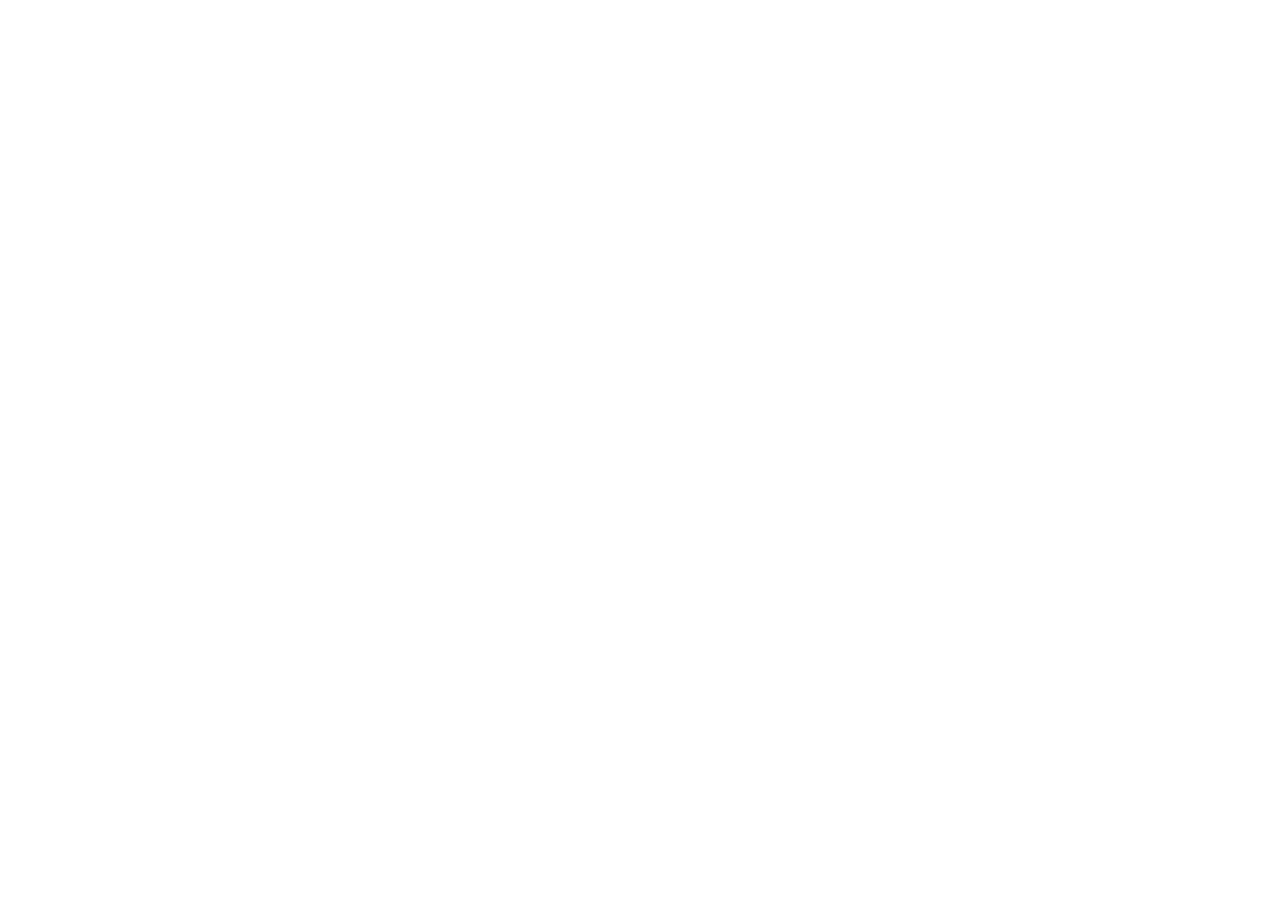
==== commit f8c24e0a: "Link live Google Docs PDF and sharpen specialist portfolio competencies" ====
--- a/cv-vms.html
+++ b/cv-vms.html
@@ -1,2 +1,3 @@
-<!doctype html><html lang="id"><head><meta charset="utf-8"><meta name="viewport" content="width=device-width,initial-scale=1"><title>CV Hasanudin — Vendor Management Specialist</title><style>body{margin:0;font:16px/1.6 system-ui;background:#eef3ec;color:#17382c}header,main{max-width:1000px;margin:auto;padding:24px}h1{font-size:28px}a{color:#215f48}button{background:#173f2e;color:white;border:0;border-radius:8px;padding:14px 20px;font:inherit;cursor:pointer}iframe{width:100%;height:78vh;border:1px solid #bdcbbf;background:white}button:focus-visible,a:focus-visible{outline:3px solid #9a7018;outline-offset:4px}header{padding-bottom:12px}h1{margin:12px 0 8px}header p{margin:8px 0}main{padding-top:8px}button{min-height:44px}</style></head><body><header><a href="./">← Portofolio VMS</a><h1>CV Hasanudin</h1><p>Vendor Management Specialist · 2 halaman · Diperbarui 28 Oktober 2026</p><button id="download">Unduh CV PDF</button><p>Jika pratinjau tidak muncul di perangkat Anda, gunakan tombol unduh.</p></header><main><iframe id="preview" title="Pratinjau CV Hasanudin"></iframe><noscript>Aktifkan JavaScript untuk mengunduh dan melihat PDF.</noscript></main><script>const encoded="[base64]/oI3opwReaW4koIZWXZX9w/bGZkKXUpX4sfhOXTCE57+QCc8FeHTn//64X9/gKzbT7/+889//UAn//9//4ftH3T6218+/PEf0ukv/+eDf56rnIg4nf727x/+48M/vxpBClApNdtJGJSqFfERAYulEyTUegLOaD76/ocv3/THfzr98MMf//TpH38+4enHHz/+/OnDx18+/PGLnBKCbf87/fIfH+jlgQgQE6sWOf3y1w94+gNnyEaZ6umXfzv9gMgffzz98j8+MAOlUo1P+PUD6XyQ7PwBgkiWXAf+gnoflN6X594Hn7YPCihlLmX3HZ9/mbMIlQQ1Zd0bBtPXAfurmRWMmCltq0lCfPKP+ATMSbfV3P3wZTU//+nT9YrS7YrS64mDchKf6nkhSUDK+b/PBqjbfCvkUtHYp3v+QAqiEqJkRGVE1VeWuvtNKnD5j903vlhoaKAClquV0pg6IopcZimI8tNl1vgye80zX0ZqINnU0qPTJkOoTKVlgGSIms5zFEOUT5f5fzn/u9rsvDkp+NrdmXR/N1aBXLGyrO/Gf/lf//o/f92QfL0h9UT8euKpsuZC6euORCiWePvB2T7nZ7eXrfh1kb8usF7/7MZQR9+nBpm4VGp876sVPhrKEFDsvMK7R7DL8n65zDS/zBi/TH0NoQAWxFwenzJhBiHBbX+/Hos/vXrh6WLtX7fo3HdpBdGMKcDUZAy5EpI1xtJJe5pCxcKYIuZVgYWptob6jEgVkXRuyFJBazYLmF1lqIlMGkPRR0T6dPknIlL+OltEssvP0uXnc1/LlsGMKWDdOSPUalgfX3bOAkSJ779FgGb5BCmldIJy9qtufvK3vzROvHT3xOOc3eXhfHzyycfLMWEvx4X6MeLHx+X1JLocK+VyIF5uDvYb5afL7SeXV/bL5fft8krjrw86fM7vH1fuPq5wgZT9hD183KPd0Bkq+WrUIq19PXLhESFQlqo56MbTR288/nrz+1p9vqxtfjmS6eepvS4F/NzdHILovW53n1UZMGXCOrDXO898s89/3beIxFef+c8up9TxOxOx5/P9VxwRiIce+2jPd4a6t+ePTsLOkAaitEUuYbOskIvS2X3euUTpaxxxdof836Ve/vl1L/DxXu89TYJCIpreYM+X+4tvGdiqprHz/Waf2mUff3Vu3Qb58nu+h/Xy2Vfb8EvAlkH8P+hOwIYoPBomXX73KjTRbmjiE4l4qer9syQlEEnJHn+pOkM9fJGwgmqpdSkr8zqOf5WaITknIvKrk76A5Fqo/GqMBJxzklR+fdG+RvRZDeUq13H2RAlBi3CW9PLJeTmJfE8RYn5JnJx3W4GqbEz6OqMigJlq1qu/uD2NBh9EE+SUqZbGA+0j76ERMxSslOX9TFR632KdD7pG7X/7JYHVmPElr9b6ZGmJyJL/FnO9u0Z3XhepIJkL1pC8103iS0+0vc1+jL/yjCQZ1cK/vi8MePGObjJgBUgFS3oxk5zXz0Nmlqwv+YiLS7H/QHLvL7j3wS46HHkMYQ87k2rjcfZn4dCIClU0SWoZ6Bw1EAEhS+IrC8m0hXp/ccnjND7orkJ/WtML9yrdNmg04gRZUFnC1oHYg8WkxK2FOJ8bBfx9Un05NzTNGk/OQxmYyW3a93wEMVQjrEgDK/el9xe9obT35YvLUDzrqVjiVqFshxZaY8TuO75wXHT3/MF7Nfk4nNgzMpXDDMTJIJluadSdgeb3w7yBPvd2UHcR1p4zFzBkjDtoubC7g80RtfZeym/2JkqcADWnHGagxAbZMLXe5tsjn/K3eBHJ5vs89yISFFBVjbuHBAuwluaI/RNQQo8tSQhStcbtLUkCVEuVqWOrhB3fl++YnbUxJC2R3p4ZoJHy1Op+WvqqbNDzZxYnX9DL+1tRYDf5Mn1hdM/DaQ/pyK1JnpX1eHH4SJm0jIpbRjjO1ioJSsp86I1mHLmDz1eMgKSSVHT4zJ2dda4gyDnu4NCSgFBzy9/h8+QJIVlGUzl+3v6mO3Bf9h/Q0tFqnGDL1IZZyDFCBWpSlXwcNwa6ynGuUWCE0z1ugq/Iip4Qqn41vLb+2jJWAcJUPQ/wesD+M8379UMnhNXy8hc/3w9LZwO8lLb4pXCU4ShlQCvurLwe8E6iomu5lxuDa8l5wEC9jbWHmww9TkZIpTp4I8g+WQArt/aVTMcwCwbtbsVHbvNH1+bIx5iNLUWBak41atFYClTHW06cBjd3W8UyHPOcDZq5c3+WgUO0O6m1l4CrQSLkxju9GNsiAlLyfOHukOj6RoEuLT3i6xJj50rUagN/sfoS7L9jbTWTVTAhz7wErWZOkEQ8S7h7O54UIqeqoIWkhD1TrcBFWgPOJ5m1u9+6f9GLlOYd4+hkhDFwydxY7NUYXKFW5ClPq2uFs3tcHQVMyiM+7c/TPq0OWFrRBi5d+rwUhLmdLGPj9FyM6ra8ePWi832f7TrTOJYFzCO3/9CFKFQHhlqLk6uCCcbtaa0VkqSGU01yP37dv/H0sfcXn3ofLBnBfBP4ZRVlBPPaSK2tAS+4g33K5FLfn/0mVTBV742ImTqe/iAKG9icDm/n6Riu6zivxXBcwZKjDfeTXrz7zr+ktWGFyFTGQSg7k7FYChMKgj+bI2NiDFcSZMJijZW42fHXJesL1GW/GdiWwktUqFwcMxP0UIS+vyg7Omy3HQb8l+YWn4pl1zIbYmBZttJskCEUIeWsufFekN0/iydOb1zyCaggOISPw562eAaMZGYvr53ejMnLOhw2dUZPQXmlZbdfp7flkQu6gEBgTXGPmhSqmmOXd8/ajX6HquuG6cGSOBtBKUlL2MOaB3nmSd7XAwZiLfpFqoPAfSGpkhHjbh9PqghuraavB+Sfp9Pw04HUWgEmJQVmLDXOeSlQObUGTA/GMjeIhl4QqN00lYRCHVJ1sBd5i0GQ4apjvaQ14NOADt4Uz54sC3omYQGPxRvPFAlWGQsBbpKZMp3GeVIlTWoBpq3SHbMGigSVt/zO7oXsVc4vnc8ZSClXkddY7vNfYL36C706r0qi1xjvvXmuHO/bc/7y5cUx2Enz1ZevJRdMwNgd2iiDWoHE1hqw749P33b9c2zJPzVEqAm9nTfGCnj6g3nWyrwZ+iiEmK8ELFQkDwCFjXJYHA50rRLgmddEKenelospHw8VN8vvBpwHYi5gWwOzE4vlYi5AZt4pEmRSSgTFKnl6Z7fh5ysR3ZzUfHqr+yKU2YTPgs8Uu2yM7oVa1Joxug/q/XDjr0E41J18I3r4HvRMSXwfSmMXzrdQ/DSyrNc1824J9OionMa5Z8e3efdskNkKQsHSGvA3GLMmcl+Oc5h5Em2EPXnmRelap5vXmIa2dP9iMch1+IiyZ0L6Zuv3C7Iz31hRCmmv5bdur+23e/ZbNH/qNpUeNW822k27f/I1AcDAWHK+Ol/u/A0t9YiiAiZBf1OC+ng9D09oKK220++NvAsWZRKotvEyrbTxMmfwNzyGve6GO0e654rDr7mYxHfx7uPdyxG8/+Disjc+2HHjjTyGo/VyFhro2hkd0RMEKMihXbwNCx00TzX+4jh28Q5O5+9YX7g9ad6I0SghJDEc6eIdHlLAyU02DqzZLt4J4126eLvOwkzB50vvL3pDXbyIw8TuqM2qbYfRQEvC8IgVakEP8/edhF9WRvSSXcY60u04POJmv+YcfyWWGN8PS+fQFjNhHukeHB5RoBBuZDyvR7zw4TUKKd0WF+1ER1SXJmcCYigD7XTDI3r2I3kRejfiR1oaMStodiRK1BRzBc6ltHZuNx19BD2eiebPa6hAxbLl8fi/sft/WjFASg5sLc2rccjrcVxFIrYQr0eiuEu6kIQ1JoUMmIio9d6upoQgJ8/G7E+37r0yBIu8uaKmO3TfvVUju7/TPPXX7OznhZpsNMk7S89XwZ+Qug9O/BEbWOHUtMBqCtp7oDTllktyifb3b9630mk8+IqsdRpT9f1bcqCxvZPBqN2z+7GzHfsgwt6W7y4brnVccQKn/qO4A5OzA9paJ/DHNZiZIGT2WzBsiiIgDkyfCm4OQFb7Jq/YnnB3gGqVGtfxzMXX3hUc3rcnfJpfBZ206uDVveMIWQIuSCXEEdIgR6gLd/gNkg65p1ly5KHiCN6KSq01j2wjjOuMXUNbVO8xzuINm0GWq84iiUItT22hTWu1vb0RFP+87NJUKk2XZtVLcqNL2WjmfweMVt6oXiTHcahQLqCKG8/yfUKr79SKL5erGiTRQF4x3vQ6SnpPRisnf+OigcQ0XBRq8bP2t8RolUiApDQ53lYL6tkJbZojBrdPJS7ALE3uw1XstsMLcpOf8ZtntLqlbAiOM1N1y4i3/EbZ2nteOSP9phitxFP0zlweSoVXqjZHfF9GK1wjyXNRNaFmDn7RQtmbmSU17+35/d8Jc+/g8adTkcHYZXW2RD1ruAXFIclPabOWSfu90UupbFWBUrITPEVNXguoK0e1Jn+RLAOzpJSusoHdJekSqMwTDHS/YwhLdvPlEk4zhyKBkWyDZu7SMDzRsjXPGTLPir3ahQImxTiMjEC9x5QMpxic5nHm/ZOn64MetIV1gQiNoepaf7enWZKVMD4g15VKxczBb7tNulrLn8Gyz8PJp+s8l3L2QZH+5oO1fn6PlDR50By0OB4oqXkKbMfKwdfujuJILWe6G6bPnnPgMUzj1Z3Z0DCMs4w3YsPaYrl6EMpx80ENvXhcONB1Ge9SBd3JcVcGzQUfgDj+t398SXK/1kxrPgHLYZab6g0lhGsp/fDDH3/683/933/9z1/+/f/91+mHL5+/fOGtXvbjjyf/yvHvK+Bb/37i60+fDhfi9bBNVN1zmGHjerwHsxw7kwpk7cCgBl/G3ZAFRAWbtbfnk3G8nh2RA42llAfi9d2Yruadc2luzEcpOXZfJgSSxB7J0O3HVKCUzZo4xKczc+ym50yvXC3yibMAJm4/8GP0HAsX5G52Dgt1bbu4B3ZcqFlqgsvmOwyHiPYezdt+WntQryQqPsIbvh9SADU10acj7FG3jV+D7FG7SWQHHz+UPdoPWaFmaeIu5vkvB/mjRiRRBskXXz/Phhtg3ASUg0yU2IEkadOpvV8Ze5CnYt5FmCawkI/PJrB4bU3ZKNDaVYTFBZKNAw2bQ/a9jbz2Xb4ZVJsI5dXpe1e6tr2RB3vIrzO43XTsPPvCQRpl2gCO+i6ydeNF2bQwuKPSGrIrKjfGETHEej1PVX2kvjJrAXXiSdVHIBS7IT1ob2/9NytN7+agClrtEez3fsgKXGtzyP6qdHPTB6f49OwKQi6lCe1ZfWBXIqzUHHL+gQdLpq8nYeips9wssiw+l/nVYrjpeu826AEn8WJZovUKT097427gJuxt1atrZJQWXtGDvOv0oWyOSJAHOIx3I1b3JZJTeewet0xHcNPCOgup7Af7M14boBYonK2V9lyNipFBnaqgsYX4cy+PMc2fe5Fm33/QhWb3qcKkB5b/smYBNTA6J8SijGoIic4JsV1e32aN2mUp75Y9Fr6j5zcvGpWZoFB6QAJiP6KCkskzdS3252yGrBudZdRTKYGolXdStliIQbsnWrCtHTsnjI7zCLJ1YgLi5CnbN7R136SrPWczCZm1ayXlCpbVOR+ibF0SpFxad38/JxHYFBHslQsnECQLdGXYua3EWYh2m3E157zvVupGLXXE7X9QOzDY95FcoIp5e2rUGhQGk9oacUHTeV5OtZtmmFar6uK2Fq9vD/2zOiIkytYOshPd5B12tn5MzGMmETo964yQa2m9pat2yAKK5CQKOzu8zQ5qRe8TekCLO8hIgTcOpyjLGfk4uSn79ywH0ISAcqRX29LxeK6k2SBf6JtJmu3ABBkQzxWDRXLiXdSMkFG9t3RWPKOBvhqE/uxBCF6MVfUUddBjEWVwpGBT4aYXAc53bsyTLx9lmOYj9AJFanb8Q5TtjEGVs6MBdvIxB1JejTNyEeRQKjAXr1tHPVZlJ5FuiXJEhjjTAUtg7BMe01sG1AeUG/YldoSs1UvSj8uWzXfLzQfoj/Kr7iN3B7WiNzP1TdqHOaaEoCyFYmCO+TvM8XGYY2BD8MKtsXa6FoOaN6WLqDJLRbCc2pWbESnJVynxt5KS3GMVBZCNvN0iDv+YIXN10Y9n4B8NalE/muIeQBGslOK53HFqn4VVXgWdzzsTBaRgZOHYvQmXb2k2p08jQZdbaBpGXQOLMW+g0kjgCfu7ldj1IPZHwsfptoJF/KNXWjOOUPaOD+k4wUSHgJr8kKZwF5sz36F4ocra5UBXC1jVvHO3yZW7mhNHp/R112Xm+uilNi5/MV8EYddmH6FVHR/SHM+lx4DJ6zzqADDqtom5m+ReNIQqVKT2+b9oCK1gKMWiz8tRLFIvq7/4DqTi5U7ykmuYiarXO0XeFVQmnoupoUsvnoup0gTL9TGp3QtiLU8iyYGxzJHPJf5r2uSuGuHhmBNAOUg+3SSyp7MWi9GseJLG8iMMnnsYE3to0tx/C7KYDwkhiieLjns8usvQXepnAczVzLE2gQBtL/pgm/NzxP+/tUPf/5/+YLH9zXwv6Qaaexe84W9bUm6XVXC4HPkVH1QBKuZ1stKqKS3w5na78BcyOG9F6NJqb0SR7T6OAuCJQJa8vcQBWJ9pnb4xaqYxiu/[base64]/uez2vWzut2Po0qCq5K5VqjmxLJ3emhHMU6fc83czP0/bWJx2wlAmEbBPjDGMLUSCqHpbtE1/zL0qvkjWfxrp4ziu+eCV0/G1YFoC8cWrrp9insbSzvbqXbjcZegnUG1XAT9M1E1uHCKGMSDFOgYQwO6ViQM2kT9s5jSRfhOglbyOUtijRsl9twB3SowUCx2lo2kJw/6D8+c4C3kYYS/uUbNMAbR4D/Zj8Gdwm6661cmSFyl1r5uZGfl4xc1lZY1+/UVBpywEtl4QqsLbpVzh3jv1LVDLfQp4hm0Yyt4n7CuekVMStddA2sV/5I4aaxgdrp4d6C67WR+QM9kO6HBon/p3cWqqbrFmzYL9qInMD0Duzpnj3ZaqRhWD1tgxpoin549VbUxI9SntmfvFXjmRzkwa5wcdeABQezoRVSkxBnOUoLkVvFahiqyV64Sz8adqDn6YAXQVHUnXUEwe2oxG74pwwH3aP3iRfnpHN0BdzW73C5622LmkBLGXDK4QRZBBkD0cbKdEuejjSDV2oMM/zXwYu6TpfhSfj4lqmnWozY2kdqJEl5kAqAMIRiZOhDu/w2c6XWAgwmzcrhRVtBHJ2/dHHu7If7CBsFPfi0hPFYdpKgdUux0am4gDpXRX443Sxd62xQ0hAKN3nk58csQCRtaqjz0NnirP5Sgp8KnEy3+yCL7u1elavp3jCLyUHf0c9VfYzrUVJElmXn1/[base64]/LRwB3b5JJ5mbEuQKnvaIszYjtmtXj6egSqNBK0PMjJHB62KFbwhORLDRAmQN7bzPUTumlg048ueuCnbX3/woHyFU4wdf4fFJmfVWZqZXGcljlWguBxOc8g+IVRwxdD8CKo1Ek9pWMCQ23J2z8vLz6fffTkw1MVqgSICWVfnPfdudHAE1Zh99FxBTZwlJooVITnpCreI14/EbebDWacfsM1/ChNVcvqB6os0A5N5CihpWuBhFTXmDMt8RsKGocZcUSxRSxMmMmfUTTz0E62rvSLzfIMZMm2ZyzA6A++dayI+epvriADkgPuxETPMB8gVNLcoGJbD4wSc1d3996OqKK5w5YWbqIdy6irS1iHaX6nePbvQ0suz3nT/L7rR96LgkdOaYfN6WQbSbVBLJ0F8QzjOArimnwNZJI7waqBhpAyP9w5aamFluiKA/UhtXnR+UcU4OZGIBGKGJDmRSBPd/[base64]/PW6iHJtRfZ5czjRAOcwS43NWkWvNhulBuI5uqnTgObZBbzGa5WUVMkQ5G4WkW15pDzBO9HCZyGp//xaf1mAsQcCZ8QyVBYm0NGqrxOm2hhpy7GqIhwoXQOK6CiOLC9SZrfqwv3WS9XhZHPst2Rm0UTQsE2fKdfbb95MJQros/zm0YERYTI+OFHNgUjinSb1RyzIM0hn0eSUglUKZIaqVkBnsf5x91MC/ni4JspM5SSqcWOvGjkbOBScLmloD0dci00jK3iZCOit9VarGeWE6mDi8MY9l0IQbTVVP2de/YduWeZXfdy6/8KqxB7V2FusYiwTutnJ7n+JMnDKlXslIYoGMdO4yFkxtwa8YjgLgNlrI8/UynAuDnfUc9UCSpWxzvdXcQXR4Kl53t0nZKzcTbsuhTOD+uP+UxFXGM0qkqbGExya8R5vpN+lfYgPJqetTFwjqQnSKZQS5ueoBttTDPvLxSEgg9DQX9ODVT/EKyuG9sa8XkMKYmgsjrkN6z0rGC8gYjfsKTYb+iaJ3zsenqfpz3exfABM0hVp2MPq+sSUC0tipjni2tNLPR89GeuR13fuLT6ro2I3UhtGkG4gOR8WljhzaWa0FdyqeBr1V0F5JiCL30v+L5DH3W/ztEjtngmtmEFue3b2JGBcf3SjtnF0m5PnT+m5tHgC33oz1KdI2cxw6Sh0h0u0GbNJfy2VSrnI3P2+zOS/p6TgaUiQYXxg9aUedy3g0+5BCIB2PsUbAMt7YasX1/ORFLkKqzv68Cu9WVxEcioTuwZ1xhdQLA0h4yECR7gK+djfgJE9NxLXKnZjZuanXeRlvh5ukf0gD9r+kEzQco58ixNWQELunTdvmvxKzg7lyRkV7Teq8hyBM6hKk7O1FNzbd+8kewA0/rYi0AMSW6jVAMPCkluI2tZfT5aWSAHCOdh/rwAKy+am3t8GaluoIbeDbJ/bXpeWr+J2WJFYpXM2fAlECKljM6G3xzypjB2A/E4aFqZnoSQs1aEKp6IglhqD/mxkyntewdrd6KaQGYLBR04gRHX5lv/[base64]/lA7tJFbRZ1spTU4vVfZq/zpbKmUsA8uqFOF60PuOZXwP3V0FslwkAMuBXe6nuCGJi9PdwxwFFPxebt4Z4/CqBh6nSBL8CEuo3mJYxE/mklX6nV92K6C6jpV3wV/aGwPFDx/aeXgi9fF3yl8wR4+wB41D5wozh3cNQpULFcuAxjtxt+yQGTRXGLJL0C5o0yWQxaRKtnFHMeSCkOjmjsCcXc5A/EujJiduIHqhQ3x+y0seIvV0PQ9HNP+pI7S3J5zRof9FJ3l1e5sbq9jXI5Rxq1tMGTedAyJC6QTLkp8LxmbBLnZxb3fPfG/tIzxHu/GJQr1LyB5qPsUNKmz9KUzu7prV78jMaG6O6t3m48GmrycdgzErldOl0zkNObpVya9d2PvDSiuGCl1YFc3PCIjliorpm4X8TaOwe6F0Z3lx9gyyaaL/v7we5/+aRlEhqYyAi76OiI3iYgjiprpKmXXmqPC73ZLnKO2SU0C8/shyMJg9k5+JmdtXmbLT6VH9n+WFMVrG4aufsXeWly2VkOchkoiAyPWEATNke88BTPjljUVTJc+idqjqWCiTVH7PZkHHW+zcf35zPM8nj00dj+P60YQMQ5mdqc3kPRB1UwR6tGBB9pBG06EHxw906eZ83vhqCBLMSrlCBHkeZr/xxdPvKhrnx8NaI42Qo7J+/RXTI6YgYtKE2s3NocCwGXtJEK7l/x6+6qmsfv/Qkw70LX6+qXT1qGRIAzGz+ADtoNmd2/t6YgQ5dlOlDY7s1Atq8ftCagXJ2yc+3cTI7zLxajd8byHaf/hjj9+fxt99v710Yg6+gDOH2SlCUap583Se29zytPQkhQQkis+ZGDrlWURy6ZWlFwKr2W5u7GuCTIGm3fuNwEkB1hHdsEIErO3xmAY1842xfZy7xsqTyScxof0i2hTfKuQI7C/pnw80PiddeUcOEEfJlBhSOBkJxdcFGbjJC3pAjX1Af9lvo1xEVCgVRpJOs1PmQBrNKky0m93OUNtcD1c13IBeYL2QrSTr0tl8Yr8JkJ/v2oiJIRPBJFtNr7STZI0v6VfwbPQbc1tc7Cwxf6uaPh4YxgJUd6GsL+eqLrmOw33TypW5yi9mpXgm6NwCO5rvEhna3XvND8pp0b+u1qvSj7qVA5EvbNCqTcZDKNJBkeInt9yxNVcwZMtdmAEQjBXqAPm7dyt4+6a8xV6sxGEPNlnWo7p0CosjNtu+pIC3/[base64]/V5x+F5x+F5x+FYqDt0YqC+A06WMms9m2bLviIktst6UM+TUJn25IV+9KT8PSaw2isnzTXsOcxQXho0Tp3FiptwUBeBelWA+ZbB4pzuZ0qaVGkmlxOZswF20bwi8YJ1KSUq7LPQAlRKVthrWDVnCVT/NzUa/Ih/ubYcOWfGlq3d6xlVB0SWqw2xQXXN3a9Lep3Z/X0KwSoC2ddmF1S28FdBqsxQyLzO80Gvak/48yOXMe8cCOXdYRVaZjgpItuaQv0n12FS80tdEVS+r8rCX+ppD/q6CdKme/KZQvhhEyKmtezPvg3UFwN+KHveadWgxonUmoMp6gBW4E9IW332qFII+tqDWR/6pp9NwtCknehqWuyVn8eEVLDntVhjkXv2Xijbp1i6eS6Nhq/YgMt0PDjZxo/bTM+laJ5e7Qar+JkZZzt0gLR11paUeUEJ3+tJGFBDVj+dETcVSas2SbboL9NcDvigW0R2ScqLbs7vy797lRaUAcW32ZC0uQyUoiZ0gZg8tWuCE7hriQJ1w/kibbh30Bjl2zYCoZkT1Bjn1IllQgxyrN8hJExS/OkdvkMttmP20T/Qq3B2dg/fyVg084Nh7eWvB9MYNckvnefLfkjxCEzrR5YjapOVd7I9j6TMrrk2RC5C1Q6Bn7TMv46QiI5id4REFsGT+NhsxS4KcMpVVp7gWKCophzjFOaglr8sHcmnBmm2/2aIxGiGvGByRt2CMZvLG/fRJeccmsUtmYrbvznt1Mzb9hcW+OwYWxGbWbt6k0e1b/luO7wlsffM9mZGbiM1+0/o0zf+hosfsvFVBcx6KAYaHrMAF2zHAWl8oGUMW3mTHomZpBiKqdIevZoK/[base64]/oOreh1UXNVYdsIsAwlpMeHFMhFj0lVbtqBr2XVmV92auqiVlafuDoGzdHIcbgCJChYmkM+EcM+c1nMI2N6u35xGUS9FScUoiBagEgccv5+ndxSEJIyRj5XEUDVZlW7zxvQpxq4Tm7Ko52/SgoVIwUozyRt+a3F+rqH9Tzyab5Dvds3/yzxckMvfEfyKPwddMdOR63eFC8pUPfkTlvt+2uzOpiCCuVAfRMihVIkmzWUfz5OEzKVtUmIC8SiWlwPJIkjw5vNzOt6UhM6Ak9TJKXqAsXFy+5RpqsOoaCWvBR9up8J6u6IBmBnESTo/NVI1dmFV9reTBAKEmlMDrZ+z8G+Xdtblzik3/89neJ4mj9QFYrZEH/08JAV1Ko0m30WSMRWZVemzxcXi5YiocSCfOai8xtkwhbTEWLf5ZlPBAWTKFFWINYmnfgDDH+ukddyYp/HJOBZUrN2y9MDWVKr7U6Obz+dMIZVXRQSVGeBCQ1b1AUnuCmZfsTnNNFxpNGZZ48EtoA/sHEtgZVNtzOiRtUN1ee1BKcvwXh6vu3XRnROxod0UJg1Ow/75C7TcI43Y+feJanI6StSCnQghBwgas0hu9j8/hnVLSMN6LaN6qzkZfY8qzqitzQ8pNPR1NLE/z6FAHKx6a8iII+glsdHTJDd0T9Aed5IZsjsoTbmeF3XawI5+1czt5pBFCON7awtpKm96wJzt4F6B/NDrfm/xhkIQ6OKVsZ1IZjotrF2USZlOhX7NI304tgdo0Bir+LInUqOqtvlm8qzKOG9jINZIhOrTp+PWz/veNY+jge0nyOZD9x6u24xhUfmBeLk1NlLKTwzcMqPiARewu8JvLcEUYZ7zTPe5WKizknYudNWuwpOJMhVqS2yF6gcNU9ZMp9XeCtFnf0pkV2nQSU0oUUu1KDyngkt1wqyypE5FqoZUtU6B/ubBrkehX7ztRwDLhIqDsEVasnNzq2Fu/JAUyciUbfKpWUChSiUW6qAUlvEZL63s8s/Mg2864d+a4GCK57mlJ1INizX5IkUQaozQfChVsn0LLyM7sKRgQ/mZfRS828sy5GyM8lE1tpS9kxYar5v/[base64]/nmCUj1lIDEpIh8pS5KwE6HksrE3J18uGJlOc/dv2ez2AnKeeI3P9lmba1Z82XW7FprhZKdiKGKivc0u8hhdiQl8vWP//PDv9yZmRe6KEvVMx/U+tTSZWpK2xTSNgdxDE/xqVGt559f/9inxp7W/Trnl9/XlF6e8Pr3/[base64]/Yp4Xlhrt5tfoGnorK4SAg1oVg16FiNpQGiENKuF/fmLRWRVxcUsz3EPy8js3up5mJk8fTyO3+3yfZ/hoRzK4X/ioRy60OFPf/nwXx+g6fGvX/77T3/5gAf7z//6m+N/4eGvf/7ww9/w4c//+4M9b0MOiMSHv/7Lh3/98McP/3X8qw4FtUaB1J784/84/MdV49IBex+tHoRAcVRl+zEovfIBuOg4ALVS7Ydv//jtI374+8OPP/7wh49/+8uhHH766emXjx+efv3ww2c5oEC1f9rh13/9gN/6CtJGx8bj8OtfPtjfGKg1Fu6HX//58GMpzD8dfv23DwNa01qEDuXLAz0+wALahZrwtyd0eoIgpWAp7duTj0Fj1KMHn44PPv061ZGK0IdKJadDhZdaVBi1WSu3LZKEIxENHn0+PugwlCqhfntwGiGB0nA0bdcD4fzICz9fo5//uDIGyAJcuzWUNazIHcRWiTeuZSw1KQMKCY3Er1SGMipV7yvjOe7TO4d0fpJzVwyujA9JASLFtAEnEaDRSnuNAwmru0G0cfPnjqVfvzHZHy4K3LnriyP0x/BWqAWEWdrxXgIUpIM9ogMQsR5vhZs/frsVPv3h44cf/uE//+k/vl4OeHU5MPDxn6s+MGChXoW/XA4EpRVG0svR6GCfqXo2F+34oAEqtjboeukNqKSoVK9n7/bB16MSBVmbXC98hlZo9Nauf9x5o19P3p6OVwGsjUZzBuB2ee9qsUFvhY7L4bpF/bzSYkPQMbhI2jc2BS50OkWvWwwnUTkYefkczJVEkyin06uBIEnTb78hEjzQGr3xcWUAkCoIKrojsDamyAUQO7bh7aXnQ6oA11a00I5R7dFQnDaTAvbaOvX7B+92gpSCr1KMPjf68efVMTmaVI7Hy6hp80NYoKsMb1/yyRjpgCqlM++YhHAcovMpHlJd6o5WKGx3QdoA6YDG6rWIBZdatNO1ccMXvxGKXbDH5g7QT17QxV/++mfnlqM9txwdD+Pa8I7bTk8TKiDcuY5v20377BLYeVYFX80MjGwbfnnGKWi5QcHa0VtLiUd1OGDPbyx+fRPopZd2x06IWu6giKWy1/K4p+XeAfnoG2Z/80DoPKh43xwvzPCYK1+M666li/L1cWb7d7fJeruLec8u5qFA1e6CzV28x95uA0onHm3d3v67v/3aAznvgUZzJQcQrjg6RZ+OQ86n3Ubpxx9/+PlP//1//unff/2X//vfhx8/f/r8mUp5+unw008H+8n9v9fBbA5zMeIh+8PHr0tub7PkWaT8dclgIWHac5nGr+jLZ8nMsXRa/LN9bANUzYPc3qm7Z4OBamnHSEuwRWf6hUsfgUVBRsc68jqGZQAVRPW8qRcmecPIcgZjwza+vazj4ePoN04XX4VapVTS15sJWw+D91hy+5usMEZlyXTrnTc23PrbIbrbrd9/NA2oY/AO/2F3k8oghdxBfbZgnMUSnlN1enmdr22Vmzem+zOsP/bTeUM0GmAZbpOX+x/[base64]/chzduj0oAy9d/CU7Vyv/eVAzlyTpxPUbTI+rcPDa8wed/OXy9n8XP3GvJkans601UGpVLjids8Xp7riAETa8Hdi73ogNEYz71e86xc/VfqmFx3PXjyykZ0fL51ET2bnLF13XTsoY7/juL9usRIQS5f+SKf0+iO6gDSiPaG83U12wGY4DK9fu0zti5hvaLWf3/Sj4LZ/[base64]/IiCLC1zcOmpodmoPkXmXakDIE+0E2hfYWPBA76tHWPBLUhJZr3ihW4CbmZmQ2nc/q3qIH0cU9m6aZJRsBBbpNhFOTi5jqPvs1HnBeCiMmXvnaGUlvZAVjb32SF1orf5OLUD4Wqo/Fi9ACLAPdCMt4mfEAtyGjFp2B4g0R2UxxF/hhFIhIDDheB2PMM3KI/alc7YXHv9l0zjg0KDWyaAsfQ73CM+933jaNrxgOdR3YspAN/fvMUPlm+nWtPzIIZnriOagCvCfsuPnU2ggTTn6cEg7D0Oy6k2zYrVJLiXvMvRIj69GBEh+B8GG9hFyXmuxcz/1yhKsoO0sN+vEUBVvGzheFo7xqJWnjHVp8e1MX8CHW78CgzFUa9g5K6O2l+3cXxGkmDojzsYGUZQH3ck+i4adIOrkFuk6EfuhC5ChPe0/[base64]/xly7IaxMPt1owIbPCwx9I6lQCm1upnPEM8fBlIXZ/IYJuTW7mFJuFAaKY1coPG8GRfunA3/d/q7tQA3LJkpWlTTGJHi4zHDbPU88iTEW0wfegtOaHKakYrCQHWlHlZBLGVAxd5dkklon0ULLH4jjsvucmj33Upr4A3joY/uI4NXR7Uy1OEHbWIs+54Iy778dmwnh7+xtiJNi2aguiIHy9Cg44ocLqF4X9z/AtURjlFkN14JSOz+bkGQ2o/CRVlDIQrY0L3755Ek90Z1XZQN4VHFLA2400FJ+HcPqZMjqrZk4kWOmFp35B6PUd9zqoVDupgYlm5xVt1gYL7ghZmVQ2a9ryeGvykm1j154bLtm50HT2S0M7e3T88d3hVu2QUpiP2/EDX4y67ZvhqqWqCgYrkjPnPdIkPD7tu49HOopjQfwvp5Oo/SV/qDpVo6F+9hJF83aQMwBrpUgJC0Hfvx4YO69HVSwADeruGw2GGxKGDprh0X8tpDH3shcMGvFLi47mi31M1dcYubFi1zo97io1+m/[base64]/dUO2krLu7nUWMONj9LZD4MFXH9DN90UvCfvedNiB0JxWwyvxHn4y/[base64]/k6p3+uOdgTpuqHt8ML5agg5MshnBpemf+fSvKYUxgMIMFvqR7PIqtGhDMJ7gAe3mqEIbSi6Mb0F3va0WsHjYQQ3QyAVyArlZLKHZMCQOnzO/TyZJYzGzQMi54Uvp5k02dhKogatYiZfhi077aPYE4kaG+p6019dTWtdNHMgage1u91bpxEhdvmIXBE0lTIydyYXNIG1FCTKAu7zafaqmJfgfsdETSnF6r7cEwK5bVKs7sscTXNhiOZx5Bt6wa/PlROr/yGpg21FD9TNvSyAFKf5llsCsEeXoo6zNM0q3wHRQnUllRKiFqtzm1wwCMKzat6snT/l33xl6zA1jn6PCN9tk6bG4SfzF8ogfJpmMq4Zr5UEhnk2qy7r6LYs+9tQLTJp3S1vjvJu1lXixLDCh/2eqhc3QiEM5jm4gbMFbPG8K54oZHdvIuqWiWBYuT7uYeTftlmhFRwuBDEMmsUx4JpM6FCCajz6RLiq6UcwaXdhaIlK0Jlm3WvdWDcQeBzAPut9FVRPDIVRH8oJvvkIsdpQtmnz+iUdhqvzFjN8HmFi/hzV5UwG7poWaC8b2pnxhW51FgdR45QY9Pgeg35FPaf+Oyqj9OjY9DwIciE2PX+M/[base64]/[base64]/ndxfLeTHnbmE8yG66qa7iPFkq1hLZQaGCOgKQ8rya2Vaprdsiq6Wk3ztPpOJaQ0+K2yM8kewLmblzCSWv+HMT8Kc8V28Etv9JGiESg8c6swzV9W8S8cndbLxLCpUOtvhbIo0i70goMu+byetUE6jEC4fTqPiHai93apzk4ewrci2Ka/+iw3EdntzLHOsu99uq2+FvU0NCGNtYua39xhJpa/90W7xSluFCPnIY84xrtG4vpHtZV2jfVAr0OxRTPF7No33nc2mdiTmgnOGzckJy6HdfuFn7X/cAP59fbElGZTBah7JFg3tuiqZW24maDnl0r499o7bpn6DZ4U2HkKgwHOgnzaEivCEZ7Cb8mkmb5sDyutGmksdbSp1yriBz+fBmFN+QMI7As9WfYgqc9AL/dLSqo+uVe1jQBcFiVIkn8RjLHqLuK6z2awqfp1b+BlJ79ZhMHwbaHJbm3RUGwqa9bNXcvEMz6sljF7DccofCFVvkNZKAhNNh7BhwS6Tse8jsn/21xj9O6z3uqql0h93beIfsRhwW4EI3MYpUiYCbhlBj4At4uHLxErn5+feFpeBl26OTrZS/jAwmUBsvCLeqs7um8/ypSUhWQiqvXtzoSaoMbSABGteuf79HrmPHVLbr7E7qCDL5HNfW2yQE4anmfygGMdi63e7L2N00SGjHDlQl7AXjYZ4FSd8qDXMRVH8Cv3KtftRuOhgJSfPTPKsINO6CfTF4ooxCGvedrPy+iIRUtHyiZGEA79aS4Te67TS+WXRhrfBhgdFh//MoZq0M0OnTxK2AtxO03oo3TmDlCKA1bJgyPBFoTn4o3fx1/2rHRLsUzIx3OrUGd7mgVKFwoU+2hNmjMvnU6LyO0gS6e1zqw4vGaCSw3+YRK9n9S5BPmk7KLVTtpAPFWYdMXwguDAGvjN8JsZnoOC9i/DTTnLMRPjAoiiomqB8dSfc1KlCTvw6uw9Fq5yKagdfh6OqsyDwOokfi6c/FqSaxsOi2GeA8gtPexDAg1NlPHSidAaOmVD8BFxwGolXrcuzd/jNNifJUWE1PwqLXdBjelShf5sqUZqDUW7l8cvNM9iQW0CzU5Q66dBnBAa1qLnIVcJXzlKXxyOmE7DKVKeOZ3npaClaPE0fRGdNlp61nR+Cyyu6fzTaER6lHM+noQdk0fEzReLBJ8PXuSBef9WoJWpXTmt1DBmkVuEJAQ36M1c1NEAYYou1IzL/DnE/Un58su54fgbm8JXIJCIxk+jNXVLFwF2xqdruo7lXG7DZ2G2Nw4tj0NVs3UtL2zovo1tJSszEN1I6mLYFVSGG24dPBMddqoqPDFCqiFN9FaCwVNFxRw1/[base64]/nJh2Qs5DYIYA+L2MRYzsa9Oqj2EcUrtxVWdcpPu7M5i6dtgtiQInqPU2bimvbtqrAsBj9arxCFLiZ5kB6rHGHZzuvYbQg+DCPbZlXLp2+UmLnI1zOXzaAVCqmZbhpEMchcrors/Ra5PvcC81c3MFBCdZ1F7cKspvUCaHnTFFl63ARxCTQUOP101KHOloIMnOIusBovqhO4m6P3a09GcE3WY/ECiySWCuceECJksfz9KhzU8YStNunRWQVJTvD1Aso76mkt7tBAeLuy+bPx6pmTfrQlIljP/dllS7IbqEp+yjnWe0QrXfkxW8atI013BYvAG8XvvPFocxy5gwvubZ8OvfckjeL3eodalBAcostPONEzHvDewyqy/MgtMTDN+5a13faZosOdCuAtVPeMSWNoTd0aQoLKyB0oPKC8GGEaUGuOISn7DKQueJ2z1dLLhNg45GX21JV6K26Lc4nPBbQ5XlFqnZCxW/IqAbP7C43YVGZ54jOxOaGEvLOwniVTsMYw6jEYmCgInTsy2WdWTsUakPfJDDwKM0CS4Jxk3tQetctWp66CMqCizifEsfRNlhsUw12GKWQSzONb/15oZUH0F/[base64]/16FH2vBGl3XadVBdG9EWo/SJuEE70AvtuHrWW7nllebmGccFR7ynu4SjI9TFcYcBMSfi74rS7SHnzIP9sqTXpQEVcEY1VeC2GeeTXKVqz01+eLyCxin8ZwNhc32cxqlMYCpWyHtU5V5BbKCx6sUNu1U1XLZ99rLlkwbvWQftIDK+rKV8N8mvUzzNKE8ujzwu45qpTVrMj+pYO8wtOcG/Hip34NpGj7xUHijep9xccKPvrDbypU7oIFykFWu0lMX+DJrHdsPiybSEqZEsBfBq0QlCxac3EwVjBp6Lq4mBCrS6NsCuSqmyOpn1Mm1G8qSZN/Djwgx6hhiHTXnX8WYmszORYvJoFNhJR9VTNAiO3xVD1fKHU54OOKBoCvWviuiYLxfXusl0DffmwrEUItVj0Pw3az5Iops9cTOHksbWtb7AqxvPwqeOr6JdqbHS/huOdYbpzrzqEDe2K0l2A0Kfx7PPOYbL7IUaX7JzJXDG2ZK9J5fHmpZpkh2DDPkTOcjHorKSdGleOl90VKQyjSdeUnF197RJOC5LrYYI2LJCwlNZhMeUD7YmFPzooDm2umTmfUIiTLtMKjvEZtolOuklBLGV8BoH2ooneyqhAndV1Vt6RtOINyr9Db5IZGTKHSVsLKhI/BUslxHbEBneENI5XXZR7Ck+LhWJJoZUbTdxq/SlTnsdEr5SKKc/7yGJ+inzPKFLxgn8ePgmBFtyjal9fLmhsZdybsqFmBXgS66dRq1CEXHrtosbo9Z/LRz8ps+g0YIGurInmNQqoVrfF32JdFNYGhk3JA6dwRcPQuS2GxPLY+w6vhx1h8SsO9o76T5dvxGVc5rG29/34+Rmxq4bMnazkVci7ApeW6KNLG1CwuC1enCDni2lefWWnAOiNozGAe2LFREU2nXc3hB5vnV1W7L5aQ/wYLIGq1QryMbGriHkBrX629vJ+Pj+Ww/pu8StryFwdCoFK+SoxvsMYdVP2/ILipFFvvxkdWOjuSF2lDtyVdNUBR1P55LYGmr0bHBslH2IPJhG+PI8yyz3BtQKN4Zs3i2nBAlaVU94wyGqZfSklkWJoNa2Ei+tkxum6L91FxdbGjnxXnDoLdXiimlZhEePQlV8LvqGSkS83amq/sPnZZBopqYB6y0LMR7bYwoZdopOSiT1ycT2vVUcGutagBMUSzt3KnIn2xFvOypxJ7y6jJY6vzJ+604WiF3T7c4+0I5SgiqG48tAJVq26+YqNW3UUM0KlW/L8WXHpE5IdzarLA8c3KCrVDRFmao5Oq0QuV3KaDrahyQlmJuuLApXq0mbiHRtuzHASpqvIrKPxW6PETC/Z8djUrUj4HhRWp684BSJTuc+T9egw2C9RvmB7hkoDawIRKNBb2eDjzrXYQRu7LcZ5/PcjiHwfpSKcnsVQVilHcfI8W6awFTpJApuEp3oYR30l7a+LuNJS5lJqhVZ9s2M1aFhATColRScjDorNanouaPA8SItKDVzVOJHrYNiqVv3ikveJCO/Ti0ncUosEBbHqNzVRC7N1K35Tsy+z1+UOlG7ufEmEmSMaPGf0B1rau5bcLkvbe2Na4bOCEPdVIQ8xyjyhvjM6Rpzomy7stFVBx/mNafBvMle3KgxtnBiiPJW09ituLBTrnd9Z7S01Ref18XKPf7T9NspwfY/VGIPRZXm4EK9E/f017w2bAKIVo8njWDTohC7heIEsFy6u6Ypki/4/FmspMWBHaEPuoyHnIWPxGwvFdM43Uztnmi5tJjKyWueW5yGQkdV69dXA5gXW7qTi3kXzX2VTMBTsmWwKcyEI3Rbnxe/[base64]/DGpvzZ14Y6Pn0xrH9+qwvkJirsVq8Qm6LCwockThfXBkzOenLFnjgjVX6gqfeFAgH17epQTgf6AgxsMkgcFMmL5leF5/+JdfpSvR9Y4zlBvl/pur5vAbrPFZ0zVtGhN5ZMgXXUEF7Fb8yap8eoukjdV77aiFAhMtqb4K0AWZ64fQZCL12OeEjSq98AC46DlYZsR5Pn5s/xnHCcR4nlAMKVPunXXWhg7TRsX89lYwF01i4XwLwB7Sm1erAX/F3bh/wafiwgHahJt/yds9sFu/JF/a9QR+btrte+RS+ItETvpzyneM1EKiUfuQcXY/bnhlXVGhWqCshMEzlasKDNct2nfcqseBPRCPDy7tj509gBS5EvEfPeGeTZMw+JRcjGxOmIoLa8yWqpoLVOu3hRNZF1NtkP6uV1dGxBx25t8UOffThBntCBl/c3c/ToJ2vNmXX0q1Oxvb0fJz2u56W1qkZOTLGnjzY3ibNylEa3cscPdFSk1KhdsQ90ot7m1TLQ0hxOx4eBvPTEu+zaOqzZ/hU7iVvfo/KQaJu0eJndY3pFo3f2xN3PBUryIJuGWR6ioQ+esDZfbbXwoDw7RtXYe69X60Cnci1MhfH4VQMyaXeXZx8jnDLiyffziDe4jgMOiZS8obBctnooqL180qDbHQVHrzDNdzdIkOzqkzerooguRj5jM9Gi/MgOsCeQlHI+R8P36hLI2P0EhW/Qtgec5MtUmCzn2FvYpbAZCRJFksKrFZYHMo08hL4VKFqJZdrsnVxzkQRw5RyGEdYotEb2JE0U3e+iumfF1etNrx84l7NZ47nx3oewR8GJOZVup/WVCIbtNY5M38vCNLRILfOxEW625nCvA8KbGI3c9T+T9rQdXOxglLZa8Kig4CVXW2uVXhGhaK+hlN45kY6DM/RlgV0hnJPlOg1dAYJds90fr5uwzTDbXcxLCweJfUu5PR2NXXx4+dmZ2xPhA/WbsReQKlnKp92AWJfSzXWkft0l47cBciAH5OJYxIgcsMoqyD2ZqzNSQD1DoDYTgTIMutwWqOToJTSM1U/[base64]/4s+6VCqhLoDXzCm31hBJIR9/[base64]/GD6t5SOIoRbJFMmlZiVpXJHcLeDNjLPyc5RGDZsKYc9rI9cURN20yzrfEiv2mRRCvMSnK/KEkZznZPLsFY3DasG5FbtXUwVsZdTdeAXVaDXMF5neuAVnv1o7iCQehZZJQLNXnWXy/4vm8KwNxwMG95GYdBCGKujyx9buTNEKo/mQkcVvrAVqYzcax/GczGs0RWHJsGZKfGrNk4c37vhjkrmOM0W0xXgSDdCGbVULxwiHNLDmQNDkHbqM/bfrMi5UNkkU4QzV/uKr+lGOmvEVRpUuuTy6McTdSO+h5sm089TAoouJVQXwJL5YXbch05cNZRdDC3rNUC4mtOIT3lcLlVRoWH02TwivzIM+rKWTyI6g3hMLvx4rnAx0k4VrVojxDxBHoog6mSYekRuvuChUfFE48XyVn1VOixCY0b//FFSTXVSPtBJQPTNhylYBqrv08guZOnmslb1l/C8glUgwUWqba4ch4iI54xJ+Edtlzf9nK0nYfDHgVTHRAbUZhHKixmgsALLL0d+XzY3g5O/AtbM8raLk7UkxOruKCzsOPZqtMNV00uGoTJdYL01OynSKbwmLOinTJcq46EmZzhVc/ZqtvmHmhcv8EdZ+6MiGfve8su5abe0htub88pTLWKZaml8eK7RKFyk8AxpxJoUHGcQy11s25kWV+nmBq9wtZqVKeOAG1/[base64]/[base64]/PboZ4NAh+CGOtgLi1sqEHdJYZ/pe1TEfTbFEMQqepwxHWKyzxYJyeMHPZ/2BFR6a2cFW9I5RcXIonLSrMvjcGGpRYY3GV8cs24VP6XdNxghS/CF2XgoXav2UzYsaWRHhab16CTkUPioNLDZH2nfSLY3kI7Z4OsWHzZfZ1xM7eP6jdkeWcXiYmiGNdpdbQVQiSUFQ1mzZPweAR6cl4abNkMW66OYXmk3nnSa7d5BGbur5/[base64]/n+Zhk7hATXAgWVQQsnlqTj2oCKz23M5KBED8rHYJUuht6LaYw1N8q6mozp0EpxQYcvcLV2ycheyLdNl1RcAKxNx0vXTE9pBQbRnroGu1sUC1e5LV6Y+RdY9TXc6kDT0OZchCerL0jP95S0uwr9bygDTudaBEarmVJ51K1guS/FGk3iFlYhBfU0D61YSmdrHyBaU4GcDKjDBXKeGVtXC+X9G1sXsoRLy7dqgVFPQZqlOG8n6AWpvUkS48J4Ozf/Y68k1D9ZE8jogMolUQ2WrcJSLa71m2m9Pc1ab48aUouVMmNmgKICc0U3QPEIg/[base64]/BCUnWqFYrOtzybjdT9GJf43SV6y5QqlvHNdTmeL93m5YBVDPlNhXJRNm05wS+fp59sK8Q1EXwPRrStYtStUJt7YhASxpSW8P9hGl7+4tyj17Go+7JylZyYEPJIg5LNHtrjDcJJN556V6YgL/kZsPtAOuSeKyzQXtR3FNmQQ9iF0vmFYUNq5Vt7HWjiOYLy446NOnlqBhgj4stttP/iKNe/SrqFcAHT+jBxiOCJJ9/4UviiyDMRnM9wqntd44jc4B+wlJf/OX41dX76vH81VTbsc90wGqSXtVI+3/5wENv//zvH/7hwx+PLf0/[base64]/nel3me//t/5nRuneqqc2o5derUqd4CAsBDAAGFZ9TVjxZ+KdwN0MUArjyjccLk+z7rKQPYbwEy6ozJZ48y/166ESARAIUTJhcUXTXqnB0AjQfQOrVuXNNUsW0FkHA94LptxmXT28SyjBEAPQJg24wr27WfRj7wDuDOAqRpF7XNvkw+tDMLsDYC4luzpy9ogwsKQKoAOGdfetVF4tz9s4CzpwDVkTkzL1v82jn7eoGqL4D4OXNmTZ/Ze/7+ywDSC6CMJ7iXK68A5EYAaXMua19s+23cUUAeAwjypVfMmN5+00WbAVMYoKbLpi9ukz8XrgTIWQC0y6dfNit+XfEiQDgEkKltVyxo17PxFkAu5flt82e1/e3Mj3xATjzgeh0AgwwKM4iug4EAhOJrVOFmmEDhRAHOBqQq+gxEUDAYoGfyMn8GCCCNjI1HrRM//vjjEqeRcgoBNVLMyEc+xOnzp18IbcZV8y+FNnv+rEugzZl14Xxol05vvxzaiTIhepdu+DSz8AJH1bdygmwk33+wKpnjVxqHb//xx2N9TshpIFCO18jYG3Q3RMjir8RigCT2Y/YaLqJuWaQWSaAchA4uhZNg3ITxE6BB07zivthEUiyNJF1hLiAdEDLEnVySEIx6rAMsFK6BtjJDiorRDjf8IEhAAgiSkASCNOSCIB/FIChFJQiqUAWCOpwFgvGYDIKz0QSCc3EeCC7ABSDYii4QDgN9o8a4Ad7+EYMXAjq5vhjtEqAhAyUoQyXGohFT0Yy5aMNCXIVl6MQTmpf3xKAqMKhq0IBJaMZ0XIL5WDxA5dF1/eC/OGbgzN7f/OP4/hfQP+bZqAAzRttrjLbXGGfeeq5TukFFLpk1/[base64]/UyeV78ZFGn6NlTp7xpSlDCNj7igALgYvxyI856vHohzWXUMxBmGYfRAXIAXRQNxEQHED8RN4HavBvMxF9NxKfIwClfgUszEOEzBVMzCfCzAXFwBPh9LkY9CVGD6SRzaSRyc6gq04yq0YRY0jMVlmI7ZmIvLMRsa8qD9LOcgPpH3CDQUoRBDMRQapmCOUd4/11CLKzAfbUY4He0DLc036rnUqGMS5mI25qAdC4yzWVhg9OpKzMJM5BtyLfvHgzj+6RhGdpM+upctExRBER7ghzj61MPETE9IU6SX5Cz5SiVBuU55UXnR/Kj5HatgY7ZVtq9sX9nvc7zmTHLe6BpiHL899XBv9gzxvOitjquPe97X7S/2X++/Pj4Q35iQnbAh4A/cHrg9UUralDws+TF+pNytNhnHuv8Fx8Pqs/+fPg4AppNMGa38eTMmvohp/zdTRyv1PmEBpgoLcL+wAMXCAowTFiCD5wkLcM4gnbAANf+qHPFF43eH+CKmiy/iNnEqbhcO4k5TJS7k6bQS3EfgNHcLB/Fr0ybcIr6Iu0yVaOa0A3l3iFNxpnAQueKLuFWcalj+/vKn6n3/qn5hAcYKB7FKWICzhYOYwttLNyHeiB/EL2klbh2gW8PjUjKWCwdxi3AQk4SDWMfzWLLBX0g3QRUO4qaTyrYKC2A/LrMR4P7Yf+B/CMIC/Vi/d/Qf+O8A3YQ/hGumhKtHjqgaPqyyory0pLhoaGFBfl5uTvaQrMyM9LRQalBTU5KTEgMJ8X5fnNfjdjkddpvVYlZkySQKjBLk1odGt2qRjNaIkBEaMyaPn4ema5GM6ScltEa06Vpk9Kk0EY3zTY9op1KGp2uRi/6BMtxPGT5OSZxaFarycrX6kBZ5tS6kRcm0iU0hLXJTXahZixw24uOM+HojbqsLNQeDebmaVh8/p06LkFatPjL6yjlr61vr8nLJVou5NlQ7y5yXi61mS22o1pKXi4g/1LaV+EcSI0L99cO2Usi2vNz6SCBUVx9JCNXxFkRYev30mZHGiU31dYnBYHNeboTUzghdGEFoVMSRY5Cg1qgmYqqNSEY12lzeG6zTtub2rL0x6sSFrTnWmaGZ089rirDpzbwOV07EH6qL+Jd8GH/iNC834q5tWnVybiJbWx8/V+Ona9eu0iI9E5tOzg3ysLk5Pi83LzdC00e3rh0dCU+/cUxebsNk7bymCF3Z3BQhK5vzcjXeE96r/v7NCtXzlNaLtYgSGhWas/[base64]/1zDhYldCBfkNEdoK8/pGcyJO5vndAzmHGdvDQXzcrnbDMRF5Izjfw6nz1M/Z1iE+P5F9qz+/IbJoYaJ05q0+rWtA7JtmHLKWX9+xfG8gVjEU9vEEulAjCYyIzfirj3vODE/abJGhPSIkG4ylHpmhE1s6k8g2uiIs3VMf9hsDgb/S56oJJ/EFNWPcC4DnWAbaGVkWM6p58NPOT+ldda1rGFKRMigDVOmrV1rPiVvdGh069q1o0Pa6LWta6dH9Y4LQ5oztHYHfYg+tLatvnVwQKP6znWJkdE3NkecrXPIsLzcrRSjtobI6olbw2T15GlNO5yAtnpKUxcltLZ1VPPWNLJ6YtMODQgbqfR4Kj/T+BkaSMOkpi4qG1mJO8JAh5ErGAnG+YwogZHWT7QjDIIZUdqf5jTSmpub8yDuRJLxewhJQgaSAP3DwV9srv4hz+OYfgaQ5P7fAHThUbxFsoiGbvIj/PiBJJChGAsB34NhC/pwO7yYgjuIG2nw4WyMJQJJIDm4kdyjX6l/ihH4Je7XnyDX6pvgw814AT8gCX8RCMoxHmfjbMzCp+wjNOu/goxVsGA4JhEfpmM/9uNbALfiNvyeLNN/MPZy1+KXqEINavSn9WPIxo3CevGA8jhuwS5i0mfoc5GCVKylOfp+/X1koBkP4FEikBzSI4xBEJdgJe4iCewFXILb8VvEiJW2sFrxKQBjMRWXYxHWYhNeJm7SKB4Qj+hL9U9gggdZmI65+JSUknH0QcGqj9TfwbnYgT+QBOPoEc4VHhLPjVXrv9afQRyeIGaymzwtFom/6LtGv09/DFZkYChGYDym4kJch6fxEv6Gr+kKfQXGYDIW4XmSTDSSQbLIfppAl9PlbB/yUYMWXIKF2IAIurATu/Ak9uNd9OIj4iWJ5ExyIbmFfE2tdCbdw+5h29gbAhEegQ8hpCMb7XgQ2/FHvIo9RCQaKSSN5GJyBbmT/Jr00gj9gn4vyMJ1wk9Cn5gR6439pI/Xv0U8AjgLS7ACt+ABdGMb/oQ38TW+wXfESSrIHHIfiZBe8gVVaCqdQNvoHfRB+js2nt3CnhZKhVHCJcKrwjviDeI6aboUO7Yxdmvsd7HX9Cf018BgRzwyMBpzcQ1uxoN4CvvwJt7Ge/gr1x9SQYaTaeR8MocsIKvJbeR35HnyGvmMfE1hHKl0OK2jE+gVdD5dTq+lt9Lb6IN0D91D99J36Hv0c/otE1kqK2Pz2H0swqJsL/tYcAoZQr4wVJggTBN0sUgsEs8QJ4sPi5vFZ8QjpirTTFOb6ZB0rXS9/Me+7L6/[base64]/hEizGbeQSsgCbyWEyjFxNyskKvEF9bDK5HlX6/VQgChlLjuByFodrhJk4/197uKQSf8ansd8INmEZyUEUd6AZj+J98gh+JKL+BfxgOBvTIeBGPICV4FavBfuxgmSQBCKQS017sI2YAKncNFJYgiP4Oz4VdwoZwihA/yQ2V/iNcFAv1/OIxmcZHkY75uAMfI2P8DaexMPG2XkYAzOyUIQaNGIaZuJqrMItekS/V79Ov0q/Aq8QDT+SXPIj6cSbiOI8VOEP+ANuxttkHbpxxn9vhxObiR58RuJJOiliEXZYvFJcL24St4m/F181DcViXI978Ef8FUeJmWhkBl7DZ/ieyGQUEpCLEtSgAmPQhEtpM3sStSSANuxDFsoxaqAnC7AY1+JG3IsH8ST+hCPESc7D73GAUOInuWQGPiOycc31bFyABdhIFHId6UYNZiIF2fgcPxI7qaDtyEUY1+IObEcP/og/42McgW60K5cMJ3VkKpmB73EOZhInKUMj2Qro21GJ8ahjf8RHSCNOjCKp5Lc4glb0wo5kVIoHCUVubLxeQeeyJ4kPOuzoxBQkYgSZhxo40Ig+xJEJKI1NQi72ESZEyOtGK+6ms/RVbFHsUryCR3AewsKVUp0hWAZmXKIWGSOUEMSLX1h68IOsQ4asx/gVcT0GM8x6DBZY9D5YYdX7YINN74PdCB2w68fghEM/BpcRuuHSj8EDt34MXnj0nxBnhD7E6T/BD5/+E+Lh139EAuL1H/mVTf1HJCJB/zuSEND/jmQk6n9HCpL0v0NFsv53aEjR/44gVP3vSIWm/4AQNP17pCFV/x7pCOnfIwNp+vfINMIspOvfYwgy9O+RjUz9O+QgS/8WuUaYh2z9W+QjR/8WBcjVv0Uh8vRvMdQIi1CgH0UxCvWjKMFQ/ShKMVT/BmUo0r9BOYr1b1CBEv0bVKJU/wbDUKp/jeEo1/k9mAr9a4xApf41RqJS/xuqMUz/G8Ko0v+GGozQj2AURupHUGuEdajWj6AeYf0IRqNGP4IzjHAMavWvMBZ1+pc4E/X6l2jAaP1LnGWE43CG/iXGY6z+JSbgTP1LNKJB/xIT0aB/gUk4Sz+MyRinH8YUjNcP42wjnIpG/TDOwUT9MJowSf8CzZisf4FpRngupuhf4DxM1T9HC87RP8f5RngBmvTP0Ypm/TNMxzT9M1yIc/XPMMMIZ6JF/wyzcL7+GS7CBfqnmG2Ec9CqH+LXhfVDuBgz9EO4BDP1Q/yKsX4Il2GWfgiX4yL9EK7AbP0TtGGO/gnmYa7+CebjYv1jLMAl+sdox6X6x1hohFfiMv1jLMLl+kdYjDb9I1yFefpHWGKESzFf/wjLsED/EFejXf8Qy41wBa7UD6IDi/SDuAaL9YO4FlfpB3GdEV6PJfpBrMRS/a+4AVfrf8UqXK1/gNVYrn+ANVihf4C16NA/wDpco3+AG43wJlynf4Bf4Hq9Fzdjpd6L9bhB78UtRvhLrNLfx61Yrb+P27BWfx+3Y63+F9yBdfpfcCdu1N/HXbhJfx934xf6+/iVEd6D9fr7uBe36O/j1/il/h5+Y4QbcKv+Hjpxm/4e7sMd+nu4H3fqf8EDRvhb3KW/hwdxt/4eNuJX+nt4CL/S/4yHca/+Lh7Br/U/YxN+o/8Zm7FB/zMexQb9XfwOnfq7eAz36e9iCx7Q30UEv9XfxVYj7MKD+jvoxkb9HWzDQ/rbeNwIt+MR/W08gU3624his/42duBR/W3sxKP6AezC7/QD2I3H9AN4EhH9LfzeCJ/CVv0t9KBLfwtPo1t/C89gm/4WnsU2fT+ew3Z9P57HE/p+vICovh8vGuEfsEN/Ey9hp/4mXsYu/U28gif1N/BHI3wVv9ffwJ/wlP4G9qBHfwN78bT+Bl7DM/o+vI5n9X3Yh+f01/EGntdfx5tGuB8v6K/jLbyov44DeEl/HW/jZf11vIOX9dfwLl7RX8Of8Uf9NbyHV/W9+IsRvo89+l70Yq++Fx/gNX0v/orX9T04aIQfYp++Bx/hDX0PPsZ+fQ8+McJDeEv/Ez7FAf1P+Axv66/ic7yjv4ov8K7+Kg7jz/qr+BLv6a/iK/xFfxVH8L7+Kv6G9/U/4mv06n/EN/hAfwVHcVB/Bd8a4Xf4UH8F3+Mj/RX8gI/1V/B3fKK/jB9xSH8ZP+FT/WUcw2f6y+jD5/rLiOFz/SXo+EJ/6T82/Wdt+lHDph81bPrRf7Lp3xg2/Zt/sulfGzb9a8Omf23Y9L8ZNv1vhk3/m2HT/2bY9L/9k00/Ytj0rwyb/pVh078ybPpXhk3/yrDpXxk2/SvDpn9l2PTD/7Hp/y2bfvB/bNM/MGz6B4ZN7zVseq9h03sNm/6+YdPf/49N/2/Y9N3/i236q/+x6f9WP/07w0//zvDTvzP89O8MP/07w0//7l/66f+x6f8b/fSD/7Hp/z/w0/9j0/+HfvrWKR01NvYotrBH+YOc7FFo7FF0skfBEGaPdku2onCUPdrt9hq4y5dTtEPvYY92DSs20vNuK+rYzTbjAhTrPWxz19k8eXN3uI6Tb+4uHt6PC4YauEvuz5a8RWpNgG1GAdsMCsdAbALbjJvZZmxgm/EU2wwTnGwz3mebobPNYOxhdn/[base64]/E7sNoqOzX3RlJas8udqvB9UteaDjKRvar1shum72op0ZhI0EQYb9AD/uFUfn67oyKItRksCwUsixQaGwFCtkKQ+nXopCtRSNbiyvYWqxga7GBrYUJYGtQyNaAooAtQRtbhPVsETawJYZaxXU5nIak4rrSsop2sAQW31WkOnexAIjewwLdip23LL7L7THI4rut9qLqJ9kCTGALQBFm7d3++KIrdrFsoyu53fGJnKGtS7EWPcn8/UOj9zAfH5InWRJLMQSTzFK64tRIjcpSDEVWQejLdC8XEt1H3+TDze/sGPiVAfzqAP5TP9Z76N7+SUFf57i3Jol+xB8kpu9hA/0IlO6iz6IQKn2HRnkr6Nt0B6qh0gM0iplQ6Q4aRTFUurMr+Ac1SqPdwT/wiXlPl83HO0uf7copGIio6QMRf+JAxO0rqkmnz9CnkQSVvkWfRhpU+jTtQSpU+hTtQTxU2kPb8Qeo9HFaiuFQ6bYB/BzdzVWcPkG3owIq7e6y8yZEuiSOtnSZOHqsC/1njQXqbvoY3YwAVPq7royAGqUPd2ekqY5dtBSEPkjbu5JVd42Z3keayFGotBMHOIab3t9VzgtZ37VbU3fQ9XR9OL48nB7OC29khemFeYUbmZau5Wnl2katxkl/AREb6DoQuo6uQzk0ugaFdA3CdA3W0zVdQnmkpo+2g/[base64]/YaLHvpEuylS7GXLsNeg2UvbcdeuhB7B7rOBcEVoYcuRw9dgR7agR6Dt4cuQQ9dih66DD0GL1etHroQPQZvhC5HhK5AhHYgYnBE6BJE6FJE6DJEDI4IbUeELkTE4Oiky9FJV6CTdqDT4OikS9BJl6KTLkOnwcGVtpMuRKfB8f+ulP/[base64]/jVrowyNUp296Mh4ZyMMvWLjDJ1a0aZujGjTL02o0wtzyhTizLK1LyMMjU9o0xVjbRsNUqawqkDRe7OGKlmZoxUgxkjVY1XAZ8PgNslh3dQG9nY/bwNCq8nM0uNkl1dmYVqlES7MieoUfJEV+aFao1CtiOTe0XkcWh0M1SypUv9UI2S3/WjR7vUXWqUPNyllqhR0tKVma9Gybldma+qNTZyNlSBs04ZwJOhGn2e1KVOVaNkYpc6RI2SnK7MDE6djUySDpUMIU34ECqPG1xp/TWFutThapSkdqmVnFpGJh94YkKe0TwRqoFZt7pL/WoHaRJI2KIeVm9Vv1A/VD9Xo5R0qW9rUYF0qXvSo2Rq2KzuzvuNukutUbtqzJweKrYO4AjHj6sb09eo9+wgTSR9u3q3mq/+Ii8qk8fVm9Qh6hqjii71Wi1KN4c9aodaqLbnfaguUM9Up6uT1Jb0KN3cpZ6n7ubNRDNpopu3q43pa9SxapSkd6lnpEeNJo5Wr1LDaqZaqe3m8kVFf7nlebu5BFDUX3uuWqJmp0e5jp9dHiWucLZ0RFovnSuNkoZLISlVSpGSJa/slp2yXbbKZlmWTbIgUxmyN6r3hnP4GzVek/FalkkwXq8x4k7KQ/[base64]/[base64]/yx+KbQ3Vz2oN1bdG1l05Jz7ScaGmbV2+cOBp2YzWC2fM4Xj6rMjC0Ky6yPJQnbZ16LM/k/0szx4aqtuKZ+unNG19NjyrrmtoeGh9aHpdc3d1VVPNKXWtOV5XU9XPFFbFC2vidVXX/Ex2Dc+u5nXV8LpqeF3V4Wqjrvq5XO8bm7bKGNVce14/7qYWs7u2qTUx2DzK52wbyRV6x/Bg/PLEnQLIw7DkNEesoVERW2iUkZVXk1fDswQYWXb+5PNAVvzy4cHEneThgSxnaFTEFRqFQdGCEzVESic2RIKTpzVxVYmEp//8mC3gYGTHo35uXf3cugULFrQbv/[base64]/ZvjGQXKRu5EtpV8FGhvacBYOCaM9Z0N6MHN4sXt99XUnJRsWdPJKT05yzgBjy+mdhk0GhHxfsgoFSFxjF82RDqP3pCwYKWdDen52zcJCtP2KkLWhfaDD1F9J/djw4Ae0Lc4znbOIBIlgs8uA7q8df92AmDnxvaxpIkSVZMplkiUGSzJIsQZIkSeavEfaDSTJJkiDxfGaRJAmiJEiAiW+PcbrBZDm95QlWqzLYTv4+pAGM91DiHRzsoyzLsmSSZQZZMsuKDFmW5JNkYDD8swykf4sMpMHXhU8TCDabmb/3fooMhH+SgaIoiiybFQGKbFHMChRFVpQTqmOIRJBlAZJglWUZokmQufr8W2RgO73lCQ6HZVAGx1VM4MMu8w4O9lGxWCxmxWoRYFFsFqsZFrPZovCXiftB5iIRFUWALFgVRYFJFrmIpMGyTyfIjtNbnuh0WgfbeVzFBD7s/D3046phsVqtFrPVKsBqtlmtFvAzywkZKGbFrIhmswBFsJvNZpgU0czV598hA8V5essTXS4bIJ4qA/G/kIFtQAa2/7sMJMX075NB/0cDThuYPB77oAyOv1spWjjwuTE4PWx2u91mddhE2K0um8MGGwdgcGZarBarxWS1irCILqvVCtlisgKW4/PsdILFeGj69IEpLs45uAQen2YmKweuF4Oq4XA4HHab0y7CYXPZnXY47Db7STKw2qw2q2SzibCKHi4d2cotF1eVweX19IE17vSWJ8XHuwfN/3EVk/pH+aQ+ulwul9PhcUlwOeJcbidcTofLeUJsNofNYZMdDgk2Kc7hcECxccvFVWVwaTl9YOMfIjiNICcmegfNv/d4Ih92B+/gYB89Xq/X7YrzyvC64rxxbnjdbq8bcA/kO1wOl0NxuWQ45IDL5YLFwWetw/HvkIEj8fSWpyQn+wZlcFzFZCcHOMH/DPB44+I8bn+cjDh3QpzPgziPO85zQmxOt9PtNLvdMpxywO12w+I0uwGn898hA+eJ165OC5g1LX7Q/PsHExU3B5w0zn6f3x/nTfDJ8HsTffFe+OK8vrgTMnB73B63xeMxw21O8ng8sLm55XK7TvK8Thu4T3kV5X8OlmAwYbCd8f9CBv54v88b8CuI9yb7E+IQ74vz+06Ize11e90Wr1eBW0n2er1cBl4umn+LDIKntzxLenrS4DJ/fJqZ4zjwuTE4PRITExMT/MmJChL9amJyAhIT/IkJQMJAfpw/zh9n9fvNiDMH/X4/7HFWPxDnPeFCnD6ISz+95Vmzs7XBJTDleKKfAx/kwXFOTklJSQoEU6xICYRSgklISUpMSQJ/[base64]/yPk8bpJSd3vLcw4blDroBx6eZU+PAv742uAoNyc7OzgzlZTuRHRqanZeJ7MxQdib6P2nDPyQW0kKaJxRyQnOWhEIh+DVPCNBSTrgYpw+0Yae3PE9tbRHQvwkpPJ6YzgHp4H8G5BUWFuYNKSn0oHBIZWFJHgrzsgrzgNyB/PQh6UPSfUOGeJDuqRoyZAgC6b4hQHrqYNmnE9JrT295voaGisEl8LiKxWVz4HoxqBqlZWVlRfnDyuJQll9dNqwIZUX5ZUXA4MzMzs/Oz07Iz49Ddlxtfn4+krMT8oHsjJO8z9MG2Q2nt7yEyZNHDi6B/NuNBvjzOfCvhA1a4Mqqqqry4poqP6qKz6iqKUdVeUlVOVAxkJ9fnF+cn1Rc7Ee+/[base64]/q+qrGu88WjWurwrVVX1VzmNVfVVDC4OuoCs96AryDzoe01jPsbCIn6AJPbyGafo74kZxH1KRjwpCw4stLnNBwJVQUK6WF/[base64]//4vv+mBaIZVRoBbf3ZZw1ZWJ97VnhIdNbF80ctWRM99sjLmk861eL7rnpg8nN941ZueOZG5s7Z8W+Cc8eturq7Ny5zDqsJlx2Vm1uyZmxFUPXjjl3QUkVQPQ+/RM6XNwHhopwMggZS5mXUv7tKwYz+ZwGRPY5EoRbLzWENe7weOd34w6juqq6apWYn3O187mhhRIpJoxcsi92S4L4xY9e/lXTqfongl3sgR0abg03LDavNj9ENkmblIfsTyh/UOSprmZfc2CqOts1xzcnMFuVK2mlqUwps42lY031ymjbQ8or9CXTc8pztrfpu6Y3lDdsLme8Fk/j+W3CdLevJH6jbFMdBQ7qCLt9JY6NEJMPTBCIEEj1HrAkBPc9c6K983iDD+fM47+hhaQFLS2kyO9zOSVTKBUuZ3mZP9UkmVxOnyH5MpczI4MWvbn45vWL3twf+3H9ojeLG33JJROK+5HYc9e22AWx1u13kLFkI/nN9js+rZlyWSwWiz0drplyKaGEPl0DgvsBliH2QMHUsHIJXUrXUUaFKBnSfYFIxCg9/wlZEQmsCnaRJlAQ2hK2iRBUQRMigiAkmHeSh0gn+rW0ahyfj4bgj7YcruTaFQy6TFJpWVp5McuIffKr1y4ntPBDIbS+Xk976Qb+AEgxv7km9iCZVIcveDx+e2BH4svCi/F74/cm7A3ItYm1SbXJUxPuEW6P3yRsTJJNAQ1ZpvLAGKE2vjahNiCnxaclpAWYL0OYKqyOvzfx3qR7kzclbUqW3Uh2JmvJQ5OvTL4+eX3y/mQ5mY+LzxtXkkydVkeyExqohkKEwcDv8Lp9JYjS+7opsTr4wzoh1VpgpVY+dtaNHlE54PORCSAIqI4DzkU0IWVwAI8aI1hVNc55GNV9OfM+rK7qy2mZV+VyVxJXcU4Lv/WLZL2ny1XJ29DlMFDY7qwUZGelKLsqBdlV2X/ntbl/4oYtSmJCIk30EP6dD5e70uWu5POVtDRMbHoSiXovkvReJOu9FRUVzWReS0sLcQXL3OVlgzNVSi9LG5jGJsEkCdZjmc7OL36fM2xWc9McOXYogcgvvP3DGeOKY9+d4SNi7KfbiPLu1upzzj5/1sVLkw69/NljM7ovrDnamMFHaZz+iZAo9mAI3g4XrYp7KY4uTVqXRDeyR8SHvNvZTnG795349xJkn5fc5LvJT4NmGwTi9/iCqs1pNUdJWtg6wUbCtptt1GYjviihYYfqKfBQDxevZ2OiSKJk6uNOQROowIVT5PaVCBszbRFrj5VarT7ngRXqzeoGdYv6lCqqvdKBCWkkLZDjO+BfRA4gIfv4ZOofjHGHj7YcdlUWtAwMCA/46bzDhAuzckCkXKpDC7n40OJJN+aWIT2p3HdcjCNpcRH/9p7k88V5EUpNG0ectvkTz1k0f1JZgzp/[base64]/fextmkK+jVlAcY7+iZAt9sCPEJ4MD7/YslBeJd+Z8JD4kPyIfZNnh32760lPj2uPxxYnlrnqnEt8j9PXnXu90i7sAYVApHi3M1FLpIlcm1LcvpLEjQ6bGiwI0iBXueDGaoWElb2KrjAlSiZ0byGEREkwnKoKBQIVOI2wMU4kB7Ao5cAEK7EG0uMPuBPS/sFqH+2f8kdbvmuZN2C/uXgwoFktaCFihqFIZcVFbkOB4HKiuMhHjEW0X8sER+yIeUpt81Ln3HsjP8V+2POX2F9J9pcPvdt33/KJ4+e0TZnYJkxOmdLY2bcsdvSND2JHSDNZQ24lM3cd+3TN7UvW3bySv4FQo38seAdktjfcNNzV4JplWSKvkR8RH5E32jd6HscO9rg96trmeR4vu3o8rhLPVEuz7QLXJE+rx5QgLvLd7X/P+b5XnOMh/SJUEwsSaSIXRuJGh+gMakEa5AJ1GiIsVMgE5X3lyIAIO/tFeNIsTuyXoi3+wAQ3cQfS+6VpPUmKg9P1v5SiMT0xb3B6lptCqbS0BMVFXIyh1Awy4JfwzBbiNE+pP2eJ6+INv/uJKK++T1Ji+7969A16/tWTxs9umzLxCjI5ZXJj57GlxLL/feKKPRRbGLs8du8TLGn1HUtv/MXKDuOxRIhPiTshwUxqdkDSD4SV8soSU1Z5ZYnEO6VklZaYwlml/OxAuDGYWWLKCmaWDEG2kC1mmQusFSgXq60X42I6i10kzpFnmw8xx5kmQmWFMLOiCJJCiAbJyx/9UARBE01eUTTJ5nAgeaSZV2EJJJeY0yljJoE/Kxu2myQqCgKBbPX7A4jS6WGLSozPinUQRqI0LayoCilUOhSq7KRpEOj0sKKJREywnD9j0IdM+K5l3tGWefF94+tn1X2M6qoqZ1V11bjDLndlQVVfTo7hLq26+rlV+fEcSc6qqlXPPdc/q7cpJYqtBDl8OjdELJMbIikTpzXtANNjXbJg3qnHIOnHtpoEY/PCV6T+9SwYZEEWJEEPY+JTsd939G2/KvYCHU4qs19+gYyLdYs7j62lWl8v98zvAMQLxZ3wQEMuDoSrF2WTOfbF2R8L3wmCEoxTTFm5wXSfW42bEEcL47bE0bg4byg13e2RNW86AU3MbDN1mKipIStzi5VY+aKuWEqsUXpjOFiYH85vzG/Nb8vvyF+f35kva/mF+TTfm6pB8xR6qCdK13XnDZ086Mr0VY1ztsz7Lqd/KTF2F/xnLCLGgh6nd3QlV8bxBT3AUcdWD1/Dm6v6qk7S3X5ZOfija2atopkbBE+wKIXydZkvKCaTZBKDxFVcVF7GjUFmRoi5ggMnGaE76JmPbV417YoLbljfct+VZ8Y+itlI1jO/yz7rnIYzc1/bRNydOaMmh696WdyZfN7dF8x+NCdz94qZT86zyVR4IfY7UTnnjLqzFbFvR2yxYm0ZP+q8bL6aT9c/Ec8X9yGA/eHxNyhrvGt8G3CX6UXlDfaG5VumpCtZ1izbEO8Q30JxoXKDKEseye/3+P1DaDZLF6Us8W7xTuUl9rxFrCYTCCWTnPxfShwBNfwoV3yJgc22EkTJtLA/Pk+Q7WG7u8TecIGDTHAQRzguvsQRJVnhVHeemTm+sk/FVzCKChQmkaS4zE6JOCRVKpSYFKU3dicuHxiXedzutnzXMmB4j+a0zPswh2Meaenfz7S0ENEkhDRuIIKa3+fvN8AuJzcRQjVRR8Ve/SL259hqsoSUENvDM4ti7wYevPKBV/7QeeUmmnjukU/JzWQauZzcvuH8yOj5138W+zH22Rd38D3DbYA4XdwJJ1SsCBdniVnmM/yzhFlWMdtf6R/ja/bN8YmV/rLEVYl3i3dYRNXF1dLjTnc45YTMLRKRBnSS9yrs6QgSLVgYpEGXW4PmLHRSJ9dC7We18LgK8l7OI1yN/D6fO84r8UfrTKF+JRpJud5kZoRuo8lPtF4Tbc0rv2jcdRf+tm8fyXpvWfmYC6qqLp088nFxZ1LGM7FP/[base64]/LwsF8nqZyjL6u6BAlqpNE0zUNImBEhrQLIUWajm1/eafa39L/1anr8rNG/9z7buTHe4bTmf23cvb9uAPfbdwyV6ofyI+Ke6DhgPh0RUpDSlTpSvlK60r5eutK/3XJyomvynR7XcnZrmy4rMCWSnyGMu5whRlmuViYamwJL49sN2+3fmi7QXnW85PnHaWZNL4bAurgUoVBOmUEF9Snklx8wnnbpjgIR4+2zx8tmX78hwMhGgJF3iIJ9M9laqaxmhASy1MpakJmZ1mMnjtgc+64PINp8w63nnn0cPzjPWif/Z9mFPN3eyqvnk5fLszMAFJadBlEkKpabS0xF1eVqwJA3Mwzunma3gpq6bLW2IbHv84tunRnh03vU5cpDg39o66ueOZjw7tbtlVSxO/74tOW/M0mb3vIzLzgrEfvVx+6dXffR37KfbT2JKdIMZakW3o5wPhdEUQzYwq5nTBvYURxmASRUqoJMsWyKKsmfbwmUfXhVPDtkZbq4212TpslKtqp63HJtiopX+we/hO0FDXhadOwPl8wI2trbFkVjmNMTf0lRn6yvqXAY7+QV8HVeL4cQfJonUkK3agb7e4s+8pWvPjaHpN3woQ/oV9sk3cCYYrjHnQXVRSInKDEUo3cLja6y+BGBYbxQ6xVxRVsVVsE4+IQofId/QMMmVvEyCCXrAebo95p/[base64]/0qm0KJ2SYMpX1wl2mTiEi9AjS9aaHhUPCd6Kg8Mtl5ZNKFC7wtPJJJemmEeZ2dgO7m92t/Mq8ie1kLzHz02wvO2ZmI8yjGJ0/ryWH5Mxr4c/u74BJP9TttlSbovqhsMdhqRYKbb5qodDqrRY0i7uaRfW93Y6Efmz392Obrx9bvf14gK7L7qnGyc+CN5MWPlIkSEiQSK67SRadSn7Rd4COjl0Tu+yIuLNvIV3X9/yxa2jk21g9CH4NCA+Kj0HEiHCgUeJaIrB0EbIgBiTKTpa9aeiOk01cjGvIuL4BJTH0N+7XJIv2io/9NPZ7bsduAUwJ4k5YaXzYYmEZcoaFCYywqN4RVpKGlZi1YcO5FHu7B3D4t0n5JWYtKb/[base64]/d9JKwwDcW5Lv2HwT55SIhZJYWmFTOQnVzDCnrRoFiuN0oqwmwDhc1tKEJ48pQRFKneMia3bxm2c8+i8wzk5zqovnVWBBGffvL55VYF4Z19OzpfOKueH81Bd5TRmXv9kO2lvMLAP8Exu2gFZ791q0bjT32KAYVFykDOPqw0h3OaRIHHdQnYRM5HI7tjh2Huxg7G/iDuPxbNDP44Wrv1pOf+B4C5ADPF1m/wpbFeYSU5gfllwy5SxqA4+r7iF5d3mOJw9eUoJK5JkryTJTKZUYopAqSLJTOA9FniPhSLTHuNa5rpwQtjSaGm1sDZLh4V2WnostH+tl5WBQo05b588uUQpOmU9MJ+0HuTk8BVhcEnIyem3pNzjr4S7snJVPu/8qqsHtk18fegNK/bMElnr15GeJxSuNcZmik/poYW1BlXHdkup3GEpNTo2IpBfIk8O5JeIzMeKWJgJo9lKeb3cKXfJHzLTc2yP/I7MNFYgl7Dh8gT5l2yD3Mm2yBH2lGzp36QWl5bQcLGxSe0N2wqKSqjGA8lbKkX1O8NKML+ETgnm929pR6doJXRKilYiU0mKp8wv5dJMaTgtlsbTsHQenSopXpoojaP10q+kzdIr9G16iH4i/Z1aMmmWdKa0WFotPUpNfDWZf+IVoEFVaIahCdyGENddRKNNxBN7q2+ruPNYHtv342i2+1gd966b9U/ET8R9cCAR94fPvlO8U77LepddkIlklx1SfGb8YmWRW1rkWhx3g7BGXmO9wb7Svca7Om61f3X8DQGr5Ja9UiDOHfAG4uMCkifPpiTkScyXucVMYHaatX6/JqwVJoeTW5PbkjuSO5NNWvKRZJrszOwEcUBFoTHmN3YnLX/2uPNj+OA8gurD1YeNC1rz0OIpKS8r495N/[base64]/zS0/dvubL2/DGlneJOX/C9Lauic11xfW8Jz8Ra8y+saZxjM4MavtpucSfiEMQP4WsrHWMd50gXWy628nstnaHt9gOK2SSbzH7ZZy6zj7aPdkiyU3F57V6H11lmL3Oc4Vhov8q5z2xZrCxOuDJ5tbI64YZkk+LzKlaHfbJ9of16+232B+yiXbNZvTab1WGNs/l96R6nl7R6O73U64UW5OKy2e1xkO38kkombE4btb2RmNlpiph6THtNgmlVW4hoocIQDQXjTpZa6sl+iaELA9cEDON4YgNgWIFV+Tkt9qudz5H+q8yGSzyvhQu0yJCn5PP5PUGWT0Mhl+uEVEN30Cs+f7Pjmadbr764O/ab/fOnnH9R1btvXlw1YUzatk/EnRNevvbBt5Iqbtgc+yup3twc7LuXjU9rGnXmuVaRr8Zn6h8LX4v7kEv2hkfscEWTt2e9kCtIHinO7/HHxefMEmdltZsW29qz3rbuD1mbzWfbz05tDs2xXuSeHZybNTt3UfINyXcErW7jdmGKWsJxeFZCoGRi6sTQ06lPh4R5qfNC16ReE/og9YOQKcecbUtLTQtV2kpCDeYGW11qbehi26zQVbYlqWtsa1M3mh+yPZzqUcyKzZRqCiWYE2y+VCk1ZLYJxD81PpyglVwRT66I3xBP43fSWUjUe8LWQKWaSBLzvAxjCDdLYwNaSSEJk0bSStaTThIhPUQmXwrhQKVTIEJethL/le4n/rDHX+JvkDIzAvlqZqcz4qTOBvKVq38AE/JeH9D5hslNWxGuaDau6Bg3CY/mzOeXEeblHG3J+bAfz8/50O2v7DddhkOXqvd2JyaPDHHHrB8f7PJUpkb13i5PZSiqv9Tl5md7ww53pU1zV5qNn4OnHQrbrZU2zVZpjuc/Y2NwAgZv9cQNMw+zlaaWhhrMY221qaNDG82PpJqNK+f9G/3jNyYyjaO0pOzElkrit2R9gqFZ/JrHmUQLbFh18y0jzirZ8WXrqhVfPUK8xC/FDniuvvqasQW5FSSyZ+GNOp6KfRbbT95LumX1VRNLxia684dPveqxtmcv+vpl27wZpamVJekFF1325Lrlf76E8H/TyR89EnYYV0Xnh0MFSqFQKDYqbUqHsl6RTESk6QKjEmTF7w8IK/h6S/LCZpOkkULwS9P81MXsjbSNdtD1VKAJct+j/6evqwGPqjrT5zv33P87M/fe+blzZ/I3yWQmkwETyA0QCMxFQgQiEORHBjsSrfxkrUJQq+2qpEpBtJX6x59YaNcWam2NQSCJWrO2Vft0+2jt6lbWFnYXDbbNI91NEdfMnX3OnQlg+3TzPMk3d5J5Zs653/m+7/3e95yEi3dl2ernsT0j6yLqfOtYrnX+urYzpZhEwRPkKHVA8TScchaTbzpLyKsXLnxGj+Z5rDDCxtkhZKIH7Rm8wIu8aggh8SrhKpG/Vlyl7lb3aHuDT4YOqydC/xb8gDvPyR5FAYT5Wr+oyFWeN2lR5QLDaGe0K8psjvZGcVW0MXooOhwlUcBVqMpsNIdNxqSBIPJ3geGoGwxcQOWPaQHDvWXTmrWYpnpxTTVtyTQ/BnWyf9fd9/ZGoK7xa7/[base64]/8MOffZTMvt/213NAELsanYICejng4gUfmLPkZuHJSAMYRmesIRhi4+rMAQwBveZKo6n6Q4Iz3ACT4DBjEgQKwmwih/AG2yZ41iWYTBGgvQiNpCAOGwc43mhCuEBbJyAiylj/VGRDl09n2s11TNhNV80Z1CmOHb1/JkiiUZzhNFC0QCdC+FyLMsLausOgYoXIIfSE6hPw6H8CFwHWbgGVuY/wN3MsvxLuG38R/l9CKOFhbPkCjIH1aCp0GNv5CNCGVseiiyKLihbWPvv6ilNnGa2m9cm1psbEtsTj5qPRb4fGYy+HnkjqnCcJxjizFCSSwWz5p14O/4+d4x7jVNesd5TcXl86hRtkidup6+w4nZ1nRW3zXJrU3w8juPtLpvd6PVZs8uBsu595Z+Wk/LySdCEbK/PolUVRitjdpmWidlRNROzwxErNoBvP0Z4xSNNorVLmZZxbVQt2nDEmjSAb7ftgFwxJSGkxDpPtlI5qOBKBQoKKLY3ZCmRpRZYXQjQw9TdmlKxtQacMmCpsdbYZDCG2dQ9d6LnsXh0rGc0R1sK6eLVGXfVptPpTGsmn067GcDN4+miH/Y3lENPdnTCKeOF4RPRcmtF/KY4zqWzlN3Q9BbGqxZDVE+OhurkNKqcCQWZQMiI0VjNcTXVbryePm16sTAEWk+5bJVL1cO6QvrtN18a6GCitc4fZJVnFjyde/rlVU8++vOrOzd1rIDrp/0hPn1129Xzm1QZ/+cV+x/P7jzhDHzj61eXTTeF9vb+B9Z8s6Ostqps2fxZztv61HCyddaqqYnp8XUIox2Fs+Rxt44sQ08NIr1wwZ4it0yPXhXF+ipulbQqtCqcLfuE55rJLM8sf3N0PunwdPjnRx/n94mS4gUMKEK3wrN8gN4Lvyz7kGTEhMjmCqhQU5hJ+OhRMQpsRpQ5M8szxfnuaV08mm/9cInaUxLijNL4OKUR9eQgN2+1La/n1kvrQ+vD3WVsLotybv+J8qNFSi8Z9AeMS+ToDjDv63/VcfKD1z1v69bCr+Tu37Zh3XZ2KH/ucWfE+dQ555y8LnsA139v6eaDPzz+nadovlpZOEsyZA4y0X/Yy1b7sno2tNHXrXeH7gl/xdyD9yivqa+F/019N/wR95Hwkf+j4AXOP8M/I7hIXxRqD2eVboWfqU8PTQ8zd7J3+naw2307zSP64dCgfjwkel0PjVrUHtMDlrfJQ58xKyzX+jTLMwQESfh2W9dkZIejFrL1gIWavgUAQwCI4NvtKoMH+izEUIOHPvDElnrBG4nysYAZWT33Es+cWzyaHhtN05Zr7ky6yHecSaeL9UHPBMM8ocqiTlfimMkU54/eLy7tvmfrzZ3rgxBIj/3qI+ePEBp99QP8p6nLVzzyzMsHrtvU8JNXIQEEeKg9TPHHisJZckPJb75lT9azXFbK6kVv2cvvEy+I4uaK3go8k7GUmUHLXMS0KYuCbeY+UaR+0s/K1Gtsr8x7ffQfBhsprycB1FN8PhTZRX0nJpjlq1svjrDnfNFj3KxfxFhu1Txvte3p5rqlbr3oLVwuG4s1lwaoN001tBhc7irkBuezuc+vOeF85rzafx+Yeb2h7as3PLBtw007DlyXhSQI4AXzcayOb37m6lu/9/SJ7xx0efOzJEnmoAAqg38aRGrhgt0ut+wT93t2q0fYw9KL4ouegYggBGABvoprl5ZWHPEc545HXpfeUN6Vfqtc4D/xeMp8ZUE7Wm4Fba9m+YKvBN8MMpQcPOqryLjWa2SCA/ibtuLz6p3eLi/[base64]/mL1bCB/[base64]/gQNr0aHQMNWFFoaPi4oVMo27BnF3UVuX7mldTLWt47nWsZx5BoUzrRkKOXM9rZl8rqdlKt1qWspD/iYXIUw1eDcqBKniJqbVhA+07LvjrtsS8+bMbn77bWfkAEl0bt+2PP4ztWVZx+/GTzAL3bXvLCNdbgXRAEvsG+8s31GOdcWzecp2T+8UUgU1uIZphCbcxNgwD89jrvNlA9naValV6WzDzb4L2gW/PsvTFJpV1zSpw9MW6qhrm3ROyRvSwwoosuKR6xVP0hsygpM9ihEi4ThdAcfcFeA6uldzneSorBRtXX1xAdTUFu0Uq7gQxGDUTfxrWRpwKn1JarzSZDrhcpAPm1x9Sk5EwjToiKYZieyaAlNgAAZsCTXFY7rZeDH6jJXijzqq5s9MJKv8WKmPNZH/kfvh3DfvFxXLdd8iEUExP/2m9VopxfW4ccvXHeiu3ZBan+5u4GiWM9iQMZH3m7ma6pIDG80xLeDFNVWJZst/mSboKzBXKK9bdev0Wr/n3uF377kR4JWf9wI/Z/OLu5z//s/x+7s2PPzAxnX3tydnBCtioSk11z/57LFd74AMkR89MX7VS0P/0Dr4sBff/4OnvvPt7x16CgF6FCGSZYdQCPXbaR9UQgu9keqVcKX2e/gURJ4NsXG8WtuosQDYH9B0PxPA4KOTWs7woiQFglIIIVlKCKJdFbeeE6EgghhxFa+h6rj1rfChMN4cPhfGH4chjAKJEA19tq8qbh0KwrkgBE0jU5z4ni3pEpnasyV9vnTlxn+KDUZbqKSZlleCC6pQDmiBUIGDWkyjwohqjqMP4YcPvHzDgaXlzkjVstnttzY5I+xQ/oODCzY/sCv/CJ5yeE1z287t+T+xQ9S3H0MInnX5NR7dOYhEyqhpUsYWO0XcK/aJw+Jb4sciWyl2iVvFQ2KfyDIcj1jC+BDYLo/GoBwGxLEcTyTMJ8AVOYmxuEVMoTSuS+PIuMvzEgkIPbktaT/90FpMewxMZwRMchyIM/7ZIpL47CQCtBMhstZlNf+H4qDfHfVobsfbvsecbPGMyvi5pLiee056RXpD/KV0UpKWM10M9vBhsZ27Vvgyxx4XT5FRMk7+wrFL+CXCeu4e8g3yJDnA7uf28/sFqZLoXJqk2Xqunq8XGjwdpIOVLvJ6kshwRGYJRyX5lLWTGEmSyQC+xY6wDUJLJQ/8Og+WE9CLgNLNppL5x1KJ7XJ26vme8OjYKMU4E+2xIntAEc0EJ0eH9ka/GCvJiShlgLbkiizkBLe1E0xYCGucJ+Drzq+dv9zPDo2fhy87d+evh9/tdJ6l2P/i3VzusqV2it5LtpPFvWwfO8y+xX5cpEi3sofYPkoIU7k4ZhJQjCCxuIVM8jd3rXSf6Gd5DMwSI3ovQtxeMgclYdYgShWG7ZwmZViOU4JcSLEYS7DCVk0bni/[base64]/1WcolIzP+0SIKNqvvV8rifdmm8935OjZmLputB+NDN6mQZqS5qmJUj7Y0GKjwwXJRkhdyknLy7lS6v6XmAeGl6/u7H9u1+447t15c5IeXLZrI1XOCMVmWlzN052RkjikR+sWLlyxdovtO3NZ/Hab1/RuuCh3Q7G7U+umdS+bV9+vMhPkiyZg0LooB3m/YZ/jbBRIAMELMFS24Q230cqy7mhTeO9Hk6RZUAShkQIuaENQYFqvf9OaJPkhOKl8+vxKBcjnALnFFA+H+HcmfqbIFdcGBNVbuxzIc2dpAocJFlnJL6sZeHtaWcE2Id+k9u/tBJXPLtuRue2fqeSJA68MG/jtn+kce2awlmyn8xBHmSiPfaCszAifOL/JEhex2dZrJusKeKsusq/KpQN78F7ub3CHmVAfAf/O/u++I4ywo5wZz3qYeGX+F+4nwqvKewdwk5um8BorhfKBp2iAOEDLXykK7o5iqPeGPocPCmCvGLRPpH9xG51vb4+1B0mQFMf5PyWPq1pKt26XlMdT9RelueueTB/4M9gOb/406POJw9C1e5bb33iiVtv3Y2rvwHcg87rH//Z+em2wpFvHzly6MCRI3S8DzlfInvIHKSiMrTfvmKGf4Ef6xbT4mnxW9E2ZqFnob8t+mlUpBh3Arec5z+NCoC4y/FsSJZVn3cCz2opr9eXUFUXqMh/jWgXj7aq+Vb1zN9gWjc30XxPMe1lOIXq/ILU00s61SSFKpdG/RBwTT/+h0HAzvjg6l1LnREIPbz+xvu2f3HDAyRxoPMm5/dO3jnvvNe+Mv8RM3j0h08dPfzdgwjQDoSY6e7Yj9h1e1gQvbCcXc/ewTIN+mrvRu9mnUiiT6lU8C6loOCMslTBygC+007xPCCJwZxUh0RVbBQ3i0SMbNUP6nitvlV/Tn9LJ7qKEsC448e4Fw4BBlPLDEJZsQjtucydz+fMxcUytDUzmuvZ0jK1OBU9qKPPWE6PE6SKx6kzsu4ekOJMFAtSToND1KPn3dzWlb32qtmzrmkgiT03tzX/5Yq5zzh/RoAaC2eJSuagevyqPcxpXI2QNDSjZq++N7An+US9yAfaA1h/0TPofT32Qc0Fz/lqLuVZ6VnneULeox+uHlT4uTV2vC2xofqmxA59R2B79f1xcXpiPtcuL/Is9bXHrqzmq+PJxHSlOUb77s1xnpNYTYyFPUmlurq6ho9X25NuU+4KfCX45dQd9Q8Et9XvDz5R/0L1CzWeXthlfCO8r/4H9X2TOCMWsmM1Vsguq7QqQ3AqBKEmIdZZu6sW19rhcqs2QptZtqFJmc5J0DgJGibBpIpYowpqE8TcitYnZoqqScm1tkiZYTN91wCd8vF0Ou12rkoRxFWj0jg8ikrkQTMHwEEIEtXTYu2xFZA1boJu4zxIYGASiVXjOr9HwXWRtQRIe53cGYFIu5/P5HOZfI6WrxPfuZ4opTp+SSvu2EDRUo7jaEWcXp8+WhkvXpu0dVc4bUfNiHWzB6ZVt1fv9Txe/bPqf63mYtWKh5AIKtX0qIlW90eNyRkoAUD3urrWctmd8kiZhaDI75Au6IVzwCBQXbaHuH/pD1kwAGAvRgTWknME0yGEbDNqhZoM25icMWxRmmPYzdMtg3YmDbs2ZRk0p/qMSrcJSIyVEbs6bvki0BkpRHBp8C7h435R9Wiuh+pI3exGMSmdjBJDUxKf9/T05Ipqr3jhF7Yo6xlfnaxnYgOFPx33tCgBpYU+7Fco5/OH5+UWF7oCJb4ndOt0V04ykYy77A3NfpeTN3R3CW0UNkJEv/WLt0yvDQQXOs9ed+/JD07+a53zibZ29abGqrIE/HN29djH7+WhIX3NyrqyhqpgQOuYs2rfgy89/NCUOVdWhmoqgmXrF3Vsf/TtPkT/qcRZ/[base64]/6dKEIWL5YEA5wQQ/j4AKqaYv6oOcsV2VyJBqaTAJVaJWTLz5e6bn7kazMprMgu21IN5cOWN1z+zGx9ywqfXzVp6xxkY/uwk7WjQw/q6SALJsNd+qI5/g+C9/CC8D+/w5zyswEdImKvjpqMZwgLIwt1wBy8lIM1Pg5l8Oyzi98oXuAu8WEsSfL1kkZnSPLJE+ikRrpZWkKx0E7lFugvukR4nu/kh6R3yvjQueRjC86IUIlWkXmoiGamdiEFiSjOlJdLN0mFygvxCOk9EfqBw7qgetshA4bdHgwa1p+2gollAJJ4g7BoBiQKV/pw+nppsFVxx2WnbF4pbTAKLAYxFlpPl0q/PyUAf2kYobskJxAYQYilfgzlBFGXEDuBb+rkmkWIZWVi31HPQc9rDeBj6NG6S6dM67dIgui+wERG0TvnZoXDadJ3VlSGaiy8KEhsuChIpbZPumWCxio8m+gJGS0mDKFWJMXeARdDjahCpFqynZwvQH00AMb+fIh+GUWCr8whc+9JrsMjZCzudw789iWsw47wPcUfM/xoWOifoXfU6y8g1JIH8YL2g17Hgp0MPKz5LCHl8Fk9/[base64]/mfGrejjDUjfzm67t18OZkpDS784372VqqpNJt23uhbRzAWqcnfNq5127tXPZEvPK5huvN0ki78X/PY4HczfOrtbe99yWpbPf5yyDXe6O5KttsZMFF3a6Ut1oeVGyq/ktZgD22hogTDtrmwBeoZQo+XAQzNJ+WVpP0QW/mEqKqDv4tSat75SzjL/vwr0ICuPwDNmE70YMih2jaRLDAL7HFhGOsMh0dzufUT9EDYtHc1MameZYkJDb4Jm336ZODM8IyH1lxaVXnkCYRe4uaReeN9CXac2xoIBKr3oDz4b/YFYhBvmO4QTCMxBqGIWG0SmNtGvxBph4Nu1a/[base64]/4KL5tFZJtHSCSEVEiRWPSh0nwAwQO1VAwyzoK/r5ghqdQFSGfw8dzBFkV1rqzxXHy4sa3B885Y7WAeb64FfoXeWKYCrk3rN8J3OzQTE0V1rpfZw1DZbmRpyrn4hN7M3i386VmPV9gx8e40OGN7/nQp6h0T9W2afmAA67lkWcY1dEwUr8301gzABWr7SoP1xi/7S1H/rfhaJuABsqI07ahhnpoWXGN7YKmUUmY8LcuyzBhY/e97Qta1a78bh6vDjKdSBjJDOhEdkBRRuFFBdEIKiWKiuERKipWUVEh5ggm2Xqd750dQFeAylVDPEncKIiLaPlJUfKHWlDXKKUF8z4NBAixGpEekH0iPSI9JP5Aekx4fKTnpcU5F0pMjFvNtnDVuIFW4TUVzrL94vQqP82tvzoH1eF/[base64]/6t7et9vd6SWdTvftdNIhabKQAEkgkIYkCCKyY4JEiIAgqCzBDVHjgiii4IaKiuiMIy5oEwI2ywwoqOOCuCAuKCDiOkbRQdwg9f2quhNhFHnP7733+b7fnE6fe6rq3NrOqVOnqm7fgABwEkBG8Sk1tQO0fbWFAL0EwLRThg0dec+ubemA/B5AXj5l5Oj+xr/pFgEkDqB46MiikrvuHDcQoF4AE8bUDKkbduu0b4EujwP22yee3zgz9/QiBtADAFonXjRHfcD/1j8Aw05AO+qcmVPOf/nS+mWAex6gvWBKY9NMeGEASCUAZcp5l54z63rbmcCE64Ebe02ddP4lH3x250KgVwyIDJw6uXHSvrTn/gGQfQB6Tp06udFRajwLIIsAZE89f84lM+zBwYDShZd33oyJje/MaH8K0K4EpK7nN14yU3vQ0gyQ0wCoFzSeP9kzodv7gHQXQGpmzmiaw/KxFCDn8fSZsyfPzNk1ZDPg/wIw/Q2ABD0o7CCMQQIByB34BpW4DzpQKCjCGEB+3PQ3aEAhQQDL5Xn+ChBA17f9dFQr+PHJH+cqIuY4hjtEjBGFKISmcXbj2VAnXjr7PKhTZk+eDnXq5LNnQz2vcc4FUH/OE5r0ZReV/7R4vK3yW32GXkQ/+GFuPr++NKz3uh+fPDpFgd4MwNBZoiRdT5ZAA71mmaYUIBnJq/QazqEOvYaatDLlIDcD16CzOGDI0NOHIgY1Z4fmjfbhpFTXl7TEeAcxQI5oNvKehCzK4SVyoLCl6iqJXtSLephgBoEVQRCE0RsE/dEfBDUYCYLRaADBeIwHwW24DQSr0QKCp/AUCL7ElyDkdnJ7qj1UyApIS0oJaZCxguuIqIsMFRHkoRJ1GI+ZmIt5WIFVWI238J10hZqWs4PXHipy0AVRxDAejZj9L1xOzsU+/MVnIpvI9sPDthxZsW/57mf/VaYnBB3G8trKBj4W0ZyiCYy4KEVTWDE1RUuIoUuKlo/h0cAHa4rWwgqgH2bjXDTiPAzBKIzBZMxGE87FDHCt6YFCdEMxGjFExMzAHFyKmZgMFYNwPhoxBefiAkyBigKox+SmYgQmYwouxHmid44P/[base64]/j3s7d+LvDSQWCvK2FRUsKnoxaaK8iVRNi83my2GDhJbfAxPK+rZbowVLdwNgjTRU5yTlwW4/uXzGdlD9tAAnUVn0YfoB5IsZUlj5Ts0Xu0Y3Sz9NMMy415TD0uWda31Q1t/2zXJj3KNfY0j4ZyYFkq7Ne171x73ZR6v51Hvq+mqb0fGVv81mTmBPsFbQ1WhLVnTw/Oyv4g8fNzn6cjTXabmzct/MLq667qCCwpvKbq8eFK3cMkDpaO6/9DjcBkpO1p2tHxhr8d6T6gc1OeK2Kh+l/bfW/1e9Xs19H/oM+j/4jO55orOz47/yU/tVf/+/Jf1wH2aDUjXbIBP8zDS5Qi8APsEYJ/ya/u57FOezq/0cwCJ1BdYiVXkXKzCZjxDDsKLJ7Eerfg7PKjBvZiH27EAWozF33EDRmAENKjB7SSdtaIID0DCA9gOD87AFdgAN/Gyz3Al5ktvYAHmw4Is9MMwzMBN5DR2IcZhr3wNynAaLsBM0szq2M3sVvZnPIT10t/ZUZjgw0RMxHb2peZt9h4KMA534G7sJbca1iKGM9CM9dJ9mI1lUoNM2BT2IySEcDG2Q8YQbCdbaBSnYTI+IV4yT6rWvM3+xOJsGyT40YCpWIYNpAc5hYY049gQth1uFOASNONutGAd1iGBv+JdYtYcZH9mB5GOrhiEK9GKV8gWqf3oVe1V3K+CF3mowCDMwN/wPF4lYfI0naExa0o0Mc1cthNp6IbROAMPoxUfk+/[base64]/rf07VsKuw3DMw1W4BXdgOVqxHjvwDt7BXuwnGmIiVmIlKgmR0eQychm5gtxEHiQrySOklbxKXiX7yWfkG/It+YmCgmppBg3RLJpFw3Q2vZjeTu+lO+gO+ir9gv4geaQsKSr1kCqlemmGNEtaIC2RlkhrpQ9kn7xDZpoSTYlmqeZ+zUrNY5pnNAe1Zt3VeuhfPvKno/lH97Sj/fr2pe0t7a3sA7iQDh/8CKISw9GIRkzDJViKh/Ak3iBm4iU+kk/6ktPIcDKeTCOzyCXkanItWUYeEnV/[base64]/R+epj2loaQwWQkptFuydy0afKjACrlrWiTN9HJ9BVpLS7RmskV9CutGS0EtAIgz0rFclR6Ce9Ke4lOfgC7ZSPxkDb6sDSMmMhf5b6aOoSke/GENItcjrW0FjD+pF9EouR08igWYBQpId9LDBI9Ha0okz7ENZhO30YbLsb1uJNMkqfgZpSSefgEf6HLpTzNBdp8rYu8QM+VF1InaQWVHwFoBckmkiYN15IGaZn2K/oOLsQO2Yg90uPyJrqDPiENkQ9qRpCpOB+X4zrMYlfhUk2d/[base64]/ERBkpbUNp+Ol3NBkgzcalmL4azh1mQGDGVnYeh2ISHdBo06qJok+PkdazDZZhMR7A50uT2c3E7FmMcYrgOF+IG3KA9ZtnCZf+LxUomLtaMQZ1IfxTz+JfT8uOYTSvwKH0U/WgFNvB75SaMlpuwV25CpdyEMXITfKm4IXITGuUmjORhWoH1/[base64]/meWhlwCYDIRnoIvjSsAn/H4E8Caf/Pym3iR3R/4Hq8z8B8uN44P91Hf4N/4Z/BflNtMSqR4/qF6vq26eyd6+K8rIe3UtLuhUXFRZ0jebndcmN5GSHs0JqMJDpz/Clez1uV5rTYVdsVovZZDTodVqNLFGCrrXhARPUeGRCXI6EBw4s4OFwoxqPNB4TMSGuNqrxAcfzxFV+X2NcPZ4z1qjGz/[base64]/Bgq5xR3XdgmNTM6SFtd5zVR5cuHCBGl8xvO7Y1BDH9fXegq4FXeM0Z8CEhQPiscZFAwu6Dh6pjquL0/n1dXEyv76gq8pbwluVbN/kcC2PmTBNjRvC/cNTF06b0KjGfQvjGHFpqMXni61n++CrVReOqguH4lUZ4frGGv/[base64]/UmeNyTlzO0QqlnpTQ6YfXJWOIOiCuTBiYxPXGUOg/eFOCHeR3icvPt6WqGe8VPT7c+7jwcdUzL5QGj4rLETp41NiFC43HpQ0ekSpwUOrSqMYxqi6kVscxui4u5cSlnATbUs6/9Rnx2Kg6njKqLk5FdH1GKngcY0aKrq+vr+faWdB1QHjAhIULB4TVAQsnLGxMsOazw6oSXriePkOfWTizdkKH4iTYhhsz4gMW1ceVCVNJr4Kuqyn6rw6T64evjpHrR46tW68A6vWj6looodUT+tevzibXD69brwIxEUt5LI/kAZUHMJgMHlHXQvWCP2N9DGgWqbKIEOGJCQIRl2RaHwPBxARNxikdcRQTE3IyLibiOHAbUz2q7ljtEUOyvgBYj1FSlzURb/[base64]/ZslGUSiEsEkBNkWibRY7CX9jJTRr+BAkH5J25IptG2N1V5yf79T6X48SfdjM90Pie6n++kH9ANcSffxPqf7UEX34X66D5vpPuyg+/AV3Qct3Uf30b10L91D98BG30cRfR9V9H2Mp+/[base64]/3c9BX6PDwI0u2Ub+oG6cv0OXF9iT4rri/QZxFAkL5In2sJBNHPRJ8D6PNQ6HNQ6PMoos9CQ59ek+0Isn52uhkEQboZRXQzquhmDKWbMZ5uxmK6GVq6mWa1TAo6+pnoRryoB4K0BZ+J61/woB6xacFYpHpQSUzlKNKrT0lM7dWn5H71/giNRZbeXRJTOYrcfGtJTOUocu2ikpjKUWTuVSUxlaPIeReVxFSOIpOmlcRUjiJjx5fEVI4iQ0eVxNSho0oSdPlT2bnBsqHTidrPRi9GMb0YMXoxhtGLIdOL+Qc/yLxu97Tk5wcTdFksmpcfbN5AmjeR5hGk+UHSPJk0X0GaryLNlaT5LNIcJc1+0hwgzTHSvJGUg6CZxFqPC1bEvKT5RdK8ijQ3keYIac4hzdmkWSVlsQQNtQwqFZdacVnTjw86GlrTp2+JrZ+NhlBFQ7iShiBhMw1hBw2BiVCMhtaoWUnm9AC/Zq3Jr0qGC3uVzOg3kG7FlXQrFtOt2Eu3QkYR3YoJdCt20K38CI5uRRXdivF0K7bQrfiKbgWjW6HFXpoFgsUC22gWimgWqmgWxtMsXEmz8BXNglZU5ysaAsWMVBWfFBUrSlV6KA/RrXSr2NQN0VAsU/ErUWWgtNhPbAEyNMACtAxuNwCHXW9PEMu67yzff2eBoZ+B3kwXIxNBuiR1XdzyQ2YwQe5qiWwM9nOROxGQCYKkAhGSgyApR5MI94Bfz6/d4aePIUhKWvxjgglia4l0DW4gVn7XuuAP/gPBz/wJStYFP/VvDL6lJmTSEnzTn6CPrQvu9N8QfKEooSctwU2RBCEtwQ2qYF3vLw+uelGwXhVJkGUtwSv4ZV3wcv8pwel+kTA5mXBWU0ImMVtwRGRscKD/hmCN/+xgrCmhJ+uCVf6zgpVJrh78nnXBYv/GYDRJ5vvHBPP8otBwQGQ4uixBpsa66pbq6nRDdT11JbquupAuqMvUZejS9A69orfqzXqjXq/X6mU91UOflmD7YlF+dp2mFQ+O8G0kAlnQCuWYPwTBjR7RU5yKuFMaTAeP7E8Gx7dMxOCz1fjhkeEEMQ4fG9eE+5O4YzAGj+ofL48OTujYiHhZdHBcN+zMutWE3FwfL4/G6fUJglF1CcJ41PwMvi5YD0Ls82/K4Ncu82+qr4fXfVGVt8rR114xoOZX0IQUjv4M3uPozPjSwSPr4o9m1sdLOMEy6wfHb+MLh/XkG3KwtmY9+Zpf6uvWS33JN7UjeLzUt6a+fnCCjBF8UMnXtTXrEeGX+rr1+gBUzgdVH0jyLUvy5ZBvOF82v9TXrTcYkCP4cgwGwScTzre6Kbu2ZnV2tuDxqGgSPE0e9VieF3Nqa1bn5AgedzNeFDwvups5T7yvYPH7a2tWB/yChfjgFyx+4hMsY35mKUqx3NDJcoMoSSI/83BUX7fesq+Dx7Kvpr4++h+Fyf2jUbKmd/3EcXzRNSFcO3lCuHZC/MaLpnrjzWer6uqJ9anVWGTC2ROn8mvj5Hh9eHJNfGK4Rl3de9yvJI/jyb3DNasxrnZU3epxsck1Lb1jvWvDjTX1a04Z1r3suLJu6Cyr+7BfyWwYz6w7L+uUsl9JLuPJp/CyynhZZbysU2KniLIgdHxY3Wo9+tdXj0te11CT0VFdNyEjVN/frczsK5S3d8h7RcYGGWQlTNH6uDncP24J9xdJBf0K+vEkGSLJylfWqSTvFb1DGRvIylSSEu4ft4f7IzrnwqYL4a09tyb519TU1DTnwqY5F/IOT+Jo04kgGo3WxmONNU1zgMHx/JGD41XDx9at1ulq47EJvEnxXh1xJlNtgm1JRhaOHBzvxSMlqZORx1XyOIMhxfhL+SdrE41W81HQTDeuIbEAmYOmeikeGDyKxh2DR6WWMBtwv5gemuoRndNEooRXtbMtgkAyDN7mju+cC1NUqi/mpK7JO6OINnV0SSfwzhJIJMyJRsW2kQSJcNBIEqGEwKv5wrQF3+sZ9NCzdhhgYEdhhFGcIZvYUZhhZkdhgYUdhVVgG6zsKBTY2FHYYWNH4ICdHYETDnYEaXCyI3DByX6CG2nsJ3jgYj/BCxf7EenwsJ/gQzr7ERnwsR/hFzgTGexHBOBnPyAosIpM9gNCCLIfkAWV/YAwVPY9shFi3yMHWex7RJDFvkMuwuw7dEE2+w55iLDvkC9wFLnsMLqiCzuMAoELkc8OowhRdhjFKGCH0Q0F7FuUoJB9i1IUsW/RHcXsEHoI3BPd2CGUoZQdQjm6s3+iQuBe6MH+id4CV6In+yf6oIz9E31Rzv6JKlSwbxBDL/YN+qE3+wb9Ucm+QTUq2deoQR/2NWrRl32NAahiB3EKYuwgBqIfO4hB6M8O4lSBB6OaHcRpqGEHMQQD2Fc4XeChOIV9hWEYyL7CcAxiX2KEwCNxKvsSozCYtWE0hrA2jBH4DJzO2lCHoewL1GMY+wJjMYy14UwMZ19gHEayL9CAUewL/jQW+wLjMZr9AxMwhv0DjTiD/[base64]/uxCJezD3ATrmAf4GZcyT7AYlzFPsASXMX24RZczfbhVlzD9uE2XMv24naB78B8thdLsYDtxZ24nu3DXbie7cXduIHtxTIsZHtwD25ke3AvFrE9uE/g5biZ7cH9WMz2YAWWsD14AEvY+3gQt7D38Sfcyt7Hn3Ebex8P4Xb2Hv6CO9huPIylbDdW4k62G48I/CjuYrvxGO5mu/E47mG7sUrgJ3Av240ncR/bjTiWs91YjeXsXbTgfvYu1mAFexeteJC9g7X4E3sb6wR+Cn9mbyOBh9jbWI+/sLexQeCNWMnexiY8wt7CX/Eoewt/E3gzHmNvYQseZ2/haaxib+EZPMHewlY8yXZhG+JsF57FavYmnhP4ebSwN/F3rGE78QJa2U68iLVsJ17COrYTL+MpthPbkWA78QrWs53YIfCr2MB24jVsYjvxOv7K3sAb+Ct7HTvxN/Y63sRm9jp2YQt7DW8J/DaeYa/hHWxlr+FdbGOvYbfA7+FZ9hrex3PsNezB8+xV7BV4H15gO/ABXmQ7sB8vsR34UOADeJntwEfYznbgY7zCduATvMpewacCf4bX2Cv4HK+z7fgH3mDb8YXAbdjJtuNL7GIv4yu8xV7GQYG/xtvsZXyDd9jL+CfeZS/jkMDf4j32Eg7jffYSvsMe9hK+xx72In7AXvYifsQ+9iJ+wgfsRRwR+Cg+ZC+gHQfYC2D4iL3wb5uO/36b/vX/cpv+j/+wTf/sBDb9s1/Y9E9PYNM/+YVN//g/YNMPdNr02cfZ9A9PYNM/FDb9w1/Y9P3Cpu8/xqbvFzZ9v7Dp+4+x6R/8wqbzZ1s45jZ93/9Cm/7O/yObvvPfNv3fNv3ffvq/bfp/0KafyE//t03/t03/dT/97/8f+Ongvy8gd5lM+uQv7GDUQZahlWRJ0naCJGkBmPQ6nU6r1euoRqfV6/RavU6n1emNuuQzQVoIXlmrpVRD9VqtFrJW0mqNnOKb1/9Z0P52qunkPL8z6z8K6GA2G1JyMem5XHRcLrpOkCTe92ad3mDQ6wwGScuxIRnSmVJy0YGLSSdxdq1k0ul0kHWSTmPQaDQdv2n9T1brN1PNJ+f5nVn/UUAHi8XIf3PNO9/A5aKXZVn+WS6yzB9UtRg46I0GSWvQmQxGg9Fg0BkMlmPkwmUoxNghF1mnMXDqv0EulpPznBB+7bnbPx7oYbOZUnKxGKHRwCBrZFnfCbL4Na7NYDSZjAaTUdIZ9Saj2cifSDQabKmnxvVI8ur1XC4WvV4PjV7W60w6nf53yeW3O09v+7/o4BM+6P6HAgMUxZySi9XUKRdDJyTlophMZrPJaDZJepPBYjKbzCaTwWTiIk3mIkybbNDLkl6y6A2GTrn8vvHy251nUE7O8zuz/qOAEXa7hf8Ojg8KE7RaGDVajeZnuWg0RgD2DrloDMfKxX6MXDivwSDkYjAYoNXLfP4x6JN5/[base64]/jUqDXw6rT63SWTtDpeN97bYrdrticdq1ZsTjtTsVpV6x2myf59hJ+yMzFpLNaNVqzNs1qsUJv1llNdpPZ/LvkYvntVO/JeU4IKVX6g4MNGf60lG/jdcBggKI36PW2TtDr+SSb4XCkpTnsLqfe4rB5nC67K82hOO1+e0cuNpvVZtPZbFqtVeu22WwwWPU2i9Nstfwuudh+OzXj5DwnBOEz/OFBQWbAnZKLzwmjEXb+MJrSCXo97/tMp9Plcjo8Lp3NqXhcHqfH5XS6nAFnRy6KYlMUvaLodFZduqIoMNr0isVl4SPnd1XrN1MzT85zQkip0h8cHFBVb8q38btgMsFpMBkMjk4wGHjfqy6Xx+NKS/cYFJcjw5PuSve4nB6X6urIxW5X7Haj3aHTKboMh90Ok2Jw2DxWm+13ycXx26nqyXlOCClV+oODE6Gs9JRcMt0nlEuW2+31utN8XoPd7cjw+tw+r9vldWf9LBeH3WE3Ojrk4oDJzuVisyn/HXIJnZznf7lc0pAT8ad8zlA6zGa4jWaj0dUJRiN/[base64]/dkhsyfoywllB7NDQX8oWBhM5uKDz+fx+aw+n9HoMUZ8Ph9sHovPE+ISMv2Xd56v8OQ8J4SUKv3BwY+S0kjKqe8agt2OTKvdavV3gtXKnZ/SUCg7OxTMzbamh/x52bmh3OxQMDtUEurIxe9P9/utfr/ZmG7u4vf7YU+3+tPD3vT037WQ++3O85ecnOeEIHy5PzwE0LMsL7UWKM6GwwHV5rDZAp1gs3Hnpyw7Ozc3O5Sfa8vIDhTk5mfn52aHcrN7hjtyCQQyAgFbINNiybAUZAYCcGTYMjNyfRn83Y6/p1q/mdrz5DwnhJ/fA/pHhhB69e6aWgt0z4XTiSzFqShqJyhKFoDeubn5+bnhgnxbZq5alF+QW5Cfm52f2yuno62qmqmqiqpaLAFLN1VV4cxU1Mw8f4b/d8nltztP7XVynhMCb84fH8KorilJOY+VBfw3YrlOt9OZ0wlOZy6AmoKC4uKCvO7FzqyCnLLi7gXdiwvyigv6J38jgBzk5GTl5Dhzcmy2LFtFTk4O3FnOnFCRGgr9roVczm+nVp+c54TAm/PHhy4YfFo5d3QBVJcgPR1dXekuV34nuFxdAZxWUtKzZ0lhr56uSEl+n569Snr1LCnoWTI49VaxfOTnR/LzXfn5dnvEXpWfn4/0iCs/p0d2Ts7v8mfzfjM1f/DJeU4IvDl/fCjAyFF9Uz7nqWXw+1Hs8Xs8hZ3g8RQDGFVWVllZVtqv0pNfVlhb2a+sX2VZ98qykeXJXApRWJhfWOgtLHQ4o45TCgsL4c/3FOb1zs/t8rvkUvjbqSNPznNC4M3540MJxjXUckcXwIg+CAbR0xf0+Uo7wefjk2xDnz79+/cpH9jfV9indHD/gX0G9u9T0b/PmX2TuZSitLSwtDSje2maqyhtSGlpKYKFvtKCfgUFBb9rnVH626njTs5zQhA+wx8eyjHpnMHc0QVQX41QCL38Ib+/vBP8fj7JnlNdPXBgdZ/TB/pLqstHDjy9+vSB1X0HVk/s35FLeXlJeXlmWbnbXeIeVV5ejlCJv7zbKd26dUvK/D8JZb9d6Ukn5zkhCJ/hDw+V/FfJ4oWqGv60kg4I2UP2nJA9xF/FfUSVthyJafATVHkLZ7qYvai9X/[base64]/csLXG70rThrAjJ0rrS3KUlPXt0j0iklJATpF28fOnCtU9dN381qaiuH9u/pn5sfynr1iMfkI+W37lw7VML5q8mvXhkbf1Yeex97z27ecMLz5Fn59xzU9OcZTc3/dikNfzwHbl5+W6e8DzZNueeRXN4AiTUsT2aXM0bCKIrepI+sb/Pdc12z/[base64]/QSzJlXJcZPmuCc6ZzhVMqcsac1Ple5mIv8Sbo2Jg/vW9gtppJMsvL885aYSGWFd3OUnVEN61s1l0pDWloUw41HDjU1qAcamhoUw6g6kBbVdsCa2HUermyTWetXGDlF6VSEN2KScMvAalrjlYbzsqN9OjesyzCsRClhvQs82h1bo8uQnpyWYaFXD2EaFPylbbXvz73g2unP/nExP477lu6uf0fRFeQvrF4xOTmS89vD1xYO/6UQY3hMBnSvu7Wc26+eviqVRMn3jXv7ut3j5x9c/9rtyaueu329tV1c7psmXfdmYsHSPNrp1YNHn9WTdbg/KM9yN1n3DGofstkEMxrH04naN6Agj4xY66NQHHo9IqSIKVrcL9VnyClMbvufutZkBRJlSTpcft9i0QnHT3MhxGqKqsqeftJhNq7l/UsK9XqtDqtSyFk7x2vDBm76apLc/uEoyTaPnwT+Z5Yv3z36E+v1i9cuvGv7cF29bjyJ8fMXWgXhRqMCoHDwGtgvF8iCVLaivuls6wJdrBVUehoa4J932qzCeJAq8UiiC9iNqORjrZZg1ZqfdyRqiMfW/9ST2cY9u65kdxIbqnb43Yp9OhVJBrN6pM796pNY4fsaB9O9pEPNq1funDs6z8dfffL9m/a+X8SmI02uZe8DiaUx4K4wEB/0EsXaHRawwVG2fiDhlxQRYdSStPN3MacrhxqGHKosq1SOVBZiaJDlUcrD3UrzrGHeoTspfaQK2SnpH0WWfwoWdw+q43cupJfV7ZfAIJH2/eQa7AdRpy+1ihB95g2QYbFIkSqpJQYSSWMVCJSJbTlul5DMR4zcCVWQIMVpge46h5qOHRAaatUKlHFsdKmJK1at+LSHqWuNK0ut2fPsnXbh51RUtFT2r591o2RIemNZ4KgH0nQafR8SOgaS59JZ0p0CBlCKQmD+jQzQZAuz7yJt+xAg/Ixioa0dSvGLNLg7BFy9aN5JLF2LX9BxQaALMB2SMiJeSmvbGWyik9CXgGCFbKo5eGGBm58k5XasH37dvFyC/YJrdC8AQkj10Nie1rSKmiC7YmpaRV3SoRK90tPSlS6CCQNIJT/vxGj9CnopyRBHlkLyGvmeqNKpXKoTUnKeoGmMNogrDhpiEZd3Io+sqS9Ll3zxY9p/L+KjGafyHbNFn4gSm0xi81sNvcfbTObTP1HaxPs05idhzVeHtYpHGfwWBOnklwZCXYo5rZY+o/2azm2mTnWKRyvpvxVVjGjLyBr0gIWi8eQYJ8KneVELJ0rrcEOM4+B22ymo2HmcSiKRqPbi6LR7ahq4z2UsVr7y5wOtdpsWp7Tx60WiyC+jKWbTFqepcJjoJjNHPO4zix/zrNVq6Yr/gQ72EJV09/[base64]/ketZNBptiLZFo4JsmCXIVCeQhllogPAcSXl5+TGv3EA06lQc3Eq7HS6FCtvtVLhFtiuRcJZOO3r6GysuapnTf9obD+y89Jb1j8yb98gjV8w7tYG+QWTS5/Hxa9rZu+3t7VtX3fUUua/9zq8Okqlk2pfnXse1fC9Af9JsgRHvxmqMyZoLbBQthMDGZCsElmIWe/fp8pV0Mb1bLz8uEwO0GioZNMRMyYtG0RVG3osg3Jom2D5hI5Fgn8fsQr38Qr2sQr0S7GAsnStPh4YIbfGZNTGLrbuG52XleWmIqolpqCbdtIFUkvlIDvxZyX4U0DArWjnkaCWqqjwVxF7B+xMNHf5MKGzXanU9evYsK6U/tfZ7Y9Sd+4vmyJf1nRd84pQX+X/[base64]/9aaXxE8vJ4aaKwWM/emt7ajZrN2o265/Uv+HWDzPXmUdbp5knWuY65zhscmxwf+T7KOOgzbzY95aQZil/JVAKK9m/sIHRsH/TsIAzsYMwXMCp6rfZFvy/N7/fp/T6JUL3PL1kCSoL+ec1QO7EniHctbwF4ldcQajZ2DFRjx0A18oEqrJmxyfMGQPhgJRvpVVChkPKY2b62io6nM+iVVKYbaDaCZPFqMewauIMd5bZYjLfKo5VVbUcbDtgdXFccnooONyo5M6FjDJajgTTMTo3EHFcoUtazZ1mHb8RnrqQPzB+708m6I2XUk/OnZV+tvPuyq+8l653fv/bG4YEPP/PguMCqVf0qJ265YttH50y/7d6Fzh3vfL6q7tFNf76+sRsfgWPYx7JbswVR0rpO8gojz8XVQSTVLCl1U7o3xoXn9YPwsRE1W+hokhc2WmxmW8BozHMF/HIgz6/Js4QtZm86gUNV+GhTdRGRp4WOjhRx47u9iH/gqKiqUtqUNkdFUdtzynOOCmVbtIR/ufC7aCxuS63lOotcaz/[base64]/i4aFOEsiR1pVsxKS/nxoXMqufmxVnmTi1+wlm6sk6yQz+4gug4RjgrMqY1eMf0K5988PLS09IcpqbEddPOXZTWGvr8iUtenH7OpKuXtH+662lGrvHevSB+9bwH0pbTSy6fePW116prn5/SMmn8vYWBv968pf3bj7m34ANkRbMBRljIU+thZj/GHuf9Y9EKxREmnD8M2n+0IWnOBdYIc64V2JA07QLr9MLgCawTE5deYJ0w+XqBNQJrBTYInJwWHHXmqeZl5kfML5g1p0mnWW6XJQehepi1kk5jNEn8h0MWy4uSnCZJsmQBNVtknbSRbuT/746siBn5b1bMZrxolBP0nKc0GmMsM9jd2DFxGJNehSC+FO6FMUHKYhZdLCvcXdcc6qFbYqN8MJgsad1BFapSifKb+T00wQ6s4/fQtdYEWSTk/QWfg/m8cYgP60rlY0VMG8qhysOV9gouZLHeli9Xttlstm7FRLzKyML2tDgqLAm2M2YqrZCyCiokOTOzkmdR34CG6nF1sTRzzFRhbh5WYY5FKsxZ/[base64]/HdmNF/dd193tWtqxadsajLIzfTd44+NfTaW7YQ/ZybDv39KGlWFt647cFlLUOr3PTrx9svGtd++LXnb2nZxy3KEPaJ7NJsQSbyqbQeDnZQ9I09kSLUjt7SdxC5HWoU7lSjUHJ9IrBVKJPgFpaDeyrG5JLE/POcFrSRIBlPJJLRJRCzEIslTRPI0GQF0izGAEGOwu8SyxMl4FG4TnnEjOYRyxNPai2xfed25dkO3WpoU7Y1cN0qmJ5OanQxV016jTrWMUqdLk3STdJPc0xS5+gv9M/XX+ffpd/ptutULtjcpM3Q8sbsi5k4FRIJOp6Qq4bVEE+w81oOs1CLJS2DvMF9xwSf0jrqTPiEg7U5HV2U06FZOZ2aldOkCM1SCBRFoUqCHXyK+77Kkq7GBCmPOQNiVAeEYQ4IExtIkIpYVpVnvGeG50qP7BHLP4/oRY+b3+tx85p6EjR7TbRzpZGcx45VPb7ITXk+vJtSeiY2/hrQcKyVQjRKdJFcsbzQ6vhM5uCeTjgLdqWMz2sk7Rg1lH5a4+06aPqYfqPPpv02TWk9evGr137QfuC+Gz5d9f7RsqE3nz77zw9eNvdReaR1WvGQ4r5fvjdxQvt3ry9su4IMJvPII0+vfObI+w2P1ieW3/XkkyBoBGS35mFYMDNm3WYhsoXIVC8bJAu4oSmmRDaYLU2SRHlHDhU+n0R9Nn2T4R8YSsaT8VSqIuPJDHIlkUm6NTUY+S7IrMohh9pOVw7z1QJfl3NfsMIujH63YjJL7B9oIWl14Z4OR1mjtHZRe9vgnrb10tX/vEH+cdWiO9od7T8ldq8in5Pn7+X7yyPZJ3K6Zgs8CKNYGrAe/o6luk+YYZ3AaucCPkuEiwQu6PDz8jptd+RndrGyzxIjyd8Z9okw5xdaxXOI2TlVJBIiAidv54qTJSx58nZO+URY3M4JcbvwqItEQkTg5MBsNSMjUMgnVo/TSUcXFjpCAa2mS8BhCXCPQmwcHFon9g2iNm4j+Ni0dSw0OCESbV6pY5tM6uCSOse0lO0yc3aXyNElxrTr5/2B4zcf+AqlraKicw/iKVERbUdFtMmKHBB7EZwQcanyeZyUYEdiWTySF8vv5AVyzFv6c/s6CmurqCBi2jrmy81KWQ83yXMPcg+KfGz+rFhjKCaX43IyT56jn2Wabb7QMtdzIxaSRfJ1+qtM15qvs9zkedn+nNORlWD7Wvyqj19UtYhfCtQItynpeaoZAS/[base64]/fA777QfvuXs66ZPnX/DOVOu7zVoycirVq66+sqHpYy8u6ateHfvinPuzOu67fpNDIRsWfw0GTX12mvGT1xw7RE2ZMnQvzRf/ejKjv04PrIDyKcr1sPGPo2FeXe4xCBxiYGaK3A4OdJFx4U6h7JbET44D2dyyiXGZq7A4eQ0KVyy5B2ccgu7zu9o/TmBF+YWY5QnHLPp8JQp6CXIsXsT7LDQb+6jiBnMy3dVunAF99qFhtvF5orda+8aNXUJ8C3poVbJak3DMELEQtKi2LWjCfePsvganAtvW7ShRMwSJUJ+RdEoH40Kn2nff7ZzI+KYSvzs8cXyhcvHd8roiUo9vqx/Karo2IJi3Xv5TnPHwme6zwifI53nPt83JTzXd3lgke/GwDL3I75Nvs/[base64]/frBx9+lLz0055KWR+Zd/gAZqcy94LQr355p9o6ZTvRv7yXKsvYP279p/6R9zRObpe73rNt276Inn+SjZD1ArpMj4qS1PKbKGmh1BqqtlKVKopWNtLIIVaB8J/ABfepEYBafd9uU5OmmMA3OHqUuqUepa/327dul+u3bjzy8fTto8uxB5G3F/[base64]/INaWtra/P6UrXiOxFocPYgLkJcM6WXjrRLlF61kixb076t/ek1XDYz2ofr3tS8iVNwBr6LnSGHFNUdCuX0sJRaa62DvDWhAdkDBp0yZpR1bp7VnZNHIob8zEheD1/PiuqcMd76zDNDY/LGDKofM9k7OeecvIt8czNnZ8/3XutblHljaEEk3aoMs0IayV0yoy232DTMRE0690Y6ENUYTDe2VveSjEG+COtF1OjMKI1uIEOQSzeuKxqYbdMRXYJeE7Mpw/oi27HCll2szFSosoE8ggy6vLWqPD87uoEYEKbLYwa1B+mRXnfGotRJVttRvqZqaDt09IBytKENRW1tDVVtVQfalLaqhgNtjuSUw7uHJM86+XQiNtA9ZaVSchyU9XT06E6zw1kydaU55FI1u6xUq5XDWdnZ/GS0zIFQicyP48SqKjdC0lLjKxLOslL5hn4PDK9fee6fvpl9xvKKrDVLAnmZPcbMnv9Y+6rtn7df/uab5LZviZacXbe29Pv2R7/e035D+/fVoybNJU+T2PfkxtmNL697u3Z0mqXdffWo8nmzBi5ojM2aFvvT4DOnvn3V/aRqxZkN9xxtXGTLyO0zjFgWP0yyntjdPuXzb9uXPxK/4tx3r5z90R1/3X3ofWIj6ksvrHqpfc8HL+bnppPTbrir+tqXzrl+ab8lrwCUHQU09ZoN0MFKM/my/fuODdUjgjBwS5baK0gSMvccPD/vBWnl5I5QiunH5Dyl13Iscy9OhKmYxwgP9xMzmFHMbm5xgCDSTGJXymgU+QhssIr8Ba0TNLHaFLFj801riuBmVsuJQ7F64egJp43vbWlHFynFyhT9VMME5XppifKC5jntFuWgYtJr6skYOkyZaoor/zT/0/JPq0E2yxbZKpmMBo0smy1WvVanMxs0sl5r1hGAt9gmTiRUnTlNpzNTSeJxLh4nqbI5TZbNhoBGow9oJW2CzowZoDd/FqOE0g3EBEJMMYdZxWSdNGKYvEPeK0tLZCInCImZhpm36PaapSVmYuZhxabboaNX6pp1VHebbddbSdOTfqhh1qGGWd42pc2XrrS1wVtV6WurOlDJz03b+Kkhf/ZjQaFXXJOPhFRULFC2bbNu27ZAk7x2KyaD46aRg+OB4WPrWmWbpNdtYAcB9j2fN+rJbL6XcGIIk1ISlkKSMyRFcrU6iZa+Ruvef+zoPQ+8Q76+e0CWv1Sz4ccBZFN7DR1Llq6/+KYb+dpnKSB/ptkAO98zIPPXQ2aHYnn8jE+WB4THhM8JNxmuNWjP9V2omWloMl2jucakzXUbJG9ufsCdKTahOnaufj5nyxBbTganI5Cfn5cHf2aAEhoMBOzQexOsXdzh7Zique8Ts/B1sDeiNfNFhjbBPo7lcE9E6+BeCP9FPB2t1fNa8f1Q7WhtGtcq7aicjtyOXaMfjjl5bjkRs5/[base64]/[base64]/atH7W1v3XPk6T6mfdI196bS5+57ZEPx53/8XV/2k9pt69+eppc8PpHZPTqfS8VrLj1wfavbtnY/tnCTXz+Xg5oxmo2wIZMkh5zqEFSrU+OB7sSsEHv6dDgY8+yD8eyUg0zkKA4LTIIxTQYxWm/V8QIhRYm1RfMVER/KGJVqQivVfkPK/R3HQr9fYdCB35FoVPBhuO0uFtx9aWxnlIGf3cbf3eOrE33+rxUy1+CZDFKWpc7ze10S9oMyRMiDqsnRLx6f4i4jfYQ352KRvnD4leRBq7xHrfH7XClUSsN54RKUod0uZFwaDn54bGxV9TPaTp97i3b57evJhW3PNStdsid552+qv1lzQZX5mlnt+/Y9nB7+yONJat6dqv97C8ff5fP/yPXg4DM/7u9Ca0xl1YT0Ov5i31k3vlGQ8AEvY5rW5Hi6K4bJZ2qGlULNfosskFoWPJoxSA0zPCfMA4GwwmshLn3mSmdTHXrkA5D0TDk0IFfWIZuxcmnepLfB+XsI8ul6JE3pWs1G1a1Vz3eblkFgpWAPF+zAQY8GOsjWrhYRzobCb3uXpWqJkp9pt/VKr4I5k+RpIxA+y/aZOSKcoI2HUjuzPG1z7+2Z6X0/pGPaPzoMN6WXquOnsPtz/nsE816zRvIIafHfBlpGS46IZecpXf+n8q+BDzK6ur/3vvu27zL7EuSmSQzCRkgQCaEwWheF0BENjHINhWrqIAiQUVxxVYFlyraunUDq3XrAkKAiLam1FqX8klbl2qr0hYVbWn5W8pXgcz8n3Ped0LQ9nn6JU/ue2ef3Hvuuef8zu+cSx2usZFknCjLklpQSv2wr4vdlIrR2gCXqRUVSnNN2cbqSmqsrqRGWEmIsDamOS7N0k0LMa4E8JJvpfgBpndw/tBKaYP3ZitWN9GmGhyyGhyyGhyymlxapSqqGhX9cTWeO3/[base64]/hn7pd2/Sy3sv6vvGqOWrp868efra9S+U/7X6vA5qw1w+SohQDyuP6hB263cjwXCB52oVdYO6W2WqwJgmy4JcnTK5OmUyTJmCqjwtSSKEC9EO6Kt8CjAK6xYxciAC5NaC9gBFe6C02qAG03DCNJwwDSdM82QcCS3BcOG/EHa0Mo7XigjMk5KeNmjamGEsNJYb/AlzY/lSzyB1ZVBLepOf7/TmHkljxVIrqkqabwOmnt1mN9gZ+9Gd7PDOnQOisGPgMTbv8ES2ZWAqoeR5QuhNwg7C0Xo3zvD/4bBlEsb+sKV9lc9wuEhf5TMPO2YC/LsctrSvcqQXOqSvcsTFcQBlwICLs2XcicjJ2dJW8K4jRnnX5mHetSHrXWtqvWss4XF4WgyrkBbWCRsFjktTQu4mG8gmwrcSl8wg75MDRHDS5G6yjnD4dJwsEvOH+6/V4YborzfuLk4kSeNwf49/c+6QHefUBXM2ryaUlub2rOgcGLR6IcSLO3f1B8bz+Z1g1hJKOiofceehJfuBay1iF4lXsCvFtcZaW1RQa/RqoDT6aKKXrzUVpSp6SlX0lEHRU3Kq+u9FcxtKZk4DpAz+NezAf6R5T8eOZzTBPS4GdrRSOkjTQTc4I7gwyAdpDuyp6obxSVXM/uDr1CnOtupQ7LdKPd6QgGLptHxIaX++C2EDL4g4tt1uszGskztho7T8/MlLmnfO/dlXfraLbog9cd2pl9/AfXo03vfKkvdgXd5PiHAWrEsWdGu5+o6irIxvUtvFseok9RzuVu4tTlqpvs29rXIY6UNDo1m4k79deIr/RBZUnrbzb/LAqtvjKk6mwKWh6au8t0UvOnDvFidTkP0rD9cavPZvcSJw/3vuifGirGSzJ8pKPH6iKEqKqsiqwPF8WlBDgqAqspyWxJAkiapKBMZTJmkykVWOaZTwfWy8a44S6AZhk9Av7BF44QwZ7tNGSTQtrZY2SZzUx251a/+dJvi/2vefHtu5nwA3zxdOmIWBUs9+AMFA23bCKu/shD+n2Aq+HtCQ1ggjY8g/kGSrU+6kUzbFZk3ZlJw5bw64WL8bN9cDgOHGgS26DYN4wI3qdkG0AnZBtgJWQYGeahlWwef2zz0m/MBVsJX6eFEeHi/y8FefLAp9lfe2RYp8faQowlhrTlGuDxV5N1SEsd+aLfJu2GMz+G8Ib0x7VpTyBHxLWE40Q2mGSvb9O9nvqDTwEPtKhQwcOiDsGBjG3hr48dEH2YeflPEoOfAcW4QdRCBfcXXKeK5WIDIgcn3scTcjMU9tcTgFHE4B91+bUYe+YJKK/84k/bDkWU1gW4B1cf9O9hthx+F//Ai+34OEiKawg1hc1NXlFs04pZthW6VAyJVDns6XA4aNu//feqEjAO2vGXq6Aw8Lps4phDJZ0QJEVpiqibj2LX/hH96GC98iwHLx/zePS04ApTmOggthsK7+fmv37n6A//J5b0pJlZJbJ6FCFLHlsOWxFbAFZeQ2QA/wGrGbE9FaCRxDVoAjhPFuD3gBtqNbh0wqgepp1SmY2Ag6R2hAI7JMGZJy4N2wg2/yLJtNHGKx2a7hW3/4QfiP4XxAUC1/[base64]/CYBBJm8stavWx2dvTwkJhtcAJfeyJLTaYAnFgyZc6YwOopwEDOljqTAy5ubdEYl1dnYBID/4mrP2IDa25HqGhNde/MHoUOQYB/YTolSNErrxJWOVNRICmbNJnTdnUjErEqPzr6YAK9/rcpte3ZYqB4RnkN23rKAbGdGB364hiYLjPYcrPXdFTIj0lCEAQWO8ZGomO7aAZu8GmDdR+kDbS+aMi8XZ6LhWeLc/eWJ4j7Djy6T2nz/gWd/TwRP7VI+38niNpWF3fJkSoA8+DPuczHuW+yr6tyGjSquaWHNMjGCqG8FmEdcuM49KSHJIkmUkcJys8Y4ok8xwaLKAtqpst3OMqeFdaFIWqBSEM2oGCtzT7Kv/r5nB9lNIaTWsztIXacm21JmjyoKsDm3zaswGNYLjw3/k8/BfNwEGfZ4ipki/lQRd1WqWeg5+3+xDDLhbX8DjDVX3PVfZs1+2CnNZt0OtzR48Cu/3UBXN6ZXdikeur9G+bWJTdMV53TFGqj2POwrZ4Uaof43Xh3gYvk0FrKEqBUFEKBOH2wW3BohSo8bo1RSkQhu6/nh7U+nTI4vREoI2CQUrtb/+SYzt+ebQs7DhyE3/j4Yn86iOr4UztykfCu8LrJECSNOJOSZg0ZIVCyWgyyfMWH9KiWpJ/[base64]/M/5bfYK/RS+p2d5e//4f3yhq0v0Xk/Lf9v+TVaoMktVPt6+QMPP+IHhB1QkpIccGsX2UtDbIo1JTTfmh/iNb3WDARINOZ5+051SI/j4m5DUmAOPSsb2VwIiMqYyAHMLncE/OdyIp2g6QRNxAwcMgOHzMAhM/6vSMEX0Y/40P37GEja4w2tP6xV+AO9pRLxYKFaFg6xTMa2M2MGESE27N6pl9w792/ll8tr6bXPfbd05uiby7cJOwLOom2XPlseGPghR++8ccFXwwZgcHMqdwl/E14nYdJMH3HvOze3PsfisY4w01J8HTjfobpQg9gijIjmcycIndHxuTOFM6OTcyWhu2FO7jLhWu4a4U7uTuE+8k3uUfID7g3yRuQD8kH0g1giJeRJi3CCwJeEe2P3597I8dlIS64QKeYmxyanJtRNaJiSmy3PsbvD81LzambXnZM+p36xcGF4ae7a3F2pu3K/j/0hF9diNNxXeX1zsgjHwrmjkkU+Foq1COMFnnGRZk5qzsUiAhEzXDAhMLhBhMbaWpNjcmOtpCSq056oTntiEFJP5IIxmKxgdekEq75HENYQTFewunSg454IExc8gyXSLatbWEsGZSGDspBBWcjk0hrVcOFoMXR0cOFo8WHHFs6xdTPVt5qrywbRVx/9iBaJ3Wa9bL3smQ2lElkBW1PPiiwkMDaJQxALWFzZSHSsv6psWGIduSb+n2tWFL/7nUd+8cvycxs30Qkvw0pbNvDhE5f+YNXH97xd/hNN/uHiBfMXfaeUX1O8dn4/XfDO2/SCHT8rf/+dreX3v9Za+jYtbqbq18tvld8u/6n8P00nxEFeHiZE+JGwg8RIPRvvZhwtQJ2xqXl1F8qX1vEKprfI2EJelggwUz8OKSaOQAeCDVVv0Os4fZU/bXESBaevcmBLfVPBhts1TQXLv5r+1emr/G5LTc573El4jzsJfNyd7CQK2cAZqTPSs7QFqUtTK5SrA6vMW9S15gPGk2afuS/wkWkFdD1tmyHbNm1TV5wkyyQiquhArokQU5RINBGvjaI77GHN/W4YZjEaJZl6VCOxmGkG5NqqUA2lLfn+cW0u8G1kuPjQjKcGEJMpIDojYnSmlG5c3ri6kWusj7EhZCWUoth/q1HE/7gPN4BX9kXs0VfW8b0xH6n2krFRseTzwA8otmLOiJcyIgxm8w35ge0R6eCq7JpF0xpvO+ORAt6Dtlag8p6biBft+njRqY8XA26qaNWHilZ9XdGqH9xq5w4J40Qj0WADN5I15RoaUJEh5ynzMLv9hV9d88pvpzZ3n1k5uLN72TkjMlP+SB++5f5pDzxSHiXsmP7Sqm+/WZNtnHZluYeOvvnOcZo0cCXX1rFq0sWY+bWg8hH/F+G3ZBT7xTOkyee05KrkFuSrRpEbhjymOLYJbI1qwE6vdnzkwqMa9g4mJ554jHLOsKXYns+dz1/[base64]/SbdEdnGgKEJmVRNbVKWRJ5jIs021gcMTRRqkyMSLoj63Qma2B8hIxDhRuvWomk6gy6ky+k6KtI+uskNjICPhI9O5hJnYHLj5zEsn1qo5MgwOgzMo0CAAVv0oFsH7zksMSajD9HpyGrK5Byac8DIhic71WXoDMbVnbNhtcZH+1h3aepehKf80FpV4fvxNWuglAdSR/4gjIIdxeoHEN6cC7BVz7FlRofewEUX7KhliGnBPt/YhBRCzMDxY3LhUDTCR3FRwfaQW7DdOPel6y97ataMBSeUL5m5+KIbPv3GI5/dKuwwf/TkpoeL4+jbc1Zfc+uR7/yy/I+H6FvWsq+dc8rlp024qCF6Xr7jkUWX/eyCxb+6KXDHXTfNn97WtrT5hK0rr3zt8is+hpU1ihB+B/Iu3nPjIuovCVsREVjpP+GwIiKw0r/BYW3oCayW5yAwIwq80scu34KACaXbxTRlrcDfpHQr9THrfa6G+lH2leOnVXjkT1UtCRwQPzSDShHeUd720FCkxDoI4Ze9pQ9BD3om1nEYKiSwYPZ4sFzD315OCsaPfnT4H8D1qnyEGH6I6q6aM+fwc+SXZT7S56P5Bf4EeSJ/hrzSfEzYZ0o6YTYkKopKqLpzhKpSGaoip6Ecq3pybNCTYwgEQ7qPOxKRjVI6QtORGRG2MLI8sjrCRf6NQYpxmKqbqeI2ola3Eez42Ub+NqKiO6dWtxF1cBtRS2Fw545tIx6+N9Uq+dDroMGPJmmelGib7Rv6CLwiBmvzC3deUD7y+v+UDy/fOelH17+5Tdhx9Ol3y0cfuYsaH3PTj25+fuuXd9IQoVD/VZgIOV90vxsUhqPIoELlsR0KO4MRjbIz6AYNAtGfesLmgWvMc3Q9KBof/sSjnKrIHwZYytsFaCO0DFs14b/5hwDEw2MYZMDWz+pwBEpkdCxUIiiyQJnQ+u4u691ddlsb6erqQn5W0m1sFWgLaeayaqs+Sl+o3ybfpqzT+/UDupbWZ+iMZ5rMfLqrQnWNyJSRri4kwSTdRlVR0rIQkmWBUJpmQogxQaFM+DitEllZJNNFTMaAQnNxhkxXy+tkJgMRx2Buc/FcRu9m6xljcI+dFmYIbJSwUFgn9AsHBEHoY2u3aAuf8OCZHkg2hr8YsO9IV2civj/mpfT73Byg5njwS2jmvDmbian2Vf7fZsWhcJFDABB67GdAYppnTdk0FpEYUukfNxew2VLP5zIwhmi2DG3zsJY2yk4eeOk39PqRdfUj6J0vDuwUdhx5a/Xyq6/mh2EcI06ItBKsT3YdMJbLHvjkhYICVakw+yoD/gPc4APo44KmH4YChQwvTj0mIjwqfg5bhm2gmthjVqUHXo+foPdVXu8FuFQAnwSB02EkZw9zcrEiGWsXnbGxyWSSPdmZFJtDzrHnOOfErAflB01/[base64]/J5/NQEOaFNQGr84Vqb2hDp2wyZ03ZZIPUOioQqjwZzc6asqnlmIz62GJg5rw5W3RXcKFCwehRdEXJ42Ic/5OhbUFPYINOdGxHsI02UOCVUfrd8rW/fL8xMU6l0U9+M70hNeLDn5eXPVt+tUmKhsovCzuOdj1w318aufcGEuW//uOOXu7HhyfypTvTiyYdeYT4GnCysIMEufQzxPJRVhNRVqzHgGRDEEzvtpfzCOrQ03mCR1zEe8GI9Z4VHMyJdNuOGaw5h8ZpRGPDnGHBcbSDGyePU8YZ4wPtTkdQdYIQvHKgCfgRK8O/Do1kuZdAKAvjXNBcRa/SWI4fJjVrLYGcM5YfL4/X4B1Pl8/mS/ICbV7gbOciuohfIi/VFgcWOVfy18hgil7lXBW8lb9dul29j++Ttzsv8i/Lb/G/k98OvOl8xO+T9wU+dIaLWGFBt1m3FYFWk6GlfZV/bYGOv7Q0nYRDVky1RS81IQA9SyTMILLKGIKPIFb5vL+KSiKc6EdFgec4zbKCZsAwqGUZthMMapQozNA4PahqVLRYUFGDwTRRQoQoHDOMtM6FdJ1TFYXjGAsahq4TuTVMw9FoIq27OtP76Lnb0+o6tV/l1D7at/VcXyP3uarY61ozrNcszuqj57pqmsRD4Z0Z0Mj5aQdhmZRiH8T3l/[base64]/GKhzV6jtceyZcxz9ZXvyVrwAOckZlH5/iTyLNpIM94Q5XDKUlbiRahhktLUVjbLgjOb5lckvJKLUsMRa3LBx1u3HrsG9GvpV40gg3V6PgkF7qlZF5LP5U87b4s80vxF9r/k343Wb5tAiF3ChIqRO7HecYLbgdVt106NVF62L54S2FIl8cPpk/ffhseW7+QnlxfqW+Rn9Z/8z4LG93FAKUt1obC9ExmVDs3GGXDWPDUq2BrsDdgfWBSkBYH9gY+HuAg/3R0xQBrI8TqEbwUdFkoMZHANNsAiKk4QRysBcGMK4RCKS4aB97yjViaK7F7gulUhIZ/OpkQpM6JsVpw86zzhsaNfLY2GCkQ7UOgJnRaM9mGsEG9p3iv3o2cCMPVmojUJMgla7Rs/kQWvoDOAFidyN+r8aqyd/Yx+a7gSYXqiWkc6NyG3NCEUAd8N9yfZU3qx1IqjulOzcaHnSN2obCqGJ/kW0o0iIU0XGXwltHkRoezcbqW9EbbEXToBVNhtbG58XXRFYndolMDKG1ikal6FHLA4gAYcqfGEPoB1MBoRW7xQDCQMiTEkePO8aVgUovnr+Yz1ulnjyW1Nk/aIEjNpz/4AOwuvfmu/YP5DHXdchrezxXu1rMAVicEMcu5fOkx0sWAL+xA3/bC5ABK0pNJzF0JCNhqIjWkONEKcC8dJqOse1c5wXPLNn43KTLT29f+s5FtG3C2htX1WyKLdt929qnZlhKtP65VPTLL1y2YMyliy/+Xq7mq90Tf3DLtJumhQJGojGrLhtx4tyeWM8dU9zzzhh59YEjt5w4jr7bnLKap7aevnD+9BOvgtV0a2UfDxEzi9TQl91rqaCbjUK7MEEQuuo21bG6uvpUW+qU1PK6dXXi+GBnpDNxZuTMREkuGXPMUuRLiSXyJcbF5rLIskR/3dv6O9F34n8K/jX61/ifa/bUVeriaaHVbA2NErpMVzjTnCFcKLxT80/[base64]/pArFZ4jD28b28+j5G8IdLqwdddSNb28lJ6VpCeTIPdZo9tG1PLwhZpqG/iQtEhKY0jHu9d8fSXN/a45U9/8txSVui+Z+UPv3/lyh8KOwb+eff0u1+5vPz38pvfofc/333Hrld3v4g1y2ZU9nH7+ZNIgv7jGRKtHHDrMVCNI6hga2JreWMqD/HYCoEbTWpqFChZywlHeCelSbEUr9FAWJJhwCQcMEhzZFiBjHVLuLB2vf6ih928UBoDf+DYTVJ0Wpc6NXhqdFZwVnRhcGH0W+xb3DeNR61HE7psxNUlbDG3RLhSX26sNh7Ttyrb1K26HtFv1f/MuED9ueZl5o0mZ1LQnblRyBNbSJaTdWQD2UMOEMU/XLX6HVMmHXQ+TBBIlBWzMSCjXq5PIibiPQ5MMvcmlKVGLV9HKaGUuoH8Kd3URU/XRZ92LII0LkqEi+JwOgpBAoVgciqM4gZ5xKd0h1HfhRtfk2id1CUxKYBxRRVeJuHuBGNXTRGVRicLLwzCLJ6ADCEDrpgyq2EKGt4UDO/9+fyKgxADWVElgtrFVqu01yrtRUiMlrw6NKDFol6Gvp/rVIW9sHZj59M1f//xO+X/XfHxbT/6Q93G+I3z1j716M1L7qK3RLe/Rmuo+kPKbtr4cHLpJT//7Zs7v0IYmVjZx73vZXfQ593rVMYbWaNgnGYI7aH21DnsbPWs0KzURewCYZFyfmhhqr/udeGN4LvxD4IfhP4e/[base64]/97z0mvS+VJF4kI/pEifV4vrBfU+q9dYVygwaElICZSZeW5gxRNOAgYeQ0qBywTs9bp81kO/c66NN8HdM1QBrI9N+XBYccLWGplKPW/TCjW9cueT1ry68v3XLQPqHV678/[base64]/iVFmU0vuCKV6LVmuXHFfsD82aqGv0Vf6AUB+UasNvaVQplWjAK00thU0GNRJ1wEHM5gpw3Q5mUB2ti8DesABzs9s8ZepnUaAcWI2S29hSqM61t+o9DZAeMu8pnHdPV6RwxpEtDPN+/A5TymN8am9+mtWTzx/qGQouAsXVTxPuHOjp9JNq/WwgZOhV1YLHLQhJGcQdaQbLe4jcl3YM/9szH5f/TkN/eIMG6NF96uZbzr9z4B02Ux83+7brnqSzo4/00jrKUZ02l98rf2alN+64mN5366kXPwZ7TpAQtlr4LYnSYW5tSKFmvDU+Ku7Gl8e/pX/beNKQE0azsSneH+fjMKxuoq5QIxucbqZUGmb5UJDnRKKuD9FQJYhjGHR5P0UHBzOKwxfN8oRj91Lk4mwZPa6AnJx8qq6wjtC4C6s37hoB1k1CiHs3I+5dD+uZDPcR70/9uGDIjwuCFY+dD9EIgcghVmIhj8Tiz9EdJEMOUZXE8mhkHpsLKCTXaXXiqtuf318CYLwTa8oVofDgqavckGWLiiTKIhMtxUkSWzSTNE/zLTfdRPM9JbKizW5ob2svdECAIiqhmg5DGajN69cHE19deeaC5LgxZ5322mvcN+/sWVqYeI7zHXXiwi/fefRCwsgp5ZncJ/xJUJeA/sJdqGlCaLiWDZ2pTQiJSk28ZriWCw1vKGpjQ2doE0OzpTnaxdph9Z/hwMiG4U0nNZzUdGbTuuEbhktjM2OHdQ2fqE3MTBh2dubsYYul8zPnD1s4fPXwd5r2Zf7W8PcmOxoRw33s6d7mVFDCrdhKk1G4Ea8m/WQ3kUgfu961hFTKVCfUp3Q1Em7Ltg0t2AdhB79yXxNCx9lYbHeUWlE3ujC6OsoPdzWddQ9HbRxFbRwd1MZR1MZQ2gbv/cTTxvAsKHXja+OoR5PEjgdvQse9GCXnCpNmSX0dClMdClMdClNd4/Pma+b7ZsXk68wuc7rJ+dVWUVebuEbNBMiKWY9FTFLwyV6NKrhf7Dbj+eFXZEA956cdW6Y9fijrmPlXVdG4fA9B5ae9fl7/Xi8q0ENKPVFIX0JfAogLwFsAsWivUrOHVr24cKM25tQrrl8bC9CVm35/YNmvv/bcNY8t+v2Gn37y0GPXX/fEj665+ok5iZnZMRfM69h0B+1890FK73xw9dEl/3rt6h9wLb/uf/5XP3/[base64]/hkW7k8wgOu1HUFp5rIcOXGWTyHfb8AMJQPTB0O6aFJ80YQkvKQwVSn0XQM5i3WX3E5xN4PgDgt6gnAmJAygZEPUkN2UxSApjOTSQPdUuBlOzVD7QbbJx6MWyv6b2hf+WPp/ReuXTG1zqFHQOf3lt69NsD57KH11w7667rB54ljKwlhHZCDgiR6ONunKnHgHw/LRtb8G2qYIPXEaodHj0kRP69cnLYithK2NK+ykDVlPY6QrXDQ2wBy50wdNQ4bEVsJWzxk/3YktcRqh385PEYgR4Lwz9dWadsUDYp/cr7ygFFIkqdslxZraz379qjVBS1TqGESjzjFBFIj+4I/NQbKBEFkVdFKSsQfj2/gd/E9/N7eLGfP8Azwqf53fwenod0d5x+fnD6eZx+XoXP53Gj4KsbBV8NleL3VEEU+Gny54VgRSeWE+zs2u8hqH7xm9KKofDc8T9YVcJus9f29vbyf3nttSNhPnfkHcjg/155Jh2Ps+nQE9wVXijGi9zpXkgT28CQsIznDMMB4Kd0G979nmOMrY6tgS0vZIUT+DbhVkGIyoIg8TzjhSChhsa4kM7bgibhkOaqQ6qJUso214VoKBpN6LqRVdV1Gq3TurTpGgdkdrcDhtAnt6NjrSGmo9Wit6/DKGoy+vmoS7V4MPSjzKTPa1HwpTunWYDp9pCuqeA6A0nCo355QY+2tjWW7KWQBmTLzMmWmqRKQEoSbxF9jpQDI0y94pwQeIWaDrf2li+uH1vXMba37eQHJvMf//rXn137UGDyvfyCIxtemHoB6Mi1hHD/woyXF7d5gz5IlhjM7OHBrBiNC2tIzc1q/U0058TZ4jyFM41/CIdETqlmqXvcLr/KrZeSix1kPCM3rJu7SmWOmA5iMOHAFqcJggsHep2mgiPgHRhtOODe7DQVRJ4XeLFDmcQLWXGEOke9irtSfYf7syg9JtIGMSdl5aI4Tukyphtz+bniHGmucj2/SnhIeVH8Df+muFf8WPpf8TM57KiqwHE8g/QaRVZVQZHlrJdUw/[base64]/zJNP545Q/aHyBoP9cQb33+B6bgq72YduhZYWKOP4k0sD89Q4K+SrGGMLC9jl3t1FSHL1XtJKudRLWDz4FxT1U7+Byf5Ot19CpVxKh2AtWOWe0Eq9Y7fp9BajjiHdVOsGoEWtWOU+34MAl+hMcR9iuBog33O3eqZhSy/F5+r/LH6Adp4Q3hUJpF5XSDEkumFY5rqE2JYTC7JSo2JOKWujtL12U3ZFk2Gk0EsutsavMI3iBF2cZoCII3ISw65hckZd02QwgHtx4b4yB2lWI+BMihJbc2Jg8hmqKwxrLrkjSJH5Ac/IAkfkASQEQbPiCJNmISsb4kKCs0VpM6fJQ/8NChJbeZsLYGfPsGVHYNqOwasnQ3oQBssjoCKo9DlVfzBZWHOymJ+Bbp0arvetANoWnqiSRa7yTemO2jV2/5/M7q4dToigxBr5G0NBTMHsBoas8KLzWxC7SnBdTrIWnnAT0UzIV0O0kdI1w1XKuIw38yc6DSMTLyoljaD+1adH2HWrgPj3lsycoH6m545btPbWlYcNLyb/TOueDMm8bzufumnfvlOTs2bhtoYt+55Nzx9z068ADbfPXVM755z8Dbvj/zIX8SidCn3aDAiUH2hNVn/Zn7KHiAOxQUedgn6zWjsMqiD1q7Y3tilRiflkOBUMRJCRIVI4ZqBHQ8yQXDd9UVhzG+OlwhjTH0YWLoz2joyWjoyWiDnoyGakSrx2f4NASxW0NPRgOeHwqHhp4MhEOAqyl2a+gsabSiUW1aDNTWcPBqYgdibHlsQ2xTrD/GxzjWFo6g3ERQhiIoPRHUd4d6bdtPgvy3zoz6OWfGHuLMeDEU5I1+3jmaFsWKdIM/nntzEB2c4x4YzDLG5KWu/cc8nIhoK6qsSionWjlbDCSpqTq+wECFgR7YRFEw/ADbEKlY870r31348AxL7W1Zevrlj/O5BzZOWD51zPUDl7Nbl1168r2/GsAqKadV9vFN/EnEIHH6/DaozojpCFDhFOuA7nMXQS+ODziSGtcniafLs8W58kXiYlkuWOOd8ZH22ARrijMlMiG2QFignGWVnFLkrNilwqXKBdalzqWRC2JX0bAiCsZ87mzhbHW+fgm3SFikXqKr0RQv2SlNG8pY9DDoELiuQXRFG5OIcCRRdCDxyEM4JESa/VhKNSiGHT8dyStc6qcsYaffDTRmC6MkSiRLSkPK8mBV5dHvJ2kSnnEpgJRJmoToR9U5CHiOQiPRAwCMYW0kOOgDzuNA6UAY0tcfqC3hGBixm7iN2QIoJgYHwlQPB/GqepHRCQAq/WNNhkqC1ZMvHcqXhhjhQ3OfAJEGS0aZJcxSvix8WeHBXEE7HYsLE7/U8FDg47RHb/vF72nk2r/c8X55/zOb19y6ecstazazIG26a2X5jwO7/vIVWkuNX736q1//4tVXCCNryov5DH8ScUgtvd+9QrdGWCdaUyy+K70pzerSw/SGmjHhMTWn1CxPr0vL46Pjk2dEz0jOlefrC6ILkkvkpfpi69Lo0mR/+rehd2PvJn5buze0t3ZPupKONPB5Kx9u58dbE/kzrHnWB9pfasqWZge4SAoCpWIkFdBIIF4ViHhVIOJ+Qu0p3fHG3Sq1VFddqK5W+TSKRRpFBMrduxpSUWNVHmrVUxjMtPWCpirIdjtyUq+gwTbW5gchvPCDF4rIEvLvo6HVIKg1JAhqHRcEPfT5ICgSLKjjBUHrJnXE6HFR0MEgaB5qKR6710/Pwvyd4tDwZ7C6H0TCISxT2WRzQ2Z8zaPj77147e4lV75/7by7R9qPrbz6B49fcfnT5cXCT26fOfPOyoOPlI/cceb4gSPco7teePWNV195CyyqWwhhL/InEZu8505tDVKLpw18gT+Vn8VfyF/Bi4otK7JiBG3FIJxMNZwwoirN62Qq16eDNMjqjzvcxzvu5z/[base64]/5g+E7OUKKJWHTUlOFvRoUk62bMGkPV2AJ5gbJAXaAt0BcYS+QlyhJ1ibZEX2L05nqbTKD0Nw4b2zhPnatdkLug+YqGKxpXN35d/bZ+b/MDw+8b9aj6pP5I06PNW3K/yEXwf4ERxq/nF3X3Oo3Vjv//+s+Bjv9P+c+BTg2QtJza4jy5KaurfCKdC/PayJoEQOH18eEYSIx3xafHz41vjL8WF814Xfyy+Ptxvi5+d5zFf8K64ZxjL0blhuDpFiSbW3Q3ZYRaFGuLbAlFChi7gpINlI5cUHNJDatJhSUosIiUHt4rDoDA04duEMSIT43U6hI00Rh3g7HCGHh5O8ZA0FqFvY51x/Ecr3gaXhlPw6sgiUfsjmOUCR49pTu+g80nUuXTbYhgNLb0Vfq3poq7W2gLfCa8vqWarIUdeH2Lx/fFzsFt8C4tCfwGmaaWwsIx/WNY15jVY9gYCMM1Evwq/rlOeIQA3MYOfC+Uljr4bmmUwnSjiVrIxO9uphF9B5Mlh+XFsViBj8NjSUmz/v0qUBAf7UfNSj3VzEHcdfJWPr9/xbQqWSif74HY2RCDdz9E1vGQpR6kCoHfBjkocBksuARcoVNXuW7TiNoGITQ8Z1uOFbQ4sd5IJ4nSLCWpMEJK0tpQOkkygYYkqW8wdHmYmqTNTYoq5vkkqbNqwPLxyixhg6ZyS/6mm24aPIEzDxF9yLQfvOO4Q2aack0jGRzc+IXUlmgEs10xYtC12bzt2uuubs9+/cWHpp88ruWeWdf/ZJ69Sb988XVLIpHW5M3PPzB78YvXv/Y2PTG1dMWi005siGXHTL5p2qRVzXX506+9KHbWgrM6GlI1QbWx7eTrFsxbf84PQbc2Vj5lLcJDJErr4MQZz030q9cMST+Qqh2x2oFsiy0NOUCr+t1ZDbnC6jglVDdUypGIpeRNVYykOM206kk9NY7bxjAF38nqtCLJE5QJC6Xl0mppncQTKS1tkDZJ/dJuScTkbj/LG/ZG7HyKPDa/moXf8fO+wUz2zCrYagGi860rz2iUdrAlJEbHPn3h57x7PMvQw/[base64]/[base64]/VI+SgOlwlghojEbWZQJXv6cRVFcF1IgXB1YxC9cg9yDASwXYDaTUxIQtcFLEbxgLuQ0sVRgXvZYKga8AFfTe/y4K/XfldedI6mIrUoUqynFXUkKKohGMs62WACKpKoLAUY1SUVIUjVGjVqV4vu66rrIZDImlyqyusFpjQR5OukmYurdc++Q2I5f5EfKA0UErE9u8t+bXOBzFnGwHnY/x0yG/0eajHfoZmBFVzKoJtlP64fMlP92brYvm/PlNexucGbr7osrNXsrUQM6JEJETYzueII5wLuRu+pHn+H4ZoayALjmEWvoU4l+AF6ZBtyQ0BaD/xaj5YuNNCIV0MgHhRdo8UjVswPuBUH8BsCy9YiA9AeNg7G8gTdgtzMETeD6d4WPKxlA3vKFM8Gc6Ps/gPeIcloPPjxwoPekvFrvcf8BKPgY7vwdJ22nvY34HeqwYo39tybAnBOUcHPexG8jjW2KqQwASn5eG7adCz09DCTtYb8CKG/[base64]/[base64]/Qy9UaVqX2s21Wm2/Qy+0Ybkma7Xc0S6EKMgXBCH318Kz0UPHQh2sHxqQdLpdhAqWeg1AOaqBT798lkvmqysf0vcsnglHH4gz78TdlUN2tOr5HW0+y5yh5CK3tIoLK7l4wy005fZc/guS9zp2wqzMLaabufluBAi7lTNmVmTdnUhmRXubLnaSnt3ev4VaygXMLubWYa3lvuq+zeLI2Cd9xMxjE434MOefPB10XxdXZlzxY1zafhLE9MVPOLL7y+zSmS4Q4WS3k6CLEy7zQNL1YDyw8rXB1vff+nH1DJqJGDUcxx45o4OqX87I4nu/i2J59Z337ito3l3mefHPYWnxv41l77FbZs4MFXd7ELj7zDrtt69DVCiUkI9//4HLEYhTJcvq62BmPNrhd4w9v+nh82qSbyTBGZaKhENdHhM1sBYunqwvLUye2mQ836uFfIb0a8OM+8n79ffijwTbNf6Bf7pVdNxXQjxQQXVMJGwmqn47Wb6F2a3Oqcw8+V5mpzAg/QB9UHte2sT39JeyXwK+sd7g3l18bvrQ9Up7pGNZ04thkzrGoiGfRMTCRTVSZ+MZHsQlHkvFQyUcFkMtO0IJfMNA1rMJHMUkWTmar1InlRYVZ2MJXsRYMa2aHZZKKF2WTqdIc6k40b9HrVPE9UbnDVPprc7oozxNVYrf9UN5DmbmD10wklk+3rEG0pHfQ25kRsv/WBdXD/FxLHRuZLvtDDed2YOWaaazBZ7AWvfUHGVdApd/qy1RuI1RQxp0urKer10SJXH8XbmzNFC3PNw0VanykqbmqwiOJcRL8xVgs3IWErCjt8B0RouSZq0pvLD/3xkZGp4dktb5XvoXe8+8748sesmZY/mzTqlLYjZX3gf+gZc8sl2PUz5Znc3/[base64]/2JmLUfeyQGjmhVdOWhHAaQXT/TccqmwKwpm2Iz5815luiVfUSr7KNDdWOo8t62jqJa31EMQDG+cNH2y9HMBVcKanz6cjrEPM0HmzzeYgfm+vrmKZyH3FB/Y+iE4Z2nR+2coJUv3fluvr4u/+fe8iUnN466bnahfNGTVnNjcqlZwzcPPHTlTdetZEuPvLTxlLmzQJabCeFe53MkQH+2jQ7WB/TIBE4fe1lmDh3jRIEV8z+u4kQL9KRa5MjsdM+ozRSGsWal1SrSojqZTmQT5cnKdGsBPZudLc9TZliX0PPZ+fIS5Vp6hXytcge9Rb5N+YweZMm4nKPD5LxSlL8vv0UlWLXbrXCBDXcgr/N1t8EpUjZeUZmsqlnKQpQyCqeJsPOEvCSK6nkG8Q7jRuMkH1BZHzV7ZVkSxGfZfEKIBBgwRnjqjQ0BSgJuYGFgdeBAQEDztxEeClxB1Bso3UjodHIZqRCOYJ0sEjetKzKgviCc6zFarAHo7M0jGdkaAAyr0/qgq3PgA+T+++6FFYBzVmEX8zGlUxfM2TqM5mTAHr3Rk2EsaV9l53YYRRhKryB4z1wKhYxga35vswmD4F/2bU8WFTmSPBFszc1RuOtfrhopslCkyBKRYwoOKCftVGyAKiFUGtuWCTezRy+fU57OXTDws8tWLaF/uZeTxXuvGvjStcq3YOafK8+kc4XfEo6MeYZw9AY3RonwMGPruY0c41YSAvnyD/NwahMAfRBvKHVafwOS2OhRQbvNfu475ZnSV/51A2FkGpwiye8iGjHJNHekwmSOLGOfcctMgQpm4DPdEAxVl5eJ6mcCNeiyLraObWAc67Z67sRtYm+n1TnQCThPK3SsEpw31GkBbRfqnmDV2IxNM+0Z+m65h979FL0bLkfHcS9Rnn79cbj5ePnS8tEnCK0cpa/wl7H5hCO1rknbIYcWy+LwW67xDrMfmkfL85fTV+65B0aE0Fdkgq9LuAa8Dl+Gr7I6S1Ynad0/epTdngnLBF/CkWm0i4/wF+GJXBq5ZKvcSRSq9LEnXcUVqPAZEakIt9pI5yZKR9F1lPXTPZTNoMspo9Iy1kmWifwyrVMRlWWuMENYJ2wQeKFHh2HxCvhAURjr4MBe0loq9fQMHOoZ6DnUA5E9oNnBeMD11V30BhiLga27uG/u2lX+4IlybBdmqT1M07zCryUaTW9t4mkjT33FbGsqZ3MN3GSum7uQu4WTONJaahuV3HTdlFlz3GitrYoaUyRR42Sek4lAicAU4Vl2FZ6nddUWJlEFbslEY1e5MSKyb7RQSr8hjyLrCOsiMwgjKi+frLJ7iUJEdi8RCGP3Eo4Qdq8b0RThG/w3uE1av8bWQ0VQqh3Vv/sMvYmgPJRKnfGjRztj1l/9307SWurpjB8tVe/shNY0TXPKrDmbxRb5p5U3ieQdW0y0yh7XoIRxyJkDWItG8Uw3sFxnznEVRlWF8AIv0ei4uaCXIU4WpLSD0iilEqUP0xPKL15Dx9Pi1eWX6Phryi+Wf0EfoidglxZXlX+JD5d/AWO8mdzGN3CHiUEIxQibf4TiWLZ02esry+Vt28vlla9zh1e8vmJ7uUzZ9st/[base64]/sG4fwJrRFdYYYnrw7RdnSgt7SOD3ZSbzTSZCV0Vlh8DFp5/aGgLvBms8zNPNt8Cv0A+WRYqboQ13wr0dG8eErop6mQOMle0mlqaciy/ohzn4hW9ezXSFLRMf3oAfbM83F11vmahvzv3CCDZwybKMG+iY0G+Ne29G4ALTdpUBG4aw7C66fkZ8Lw64Qo7ITTsZmF3Tgm9sDyyVUsqMp2VZlhkDa/6dJ5R17dqfxmP0PuOplEpmKx0UUlwixSVSopFOFJlHSHmCVCZI5zNSgRSdDhlPVazJwb3Wo/LT6BGT5IkcxHiTzEnUJB5JpOsj8qNyFBX52VPC4d7AWlrKmM5eyGsck1hQO4oaiKidtWMlo/3dK7lbH24d8GMq7c17sAF/[base64]";const bytes=Uint8Array.from(atob(encoded),c=>c.charCodeAt(0));const url=URL.createObjectURL(new Blob([bytes],{type:'application/pdf'}));document.getElementById('preview').src=url;document.getElementById('download').addEventListener('click',()=>{const a=document.createElement('a');a.href=url;a.download='CV_Hasanudin_VMS.pdf';a.click();});</script></body></html>
-
+<!doctype html>
+<html lang="id"><head><meta charset="utf-8"><meta name="viewport" content="width=device-width,initial-scale=1"><title>CV Hasanudin — Vendor Management Specialist</title><meta name="robots" content="noindex"><meta http-equiv="refresh" content="0;url=https://docs.google.com/document/d/1CW9fwZ2gB1eGO6v0nR3r--Efomo9Efdtn6ISop-qIqs/export?format=pdf">
+<style>body{margin:0;background:#f5f7f3;color:#173f2e;font:16px/1.65 system-ui,sans-serif;display:grid;place-items:center;min-height:100dvh}main{max-width:520px;padding:32px}h1{font-size:28px;line-height:1.25}a{display:inline-block;padding:12px 18px;border-radius:8px;background:#173f2e;color:white;text-decoration:none}</style></head><body><main><h1>CV · Vendor Management Specialist</h1><p>PDF terbaru diambil langsung dari dokumen CV Hasanudin.</p><a href="https://docs.google.com/document/d/1CW9fwZ2gB1eGO6v0nR3r--Efomo9Efdtn6ISop-qIqs/export?format=pdf" type="application/pdf">Unduh CV terbaru (PDF)</a></main></body></html>
